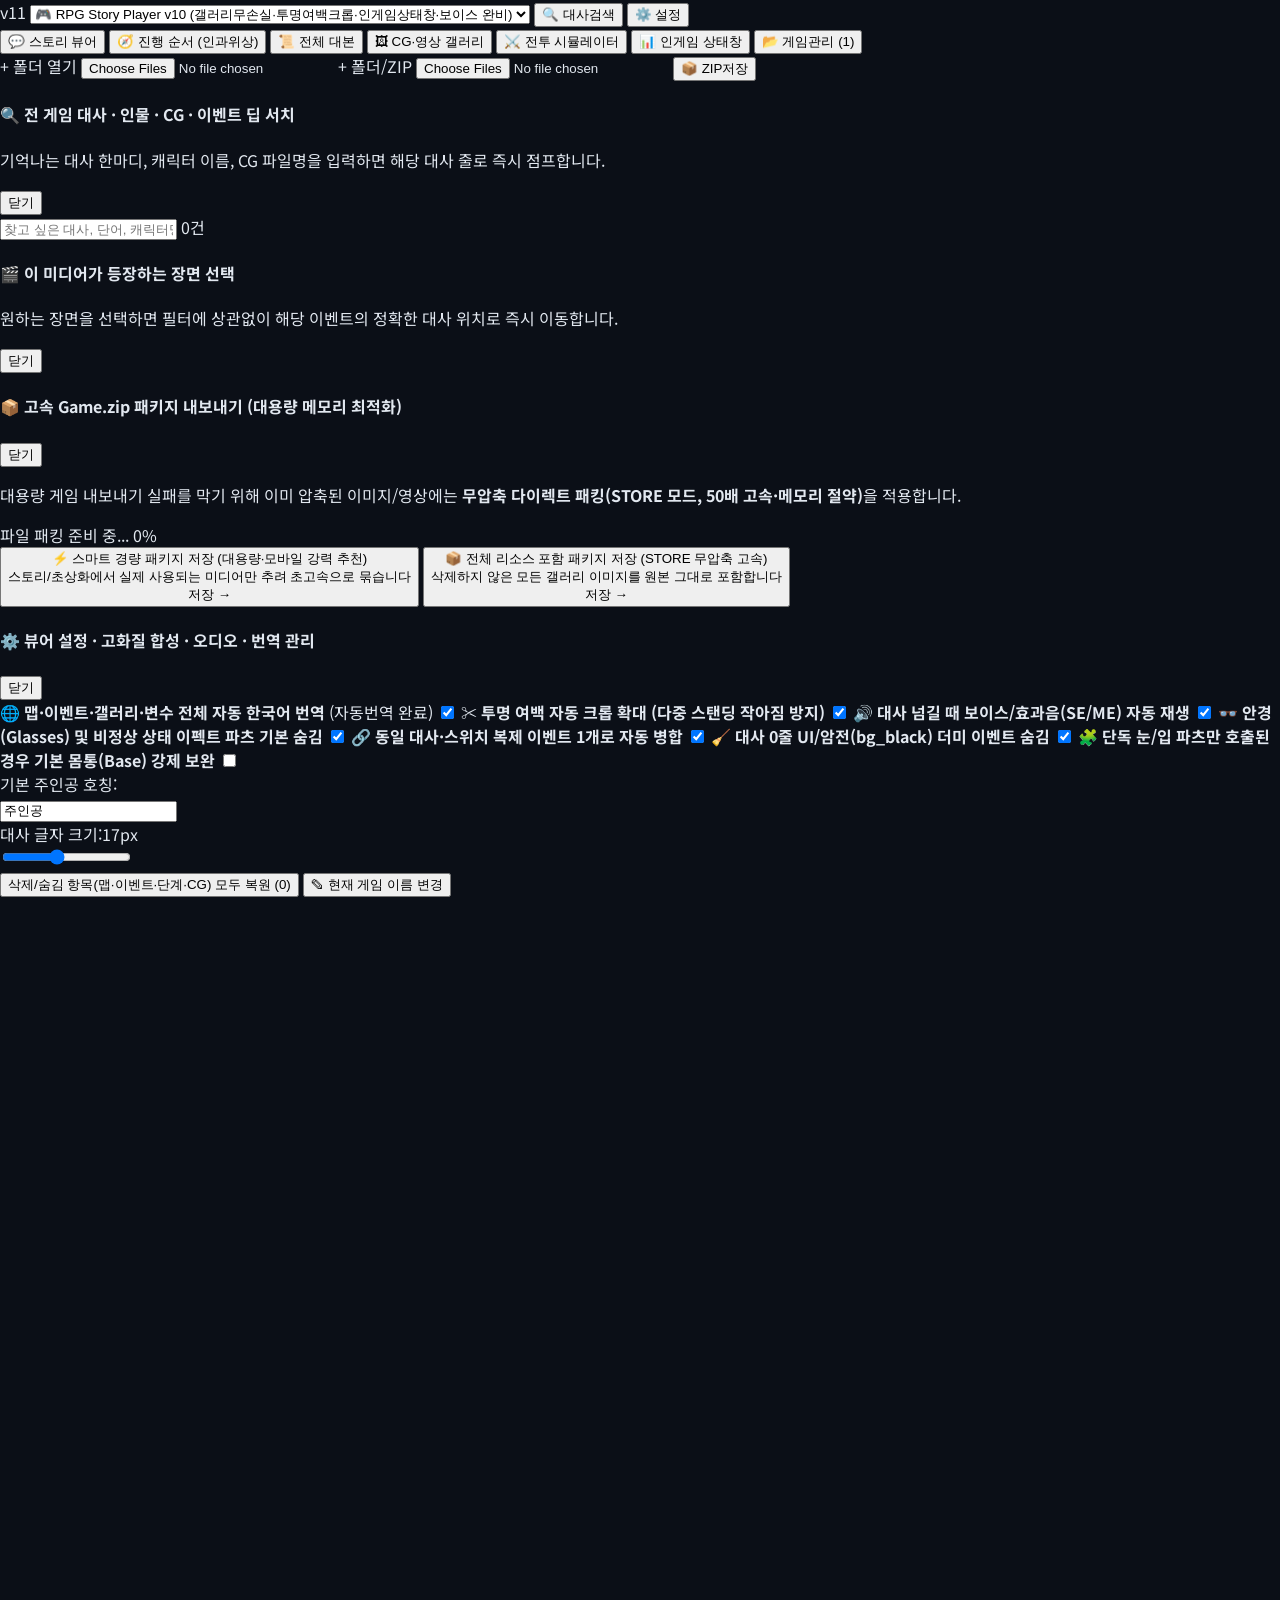
==== index.html @ 140f3ff8 "Add files via upload" ====
<!DOCTYPE html>
<html lang="ko" class="dark">
<head>
  <meta charset="utf-8" />
  <meta name="viewport" content="width=device-width, initial-scale=1.0, maximum-scale=1.0, user-scalable=no, viewport-fit=cover" />
  <meta name="apple-mobile-web-app-capable" content="yes" />
  <meta name="apple-mobile-web-app-status-bar-style" content="black-translucent" />
  <title>RPG Story Player &amp; Extractor Pro v11</title>
  <script src="https://cdn.tailwindcss.com/3.4.17"></script>
  <script src="https://cdn.jsdelivr.net/npm/jszip@3.10.1/dist/jszip.min.js"></script>
  <style>
    @import url('https://fonts.googleapis.com/css2?family=Noto+Sans+KR:wght@400;500;600;700&display=swap');
    :root {
      --dialogue-base-size: 17px;
    }
    @media (max-width: 640px) {
      :root {
        --dialogue-base-size: 14.5px;
      }
    }
    * {
      box-sizing: border-box;
      -webkit-tap-highlight-color: transparent;
      touch-action: manipulation;
    }
    html, body {
      font-family: 'Noto Sans KR', -apple-system, BlinkMacSystemFont, sans-serif;
      background-color: #0b0f17;
      color: #e2e8f0;
      margin: 0;
      padding: 0;
      width: 100%;
      height: 100%;
      overflow-x: hidden;
      overscroll-behavior-y: none;
    }
    ::-webkit-scrollbar { width: 5px; height: 5px; }
    ::-webkit-scrollbar-track { background: rgba(15, 23, 42, 0.5); }
    ::-webkit-scrollbar-thumb { background: rgba(100, 116, 139, 0.5); border-radius: 9999px; }

    .dialogue-box-grid {
      display: grid;
      grid-template-rows: auto minmax(0, 1fr) auto;
      gap: 4px;
      background: linear-gradient(180deg, rgba(15, 23, 42, 0.97) 0%, rgba(9, 13, 22, 0.99) 100%);
      border: 1px solid rgba(99, 102, 241, 0.4);
      box-shadow: 0 8px 24px -4px rgba(0, 0, 0, 0.65);
      border-radius: 14px;
      padding: 8px 12px;
      overflow: hidden;
    }
    .dialogue-box-grid.scene-ended {
      border-color: rgba(16, 185, 129, 0.7);
    }
    .dialogue-scroll-body {
      font-size: var(--dialogue-base-size, 17px);
      line-height: 1.46;
      white-space: pre-wrap;
      overflow-wrap: anywhere;
      overflow-y: auto;
      min-height: 0;
      max-height: 100%;
      padding-right: 4px;
      -webkit-overflow-scrolling: touch;
    }
    .rpg-scale-up-1 { font-size: calc(var(--dialogue-base-size, 17px) * 1.15); line-height: 1.35; font-weight: 600; }
    .rpg-scale-up-2 { font-size: calc(var(--dialogue-base-size, 17px) * 1.28); line-height: 1.28; font-weight: 700; }
    .rpg-scale-down-1 { font-size: calc(var(--dialogue-base-size, 17px) * 0.85); line-height: 1.38; opacity: 0.9; }
    .rpg-scale-down-2 { font-size: calc(var(--dialogue-base-size, 17px) * 0.76); line-height: 1.34; opacity: 0.85; }

    .cg-stage-pure {
      position: relative;
      background: radial-gradient(circle at center, #131b2e 0%, #070a12 100%);
      border: 1px solid rgba(51, 65, 85, 0.65);
      border-radius: 12px;
      overflow: hidden;
      display: flex;
      align-items: center;
      justify-content: center;
      user-select: none;
      -webkit-user-select: none;
    }
  </style>
</head>
<body class="h-[100dvh] flex flex-col bg-[#0b0f17] text-slate-100 overflow-hidden">

  <!-- Slim Top Header -->
  <header class="flex-shrink-0 bg-slate-900/95 border-b border-slate-800 px-2 sm:px-4 py-1.5 z-30">
    <div class="max-w-[1860px] mx-auto flex items-center justify-between gap-1.5">
      <div class="flex items-center gap-1 min-w-0">
        <span class="px-1.5 py-0.5 rounded bg-emerald-600/30 border border-emerald-500/40 text-emerald-300 font-bold text-[10px] sm:text-[11px] flex-shrink-0">v11</span>
        <select id="gameLibrarySelect" class="bg-slate-950 border border-slate-700 rounded-lg px-1.5 py-1 text-xs font-bold text-white focus:outline-none focus:border-indigo-500 max-w-[115px] sm:max-w-[220px] truncate"></select>
        <button id="btnOpenDeepSearchModal" type="button" class="px-2 py-1 rounded-lg bg-indigo-600/30 hover:bg-indigo-600 text-[11px] text-indigo-200 hover:text-white border border-indigo-500/40 font-semibold flex-shrink-0" title="게임 전체 대사·장면·CG 통합 검색">
          🔍 대사검색
        </button>
        <button id="btnOpenSettingsModal" type="button" class="px-2 py-1 rounded-lg bg-slate-800 hover:bg-slate-700 text-[11px] text-slate-200 border border-slate-700 flex-shrink-0">
          ⚙️ 설정
        </button>
      </div>

      <!-- Desktop Navigation Tabs -->
      <div class="hidden lg:flex items-center bg-slate-950/90 p-0.5 rounded-xl border border-slate-800">
        <button id="tabVnMode" type="button" class="px-2.5 py-1 rounded-lg text-xs font-semibold transition bg-indigo-600 text-white shadow">💬 스토리 뷰어</button>
        <button id="tabOrderMode" type="button" class="px-2.5 py-1 rounded-lg text-xs font-semibold transition text-slate-400 hover:text-white">🧭 진행 순서 (인과위상)</button>
        <button id="tabScriptMode" type="button" class="px-2.5 py-1 rounded-lg text-xs font-semibold transition text-slate-400 hover:text-white">📜 전체 대본</button>
        <button id="tabGalleryMode" type="button" class="px-2.5 py-1 rounded-lg text-xs font-semibold transition text-slate-400 hover:text-white">🖼 CG·영상 갤러리</button>
        <button id="tabBattleMode" type="button" class="px-2.5 py-1 rounded-lg text-xs font-semibold transition text-slate-400 hover:text-white">⚔️ 전투 시뮬레이터</button>
        <button id="tabStatusMode" type="button" class="px-2.5 py-1 rounded-lg text-xs font-semibold transition text-slate-400 hover:text-white">📊 인게임 상태창</button>
        <button id="tabLibraryMode" type="button" class="px-2.5 py-1 rounded-lg text-xs font-semibold transition text-slate-400 hover:text-white">📂 게임관리 (<span id="libCountText">1</span>)</button>
      </div>

      <!-- Import / Export Buttons -->
      <div class="flex items-center gap-1 flex-shrink-0">
        <label class="hidden sm:inline-flex cursor-pointer items-center px-2.5 py-1 rounded-lg text-xs font-semibold bg-emerald-600/20 hover:bg-emerald-600/30 text-emerald-300 border border-emerald-500/30">
          <span>+ 폴더 열기</span>
          <input id="folderInput" type="file" webkitdirectory directory multiple class="hidden" />
        </label>
        <label class="cursor-pointer inline-flex items-center px-2 py-1 rounded-lg text-[11px] sm:text-xs font-semibold bg-sky-600/20 hover:bg-sky-600/30 text-sky-300 border border-sky-500/30">
          <span>+ 폴더/ZIP</span>
          <input id="zipInput" type="file" accept=".zip,application/zip,application/octet-stream,*/*" multiple class="hidden" />
        </label>
        <button id="btnOpenExportModal" type="button" class="px-2 py-1 rounded-lg text-[11px] sm:text-xs font-semibold bg-indigo-600/25 hover:bg-indigo-600 text-indigo-200 hover:text-white border border-indigo-500/40">
          📦 ZIP저장
        </button>
      </div>
    </div>
  </header>

  <!-- Toast / Progress Notification -->
  <div id="toastBanner" class="hidden flex-shrink-0 bg-indigo-950/95 border-b border-indigo-500/40 px-3 py-1.5 text-xs text-indigo-200 text-center font-medium z-40"></div>

  <!-- MODAL A: Global Deep Dialogue & Scene Search -->
  <div id="deepSearchModal" class="hidden fixed inset-0 z-50 bg-black/80 backdrop-blur-sm flex items-center justify-center p-3">
    <div class="bg-slate-900 border border-slate-700 rounded-2xl max-w-2xl w-full p-4 space-y-3 shadow-2xl max-h-[86dvh] flex flex-col">
      <div class="flex items-center justify-between border-b border-slate-800 pb-2">
        <div>
          <h4 class="text-sm font-bold text-white">🔍 전 게임 대사 · 인물 · CG · 이벤트 딥 서치</h4>
          <p class="text-[11px] text-slate-400">기억나는 대사 한마디, 캐릭터 이름, CG 파일명을 입력하면 해당 대사 줄로 즉시 점프합니다.</p>
        </div>
        <button id="btnCloseDeepSearchModal" type="button" class="px-2.5 py-1 rounded bg-slate-800 hover:bg-slate-700 text-xs text-slate-300">닫기</button>
      </div>
      <div class="flex items-center gap-2">
        <input id="deepSearchInput" type="text" placeholder="찾고 싶은 대사, 단어, 캐릭터명, CG 이름 입력..." class="flex-1 bg-slate-950 border border-indigo-500/50 rounded-xl px-3 py-2 text-xs sm:text-sm text-white focus:outline-none" />
        <span id="deepSearchCountBadge" class="px-2.5 py-1.5 rounded-lg bg-indigo-600/20 text-indigo-300 text-xs font-bold flex-shrink-0">0건</span>
      </div>
      <div id="deepSearchResultsList" class="flex-1 overflow-y-auto space-y-2 pr-1"></div>
    </div>
  </div>

  <!-- MODAL B: Gallery Multi-Scene Picker Modal -->
  <div id="cgScenesPickerModal" class="hidden fixed inset-0 z-50 bg-black/80 backdrop-blur-sm flex items-center justify-center p-3">
    <div class="bg-slate-900 border border-slate-700 rounded-2xl max-w-lg w-full p-4 space-y-3 shadow-2xl max-h-[82dvh] flex flex-col">
      <div class="flex items-center justify-between border-b border-slate-800 pb-2">
        <div>
          <h4 id="cgScenesPickerTitle" class="text-sm font-bold text-white">🎬 이 미디어가 등장하는 장면 선택</h4>
          <p class="text-[11px] text-slate-400">원하는 장면을 선택하면 필터에 상관없이 해당 이벤트의 정확한 대사 위치로 즉시 이동합니다.</p>
        </div>
        <button id="btnCloseCgScenesPicker" type="button" class="px-2.5 py-1 rounded bg-slate-800 hover:bg-slate-700 text-xs text-slate-300">닫기</button>
      </div>
      <div id="cgScenesPickerList" class="flex-1 overflow-y-auto space-y-2 pr-1"></div>
    </div>
  </div>

  <!-- MODAL 0: High-Speed Large Game ZIP Export Modal -->
  <div id="exportZipModal" class="hidden fixed inset-0 z-50 bg-black/80 backdrop-blur-sm flex items-center justify-center p-3">
    <div class="bg-slate-900 border border-slate-700 rounded-2xl max-w-md w-full p-4 space-y-3.5 shadow-2xl text-xs">
      <div class="flex items-center justify-between border-b border-slate-800 pb-2">
        <h4 class="text-sm font-bold text-white">📦 고속 Game.zip 패키지 내보내기 (대용량 메모리 최적화)</h4>
        <button id="btnCloseExportModal" type="button" class="px-2 py-1 rounded bg-slate-800 hover:bg-slate-700 text-slate-300">닫기</button>
      </div>
      <p class="text-slate-300 leading-relaxed">
        대용량 게임 내보내기 실패를 막기 위해 이미 압축된 이미지/영상에는 <strong>무압축 다이렉트 패킹(STORE 모드, 50배 고속·메모리 절약)</strong>을 적용합니다.
      </p>
      <div id="exportProgressBox" class="hidden bg-slate-950 border border-indigo-500/40 rounded-xl p-3 space-y-1.5">
        <div class="flex justify-between text-indigo-200 font-semibold">
          <span id="exportProgressText">파일 패킹 준비 중...</span>
          <span id="exportProgressPct">0%</span>
        </div>
        <div class="w-full h-2 bg-slate-800 rounded-full overflow-hidden">
          <div id="exportProgressBar" class="h-full bg-indigo-500 transition-all duration-150" style="width:0%"></div>
        </div>
      </div>
      <div class="space-y-2 pt-1">
        <button id="btnExportUsedOnlyZip" type="button" class="w-full py-2.5 px-3 rounded-xl bg-emerald-600 hover:bg-emerald-500 text-white font-bold text-left flex items-center justify-between shadow">
          <div>
            <div>⚡ 스마트 경량 패키지 저장 (대용량·모바일 강력 추천)</div>
            <div class="text-[10px] text-emerald-100 font-normal">스토리/초상화에서 실제 사용되는 미디어만 추려 초고속으로 묶습니다</div>
          </div>
          <span>저장 →</span>
        </button>
        <button id="btnExportFullStoreZip" type="button" class="w-full py-2.5 px-3 rounded-xl bg-indigo-600/30 hover:bg-indigo-600 text-indigo-100 font-bold text-left flex items-center justify-between border border-indigo-500/40">
          <div>
            <div>📦 전체 리소스 포함 패키지 저장 (STORE 무압축 고속)</div>
            <div class="text-[10px] text-slate-300 font-normal">삭제하지 않은 모든 갤러리 이미지를 원본 그대로 포함합니다</div>
          </div>
          <span>저장 →</span>
        </button>
      </div>
    </div>
  </div>

  <!-- MODAL 1: Settings & Filters -->
  <div id="settingsModal" class="hidden fixed inset-0 z-50 bg-black/80 backdrop-blur-sm flex items-center justify-center p-3">
    <div class="bg-slate-900 border border-slate-700 rounded-2xl max-w-lg w-full p-4 space-y-3.5 shadow-2xl max-h-[88dvh] overflow-y-auto text-xs">
      <div class="flex items-center justify-between border-b border-slate-800 pb-2">
        <h4 class="text-sm font-bold text-white">⚙️ 뷰어 설정 · 고화질 합성 · 오디오 · 번역 관리</h4>
        <button id="btnCloseSettingsModal" type="button" class="px-2.5 py-1 rounded bg-slate-800 hover:bg-slate-700 text-slate-300">닫기</button>
      </div>

      <div class="space-y-2">
        <label class="flex items-center justify-between p-2.5 rounded-xl bg-slate-950/80 border border-slate-800 cursor-pointer">
          <span>🌐 <strong>맵·이벤트·갤러리·변수 전체 자동 한국어 번역</strong> (<span id="translationStatusBadge" class="text-indigo-300">준비됨</span>)</span>
          <input id="chkAutoTranslateJp" type="checkbox" checked class="rounded bg-slate-800 border-slate-600 text-indigo-500 w-4 h-4" />
        </label>
        <label class="flex items-center justify-between p-2.5 rounded-xl bg-slate-950/80 border border-slate-800 cursor-pointer">
          <span>✂️ <strong>투명 여백 자동 크롭 확대 (다중 스탠딩 작아짐 방지)</strong></span>
          <input id="chkTrimTransparentBounds" type="checkbox" checked class="rounded bg-slate-800 border-slate-600 text-indigo-500 w-4 h-4" />
        </label>
        <label class="flex items-center justify-between p-2.5 rounded-xl bg-slate-950/80 border border-slate-800 cursor-pointer">
          <span>🔊 <strong>대사 넘길 때 보이스/효과음(SE/ME) 자동 재생</strong></span>
          <input id="chkAutoPlayVoice" type="checkbox" checked class="rounded bg-slate-800 border-slate-600 text-indigo-500 w-4 h-4" />
        </label>
        <label class="flex items-center justify-between p-2.5 rounded-xl bg-slate-950/80 border border-slate-800 cursor-pointer">
          <span>👓 <strong>안경(Glasses) 및 비정상 상태 이펙트 파츠 기본 숨김</strong></span>
          <input id="chkHideGlassesDefault" type="checkbox" checked class="rounded bg-slate-800 border-slate-600 text-indigo-500 w-4 h-4" />
        </label>
        <label class="flex items-center justify-between p-2.5 rounded-xl bg-slate-950/80 border border-slate-800 cursor-pointer">
          <span>🔗 <strong>동일 대사·스위치 복제 이벤트 1개로 자동 병합</strong></span>
          <input id="chkMergeIdenticalEvents" type="checkbox" checked class="rounded bg-slate-800 border-slate-600 text-indigo-500 w-4 h-4" />
        </label>
        <label class="flex items-center justify-between p-2.5 rounded-xl bg-slate-950/80 border border-slate-800 cursor-pointer">
          <span>🧹 <strong>대사 0줄 UI/암전(bg_black) 더미 이벤트 숨김</strong></span>
          <input id="chkHideSystemHudEvents" type="checkbox" checked class="rounded bg-slate-800 border-slate-600 text-indigo-500 w-4 h-4" />
        </label>
        <label class="flex items-center justify-between p-2.5 rounded-xl bg-slate-950/80 border border-slate-800 cursor-pointer">
          <span>🧩 <strong>단독 눈/입 파츠만 호출된 경우 기본 몸통(Base) 강제 보완</strong></span>
          <input id="chkAutoCompleteBaseBody" type="checkbox" class="rounded bg-slate-800 border-slate-600 text-indigo-500 w-4 h-4" />
        </label>

        <div class="grid grid-cols-2 gap-2 pt-1">
          <div class="bg-slate-950/80 border border-slate-800 rounded-xl p-2.5 space-y-1">
            <div class="text-slate-400">기본 주인공 호칭:</div>
            <input id="protagonistNameInput" type="text" value="주인공" class="w-full bg-slate-900 border border-slate-700 rounded px-2 py-1 text-xs text-indigo-200" />
          </div>
          <div class="bg-slate-950/80 border border-slate-800 rounded-xl p-2.5 space-y-1">
            <div class="flex justify-between text-slate-400"><span>대사 글자 크기:</span><span id="fontSizeLabel" class="text-indigo-300 font-mono">17px</span></div>
            <input id="fontSizeSlider" type="range" min="12" max="24" value="17" class="w-full accent-indigo-500" />
          </div>
        </div>

        <div class="flex flex-wrap items-center justify-between gap-2 pt-2 border-t border-slate-800">
          <button id="btnRestoreHidden" type="button" class="px-3 py-1.5 rounded-lg bg-slate-800 hover:bg-slate-700 text-amber-300 border border-amber-500/30">
            삭제/숨김 항목(맵·이벤트·단계·CG) 모두 복원 (<span id="hiddenCountBadge">0</span>)
          </button>
          <button id="btnRenameCurrentGame" type="button" class="px-3 py-1.5 rounded-lg bg-slate-800 hover:bg-slate-700 text-slate-200">
            ✎ 현재 게임 이름 변경
          </button>
        </div>
      </div>
    </div>
  </div>

  <!-- MODAL 2: Categorized Outfit / Part / Layer Customizer Modal -->
  <div id="partsCustomizerModal" class="hidden fixed inset-0 z-50 bg-black/80 backdrop-blur-sm flex items-center justify-center p-3">
    <div class="bg-slate-900 border border-slate-700 rounded-2xl max-w-2xl w-full p-4 space-y-3 shadow-2xl max-h-[86dvh] flex flex-col">
      <div class="flex flex-wrap items-center justify-between gap-2 border-b border-slate-800 pb-2.5">
        <div>
          <h4 class="text-sm font-bold text-white">🎨 멀티 레이어 &amp; 부위별(몸통·의상·팔·눈·입·이펙트) 정밀 조립기</h4>
          <p class="text-[11px] text-slate-400">몸통·양팔·가슴·복장이 누락 없이 합성되며, 원하는 복장 프리셋이나 개별 파츠를 자유롭게 교체/숨김할 수 있습니다.</p>
        </div>
        <div class="flex flex-wrap items-center gap-1.5">
          <button id="btnPresetDefaultOutfit" type="button" class="px-2.5 py-1 rounded bg-emerald-600/30 hover:bg-emerald-600 text-emerald-200 hover:text-white text-xs font-bold">👗 기본 복장</button>
          <button id="btnPresetUnderwearOutfit" type="button" class="px-2.5 py-1 rounded bg-amber-600/30 hover:bg-amber-600 text-amber-200 hover:text-white text-xs font-bold">👙 속옷·파손</button>
          <button id="btnPresetNakedOutfit" type="button" class="px-2.5 py-1 rounded bg-rose-600/30 hover:bg-rose-600 text-rose-200 hover:text-white text-xs font-bold">✨ 전라(Naked)</button>
          <button id="btnResetAllParts" type="button" class="px-2.5 py-1 rounded bg-indigo-600/30 hover:bg-indigo-600 text-indigo-200 hover:text-white text-xs">초기화</button>
          <button id="btnClosePartsModal" type="button" class="px-2.5 py-1 rounded bg-slate-800 hover:bg-slate-700 text-xs text-slate-300">닫기</button>
        </div>
      </div>
      <div id="partsModalContent" class="flex-1 overflow-y-auto space-y-2.5 pr-1"></div>
    </div>
  </div>

  <!-- MODAL 3: Inline Rename Modal -->
  <div id="editModal" class="hidden fixed inset-0 z-50 bg-black/75 backdrop-blur-sm flex items-center justify-center p-4">
    <div class="bg-slate-900 border border-slate-700 rounded-2xl max-w-md w-full p-5 space-y-4 shadow-2xl">
      <h4 id="editModalTitle" class="text-sm font-bold text-white">이름/수치 수정</h4>
      <input id="editModalInput" type="text" class="w-full bg-slate-950 border border-slate-700 rounded-xl px-3.5 py-2 text-sm text-white focus:outline-none focus:border-indigo-500" />
      <div class="flex items-center justify-end gap-2">
        <button id="editModalCancel" type="button" class="px-3.5 py-1.5 rounded-lg bg-slate-800 hover:bg-slate-700 text-xs text-slate-300">취소</button>
        <button id="editModalSave" type="button" class="px-4 py-1.5 rounded-lg bg-indigo-600 hover:bg-indigo-500 text-xs font-bold text-white">저장</button>
      </div>
    </div>
  </div>

  <!-- MODAL 4: Fullscreen CG & Video Lightbox Modal (Supports BOTH Image & Video!) -->
  <div id="cgLightboxModal" class="hidden fixed inset-0 z-50 bg-black/92 backdrop-blur-md flex flex-col items-center justify-center p-3">
    <div class="max-w-5xl w-full flex flex-wrap items-center justify-between gap-2 mb-2">
      <div id="lightboxTitle" class="text-xs sm:text-sm font-bold text-white truncate"></div>
      <div class="flex items-center gap-1.5">
        <button id="lightboxDownloadBtn" type="button" class="px-2.5 py-1 rounded-lg bg-emerald-700 hover:bg-emerald-600 text-xs font-bold text-white">💾 파일 저장</button>
        <button id="lightboxDeleteBtn" type="button" class="px-2.5 py-1 rounded-lg bg-rose-700 hover:bg-rose-600 text-xs font-bold text-white">🗑 삭제</button>
        <button id="lightboxJumpBtn" type="button" class="px-2.5 py-1 rounded-lg bg-indigo-600 hover:bg-indigo-500 text-xs font-bold text-white">등장 씬 이동 →</button>
        <button id="lightboxCloseBtn" type="button" class="px-2.5 py-1 rounded-lg bg-slate-800 hover:bg-slate-700 text-xs text-slate-200">닫기</button>
      </div>
    </div>
    <div class="flex-1 flex items-center justify-center overflow-hidden max-h-[82dvh] w-full">
      <img id="lightboxImg" src="" alt="CG Preview" class="max-w-full max-h-[80dvh] object-contain rounded-xl border border-slate-800" />
      <video id="lightboxVideo" src="" controls playsinline loop class="hidden max-w-full max-h-[80dvh] object-contain rounded-xl border border-slate-800"></video>
    </div>
  </div>

  <!-- MAIN WORKSPACE -->
  <main class="flex-1 max-w-[1860px] w-full mx-auto px-2 sm:px-4 py-1.5 flex flex-col min-h-0 overflow-hidden pb-12 lg:pb-1.5">

    <!-- Mobile Sub-Mode Bar for Maps/Events Tab -->
    <div id="mobileMapsSubNav" class="hidden flex-shrink-0 mb-1.5 bg-slate-900 border border-slate-800 rounded-xl p-1 flex items-center gap-1 text-xs">
      <button type="button" data-mob-map-mode="split" class="flex-1 py-1.5 rounded-lg font-bold bg-indigo-600 text-white">⇅ 장소+이벤트 분할</button>
      <button type="button" data-mob-map-mode="maps_only" class="flex-1 py-1.5 rounded-lg font-semibold text-slate-300">🗺 장소(맵) 전체보기</button>
      <button type="button" data-mob-map-mode="events_only" class="flex-1 py-1.5 rounded-lg font-semibold text-slate-300">🎬 이벤트 전체보기</button>
    </div>

    <div class="flex-1 flex flex-col lg:grid lg:grid-cols-12 gap-2 min-h-0 overflow-hidden">

      <!-- Left Column: Places / Maps -->
      <aside id="panelMaps" class="hidden lg:flex lg:col-span-2 bg-slate-900/80 border border-slate-800 rounded-xl flex-col overflow-hidden min-h-0">
        <div class="p-2 border-b border-slate-800 space-y-1.5 flex-shrink-0">
          <div class="flex items-center justify-between">
            <h2 class="text-[11px] font-bold uppercase tracking-wider text-slate-400">장소 (맵 목록)</h2>
            <span id="mapCountBadge" class="text-[10px] px-1.5 py-0.5 rounded bg-slate-800 text-slate-300">0</span>
          </div>
          <input id="mapSearchInput" type="text" placeholder="한국어 번역명/원문 검색..." class="w-full bg-slate-950 border border-slate-800 rounded-lg px-2 py-1 text-xs text-slate-200 placeholder-slate-500 focus:outline-none focus:border-indigo-500" />
        </div>
        <div id="mapListContainer" class="flex-1 overflow-y-auto p-1.5 space-y-1 min-h-0"></div>
      </aside>

      <!-- Middle Column: Events / Scenes -->
      <aside id="panelEvents" class="hidden lg:flex lg:col-span-3 bg-slate-900/80 border border-slate-800 rounded-xl flex-col overflow-hidden min-h-0">
        <div class="p-2 border-b border-slate-800 space-y-1.5 flex-shrink-0">
          <div class="flex items-center justify-between gap-1">
            <h2 class="text-[11px] font-bold uppercase tracking-wider text-slate-400">스토리 이벤트</h2>
            <span id="eventCountBadge" class="text-[10px] px-1.5 py-0.5 rounded bg-slate-800 text-slate-300">0</span>
          </div>
          <select id="sortOrderModeSelect" class="w-full bg-slate-950 border border-emerald-500/40 rounded-lg px-2 py-1 text-[11px] font-semibold text-emerald-300 focus:outline-none">
            <option value="progress_chain">📈 1. 인과 위상 정렬 (스위치 사슬 + 진행도 + 이동 동선)</option>
            <option value="editor_tree">🗂 2. 제작자 에디터 맵 트리 순서 (MapInfos)</option>
            <option value="cg_recollection">💎 3. 회상방 / 이벤트 CG 번호순 (EV01→EV02)</option>
            <option value="manual_custom">✋ 4. 내 마음대로 순서 편집 (▲/▼ 이동)</option>
          </select>
          <div class="flex items-center gap-1">
            <button id="filterAllScenes" type="button" class="flex-1 py-1 rounded text-[10px] font-semibold bg-indigo-600/30 text-indigo-200 border border-indigo-500/40">전체</button>
            <button id="filterCgScenes" type="button" class="flex-1 py-1 rounded text-[10px] font-semibold bg-slate-800 text-slate-400 hover:text-slate-200">CG/영상</button>
            <button id="filterFavScenes" type="button" class="flex-1 py-1 rounded text-[10px] font-semibold bg-slate-800 text-slate-400 hover:text-slate-200">⭐ 즐겨찾기</button>
          </div>
        </div>
        <div id="eventListContainer" class="flex-1 overflow-y-auto p-1.5 space-y-1.5 min-h-0"></div>
      </aside>

      <!-- Right Column: Main Multi-Tab Container -->
      <section id="panelMainViewer" class="flex-1 flex lg:col-span-7 bg-slate-900/80 border border-slate-800 rounded-xl flex-col overflow-hidden min-h-0 h-full">

        <!-- =============================================================== -->
        <!-- VIEW 1: Story Viewer (VN Mode)                                  -->
        <!-- =============================================================== -->
        <div id="viewVnContainer" class="flex-1 flex flex-col min-h-0 overflow-hidden">
          <div class="flex-shrink-0 px-2.5 py-1.5 bg-slate-950/80 border-b border-slate-800 flex flex-wrap items-center justify-between gap-1.5">
            <div class="flex items-center gap-1 min-w-0">
              <span id="activeOrderBadge" class="px-1.5 py-0.5 text-[10px] font-bold rounded bg-emerald-500/20 text-emerald-300 border border-emerald-500/30 flex-shrink-0">#1</span>
              <h3 id="activeEventTitle" class="text-xs sm:text-sm font-bold text-white truncate max-w-[160px] sm:max-w-[310px]">이벤트를 선택하세요</h3>
              <button id="btnToggleFavEvent" type="button" class="px-1.5 py-0.5 rounded bg-slate-800 hover:bg-slate-700 text-[11px] text-slate-400" title="즐겨찾기">☆</button>
              <button id="btnRenameActiveEvent" type="button" class="px-1.5 py-0.5 rounded bg-slate-800 hover:bg-slate-700 text-[10px] text-slate-300" title="이름 수정">✎</button>
              <button id="btnHideActiveEvent" type="button" class="px-1.5 py-0.5 rounded bg-rose-950/60 hover:bg-rose-900 text-[10px] text-rose-300 border border-rose-500/30" title="이벤트 삭제">✕</button>
            </div>

            <!-- Page (단계) Tabs with Individual Page Delete (✕) + Stage Controls -->
            <div class="flex flex-wrap items-center gap-1 flex-shrink-0">
              <div id="pageTabsContainer" class="flex flex-wrap items-center gap-1"></div>
              <div class="flex items-center bg-slate-900 border border-slate-700 rounded-lg p-0.5 text-[11px]">
                <button id="btnFitContain" type="button" class="px-2 py-0.5 rounded bg-indigo-600 text-white font-bold">📐 맞춤</button>
                <button id="btnFitCover" type="button" class="px-2 py-0.5 rounded text-slate-300 hover:text-white">🖥 채움</button>
                <button id="btnZoomOut" type="button" class="px-2 py-0.5 text-slate-300 hover:text-white font-bold">−</button>
                <button id="btnZoomReset" type="button" class="px-1.5 py-0.5 text-emerald-300 font-mono">100%</button>
                <button id="btnZoomIn" type="button" class="px-2 py-0.5 text-slate-300 hover:text-white font-bold">+</button>
              </div>
              <button id="btnSaveCgSnapshot" type="button" class="px-2 py-1 rounded-lg bg-slate-800 hover:bg-slate-700 text-slate-200 border border-slate-700 text-[11px]">
                📷 저장
              </button>
              <button id="btnOpenPartsModal" type="button" class="px-2.5 py-1 rounded-lg bg-amber-500/25 hover:bg-amber-500/40 text-amber-200 border border-amber-500/50 text-[11px] font-bold transition shadow">
                🎨 의상·파츠 (0)
              </button>
              <button id="btnJumpNextStoryEvent" type="button" class="px-2 py-1 rounded-lg bg-emerald-600/25 hover:bg-emerald-600 text-emerald-200 hover:text-white text-[11px] font-semibold border border-emerald-500/40 transition">
                다음 →
              </button>
            </div>
          </div>

          <!-- Touch-Friendly Inline Layer & Outfit Bar -->
          <div id="inlineLayerQuickBar" class="hidden flex-shrink-0 px-2.5 py-1.5 bg-slate-900/95 border-b border-slate-800/80 flex flex-wrap items-center justify-between gap-1.5 text-[11px]">
            <div class="flex items-center gap-1 flex-shrink-0">
              <span class="text-slate-400 font-semibold text-[10px]">복장:</span>
              <button id="btnQuickOutfitDefault" type="button" class="px-2 py-1 rounded-md bg-emerald-600/25 hover:bg-emerald-600 text-emerald-200 hover:text-white border border-emerald-500/30 font-bold">👗 기본</button>
              <button id="btnQuickOutfitUnder" type="button" class="px-2 py-1 rounded-md bg-amber-600/25 hover:bg-amber-600 text-amber-200 hover:text-white border border-amber-500/30 font-bold">👙 속옷·파손</button>
              <button id="btnQuickOutfitNaked" type="button" class="px-2 py-1 rounded-md bg-rose-600/25 hover:bg-rose-600 text-rose-200 hover:text-white border border-rose-500/30 font-bold">✨ 전라</button>
            </div>
            <div id="inlineLayerChipsList" class="flex items-center gap-1.5 overflow-x-auto py-0.5 max-w-full"></div>
          </div>

          <!-- Live Event Condition Quick-Toggler Bar -->
          <div id="viewerLiveConditionBar" class="hidden flex-shrink-0 px-2.5 py-1 bg-indigo-950/40 border-b border-indigo-500/30 flex items-center gap-1.5 overflow-x-auto text-[11px]"></div>

          <div class="flex-1 flex flex-col p-1.5 sm:p-2.5 gap-1.5 min-h-0 overflow-hidden">
            <div id="cgStageContainer" class="cg-stage-pure flex-1 min-h-[165px] relative">
              <canvas id="cgCanvas" width="1632" height="1248" class="w-full h-full object-contain cursor-grab active:cursor-grabbing" title="마우스 휠: 확대/축소 · 드래그: 화면 이동 · 더블클릭: 전체화면 확대"></canvas>
              <video id="moviePlayer" controls playsinline class="hidden w-full h-full object-contain rounded-lg"></video>

              <!-- Relink / Reload Overlay -->
              <div id="relinkMediaOverlay" class="hidden absolute inset-0 bg-slate-950/90 backdrop-blur-sm flex flex-col items-center justify-center p-4 text-center gap-2.5 z-20">
                <div class="text-xs sm:text-sm font-bold text-amber-300">📂 게임 미디어(이미지/영상) 폴더 또는 ZIP 파일을 선택해 주세요</div>
                <p class="text-[11px] text-slate-300 max-w-md">
                  모바일 사파리 새로고침 등으로 로컬 파일 접근 권한이 초기화된 경우, 아래 버튼으로 폴더나 ZIP을 선택하면 <strong>즉시 이미지가 복구되거나 전체 게임이 새로 로드</strong>됩니다.
                </p>
                <div class="flex items-center gap-2">
                  <label class="cursor-pointer px-3.5 py-2 rounded-xl bg-emerald-600 hover:bg-emerald-500 text-xs font-bold text-white shadow">
                    📂 폴더 선택 (즉시 복구/로드)
                    <input id="relinkFolderInput" type="file" webkitdirectory directory multiple class="hidden" />
                  </label>
                  <label class="cursor-pointer px-3.5 py-2 rounded-xl bg-indigo-600 hover:bg-indigo-500 text-xs font-bold text-white shadow">
                    📦 ZIP 선택 (즉시 복구/로드)
                    <input id="relinkZipInput" type="file" accept=".zip,application/zip,*/*" multiple class="hidden" />
                  </label>
                </div>
              </div>
            </div>

            <!-- Keyframe CG Jump Bar -->
            <div id="sceneKeyframeBar" class="hidden flex-shrink-0 bg-slate-950/90 border border-slate-800 rounded-lg px-2 py-1 flex items-center gap-1.5 overflow-x-auto text-[10px]"></div>

            <div id="branchChoicePanel" class="hidden bg-indigo-950/80 border border-indigo-500/50 rounded-xl p-2 space-y-1.5 flex-shrink-0 max-h-[140px] overflow-y-auto">
              <div class="text-xs font-bold text-indigo-200" id="branchPromptTitle">선택지 / 분기</div>
              <div id="branchButtonsGrid" class="grid grid-cols-1 sm:grid-cols-2 gap-1.5"></div>
            </div>

            <div id="sceneEndBanner" class="hidden bg-emerald-950/75 border border-emerald-500/50 rounded-xl px-3 py-1.5 flex items-center justify-between gap-2 flex-shrink-0">
              <span class="text-xs font-bold text-emerald-200">✓ 이 이벤트의 마지막 대사입니다.</span>
              <button id="btnNextEventFromEnd" type="button" class="px-2.5 py-1 rounded-lg bg-emerald-600 hover:bg-emerald-500 text-xs font-bold text-white shadow">
                다음 추천 이벤트로 이동 →
              </button>
            </div>

            <div id="dialogueBoxPro" class="dialogue-box-grid h-[168px] sm:h-[200px] flex-shrink-0 cursor-pointer">
              <div class="flex items-center justify-between gap-2 border-b border-slate-800/80 pb-1">
                <div class="flex items-center gap-1.5 min-w-0">
                  <span id="speakerBadge" class="px-2 py-0.5 rounded-md bg-indigo-600/30 border border-indigo-400/40 text-indigo-200 font-bold text-xs truncate">
                    내레이션
                  </span>
                  <span id="storyClueText" class="hidden sm:inline text-[10px] text-slate-400 truncate max-w-[280px]"></span>
                  <button id="btnPlayStepVoice" type="button" class="hidden px-2 py-0.5 rounded bg-sky-500/25 hover:bg-sky-500 text-sky-200 hover:text-white border border-sky-500/40 text-[10px] font-bold">
                    🔊 보이스 재생
                  </button>
                  <button id="btnTransferJump" type="button" class="hidden px-2 py-0.5 rounded bg-amber-500/25 hover:bg-amber-500 text-amber-200 hover:text-black border border-amber-500/40 text-[10px] font-bold">
                    🚪 장소 이동 →
                  </button>
                </div>
                <span id="stepCounterText" class="text-xs font-mono text-slate-300 flex-shrink-0">1 / 1</span>
              </div>

              <div class="flex items-start gap-2.5 min-h-0 overflow-hidden">
                <div id="faceBox" class="hidden w-14 h-14 sm:w-20 sm:h-20 rounded-xl bg-slate-800/90 border border-slate-700 flex-shrink-0 flex items-center justify-center overflow-hidden shadow">
                  <canvas id="faceCanvas" width="144" height="144" class="w-full h-full object-cover"></canvas>
                </div>
                <div id="dialogueText" class="dialogue-scroll-body flex-1 text-slate-100 select-text"></div>
              </div>

              <div class="flex items-center justify-between gap-1 pt-1 border-t border-slate-800/80" id="dialogueBottomControls">
                <div class="flex items-center gap-1">
                  <button id="btnFirstStep" type="button" class="px-2 py-1 rounded-lg bg-slate-800 hover:bg-slate-700 text-[11px] text-slate-300">처음</button>
                  <button id="btnPrevStep" type="button" class="px-2.5 py-1 rounded-lg bg-slate-800 hover:bg-slate-700 text-[11px] font-medium text-slate-200">← 이전</button>
                  <button id="btnNextStep" type="button" class="px-3.5 py-1 rounded-lg bg-indigo-600 hover:bg-indigo-500 text-[11px] font-bold text-white shadow">다음 (터치/Space) →</button>
                  <button id="btnToggleAutoPlay" type="button" class="px-2.5 py-1 rounded-lg bg-slate-800 hover:bg-slate-700 text-[11px] text-emerald-300 border border-emerald-500/30">
                    ▶ 오토
                  </button>
                </div>
                <button id="btnSwitchToScript" type="button" class="px-2 py-1 rounded-lg bg-slate-800 hover:bg-slate-700 text-[11px] text-indigo-300 border border-indigo-500/30">
                  전체 대본
                </button>
              </div>
            </div>

          </div>
        </div>

        <!-- =============================================================== -->
        <!-- VIEW 2: Causal DAG Topological Story Progression Order          -->
        <!-- =============================================================== -->
        <div id="viewOrderContainer" class="hidden flex-1 flex flex-col p-3 sm:p-4 overflow-y-auto space-y-2.5">
          <div class="bg-emerald-950/30 border border-emerald-500/30 rounded-xl p-3 space-y-2 flex-shrink-0">
            <div class="flex flex-wrap items-center justify-between gap-2">
              <h4 class="text-xs sm:text-sm font-bold text-emerald-300">🧭 인과 사슬 위상 정렬(Topological DAG) &amp; 4대 스토리 순서 엔진</h4>
              <div class="flex flex-wrap items-center gap-1">
                <button type="button" data-order-mode-btn="progress_chain" class="px-2.5 py-1 rounded-lg text-[11px] font-bold bg-emerald-600 text-white">📈 인과 위상 정렬(스위치·진행도·이동)</button>
                <button type="button" data-order-mode-btn="editor_tree" class="px-2.5 py-1 rounded-lg text-[11px] font-semibold bg-slate-800 text-slate-300">🗂 제작자 에디터 트리순</button>
                <button type="button" data-order-mode-btn="cg_recollection" class="px-2.5 py-1 rounded-lg text-[11px] font-semibold bg-slate-800 text-slate-300">💎 회상방·CG 번호순</button>
                <button type="button" data-order-mode-btn="manual_custom" class="px-2.5 py-1 rounded-lg text-[11px] font-semibold bg-slate-800 text-slate-300">✋ 수동 순서 편집(▲/▼)</button>
              </div>
            </div>
            <p class="text-[11px] text-slate-300">
              <strong>[v10 인과 위상 정렬 알고리즘]</strong> 시작 맵 오프닝에서 출발해 <strong>① 이벤트 A가 켜는 스위치(#9 ON) → 그 스위치를 조건으로 요구하는 다음 맵 이벤트 B(#9 조건) → 이벤트 B가 켜는 스위치(#10 ON)</strong>의 유향 인과 그래프(DAG)와 메인 진행도 변수, 장소 이동(Code 201)을 위상 정렬하여 실제 플레이 동선 그대로 순서를 매깁니다.
            </p>
          </div>
          <div id="storyOrderTimeline" class="space-y-2 pb-6"></div>
        </div>

        <!-- =============================================================== -->
        <!-- VIEW 3: Full Script View                                        -->
        <!-- =============================================================== -->
        <div id="viewScriptContainer" class="hidden flex-1 flex flex-col p-3 sm:p-4 overflow-y-auto space-y-2.5">
          <div class="bg-slate-950/80 border border-slate-800 rounded-xl p-2.5 flex items-center justify-between flex-shrink-0">
            <h4 id="scriptViewTitle" class="text-xs font-bold text-indigo-300 truncate">전체 대본 스트림 모드</h4>
            <button id="btnBackToVnFromScript" type="button" class="px-2.5 py-1 rounded bg-indigo-600 text-white text-xs font-bold">뷰어로 돌아가기</button>
          </div>
          <div id="fullScriptList" class="space-y-2 pb-6"></div>
        </div>

        <!-- =============================================================== -->
        <!-- VIEW 4: Categorized CG & Movie Gallery                          -->
        <!-- =============================================================== -->
        <div id="viewGalleryContainer" class="hidden flex-1 flex flex-col p-3 sm:p-4 overflow-y-auto space-y-2.5">
          <div class="bg-slate-950/80 border border-slate-800 rounded-xl p-2.5 space-y-2 flex-shrink-0">
            <div class="flex flex-wrap items-center justify-between gap-2">
              <div class="flex flex-wrap items-center gap-1">
                <button id="galCatEventCg" type="button" class="px-2.5 py-1 rounded-lg text-xs font-bold bg-indigo-600 text-white">🔥 이벤트·본편 CG (파츠 제외)</button>
                <button id="galCatStanding" type="button" class="px-2.5 py-1 rounded-lg text-xs font-semibold bg-slate-800 text-slate-300 hover:text-white">🧍 기본 스탠딩</button>
                <button id="galCatMovies" type="button" class="px-2.5 py-1 rounded-lg text-xs font-semibold bg-slate-800 text-slate-300 hover:text-white">🎬 동영상</button>
                <button id="galCatAll" type="button" class="px-2.5 py-1 rounded-lg text-xs font-semibold bg-slate-800 text-slate-300 hover:text-white">🧩 파츠 포함 전체</button>
              </div>
              <div class="flex items-center gap-1.5">
                <button id="btnPurgeUnusedCgs" type="button" class="px-2 py-1 rounded-lg bg-rose-900/50 hover:bg-rose-700 text-rose-200 text-[11px] font-semibold border border-rose-500/40">
                  ⚡ 미사용 더미 삭제
                </button>
                <input id="gallerySearchInput" type="text" placeholder="한국어 번역명/원문 검색..." class="bg-slate-900 border border-slate-700 rounded-lg px-2.5 py-1 text-xs text-slate-200 w-40" />
                <span id="galleryTotalBadge" class="px-2 py-1 rounded-lg bg-emerald-500/20 text-emerald-300 text-xs font-semibold">0개</span>
              </div>
            </div>
          </div>
          <div id="galleryGrid" class="grid grid-cols-2 sm:grid-cols-3 xl:grid-cols-4 gap-2.5"></div>
          <div class="py-3 text-center">
            <button id="btnGalleryLoadMore" type="button" class="hidden px-4 py-2 rounded-xl bg-slate-800 hover:bg-slate-700 text-xs font-bold text-indigo-300 border border-indigo-500/30">
              +80장 더 표시하기
            </button>
          </div>
        </div>

        <!-- =============================================================== -->
        <!-- VIEW 5: Multi-Layer Heroine & Cut-In Battle Simulator           -->
        <!-- =============================================================== -->
        <div id="viewBattleContainer" class="hidden flex-1 flex flex-col p-3 gap-2.5 overflow-y-auto">
          <div class="bg-slate-950/90 border border-slate-800 rounded-xl px-3 py-2 flex flex-wrap items-center justify-between gap-2 flex-shrink-0">
            <div class="flex items-center gap-2 min-w-0 flex-1">
              <span class="text-xs font-bold text-rose-400 flex-shrink-0">⚔️ 전투 그룹 / 보스:</span>
              <select id="battleEnemySelect" class="bg-slate-900 border border-slate-700 rounded-lg px-2 py-1 text-xs font-bold text-white flex-1 max-w-xs truncate"></select>
            </div>
            <div class="flex items-center gap-2 min-w-0">
              <span class="text-xs font-bold text-indigo-300 flex-shrink-0">🎨 아군 스탠딩/컷인 선택:</span>
              <select id="battleHeroineCutinSelect" class="bg-slate-900 border border-indigo-500/40 rounded-lg px-2 py-1 text-xs font-bold text-indigo-200 max-w-xs truncate"></select>
            </div>
          </div>

          <div class="cg-stage-pure min-h-[240px] grid grid-cols-1 sm:grid-cols-2 gap-2 p-3 relative flex-shrink-0">
            <div class="flex flex-col items-center justify-center border-r border-slate-800/60 pr-2">
              <div class="text-xs font-bold text-rose-300 mb-1" id="battleStageEnemyName">적 몬스터 / 보스</div>
              <img id="battleStageEnemyImg" src="" alt="Enemy" class="max-h-[195px] object-contain" />
            </div>
            <div class="flex flex-col items-center justify-center pl-2">
              <div class="text-xs font-bold text-indigo-300 mb-1" id="battleStageHeroineState">아군 멀티레이어 스탠딩 / 전투 컷인 CG</div>
              <canvas id="battleHeroineCanvas" width="600" height="450" class="max-h-[195px] w-full object-contain"></canvas>
            </div>
          </div>

          <div class="bg-slate-950/95 border border-indigo-500/40 rounded-xl p-3 space-y-2.5 flex-shrink-0">
            <div id="battleLogMessage" class="text-xs sm:text-sm text-slate-100 min-h-[42px] leading-relaxed bg-slate-900/80 rounded-lg p-2.5 border border-slate-800">
              하단 버튼을 누르거나 아래 목록에서 [전투 패배 씬 / 구속 스킬 이벤트 / 보스전 대화]를 클릭하면 즉시 재생됩니다.
            </div>
            <div class="grid grid-cols-2 sm:grid-cols-4 gap-2">
              <button id="btnBattleNextTurn" type="button" class="py-2 px-3 rounded-xl bg-indigo-600 hover:bg-indigo-500 text-xs font-bold text-white shadow">⚔️ 이 전투 대사 재생</button>
              <button id="btnBattleEnemySkill" type="button" class="py-2 px-3 rounded-xl bg-rose-700 hover:bg-rose-600 text-xs font-bold text-white shadow">💥 적 특수스킬 발동</button>
              <button id="btnBattleStateChange" type="button" class="py-2 px-3 rounded-xl bg-purple-700 hover:bg-purple-600 text-xs font-bold text-white shadow">💫 컷인/복장 파손 전환</button>
              <button id="btnBattleDefeatScene" type="button" class="py-2 px-3 rounded-xl bg-amber-600 hover:bg-amber-500 text-xs font-bold text-white shadow">💔 패배 루트 직행</button>
            </div>
          </div>

          <div class="bg-slate-950/90 border border-slate-800 rounded-xl p-3 space-y-2">
            <h5 class="text-xs font-bold text-rose-300">🔥 이 게임에서 추출된 모든 전투 · 패배(Lose) · 구속 스킬 이벤트 목록 (원클릭 재생)</h5>
            <div id="battleAllScenesGrid" class="grid grid-cols-1 sm:grid-cols-2 gap-2"></div>
          </div>
        </div>

        <!-- =============================================================== -->
        <!-- VIEW 6: In-Game Visual Ero-Status & LOVE Board (image_68d640!)  -->
        <!-- =============================================================== -->
        <div id="viewStatusContainer" class="hidden flex-1 flex flex-col p-3 sm:p-4 overflow-y-auto space-y-3">
          <!-- Heroine Selector Tabs (Deduplicated & Filtered — Zero NPC/Monster Clutter!) -->
          <div class="flex flex-wrap items-center justify-between gap-2 bg-slate-950/90 border border-amber-500/40 rounded-xl px-3 py-2">
            <div class="flex flex-wrap items-center gap-1.5" id="statusActorTabs"></div>
            <div class="flex items-center gap-1.5">
              <select id="statusBgGraphicSelect" class="bg-slate-900 border border-slate-700 rounded-lg px-2 py-1 text-xs text-amber-200 max-w-[210px] truncate">
                <option value="">🎨 인게임 상태창 그래픽 자동매칭</option>
              </select>
              <button id="btnAddCustomStatField" type="button" class="px-2.5 py-1 rounded-lg bg-amber-500/20 hover:bg-amber-500/40 text-amber-200 border border-amber-500/40 text-xs font-bold">
                + 스탯 추가
              </button>
            </div>
          </div>

          <!-- VISUAL IN-GAME STATUS BOARD (Reconstructs the aesthetic layout of image_68d640.jpg!) -->
          <div id="visualStatusBoardContainer" class="rounded-2xl border-2 border-amber-700/60 shadow-2xl overflow-hidden relative" style="background: linear-gradient(135deg, #fdfbf7 0%, #f5ebd6 100%); color: #2d1e12;">
            <div id="visualStatusInnerContent" class="p-3 sm:p-5"></div>
          </div>

          <!-- TOP PRIORITY: Story & Event Unlock Condition Variables -->
          <div class="bg-indigo-950/35 border border-indigo-500/40 rounded-2xl p-3.5 space-y-2.5">
            <div class="flex flex-wrap items-center justify-between gap-2">
              <div>
                <h5 class="text-xs sm:text-sm font-bold text-indigo-200">🎯 스토리·이벤트 해금 핵심 조건 변수 (원클릭 프리셋 · 실시간 재컴파일)</h5>
                <p class="text-[11px] text-slate-300">수치를 바꾸면 상단 인게임 상태창 보드와 스토리 뷰어의 조건 분기·복장이 <strong>즉시 함께 업데이트</strong>됩니다!</p>
              </div>
            </div>
            <div id="conditionVariablesTopGrid" class="grid grid-cols-1 sm:grid-cols-2 gap-2.5"></div>
          </div>

          <!-- Discovered Custom Status / Ero-Status CommonEvents & Menu Graphics -->
          <div class="bg-slate-950/80 border border-slate-800 rounded-xl p-3 space-y-2">
            <h5 class="text-xs font-bold text-amber-300">🖼 감지된 인게임 스테이터스 전용 이벤트 &amp; 원본 배경 그래픽 바로 열기</h5>
            <div id="customStatusScenesList" class="grid grid-cols-1 sm:grid-cols-2 xl:grid-cols-3 gap-2"></div>
          </div>

          <!-- Unlimited Categorized Variables & Switches Editor -->
          <div class="bg-slate-950/80 border border-slate-800 rounded-xl p-3 space-y-2.5">
            <div class="flex flex-wrap items-center justify-between gap-2">
              <div class="flex flex-wrap items-center gap-1">
                <button type="button" data-var-cat="key" class="px-2.5 py-1 rounded-lg text-xs font-bold bg-emerald-600 text-white">🔥 핵심·스테이터스 변수</button>
                <button type="button" data-var-cat="ero" class="px-2.5 py-1 rounded-lg text-xs font-semibold bg-slate-800 text-slate-300 hover:text-white">💗 노출·음란·개발도·횟수</button>
                <button type="button" data-var-cat="progress" class="px-2.5 py-1 rounded-lg text-xs font-semibold bg-slate-800 text-slate-300 hover:text-white">📈 진행도·호감도·명성</button>
                <button type="button" data-var-cat="all" class="px-2.5 py-1 rounded-lg text-xs font-semibold bg-slate-800 text-slate-300 hover:text-white">📋 전체 변수 (무제한)</button>
                <button type="button" data-var-cat="switches" class="px-2.5 py-1 rounded-lg text-xs font-semibold bg-slate-800 text-slate-300 hover:text-white">🔘 핵심 스위치 (ON/OFF)</button>
              </div>
              <input id="varSearchInput" type="text" placeholder="변수/스위치 이름·번호 검색..." class="bg-slate-900 border border-slate-700 rounded px-2.5 py-1 text-xs text-slate-200 w-48" />
            </div>
            <div id="statusVariablesGrid" class="grid grid-cols-1 sm:grid-cols-2 gap-2 max-h-[48dvh] overflow-y-auto pr-1"></div>
          </div>
        </div>

        <!-- =============================================================== -->
        <!-- VIEW 7: Game Library Management                                 -->
        <!-- =============================================================== -->
        <div id="viewLibraryContainer" class="hidden flex-1 flex flex-col p-3 sm:p-4 overflow-y-auto space-y-3">
          <div class="bg-slate-950/80 border border-slate-800 rounded-xl p-3 flex flex-wrap items-center justify-between gap-2 flex-shrink-0">
            <div>
              <h4 class="text-sm font-bold text-indigo-300">📂 게임 라이브러리 &amp; 무손실 영구 저장소(IndexedDB)</h4>
              <p class="text-xs text-slate-400">ZIP 파일로 불러온 게임은 원본 ZIP 핸들이 기기에 통째로 보존되어 모바일 새로고침 후에도 0.1초 만에 자동 복구됩니다.</p>
            </div>
            <label class="cursor-pointer px-3 py-1.5 rounded-lg bg-emerald-600 hover:bg-emerald-500 text-xs font-bold text-white transition">
              + 새 게임 추가
              <input id="libFolderInput" type="file" webkitdirectory directory multiple class="hidden" />
            </label>
          </div>
          <div id="libraryCardsGrid" class="grid grid-cols-1 md:grid-cols-2 gap-3"></div>
        </div>

      </section>
    </div>
  </main>

  <!-- Mobile Bottom Navigation Bar -->
  <nav class="lg:hidden fixed bottom-0 left-0 right-0 z-40 bg-slate-950/98 border-t border-slate-800 grid grid-cols-6 py-1 px-0.5 text-[10px]">
    <button id="mobNavMaps" type="button" class="flex flex-col items-center py-1 text-slate-400"><span>🗺 장소/씬</span></button>
    <button id="mobNavVn" type="button" class="flex flex-col items-center py-1 text-indigo-400 font-bold"><span>💬 뷰어</span></button>
    <button id="mobNavGallery" type="button" class="flex flex-col items-center py-1 text-slate-400"><span>🖼 갤러리</span></button>
    <button id="mobNavBattle" type="button" class="flex flex-col items-center py-1 text-slate-400"><span>⚔️ 전투</span></button>
    <button id="mobNavStatus" type="button" class="flex flex-col items-center py-1 text-slate-400"><span>📊 상태창</span></button>
    <button id="mobNavLibrary" type="button" class="flex flex-col items-center py-1 text-slate-400"><span>📂 관리</span></button>
  </nav>

  <script>
    // =========================================================================
    // 1. UNIVERSAL TRANSLATION ENGINE & ROMAJI HEROINE NAME MAPPER
    // =========================================================================
    const HEROINE_NAME_ALIASES = [
      { keys: ["아리카", "アリカ", "arika"], romaji: ["arika", "アリカ"] },
      { keys: ["리에타", "리에트", "リエッタ", "リエット", "rietta", "riette"], romaji: ["rietta", "riette", "リエッタ"] },
      { keys: ["티나", "ティナ", "tina"], romaji: ["tina", "ティナ"] },
      { keys: ["세실", "セシル", "cecil", "cecile"], romaji: ["cecil", "セシル"] },
      { keys: ["에르케", "엘케", "エールケ", "エルケ", "elke"], romaji: ["elke", "エールケ"] },
      { keys: ["베아트리스", "ベアトリス", "beatrice"], romaji: ["beatrice", "bea", "ベアトリス"] },
      { keys: ["카를라", "칼라", "カルラ", "carla", "karla"], romaji: ["carla", "karla", "カルラ"] },
      { keys: ["레이리", "レイリ", "reiri"], romaji: ["reiri", "レイリ"] },
      { keys: ["스즈리카", "スズリカ", "suzurika"], romaji: ["suzurika", "スズリカ"] },
      { keys: ["아오이", "葵", "aoi"], romaji: ["aoi", "葵"] },
      { keys: ["멜", "メル", "mel", "meru"], romaji: ["mel", "meru", "メル"] }
    ];

    const MULTILINGUAL_KO_DICT = [
      ["メインマップ", "메인 맵"],
      ["サブマップ", "서브 맵"],
      ["フィールド", "필드"],
      ["ワールド", "월드"],
      ["道具屋", "도구점"],
      ["武器屋", "무기점"],
      ["防具屋", "방어구점"],
      ["宿屋", "여관"],
      ["居酒屋", "선술집"],
      ["酒場", "주점"],
      ["民家", "민가"],
      ["村長の家", "촌장의 집"],
      ["村医者の家", "마을 의사의 집"],
      ["海の家", "바다의 집"],
      ["港町", "항구마을"],
      ["花屋", "꽃집"],
      ["盗賊団アジト", "도적단 아지트"],
      ["アジト", "아지트"],
      ["共同住宅", "공동주택"],
      ["小劇場", "소극장"],
      ["下山", "하산"],
      ["教会", "교회"],
      ["懺悔室", "고해실"],
      ["礼拝堂", "예배당"],
      ["監獄", "감옥"],
      ["牢屋", "감옥"],
      ["地下牢", "지하 감옥"],
      ["酒田のマッサージ", "사카타 마사지"],
      ["マッサージ", "마사지"],
      ["旅館", "여관"],
      ["温泉", "온천"],
      ["脱衣所", "탈의실"],
      ["浴場", "목욕탕"],
      ["風呂", "욕실"],
      ["トイレ", "화장실"],
      ["教室", "교실"],
      ["保健室", "보건실"],
      ["職員室", "교무실"],
      ["生徒会室", "학생회실"],
      ["体育館", "체육관"],
      ["部室", "동아리방"],
      ["屋上", "옥상"],
      ["廊下", "복도"],
      ["玄関", "현관"],
      ["寝室", "침실"],
      ["リビング", "거실"],
      ["台所", "부엌"],
      ["キッチン", "주방"],
      ["書斎", "서재"],
      ["地下室", "지하실"],
      ["屋根裏", "다락방"],
      ["路地裏", "뒷골목"],
      ["裏路地", "뒷골목"],
      ["裏町", "뒷골목"],
      ["繁華街", "번화가"],
      ["商店街", "상점가"],
      ["住宅街", "주택가"],
      ["スラム", "슬럼가"],
      ["貧民街", "빈민가"],
      ["歓楽街", "환락가"],
      ["娼館", "창관"],
      ["売春宿", "매춘숙"],
      ["ギルド", "길드"],
      ["冒険者", "모험가"],
      ["訓練場", "훈련장"],
      ["闘技場", "투기장"],
      ["コロシアム", "콜로세움"],
      ["王城", "왕성"],
      ["城下町", "성하마을"],
      ["玉座の間", "알현실"],
      ["兵舎", "병영"],
      ["見張り台", "망루"],
      ["関所", "관문"],
      ["神殿", "신전"],
      ["遺跡", "유적"],
      ["迷宮", "미궁"],
      ["ダンジョン", "던전"],
      ["最初の洞窟", "최초의 동굴"],
      ["洞窟", "동굴"],
      ["鍾乳洞", "종유동"],
      ["坑道", "갱도"],
      ["鉱山", "광산"],
      ["森", "숲"],
      ["森林", "삼림"],
      ["山道", "산길"],
      ["山頂", "산정상"],
      ["草原", "초원"],
      ["砂漠", "사막"],
      ["雪原", "설원"],
      ["海岸", "해안"],
      ["砂浜", "모래사장"],
      ["魔界", "마계"],
      ["魔王城", "마왕성"],
      ["研究所", "연구소"],
      ["実験室", "실험실"],
      ["病院", "병원"],
      ["病室", "병실"],
      ["診察室", "진찰실"],
      ["刑務所", "교도소"],
      ["警察署", "경찰서"],
      ["駅", "역"],
      ["バス停", "버스 정류장"],
      ["公園", "공원"],
      ["神社", "신사"],
      ["境内", "경내"],
      ["自宅", "자택"],
      ["自分の部屋", "내 방"],
      ["回想部屋", "회상방"],
      ["回想ルーム", "회상룸"],
      ["回想", "회상"],
      ["ギャラリー", "갤러리"],
      ["オープニング", "오프닝"],
      ["エンディング", "엔딩"],
      ["プロローグ", "프롤로그"],
      ["エピローグ", "에필로그"],
      ["イベント実行用", "이벤트 실행용"],
      ["イベント用", "이벤트용"],
      ["イベント", "이벤트"],
      ["自動実行", "자동실행"],
      ["並列処理", "병렬처리"],
      ["場所移動", "장소이동"],
      ["移動", "이동"],
      ["扉", "문"],
      ["宝箱", "보물상자"],
      ["階段", "계단"],
      ["入口", "입구"],
      ["出口", "출구"],
      ["広場", "광장"],
      ["中央", "중앙"],
      ["通路", "통로"],
      ["部屋", "방"],
      ["控え室", "대기실"],
      ["更衣室", "탈의실"],
      ["露出レベル", "노출 레벨"],
      ["露出度", "노출도"],
      ["露出", "노출"],
      ["倫理度", "윤리도"],
      ["淫乱度", "음란도"],
      ["淫乱レベル", "음란 레벨"],
      ["淫乱", "음란"],
      ["発情度", "발정도"],
      ["発情", "발정"],
      ["性欲", "성욕"],
      ["乳首開発度", "유두 개발도"],
      ["マンコ開発度", "보지 개발도"],
      ["アナル開発度", "애널 개발도"],
      ["口開発度", "입 개발도"],
      ["開発度", "개발도"],
      ["経験人数", "경험 인원수"],
      ["経験回数", "경험 횟수"],
      ["絶頂回数", "절정 횟수"],
      ["絶頂", "절정"],
      ["中出し回数", "질내사정 횟수"],
      ["中出し", "질내사정"],
      ["膣内射精", "질내사정"],
      ["ぶっかけ", "얼굴사정"],
      ["フェラ回数", "펠라 횟수"],
      ["フェラ", "펠라"],
      ["パイズリ", "파이즈리"],
      ["手コキ", "수음"],
      ["足コキ", "풋잡"],
      ["素股", "스마타"],
      ["アナル回数", "애널 횟수"],
      ["アナル", "애널"],
      ["自慰回数", "자위 횟수"],
      ["オナニー", "자위"],
      ["自慰", "자위"],
      ["ベロチュー回数", "딥키스 횟수"],
      ["キス回数", "키스 횟수"],
      ["正常位", "정상위"],
      ["騎乗位", "기승위"],
      ["後背位", "후배위"],
      ["バック", "후배위"],
      ["輪姦", "윤간"],
      ["陵辱", "능욕"],
      ["レイプ", "강간"],
      ["調教", "조교"],
      ["催眠", "최면"],
      ["触手", "촉수"],
      ["拘束", "구속"],
      ["緊縛", "긴박"],
      ["痴漢", "치한"],
      ["売春回数", "매춘 횟수"],
      ["売春", "매춘"],
      ["敗北回数", "패배 횟수"],
      ["敗北", "패배"],
      ["勝利", "승리"],
      ["逃走", "도주"],
      ["戦闘", "전투"],
      ["ボス", "보스"],
      ["知名度", "지명도"],
      ["評判", "평판"],
      ["好感度", "호감도"],
      ["進行度", "스토리 진행도"],
      ["所持金", "소지금"],
      ["現在の衣装", "현재 복장"],
      ["衣装状態", "의상 상태"],
      ["衣装", "의상"],
      ["服装", "복장"],
      ["着替え", "갈아입기"],
      ["私服", "사복"],
      ["制服", "교복"],
      ["水着", "수영복"],
      ["下着", "속옷"],
      ["全裸", "전라"],
      ["裸", "나체"],
      ["破損", "파손"],
      ["処女", "처녀"],
      ["非処女", "비처녀"],
      ["妊娠", "임신"],
      ["ボテ腹", "만삭"],
      ["母乳", "모유"],
      ["事後", "사후"],
      ["立ち絵ポーズ", "스탠딩 포즈"],
      ["立ち絵", "스탠딩"],
      ["表情", "표정"],
      ["差分", "차분"],
      ["基本", "기본"],
      ["通常", "통상"],
      ["ステータス", "스테이터스"],
      ["プロフィール", "프로필"],
      ["カラオケ", "노래방"],
      ["サボり", "땡땡이"],
      ["アダルトビデオ", "성인비디오"],
      ["おわり", "끝"],
      ["アイコン", "아이콘"],
      ["ハート", "하트"],
      ["泥酔度", "만취도"],
      ["三人の旅立ち", "세 명의 여행"],
      ["リエッタが仲間に", "리에타가 동료로"],
      ["スズリカ", "스즈리카"],
      ["レイリ", "레이리"],
      ["アリカ", "아리카"],
      ["リエッタ", "리에타"],
      ["ティナ", "티나"],
      ["セシル", "세실"],
      ["葵とカケル", "아오이와 카케루"],
      ["葵", "아오이"],
      ["カケル", "카케루"],
      ["新藤", "신도"],
      ["村の", "마을의 "],
      ["町の", "마을의 "],
      ["街の", "거리의 "]
    ];

    const JP_CHAR_REGEX = /[\u3040-\u30ff\u3400-\u4dbf\u4e00-\u9fff]/;
    const translationCache = new Map();

    try {
      const saved = JSON.parse(localStorage.getItem("rpg_ko_trans_cache_v10") || "{}");
      for (const [k, v] of Object.entries(saved)) translationCache.set(k, v);
    } catch (e) {}

    function saveTranslationCache() {
      try {
        const obj = {};
        for (const [k, v] of translationCache.entries()) obj[k] = v;
        localStorage.setItem("rpg_ko_trans_cache_v10", JSON.stringify(obj));
      } catch (e) {}
    }

    function splitIdPrefixAndBody(rawStr) {
      const s = String(rawStr || "").trim();
      const m = s.match(/^((?:🎬\s*)?(?:(?:Map|EV|CE|BTL)\s*)?\d+\s*:\s*)(.+)$/i);
      if (m) return { prefix: m[1], body: m[2].trim() };
      return { prefix: "", body: s };
    }

    function humanizeIdentifier(str) {
      let s = String(str || "");
      s = s.replace(/([a-z])([A-Z])/g, "$1 $2");
      s = s.replace(/_/g, " · ");
      return s;
    }

    function dictionaryTranslate(str) {
      let out = String(str || "");
      for (const [src, ko] of MULTILINGUAL_KO_DICT) {
        if (out.includes(src)) out = out.split(src).join(ko);
      }
      if (!JP_CHAR_REGEX.test(out)) {
        out = humanizeIdentifier(out);
      }
      return out;
    }

    function translateJpName(rawName, customMap, key) {
      if (customMap && key && customMap[key]) return customMap[key];
      const str = String(rawName || "").trim();
      if (!str) return "";
      if (!state.autoTranslateJp) return str;

      const { prefix, body } = splitIdPrefixAndBody(str);
      if (!body) return str;

      if (translationCache.has(body)) {
        const cached = translationCache.get(body);
        return cached && cached !== body ? `${prefix}${cached} (${body})` : `${prefix}${body}`;
      }

      const dictResult = dictionaryTranslate(body);
      if (dictResult !== body) {
        return `${prefix}${dictResult} (${body})`;
      }
      return str;
    }

    async function triggerBackgroundNeuralTranslation(project) {
      if (!project || !state.autoTranslateJp) return;
      const badge = document.getElementById("translationStatusBadge");
      const candidates = new Set();

      for (const m of (project.maps || [])) {
        const { body: mBody } = splitIdPrefixAndBody(m.name);
        if (JP_CHAR_REGEX.test(mBody)) candidates.add(mBody);
        for (const ev of (m.events || [])) {
          const { body: eBody } = splitIdPrefixAndBody(ev.name);
          if (JP_CHAR_REGEX.test(eBody)) candidates.add(eBody);
        }
      }
      let galAdded = 0;
      for (const [k, a] of Object.entries(project.cgAssets || {})) {
        if (k === "__fastIndex" || !a || !a.name || galAdded >= 300) continue;
        if (!isDetachedSubPartFile(a.name) && JP_CHAR_REGEX.test(a.name)) {
          candidates.add(a.name);
          galAdded++;
        }
      }
      for (const vName of Object.values(project.variableNames || {})) {
        if (JP_CHAR_REGEX.test(String(vName || ""))) candidates.add(String(vName).trim());
      }
      for (const sName of Object.values(project.switchNames || {})) {
        if (JP_CHAR_REGEX.test(String(sName || ""))) candidates.add(String(sName).trim());
      }
      for (const tr of (project.battleTroops || [])) {
        const { body: tBody } = splitIdPrefixAndBody(tr.name);
        if (JP_CHAR_REGEX.test(tBody)) candidates.add(tBody);
      }

      const uncached = Array.from(candidates).filter(t => !translationCache.has(t));
      if (uncached.length === 0) {
        if (badge) badge.textContent = "자동번역 완료";
        return;
      }

      for (const src of uncached) {
        const d = dictionaryTranslate(src);
        if (d !== src) translationCache.set(src, d);
      }
      renderMapsList();
      renderEventsList();
      if (state.activeTab === "gallery") renderGalleryView(false);
      if (state.activeTab === "status") renderStatusViewerTab();

      if (badge) badge.textContent = `번역 중 (0/${uncached.length})`;
      const batchSize = 18;
      for (let i = 0; i < uncached.length; i += batchSize) {
        const chunk = uncached.slice(i, i + batchSize);
        try {
          const joined = chunk.join("\n");
          const url = `https://translate.googleapis.com/translate_a/single?client=gtx&sl=auto&tl=ko&dt=t&q=${encodeURIComponent(joined)}`;
          const res = await fetch(url);
          if (res.ok) {
            const data = await res.json();
            const fullKo = (data[0] || []).map(x => x[0]).join("");
            const koLines = fullKo.split("\n");
            chunk.forEach((orig, idx) => {
              const tr = (koLines[idx] || "").trim();
              if (tr) translationCache.set(orig, tr);
            });
          }
        } catch (e) {}
        if (badge) badge.textContent = `번역 중 (${Math.min(uncached.length, i + batchSize)}/${uncached.length})`;
        renderMapsList();
        renderEventsList();
      }
      saveTranslationCache();
      if (badge) badge.textContent = "자동번역 완료";
      renderMapsList();
      renderEventsList();
      renderPageTabs();
      if (state.activeTab === "gallery") renderGalleryView(false);
      if (state.activeTab === "status") renderStatusViewerTab();
      if (state.activeTab === "battle") renderBattleSimulatorTab();
    }

    // =========================================================================
    // 2. DEMO PROJECT GENERATOR
    // =========================================================================
    function createLayeredDemoPartSvg(partType, labelText) {
      let inner = "";
      if (partType === "base") {
        inner = `
          <rect width="1280" height="720" fill="none"/>
          <ellipse cx="640" cy="185" rx="85" ry="90" fill="#cbd5e1"/>
          <path d="M555,155 Q640,70 725,155 L740,260 Q640,220 540,260 Z" fill="#94a3b8"/>
          <rect x="615" y="265" width="50" height="45" rx="12" fill="#fde68a"/>
          <ellipse cx="640" cy="200" rx="62" ry="68" fill="#fde68a"/>
          <path d="M555,305 Q640,290 725,305 L705,470 Q640,485 575,470 Z" fill="#f8fafc" stroke="#475569" stroke-width="4"/>
          <path d="M565,470 L715,470 L745,650 L535,650 Z" fill="#1e293b" stroke="#0f172a" stroke-width="4"/>
        `;
      } else if (partType === "base_naked") {
        inner = `
          <rect width="1280" height="720" fill="none"/>
          <ellipse cx="640" cy="185" rx="85" ry="90" fill="#cbd5e1"/>
          <path d="M555,155 Q640,70 725,155 L740,260 Q640,220 540,260 Z" fill="#94a3b8"/>
          <rect x="615" y="265" width="50" height="45" rx="12" fill="#fde68a"/>
          <ellipse cx="640" cy="200" rx="62" ry="68" fill="#fde68a"/>
          <path d="M555,305 Q640,290 725,305 L715,650 L565,650 Z" fill="#fde68a" stroke="#d97706" stroke-width="3"/>
        `;
      } else if (partType === "arms") {
        inner = `
          <rect width="1280" height="720" fill="none"/>
          <path d="M555,315 L495,460 L535,475 L575,350 Z" fill="#fde68a" stroke="#d97706" stroke-width="3"/>
          <path d="M725,315 L785,460 L745,475 L705,350 Z" fill="#fde68a" stroke="#d97706" stroke-width="3"/>
        `;
      } else if (partType === "face") {
        inner = `
          <rect width="1280" height="720" fill="none"/>
          <path d="M598,178 Q612,170 625,178" stroke="#1e293b" stroke-width="4" fill="none"/>
          <path d="M655,178 Q668,170 682,178" stroke="#1e293b" stroke-width="4" fill="none"/>
          <ellipse cx="612" cy="196" rx="10" ry="13" fill="#4f46e5"/>
          <ellipse cx="668" cy="196" rx="10" ry="13" fill="#4f46e5"/>
          <circle cx="609" cy="192" r="3.5" fill="#ffffff"/>
          <circle cx="665" cy="192" r="3.5" fill="#ffffff"/>
          <path d="M626,232 Q640,244 654,232" stroke="#e11d48" stroke-width="4" fill="none"/>
        `;
      } else if (partType === "event_cg_halfscale") {
        inner = `
          <defs>
            <linearGradient id="bgG" x1="0" y1="0" x2="1" y2="1">
              <stop offset="0%" stop-color="#1e1b4b"/>
              <stop offset="100%" stop-color="#31102f"/>
            </linearGradient>
          </defs>
          <rect width="1632" height="1248" fill="url(#bgG)"/>
          <rect x="40" y="40" width="1552" height="1168" rx="32" fill="none" stroke="#818cf8" stroke-width="8"/>
          <circle cx="816" cy="540" r="240" fill="#4f46e5" opacity="0.35"/>
          <text x="816" y="510" text-anchor="middle" fill="#ffffff" font-family="sans-serif" font-size="64" font-weight="bold">${labelText}</text>
          <text x="816" y="600" text-anchor="middle" fill="#a5b4fc" font-family="sans-serif" font-size="40">v10: 투명여백 자동크롭 · 인게임 상태창 보드 · 갤러리 핀포인트 이동!</text>
        `;
        return "data:image/svg+xml;utf8," + encodeURIComponent(`<svg xmlns="http://www.w3.org/2000/svg" width="1632" height="1248" viewBox="0 0 1632 1248">${inner}</svg>`);
      }
      return "data:image/svg+xml;utf8," + encodeURIComponent(`<svg xmlns="http://www.w3.org/2000/svg" width="1280" height="720" viewBox="0 0 1280 720">${inner}</svg>`);
    }

    function createDemoFaceSheetDataUrl() {
      const colors = ["#4f46e5", "#e11d48", "#059669", "#d97706", "#7c3aed", "#0284c7", "#be123c", "#334155"];
      let rects = "";
      for (let i = 0; i < 8; i++) {
        const x = (i % 4) * 144;
        const y = Math.floor(i / 4) * 144;
        rects += `<g transform="translate(${x},${y})">
          <rect width="144" height="144" fill="${colors[i]}"/>
          <circle cx="72" cy="58" r="28" fill="#fde68a"/>
          <path d="M30,136 Q72,92 114,136" fill="#1e293b"/>
          <text x="72" y="130" text-anchor="middle" fill="#fff" font-size="15" font-family="sans-serif" font-weight="bold">Face #${i}</text>
        </g>`;
      }
      const svg = `<svg xmlns="http://www.w3.org/2000/svg" width="576" height="288" viewBox="0 0 576 288">${rects}</svg>`;
      return "data:image/svg+xml;utf8," + encodeURIComponent(svg);
    }

    // Create a procedural WAV beep/voice tone for the demo so audio playback can be tested immediately!
    function createDemoWavDataUrl() {
      const sampleRate = 22050;
      const numSamples = Math.floor(sampleRate * 0.35);
      const buffer = new ArrayBuffer(44 + numSamples * 2);
      const view = new DataView(buffer);
      const writeStr = (off, s) => { for (let i = 0; i < s.length; i++) view.setUint8(off + i, s.charCodeAt(i)); };
      writeStr(0, "RIFF");
      view.setUint32(4, 36 + numSamples * 2, true);
      writeStr(8, "WAVE");
      writeStr(12, "fmt ");
      view.setUint32(16, 16, true);
      view.setUint16(20, 1, true);
      view.setUint16(22, 1, true);
      view.setUint32(24, sampleRate, true);
      view.setUint32(28, sampleRate * 2, true);
      view.setUint16(32, 2, true);
      view.setUint16(34, 16, true);
      writeStr(36, "data");
      view.setUint32(40, numSamples * 2, true);
      for (let i = 0; i < numSamples; i++) {
        const t = i / sampleRate;
        const env = Math.max(0, 1 - t / 0.35);
        const sample = Math.sin(2 * Math.PI * 523.25 * t) * env * 0.35;
        view.setInt16(44 + i * 2, Math.floor(sample * 32767), true);
      }
      const u8 = new Uint8Array(buffer);
      let bin = "";
      for (let i = 0; i < u8.length; i++) bin += String.fromCharCode(u8[i]);
      return "data:audio/wav;base64," + btoa(bin);
    }

    function buildInitialLibrary() {
      const faceSheet = createDemoFaceSheetDataUrl();
      const demoWav = createDemoWavDataUrl();
      const cgs = {
        "Reiri_Base(Default)": {
          name: "Reiri_Base(Default)", folder: "img/pictures", mediaType: "image",
          label: "레이리 몸통+기본의상", groupPrefix: "Reiri_Base", partCategory: "몸통(Base)",
          blobUrl: createLayeredDemoPartSvg("base", "Base"),
          usedIn: { mapId: 12, eventId: 11, pageIdx: 0, stepIdx: 0 },
          directUsedInList: [
            { mapId: 12, eventId: 11, pageIdx: 0, stepIdx: 0 },
            { mapId: 3, eventId: 7, pageIdx: 0, stepIdx: 1 }
          ],
          usedInList: [
            { mapId: 12, eventId: 11, pageIdx: 0, stepIdx: 0 },
            { mapId: 3, eventId: 7, pageIdx: 0, stepIdx: 1 }
          ]
        },
        "Reiri_Base(FullNaked)": {
          name: "Reiri_Base(FullNaked)", folder: "img/pictures", mediaType: "image",
          label: "레이리 전라 몸통", groupPrefix: "Reiri_Base", partCategory: "몸통(Base)",
          blobUrl: createLayeredDemoPartSvg("base_naked", "Naked"),
          usedIn: { mapId: 12, eventId: 11, pageIdx: 0, stepIdx: 0 },
          directUsedInList: [{ mapId: 12, eventId: 11, pageIdx: 0, stepIdx: 0 }],
          usedInList: [{ mapId: 12, eventId: 11, pageIdx: 0, stepIdx: 0 }]
        },
        "Reiri_Arm(Normal)": {
          name: "Reiri_Arm(Normal)", folder: "img/pictures", mediaType: "image",
          label: "레이리 양팔 파츠", groupPrefix: "Reiri_Arm", partCategory: "팔/자세(Arm)",
          blobUrl: createLayeredDemoPartSvg("arms", "Arms"),
          usedIn: { mapId: 12, eventId: 11, pageIdx: 0, stepIdx: 0 },
          directUsedInList: [{ mapId: 12, eventId: 11, pageIdx: 0, stepIdx: 0 }],
          usedInList: [{ mapId: 12, eventId: 11, pageIdx: 0, stepIdx: 0 }]
        },
        "Reiri_Face(Normal)": {
          name: "Reiri_Face(Normal)", folder: "img/pictures", mediaType: "image",
          label: "레이리 눈·입·표정 파츠", groupPrefix: "Reiri_Face", partCategory: "눈(Eyes)",
          blobUrl: createLayeredDemoPartSvg("face", "Face"),
          usedIn: { mapId: 12, eventId: 11, pageIdx: 0, stepIdx: 0 },
          directUsedInList: [{ mapId: 12, eventId: 11, pageIdx: 0, stepIdx: 0 }],
          usedInList: [{ mapId: 12, eventId: 11, pageIdx: 0, stepIdx: 0 }]
        },
        "EV003_回想CG": {
          name: "EV003_回想CG", folder: "img/pictures", mediaType: "image",
          label: "이벤트 풀스크린 CG", groupPrefix: "EV003_回想CG", partCategory: "기본 이미지",
          blobUrl: createLayeredDemoPartSvg("event_cg_halfscale", "이벤트 풀스크린 CG"),
          usedIn: { mapId: 12, eventId: 11, pageIdx: 0, stepIdx: 1 },
          directUsedInList: [
            { mapId: 12, eventId: 11, pageIdx: 0, stepIdx: 1 },
            { mapId: 3, eventId: 7, pageIdx: 0, stepIdx: 0 }
          ],
          usedInList: [
            { mapId: 12, eventId: 11, pageIdx: 0, stepIdx: 1 },
            { mapId: 3, eventId: 7, pageIdx: 0, stepIdx: 0 }
          ]
        }
      };

      const enemyAssets = {
        "Cerberus": {
          name: "Cerberus", folder: "img/enemies", mediaType: "image",
          blobUrl: createLayeredDemoPartSvg("event_cg_halfscale", "보스 몬스터: 케르베로스")
        }
      };

      const game1 = {
        id: "demo_v10_main",
        title: "RPG Story Player v10 (갤러리무손실·투명여백크롭·인게임상태창·보이스 완비)",
        engine: "RPG Maker MV / MZ / VX Ace",
        startMapId: 12,
        commonEventsMap: {},
        actors: { 1: "아리카", 2: "레이리" },
        actorProfiles: [
          {
            id: 1,
            name: "아리카 (アリカ)",
            nickname: "성기사 히로인",
            className: "성기사",
            age: "20",
            measurements: "T(신장) 161cm · B110(M) W64 H103",
            likes: "쿠르트, 식사(고기&단 것), 정의, 운동",
            dislikes: "비겁하거나 악한 것, 헌팅하는 남성",
            profile: "인게임 스타일 비주얼 스테이터스 보드(📊 인게임 상태창 탭)에서 호감도(LOVE), 윤리도/음란도, 부위별 개발도 및 경험 횟수를 원본 게임 감성 그대로 한눈에 보고 클릭해 수정할 수 있습니다!",
            baseStats: { "Lv": 15, "HP": 1650, "MP": 380, "공격력": 135, "방어력": 108, "마력": 92, "민첩": 124 },
            customMeta: { "신장": "161cm", "쓰리사이즈": "B110(M) W64 H103", "나이": "20세", "경험(질)": "처녀", "경험(애널)": "처녀", "성감대": "클리, 목덜미" },
            portraitCg: "Reiri_Base(Default)",
            standingSnapshot: {
              1: { key: "Reiri_Base(Default)", x: 0, y: 0, origin: 0, scaleX: 100, scaleY: 100, opacity: 255 },
              2: { key: "Reiri_Arm(Normal)", x: 0, y: 0, origin: 0, scaleX: 100, scaleY: 100, opacity: 255 },
              3: { key: "Reiri_Face(Normal)", x: 0, y: 0, origin: 0, scaleX: 100, scaleY: 100, opacity: 255 }
            }
          }
        ],
        variableNames: {
          1: "주인공 호칭",
          5: "進行度",
          8: "쿠르트 호감도 (♥LOVE♥)",
          9: "윤리도 (倫理度)",
          10: "露出レベル",
          11: "淫乱度",
          12: "乳首開発度",
          13: "マンコ開発度",
          14: "アナル開発度",
          15: "口開発度",
          16: "絶頂回数",
          17: "中出し回数",
          18: "自慰回数",
          19: "フェラ回数",
          20: "アナル回数"
        },
        variables: { 1: "레이리", 5: 1, 8: 84, 9: 100, 10: 10, 11: 0, 12: 4, 13: 2, 14: 0, 15: 0, 16: 2, 17: 0, 18: 1, 19: 0, 20: 0 },
        conditionVarSummary: {
          10: { varId: 10, name: "露出レベル", thresholds: [0, 10, 20, 50], eventsCount: 8 },
          11: { varId: 11, name: "淫乱度", thresholds: [0, 25, 50, 100], eventsCount: 5 },
          5: { varId: 5, name: "進行度", thresholds: [1, 2, 3, 4], eventsCount: 12 }
        },
        switchNames: {
          1: "オープニング完了",
          9: "EV002 선행 이벤트 완료",
          10: "露出イベント解禁"
        },
        switches: { 1: true, 9: true, 10: false },
        faceAssets: { "Main_Face": { name: "Main_Face", blobUrl: faceSheet } },
        cgAssets: cgs,
        enemyAssets,
        audioAssets: {
          "Voice_Sample01": { name: "Voice_Sample01", mediaType: "audio", blobUrl: demoWav }
        },
        battleTroops: [
          {
            id: 1,
            name: "BTL001: ケルベロス＆魔物軍団",
            enemyKey: "Cerberus",
            skills: [
              { id: 1, name: "魔物の拘束攻撃", message: "케르베로스가 히로인을 덮쳐 구속했다!" },
              { id: 2, name: "衣装破損ブレス", message: "강력한 브레스에 의해 의상이 파손되었다!" }
            ],
            pages: [
              {
                pageIndex: 1,
                conditionLabel: "전투 개시",
                steps: [
                  {
                    type: "dialogue", speaker: "레이리", faceName: "Main_Face", faceIndex: 0,
                    rawText: "「전방을 막아선 마물들을 돌파한다!」",
                    pictureSnapshot: {
                      1: { key: "Reiri_Base(Default)", x: 0, y: 0, origin: 0, scaleX: 100, scaleY: 100, opacity: 255, variants: ["Reiri_Base(Default)", "Reiri_Base(FullNaked)"] },
                      2: { key: "Reiri_Arm(Normal)", x: 0, y: 0, origin: 0, scaleX: 100, scaleY: 100, opacity: 255 },
                      3: { key: "Reiri_Face(Normal)", x: 0, y: 0, origin: 0, scaleX: 100, scaleY: 100, opacity: 255 }
                    }
                  }
                ]
              }
            ]
          }
        ],
        battleScenesList: [
          { title: "⚔️ 보스전 승리/패배 분기 이벤트 (EV011)", mapId: 12, eventId: 11, pageIdx: 0, stepIdx: 0, badge: "전투 분기" },
          { title: "💔 도구점 패배/특수 이벤트 (EV007)", mapId: 3, eventId: 7, pageIdx: 0, stepIdx: 0, badge: "패배/H씬" }
        ],
        battleSkills: [
          { id: 1, name: "魔物の拘束攻撃", message: "케르베로스가 히로인을 덮쳐 구속했다!" }
        ],
        battleStates: [
          { id: 1, name: "衣装破損", message1: "의상이 파손되어 노출 상태가 되었다!" }
        ],
        maps: [
          {
            id: 12,
            editorOrder: 1,
            name: "012: メインマップ1",
            events: [
              {
                id: 11,
                name: "EV011: イベント実行用",
                storyOrder: 1,
                editorOrder: 1,
                cgOrder: 1,
                manualOrder: 1,
                entryPageVarId: 10,
                entryPageVarVal: 10,
                turnsOnSwitches: [9],
                storyReason: "진행도 [노출 레벨 (露出レベル) = 10] 단계 · 완료 시 스위치 #9 ON",
                pages: [
                  {
                    pageIndex: 1,
                    conditionLabel: "단계 1",
                    rawList: [
                      { code: 111, indent: 0, parameters: [1, 10, 0, 20, 1] },
                      { code: 231, indent: 1, parameters: [1, "Reiri_Base(FullNaked)", 0, 0, 0, 0, 100, 100, 255, 0] },
                      { code: 411, indent: 0, parameters: [] },
                      { code: 231, indent: 1, parameters: [1, "Reiri_Base(Default)", 0, 0, 0, 0, 100, 100, 255, 0] },
                      { code: 412, indent: 0, parameters: [] },
                      { code: 231, indent: 0, parameters: [2, "Reiri_Arm(Normal)", 0, 0, 0, 0, 100, 100, 255, 0] },
                      { code: 231, indent: 0, parameters: [3, "Reiri_Face(Normal)", 0, 0, 0, 0, 100, 100, 255, 0] },
                      { code: 250, indent: 0, parameters: [{ name: "Voice_Sample01", volume: 90, pitch: 100, pan: 0 }] },
                      { code: 101, indent: 0, parameters: ["Main_Face", 0, 0, 2, "레이리"] },
                      { code: 401, indent: 0, parameters: ["1) 갤러리 스크롤 시 이미지가 사라지던 LRU 버그를 완전 제거했습니다!\n2) 파츠 게임에서 팔·가슴·복장이 누락되지 않고 완전체로 조립되며, 투명 여백 자동 크롭으로 다중 스탠딩도 큼직하게 표시됩니다."] },
                      { code: 231, indent: 0, parameters: [1, "EV003_回想CG", 0, 0, 0, 0, 50, 50, 255, 0] },
                      { code: 235, indent: 0, parameters: [2] },
                      { code: 235, indent: 0, parameters: [3] },
                      { code: 101, indent: 0, parameters: ["", 0, 0, 2, "아리카"] },
                      { code: 401, indent: 0, parameters: ["3) 상단 [📊 인게임 상태창] 탭을 눌러보세요! 보내주신 스크린샷처럼 게임 내 개성 있는 에로 스테이터스 & LOVE 보드를 그대로 재현했습니다."] }
                    ],
                    steps: []
                  },
                  {
                    pageIndex: 2,
                    conditionLabel: "단계 2",
                    rawList: [
                      { code: 101, indent: 0, parameters: ["Main_Face", 1, 0, 2, "레이리"] },
                      { code: 401, indent: 0, parameters: ["우측 상단의 [단계 2 ✕] 버튼을 누르면 이벤트 내의 불필요한 단계(Page)도 개별적으로 삭제할 수 있습니다!"] }
                    ],
                    steps: []
                  }
                ]
              }
            ]
          },
          {
            id: 3,
            editorOrder: 2,
            name: "003: 道具屋",
            events: [
              {
                id: 7,
                name: "EV007: 세 명의 여행 (三人の旅立ち)",
                storyOrder: 2,
                editorOrder: 2,
                cgOrder: 2,
                manualOrder: 2,
                entryPageSwitchReq: 9,
                storyReason: "선행: #012맵 EV011 완료(스위치 #9 ON) 후 해금",
                pages: [
                  {
                    pageIndex: 1,
                    conditionLabel: "단계 1",
                    rawList: [
                      { code: 231, indent: 0, parameters: [1, "EV003_回想CG", 0, 0, 0, 0, 50, 50, 255, 0] },
                      { code: 101, indent: 0, parameters: ["", 0, 0, 2, "아리카"] },
                      { code: 401, indent: 0, parameters: ["「……하아…」 (스위치 #9 해금 인과 사슬에 따라 EV011 바로 다음 순서로 정확히 정렬되었습니다!)"] }
                    ],
                    steps: []
                  }
                ]
              }
            ]
          }
        ]
      };

      buildFastAssetLookup(game1.cgAssets);
      buildFastAssetLookup(game1.faceAssets);
      buildFastAssetLookup(game1.audioAssets);
      return [game1];
    }

    // =========================================================================
    // 3. FAST O(1) ASSET LOOKUP INDEXER (NO LRU REVOCATION!)
    // =========================================================================
    function normalizeAssetLookupKey(raw) {
      return String(raw || "")
        .normalize("NFC")
        .toLowerCase()
        .replace(/\.(png|jpg|jpeg|webp|rpgmvp|png_|webm|mp4|ogv|mov|ogg|m4a|wav|mp3|rpgmvo|ogg_|rpgmvm|m4a_)$/i, "")
        .split("/")
        .pop()
        .trim();
    }

    function buildFastAssetLookup(dict) {
      if (!dict) return;
      const exactMap = new Map();
      const prefixList = [];
      const resolvedCache = new Map();
      for (const [k, v] of Object.entries(dict)) {
        if (k === "__fastIndex") continue;
        const cleanK = normalizeAssetLookupKey(k);
        if (cleanK) {
          exactMap.set(cleanK, v);
          prefixList.push([cleanK, v]);
        }
      }
      Object.defineProperty(dict, "__fastIndex", {
        value: { exactMap, prefixList, resolvedCache },
        enumerable: false,
        configurable: true,
        writable: true
      });
    }

    // =========================================================================
    // 4. GLOBAL STATE & CRASH-PROOF INDEXEDDB PERSISTENCE (v10)
    // =========================================================================
    const state = {
      library: [],
      activeGameId: "",
      project: null,
      activeTab: "vn",
      mobileMapMode: "split",
      selectedMapId: 12,
      selectedEventId: 11,
      selectedPageIdx: 0,
      sortOrderMode: "progress_chain",
      sceneFilter: "all",
      galleryCategory: "event_cg",
      statusVarCategory: "key",
      autoTranslateJp: true,
      trimTransparentBounds: true,
      autoPlayVoice: true,
      autoCompleteBaseBody: false,
      hideGlassesDefault: true,
      mergeIdenticalEvents: true,
      hideSystemHudEvents: true,
      protagonistName: "레이리",
      fontSize: 17,
      stageFitMode: "contain",
      stageZoom: 1.0,
      stagePanX: 0,
      stagePanY: 0,
      selectedStatusBgKey: "",
      customMapNames: {},
      customEventNames: {},
      hiddenMaps: new Set(),
      hiddenEvents: new Set(),
      hiddenPages: new Set(), // Supports deleting individual pages (단계) inside an event!
      deletedCgKeys: new Set(),
      favoriteEvents: new Set(),
      activeSteps: [],
      currentStepIndex: 0,
      activePictureSlots: {},
      slotVariantOverrides: {},
      hiddenLayers: new Set(),
      forceShowGlassesSlots: new Set(),
      galleryDisplayLimit: 80,
      selectedStatusActorIdx: 0,
      selectedBattleTroopIdx: 0,
      selectedBattleCutinKey: "__standing__",
      autoPlayTimer: null,
      editModalCallback: null,
      lightboxCgKey: null,
      activeAudioObj: null
    };

    const CAN_PLAY_OGG = Boolean(typeof Audio !== "undefined" && new Audio().canPlayType("audio/ogg"));

    function openGameDbV10() {
      return new Promise((resolve, reject) => {
        if (!window.indexedDB) return reject(new Error("No IndexedDB"));
        const req = window.indexedDB.open("RPGStoryPlayerProDB_v10", 1);
        req.onupgradeneeded = (e) => {
          const db = e.target.result;
          if (!db.objectStoreNames.contains("projects")) db.createObjectStore("projects", { keyPath: "id" });
          if (!db.objectStoreNames.contains("zipFiles")) db.createObjectStore("zipFiles", { keyPath: "id" });
        };
        req.onsuccess = (e) => resolve(e.target.result);
        req.onerror = (e) => reject(e.target.error);
      });
    }

    // Crash-proof persistence: Saves lightweight project metadata + single raw ZIP File Blob (if loaded from ZIP).
    // NEVER decompresses hundreds of images in the background on Mobile Safari!
    async function autoSaveProjectToIndexedDb(proj, rawZipFile = null) {
      setTimeout(async () => {
        try {
          const db = await openGameDbV10();
          const cleanProj = JSON.parse(JSON.stringify(proj, (key, val) => {
            if (key === "zipEntry" || key === "lazyFile" || key === "oggFile" || key === "m4aFile" || key === "oggEntry" || key === "m4aEntry" || key === "rawBytes" || key === "blobUrl" || key === "rawList" || key === "_ceEffectCache" || key === "_directLocKeys") return undefined;
            return val;
          }));

          const tx = db.transaction(["projects", "zipFiles"], "readwrite");
          tx.objectStore("projects").put(cleanProj);
          if (rawZipFile) {
            tx.objectStore("zipFiles").put({ id: proj.id, zipBlob: rawZipFile });
          }
        } catch (e) {}
      }, 300);
    }

    async function autoRestoreFromIndexedDb() {
      try {
        const db = await openGameDbV10();
        const tx = db.transaction(["projects", "zipFiles"], "readonly");
        const projReq = tx.objectStore("projects").getAll();
        const projects = await new Promise((res, rej) => { projReq.onsuccess = () => res(projReq.result); projReq.onerror = rej; });
        if (!Array.isArray(projects) || projects.length === 0) return;

        const zipReq = tx.objectStore("zipFiles").getAll();
        const zipRecords = await new Promise((res, rej) => { zipReq.onsuccess = () => res(zipReq.result); zipReq.onerror = rej; });
        const zipMap = new Map();
        if (Array.isArray(zipRecords)) zipRecords.forEach(r => zipMap.set(r.id, r.zipBlob));

        for (const p of projects) {
          const savedZipBlob = zipMap.get(p.id);
          if (savedZipBlob && window.JSZip) {
            try {
              const zip = await window.JSZip.loadAsync(savedZipBlob);
              reattachZipEntriesToProject(p, zip);
            } catch (e) {}
          }
          buildFastAssetLookup(p.cgAssets);
          buildFastAssetLookup(p.faceAssets);
          buildFastAssetLookup(p.audioAssets);
          if (!state.library.some(x => x.id === p.id)) state.library.unshift(p);
        }
        switchActiveGame(state.library[0].id);
      } catch (e) {}
    }

    function reattachZipEntriesToProject(proj, zip) {
      let linked = 0;
      buildFastAssetLookup(proj.cgAssets);
      buildFastAssetLookup(proj.faceAssets);
      buildFastAssetLookup(proj.audioAssets);

      for (const path of Object.keys(zip.files)) {
        const entry = zip.files[path];
        if (entry.dir) continue;
        const lower = path.toLowerCase();
        if (!/\.(png|jpg|jpeg|webp|rpgmvp|png_|webm|mp4|ogv|mov|ogg|m4a|wav|mp3|rpgmvo|ogg_|rpgmvm|m4a_)$/i.test(lower)) continue;
        let rawName = path.split("/").pop().replace(/\.(png|jpg|jpeg|webp|rpgmvp|png_|webm|mp4|ogv|mov|ogg|m4a|wav|mp3|rpgmvo|ogg_|rpgmvm|m4a_)$/i, "");
        const strippedPrefixName = rawName.replace(/^(?:cg_|face_)/i, "");

        if ((lower.includes("faces/") || rawName.startsWith("face_")) && proj.faceAssets) {
          const fAsset = resolveAssetInDict(strippedPrefixName, proj.faceAssets, true) || resolveAssetInDict(rawName, proj.faceAssets, true);
          if (fAsset) { fAsset.zipEntry = entry; fAsset.blobUrl = null; linked++; continue; }
        }
        if (/\.(ogg|m4a|wav|mp3|rpgmvo|ogg_|rpgmvm|m4a_)$/i.test(lower) && proj.audioAssets) {
          const aAsset = resolveAssetInDict(rawName, proj.audioAssets, true);
          if (aAsset) {
            if (/\.(ogg|rpgmvo|ogg_)$/i.test(lower)) aAsset.oggEntry = entry;
            else aAsset.m4aEntry = entry;
            aAsset.zipEntry = entry;
            aAsset.blobUrl = null;
            linked++;
            continue;
          }
        }
        if (proj.cgAssets) {
          const cAsset = resolveAssetInDict(strippedPrefixName, proj.cgAssets, true) || resolveAssetInDict(rawName, proj.cgAssets, true);
          if (cAsset) { cAsset.zipEntry = entry; cAsset.blobUrl = null; linked++; }
        }
      }
      return linked;
    }

    // Smart Relink: If current project is Demo OR < 3 files match, automatically performs a full load so it NEVER fails with "0개 연결"!
    async function handleRelinkMediaFiles(fileList) {
      const files = Array.from(fileList || []);
      if (!files.length) return;

      if (!state.project || String(state.project.id || "").startsWith("demo_")) {
        if (files.length === 1 && /\.zip$/i.test(files[0].name)) return handleZipFileLoad(files[0]);
        return handleLocalFilesLoad(files);
      }

      let linkedCount = 0;
      if (files.length === 1 && /\.zip$/i.test(files[0].name) && window.JSZip) {
        showToast("ZIP 파일에서 미디어를 재연결하고 있습니다...");
        const zip = await window.JSZip.loadAsync(files[0]);
        linkedCount = reattachZipEntriesToProject(state.project, zip);
        if (linkedCount < 3) {
          // User selected a fresh game ZIP after a session reset -> load the full ZIP!
          document.getElementById("relinkMediaOverlay").classList.add("hidden");
          return handleZipFileLoad(files[0]);
        }
        autoSaveProjectToIndexedDb(state.project, files[0]);
      } else {
        for (const f of files) {
          const rel = (f.webkitRelativePath || f.name).replace(/\\/g, "/");
          const lower = rel.toLowerCase();
          if (!/\.(png|jpg|jpeg|webp|rpgmvp|png_|webm|mp4|ogv|mov|ogg|m4a|wav|mp3|rpgmvo|ogg_|rpgmvm|m4a_)$/i.test(lower)) continue;
          const rawName = rel.split("/").pop().replace(/\.(png|jpg|jpeg|webp|rpgmvp|png_|webm|mp4|ogv|mov|ogg|m4a|wav|mp3|rpgmvo|ogg_|rpgmvm|m4a_)$/i, "");
          const stripped = rawName.replace(/^(?:cg_|face_)/i, "");

          if (lower.includes("faces/") && state.project.faceAssets) {
            const fAsset = resolveAssetInDict(stripped, state.project.faceAssets, true) || resolveAssetInDict(rawName, state.project.faceAssets, true);
            if (fAsset) { fAsset.lazyFile = f; fAsset.blobUrl = null; linkedCount++; continue; }
          }
          if (/\.(ogg|m4a|wav|mp3|rpgmvo|ogg_|rpgmvm|m4a_)$/i.test(lower) && state.project.audioAssets) {
            const aAsset = resolveAssetInDict(rawName, state.project.audioAssets, true);
            if (aAsset) {
              if (/\.(ogg|rpgmvo|ogg_)$/i.test(lower)) aAsset.oggFile = f;
              else aAsset.m4aFile = f;
              aAsset.lazyFile = f;
              aAsset.blobUrl = null;
              linkedCount++;
              continue;
            }
          }
          if (state.project.cgAssets) {
            const cAsset = resolveAssetInDict(stripped, state.project.cgAssets, true) || resolveAssetInDict(rawName, state.project.cgAssets, true);
            if (cAsset) { cAsset.lazyFile = f; cAsset.blobUrl = null; linkedCount++; }
          }
        }
        if (linkedCount < 3) {
          document.getElementById("relinkMediaOverlay").classList.add("hidden");
          return handleLocalFilesLoad(files);
        }
      }

      document.getElementById("relinkMediaOverlay").classList.add("hidden");
      renderCurrentStep();
      if (state.activeTab === "gallery") renderGalleryView(false);
      if (state.activeTab === "status") renderStatusViewerTab();
      if (state.activeTab === "battle") renderBattleSimulatorTab();
      showToast(`✅ 총 ${linkedCount}개의 미디어 파일을 즉시 복구했습니다!`);
    }

    const RPG_COLORS = {
      0: "#ffffff", 1: "#20a0d6", 2: "#ff784c", 3: "#66cc40",
      4: "#99ccff", 5: "#ccc0ff", 6: "#ffffa0", 7: "#808080",
      8: "#c0c0c0", 9: "#2080cc", 10: "#ff3810", 11: "#00a010",
      12: "#3e9ade", 13: "#a098ff", 14: "#ffcc20", 15: "#000000",
      16: "#84aaff", 17: "#ffff40", 18: "#ff2020", 19: "#202040",
      20: "#e08040", 21: "#f0c040", 22: "#4080c0", 23: "#40c0f0",
      24: "#80ff80", 25: "#c08080", 26: "#8080ff", 27: "#ff80ff",
      28: "#00a040", 29: "#00e060", 30: "#a060e0", 31: "#c080ff"
    };

    function showToast(msg) {
      const banner = document.getElementById("toastBanner");
      banner.textContent = msg;
      banner.classList.remove("hidden");
      clearTimeout(window.__toastTimer);
      window.__toastTimer = setTimeout(() => banner.classList.add("hidden"), 4500);
    }

    function escapeHtml(str) {
      return String(str || "")
        .replace(/&/g, "&amp;")
        .replace(/</g, "&lt;")
        .replace(/>/g, "&gt;")
        .replace(/"/g, "&quot;");
    }

    function openEditModal(title, currentVal, onSave) {
      const modal = document.getElementById("editModal");
      document.getElementById("editModalTitle").textContent = title;
      const inputEl = document.getElementById("editModalInput");
      inputEl.value = currentVal || "";
      state.editModalCallback = onSave;
      modal.classList.remove("hidden");
      inputEl.focus();
    }

    // =========================================================================
    // 5. CONTROL CHARACTER PARSER
    // =========================================================================
    function replaceActorAndVarCodes(str) {
      let s = String(str || "");
      s = s.replace(/\\[nN]\[(\d+)\]/g, (_, id) => (state.project.actors && state.project.actors[Number(id)]) || "");
      s = s.replace(/\\[pP]\[(\d+)\]/g, (_, id) => (state.project.actors && state.project.actors[Number(id)]) || state.protagonistName || "");
      s = s.replace(/\\[vV]\[(\d+)\]/g, (_, id) => {
        const v = state.project.variables && state.project.variables[Number(id)];
        if (v !== undefined && v !== null && v !== "") return String(v);
        return "0";
      });
      return s;
    }

    function cleanSpeakerName(rawSpeaker) {
      let s = replaceActorAndVarCodes(rawSpeaker);
      s = s.replace(/\\[A-Za-z_]{1,15}\[[^\]]*\]/g, "");
      s = s.replace(/\\[A-Za-z_]{1,8}(?![A-Za-z0-9_])/g, "");
      return translateJpName(s.trim() || "내레이션");
    }

    function formatRpgText(rawText, defaultSpeaker) {
      let text = String(rawText || "");
      let extractedSpeaker = defaultSpeaker || "";

      const speakerRegex = /\\(?:[nN]|name|kw)<([^>]+)>|<name:([^>]+)>/g;
      let match;
      while ((match = speakerRegex.exec(text)) !== null) {
        extractedSpeaker = match[1] || match[2] || extractedSpeaker;
      }
      text = text.replace(speakerRegex, "");
      text = replaceActorAndVarCodes(text);

      if (state.protagonistName) {
        text = text.replace(/([가-힣],\s*)0([!?.\s])/g, `$1${state.protagonistName}$2`);
      }

      text = text.replace(/\\rb\[([^,\]]+),([^\]]+)\]/gi, "$1($2)");
      text = text.replace(/\\(?!c\[|C\[|fs\[|FS\[)[A-Za-z_]{1,15}\[[^\]]*\]/g, "");
      text = text.replace(/\\[.|!^><]/g, "");
      text = text.replace(/<(?:WordWrap|br|line)>/gi, "");

      const rawLines = text.split("\n");
      let scaleLevel = 0;
      let currentColor = null;

      function openSpan() {
        const classes = [];
        if (scaleLevel === 1) classes.push("rpg-scale-up-1");
        else if (scaleLevel >= 2) classes.push("rpg-scale-up-2");
        else if (scaleLevel === -1) classes.push("rpg-scale-down-1");
        else if (scaleLevel <= -2) classes.push("rpg-scale-down-2");
        const style = currentColor ? `color:${currentColor};` : "";
        return `<span class="${classes.join(" ")}" style="${style}">`;
      }

      const renderedLines = rawLines.map(line => {
        let alignClass = "";
        if (/\\ac(?![a-zA-Z0-9_])/i.test(line)) {
          alignClass = "text-center block w-full";
          line = line.replace(/\\ac(?![a-zA-Z0-9_])/gi, "");
        } else if (/\\ar(?![a-zA-Z0-9_])/i.test(line)) {
          alignClass = "text-right block w-full";
          line = line.replace(/\\ar(?![a-zA-Z0-9_])/gi, "");
        } else if (/\\al(?![a-zA-Z0-9_])/i.test(line)) {
          line = line.replace(/\\al(?![a-zA-Z0-9_])/gi, "");
        }

        line = line.replace(/\\(?!c\[|C\[|fs\[|FS\[|\{|\})[a-zA-Z]{1,8}(?![a-zA-Z0-9_\[])/g, "");

        let lineHtml = openSpan();
        let i = 0;
        while (i < line.length) {
          if (line[i] === "\\") {
            const rest = line.slice(i);
            const colorMatch = rest.match(/^\\[cC]\[(\d+)\]/);
            if (colorMatch) {
              const code = Number(colorMatch[1]);
              currentColor = code === 0 ? null : (RPG_COLORS[code] || "#fbbf24");
              lineHtml += `</span>` + openSpan();
              i += colorMatch[0].length;
              continue;
            }
            const fsMatch = rest.match(/^\\FS\[(\d+)\]/i);
            if (fsMatch) {
              const px = Number(fsMatch[1]);
              scaleLevel = px >= 30 ? 2 : (px >= 24 ? 1 : (px <= 15 ? -1 : 0));
              lineHtml += `</span>` + openSpan();
              i += fsMatch[0].length;
              continue;
            }
            if (rest.startsWith("\\{")) {
              scaleLevel = Math.min(2, scaleLevel + 1);
              lineHtml += `</span>` + openSpan();
              i += 2;
              continue;
            }
            if (rest.startsWith("\\}")) {
              scaleLevel = Math.max(-2, scaleLevel - 1);
              lineHtml += `</span>` + openSpan();
              i += 2;
              continue;
            }
          }
          lineHtml += escapeHtml(line[i]);
          i++;
        }
        lineHtml += "</span>";
        return alignClass ? `<span class="${alignClass}">${lineHtml}</span>` : lineHtml;
      });

      return { speaker: cleanSpeakerName(extractedSpeaker), html: renderedLines.join("<br/>"), plainLength: text.length, lineCount: rawLines.length };
    }

    // =========================================================================
    // 6. SMART PART CATEGORIZER, OPAQUE BOUNDS DETECTOR & COMPOSITING (v10)
    // =========================================================================
    function isDummyBlackOrSystemPicture(picName) {
      const s = String(picName || "").split("/").pop().toLowerCase();
      if (!s) return true;
      return /^(?:bg_black|bg_white|black|white|fade|blank|empty|dummy|none|clear|暗転|黒|白|透明|window|gauge|hud|cursor|number|icon)/i.test(s);
    }

    function isGlassesOrOptionalOverlayName(name) {
      return /(?:^|_)(?:grass|glass|glasses|megane|effect|chinge|bote|seieki|semen|siru|ase|namida|안경|メガネ|汗|涙|鼻血|精液|ボテ)/i.test(String(name || ""));
    }

    function extractCharacterStem(picName) {
      const s = String(picName || "").split("/").pop();
      const under = s.split("_")[0];
      if (under && under.length < s.length) return under.toLowerCase();
      const camel = s.match(/^([A-Z][a-z]+)/);
      if (camel) return camel[1].toLowerCase();
      return s.slice(0, 6).toLowerCase();
    }

    function getBaseStemPrefix(name) {
      const s = String(name || "").split("/").pop();
      const m = s.match(/^(.+?)(?:_[0-9a-zA-Z()]{1,14}|\s*\d+)$/);
      return m ? m[1] : s;
    }

    function getPartCategoryAndPrefix(picName) {
      const s = String(picName || "").split("/").pop();
      const m = s.match(/^([A-Za-z0-9가-힣\u3040-\u30ff\u4e00-\u9fff]+)_([A-Za-z]+)/);
      if (m) {
        const charName = m[1];
        const rawPart = m[2];
        const lowerPart = rawPart.toLowerCase();
        let cat = "기타 파츠";
        if (/^(?:base|zenshin|body|stand|tachie)/i.test(lowerPart)) cat = "몸통(Base)";
        else if (/^(?:bust|opai|cloth|under|armor|dress|sifuku|seifuku|cos|costume|outer|inner|top|bottom|skirt|bra|panty)/i.test(lowerPart)) cat = "복장/가슴(Bust·Cloth)";
        else if (/^(?:arm|hand|pose|ude)/i.test(lowerPart)) cat = "팔/자세(Arm)";
        else if (/^(?:eyes|eye|me|face|hyoujou|kao)/i.test(lowerPart)) cat = "눈(Eyes)";
        else if (/^(?:mouth|kuchi)/i.test(lowerPart)) cat = "입(Mouth)";
        else if (/^(?:cheek|hoho|blush|akamen)/i.test(lowerPart)) cat = "볼홍조(Cheek)";
        else if (/^(?:fronthair|backhair|hair|kami)/i.test(lowerPart)) cat = "머리카락(Hair)";
        else if (/^(?:mayu|brow)/i.test(lowerPart)) cat = "눈썹(Brow)";
        else if (/^(?:grass|glass|glasses|megane|effect|seieki|semen|bote)/i.test(lowerPart)) cat = "안경/이펙트(Acc)";
        return { charName: charName.toLowerCase(), partPrefix: `${charName}_${rawPart}`, category: cat };
      }
      return { charName: extractCharacterStem(s), partPrefix: getBaseStemPrefix(s), category: "기본 이미지" };
    }

    function getVariationPrefix(name) {
      return getPartCategoryAndPrefix(name).partPrefix;
    }

    function scoreDefaultCandidatePriority(name) {
      const s = String(name || "");
      let score = 0;
      if (/default|normal|futu|통상|기본|通常/i.test(s)) score += 100;
      if (/cloth|sifuku|seifuku|armor|dress|uniform/i.test(s)) score += 50;
      if (/0001|_1$|1\(/i.test(s)) score += 20;
      if (/fullnaked|naked|hadaka|全裸|裸|break|damage|chinge|bote|grass|effect|seieki|semen/i.test(s)) score -= 120;
      return score;
    }

    function pickBestDefaultVariant(variantsList, currentKey) {
      if (!Array.isArray(variantsList) || variantsList.length <= 1) return currentKey;
      let best = currentKey;
      let bestScore = scoreDefaultCandidatePriority(currentKey);
      for (const cand of variantsList) {
        const sc = scoreDefaultCandidatePriority(cand);
        if (sc > bestScore) {
          bestScore = sc;
          best = cand;
        }
      }
      return best;
    }

    function isDetachedSubPartFile(picName) {
      const s = String(picName || "");
      return /_(?:eyes|eye|mouth|cheek|mayu|brow|fronthair|backhair|arm|hand|bust|grass|glass|effect|kuchi|hoho|ude|kao|seieki)[0-9_(\b]/i.test(s);
    }

    function resolveAssetInDict(rawName, dict, ignoreDeleted = false) {
      if (!rawName || !dict) return null;
      if (dict[rawName] && (ignoreDeleted || !state.deletedCgKeys.has(rawName))) return dict[rawName];

      if (!dict.__fastIndex) buildFastAssetLookup(dict);
      const cleanTarget = normalizeAssetLookupKey(rawName);
      if (!cleanTarget) return null;

      const exact = dict.__fastIndex.exactMap.get(cleanTarget);
      if (exact && (ignoreDeleted || !state.deletedCgKeys.has(exact.name))) return exact;

      const cacheMap = dict.__fastIndex.resolvedCache;
      if (cacheMap && cacheMap.has(cleanTarget)) {
        const cached = cacheMap.get(cleanTarget);
        if (!cached) return null;
        if (ignoreDeleted || !state.deletedCgKeys.has(cached.name)) return cached;
      }

      const prefixTarget = cleanTarget.replace(/\\v\[\d+\]|\$\{[^}]+\}|_\d+$/gi, "");
      let found = null;
      if (prefixTarget.length >= 3) {
        const exactPfx = dict.__fastIndex.exactMap.get(prefixTarget);
        if (exactPfx && (ignoreDeleted || !state.deletedCgKeys.has(exactPfx.name))) {
          found = exactPfx;
        } else {
          for (const [cleanK, asset] of dict.__fastIndex.prefixList) {
            if (!ignoreDeleted && state.deletedCgKeys.has(asset.name)) continue;
            if (cleanK.startsWith(prefixTarget)) {
              found = asset;
              break;
            }
          }
        }
      }
      if (cacheMap && cacheMap.size < 20000) cacheMap.set(cleanTarget, found);
      return found;
    }

    function resolveCgAssetSmart(rawName) {
      return resolveAssetInDict(rawName, state.project.cgAssets, false);
    }

    const imageCache = new Map();
    const probeCanvas = document.createElement("canvas");
    probeCanvas.width = 96;
    probeCanvas.height = 96;
    const probeCtx = probeCanvas.getContext("2d", { willReadFrequently: true });

    // Computes non-transparent pixel bounding box (normalized 0..1) of an image in < 0.15ms!
    // Solves `image_693327.jpg` where 3 standing sprites had huge transparent margins!
    function getImageOpaqueBounds(img) {
      if (!img || !img.width || !img.height) return { rx0: 0, ry0: 0, rx1: 1, ry1: 1 };
      if (img.__opaqueBounds) return img.__opaqueBounds;
      try {
        const sw = 96, sh = 96;
        probeCtx.clearRect(0, 0, sw, sh);
        probeCtx.drawImage(img, 0, 0, sw, sh);
        const data = probeCtx.getImageData(0, 0, sw, sh).data;
        let minX = sw, minY = sh, maxX = -1, maxY = -1;
        for (let y = 0; y < sh; y++) {
          for (let x = 0; x < sw; x++) {
            const alpha = data[(y * sw + x) * 4 + 3];
            if (alpha > 16) {
              if (x < minX) minX = x;
              if (y < minY) minY = y;
              if (x > maxX) maxX = x;
              if (y > maxY) maxY = y;
            }
          }
        }
        if (maxX >= minX && maxY >= minY) {
          img.__opaqueBounds = {
            rx0: Math.max(0, (minX - 1) / sw),
            ry0: Math.max(0, (minY - 1) / sh),
            rx1: Math.min(1, (maxX + 2) / sw),
            ry1: Math.min(1, (maxY + 2) / sh)
          };
        } else {
          img.__opaqueBounds = { rx0: 0, ry0: 0, rx1: 1, ry1: 1 };
        }
      } catch (e) {
        img.__opaqueBounds = { rx0: 0, ry0: 0, rx1: 1, ry1: 1 };
      }
      return img.__opaqueBounds;
    }

    function getAudioMimeFromFilename(fname) {
      const lower = String(fname || "").toLowerCase();
      if (/\.(m4a|mp4|rpgmvm|m4a_)$/i.test(lower)) return "audio/mp4";
      if (/\.mp3$/i.test(lower)) return "audio/mpeg";
      if (/\.wav$/i.test(lower)) return "audio/wav";
      return "audio/ogg";
    }

    // Fixed in v10: Never revokes active Blob URLs, properly handles Audio (.m4a preferred on iOS/Safari, exact MIME types!), and Video!
    async function ensureAssetBlobUrl(asset) {
      if (!asset) return null;
      if (asset.blobUrl) return asset.blobUrl;

      try {
        // For audio assets, choose m4a on Safari/iOS if available, or ogg on Chrome/Edge!
        if (asset.mediaType === "audio") {
          const chosenFile = (!CAN_PLAY_OGG && asset.m4aFile) ? asset.m4aFile : (asset.oggFile || asset.m4aFile || asset.lazyFile);
          const chosenEntry = (!CAN_PLAY_OGG && asset.m4aEntry) ? asset.m4aEntry : (asset.oggEntry || asset.m4aEntry || asset.zipEntry);

          if (chosenFile) {
            const lower = (chosenFile.name || "").toLowerCase();
            const mime = getAudioMimeFromFilename(lower);
            if (/\.(rpgmvo|ogg_)$/i.test(lower)) {
              const buf = new Uint8Array(await chosenFile.arrayBuffer());
              const dec = decryptRpgmvoBytes(buf);
              asset.blobUrl = URL.createObjectURL(new Blob([dec], { type: "audio/ogg" }));
            } else if (/\.(rpgmvm|m4a_)$/i.test(lower)) {
              const buf = new Uint8Array(await chosenFile.arrayBuffer());
              const dec = decryptRpgmvmBytes(buf);
              asset.blobUrl = URL.createObjectURL(new Blob([dec], { type: "audio/mp4" }));
            } else {
              asset.blobUrl = URL.createObjectURL(new Blob([await chosenFile.arrayBuffer()], { type: mime }));
            }
            return asset.blobUrl;
          }
          if (chosenEntry) {
            const lower = (chosenEntry.name || "").toLowerCase();
            const mime = getAudioMimeFromFilename(lower);
            const u8 = await chosenEntry.async("uint8array");
            if (/\.(rpgmvo|ogg_)$/i.test(lower)) {
              const dec = decryptRpgmvoBytes(u8);
              asset.blobUrl = URL.createObjectURL(new Blob([dec], { type: "audio/ogg" }));
            } else if (/\.(rpgmvm|m4a_)$/i.test(lower)) {
              const dec = decryptRpgmvmBytes(u8);
              asset.blobUrl = URL.createObjectURL(new Blob([dec], { type: "audio/mp4" }));
            } else {
              asset.blobUrl = URL.createObjectURL(new Blob([u8], { type: mime }));
            }
            return asset.blobUrl;
          }
        }

        if (asset.rawBytes) {
          const mime = asset.mediaType === "video" ? "video/webm" : (asset.mediaType === "audio" ? "audio/ogg" : "image/png");
          asset.blobUrl = URL.createObjectURL(new Blob([asset.rawBytes], { type: mime }));
          return asset.blobUrl;
        }
        if (asset.zipEntry) {
          const lower = (asset.zipEntry.name || "").toLowerCase();
          const u8 = await asset.zipEntry.async("uint8array");
          if (/\.(rpgmvp|png_)$/i.test(lower)) {
            const dec = decryptRpgmvpBytes(u8);
            asset.blobUrl = URL.createObjectURL(new Blob([dec], { type: "image/png" }));
          } else if (/\.(rpgmvo|ogg_)$/i.test(lower)) {
            const dec = decryptRpgmvoBytes(u8);
            asset.blobUrl = URL.createObjectURL(new Blob([dec], { type: "audio/ogg" }));
          } else {
            const mime = asset.mediaType === "video"
              ? (lower.endsWith(".mp4") ? "video/mp4" : "video/webm")
              : (lower.endsWith(".jpg") || lower.endsWith(".jpeg") ? "image/jpeg" : "image/png");
            asset.blobUrl = URL.createObjectURL(new Blob([u8], { type: mime }));
          }
          return asset.blobUrl;
        }
        if (asset.lazyFile) {
          const lower = (asset.lazyFile.name || "").toLowerCase();
          if (/\.(rpgmvp|png_)$/i.test(lower)) {
            const buf = new Uint8Array(await asset.lazyFile.arrayBuffer());
            const dec = decryptRpgmvpBytes(buf);
            asset.blobUrl = URL.createObjectURL(new Blob([dec], { type: "image/png" }));
          } else if (/\.(rpgmvo|ogg_)$/i.test(lower)) {
            const buf = new Uint8Array(await asset.lazyFile.arrayBuffer());
            const dec = decryptRpgmvoBytes(buf);
            asset.blobUrl = URL.createObjectURL(new Blob([dec], { type: "audio/ogg" }));
          } else {
            asset.blobUrl = URL.createObjectURL(asset.lazyFile);
          }
          return asset.blobUrl;
        }
      } catch (e) {
        return null;
      }
      return null;
    }

    function loadCachedImage(url) {
      if (imageCache.has(url)) return Promise.resolve(imageCache.get(url));
      return new Promise((resolve) => {
        const img = new Image();
        img.onload = () => {
          imageCache.set(url, img);
          resolve(img);
        };
        img.onerror = () => resolve(null);
        img.src = url;
      });
    }

    function injectMissingCharacterBaseBodies(slotEntries) {
      if (!state.autoCompleteBaseBody) return slotEntries;
      if (slotEntries.length !== 1) return slotEntries;
      const [onlySlot, onlySpec] = slotEntries[0];
      const key = state.slotVariantOverrides[onlySlot] || onlySpec.key;
      if (!isDetachedSubPartFile(key)) return slotEntries;

      const info = getPartCategoryAndPrefix(key);
      const allKeys = Object.keys(state.project.cgAssets || {}).filter(k => k !== "__fastIndex");
      const baseCandidates = allKeys.filter(k => {
        const kl = k.toLowerCase();
        return kl.startsWith(info.charName + "_base") || kl.startsWith(info.charName + "_zenshin");
      });
      if (baseCandidates.length === 0) return slotEntries;

      const bestBase = pickBestDefaultVariant(baseCandidates, baseCandidates[0]);
      return [
        [-10, {
          key: bestBase, x: onlySpec.x || 0, y: onlySpec.y || 0,
          origin: onlySpec.origin || 0, scaleX: onlySpec.scaleX ?? 100,
          scaleY: onlySpec.scaleY ?? 100, opacity: 255, variants: baseCandidates
        }],
        ...slotEntries
      ];
    }

    function applyGlobalOutfitPreset(presetType) {
      const allKeys = Object.keys(state.project.cgAssets || {}).filter(k => k !== "__fastIndex" && !state.deletedCgKeys.has(k));
      let changedCount = 0;

      let slotEntries = Object.entries(state.activePictureSlots || {}).map(([s, sp]) => [Number(s), typeof sp === "string" ? { key: sp } : sp]);
      slotEntries = injectMissingCharacterBaseBodies(slotEntries);

      for (const [slotNum, spec] of slotEntries) {
        if (!spec || !spec.key) continue;
        const curKey = state.slotVariantOverrides[slotNum] || spec.key;
        const partInfo = getPartCategoryAndPrefix(curKey);
        const candidates = new Set(spec.variants || [spec.key]);
        for (const k of allKeys) {
          if (getPartCategoryAndPrefix(k).partPrefix.toLowerCase() === partInfo.partPrefix.toLowerCase()) {
            candidates.add(k);
          }
        }
        const candArr = Array.from(candidates);
        if (candArr.length <= 1) continue;

        let match = null;
        if (presetType === "default") {
          match = pickBestDefaultVariant(candArr, candArr[0]);
        } else if (presetType === "underwear") {
          match = candArr.find(k => /under|inner|bra|panty|break|damage|half|속옷|下着|破損/i.test(k));
        } else if (presetType === "naked") {
          match = candArr.find(k => /fullnaked|naked|hadaka|nude|none|전라|全裸|裸/i.test(k));
        }
        if (match) {
          state.slotVariantOverrides[slotNum] = match;
          changedCount++;
        }
      }

      renderActiveCgStage();
      renderPartsCustomizerModal();
      showToast(changedCount > 0 ? `복장 프리셋을 일괄 변경했습니다 (${changedCount}개 파츠 적용).` : `현재 장면에서 전환 가능한 대체 복장 파츠가 없습니다.`);
    }

    function renderInlineLayerQuickBar(slotEntries) {
      const bar = document.getElementById("inlineLayerQuickBar");
      const chipsBox = document.getElementById("inlineLayerChipsList");
      if (!bar || !chipsBox) return;

      if (!slotEntries || slotEntries.length <= 1) {
        bar.classList.add("hidden");
        return;
      }
      bar.classList.remove("hidden");

      chipsBox.innerHTML = slotEntries.map(([slotNum, spec]) => {
        const effKey = state.slotVariantOverrides[slotNum] || pickBestDefaultVariant(spec.variants, spec.key);
        const info = getPartCategoryAndPrefix(effKey);
        const isHidden = state.hiddenLayers.has(slotNum) || (
          state.hideGlassesDefault &&
          !state.forceShowGlassesSlots.has(slotNum) &&
          (spec.isOptionalAcc || isGlassesOrOptionalOverlayName(effKey))
        );
        const shortLabel = `#${slotNum > 0 ? slotNum : "보완"} ${info.category.split("(")[0]}`;
        return `
          <button type="button" data-quick-toggle-slot="${slotNum}" title="${escapeHtml(effKey)} (터치하여 켜기/끄기)"
            class="px-2.5 py-1 rounded-md border text-[11px] font-semibold flex-shrink-0 transition ${
              isHidden
                ? "bg-slate-950 border-slate-800 text-slate-500 line-through"
                : "bg-indigo-950/75 border-indigo-500/40 text-indigo-200 hover:bg-indigo-800/60"
            }">
            👁 ${escapeHtml(shortLabel)}
          </button>
        `;
      }).join("");

      chipsBox.querySelectorAll("[data-quick-toggle-slot]").forEach(btn => {
        btn.addEventListener("click", () => {
          const sNum = Number(btn.getAttribute("data-quick-toggle-slot"));
          const spec = slotEntries.find(x => x[0] === sNum)?.[1];
          const effKey = state.slotVariantOverrides[sNum] || (spec ? spec.key : "");
          const isGlass = spec?.isOptionalAcc || isGlassesOrOptionalOverlayName(effKey);

          if (isGlass && state.hideGlassesDefault && !state.forceShowGlassesSlots.has(sNum)) {
            state.forceShowGlassesSlots.add(sNum);
            state.hiddenLayers.delete(sNum);
          } else if (state.hiddenLayers.has(sNum)) {
            state.hiddenLayers.delete(sNum);
            if (isGlass) state.forceShowGlassesSlots.add(sNum);
          } else {
            state.hiddenLayers.add(sNum);
            state.forceShowGlassesSlots.delete(sNum);
          }
          renderActiveCgStage();
        });
      });
    }

    // =========================================================================
    // OPAQUE-BOUNDS SMART COMPOSITING STAGE RENDERER (v11 — Async Token Guarded!)
    // =========================================================================
    let currentStageRenderToken = 0;

    async function renderActiveCgStage() {
      const myRenderToken = ++currentStageRenderToken;
      const stageBox = document.getElementById("cgStageContainer");
      const canvas = document.getElementById("cgCanvas");
      const moviePlayer = document.getElementById("moviePlayer");
      const btnParts = document.getElementById("btnOpenPartsModal");
      const zoomBtn = document.getElementById("btnZoomReset");
      const relinkOverlay = document.getElementById("relinkMediaOverlay");
      if (!canvas || !moviePlayer || !stageBox) return;

      if (zoomBtn) zoomBtn.textContent = `${Math.round(state.stageZoom * 100)}%`;

      const dpr = Math.min(window.devicePixelRatio || 1, 2.5);
      const rect = stageBox.getBoundingClientRect();
      const targetW = Math.max(816, Math.round((rect.width || 816) * dpr));
      const targetH = Math.max(624, Math.round((rect.height || 624) * dpr));
      if (canvas.width !== targetW || canvas.height !== targetH) {
        canvas.width = targetW;
        canvas.height = targetH;
      }

      const ctx = canvas.getContext("2d");
      ctx.imageSmoothingEnabled = true;
      ctx.imageSmoothingQuality = "high";
      const w = canvas.width;
      const h = canvas.height;
      ctx.clearRect(0, 0, w, h);

      let slotEntries = Object.entries(state.activePictureSlots || {})
        .map(([slot, spec]) => {
          const obj = typeof spec === "string" ? { key: spec, x: 0, y: 0, origin: 0, scaleX: 100, scaleY: 100, opacity: 255 } : spec;
          return [Number(slot), obj];
        })
        .filter(([, obj]) => obj && obj.key && !isDummyBlackOrSystemPicture(obj.key) && (obj.opacity === undefined || obj.opacity > 0))
        .sort((a, b) => a[0] - b[0]);

      slotEntries = injectMissingCharacterBaseBodies(slotEntries);
      renderInlineLayerQuickBar(slotEntries);

      if (btnParts) {
        btnParts.textContent = `🎨 의상·파츠 (${slotEntries.length})`;
      }

      if (slotEntries.length === 0) {
        if (relinkOverlay) relinkOverlay.classList.add("hidden");
        moviePlayer.pause();
        moviePlayer.classList.add("hidden");
        canvas.classList.remove("hidden");
        ctx.fillStyle = "#070a12";
        ctx.fillRect(0, 0, w, h);
        ctx.fillStyle = "#475569";
        ctx.font = `500 ${Math.round(14 * dpr)}px 'Noto Sans KR', sans-serif`;
        ctx.textAlign = "center";
        ctx.fillText("현재 대사에 지정된 CG나 동영상이 없습니다", w / 2, h / 2);
        return;
      }

      const topSlot = slotEntries[slotEntries.length - 1][0];
      const topObj = slotEntries[slotEntries.length - 1][1];
      const topKey = state.slotVariantOverrides[topSlot] || topObj.key;
      const topAsset = resolveCgAssetSmart(topKey);

      if (topAsset && topAsset.mediaType === "video") {
        const videoUrl = await ensureAssetBlobUrl(topAsset);
        if (!videoUrl && relinkOverlay) {
          relinkOverlay.classList.remove("hidden");
          return;
        }
        if (relinkOverlay) relinkOverlay.classList.add("hidden");
        canvas.classList.add("hidden");
        moviePlayer.classList.remove("hidden");
        if (videoUrl && moviePlayer.src !== videoUrl) {
          moviePlayer.src = videoUrl;
          moviePlayer.play().catch(() => {});
        }
        return;
      }

      moviePlayer.pause();
      moviePlayer.classList.add("hidden");
      canvas.classList.remove("hidden");

      const loadedLayers = [];
      let missingBlobHandleCount = 0;

      for (let idx = 0; idx < slotEntries.length; idx++) {
        const [slotNum, spec] = slotEntries[idx];
        const defaultBestKey = pickBestDefaultVariant(spec.variants, spec.key);
        const effectiveKey = state.slotVariantOverrides[slotNum] || defaultBestKey;

        if (
          state.hideGlassesDefault &&
          !state.forceShowGlassesSlots.has(slotNum) &&
          (spec.isOptionalAcc || isGlassesOrOptionalOverlayName(effectiveKey))
        ) {
          continue;
        }
        if (state.hiddenLayers.has(slotNum)) continue;

        const asset = resolveCgAssetSmart(effectiveKey);
        if (!asset) continue;
        const url = await ensureAssetBlobUrl(asset);
        if (!url) {
          missingBlobHandleCount++;
          continue;
        }
        const img = await loadCachedImage(url);
        if (img && img.width > 0 && img.height > 0) {
          const partInfo = getPartCategoryAndPrefix(effectiveKey);
          const sx = Math.abs((spec.scaleX ?? 100) / 100) || 1;
          const sy = Math.abs((spec.scaleY ?? 100) / 100) || 1;
          const lw = img.width * sx;
          const lh = img.height * sy;
          const rawX = Number(spec.x) || 0;
          const rawY = Number(spec.y) || 0;
          if (rawX < -2500 || rawX > 4500 || rawY < -2500 || rawY > 4500) continue;

          const lx = spec.origin === 1 ? (rawX - lw / 2) : rawX;
          const ly = spec.origin === 1 ? (rawY - lh / 2) : rawY;
          const ob = state.trimTransparentBounds ? getImageOpaqueBounds(img) : { rx0: 0, ry0: 0, rx1: 1, ry1: 1 };

          loadedLayers.push({
            slotNum,
            spec,
            effectiveKey,
            img,
            charStem: partInfo.charName,
            partCategory: partInfo.category,
            sx,
            sy,
            lx,
            ly,
            lw,
            lh,
            visMinX: lx + ob.rx0 * lw,
            visMinY: ly + ob.ry0 * lh,
            visMaxX: lx + ob.rx1 * lw,
            visMaxY: ly + ob.ry1 * lh
          });
        }
      }

      if (myRenderToken !== currentStageRenderToken) return;
      ctx.clearRect(0, 0, w, h);

      if (loadedLayers.length === 0) {
        if (missingBlobHandleCount > 0 && relinkOverlay) {
          relinkOverlay.classList.remove("hidden");
        }
        ctx.fillStyle = "#090d16";
        ctx.fillRect(0, 0, w, h);
        return;
      }
      if (relinkOverlay) relinkOverlay.classList.add("hidden");

      // Compute Union Visible Bounding Box (Using Non-Transparent Pixel Bounds!)
      let minX = Infinity, minY = Infinity, maxX = -Infinity, maxY = -Infinity;
      for (const l of loadedLayers) {
        if (l.visMinX < minX) minX = l.visMinX;
        if (l.visMinY < minY) minY = l.visMinY;
        if (l.visMaxX > maxX) maxX = l.visMaxX;
        if (l.visMaxY > maxY) maxY = l.visMaxY;
      }

      const bboxW = Math.max(64, maxX - minX);
      const bboxH = Math.max(64, maxY - minY);

      const baseFitScale = state.stageFitMode === "cover"
        ? Math.max(w / bboxW, h / bboxH)
        : Math.min((w * 0.96) / bboxW, (h * 0.96) / bboxH);

      const finalScale = baseFitScale * state.stageZoom;
      const totalDrawnW = bboxW * finalScale;
      const totalDrawnH = bboxH * finalScale;
      const offsetX = (w - totalDrawnW) / 2 + state.stagePanX * dpr;
      const offsetY = (h - totalDrawnH) / 2 + state.stagePanY * dpr;

      ctx.imageSmoothingEnabled = true;
      ctx.imageSmoothingQuality = "high";
      for (const item of loadedLayers) {
        const { img, spec, lx, ly, lw, lh } = item;
        ctx.save();
        ctx.globalAlpha = Math.max(0, Math.min(1, (spec.opacity ?? 255) / 255));
        const dx = offsetX + (lx - minX) * finalScale;
        const dy = offsetY + (ly - minY) * finalScale;
        const dw = lw * finalScale;
        const dh = lh * finalScale;
        ctx.drawImage(img, dx, dy, dw, dh);
        ctx.restore();
      }
    }

    function renderPartsCustomizerModal() {
      const container = document.getElementById("partsModalContent");
      let slotEntries = Object.entries(state.activePictureSlots || {})
        .map(([slot, spec]) => {
          const obj = typeof spec === "string" ? { key: spec, x: 0, y: 0, origin: 0, scaleX: 100, scaleY: 100, opacity: 255 } : spec;
          return [Number(slot), obj];
        })
        .filter(([, obj]) => obj && obj.key && !isDummyBlackOrSystemPicture(obj.key))
        .sort((a, b) => a[0] - b[0]);

      slotEntries = injectMissingCharacterBaseBodies(slotEntries);

      if (slotEntries.length === 0) {
        container.innerHTML = `<div class="p-6 text-center text-slate-400 text-xs">현재 대사에 활성화된 스탠딩/CG 레이어가 없습니다.</div>`;
        return;
      }

      const allAssetKeys = Object.keys(state.project.cgAssets || {}).filter(k => k !== "__fastIndex" && !state.deletedCgKeys.has(k));

      container.innerHTML = slotEntries.map(([slotNum, spec]) => {
        const defaultBestKey = pickBestDefaultVariant(spec.variants, spec.key);
        const currentKey = state.slotVariantOverrides[slotNum] || defaultBestKey;
        const partInfo = getPartCategoryAndPrefix(currentKey);
        const isGlassOrAcc = spec.isOptionalAcc || isGlassesOrOptionalOverlayName(currentKey);
        const isHidden = state.hiddenLayers.has(slotNum) || (isGlassOrAcc && state.hideGlassesDefault && !state.forceShowGlassesSlots.has(slotNum));

        const candidateSet = new Set(spec.variants || [spec.key]);
        for (const k of allAssetKeys) {
          const kInfo = getPartCategoryAndPrefix(k);
          if (kInfo.partPrefix.toLowerCase() === partInfo.partPrefix.toLowerCase()) {
            candidateSet.add(k);
          }
        }
        const candidates = Array.from(candidateSet).sort((a, b) => scoreDefaultCandidatePriority(b) - scoreDefaultCandidatePriority(a));

        return `
          <div class="p-3 rounded-xl bg-slate-950/90 border border-slate-800 space-y-2">
            <div class="flex flex-wrap items-center justify-between gap-2">
              <div class="flex items-center gap-2 min-w-0">
                <span class="px-2 py-0.5 rounded bg-indigo-500/20 text-indigo-300 text-[10px] font-mono font-bold">
                  ${slotNum < 0 ? "자동보완 베이스" : `슬롯 #${slotNum}`}
                </span>
                <span class="px-2 py-0.5 rounded bg-amber-500/20 text-amber-300 text-[10px] font-bold">${escapeHtml(partInfo.category)}</span>
                <span class="text-xs font-bold text-white truncate">${escapeHtml(translateJpName(currentKey))}</span>
              </div>
              <button type="button" data-toggle-layer="${slotNum}" data-is-glass="${isGlassOrAcc ? "1" : "0"}" class="px-2.5 py-1 rounded-lg text-[11px] font-bold ${
                isHidden ? "bg-rose-900/60 text-rose-200 border border-rose-500/40" : "bg-emerald-600/30 text-emerald-200 border border-emerald-500/40"
              }">
                ${isHidden ? "👁‍🗨 숨김 상태 (클릭 시 표시)" : "👁 표시 중"}
              </button>
            </div>
            ${candidates.length > 1 ? `
              <div class="flex items-center gap-2">
                <span class="text-[11px] text-slate-400 flex-shrink-0">바리에이션(${candidates.length}종):</span>
                <select data-slot-select="${slotNum}" class="flex-1 bg-slate-900 border border-slate-700 rounded-lg px-2.5 py-1.5 text-xs text-white focus:outline-none focus:border-indigo-500">
                  ${candidates.map(cKey => `
                    <option value="${escapeHtml(cKey)}" ${cKey === currentKey ? "selected" : ""}>
                      ${escapeHtml(translateJpName(cKey))}
                    </option>
                  `).join("")}
                </select>
              </div>
            ` : `<div class="text-[11px] text-slate-500">동일 부위 바리에이션 없음 (단일 파츠)</div>`}
          </div>
        `;
      }).join("");

      container.querySelectorAll("[data-toggle-layer]").forEach(btn => {
        btn.addEventListener("click", () => {
          const slotNum = Number(btn.getAttribute("data-toggle-layer"));
          const isGlass = btn.getAttribute("data-is-glass") === "1";
          if (isGlass && state.hideGlassesDefault && !state.forceShowGlassesSlots.has(slotNum)) {
            state.forceShowGlassesSlots.add(slotNum);
            state.hiddenLayers.delete(slotNum);
          } else if (state.hiddenLayers.has(slotNum)) {
            state.hiddenLayers.delete(slotNum);
            if (isGlass) state.forceShowGlassesSlots.add(slotNum);
          } else {
            state.hiddenLayers.add(slotNum);
            state.forceShowGlassesSlots.delete(slotNum);
          }
          renderActiveCgStage();
          renderPartsCustomizerModal();
        });
      });

      container.querySelectorAll("[data-slot-select]").forEach(sel => {
        sel.addEventListener("change", (e) => {
          const slotNum = Number(sel.getAttribute("data-slot-select"));
          state.slotVariantOverrides[slotNum] = e.target.value;
          state.hiddenLayers.delete(slotNum);
          state.forceShowGlassesSlots.add(slotNum);
          renderActiveCgStage();
          renderPartsCustomizerModal();
        });
      });
    }

    async function renderFacePortrait(step) {
      const faceBox = document.getElementById("faceBox");
      const faceCanvas = document.getElementById("faceCanvas");
      if (!faceBox || !faceCanvas) return;

      if (step && step.faceName) {
        const faceAsset = resolveAssetInDict(step.faceName, state.project.faceAssets, true);
        if (faceAsset) {
          const url = await ensureAssetBlobUrl(faceAsset);
          if (url) {
            const img = await loadCachedImage(url);
            if (img && img.width > 0) {
              faceBox.classList.remove("hidden");
              const ctx = faceCanvas.getContext("2d");
              ctx.clearRect(0, 0, 144, 144);
              const idx = Number(step.faceIndex || 0);
              const fw = Math.floor(img.width / 4) || 144;
              const fh = Math.floor(img.height / 2) || 144;
              const sx = (idx % 4) * fw;
              const sy = Math.floor(idx / 4) * fh;
              ctx.drawImage(img, sx, sy, fw, fh, 0, 0, 144, 144);
              return;
            }
          }
        }
      }
      faceBox.classList.add("hidden");
    }

    // Lightbox Opener Supporting Both Image AND Video (`image_6951cd.png` fix!)
    async function openMediaLightboxModal(assetKeyOrObj, customUrl = null, customTitle = null) {
      const modal = document.getElementById("cgLightboxModal");
      const imgEl = document.getElementById("lightboxImg");
      const vidEl = document.getElementById("lightboxVideo");
      const titleEl = document.getElementById("lightboxTitle");

      vidEl.pause();
      vidEl.src = "";

      if (customUrl) {
        state.lightboxCgKey = null;
        titleEl.textContent = customTitle || "합성 장면 확대";
        vidEl.classList.add("hidden");
        imgEl.classList.remove("hidden");
        imgEl.src = customUrl;
        modal.classList.remove("hidden");
        return;
      }

      const asset = typeof assetKeyOrObj === "string" ? state.project.cgAssets[assetKeyOrObj] : assetKeyOrObj;
      if (!asset) return;
      const url = await ensureAssetBlobUrl(asset);
      if (!url) {
        showToast("미디어 원본 파일 연결이 필요합니다.");
        return;
      }

      state.lightboxCgKey = asset.name;
      titleEl.textContent = translateJpName(asset.name);

      if (asset.mediaType === "video") {
        imgEl.classList.add("hidden");
        vidEl.classList.remove("hidden");
        vidEl.src = url;
        vidEl.play().catch(() => {});
      } else {
        vidEl.classList.add("hidden");
        imgEl.classList.remove("hidden");
        imgEl.src = url;
      }
      modal.classList.remove("hidden");
    }

    // =========================================================================
    // 7. LIVE EVENT RE-COMPILER, NAVIGATION & PAGE DELETION (v10)
    // =========================================================================
    function ensurePageCompiled(ev, pageObj, forceRecompile = false) {
      if (!pageObj) return [];
      if (!forceRecompile && pageObj._compiled && Array.isArray(pageObj.steps)) {
        return pageObj.steps;
      }
      if (Array.isArray(pageObj.rawList) && pageObj.rawList.length > 0) {
        if (!state.project._ceEffectCache) state.project._ceEffectCache = new Map();
        pageObj.steps = parseMvEventCommandsV10(
          pageObj.rawList,
          state.project.commonEventsMap || {},
          state.project.cgAssets || {},
          null,
          null,
          0,
          {},
          {
            vars: { ...(state.project.variables || {}) },
            switches: { ...(state.project.switches || {}) },
            lockedVarBranches: {}
          },
          false,
          state.project._ceEffectCache
        );
      }
      pageObj._compiled = true;
      pageObj._stats = computeStepsStatsRaw(pageObj.steps);
      return pageObj.steps || [];
    }

    function computeStepsStatsRaw(steps) {
      let dialogueCount = 0;
      const cgKeys = new Set();
      let branchCount = 0;

      function walk(arr) {
        for (const s of (arr || [])) {
          if (s.type === "dialogue") {
            dialogueCount++;
            if (s.pictureSnapshot) {
              Object.values(s.pictureSnapshot).forEach(v => {
                const k = typeof v === "string" ? v : v?.key;
                if (k && !isDummyBlackOrSystemPicture(k)) cgKeys.add(k);
              });
            }
          } else if (s.type === "cg" || s.type === "movie") {
            if (s.cgKey && !isDummyBlackOrSystemPicture(s.cgKey)) cgKeys.add(s.cgKey);
          } else if (s.type === "branch") {
            branchCount++;
            for (const opt of (s.options || [])) walk(opt.steps);
          }
        }
      }
      walk(steps);
      return { dialogueCount, cgCount: cgKeys.size, cgKeys: Array.from(cgKeys), branchCount };
    }

    function analyzeStepsStats(stepsOrPage) {
      if (stepsOrPage && !Array.isArray(stepsOrPage) && stepsOrPage._stats) {
        return stepsOrPage._stats;
      }
      const arr = Array.isArray(stepsOrPage) ? stepsOrPage : (stepsOrPage?.steps || []);
      return computeStepsStatsRaw(arr);
    }

    function getValidPages(event, mapId = null) {
      if (!event || !Array.isArray(event.pages)) return [];
      const effMapId = mapId ?? state.selectedMapId;
      for (const p of event.pages) {
        if (!p._compiled) {
          if (Array.isArray(p.steps) && p.steps.length > 0) {
            p._compiled = true;
            if (!p._stats) p._stats = computeStepsStatsRaw(p.steps);
          } else if (Array.isArray(p.rawList) && p.rawList.length > 0) {
            ensurePageCompiled(event, p, false);
          } else {
            p._compiled = true;
            p._stats = computeStepsStatsRaw(p.steps || []);
          }
        } else if (!p._stats) {
          p._stats = computeStepsStatsRaw(p.steps || []);
        }
      }
      const unhidden = event.pages.filter(p => !state.hiddenPages.has(`${state.activeGameId}_p_${effMapId}_${event.id}_${p.pageIndex}`));
      const nonEmpty = unhidden.filter(p => {
        const st = p._stats || analyzeStepsStats(p.steps);
        return st.dialogueCount > 0 || st.cgCount > 0;
      });
      return nonEmpty.length > 0 ? nonEmpty : unhidden.slice(0, 1);
    }

    function getEventContentSignature(ev, mapId) {
      const validPages = getValidPages(ev, mapId);
      const firstLines = [];
      for (const p of validPages) {
        for (const s of (p.steps || [])) {
          if (s.type === "dialogue" && firstLines.length < 3) {
            firstLines.push(s.rawText.trim());
          }
        }
      }
      if (firstLines.length === 0) return null;
      return `${ev.entryPageSwitchReq || 0}_${ev.entryPageVarId || 0}_${ev.entryPageVarVal || 0}::${firstLines.join("|")}`;
    }

    function isHudOrSystemDummyEvent(ev, st) {
      if (st.dialogueCount === 0 && st.cgCount === 0) return true;
      if (ev.isParallelOrHud && st.dialogueCount === 0) return true;
      return false;
    }

    function getEventSortScoreByMode(ev, mode) {
      if (mode === "editor_tree") return ev.editorOrder ?? ev.id;
      if (mode === "cg_recollection") return ev.cgOrder ?? ev.id;
      if (mode === "manual_custom") return ev.manualOrder ?? ev.storyOrder ?? ev.id;
      return ev.storyOrder ?? ev.id;
    }

    function getFilteredAndMergedEvents(map) {
      if (!map || !Array.isArray(map.events)) return [];
      const sigMap = new Map();
      const result = [];

      const rawEvents = [...map.events].sort((a, b) => {
        return getEventSortScoreByMode(a, state.sortOrderMode) - getEventSortScoreByMode(b, state.sortOrderMode);
      });

      for (const ev of rawEvents) {
        if (state.hiddenEvents.has(`${state.activeGameId}_e_${map.id}_${ev.id}`)) continue;
        const validPages = getValidPages(ev, map.id);
        const st = validPages.reduce((acc, p) => {
          const s = analyzeStepsStats(p.steps);
          acc.dialogueCount += s.dialogueCount;
          acc.cgCount += s.cgCount;
          return acc;
        }, { dialogueCount: 0, cgCount: 0 });

        if (state.hideSystemHudEvents && isHudOrSystemDummyEvent(ev, st)) continue;
        if (state.sceneFilter === "cg" && st.cgCount === 0) continue;
        if (state.sceneFilter === "fav" && !state.favoriteEvents.has(`${state.activeGameId}_${map.id}_${ev.id}`)) continue;

        if (state.mergeIdenticalEvents) {
          const sig = getEventContentSignature(ev, map.id);
          if (sig && sigMap.has(sig)) {
            const primary = sigMap.get(sig);
            primary.mergedIds = primary.mergedIds || [primary.id];
            if (!primary.mergedIds.includes(ev.id)) primary.mergedIds.push(ev.id);
            continue;
          }
          const clone = { ...ev, mergedIds: [ev.id] };
          if (sig) sigMap.set(sig, clone);
          result.push(clone);
        } else {
          result.push({ ...ev, mergedIds: [ev.id] });
        }
      }
      return result;
    }

    function getDisplayMapName(m) {
      return translateJpName(m.name, state.customMapNames, `${state.activeGameId}_m_${m.id}`);
    }

    function getDisplayEventName(mapId, ev) {
      const customKey = `${state.activeGameId}_e_${mapId}_${ev.id}`;
      if (state.customEventNames[customKey]) return state.customEventNames[customKey];

      let rawName = ev.name || `EV${String(ev.id).padStart(3, "0")}`;
      if (/^EV\d+:\s*EV\d+$/i.test(rawName)) {
        const validPages = getValidPages(ev, mapId);
        const firstDiag = validPages[0]?.steps?.find(s => s.type === "dialogue");
        if (firstDiag) {
          const cleanLine = String(firstDiag.rawText || "").replace(/\s+/g, " ").replace(/\\[A-Za-z_]+(?:\[[^\]]*\])?/g, "").trim().slice(0, 18);
          const spk = firstDiag.speaker && firstDiag.speaker !== "대사" ? `[${firstDiag.speaker}] ` : "";
          rawName = `EV${String(ev.id).padStart(3, "0")}: ${spk}${cleanLine || "대화 이벤트"}`;
        }
      }

      const base = translateJpName(rawName, state.customEventNames, customKey);
      if (ev.mergedIds && ev.mergedIds.length > 1) {
        return `${base} [동일 ${ev.mergedIds.length}개 병합]`;
      }
      return base;
    }

    function renderLibraryHeaderSelect() {
      const sel = document.getElementById("gameLibrarySelect");
      document.getElementById("libCountText").textContent = String(state.library.length);
      sel.innerHTML = state.library.map(g => `
        <option value="${escapeHtml(g.id)}" ${g.id === state.activeGameId ? "selected" : ""}>
          🎮 ${escapeHtml(g.title)}
        </option>
      `).join("");
    }

    function switchActiveGame(gameId) {
      const found = state.library.find(g => g.id === gameId) || state.library[0];
      if (!found) return;
      state.activeGameId = found.id;
      state.project = found;
      buildFastAssetLookup(found.cgAssets);
      buildFastAssetLookup(found.faceAssets);
      buildFastAssetLookup(found.audioAssets);

      const firstActor = (found.actors && found.actors[1]) || "주인공";
      state.protagonistName = firstActor;
      document.getElementById("protagonistNameInput").value = firstActor;

      const firstMap = (found.maps || [])[0];
      state.selectedMapId = firstMap ? firstMap.id : 1;
      const firstEvs = firstMap ? getFilteredAndMergedEvents(firstMap) : [];
      state.selectedEventId = firstEvs[0] ? firstEvs[0].id : 1;
      state.selectedPageIdx = 0;

      renderLibraryHeaderSelect();
      renderMapsList();
      if (firstEvs[0]) selectEvent(firstEvs[0].id);
      else {
        state.activeSteps = [];
        renderCurrentStep();
      }
      renderGalleryView(true);
      renderBattleSimulatorTab();
      renderStatusViewerTab();
      renderLibraryTab();
      renderStoryOrderTimeline();
      triggerBackgroundNeuralTranslation(found);
    }

    function getCurrentMap() {
      return (state.project.maps || []).find(m => m.id === state.selectedMapId) || (state.project.maps || [])[0];
    }

    // CRITICAL FIX IN v10 (`image_68c6aa.png` -> `image_68c64a.png` bug fix!):
    // Matches `mergedIds` AND falls back to raw `map.events` if the event was filtered out by `sceneFilter`,
    // NEVER blindly returning `mergedList[0]` (`CE004: 테스트 EV1`) when a specific event was requested!
    function getCurrentEvent() {
      const map = getCurrentMap();
      if (!map) return null;
      const mergedList = getFilteredAndMergedEvents(map);
      const exactOrMerged = mergedList.find(e => e.id === state.selectedEventId || (Array.isArray(e.mergedIds) && e.mergedIds.includes(state.selectedEventId)));
      if (exactOrMerged) return exactOrMerged;

      const rawMatch = (map.events || []).find(e => e && e.id === state.selectedEventId);
      if (rawMatch) return rawMatch;

      return mergedList[0] || (map.events || [])[0] || null;
    }

    function updateHiddenCountBadge() {
      const total = state.hiddenMaps.size + state.hiddenEvents.size + state.hiddenPages.size + state.deletedCgKeys.size;
      document.getElementById("hiddenCountBadge").textContent = String(total);
    }

    function renderMapsList() {
      const container = document.getElementById("mapListContainer");
      const query = (document.getElementById("mapSearchInput").value || "").trim().toLowerCase();

      let maps = (state.project.maps || []).filter(m => {
        if (state.hiddenMaps.has(`${state.activeGameId}_m_${m.id}`)) return false;
        const validEvs = getFilteredAndMergedEvents(m);
        if (validEvs.length === 0 && !query && m.id !== state.selectedMapId) return false;
        const dispName = getDisplayMapName(m).toLowerCase();
        if (!query) return true;
        if (dispName.includes(query) || m.name.toLowerCase().includes(query)) return true;
        return validEvs.some(ev => getDisplayEventName(m.id, ev).toLowerCase().includes(query));
      });

      if (state.sortOrderMode === "editor_tree") {
        maps = [...maps].sort((a, b) => (a.editorOrder ?? a.id) - (b.editorOrder ?? b.id));
      } else if (state.sortOrderMode === "cg_recollection") {
        maps = [...maps].sort((a, b) => {
          const aRec = /回想|회상|cg|gallery|memory|room/i.test(a.name) ? -1 : 1;
          const bRec = /回想|회상|cg|gallery|memory|room/i.test(b.name) ? -1 : 1;
          return aRec - bRec;
        });
      }

      document.getElementById("mapCountBadge").textContent = `${maps.length}맵`;

      container.innerHTML = maps.map(m => {
        const isSelected = m.id === state.selectedMapId;
        const disp = getDisplayMapName(m);
        const isStartMap = m.id === state.project.startMapId;
        return `
          <div class="group flex items-center gap-1 rounded-lg px-2.5 py-2 sm:py-1.5 text-xs transition ${
            isSelected ? "bg-indigo-600 text-white font-semibold shadow" : "bg-slate-950/60 hover:bg-slate-800/80 text-slate-300"
          }">
            <button type="button" data-map-id="${m.id}" class="flex-1 text-left truncate flex items-center gap-1 min-w-0">
              ${isStartMap ? `<span class="px-1 py-0.2 rounded bg-emerald-500/30 text-emerald-200 text-[9px] font-bold flex-shrink-0">시작</span>` : ""}
              <span class="truncate">${escapeHtml(disp)}</span>
            </button>
            <button type="button" data-rename-map="${m.id}" class="opacity-70 hover:opacity-100 px-1 text-[10px]">✎</button>
            <button type="button" data-hide-map="${m.id}" class="opacity-70 hover:opacity-100 px-1 text-[10px] text-rose-300">✕</button>
          </div>
        `;
      }).join("");

      container.querySelectorAll("[data-map-id]").forEach(btn => {
        btn.addEventListener("click", () => {
          state.selectedMapId = Number(btn.getAttribute("data-map-id"));
          const map = getCurrentMap();
          const evs = getFilteredAndMergedEvents(map);
          if (evs[0]) selectEvent(evs[0].id);
          renderMapsList();
          if (window.innerWidth < 1024 && state.mobileMapMode === "maps_only") {
            setMobileMapSubMode("events_only");
          }
        });
      });

      container.querySelectorAll("[data-rename-map]").forEach(btn => {
        btn.addEventListener("click", (e) => {
          e.stopPropagation();
          const mapId = Number(btn.getAttribute("data-rename-map"));
          const m = (state.project.maps || []).find(x => x.id === mapId);
          if (!m) return;
          openEditModal("장소 이름 수정", getDisplayMapName(m), (newVal) => {
            if (newVal.trim()) state.customMapNames[`${state.activeGameId}_m_${mapId}`] = newVal.trim();
            renderMapsList();
            renderStoryOrderTimeline();
          });
        });
      });

      container.querySelectorAll("[data-hide-map]").forEach(btn => {
        btn.addEventListener("click", (e) => {
          e.stopPropagation();
          const mapId = Number(btn.getAttribute("data-hide-map"));
          state.hiddenMaps.add(`${state.activeGameId}_m_${mapId}`);
          updateHiddenCountBadge();
          renderMapsList();
          renderStoryOrderTimeline();
        });
      });
    }

    function moveEventManualOrder(map, evId, delta) {
      const evs = getFilteredAndMergedEvents(map);
      const idx = evs.findIndex(e => e.id === evId);
      const targetIdx = idx + delta;
      if (idx < 0 || targetIdx < 0 || targetIdx >= evs.length) return;
      state.sortOrderMode = "manual_custom";
      document.getElementById("sortOrderModeSelect").value = "manual_custom";

      evs.forEach((item, i) => {
        const orig = (map.events || []).find(x => x.id === item.id);
        if (orig) orig.manualOrder = i + 1;
      });
      const origA = (map.events || []).find(x => x.id === evs[idx].id);
      const origB = (map.events || []).find(x => x.id === evs[targetIdx].id);
      if (origA && origB) {
        const tmp = origA.manualOrder;
        origA.manualOrder = origB.manualOrder;
        origB.manualOrder = tmp;
      }
      renderEventsList();
      renderStoryOrderTimeline();
    }

    function renderEventsList() {
      const map = getCurrentMap();
      const container = document.getElementById("eventListContainer");
      if (!map) { container.innerHTML = ""; return; }

      const events = getFilteredAndMergedEvents(map);
      document.getElementById("eventCountBadge").textContent = `${events.length}개`;

      container.innerHTML = events.map((ev, orderIdx) => {
        const validPages = getValidPages(ev, map.id);
        const st = validPages.reduce((acc, p) => {
          const s = analyzeStepsStats(p.steps);
          acc.d += s.dialogueCount;
          s.cgKeys.forEach(k => acc.c.add(k));
          acc.b += s.branchCount;
          return acc;
        }, { d: 0, c: new Set(), b: 0 });

        const isSelected = ev.id === state.selectedEventId || (Array.isArray(ev.mergedIds) && ev.mergedIds.includes(state.selectedEventId));
        const isFav = state.favoriteEvents.has(`${state.activeGameId}_${map.id}_${ev.id}`);
        const dispName = getDisplayEventName(map.id, ev);

        return `
          <div class="p-2.5 sm:p-2 rounded-xl border transition space-y-1 ${
            isSelected ? "bg-indigo-950/75 border-indigo-500/70 text-white shadow" : "bg-slate-950/60 border-slate-800/80 hover:border-slate-700 text-slate-300"
          }">
            <div class="flex items-start justify-between gap-1">
              <button type="button" data-ev-id="${ev.id}" class="flex-1 text-left text-xs font-semibold leading-snug">
                <span class="text-emerald-400 font-mono mr-1">#${orderIdx + 1}</span>${isFav ? "⭐ " : ""}${escapeHtml(dispName)}
              </button>
              <div class="flex items-center gap-0.5 flex-shrink-0">
                <button type="button" data-move-up="${ev.id}" title="순서 위로 올리기" class="px-1 text-[10px] text-slate-400 hover:text-emerald-300">▲</button>
                <button type="button" data-move-down="${ev.id}" title="순서 아래로 내리기" class="px-1 text-[10px] text-slate-400 hover:text-emerald-300">▼</button>
                <button type="button" data-rename-ev="${ev.id}" class="px-1 text-[10px] text-slate-400 hover:text-white">✎</button>
                <button type="button" data-hide-ev="${ev.id}" class="px-1 text-[10px] text-rose-400 hover:text-rose-200">✕</button>
              </div>
            </div>
            <div class="flex flex-wrap items-center gap-1 text-[10px]">
              <span class="px-1.5 py-0.5 rounded bg-slate-800 text-slate-300">대사 ${st.d}줄</span>
              ${st.c.size > 0 ? `<span class="px-1.5 py-0.5 rounded bg-emerald-500/20 text-emerald-300 border border-emerald-500/30">미디어 ${st.c.size}</span>` : ""}
              ${st.b > 0 ? `<span class="px-1.5 py-0.5 rounded bg-amber-500/20 text-amber-300 border border-amber-500/30">분기 ${st.b}</span>` : ""}
            </div>
            ${ev.storyReason ? `<div class="text-[10px] text-indigo-300/80 truncate">🧭 ${escapeHtml(ev.storyReason)}</div>` : ""}
          </div>
        `;
      }).join("");

      container.querySelectorAll("[data-ev-id]").forEach(btn => {
        btn.addEventListener("click", () => {
          selectEvent(Number(btn.getAttribute("data-ev-id")));
          if (window.innerWidth < 1024) switchMainTab("vn");
        });
      });

      container.querySelectorAll("[data-move-up]").forEach(btn => {
        btn.addEventListener("click", (e) => {
          e.stopPropagation();
          moveEventManualOrder(map, Number(btn.getAttribute("data-move-up")), -1);
        });
      });

      container.querySelectorAll("[data-move-down]").forEach(btn => {
        btn.addEventListener("click", (e) => {
          e.stopPropagation();
          moveEventManualOrder(map, Number(btn.getAttribute("data-move-down")), 1);
        });
      });

      container.querySelectorAll("[data-rename-ev]").forEach(btn => {
        btn.addEventListener("click", (e) => {
          e.stopPropagation();
          const evId = Number(btn.getAttribute("data-rename-ev"));
          const ev = events.find(x => x.id === evId);
          if (!ev) return;
          openEditModal("이벤트 이름 수정", getDisplayEventName(map.id, ev), (newVal) => {
            if (newVal.trim()) state.customEventNames[`${state.activeGameId}_e_${map.id}_${evId}`] = newVal.trim();
            renderEventsList();
            renderPageTabs();
            renderStoryOrderTimeline();
          });
        });
      });

      container.querySelectorAll("[data-hide-ev]").forEach(btn => {
        btn.addEventListener("click", (e) => {
          e.stopPropagation();
          const evId = Number(btn.getAttribute("data-hide-ev"));
          const targetEv = events.find(x => x.id === evId);
          const idsToHide = (targetEv && targetEv.mergedIds) ? targetEv.mergedIds : [evId];
          idsToHide.forEach(id => state.hiddenEvents.add(`${state.activeGameId}_e_${map.id}_${id}`));
          updateHiddenCountBadge();
          renderEventsList();
          renderStoryOrderTimeline();
        });
      });
    }

    function selectEvent(eventId, targetPageIdx = 0, targetStepIdx = 0) {
      state.selectedEventId = eventId;
      const map = getCurrentMap();
      if (map) {
        const filtered = getFilteredAndMergedEvents(map);
        const inFiltered = filtered.some(e => e.id === eventId || (Array.isArray(e.mergedIds) && e.mergedIds.includes(eventId)));
        if (!inFiltered && state.sceneFilter !== "all") {
          // Reset scene filter to 'all' so the jumped-to event is visible!
          state.sceneFilter = "all";
          ["filterAllScenes", "filterCgScenes", "filterFavScenes"].forEach(id => {
            const btn = document.getElementById(id);
            if (btn) {
              btn.className = id === "filterAllScenes"
                ? "flex-1 py-1 rounded text-[10px] font-semibold bg-indigo-600/30 text-indigo-200 border border-indigo-500/40"
                : "flex-1 py-1 rounded text-[10px] font-semibold bg-slate-800 text-slate-400 hover:text-slate-200";
            }
          });
        }
      }
      const ev = getCurrentEvent();
      if (!ev) return;
      state.selectedPageIdx = targetPageIdx;
      loadPageSteps(ev, targetPageIdx, targetStepIdx);
      renderEventsList();
      renderPageTabs();
      renderViewerLiveConditionBar(ev);
      renderCurrentStep();
      renderFullScriptView();
    }

    function loadPageSteps(ev, validPageIdx, targetStepIdx = 0) {
      state.activePictureSlots = {};
      state.slotVariantOverrides = {};
      state.hiddenLayers.clear();
      state.forceShowGlassesSlots.clear();

      const validPages = getValidPages(ev);
      const page = validPages[validPageIdx] || validPages[0];
      if (page) {
        ensurePageCompiled(ev, page);
        state.activeSteps = JSON.parse(JSON.stringify(page.steps || []));
      } else {
        state.activeSteps = [];
      }
      state.currentStepIndex = Math.max(0, Math.min(targetStepIdx, Math.max(0, state.activeSteps.length - 1)));
    }

    function renderViewerLiveConditionBar(ev) {
      const bar = document.getElementById("viewerLiveConditionBar");
      if (!bar || !ev) return;

      const validPages = getValidPages(ev);
      const page = validPages[state.selectedPageIdx] || validPages[0];
      const rawList = page?.rawList || [];

      const checkedVars = new Map();
      const checkedSwitches = new Set();

      if (ev.entryPageVarId > 0) {
        checkedVars.set(ev.entryPageVarId, new Set([0, ev.entryPageVarVal || 10]));
      }
      if (ev.entryPageSwitchReq > 0) {
        checkedSwitches.add(ev.entryPageSwitchReq);
      }

      for (const cmd of rawList) {
        if (!cmd || cmd.code !== 111 || !Array.isArray(cmd.parameters)) continue;
        const p = cmd.parameters;
        if (p[0] === 0 && Number(p[1]) > 0) {
          checkedSwitches.add(Number(p[1]));
        } else if (p[0] === 1 && Number(p[1]) > 0 && p[2] === 0) {
          const vId = Number(p[1]);
          const val = Number(p[3] || 0);
          if (!checkedVars.has(vId)) checkedVars.set(vId, new Set([0]));
          checkedVars.get(vId).add(val);
          if (val > 0) checkedVars.get(vId).add(val + 10);
        }
      }

      if (checkedVars.size === 0 && checkedSwitches.size === 0) {
        bar.classList.add("hidden");
        return;
      }

      bar.classList.remove("hidden");
      const varHtml = Array.from(checkedVars.entries()).slice(0, 3).map(([vId, valSet]) => {
        const vName = translateJpName(state.project.variableNames?.[vId] || `변수 #${vId}`);
        const curVal = state.project.variables?.[vId] ?? 0;
        const vals = Array.from(valSet).sort((a, b) => a - b).slice(0, 4);
        return `
          <div class="flex items-center gap-1 bg-slate-900/90 border border-indigo-500/30 rounded-lg px-2 py-0.5 flex-shrink-0">
            <span class="text-indigo-200 font-semibold">${escapeHtml(vName)}:</span>
            ${vals.map(v => `
              <button type="button" data-live-var="${vId},${v}" class="px-1.5 py-0.2 rounded font-mono font-bold ${
                Number(curVal) === v ? "bg-emerald-600 text-white" : "bg-slate-800 text-slate-300 hover:text-white"
              }">${v}</button>
            `).join("")}
          </div>
        `;
      }).join("");

      const swHtml = Array.from(checkedSwitches).slice(0, 3).map(sId => {
        const sName = translateJpName(state.project.switchNames?.[sId] || `스위치 #${sId}`);
        const isOn = Boolean(state.project.switches?.[sId]);
        return `
          <button type="button" data-live-sw="${sId}" class="px-2 py-0.5 rounded-lg border font-semibold flex-shrink-0 ${
            isOn ? "bg-emerald-600/30 border-emerald-500/50 text-emerald-200" : "bg-slate-900 border-slate-700 text-slate-400"
          }">
            🔘 ${escapeHtml(sName)}: ${isOn ? "ON" : "OFF"}
          </button>
        `;
      }).join("");

      bar.innerHTML = `<span class="text-indigo-300 font-bold flex-shrink-0">🎛 실시간 조건 제어:</span>${varHtml}${swHtml}`;

      bar.querySelectorAll("[data-live-var]").forEach(btn => {
        btn.addEventListener("click", () => {
          const [vId, val] = btn.getAttribute("data-live-var").split(",").map(Number);
          state.project.variables[vId] = val;
          reEvaluateCurrentEventWithUpdatedState();
          renderViewerLiveConditionBar(ev);
          showToast(`조건 변수 #${vId} = ${val} 적용 완료!`);
        });
      });

      bar.querySelectorAll("[data-live-sw]").forEach(btn => {
        btn.addEventListener("click", () => {
          const sId = Number(btn.getAttribute("data-live-sw"));
          state.project.switches[sId] = !state.project.switches[sId];
          reEvaluateCurrentEventWithUpdatedState();
          renderViewerLiveConditionBar(ev);
          showToast(`스위치 #${sId} ${state.project.switches[sId] ? "ON" : "OFF"} 적용 완료!`);
        });
      });
    }

    function renderSceneKeyframeBar() {
      const bar = document.getElementById("sceneKeyframeBar");
      if (!bar) return;
      const steps = state.activeSteps || [];
      if (steps.length <= 3) {
        bar.classList.add("hidden");
        return;
      }

      const keyframes = [];
      let prevSig = "";
      for (let idx = 0; idx < steps.length; idx++) {
        const s = steps[idx];
        let sig = "";
        if (s.pictureSnapshot) {
          sig = Object.entries(s.pictureSnapshot)
            .filter(([, v]) => v && v.key && !isDummyBlackOrSystemPicture(v.key))
            .map(([k, v]) => `${k}:${v.key}`)
            .join("|");
        } else if (s.cgKey && !isDummyBlackOrSystemPicture(s.cgKey)) {
          sig = `cg:${s.cgKey}`;
        }
        if ((sig && sig !== prevSig) || idx === 0 || s.type === "branch") {
          prevSig = sig || prevSig;
          let label = `#${idx + 1}`;
          if (s.type === "branch") label += ` ❖분기`;
          else if (s.cgKey) label += ` 🎬${s.cgKey.slice(0, 10)}`;
          else if (s.pictureSnapshot) {
            const keys = Object.values(s.pictureSnapshot).filter(v => v && v.key && !isDummyBlackOrSystemPicture(v.key)).map(v => v.key);
            const mainK = keys.find(k => !isDetachedSubPartFile(k)) || keys[keys.length - 1] || "장면";
            label += ` 🖼${mainK.slice(0, 10)}`;
          } else {
            label += ` 도입`;
          }
          keyframes.push({ stepIdx: idx, label });
        }
      }

      if (keyframes.length <= 1) {
        bar.classList.add("hidden");
        return;
      }

      bar.classList.remove("hidden");
      bar.innerHTML = `<span class="text-slate-400 font-semibold flex-shrink-0">🎬 장면 점프:</span>` +
        keyframes.slice(0, 24).map(kf => {
          const isCur = state.currentStepIndex >= kf.stepIdx;
          return `
            <button type="button" data-kf-jump="${kf.stepIdx}" class="px-2 py-0.5 rounded border flex-shrink-0 transition ${
              state.currentStepIndex === kf.stepIdx
                ? "bg-emerald-600 border-emerald-400 text-white font-bold"
                : isCur
                  ? "bg-slate-800 border-slate-700 text-emerald-300 hover:bg-slate-700"
                  : "bg-slate-900 border-slate-800 text-slate-400 hover:text-white"
            }">
              ${escapeHtml(kf.label)}
            </button>
          `;
        }).join("");

      bar.querySelectorAll("[data-kf-jump]").forEach(btn => {
        btn.addEventListener("click", () => {
          state.currentStepIndex = Number(btn.getAttribute("data-kf-jump"));
          renderCurrentStep();
        });
      });
    }

    // Updated in v10: Supports deleting individual pages (`단계 N ✕`) inside an event!
    function renderPageTabs() {
      const map = getCurrentMap();
      const ev = getCurrentEvent();
      const tabBox = document.getElementById("pageTabsContainer");
      const favBtn = document.getElementById("btnToggleFavEvent");
      if (!ev || !map) { tabBox.innerHTML = ""; return; }

      const isFav = state.favoriteEvents.has(`${state.activeGameId}_${map.id}_${ev.id}`);
      if (favBtn) {
        favBtn.textContent = isFav ? "⭐" : "☆";
        favBtn.className = isFav
          ? "px-1.5 py-0.5 rounded bg-amber-500/20 text-[11px] text-amber-300 border border-amber-500/40"
          : "px-1.5 py-0.5 rounded bg-slate-800 hover:bg-slate-700 text-[11px] text-slate-400";
      }

      const timeline = buildStoryTimeline();
      const foundRank = timeline.find(t => t.mapId === map.id && t.eventId === ev.id);
      document.getElementById("activeOrderBadge").textContent = foundRank ? `#${foundRank.rank}` : `EV${ev.id}`;
      document.getElementById("activeEventTitle").textContent = getDisplayEventName(map.id, ev);
      document.getElementById("storyClueText").textContent = ev.storyReason ? `🧭 ${ev.storyReason}` : "";
      document.getElementById("scriptViewTitle").textContent = `전체 대본: ${getDisplayEventName(map.id, ev)}`;

      const validPages = getValidPages(ev, map.id);
      if (validPages.length <= 1) {
        tabBox.innerHTML = "";
        return;
      }

      tabBox.innerHTML = validPages.map((p, idx) => {
        const isCurrent = idx === state.selectedPageIdx;
        return `
          <div class="inline-flex items-center rounded border transition overflow-hidden ${
            isCurrent ? "bg-indigo-600 border-indigo-400 text-white" : "bg-slate-800 border-slate-700 text-slate-300"
          }">
            <button type="button" data-page-idx="${idx}" class="px-2 py-0.5 text-[10px] font-medium">
              ${escapeHtml(p.conditionLabel || `단계 ${p.pageIndex || (idx + 1)}`)}
            </button>
            <button type="button" data-del-page-idx="${p.pageIndex}" title="이 단계(Page) 삭제" class="px-1 py-0.5 text-[9px] hover:bg-rose-600 hover:text-white opacity-80">✕</button>
          </div>
        `;
      }).join("");

      tabBox.querySelectorAll("[data-page-idx]").forEach(btn => {
        btn.addEventListener("click", () => {
          state.selectedPageIdx = Number(btn.getAttribute("data-page-idx"));
          loadPageSteps(ev, state.selectedPageIdx);
          renderPageTabs();
          renderViewerLiveConditionBar(ev);
          renderCurrentStep();
          renderFullScriptView();
        });
      });

      tabBox.querySelectorAll("[data-del-page-idx]").forEach(btn => {
        btn.addEventListener("click", (e) => {
          e.stopPropagation();
          const pIndex = Number(btn.getAttribute("data-del-page-idx"));
          state.hiddenPages.add(`${state.activeGameId}_p_${map.id}_${ev.id}_${pIndex}`);
          updateHiddenCountBadge();
          state.selectedPageIdx = 0;
          loadPageSteps(ev, 0);
          renderPageTabs();
          renderViewerLiveConditionBar(ev);
          renderCurrentStep();
          renderFullScriptView();
          showToast(`단계 ${pIndex}을(를) 숨김/삭제했습니다 (설정에서 언제든 복원 가능).`);
        });
      });
    }

    function syncPictureSlotsAtStep(stepIndex) {
      state.activePictureSlots = {};
      const steps = state.activeSteps || [];
      for (let i = 0; i <= stepIndex && i < steps.length; i++) {
        const s = steps[i];
        if (s.pictureSnapshot) {
          for (const [slot, val] of Object.entries(s.pictureSnapshot)) {
            if (val === null) delete state.activePictureSlots[slot];
            else state.activePictureSlots[slot] = val;
          }
        }
        if (s.type === "cg" || s.type === "movie") {
          state.activePictureSlots[s.slot || 1] = {
            key: s.cgKey, x: s.x || 0, y: s.y || 0, origin: s.origin || 0,
            scaleX: s.scaleX ?? 100, scaleY: s.scaleY ?? 100, opacity: s.opacity ?? 255
          };
        }
      }
    }

    async function playStepAudioAsset(audioKey, showFeedback = false) {
      if (!audioKey) return;
      const audioAsset = resolveAssetInDict(audioKey, state.project.audioAssets, true);
      if (!audioAsset) {
        if (showFeedback) showToast(`오디오 파일('${audioKey}')이 audio 폴더에 없습니다.`);
        return;
      }
      const url = await ensureAssetBlobUrl(audioAsset);
      if (!url) {
        if (showFeedback) showToast(`오디오 데이터를 읽을 수 없습니다.`);
        return;
      }
      try {
        if (state.activeAudioObj) {
          state.activeAudioObj.pause();
          state.activeAudioObj = null;
        }
        const audio = new Audio(url);
        state.activeAudioObj = audio;
        await audio.play();
      } catch (err) {
        if (showFeedback) {
          showToast(`브라우저 오디오 코덱 제한(${audioKey}): iOS 사파리에서는 .m4a/.mp3 포맷만 지원됩니다.`);
        }
      }
    }

    function renderCurrentStep() {
      const steps = state.activeSteps || [];
      const branchPanel = document.getElementById("branchChoicePanel");
      const branchGrid = document.getElementById("branchButtonsGrid");
      const sceneEndBanner = document.getElementById("sceneEndBanner");
      const dialogueBox = document.getElementById("dialogueBoxPro");
      const dialogueEl = document.getElementById("dialogueText");
      const speakerBadge = document.getElementById("speakerBadge");
      const counterEl = document.getElementById("stepCounterText");
      const btnVoice = document.getElementById("btnPlayStepVoice");
      const btnTransfer = document.getElementById("btnTransferJump");

      btnVoice.classList.add("hidden");
      btnTransfer.classList.add("hidden");

      if (steps.length === 0) {
        branchPanel.classList.add("hidden");
        sceneEndBanner.classList.add("hidden");
        dialogueBox.classList.remove("scene-ended");
        speakerBadge.textContent = "안내";
        counterEl.textContent = "0 / 0";
        dialogueEl.innerHTML = `<span class="text-slate-400">표시할 대사가 없습니다.</span>`;
        state.activePictureSlots = {};
        renderActiveCgStage();
        renderSceneKeyframeBar();
        renderFacePortrait(null);
        return;
      }

      syncPictureSlotsAtStep(state.currentStepIndex);
      renderActiveCgStage();
      renderSceneKeyframeBar();

      const isLastStep = state.currentStepIndex >= steps.length - 1;
      const step = steps[state.currentStepIndex];
      counterEl.textContent = `${state.currentStepIndex + 1} / ${steps.length}`;
      dialogueEl.scrollTop = 0;

      if (isLastStep && step.type !== "branch") {
        sceneEndBanner.classList.remove("hidden");
        dialogueBox.classList.add("scene-ended");
      } else {
        sceneEndBanner.classList.add("hidden");
        dialogueBox.classList.remove("scene-ended");
      }

      if (step.audioKey) {
        btnVoice.classList.remove("hidden");
        btnVoice.textContent = `🔊 ${step.audioKey}`;
        btnVoice.onclick = (e) => {
          e.stopPropagation();
          playStepAudioAsset(step.audioKey, true);
        };
        if (state.autoPlayVoice) {
          playStepAudioAsset(step.audioKey, false);
        }
      }

      if (step.transferMapId) {
        const destMap = (state.project.maps || []).find(m => m.id === Number(step.transferMapId));
        if (destMap) {
          btnTransfer.classList.remove("hidden");
          btnTransfer.textContent = `🚪 ${getDisplayMapName(destMap)} 이동 →`;
          btnTransfer.onclick = (e) => {
            e.stopPropagation();
            state.selectedMapId = destMap.id;
            renderMapsList();
            const firstEvs = getFilteredAndMergedEvents(destMap);
            if (firstEvs[0]) selectEvent(firstEvs[0].id);
          };
        }
      }

      if (step.type === "cg" || step.type === "movie") {
        branchPanel.classList.add("hidden");
        speakerBadge.textContent = step.type === "movie" ? "🎬 동영상" : "CG 연출";
        dialogueEl.innerHTML = `<span class="text-emerald-300 font-semibold">[미디어 표시: ${escapeHtml(translateJpName(step.cgKey))}]</span>`;
        renderFacePortrait(null);
        return;
      }

      if (step.type === "dialogue") {
        branchPanel.classList.add("hidden");
        const parsed = formatRpgText(step.rawText, step.speaker);
        speakerBadge.textContent = parsed.speaker;
        const isMobile = window.innerWidth < 640;
        if (parsed.plainLength > 110 || parsed.lineCount >= 4) {
          dialogueEl.style.fontSize = isMobile ? "12.5px" : `${Math.max(13, state.fontSize - 2.5)}px`;
        } else if (parsed.plainLength > 65 || parsed.lineCount === 3) {
          dialogueEl.style.fontSize = isMobile ? "13.5px" : `${Math.max(14, state.fontSize - 1)}px`;
        } else {
          dialogueEl.style.fontSize = isMobile ? `${Math.min(15, state.fontSize)}px` : `${state.fontSize}px`;
        }
        dialogueEl.innerHTML = parsed.html;
        renderFacePortrait(step);
        return;
      }

      if (step.type === "branch") {
        branchPanel.classList.remove("hidden");
        document.getElementById("branchPromptTitle").textContent = step.branchTitle || "선택지 / 분기";
        speakerBadge.textContent = "분기 선택";
        dialogueEl.innerHTML = `<span class="text-indigo-200 font-medium">위쪽의 선택지 버튼 중 하나를 선택해 스토리를 이어가세요.</span>`;
        renderFacePortrait(null);

        const options = step.options || [];
        branchGrid.innerHTML = options.map((opt, idx) => {
          const st = analyzeStepsStats(opt.steps);
          return `
            <button type="button" data-branch-opt="${idx}" class="text-left p-2.5 rounded-xl bg-slate-900/95 hover:bg-indigo-900/60 border border-indigo-500/40 transition space-y-0.5 shadow">
              <div class="flex items-center justify-between gap-2">
                <span class="text-xs font-bold text-white">${escapeHtml(translateJpName(opt.label))}</span>
                <span class="px-1.5 py-0.5 rounded bg-indigo-500/30 text-indigo-200 text-[10px] font-semibold flex-shrink-0">
                  대사 ${st.dialogueCount} · CG ${st.cgCount}
                </span>
              </div>
              <p class="text-[11px] text-slate-300 truncate">${escapeHtml(opt.preview || "")}</p>
            </button>
          `;
        }).join("");

        branchGrid.querySelectorAll("[data-branch-opt]").forEach(btn => {
          btn.addEventListener("click", () => {
            const optIdx = Number(btn.getAttribute("data-branch-opt"));
            const chosen = options[optIdx];
            if (!chosen) return;
            const newSteps = JSON.parse(JSON.stringify(chosen.steps || []));
            state.activeSteps.splice(state.currentStepIndex, 1, ...newSteps);
            renderCurrentStep();
          });
        });
      }
    }

    // =========================================================================
    // 8. GALLERY, MULTI-LAYER BATTLE SIMULATOR & IN-GAME STATUS BOARD (v10)
    // =========================================================================
    function getEffectiveUsedListForAsset(asset) {
      if (!asset) return [];
      const rawList = (Array.isArray(asset.directUsedInList) && asset.directUsedInList.length > 0)
        ? asset.directUsedInList
        : (Array.isArray(asset.usedInList) && asset.usedInList.length > 0 ? asset.usedInList : (asset.usedIn ? [asset.usedIn] : []));

      // Sort so real map events (`mapId < 9000`) always come before CommonEvents (`mapId === 9000`)!
      return [...rawList].sort((a, b) => {
        const aIsCe = a.mapId >= 9000 ? 1 : 0;
        const bIsCe = b.mapId >= 9000 ? 1 : 0;
        return aIsCe - bIsCe;
      });
    }

    function openCgScenesPickerOrJump(asset) {
      if (!asset) return;
      const list = getEffectiveUsedListForAsset(asset);

      if (list.length === 0) {
        showToast("이 미디어와 연결된 대사 이벤트가 없습니다.");
        return;
      }

      if (list.length === 1) {
        const loc = list[0];
        document.getElementById("cgLightboxModal").classList.add("hidden");
        state.selectedMapId = loc.mapId;
        renderMapsList();
        selectEvent(loc.eventId, loc.pageIdx || 0, loc.stepIdx || 0);
        switchMainTab("vn");
        showToast(`등장 장면(#${loc.stepIdx ? loc.stepIdx + 1 : 1}번째 대사)으로 정확히 이동했습니다!`);
        return;
      }

      const modal = document.getElementById("cgScenesPickerModal");
      document.getElementById("cgScenesPickerTitle").textContent = `🎬 '${translateJpName(asset.name)}' 등장 장면 선택 (${list.length}곳)`;
      const container = document.getElementById("cgScenesPickerList");

      container.innerHTML = list.map((loc, idx) => {
        const mObj = (state.project.maps || []).find(m => m.id === loc.mapId);
        const evObj = mObj?.events?.find(e => e.id === loc.eventId);
        const mapTitle = mObj ? getDisplayMapName(mObj) : `Map #${loc.mapId}`;
        const evTitle = evObj ? getDisplayEventName(loc.mapId, evObj) : `EV #${loc.eventId}`;
        const stepNum = (loc.stepIdx || 0) + 1;
        return `
          <button type="button" data-pick-scene-idx="${idx}" class="w-full text-left p-3 rounded-xl bg-slate-950 hover:bg-indigo-950/70 border border-slate-800 hover:border-indigo-500/50 transition flex items-center justify-between gap-2">
            <div class="min-w-0 flex-1">
              <div class="text-[11px] text-indigo-300 font-semibold">${escapeHtml(mapTitle)}</div>
              <div class="text-xs font-bold text-white truncate">${escapeHtml(evTitle)}</div>
              <div class="text-[10px] text-emerald-300 font-mono mt-0.5">📍 단계 ${(loc.pageIdx || 0) + 1} · ${stepNum}번째 대사로 정확히 이동</div>
            </div>
            <span class="px-2.5 py-1 rounded-lg bg-indigo-600 text-white text-xs font-bold flex-shrink-0">이동 →</span>
          </button>
        `;
      }).join("");

      container.querySelectorAll("[data-pick-scene-idx]").forEach(btn => {
        btn.addEventListener("click", () => {
          const loc = list[Number(btn.getAttribute("data-pick-scene-idx"))];
          modal.classList.add("hidden");
          document.getElementById("cgLightboxModal").classList.add("hidden");
          if (!loc) return;
          state.selectedMapId = loc.mapId;
          renderMapsList();
          selectEvent(loc.eventId, loc.pageIdx || 0, loc.stepIdx || 0);
          switchMainTab("vn");
          showToast(`선택한 등장 장면(${(loc.stepIdx || 0) + 1}번째 대사)으로 이동했습니다!`);
        });
      });

      modal.classList.remove("hidden");
    }

    function getFilteredGalleryAssets() {
      const q = (document.getElementById("gallerySearchInput")?.value || "").trim().toLowerCase();
      const cat = state.galleryCategory;
      return Object.values(state.project.cgAssets || {}).filter(a => {
        if (!a || !a.name || state.deletedCgKeys.has(a.name) || isDummyBlackOrSystemPicture(a.name)) return false;
        const isPart = isDetachedSubPartFile(a.name);
        const isBaseStanding = /(?:_base|_zenshin|sifuku|seifuku|stand|tatie|tachie)/i.test(a.name) && !isPart;

        if (cat === "event_cg" && (isPart || a.mediaType === "video")) return false;
        if (cat === "standing" && !isBaseStanding) return false;
        if (cat === "movies" && a.mediaType !== "video") return false;

        if (!q) return true;
        const koName = translateJpName(a.name).toLowerCase();
        const label = (a.label || "").toLowerCase();
        return a.name.toLowerCase().includes(q) || koName.includes(q) || label.includes(q);
      });
    }

    async function renderGalleryView(resetLimit = true) {
      if (resetLimit) state.galleryDisplayLimit = 80;
      const assets = getFilteredGalleryAssets();
      document.getElementById("galleryTotalBadge").textContent = `총 ${assets.length}개`;
      const grid = document.getElementById("galleryGrid");
      const btnMore = document.getElementById("btnGalleryLoadMore");

      const visibleAssets = assets.slice(0, state.galleryDisplayLimit);
      if (assets.length > state.galleryDisplayLimit) {
        btnMore.classList.remove("hidden");
        btnMore.textContent = `+80장 더 표시하기 (${visibleAssets.length} / ${assets.length})`;
      } else {
        btnMore.classList.add("hidden");
      }

      // Hydrate missing Blob URLs in fast parallel micro-batches of 16 so Gallery renders fast without blocking UI
      const needHydration = visibleAssets.filter(a => !a.blobUrl && (a.lazyFile || a.zipEntry || a.rawBytes));
      for (let b = 0; b < needHydration.length; b += 16) {
        await Promise.all(needHydration.slice(b, b + 16).map(a => ensureAssetBlobUrl(a)));
      }

      grid.innerHTML = visibleAssets.map(a => {
        const displayTitle = translateJpName(a.name);
        const usedList = getEffectiveUsedListForAsset(a);
        const sceneCount = usedList.length;
        return `
          <div class="bg-slate-950/90 border border-slate-800 hover:border-emerald-500/50 rounded-xl overflow-hidden flex flex-col justify-between transition group">
            <div data-lightbox-cg="${escapeHtml(a.name)}" class="cursor-pointer relative h-36 bg-slate-900 flex items-center justify-center overflow-hidden">
              ${a.mediaType === "video" && a.blobUrl
                ? `<video src="${a.blobUrl}#t=0.2" preload="metadata" class="w-full h-full object-contain" muted playsinline></video>`
                : a.blobUrl
                  ? `<img src="${a.blobUrl}" alt="${escapeHtml(a.name)}" loading="lazy" class="w-full h-full object-contain group-hover:scale-105 transition duration-200" />`
                  : `<div class="text-xs text-slate-500">미리보기</div>`
              }
              <span class="absolute top-1.5 left-1.5 px-1.5 py-0.5 rounded bg-black/75 text-[10px] ${sceneCount > 0 ? "text-emerald-300" : "text-amber-300"} font-mono">
                ${a.mediaType === "video" ? (sceneCount > 0 ? `🎬 영상 (${sceneCount}곳)` : "🎬 동영상") : (sceneCount > 0 ? `✓ ${sceneCount}곳 등장` : "미사용 후보")}
              </span>
              <button type="button" data-del-cg="${escapeHtml(a.name)}" class="absolute top-1.5 right-1.5 px-2 py-0.5 rounded bg-rose-700/90 hover:bg-rose-600 text-white text-[10px] font-bold">
                🗑
              </button>
            </div>
            <div class="p-2 space-y-1.5">
              <div class="text-xs font-bold text-white truncate" title="${escapeHtml(displayTitle)}">${escapeHtml(displayTitle)}</div>
              <div class="flex items-center gap-1">
                <button type="button" data-open-cg-vn="${escapeHtml(a.name)}" class="flex-1 py-1 rounded bg-indigo-600/25 hover:bg-indigo-600 text-indigo-200 hover:text-white text-[10px] font-semibold border border-indigo-500/30">
                  뷰어 열기
                </button>
                ${sceneCount > 0 ? `
                  <button type="button" data-jump-cg-key="${escapeHtml(a.name)}" class="flex-1 py-1 rounded bg-emerald-600/25 hover:bg-emerald-600 text-emerald-200 hover:text-white text-[10px] font-semibold border border-emerald-500/30">
                    ${sceneCount > 1 ? `등장 씬 (${sceneCount}곳) ▾` : "등장 씬 이동"}
                  </button>
                ` : ""}
              </div>
            </div>
          </div>
        `;
      }).join("");

      grid.querySelectorAll("[data-del-cg]").forEach(btn => {
        btn.addEventListener("click", (e) => {
          e.stopPropagation();
          state.deletedCgKeys.add(btn.getAttribute("data-del-cg"));
          updateHiddenCountBadge();
          renderGalleryView(false);
          renderActiveCgStage();
        });
      });

      grid.querySelectorAll("[data-lightbox-cg]").forEach(el => {
        el.addEventListener("click", () => {
          const key = el.getAttribute("data-lightbox-cg");
          openMediaLightboxModal(key);
        });
      });

      grid.querySelectorAll("[data-open-cg-vn]").forEach(btn => {
        btn.addEventListener("click", () => {
          const key = btn.getAttribute("data-open-cg-vn");
          state.activePictureSlots = { 1: { key, x: 0, y: 0, origin: 0, scaleX: 100, scaleY: 100, opacity: 255 } };
          switchMainTab("vn");
          renderActiveCgStage();
        });
      });

      grid.querySelectorAll("[data-jump-cg-key]").forEach(btn => {
        btn.addEventListener("click", () => {
          const key = btn.getAttribute("data-jump-cg-key");
          const asset = state.project.cgAssets[key];
          openCgScenesPickerOrJump(asset);
        });
      });
    }

    // Multi-Layer Composite Helper for Any Canvas (Used by Battle Simulator & Visual Status Board!)
    async function drawSnapshotOnCanvas(canvasEl, snapshotObj, fallbackCgKey = null) {
      if (!canvasEl) return;
      const ctx = canvasEl.getContext("2d");
      const w = canvasEl.width;
      const h = canvasEl.height;
      ctx.clearRect(0, 0, w, h);

      let entries = [];
      if (snapshotObj && Object.keys(snapshotObj).length > 0) {
        entries = Object.entries(snapshotObj)
          .filter(([, v]) => v && v.key && !isDummyBlackOrSystemPicture(v.key))
          .map(([k, v]) => [Number(k), v])
          .sort((a, b) => a[0] - b[0]);
      } else if (fallbackCgKey) {
        entries = [[1, { key: fallbackCgKey, x: 0, y: 0, origin: 0, scaleX: 100, scaleY: 100, opacity: 255 }]];
      }

      const loaded = [];
      for (const [, spec] of entries) {
        const asset = resolveCgAssetSmart(spec.key);
        if (!asset || asset.mediaType === "video") continue;
        const url = await ensureAssetBlobUrl(asset);
        if (!url) continue;
        const img = await loadCachedImage(url);
        if (img && img.width > 0) {
          const sx = Math.abs((spec.scaleX ?? 100) / 100) || 1;
          const sy = Math.abs((spec.scaleY ?? 100) / 100) || 1;
          const lw = img.width * sx;
          const lh = img.height * sy;
          const lx = spec.origin === 1 ? ((spec.x || 0) - lw / 2) : (spec.x || 0);
          const ly = spec.origin === 1 ? ((spec.y || 0) - lh / 2) : (spec.y || 0);
          const ob = getImageOpaqueBounds(img);
          loaded.push({
            img, lw, lh, lx, ly,
            visMinX: lx + ob.rx0 * lw,
            visMinY: ly + ob.ry0 * lh,
            visMaxX: lx + ob.rx1 * lw,
            visMaxY: ly + ob.ry1 * lh
          });
        }
      }

      if (loaded.length === 0) return;
      let minX = Infinity, minY = Infinity, maxX = -Infinity, maxY = -Infinity;
      for (const l of loaded) {
        if (l.visMinX < minX) minX = l.visMinX;
        if (l.visMinY < minY) minY = l.visMinY;
        if (l.visMaxX > maxX) maxX = l.visMaxX;
        if (l.visMaxY > maxY) maxY = l.visMaxY;
      }
      const bboxW = Math.max(64, maxX - minX);
      const bboxH = Math.max(64, maxY - minY);
      const scale = Math.min((w * 0.96) / bboxW, (h * 0.96) / bboxH);
      const offX = (w - bboxW * scale) / 2;
      const offY = (h - bboxH * scale) / 2;

      for (const l of loaded) {
        ctx.drawImage(l.img, offX + (l.lx - minX) * scale, offY + (l.ly - minY) * scale, l.lw * scale, l.lh * scale);
      }
    }

    // Upgraded Battle Simulator with Multi-Layer Heroine Canvas & Cut-in Selector!
    async function renderBattleSimulatorTab() {
      const troops = state.project.battleTroops || [];
      const enemyAssets = state.project.enemyAssets || {};
      const sel = document.getElementById("battleEnemySelect");
      const cutinSel = document.getElementById("battleHeroineCutinSelect");
      const heroineCanvas = document.getElementById("battleHeroineCanvas");

      if (troops.length === 0 && Object.keys(enemyAssets).length > 0) {
        Object.keys(enemyAssets).slice(0, 30).forEach((eKey, idx) => {
          troops.push({ id: idx + 1, name: `전투: ${translateJpName(eKey)}`, enemyKey: eKey, pages: [] });
        });
      }

      sel.innerHTML = troops.map((tr, idx) => `
        <option value="${idx}" ${idx === state.selectedBattleTroopIdx ? "selected" : ""}>
          ${escapeHtml(translateJpName(tr.name))}
        </option>
      `).join("");

      const activeTroop = troops[state.selectedBattleTroopIdx] || troops[0];
      const enemyNameEl = document.getElementById("battleStageEnemyName");
      const enemyImgEl = document.getElementById("battleStageEnemyImg");

      if (activeTroop) {
        enemyNameEl.textContent = translateJpName(activeTroop.name);
        const eKey = activeTroop.enemyKey || Object.keys(enemyAssets)[0];
        const eAsset = enemyAssets[eKey];
        if (eAsset) {
          const url = await ensureAssetBlobUrl(eAsset);
          if (url) enemyImgEl.src = url;
        }
      }

      // Collect Battle Cut-in / Damage / Defeat CGs & Heroine Standing Snapshots
      const cutinKeys = Object.keys(state.project.cgAssets || {}).filter(k => {
        if (k === "__fastIndex" || state.deletedCgKeys.has(k) || isDummyBlackOrSystemPicture(k)) return false;
        if (isDetachedSubPartFile(k)) return false;
        return /cutin|battle|damage|break|pinch|bind|defeat|lose|敗北|カットイン|拘束|破損|ev|cg|h/i.test(k);
      }).slice(0, 50);

      if (cutinSel) {
        cutinSel.innerHTML = `<option value="__standing__">🧍 주인공 기본 멀티레이어 스탠딩</option>` +
          cutinKeys.map(k => `<option value="${escapeHtml(k)}" ${state.selectedBattleCutinKey === k ? "selected" : ""}>💥 ${escapeHtml(translateJpName(k))}</option>`).join("");
      }

      const firstProf = (state.project.actorProfiles || [])[0];
      if (state.selectedBattleCutinKey && state.selectedBattleCutinKey !== "__standing__" && state.project.cgAssets[state.selectedBattleCutinKey]) {
        await drawSnapshotOnCanvas(heroineCanvas, null, state.selectedBattleCutinKey);
      } else if (firstProf && firstProf.standingSnapshot) {
        await drawSnapshotOnCanvas(heroineCanvas, firstProf.standingSnapshot, firstProf.portraitCg);
      } else {
        const bestKey = (firstProf && firstProf.portraitCg) || cutinKeys[0] || Object.keys(state.project.cgAssets || {}).find(k => k !== "__fastIndex" && !isDummyBlackOrSystemPicture(k));
        await drawSnapshotOnCanvas(heroineCanvas, null, bestKey);
      }

      const battleList = state.project.battleScenesList || [];
      const grid = document.getElementById("battleAllScenesGrid");
      if (grid) {
        grid.innerHTML = battleList.length > 0 ? battleList.slice(0, 40).map((bItem, idx) => `
          <button type="button" data-battle-scene-idx="${idx}" class="text-left p-2.5 rounded-xl bg-slate-900 hover:bg-rose-950/50 border border-slate-800 hover:border-rose-500/40 transition flex items-center justify-between gap-2">
            <div class="min-w-0 flex-1">
              <span class="px-1.5 py-0.2 rounded bg-rose-500/20 text-rose-300 text-[10px] font-bold">${escapeHtml(bItem.badge || "전투 이벤트")}</span>
              <div class="text-xs font-bold text-white truncate mt-0.5">${escapeHtml(translateJpName(bItem.title))}</div>
            </div>
            <span class="text-xs text-rose-300 font-bold flex-shrink-0">실행 →</span>
          </button>
        `).join("") : `<div class="text-xs text-slate-400 p-2 col-span-full">추출된 별도 전투/패배 분기 이벤트가 없습니다. 상단 전투 행동 버튼을 눌러보세요.</div>`;

        grid.querySelectorAll("[data-battle-scene-idx]").forEach(btn => {
          btn.addEventListener("click", () => {
            const bItem = battleList[Number(btn.getAttribute("data-battle-scene-idx"))];
            if (!bItem) return;
            state.selectedMapId = bItem.mapId;
            renderMapsList();
            selectEvent(bItem.eventId, bItem.pageIdx || 0, bItem.stepIdx || 0);
            switchMainTab("vn");
            showToast(`전투/패배 이벤트 '${translateJpName(bItem.title)}'을(를) 실행했습니다!`);
          });
        });
      }
    }

    function isEroOrBodyVariableName(name) {
      return /露出|倫理|淫乱|発情|性欲|開発|乳首|マンコ|膣|クリ|口|経験|絶頂|中出し|フェラ|アナル|自慰|オナニー|キス|ベロチュー|敗北|売春|処女|妊娠|衣装|服装|下着|全裸|裸|感度|痴漢|陵辱|調教|母乳|ボテ|精液|노출|윤리|음란|발정|성욕|개발|유두|보지|클리|경험|절정|사정|펠라|애널|자위|키스|패배|매춘|처녀|임신|의상|복장|감도|조교|모유/i.test(String(name || ""));
    }

    function isProgressOrAffectionVariableName(name) {
      return /進行|好感|LOVE|評判|知名度|称号|章|ルート|엔딩|진행|호감|평판|지명도|칭호|챕터|루트|달성|공헌|랭크|레벨|level|lv|rank|gold|소지금|所持金|日数|일수/i.test(String(name || ""));
    }

    function isJunkSystemVariableName(name) {
      const s = String(name || "").trim();
      if (!s) return true;
      return /^(?:予備|乱数|一時|座標|X座標|Y座標|マップID|リージョン|立ち絵|ポーズ|temp|tmp|dummy|work|var|실험|더미|임시)[0-9_\s]*$/i.test(s);
    }

    function reEvaluateCurrentEventWithUpdatedState() {
      if (state.project && state.project._ceEffectCache) {
        state.project._ceEffectCache.clear();
      }
      const ev = getCurrentEvent();
      if (ev) {
        const validPages = getValidPages(ev);
        const page = validPages[state.selectedPageIdx] || validPages[0];
        if (page && Array.isArray(page.rawList) && page.rawList.length > 0) {
          ensurePageCompiled(ev, page, true);
          state.activeSteps = JSON.parse(JSON.stringify(page.steps || []));
          state.currentStepIndex = Math.min(state.currentStepIndex, Math.max(0, state.activeSteps.length - 1));
        }
        renderViewerLiveConditionBar(ev);
      }
      renderCurrentStep();
      renderFullScriptView();
    }

    // =========================================================================
    // IN-GAME VISUAL STATUS & LOVE BOARD RENDERER (`image_68d640.jpg` Style!)
    // =========================================================================
    async function renderStatusViewerTab() {
      const profiles = state.project.actorProfiles || [];
      const tabsBox = document.getElementById("statusActorTabs");
      const bgSel = document.getElementById("statusBgGraphicSelect");
      const boardBox = document.getElementById("visualStatusInnerContent");

      tabsBox.innerHTML = profiles.map((prof, idx) => `
        <button type="button" data-status-actor-idx="${idx}" class="px-3 py-1 rounded-xl text-xs font-bold transition ${
          idx === state.selectedStatusActorIdx ? "bg-amber-500 text-black shadow" : "bg-slate-800 text-slate-300 hover:text-white"
        }">
          👤 ${escapeHtml(translateJpName(prof.name))}
        </button>
      `).join("");

      tabsBox.querySelectorAll("[data-status-actor-idx]").forEach(btn => {
        btn.addEventListener("click", () => {
          state.selectedStatusActorIdx = Number(btn.getAttribute("data-status-actor-idx"));
          renderStatusViewerTab();
        });
      });

      // Populate dedicated status graphics dropdown if the game has status/ero/menu pictures
      const statusGraphicKeys = Object.keys(state.project.cgAssets || {}).filter(k => {
        if (k === "__fastIndex" || state.deletedCgKeys.has(k) || isDummyBlackOrSystemPicture(k)) return false;
        return /status|ero|prof|menu|ステ|プロフ/i.test(k);
      });
      if (bgSel) {
        bgSel.innerHTML = `<option value="">🎨 인게임 비주얼 상태창 보드 (기본)</option>` +
          statusGraphicKeys.map(k => `<option value="${escapeHtml(k)}" ${state.selectedStatusBgKey === k ? "selected" : ""}>🖼 원본 상태 그래픽: ${escapeHtml(translateJpName(k))}</option>`).join("");
      }

      const activeProf = profiles[state.selectedStatusActorIdx] || profiles[0];
      if (activeProf && boardBox) {
        const varNames = state.project.variableNames || {};
        const allVarEntries = Object.entries(varNames);

        // Categorize variables into Affection (♥LOVE♥) vs Ethics/Ero Core vs Development/Counts (`image_68d640.jpg` layout!)
        const loveVars = allVarEntries.filter(([, n]) => /好感|LOVE|호감|애정|신뢰|연모/i.test(n)).slice(0, 6);
        const coreHeaderVars = allVarEntries.filter(([, n]) => /倫理|淫乱|露出|発情|윤리|음란|노출|발정|이성/i.test(n)).slice(0, 4);
        const eroBodyVars = allVarEntries.filter(([id, n]) => {
          if (coreHeaderVars.some(c => c[0] === id) || loveVars.some(l => l[0] === id)) return false;
          return isEroOrBodyVariableName(n) || isProgressOrAffectionVariableName(n);
        }).slice(0, 16);

        const metaEntries = Object.entries(activeProf.customMeta || {});
        const baseStatsEntries = Object.entries(activeProf.baseStats || {});

        let customBgHtml = "";
        if (state.selectedStatusBgKey && state.project.cgAssets[state.selectedStatusBgKey]) {
          const bgUrl = await ensureAssetBlobUrl(state.project.cgAssets[state.selectedStatusBgKey]);
          if (bgUrl) {
            customBgHtml = `
              <div class="mb-3 rounded-xl overflow-hidden border-2 border-amber-800/40 bg-black/90 flex items-center justify-center max-h-[340px]">
                <img src="${bgUrl}" alt="Status Graphic" class="max-h-[330px] object-contain" />
              </div>
            `;
          }
        }

        boardBox.innerHTML = `
          ${customBgHtml}
          <div class="grid grid-cols-1 lg:grid-cols-12 gap-4 items-stretch">

            <!-- LEFT COLUMN: ♥LOVE♥ / Affection & Likes/Dislikes Pink Box (Matches image_68d640.jpg Left Side!) -->
            <div class="lg:col-span-3 flex flex-col justify-between gap-2.5">
              <div class="rounded-2xl p-3 border-2 border-[#7a1c4b] shadow-md flex-1 space-y-2" style="background: linear-gradient(180deg, #f07fb8 0%, #e56ca8 100%); color: #ffffff;">
                <div class="text-center font-extrabold text-base tracking-wider drop-shadow" style="text-shadow: 0 2px 4px rgba(0,0,0,0.45);">
                  ♥ LOVE · 호감도 ♥
                </div>
                <div class="space-y-2">
                  ${loveVars.length > 0 ? loveVars.map(([vId, vName]) => {
                    const val = state.project.variables[Number(vId)] ?? 0;
                    return `
                      <button type="button" data-quick-edit-var="${vId}" class="w-full text-left bg-black/20 hover:bg-black/35 rounded-xl p-2 transition border border-white/25">
                        <div class="flex items-center justify-between font-bold text-xs">
                          <span class="truncate">${escapeHtml(translateJpName(vName))} ♥</span>
                          <span class="font-mono text-sm text-yellow-200">✎ ${escapeHtml(String(val))}</span>
                        </div>
                      </button>
                    `;
                  }).join("") : `
                    <div class="bg-black/20 rounded-xl p-2.5 text-xs space-y-1 border border-white/20">
                      <div class="font-bold">♥ 주요 인물 관계 · 평판</div>
                      <p class="text-[11px] text-white/90 leading-snug">${escapeHtml(translateJpName(activeProf.profile || "하단 변수 목록이나 [+ 스탯 추가]로 원하는 관계도를 등록할 수 있습니다."))}</p>
                    </div>
                  `}
                </div>
              </div>

              <!-- Likes / Dislikes / Profile Speech Bubbles -->
              <div class="space-y-1.5 text-xs">
                <div id="btnEditActorProfileText" class="cursor-pointer rounded-xl p-2.5 border-2 border-[#a83868] shadow-sm transition hover:brightness-95" style="background:#fbd0e5; color:#3d1024;" title="클릭하여 프로필/기호 수정">
                  <span class="px-1.5 py-0.5 rounded bg-[#d94682] text-white text-[10px] font-bold mr-1">프로필·특징 ✎</span>
                  <span class="font-semibold leading-snug">${escapeHtml(translateJpName(activeProf.profile || activeProf.likes || "클릭하여 캐릭터 소개나 좋아하는 것/싫어하는 것을 메모하세요."))}</span>
                </div>
              </div>
            </div>

            <!-- CENTER COLUMN: Heroine Full Standing Multi-Layer Canvas / Portrait (Matches image_68d640.jpg Center!) -->
            <div class="lg:col-span-4 flex flex-col items-center justify-center relative rounded-2xl border-2 border-amber-900/25 bg-gradient-to-b from-amber-50/60 to-amber-100/80 p-2 min-h-[300px]">
              <canvas id="statusHeroineCanvas" width="520" height="620" class="max-h-[320px] w-full object-contain drop-shadow-xl"></canvas>
              <div class="mt-1 flex items-center gap-1.5">
                <span class="text-[11px] font-bold text-amber-900/80">${escapeHtml(translateJpName(activeProf.name))}</span>
                <button type="button" id="btnChangeStatusPortrait" class="px-2 py-0.5 rounded bg-amber-900/15 hover:bg-amber-900/30 text-[10px] font-bold text-amber-950">일러스트 변경 ▾</button>
              </div>
            </div>

            <!-- RIGHT COLUMN: Decorative Title Header + Brown Stone Ero-Status Box (Matches image_68d640.jpg Right Side!) -->
            <div class="lg:col-span-5 flex flex-col justify-between gap-2.5">
              <!-- Title, Name, Measurements & Age Header -->
              <div class="rounded-xl border-2 border-amber-800/40 bg-amber-50/90 p-3 flex flex-wrap items-center justify-between gap-2 shadow-sm">
                <div>
                  <button type="button" id="btnEditActorNickname" class="text-xs font-extrabold text-amber-800 hover:underline block">
                    ✎ ${escapeHtml(translateJpName(activeProf.nickname || activeProf.className || "칭호/직업 입력"))}
                  </button>
                  <h4 class="text-xl sm:text-2xl font-black tracking-tight" style="color:#7c1919;">
                    ${escapeHtml(translateJpName(activeProf.name))}
                  </h4>
                </div>
                <div class="text-right rounded-lg px-2.5 py-1.5 text-xs font-bold border border-amber-900/30" style="background:#6e6049; color:#fff9eb;">
                  <div>${escapeHtml(activeProf.measurements || activeProf.customMeta?.["신장"] || "신장 / 쓰리사이즈")}</div>
                  <div class="text-[11px] text-amber-200">${escapeHtml(activeProf.customMeta?.["쓰리사이즈"] || (activeProf.age ? `Age: ${activeProf.age}` : "클릭하여 신체사이즈 수정"))}</div>
                </div>
              </div>

              <!-- Brown Stone Ero-Status & Experience Grid (image_68d640.jpg style!) -->
              <div class="rounded-2xl p-3.5 border-4 border-[#9c8c74] shadow-inner flex-1 space-y-3" style="background: linear-gradient(180deg, #6b5a42 0%, #594a35 100%); color: #fffdf9;">
                <!-- Top Highlight Stats (e.g. ♥윤리도 100 / ♥음란도 0) -->
                ${coreHeaderVars.length > 0 ? `
                  <div class="grid grid-cols-2 gap-2 border-b border-amber-100/25 pb-2.5">
                    ${coreHeaderVars.map(([vId, vName]) => {
                      const val = state.project.variables[Number(vId)] ?? 0;
                      return `
                        <button type="button" data-quick-edit-var="${vId}" class="text-left px-2.5 py-1.5 rounded-xl bg-black/25 hover:bg-black/40 border border-amber-200/20 flex items-center justify-between transition">
                          <span class="text-xs sm:text-sm font-extrabold text-amber-100 truncate">♥ ${escapeHtml(translateJpName(vName))}</span>
                          <span class="text-sm sm:text-base font-black font-mono text-white">✎ ${escapeHtml(String(val))}</span>
                        </button>
                      `;
                    }).join("")}
                  </div>
                ` : ""}

                <!-- Body Development & Experience Counts Grid -->
                <div class="grid grid-cols-2 gap-x-3 gap-y-1.5 text-xs">
                  ${eroBodyVars.map(([vId, vName]) => {
                    const val = state.project.variables[Number(vId)] ?? 0;
                    const unit = /開発|개발| 노출도|율/i.test(vName) ? "%" : (/回数|횟수|경험/i.test(vName) ? "회" : "");
                    return `
                      <button type="button" data-quick-edit-var="${vId}" class="text-left py-1 px-2 rounded-lg hover:bg-black/30 flex items-center justify-between gap-1 border-b border-white/10 transition">
                        <span class="text-amber-100/95 truncate text-[11px]" title="${escapeHtml(vName)}">${escapeHtml(translateJpName(vName))}</span>
                        <span class="font-mono font-bold text-yellow-300 flex-shrink-0">✎ ${escapeHtml(String(val))}${unit}</span>
                      </button>
                    `;
                  }).join("")}

                  ${metaEntries.map(([k, v]) => `
                    <button type="button" data-edit-meta-key="${escapeHtml(k)}" class="text-left py-1 px-2 rounded-lg hover:bg-black/30 flex items-center justify-between gap-1 border-b border-white/10 transition">
                      <span class="text-amber-200/90 truncate text-[11px]">${escapeHtml(translateJpName(k))}</span>
                      <span class="font-bold text-emerald-300 truncate text-[11px]">✎ ${escapeHtml(translateJpName(String(v)))}</span>
                    </button>
                  `).join("")}
                </div>

                <!-- Base RPG Stats Footer Bar -->
                <div class="pt-2 border-t border-amber-100/20 flex flex-wrap items-center justify-between gap-1 text-[10px] text-amber-200/90">
                  ${baseStatsEntries.map(([bKey, bVal]) => `
                    <button type="button" data-edit-base-stat="${escapeHtml(bKey)}" class="px-1.5 py-0.5 rounded bg-black/25 hover:bg-black/45 font-mono">
                      ${escapeHtml(bKey)}: <strong class="text-white">${escapeHtml(String(bVal))}</strong>
                    </button>
                  `).join("")}
                </div>
              </div>
            </div>

          </div>
        `;

        // Render the Heroine's Standing Snapshot or Face onto `#statusHeroineCanvas`!
        const statusCanvas = document.getElementById("statusHeroineCanvas");
        if (statusCanvas) {
          if (activeProf.standingSnapshot && Object.keys(activeProf.standingSnapshot).length > 0) {
            await drawSnapshotOnCanvas(statusCanvas, activeProf.standingSnapshot, activeProf.portraitCg);
          } else if (activeProf.portraitCg && state.project.cgAssets[activeProf.portraitCg]) {
            await drawSnapshotOnCanvas(statusCanvas, null, activeProf.portraitCg);
          } else if (activeProf.faceName && state.project.faceAssets[activeProf.faceName]) {
            const fUrl = await ensureAssetBlobUrl(state.project.faceAssets[activeProf.faceName]);
            if (fUrl) {
              const fImg = await loadCachedImage(fUrl);
              if (fImg) {
                const sCtx = statusCanvas.getContext("2d");
                sCtx.clearRect(0, 0, statusCanvas.width, statusCanvas.height);
                const idx = Number(activeProf.faceIndex || 0);
                const fw = Math.floor(fImg.width / 4) || 144;
                const fh = Math.floor(fImg.height / 2) || 144;
                sCtx.drawImage(fImg, (idx % 4) * fw, Math.floor(idx / 4) * fh, fw, fh, 110, 110, 300, 300);
              }
            }
          }
        }

        document.getElementById("btnChangeStatusPortrait")?.addEventListener("click", () => {
          const allStandings = Object.keys(state.project.cgAssets || {}).filter(k => k !== "__fastIndex" && !isDetachedSubPartFile(k) && !isDummyBlackOrSystemPicture(k));
          openEditModal("변경할 스탠딩/초상화 이미지 파일명 입력", activeProf.portraitCg || allStandings[0] || "", (newVal) => {
            if (newVal.trim()) {
              activeProf.portraitCg = newVal.trim();
              activeProf.standingSnapshot = null;
              renderStatusViewerTab();
            }
          });
        });

        document.getElementById("btnEditActorNickname")?.addEventListener("click", () => {
          openEditModal(`${activeProf.name} 칭호/직업 수정`, activeProf.nickname || activeProf.className || "", (newVal) => {
            activeProf.nickname = newVal.trim();
            renderStatusViewerTab();
          });
        });

        document.getElementById("btnEditActorProfileText")?.addEventListener("click", () => {
          openEditModal(`${activeProf.name} 프로필·특징 수정`, activeProf.profile || "", (newVal) => {
            activeProf.profile = newVal.trim();
            renderStatusViewerTab();
          });
        });

        boardBox.querySelectorAll("[data-edit-base-stat]").forEach(btn => {
          btn.addEventListener("click", () => {
            const k = btn.getAttribute("data-edit-base-stat");
            activeProf.baseStats = activeProf.baseStats || {};
            openEditModal(`'${k}' 능력치 수정`, String(activeProf.baseStats[k] ?? 100), (newVal) => {
              activeProf.baseStats[k] = isNaN(Number(newVal)) ? newVal : Number(newVal);
              renderStatusViewerTab();
            });
          });
        });

        boardBox.querySelectorAll("[data-quick-edit-var]").forEach(btn => {
          btn.addEventListener("click", () => {
            const vId = Number(btn.getAttribute("data-quick-edit-var"));
            const vName = state.project.variableNames[vId] || `변수 #${vId}`;
            const cur = state.project.variables[vId] ?? 0;
            openEditModal(`${translateJpName(vName)} (#${vId}) 수치 직접 입력`, String(cur), (newVal) => {
              state.project.variables[vId] = isNaN(Number(newVal)) ? newVal : Number(newVal);
              reEvaluateCurrentEventWithUpdatedState();
              renderStatusViewerTab();
              showToast(`'${translateJpName(vName)}' 수치를 ${newVal}(으)로 반영했습니다!`);
            });
          });
        });

        boardBox.querySelectorAll("[data-edit-meta-key]").forEach(btn => {
          btn.addEventListener("click", () => {
            const k = btn.getAttribute("data-edit-meta-key");
            openEditModal(`'${k}' 스테이터스 항목 수정`, activeProf.customMeta[k] || "", (newVal) => {
              activeProf.customMeta[k] = newVal.trim();
              renderStatusViewerTab();
            });
          });
        });
      }

      renderConditionVariablesTopGrid();

      const statusScenes = [];
      for (const m of (state.project.maps || [])) {
        for (const ev of (m.events || [])) {
          if (/ステータス|プロフィール|エロステ|状態|衣装|着替え|status|profile|menu|info|스테이터스|프로필|상태|명성|기록|회상|복장/i.test(ev.name)) {
            statusScenes.push({ mapId: m.id, eventId: ev.id, title: getDisplayEventName(m.id, ev), type: "event" });
          }
        }
      }
      for (const k of statusGraphicKeys) {
        statusScenes.push({ cgKey: k, title: `원본 상태 그래픽: ${translateJpName(k)}`, type: "cg" });
      }

      const customBox = document.getElementById("customStatusScenesList");
      customBox.innerHTML = statusScenes.length ? statusScenes.slice(0, 24).map(sc => `
        <button type="button" data-status-jump="${sc.type === "event" ? `ev:${sc.mapId},${sc.eventId}` : `cg:${escapeHtml(sc.cgKey)}`}" class="text-left p-2.5 rounded-xl bg-slate-900 hover:bg-indigo-950/60 border border-slate-800 hover:border-indigo-500/40 transition flex items-center justify-between gap-2">
          <span class="text-xs font-semibold text-slate-200 truncate">${escapeHtml(sc.title)}</span>
          <span class="text-[10px] text-indigo-300 flex-shrink-0">열기 →</span>
        </button>
      `).join("") : `<div class="text-xs text-slate-400 p-2 col-span-full">상단 인게임 비주얼 스테이터스 보드에서 모든 호감도·개발도·횟수 변수를 직접 클릭해 수정할 수 있습니다.</div>`;

      customBox.querySelectorAll("[data-status-jump]").forEach(btn => {
        btn.addEventListener("click", () => {
          const val = btn.getAttribute("data-status-jump");
          if (val.startsWith("ev:")) {
            const [mId, eId] = val.slice(3).split(",").map(Number);
            state.selectedMapId = mId;
            renderMapsList();
            selectEvent(eId);
            switchMainTab("vn");
          } else {
            const key = val.slice(3);
            state.selectedStatusBgKey = key;
            renderStatusViewerTab();
          }
        });
      });

      renderStatusVariablesList();
    }

    function renderConditionVariablesTopGrid() {
      const box = document.getElementById("conditionVariablesTopGrid");
      if (!box) return;
      const condSummary = state.project.conditionVarSummary || {};
      const entries = Object.values(condSummary).sort((a, b) => (b.eventsCount || 0) - (a.eventsCount || 0));

      if (entries.length === 0) {
        box.innerHTML = `<div class="text-xs text-slate-400 col-span-full">하단 변수 목록에서 모든 수치를 직접 조작할 수 있습니다.</div>`;
        return;
      }

      box.innerHTML = entries.slice(0, 14).map(item => {
        const vId = item.varId;
        const curVal = state.project.variables[vId] ?? 0;
        const thresholds = Array.from(new Set([0, ...(item.thresholds || []), 100])).sort((a, b) => a - b).slice(0, 7);
        return `
          <div class="p-3 rounded-xl bg-slate-900/95 border border-indigo-500/30 space-y-2">
            <div class="flex items-center justify-between gap-2">
              <div class="min-w-0">
                <span class="text-[10px] font-mono text-indigo-300">핵심 변수 #${String(vId).padStart(4, "0")} · 이벤트 ${item.eventsCount || 1}곳 연동</span>
                <div class="text-xs font-bold text-white truncate">${escapeHtml(translateJpName(item.name))}</div>
              </div>
              <div class="flex items-center gap-1 flex-shrink-0">
                <button type="button" data-cond-var-delta="${vId},-5" class="px-1.5 py-0.5 rounded bg-slate-800 hover:bg-slate-700 text-[10px] text-slate-300">-5</button>
                <input type="text" data-cond-var-input="${vId}" value="${escapeHtml(String(curVal))}" class="w-14 bg-slate-950 border border-indigo-500/50 rounded px-1.5 py-0.5 text-xs text-emerald-300 font-mono text-center font-bold" />
                <button type="button" data-cond-var-delta="${vId},5" class="px-1.5 py-0.5 rounded bg-slate-800 hover:bg-slate-700 text-[10px] text-emerald-300">+5</button>
              </div>
            </div>
            <div class="flex flex-wrap items-center gap-1">
              <span class="text-[10px] text-slate-400 mr-1">목표 단계:</span>
              ${thresholds.map(th => `
                <button type="button" data-cond-var-preset="${vId},${th}" class="px-2 py-0.5 rounded text-[10px] font-mono font-bold transition ${
                  Number(curVal) === th ? "bg-emerald-600 text-white shadow" : "bg-slate-800 hover:bg-indigo-600/40 text-slate-300"
                }">
                  ${th}
                </button>
              `).join("")}
            </div>
          </div>
        `;
      }).join("");

      box.querySelectorAll("[data-cond-var-preset]").forEach(btn => {
        btn.addEventListener("click", () => {
          const [vId, val] = btn.getAttribute("data-cond-var-preset").split(",").map(Number);
          state.project.variables[vId] = val;
          reEvaluateCurrentEventWithUpdatedState();
          renderStatusViewerTab();
          showToast(`변수 #${vId} 수치를 목표 단계 [${val}](으)로 변경하고 이벤트를 재컴파일했습니다!`);
        });
      });

      box.querySelectorAll("[data-cond-var-delta]").forEach(btn => {
        btn.addEventListener("click", () => {
          const [vId, delta] = btn.getAttribute("data-cond-var-delta").split(",").map(Number);
          state.project.variables[vId] = (Number(state.project.variables[vId]) || 0) + delta;
          reEvaluateCurrentEventWithUpdatedState();
          renderStatusViewerTab();
        });
      });

      box.querySelectorAll("[data-cond-var-input]").forEach(inp => {
        inp.addEventListener("change", (e) => {
          const vId = Number(inp.getAttribute("data-cond-var-input"));
          const raw = e.target.value.trim();
          state.project.variables[vId] = isNaN(Number(raw)) ? raw : Number(raw);
          reEvaluateCurrentEventWithUpdatedState();
          renderStatusViewerTab();
        });
      });
    }

    function renderStatusVariablesList() {
      const q = (document.getElementById("varSearchInput")?.value || "").trim().toLowerCase();
      const cat = state.statusVarCategory || "key";
      const box = document.getElementById("statusVariablesGrid");
      if (!box) return;

      if (cat === "switches") {
        const swNames = state.project.switchNames || {};
        const swEntries = Object.entries(swNames).filter(([id, name]) => {
          if (!name) return false;
          const ko = translateJpName(name).toLowerCase();
          return !q || ko.includes(q) || name.toLowerCase().includes(q) || String(id).includes(q);
        });

        box.innerHTML = swEntries.slice(0, 300).map(([id, name]) => {
          const isOn = Boolean(state.project.switches && state.project.switches[Number(id)]);
          return `
            <div class="p-2.5 rounded-xl bg-slate-900/90 border border-slate-800 flex items-center justify-between gap-2">
              <div class="min-w-0 flex-1">
                <div class="text-[10px] text-slate-500 font-mono">스위치 #${String(id).padStart(4, "0")}</div>
                <div class="text-xs font-semibold text-slate-200 truncate">${escapeHtml(translateJpName(name))}</div>
              </div>
              <button type="button" data-toggle-sw="${id}" class="px-3 py-1 rounded-lg text-xs font-bold transition ${
                isOn ? "bg-emerald-600 text-white shadow" : "bg-slate-800 text-slate-400 hover:text-white"
              }">
                ${isOn ? "ON (켜짐)" : "OFF (꺼짐)"}
              </button>
            </div>
          `;
        }).join("") || `<div class="text-xs text-slate-400 p-4 col-span-full">일치하는 스위치가 없습니다.</div>`;

        box.querySelectorAll("[data-toggle-sw]").forEach(btn => {
          btn.addEventListener("click", () => {
            const sId = Number(btn.getAttribute("data-toggle-sw"));
            state.project.switches = state.project.switches || {};
            state.project.switches[sId] = !state.project.switches[sId];
            reEvaluateCurrentEventWithUpdatedState();
            renderStatusVariablesList();
          });
        });
        return;
      }

      const varNames = state.project.variableNames || {};
      const condSummary = state.project.conditionVarSummary || {};

      const entries = Object.entries(varNames).filter(([id, name]) => {
        if (!name) return false;
        const numId = Number(id);
        const ko = translateJpName(name).toLowerCase();
        const matchesQuery = !q || ko.includes(q) || name.toLowerCase().includes(q) || String(id).includes(q);
        if (!matchesQuery) return false;

        if (cat === "ero") return isEroOrBodyVariableName(name) || isEroOrBodyVariableName(ko);
        if (cat === "progress") return isProgressOrAffectionVariableName(name) || isProgressOrAffectionVariableName(ko);
        if (cat === "key") {
          return Boolean(condSummary[numId]) || isEroOrBodyVariableName(name) || isProgressOrAffectionVariableName(name) || !isJunkSystemVariableName(name);
        }
        return true;
      });

      entries.sort((a, b) => {
        const idA = Number(a[0]), idB = Number(b[0]);
        const scoreA = (condSummary[idA] ? 1000 : 0) + (isEroOrBodyVariableName(a[1]) ? 500 : 0) + (isProgressOrAffectionVariableName(a[1]) ? 300 : 0) - idA * 0.001;
        const scoreB = (condSummary[idB] ? 1000 : 0) + (isEroOrBodyVariableName(b[1]) ? 500 : 0) + (isProgressOrAffectionVariableName(b[1]) ? 300 : 0) - idB * 0.001;
        return scoreB - scoreA;
      });

      box.innerHTML = entries.slice(0, 400).map(([id, name]) => {
        const curVal = state.project.variables[Number(id)] ?? 0;
        const isCond = Boolean(condSummary[Number(id)]);
        return `
          <div class="p-2.5 rounded-xl bg-slate-900/90 border ${isCond ? "border-indigo-500/40" : "border-slate-800"} flex flex-wrap items-center justify-between gap-2">
            <div class="min-w-0 flex-1">
              <div class="flex items-center gap-1.5">
                <span class="text-[10px] text-slate-500 font-mono">변수 #${String(id).padStart(4, "0")}</span>
                ${isCond ? `<span class="px-1.5 py-0.2 rounded bg-indigo-500/20 text-indigo-300 text-[9px] font-bold">조건연동</span>` : ""}
              </div>
              <div class="text-xs font-semibold text-slate-200 truncate" title="${escapeHtml(name)}">${escapeHtml(translateJpName(name))}</div>
            </div>
            <div class="flex items-center gap-1">
              <button type="button" data-var-delta="${id},-10" class="px-1.5 py-1 rounded bg-slate-800 hover:bg-slate-700 text-[10px] text-slate-300">-10</button>
              <button type="button" data-var-delta="${id},-1" class="px-1.5 py-1 rounded bg-slate-800 hover:bg-slate-700 text-[10px] text-slate-300">-1</button>
              <input type="text" data-var-id="${id}" value="${escapeHtml(String(curVal))}" class="w-16 bg-slate-950 border border-slate-700 rounded-lg px-2 py-1 text-xs text-emerald-300 font-mono text-center font-bold" />
              <button type="button" data-var-delta="${id},1" class="px-1.5 py-1 rounded bg-slate-800 hover:bg-slate-700 text-[10px] text-emerald-300">+1</button>
              <button type="button" data-var-delta="${id},10" class="px-1.5 py-1 rounded bg-slate-800 hover:bg-slate-700 text-[10px] text-emerald-300">+10</button>
            </div>
          </div>
        `;
      }).join("") || `<div class="text-xs text-slate-400 p-4 col-span-full">해당 카테고리에 일치하는 변수가 없습니다. [📋 전체 변수] 탭을 눌러보세요.</div>`;

      box.querySelectorAll("[data-var-id]").forEach(inp => {
        inp.addEventListener("change", (e) => {
          const vId = Number(inp.getAttribute("data-var-id"));
          const raw = e.target.value.trim();
          state.project.variables[vId] = isNaN(Number(raw)) ? raw : Number(raw);
          reEvaluateCurrentEventWithUpdatedState();
          renderStatusViewerTab();
          showToast(`변수 #${vId} 수치를 '${raw}'(으)로 수정했습니다.`);
        });
      });

      box.querySelectorAll("[data-var-delta]").forEach(btn => {
        btn.addEventListener("click", () => {
          const [vId, delta] = btn.getAttribute("data-var-delta").split(",").map(Number);
          const cur = Number(state.project.variables[vId]) || 0;
          state.project.variables[vId] = cur + delta;
          reEvaluateCurrentEventWithUpdatedState();
          renderStatusViewerTab();
        });
      });
    }

    function buildStoryTimeline() {
      const items = [];
      const mode = state.sortOrderMode;
      for (const m of (state.project.maps || [])) {
        if (state.hiddenMaps.has(`${state.activeGameId}_m_${m.id}`)) continue;
        const evs = getFilteredAndMergedEvents(m);
        for (const ev of evs) {
          const validPages = getValidPages(ev, m.id);
          if (!validPages.length) continue;
          const st = analyzeStepsStats(validPages[0].steps);
          if (st.dialogueCount === 0 && st.cgCount === 0) continue;
          items.push({
            mapId: m.id,
            mapName: getDisplayMapName(m),
            eventId: ev.id,
            eventName: getDisplayEventName(m.id, ev),
            sortScore: getEventSortScoreByMode(ev, mode),
            storyReason: ev.storyReason || `장소 #${m.id} 스토리`,
            stats: st
          });
        }
      }
      items.sort((a, b) => a.sortScore - b.sortScore);
      items.forEach((it, idx) => { it.rank = idx + 1; });
      return items;
    }

    function advanceNextStoryEvent() {
      const map = getCurrentMap();
      const ev = getCurrentEvent();
      const timeline = buildStoryTimeline();
      if (!timeline.length) return;
      const curIdx = timeline.findIndex(t => map && ev && t.mapId === map.id && (t.eventId === ev.id || (ev.mergedIds && ev.mergedIds.includes(t.eventId))));
      const nextItem = timeline[(curIdx + 1) % timeline.length];
      if (nextItem) {
        state.selectedMapId = nextItem.mapId;
        renderMapsList();
        selectEvent(nextItem.eventId);
        showToast(`다음 스토리(#${nextItem.rank}: ${nextItem.eventName})로 이동했습니다.`);
      }
    }

    function renderStoryOrderTimeline() {
      const timeline = buildStoryTimeline();
      const box = document.getElementById("storyOrderTimeline");
      if (!timeline.length) {
        box.innerHTML = `<div class="p-6 text-center text-slate-400 text-xs">추론 가능한 이벤트가 없습니다.</div>`;
        return;
      }

      box.innerHTML = timeline.map(item => `
        <div class="bg-slate-950/85 border border-slate-800 hover:border-emerald-500/50 rounded-xl p-3 flex flex-wrap items-center justify-between gap-2 transition">
          <div class="space-y-0.5 min-w-0 flex-1">
            <div class="flex flex-wrap items-center gap-2">
              <span class="px-2 py-0.5 rounded bg-emerald-500/20 text-emerald-300 text-xs font-bold font-mono">#${item.rank}</span>
              <span class="text-xs text-slate-400">${escapeHtml(item.mapName)}</span>
              <span class="text-xs sm:text-sm font-bold text-white truncate">${escapeHtml(item.eventName)}</span>
            </div>
            <div class="text-[11px] text-indigo-300 truncate">🧭 ${escapeHtml(item.storyReason)} (대사 ${item.stats.dialogueCount}줄 · 미디어 ${item.stats.cgCount}개)</div>
          </div>
          <button type="button" data-timeline-map="${item.mapId}" data-timeline-ev="${item.eventId}" class="px-3 py-1 rounded-lg bg-indigo-600 hover:bg-indigo-500 text-xs font-bold text-white">
            감상하기 →
          </button>
        </div>
      `).join("");

      box.querySelectorAll("[data-timeline-ev]").forEach(btn => {
        btn.addEventListener("click", () => {
          state.selectedMapId = Number(btn.getAttribute("data-timeline-map"));
          renderMapsList();
          selectEvent(Number(btn.getAttribute("data-timeline-ev")));
          switchMainTab("vn");
        });
      });
    }

    function renderFullScriptView() {
      const ev = getCurrentEvent();
      const container = document.getElementById("fullScriptList");
      if (!ev) { container.innerHTML = ""; return; }
      const validPages = getValidPages(ev);
      const page = validPages[state.selectedPageIdx] || validPages[0];
      if (!page || !page.steps || !page.steps.length) {
        container.innerHTML = `<div class="p-6 text-center text-slate-400 text-xs">이 이벤트에는 대사가 없습니다.</div>`;
        return;
      }

      function renderNodes(steps) {
        return (steps || []).map(s => {
          if (s.type === "dialogue") {
            const parsed = formatRpgText(s.rawText, s.speaker);
            return `
              <div class="bg-slate-950/80 border border-slate-800/90 rounded-xl p-3 space-y-1">
                <div class="flex items-center justify-between">
                  <span class="px-2 py-0.5 rounded bg-indigo-500/20 text-indigo-300 text-xs font-bold">${escapeHtml(parsed.speaker)}</span>
                </div>
                <div class="text-slate-100 leading-relaxed" style="font-size: var(--dialogue-base-size, 17px);">${parsed.html}</div>
              </div>
            `;
          }
          if (s.type === "branch") {
            return `
              <div class="border-l-4 border-amber-500 bg-amber-950/15 rounded-r-xl p-2.5 space-y-2">
                <div class="text-xs font-bold text-amber-300">❖ ${escapeHtml(s.branchTitle || "선택지 / 분기")}</div>
                <div class="space-y-2 pl-2">
                  ${(s.options || []).map(opt => `
                    <div class="bg-slate-900/80 border border-amber-500/30 rounded-xl p-2.5 space-y-1.5">
                      <div class="text-xs font-bold text-amber-200">▶ ${escapeHtml(translateJpName(opt.label))}</div>
                      <div class="space-y-1.5">${renderNodes(opt.steps)}</div>
                    </div>
                  `).join("")}
                </div>
              </div>
            `;
          }
          return "";
        }).join("");
      }

      container.innerHTML = renderNodes(page.steps);
    }

    function executeGlobalDeepSearch() {
      const q = (document.getElementById("deepSearchInput")?.value || "").trim().toLowerCase();
      const listEl = document.getElementById("deepSearchResultsList");
      const badgeEl = document.getElementById("deepSearchCountBadge");
      if (!listEl || !badgeEl) return;

      if (!q) {
        badgeEl.textContent = "0건";
        listEl.innerHTML = `<div class="p-6 text-center text-slate-400 text-xs">찾고 싶은 대사, 단어, 캐릭터명, 또는 CG 파일명을 입력하세요.</div>`;
        return;
      }

      const matches = [];
      for (const m of (state.project.maps || [])) {
        if (state.hiddenMaps.has(`${state.activeGameId}_m_${m.id}`)) continue;
        const mTitle = getDisplayMapName(m);
        for (const ev of (m.events || [])) {
          if (state.hiddenEvents.has(`${state.activeGameId}_e_${m.id}_${ev.id}`)) continue;
          const evTitle = getDisplayEventName(m.id, ev);
          const validPages = getValidPages(ev, m.id);
          validPages.forEach((p, pIdx) => {
            (p.steps || []).forEach((s, sIdx) => {
              if (matches.length >= 120) return;
              if (s.type === "dialogue") {
                const raw = String(s.rawText || "");
                const spk = String(s.speaker || "");
                if (raw.toLowerCase().includes(q) || spk.toLowerCase().includes(q) || evTitle.toLowerCase().includes(q)) {
                  matches.push({
                    mapId: m.id,
                    mapTitle: mTitle,
                    eventId: ev.id,
                    eventTitle: evTitle,
                    pageIdx: pIdx,
                    stepIdx: sIdx,
                    speaker: cleanSpeakerName(spk),
                    snippet: raw.replace(/\s+/g, " ").slice(0, 95)
                  });
                }
              }
            });
          });
        }
      }

      badgeEl.textContent = `${matches.length}${matches.length >= 120 ? "+" : ""}건`;
      listEl.innerHTML = matches.length ? matches.map((hit, idx) => `
        <button type="button" data-deep-hit-idx="${idx}" class="w-full text-left p-3 rounded-xl bg-slate-950 hover:bg-indigo-950/70 border border-slate-800 hover:border-indigo-500/50 transition space-y-1">
          <div class="flex items-center justify-between gap-2 text-[11px]">
            <span class="text-indigo-300 font-semibold truncate">${escapeHtml(hit.mapTitle)} · ${escapeHtml(hit.eventTitle)}</span>
            <span class="text-emerald-300 font-mono flex-shrink-0">#${hit.stepIdx + 1}번째 대사 이동 →</span>
          </div>
          <div class="text-xs text-slate-200">
            <strong class="text-amber-300 mr-1">[${escapeHtml(hit.speaker)}]</strong>${escapeHtml(hit.snippet)}
          </div>
        </button>
      `).join("") : `<div class="p-6 text-center text-slate-400 text-xs">'${escapeHtml(q)}'에 대한 대사 검색 결과가 없습니다.</div>`;

      listEl.querySelectorAll("[data-deep-hit-idx]").forEach(btn => {
        btn.addEventListener("click", () => {
          const hit = matches[Number(btn.getAttribute("data-deep-hit-idx"))];
          if (!hit) return;
          document.getElementById("deepSearchModal").classList.add("hidden");
          state.selectedMapId = hit.mapId;
          renderMapsList();
          selectEvent(hit.eventId, hit.pageIdx, hit.stepIdx);
          switchMainTab("vn");
          showToast(`검색된 대사(#${hit.stepIdx + 1}번째 줄)로 정확히 점프했습니다!`);
        });
      });
    }

    function renderLibraryTab() {
      const grid = document.getElementById("libraryCardsGrid");
      grid.innerHTML = state.library.map(g => {
        const isCurrent = g.id === state.activeGameId;
        const cgCount = Object.keys(g.cgAssets || {}).filter(k => k !== "__fastIndex" && !state.deletedCgKeys.has(k)).length;
        const mapCount = (g.maps || []).length;
        return `
          <div class="p-4 rounded-xl border transition space-y-2.5 ${
            isCurrent ? "bg-indigo-950/50 border-indigo-500" : "bg-slate-950/80 border-slate-800"
          }">
            <div class="flex items-start justify-between gap-2">
              <div>
                <span class="px-2 py-0.5 rounded bg-indigo-500/20 text-indigo-300 text-[10px] font-bold">${escapeHtml(g.engine || "RPG Maker")}</span>
                <h5 class="text-sm font-bold text-white mt-1">${escapeHtml(g.title)}</h5>
              </div>
              <div class="text-xs text-slate-400 font-mono">맵 ${mapCount} · 미디어 ${cgCount}</div>
            </div>
            <div class="flex flex-wrap items-center gap-2">
              <button type="button" data-lib-select="${escapeHtml(g.id)}" class="px-3 py-1.5 rounded-lg bg-indigo-600 hover:bg-indigo-500 text-xs font-bold text-white">이 게임 열기</button>
              <button type="button" data-lib-rename="${escapeHtml(g.id)}" class="px-3 py-1.5 rounded-lg bg-slate-800 hover:bg-slate-700 text-xs text-slate-200">✎ 이름 변경</button>
              ${state.library.length > 1 ? `<button type="button" data-lib-delete="${escapeHtml(g.id)}" class="px-3 py-1.5 rounded-lg bg-rose-950/70 hover:bg-rose-900 text-xs text-rose-300 border border-rose-500/30">🗑 삭제</button>` : ""}
            </div>
          </div>
        `;
      }).join("");

      grid.querySelectorAll("[data-lib-select]").forEach(btn => {
        btn.addEventListener("click", () => {
          switchActiveGame(btn.getAttribute("data-lib-select"));
          switchMainTab("vn");
        });
      });

      grid.querySelectorAll("[data-lib-rename]").forEach(btn => {
        btn.addEventListener("click", () => {
          const gId = btn.getAttribute("data-lib-rename");
          const g = state.library.find(x => x.id === gId);
          if (!g) return;
          openEditModal("게임 이름 변경", g.title, (newVal) => {
            if (newVal.trim()) g.title = newVal.trim();
            renderLibraryHeaderSelect();
            renderLibraryTab();
          });
        });
      });

      grid.querySelectorAll("[data-lib-delete]").forEach(btn => {
        btn.addEventListener("click", () => {
          const gId = btn.getAttribute("data-lib-delete");
          if (state.library.length <= 1) return;
          state.library = state.library.filter(x => x.id !== gId);
          if (state.activeGameId === gId) switchActiveGame(state.library[0].id);
          else { renderLibraryHeaderSelect(); renderLibraryTab(); }
        });
      });
    }

    // =========================================================================
    // 9. PARSER v10 (Complete Part Retention + Scrolling Text + Video Scanner!)
    // =========================================================================
    const PNG_HEADER_16 = new Uint8Array([
      0x89, 0x50, 0x4E, 0x47, 0x0D, 0x0A, 0x1A, 0x0A,
      0x00, 0x00, 0x00, 0x0D, 0x49, 0x48, 0x44, 0x52
    ]);
    const OGG_HEADER_14 = new Uint8Array([
      0x4F, 0x67, 0x67, 0x53, 0x00, 0x02, 0x00, 0x00,
      0x00, 0x00, 0x00, 0x00, 0x00, 0x00
    ]);
    const M4A_HEADER_16 = new Uint8Array([
      0x00, 0x00, 0x00, 0x20, 0x66, 0x74, 0x79, 0x70,
      0x4D, 0x34, 0x41, 0x20, 0x00, 0x00, 0x00, 0x00
    ]);

    function decryptRpgmvpBytes(u8) {
      if (u8.length > 32 && u8[0] === 0x52 && u8[1] === 0x50 && u8[2] === 0x47 && u8[3] === 0x4D && u8[4] === 0x56) {
        const body = u8.slice(16);
        for (let i = 0; i < 16; i++) body[i] = PNG_HEADER_16[i];
        return body;
      }
      return u8;
    }

    function decryptRpgmvoBytes(u8) {
      if (u8.length > 32 && u8[0] === 0x52 && u8[1] === 0x50 && u8[2] === 0x47 && u8[3] === 0x4D && u8[4] === 0x56) {
        const body = u8.slice(16);
        for (let i = 0; i < 14; i++) body[i] = OGG_HEADER_14[i];
        return body;
      }
      return u8;
    }

    function decryptRpgmvmBytes(u8) {
      if (u8.length > 32 && u8[0] === 0x52 && u8[1] === 0x50 && u8[2] === 0x47 && u8[3] === 0x4D && u8[4] === 0x56) {
        const body = u8.slice(16);
        for (let i = 0; i < 16; i++) body[i] = M4A_HEADER_16[i];
        return body;
      }
      return u8;
    }

    function clonePicMapFast(picMap) {
      const out = {};
      for (const k in picMap) {
        const v = picMap[k];
        if (v === null) out[k] = null;
        else if (v) out[k] = { ...v, variants: v.variants ? [...v.variants] : [v.key] };
      }
      return out;
    }

    function evaluateBranchInSimState(p, simVars, simSwitches) {
      const condType = p[0];
      if (condType === 0) {
        const swVal = Boolean(simSwitches[p[1]]);
        return p[2] === 0 ? swVal : !swVal;
      }
      if (condType === 1) {
        const v1 = Number(simVars[p[1]] || 0);
        const v2 = p[2] === 0 ? Number(p[3] || 0) : Number(simVars[p[3]] || 0);
        switch (p[4]) {
          case 0: return v1 === v2;
          case 1: return v1 >= v2;
          case 2: return v1 <= v2;
          case 3: return v1 > v2;
          case 4: return v1 < v2;
          case 5: return v1 !== v2;
          default: return v1 === v2;
        }
      }
      // Self Switch OFF (`p[2] === 1`) or Actor in Party (`condType === 4 && p[2] === 0`) defaults to true!
      if (condType === 2) return p[2] === 1;
      if (condType === 4 && p[2] === 0) return true;
      return false;
    }

    // FIXED IN v10 (`image_6933fa.jpg` Dragon Conquista Missing Arms Fix!):
    // - When `isWinningBranch === true`: sets active slots and handles `null` (Erase Picture).
    // - When `isWinningBranch === false`:
    //   1) If `targetPending` ALREADY has a slot for the same character & part category (e.g. `레이리` already has `몸통(Base)` or `복장/가슴(Bust·Cloth)`),
    //      OR if `bSpec.key` is an standalone non-part character (`기본 이미지`), it ONLY appends to `.variants` and NEVER creates a phantom duplicate character!
    //   2) However, if `bSpec.key` IS a character sub-part (`팔/자세(Arm)`, `복장/가슴(Bust·Cloth)`, `눈(Eyes)`, `입(Mouth)`, `머리카락(Hair)`) for a character whose `몸통(Base)` is ALREADY in `targetPending`, AND that character is still MISSING that body part category (`!hasCategoryForChar`), it ACCEPTS the slot so her arms/bust/clothes are NEVER left missing!
    function mergePictureSnapshotsV10(targetPending, branchPending, isWinningBranch) {
      for (const [slot, bSpec] of Object.entries(branchPending)) {
        if (bSpec === null) {
          if (isWinningBranch) targetPending[slot] = null;
          continue;
        }
        if (!bSpec || !bSpec.key || isDummyBlackOrSystemPicture(bSpec.key)) continue;

        if (targetPending[slot] && targetPending[slot] !== null) {
          const existing = targetPending[slot];
          existing.variants = existing.variants || [existing.key];
          if (!existing.variants.includes(bSpec.key)) existing.variants.push(bSpec.key);
          if (Array.isArray(bSpec.variants)) {
            for (const v of bSpec.variants) {
              if (!existing.variants.includes(v)) existing.variants.push(v);
            }
          }
          if (isWinningBranch) {
            existing.key = pickBestDefaultVariant(existing.variants, bSpec.key);
            existing.x = bSpec.x;
            existing.y = bSpec.y;
            existing.origin = bSpec.origin;
            existing.scaleX = bSpec.scaleX;
            existing.scaleY = bSpec.scaleY;
            existing.opacity = bSpec.opacity;
          } else {
            existing.key = pickBestDefaultVariant(existing.variants, existing.key);
          }
          continue;
        }

        // Slot does NOT exist in targetPending yet:
        if (isWinningBranch) {
          targetPending[slot] = { ...bSpec, variants: bSpec.variants ? [...bSpec.variants] : [bSpec.key] };
          continue;
        }

        // `isWinningBranch === false`:
        const bInfo = getPartCategoryAndPrefix(bSpec.key);
        if (bInfo.category === "기본 이미지" || bInfo.category === "몸통(Base)" || isGlassesOrOptionalOverlayName(bSpec.key)) {
          // Never add a new standalone character or second base body from a false branch!
          continue;
        }

        // Check if this character (`bInfo.charName`) is ALREADY active on stage (has a slot in `targetPending`),
        // and check if she already has a slot for `bInfo.category` (e.g., `팔/자세(Arm)` or `복장/가슴(Bust·Cloth)`):
        let charExistsOnStage = false;
        let existingCategorySlotSpec = null;
        for (const [, exSpec] of Object.entries(targetPending)) {
          if (!exSpec || !exSpec.key) continue;
          const exInfo = getPartCategoryAndPrefix(exSpec.key);
          if (exInfo.charName === bInfo.charName) {
            charExistsOnStage = true;
            if (exInfo.category === bInfo.category) {
              existingCategorySlotSpec = exSpec;
              break;
            }
          }
        }

        if (existingCategorySlotSpec) {
          existingCategorySlotSpec.variants = existingCategorySlotSpec.variants || [existingCategorySlotSpec.key];
          if (!existingCategorySlotSpec.variants.includes(bSpec.key)) existingCategorySlotSpec.variants.push(bSpec.key);
          existingCategorySlotSpec.key = pickBestDefaultVariant(existingCategorySlotSpec.variants, existingCategorySlotSpec.key);
        } else if (charExistsOnStage) {
          // Character is on stage (e.g. Reiri's Body is on Slot #17), and she is missing her Arms (`팔/자세`) or Bust (`복장/가슴`)!
          // Accept this part slot so her arms/bust are never missing!
          targetPending[slot] = {
            ...bSpec,
            key: pickBestDefaultVariant(bSpec.variants || [bSpec.key], bSpec.key),
            variants: bSpec.variants ? [...bSpec.variants] : [bSpec.key]
          };
        }
      }
    }

    function parseMvEventCommandsV10(
      list,
      commonEventsMap,
      cgAssetsDict,
      usageTracker,
      metaTracker,
      ceDepth = 0,
      pendingPictures = {},
      simState = null,
      inConditionalBranch = false,
      ceEffectCache = null,
      activeCeStack = null,
      opsBudget = null
    ) {
      if (!Array.isArray(list) || ceDepth > 4) return [];
      if (!simState) simState = { vars: {}, switches: {}, lockedVarBranches: {} };
      if (!activeCeStack) activeCeStack = new Set();
      if (!opsBudget) opsBudget = { count: 0, max: 5000 };

      const steps = [];
      let i = 0;
      let pendingAudioKey = null;
      let pendingTransferMapId = null;

      while (i < list.length) {
        if (++opsBudget.count > opsBudget.max) break;
        const cmd = list[i];
        if (!cmd) { i++; continue; }
        const code = cmd.code;
        const p = cmd.parameters || [];

        if (code === 121) {
          const startSw = Number(p[0]) || 0;
          const endSw = Number(p[1]) || startSw;
          const isTurnOn = (p[2] === 0);
          if (startSw > 0 && endSw - startSw <= 50) {
            for (let sId = startSw; sId <= endSw; sId++) {
              simState.switches[sId] = isTurnOn;
              if (isTurnOn && metaTracker && ceDepth <= 1 && metaTracker.turnsOnSwitches) {
                metaTracker.turnsOnSwitches.add(sId);
              }
            }
          }
          i++;
          continue;
        }

        if (code === 122) {
          const startVar = Number(p[0]) || 0;
          const endVar = Number(p[1]) || startVar;
          const op = Number(p[2]) || 0;
          const operandType = Number(p[3]) || 0;
          if (startVar > 0 && endVar - startVar <= 50 && operandType === 0) {
            const val = Number(p[4]) || 0;
            for (let vId = startVar; vId <= endVar; vId++) {
              const cur = Number(simState.vars[vId] || 0);
              if (op === 0) simState.vars[vId] = val;
              else if (op === 1) simState.vars[vId] = cur + val;
              else if (op === 2) simState.vars[vId] = cur - val;
              if (metaTracker && ceDepth <= 1 && metaTracker.setsVars) {
                metaTracker.setsVars.set(vId, { op, val, result: simState.vars[vId] });
              }
            }
          }
          i++;
          continue;
        }

        if (code === 201) {
          if (p[0] === 0 && p[1]) {
            const targetMapId = Number(p[1]);
            if (metaTracker && ceDepth <= 1 && metaTracker.transfersToMaps) {
              metaTracker.transfersToMaps.add(targetMapId);
            }
            pendingTransferMapId = targetMapId;
            if (steps.length > 0 && steps[steps.length - 1].type === "dialogue") {
              steps[steps.length - 1].transferMapId = targetMapId;
            }
          }
          i++;
          continue;
        }

        if (code === 250 || code === 249 || code === 241 || code === 245) {
          const audioObj = p[0];
          if (audioObj && audioObj.name && (code === 250 || code === 249)) {
            pendingAudioKey = String(audioObj.name).trim();
          }
          i++;
          continue;
        }

        if (code === 231) {
          const slotNum = Number(p[0]) || 1;
          let picName = String(p[1] || "").trim();
          picName = picName.replace(/\\[vV]\[(\d+)\]/g, (_, vId) => String(simState.vars[Number(vId)] ?? 1));

          const origin = Number(p[2]) || 0;
          const coordMode = Number(p[3]) || 0;
          const x = coordMode === 0 ? (Number(p[4]) || 0) : (Number(simState.vars[p[4]]) || 0);
          const y = coordMode === 0 ? (Number(p[5]) || 0) : (Number(simState.vars[p[5]]) || 0);
          const scaleX = Number(p[6] ?? 100);
          const scaleY = Number(p[7] ?? 100);
          const opacity = Number(p[8] ?? 255);

          if (picName && !isDummyBlackOrSystemPicture(picName)) {
            if (usageTracker) usageTracker(picName, steps.length);
            if (metaTracker && metaTracker.usedCgs) metaTracker.usedCgs.add(picName);
            const prevVariants = (pendingPictures[slotNum] && pendingPictures[slotNum].variants) ? [...pendingPictures[slotNum].variants] : [];
            if (!prevVariants.includes(picName)) prevVariants.push(picName);
            pendingPictures[slotNum] = {
              key: picName, origin, x, y, scaleX, scaleY, opacity,
              isOptionalAcc: isGlassesOrOptionalOverlayName(picName),
              variants: prevVariants
            };
          }
          i++;
          continue;
        }

        if (code === 232) {
          const slotNum = Number(p[0]) || 1;
          if (pendingPictures[slotNum]) {
            const coordMode = Number(p[3]) || 0;
            pendingPictures[slotNum].x = coordMode === 0 ? (Number(p[4]) || 0) : (Number(simState.vars[p[4]]) || 0);
            pendingPictures[slotNum].y = coordMode === 0 ? (Number(p[5]) || 0) : (Number(simState.vars[p[5]]) || 0);
            pendingPictures[slotNum].scaleX = Number(p[6] ?? 100);
            pendingPictures[slotNum].scaleY = Number(p[7] ?? 100);
            pendingPictures[slotNum].opacity = Number(p[8] ?? 255);
          }
          i++;
          continue;
        }

        if (code === 235) {
          const slotNum = Number(p[0]) || 1;
          pendingPictures[slotNum] = null;
          i++;
          continue;
        }

        if (code === 261) {
          const movieName = String(p[0] || "").trim();
          if (movieName) {
            if (usageTracker) usageTracker(movieName, steps.length);
            if (metaTracker && metaTracker.usedCgs) metaTracker.usedCgs.add(movieName);
            steps.push({ type: "movie", slot: 1, cgKey: movieName, source: "Code 261 (Play Movie)" });
          }
          i++;
          continue;
        }

        if (code === 105) {
          const lines = [];
          i++;
          while (i < list.length && list[i] && list[i].code === 405) {
            lines.push(list[i].parameters[0] || "");
            i++;
          }
          if (lines.length > 0) {
            const snapshotCopy = clonePicMapFast(pendingPictures);
            if (usageTracker) {
              for (const val of Object.values(pendingPictures)) {
                if (val && val.key) usageTracker(val.key, steps.length);
              }
            }
            steps.push({
              type: "dialogue",
              speaker: "스크롤 내레이션",
              faceName: "",
              faceIndex: 0,
              audioKey: pendingAudioKey,
              transferMapId: pendingTransferMapId,
              rawText: lines.join("\n"),
              source: "Code 105/405",
              pictureSnapshot: snapshotCopy
            });
            pendingAudioKey = null;
            pendingTransferMapId = null;
          }
          continue;
        }

        if (code === 101) {
          const faceName = String(p[0] || "").trim();
          const faceIndex = Number(p[1] || 0);
          const speakerFromParam = p[4] || "";
          const lines = [];
          i++;
          while (i < list.length && list[i] && list[i].code === 401) {
            lines.push(list[i].parameters[0] || "");
            i++;
          }
          const snapshotCopy = clonePicMapFast(pendingPictures);
          if (usageTracker) {
            for (const val of Object.values(pendingPictures)) {
              if (val && val.key) usageTracker(val.key, steps.length);
            }
          }
          for (const k of Object.keys(pendingPictures)) {
            if (pendingPictures[k] === null) delete pendingPictures[k];
          }
          steps.push({
            type: "dialogue",
            speaker: speakerFromParam || "대사",
            faceName,
            faceIndex,
            faceColor: "#6366f1",
            audioKey: pendingAudioKey,
            transferMapId: pendingTransferMapId,
            rawText: lines.join("\n"),
            source: "Code 101/401",
            pictureSnapshot: snapshotCopy
          });
          pendingAudioKey = null;
          pendingTransferMapId = null;
          continue;
        }

        if (code === 102) {
          const choiceLabels = Array.isArray(p[0]) ? p[0] : [];
          const indent = cmd.indent;
          const options = [];
          let currentChoiceLabel = "";
          let currentChoiceCmds = [];
          i++;

          const flushChoice = () => {
            if (!currentChoiceCmds.length || opsBudget.count > opsBudget.max) return;
            const subPending = clonePicMapFast(pendingPictures);
            const subSteps = parseMvEventCommandsV10(currentChoiceCmds, commonEventsMap, cgAssetsDict, usageTracker, metaTracker, ceDepth, subPending, {
              vars: { ...simState.vars }, switches: { ...simState.switches }, lockedVarBranches: { ...simState.lockedVarBranches }
            }, true, ceEffectCache, activeCeStack, opsBudget);
            const st = analyzeStepsStats(subSteps);
            if (st.dialogueCount > 0) {
              options.push({
                label: `선택: ${currentChoiceLabel}`,
                preview: (subSteps.find(s => s.type === "dialogue")?.rawText || "").slice(0, 45),
                steps: subSteps
              });
            } else {
              mergePictureSnapshotsV10(pendingPictures, subPending, false);
            }
          };

          while (i < list.length) {
            const cur = list[i];
            if (!cur) { i++; continue; }
            if (cur.indent === indent && cur.code === 402) {
              flushChoice();
              const cIdx = Number(cur.parameters?.[0] || 0);
              currentChoiceLabel = cur.parameters?.[1] || choiceLabels[cIdx] || `선택지 #${cIdx + 1}`;
              currentChoiceCmds = [];
              i++;
              continue;
            }
            if (cur.indent === indent && cur.code === 403) {
              flushChoice();
              currentChoiceLabel = "취소 시";
              currentChoiceCmds = [];
              i++;
              continue;
            }
            if (cur.indent === indent && cur.code === 404) {
              flushChoice();
              i++;
              break;
            }
            currentChoiceCmds.push(cur);
            i++;
          }

          if (options.length === 1) steps.push(...options[0].steps);
          else if (options.length > 1) {
            steps.push({ type: "branch", branchTitle: "플레이어 선택지 (Code 102)", options });
          }
          continue;
        }

        if (code === 301) {
          if (metaTracker && ceDepth === 0) metaTracker.hasBattleProcessing = true;
          const indent = cmd.indent;
          const options = [];
          let curBattleLabel = "";
          let curBattleCmds = [];
          i++;

          const flushBattle = () => {
            if (!curBattleCmds.length || opsBudget.count > opsBudget.max) return;
            const subPending = clonePicMapFast(pendingPictures);
            const subSteps = parseMvEventCommandsV10(curBattleCmds, commonEventsMap, cgAssetsDict, usageTracker, metaTracker, ceDepth, subPending, {
              vars: { ...simState.vars }, switches: { ...simState.switches }, lockedVarBranches: {}
            }, true, ceEffectCache, activeCeStack, opsBudget);
            const st = analyzeStepsStats(subSteps);
            if (st.dialogueCount > 0 || st.cgCount > 0) {
              options.push({
                label: curBattleLabel,
                preview: (subSteps.find(s => s.type === "dialogue")?.rawText || "").slice(0, 45),
                steps: subSteps
              });
            }
          };

          while (i < list.length) {
            const cur = list[i];
            if (!cur) { i++; continue; }
            if (cur.indent === indent && cur.code === 601) { flushBattle(); curBattleLabel = "⚔️ 전투 승리 시"; curBattleCmds = []; i++; continue; }
            if (cur.indent === indent && cur.code === 602) { flushBattle(); curBattleLabel = "🏃 전투 도주 시"; curBattleCmds = []; i++; continue; }
            if (cur.indent === indent && cur.code === 603) {
              flushBattle();
              curBattleLabel = "💔 전투 패배 시 이벤트";
              curBattleCmds = [];
              if (metaTracker && ceDepth === 0) metaTracker.hasDefeatBranch = true;
              i++;
              continue;
            }
            if (cur.indent === indent && cur.code === 604) { flushBattle(); i++; break; }
            curBattleCmds.push(cur);
            i++;
          }

          if (options.length === 1) steps.push(...options[0].steps);
          else if (options.length > 1) {
            steps.push({ type: "branch", branchTitle: "⚔️ 전투 결과 분기", options });
          }
          continue;
        }

        if (code === 111) {
          const indent = cmd.indent;
          const thenCmds = [];
          const elseCmds = [];
          let inElse = false;
          i++;
          while (i < list.length) {
            const cur = list[i];
            if (!cur) { i++; continue; }
            if (cur.indent === indent && cur.code === 411) { inElse = true; i++; continue; }
            if (cur.indent === indent && cur.code === 412) { i++; break; }
            if (!inElse) thenCmds.push(cur);
            else elseCmds.push(cur);
            i++;
          }

          if (ceDepth === 0 && p[0] === 1 && p[2] === 0 && Number(p[1]) > 0 && metaTracker) {
            const vId = Number(p[1]);
            const vVal = Number(p[3] || 0);
            if (!metaTracker.firstVarCond && vVal > 0) {
              metaTracker.firstVarCond = { varId: vId, val: vVal };
            }
            if (metaTracker.varThresholds) {
              if (!metaTracker.varThresholds.has(vId)) metaTracker.varThresholds.set(vId, new Set());
              metaTracker.varThresholds.get(vId).add(vVal);
            }
          }

          let condMet = evaluateBranchInSimState(p, simState.vars, simState.switches);

          if (p[0] === 1 && p[2] === 0 && p[4] === 0) {
            const varId = Number(p[1]);
            const targetVal = Number(p[3] || 0);
            if (simState.vars[varId] === undefined) {
              if (simState.lockedVarBranches[varId] === undefined) {
                simState.lockedVarBranches[varId] = targetVal;
              }
              condMet = (simState.lockedVarBranches[varId] === targetVal);
            }
          }

          const thenPending = clonePicMapFast(pendingPictures);
          const elsePending = clonePicMapFast(pendingPictures);

          const thenSteps = parseMvEventCommandsV10(thenCmds, commonEventsMap, cgAssetsDict, usageTracker, metaTracker, ceDepth, thenPending, {
            vars: { ...simState.vars }, switches: { ...simState.switches }, lockedVarBranches: { ...simState.lockedVarBranches }
          }, true, ceEffectCache, activeCeStack, opsBudget);

          const elseSteps = (elseCmds.length > 0 && opsBudget.count <= opsBudget.max)
            ? parseMvEventCommandsV10(elseCmds, commonEventsMap, cgAssetsDict, usageTracker, metaTracker, ceDepth, elsePending, {
                vars: { ...simState.vars }, switches: { ...simState.switches }, lockedVarBranches: { ...simState.lockedVarBranches }
              }, true, ceEffectCache, activeCeStack, opsBudget)
            : [];

          const thenSt = analyzeStepsStats(thenSteps);
          const elseSt = analyzeStepsStats(elseSteps);

          if (thenSt.dialogueCount === 0 && elseSt.dialogueCount === 0) {
            mergePictureSnapshotsV10(pendingPictures, thenPending, condMet);
            if (elseCmds.length > 0) {
              mergePictureSnapshotsV10(pendingPictures, elsePending, !condMet);
            }
            continue;
          }
          if (elseSt.dialogueCount === 0) {
            mergePictureSnapshotsV10(pendingPictures, thenPending, condMet);
            if (elseCmds.length > 0) mergePictureSnapshotsV10(pendingPictures, elsePending, !condMet);
            steps.push(...thenSteps);
            continue;
          }
          if (thenSt.dialogueCount === 0) {
            mergePictureSnapshotsV10(pendingPictures, elsePending, !condMet);
            mergePictureSnapshotsV10(pendingPictures, thenPending, condMet);
            steps.push(...elseSteps);
            continue;
          }

          steps.push({
            type: "branch",
            branchTitle: "스토리 조건 분기",
            options: [
              {
                label: "조건 성립 루트",
                preview: (thenSteps.find(s => s.type === "dialogue")?.rawText || "").slice(0, 45),
                steps: thenSteps
              },
              {
                label: "그외 조건 루트",
                preview: (elseSteps.find(s => s.type === "dialogue")?.rawText || "").slice(0, 45),
                steps: elseSteps
              }
            ]
          });
          continue;
        }

        // Helper for executing CommonEvent (Code 117 or Plugin CallCommon) with Cycle Prevention & Unconditional O(1) Effect Caching!
        const executeCommonEventCall = (ceId) => {
          if (!ceId || activeCeStack.has(ceId) || ceDepth >= 4) return;
          if (metaTracker && metaTracker.calledCommonEvents) metaTracker.calledCommonEvents.add(ceId);
          const ce = commonEventsMap[ceId];
          if (!ce || !Array.isArray(ce.list)) return;

          // Check O(1) pure-setup cache first!
          if (ceEffectCache && ceEffectCache.has(ceId)) {
            const cached = ceEffectCache.get(ceId);
            if (cached.isPurePictureSetup) {
              mergePictureSnapshotsV10(pendingPictures, cached.pictureOut, true);
              if (usageTracker && cached.usedCgs) {
                for (const cgName of cached.usedCgs) usageTracker(cgName, steps.length);
              }
              if (metaTracker && ceDepth <= 1) {
                if (cached.turnsOnSwitches && metaTracker.turnsOnSwitches) {
                  for (const sId of cached.turnsOnSwitches) metaTracker.turnsOnSwitches.add(sId);
                }
                if (cached.transfersToMaps && metaTracker.transfersToMaps) {
                  for (const mId of cached.transfersToMaps) metaTracker.transfersToMaps.add(mId);
                }
              }
              return;
            }
          }

          activeCeStack.add(ceId);

          // If not yet in ceEffectCache, evaluate once with an isolated picture map to see if it's a pure picture/system setup CE!
          if (ceEffectCache && !ceEffectCache.has(ceId)) {
            const isoPic = {};
            const isoMeta = {
              turnsOnSwitches: new Set(),
              transfersToMaps: new Set(),
              calledCommonEvents: new Set(),
              setsVars: new Map(),
              usedCgs: new Set()
            };
            const isoBudget = { count: 0, max: 3500 };
            const isoSteps = parseMvEventCommandsV10(
              ce.list,
              commonEventsMap,
              cgAssetsDict,
              null,
              isoMeta,
              ceDepth + 1,
              isoPic,
              { vars: { ...simState.vars }, switches: { ...simState.switches }, lockedVarBranches: { ...simState.lockedVarBranches } },
              inConditionalBranch,
              ceEffectCache,
              activeCeStack,
              isoBudget
            );

            if (isoSteps.length === 0) {
              ceEffectCache.set(ceId, {
                isPurePictureSetup: true,
                pictureOut: clonePicMapFast(isoPic),
                usedCgs: isoMeta.usedCgs,
                turnsOnSwitches: isoMeta.turnsOnSwitches,
                transfersToMaps: isoMeta.transfersToMaps
              });
              mergePictureSnapshotsV10(pendingPictures, isoPic, true);
              if (usageTracker && isoMeta.usedCgs) {
                for (const cgName of isoMeta.usedCgs) usageTracker(cgName, steps.length);
              }
              if (metaTracker && ceDepth <= 1) {
                for (const sId of isoMeta.turnsOnSwitches) metaTracker.turnsOnSwitches?.add(sId);
                for (const mId of isoMeta.transfersToMaps) metaTracker.transfersToMaps?.add(mId);
              }
              activeCeStack.delete(ceId);
              return;
            } else {
              ceEffectCache.set(ceId, { isPurePictureSetup: false });
            }
          }

          const ceOutPic = clonePicMapFast(pendingPictures);
          const subSteps = parseMvEventCommandsV10(
            ce.list,
            commonEventsMap,
            cgAssetsDict,
            usageTracker,
            metaTracker,
            ceDepth + 1,
            ceOutPic,
            simState,
            inConditionalBranch,
            ceEffectCache,
            activeCeStack,
            opsBudget
          );
          mergePictureSnapshotsV10(pendingPictures, ceOutPic, true);
          steps.push(...subSteps);
          activeCeStack.delete(ceId);
        };

        if (code === 117) {
          executeCommonEventCall(Number(p[0]));
          i++;
          continue;
        }

        if (code === 355 || code === 356 || code === 357) {
          let scriptText = "";
          if (code === 355) {
            scriptText = String(p[0] || "");
            while (i + 1 < list.length && list[i + 1] && list[i + 1].code === 655) {
              i++;
              scriptText += "\n" + String(list[i].parameters?.[0] || "");
            }
          } else if (code === 356) {
            scriptText = String(p[0] || "");
          } else {
            scriptText = JSON.stringify(p);
          }

          if (scriptText.includes("setValue")) {
            const varSetRegex = /\$gameVariables\.setValue\(\s*(\d+)\s*,\s*(-?\d+)\s*\)/g;
            let vm;
            while ((vm = varSetRegex.exec(scriptText)) !== null) {
              const vId = Number(vm[1]);
              const vVal = Number(vm[2]);
              simState.vars[vId] = vVal;
              if (metaTracker && ceDepth <= 1 && metaTracker.setsVars) {
                metaTracker.setsVars.set(vId, { op: 0, val: vVal, result: vVal });
              }
            }
          }
          if (/erasePicture/i.test(scriptText)) {
            const eraseMatch = scriptText.match(/erasePicture\(\s*(\d+)\s*\)/i);
            if (eraseMatch) {
              pendingPictures[Number(eraseMatch[1]) || 1] = null;
            }
          }
          if (/showPicture/i.test(scriptText)) {
            const showPicMatch = scriptText.match(/showPicture\(\s*(\d+)\s*,\s*["']([^"']+)["']/i);
            if (showPicMatch) {
              const sNum = Number(showPicMatch[1]) || 1;
              const pName = showPicMatch[2].trim();
              if (!isDummyBlackOrSystemPicture(pName)) {
                if (usageTracker) usageTracker(pName, steps.length);
                if (metaTracker && metaTracker.usedCgs) metaTracker.usedCgs.add(pName);
                pendingPictures[sNum] = { key: pName, origin: 0, x: 0, y: 0, scaleX: 100, scaleY: 100, opacity: 255, variants: [pName] };
              }
            }
          }
          // Fast scan for video/CG asset tokens only when scriptText is concise (< 400 chars)
          if (cgAssetsDict && cgAssetsDict.__fastIndex && scriptText.length < 400) {
            const tokens = scriptText.match(/[A-Za-z0-9가-힣\u3040-\u30ff\u4e00-\u9fff_-]{3,}/g) || [];
            for (const tk of tokens) {
              const hit = cgAssetsDict.__fastIndex.exactMap.get(tk.normalize("NFC").toLowerCase());
              if (hit && !isDummyBlackOrSystemPicture(hit.name)) {
                if (usageTracker) usageTracker(hit.name, steps.length);
                if (metaTracker && metaTracker.usedCgs) metaTracker.usedCgs.add(hit.name);
                if (hit.mediaType === "video") {
                  steps.push({ type: "movie", slot: 1, cgKey: hit.name, source: "Plugin/Script Video" });
                }
              }
            }
          }
          const ceMatch = scriptText.match(/(?:reserveCommonEvent|CallCommon|CCT)\s*(?:\(\s*|\s+)(\d+)/i);
          if (ceMatch) {
            executeCommonEventCall(Number(ceMatch[1]));
          }
          i++;
          continue;
        }

        i++;
      }

      if (steps.length === 0 && Object.keys(pendingPictures).length > 0 && ceDepth === 0) {
        const validKeys = Object.entries(pendingPictures).filter(([, v]) => v && v.key && !isDummyBlackOrSystemPicture(v.key));
        if (validKeys.length > 0) {
          const topEntry = validKeys[validKeys.length - 1][1];
          steps.push({
            type: "cg",
            slot: 1,
            cgKey: topEntry.key,
            pictureSnapshot: clonePicMapFast(pendingPictures),
            source: "단독 CG 연출"
          });
        }
      }

      return steps;
    }

    function isKnownRpgDataJsonFile(lowerPath) {
      if (!lowerPath.endsWith(".json")) return false;
      if (lowerPath.includes("package.json") || lowerPath.includes("tsconfig") || lowerPath.includes("manifest")) return false;
      const fname = lowerPath.split("/").pop();
      if (lowerPath.includes("/data/") || lowerPath.startsWith("data/") || !lowerPath.includes("/")) return true;
      return /^(?:actors|classes|skills|items|weapons|armors|enemies|troops|states|animations|tilesets|commonevents|system|mapinfos|map\d+)\.json$/i.test(fname);
    }

    function isGameCgOrStandingPath(lowerPath) {
      if (!/\.(png|jpg|jpeg|webp|rpgmvp|png_)$/i.test(lowerPath)) return false;
      if (
        lowerPath.includes("tilesets/") ||
        lowerPath.includes("animations/") ||
        lowerPath.includes("system/") ||
        lowerPath.includes("characters/") ||
        lowerPath.includes("battlebacks") ||
        lowerPath.includes("titles2/") ||
        lowerPath.includes("icon/")
      ) {
        return false;
      }
      return (
        lowerPath.includes("pictures/") ||
        lowerPath.includes("parallaxes/") ||
        lowerPath.includes("titles1/") ||
        lowerPath.includes("menu/") ||
        lowerPath.includes("status/") ||
        lowerPath.includes("tachie/") ||
        lowerPath.includes("stand/") ||
        lowerPath.includes("bust/") ||
        lowerPath.includes("cg/") ||
        lowerPath.includes("ero/") ||
        lowerPath.includes("cutin/") ||
        lowerPath.includes("fgimage/") ||
        lowerPath.includes("sv_actors/") ||
        lowerPath.includes("img/") ||
        lowerPath.includes("graphics/")
      );
    }

    async function handleLocalFilesLoad(fileList) {
      try {
        const files = Array.from(fileList || []);
        if (!files.length) return;
        if (files.length === 1 && /\.zip$/i.test(files[0].name)) {
          return handleZipFileLoad(files[0]);
        }
        const t0 = performance.now();
        showToast(`🚀 고속 로더: 총 ${files.length}개 파일을 분류하고 있습니다...`);
        await new Promise(r => setTimeout(r, 0));

        const jsonFiles = {};
        const cgAssets = {};
        const enemyAssets = {};
        const faceAssets = {};
        const audioAssets = {};
        let pluginsJsText = "";

        const jsonFileObjs = [];

        for (const f of files) {
          const rel = (f.webkitRelativePath || f.name).replace(/\\/g, "/");
          const lower = rel.toLowerCase();

          if (lower.endsWith("js/plugins.js") || lower === "plugins.js") {
            try { pluginsJsText = await f.text(); } catch (e) {}
          } else if (isKnownRpgDataJsonFile(lower)) {
            jsonFileObjs.push({ name: rel.split("/").pop().toLowerCase(), file: f });
          } else if (lower.includes("faces/") && /\.(png|jpg|jpeg|webp|rpgmvp|png_)$/i.test(lower)) {
            const rawName = rel.split("/").pop().replace(/\.(png|jpg|jpeg|webp|rpgmvp|png_)$/i, "");
            faceAssets[rawName] = { name: rawName, lazyFile: f, blobUrl: null };
          } else if ((lower.includes("enemies/") || lower.includes("sv_enemies/")) && /\.(png|jpg|jpeg|webp|rpgmvp|png_)$/i.test(lower)) {
            const rawName = rel.split("/").pop().replace(/\.(png|jpg|jpeg|webp|rpgmvp|png_)$/i, "");
            enemyAssets[rawName] = { name: rawName, folder: "img/enemies", mediaType: "image", lazyFile: f, blobUrl: null };
          } else if (isGameCgOrStandingPath(lower)) {
            const rawName = rel.split("/").pop().replace(/\.(png|jpg|jpeg|webp|rpgmvp|png_)$/i, "");
            const partInfo = getPartCategoryAndPrefix(rawName);
            cgAssets[rawName] = {
              name: rawName,
              folder: "img/pictures",
              mediaType: "image",
              label: rawName,
              groupPrefix: partInfo.partPrefix,
              partCategory: partInfo.category,
              isGlassesOrAcc: isGlassesOrOptionalOverlayName(rawName),
              lazyFile: f,
              blobUrl: null,
              directUsedInList: [],
              usedInList: []
            };
          } else if ((lower.includes("movies/") || lower.includes("video/")) && /\.(webm|mp4|ogv|mov)$/i.test(lower)) {
            const rawName = rel.split("/").pop().replace(/\.(webm|mp4|ogv|mov)$/i, "");
            cgAssets[rawName] = {
              name: rawName, folder: "movies", mediaType: "video", label: `🎬 ${rawName}`,
              groupPrefix: rawName, partCategory: "동영상", lazyFile: f, blobUrl: null,
              directUsedInList: [], usedInList: []
            };
          } else if ((lower.includes("audio/") || lower.includes("se/") || lower.includes("me/") || lower.includes("bgs/") || lower.includes("voice/")) && /\.(ogg|m4a|wav|mp3|rpgmvo|ogg_|rpgmvm|m4a_)$/i.test(lower)) {
            const rawName = rel.split("/").pop().replace(/\.(ogg|m4a|wav|mp3|rpgmvo|ogg_|rpgmvm|m4a_)$/i, "");
            if (!audioAssets[rawName]) {
              audioAssets[rawName] = { name: rawName, mediaType: "audio", lazyFile: f, oggFile: null, m4aFile: null, blobUrl: null };
            }
            if (/\.(ogg|rpgmvo|ogg_)$/i.test(lower)) audioAssets[rawName].oggFile = f;
            else audioAssets[rawName].m4aFile = f;
          }
        }

        showToast(`📂 JSON 데이터 파일(${jsonFileObjs.length}개)을 읽고 있습니다...`);
        await new Promise(r => setTimeout(r, 0));

        for (let b = 0; b < jsonFileObjs.length; b += 30) {
          await Promise.all(jsonFileObjs.slice(b, b + 30).map(async (item) => {
            try {
              jsonFiles[item.name] = JSON.parse(await item.file.text());
            } catch (e) {}
          }));
        }

        buildFastAssetLookup(cgAssets);
        buildFastAssetLookup(faceAssets);
        buildFastAssetLookup(audioAssets);

        await registerParsedGameProject(
          jsonFiles, cgAssets, enemyAssets, faceAssets, audioAssets,
          files[0]?.webkitRelativePath?.split("/")[0] || "로컬 게임 프로젝트",
          pluginsJsText,
          Math.round(performance.now() - t0),
          null
        );
      } catch (err) {
        showToast(`게임 로딩 중 예외 발생: ${err.message}`);
      }
    }

    async function handleZipFileLoad(file) {
      if (!file || !window.JSZip) return;
      showToast(`📦 ZIP 패키지(${file.name}) 인덱스를 분석하고 있습니다...`);
      await new Promise(r => setTimeout(r, 0));
      try {
        const t0 = performance.now();
        const zip = await window.JSZip.loadAsync(file);
        if (zip.files["story_package.json"]) {
          const pkgJson = JSON.parse(await zip.files["story_package.json"].async("string"));
          for (const [, asset] of Object.entries(pkgJson.cgAssets || {})) {
            if (asset && asset.zipPath && zip.files[asset.zipPath]) {
              asset.zipEntry = zip.files[asset.zipPath];
            }
          }
          for (const [, fAsset] of Object.entries(pkgJson.faceAssets || {})) {
            if (fAsset && fAsset.zipPath && zip.files[fAsset.zipPath]) {
              fAsset.zipEntry = zip.files[fAsset.zipPath];
            }
          }
          pkgJson.id = "game_" + Date.now();
          buildFastAssetLookup(pkgJson.cgAssets);
          buildFastAssetLookup(pkgJson.faceAssets);
          buildFastAssetLookup(pkgJson.audioAssets);
          state.library.unshift(pkgJson);
          switchActiveGame(pkgJson.id);
          autoSaveProjectToIndexedDb(pkgJson, file);
          showToast(`'${pkgJson.title}' 패키지를 로드했습니다!`);
          return;
        }

        const jsonFiles = {};
        const cgAssets = {};
        const enemyAssets = {};
        const faceAssets = {};
        const audioAssets = {};
        let pluginsJsText = "";

        const jsonEntries = [];

        for (const path of Object.keys(zip.files)) {
          const entry = zip.files[path];
          if (entry.dir) continue;
          const lower = path.replace(/\\/g, "/").toLowerCase();
          if (lower.endsWith("js/plugins.js") || lower === "plugins.js") {
            try { pluginsJsText = await entry.async("string"); } catch (e) {}
          } else if (isKnownRpgDataJsonFile(lower)) {
            jsonEntries.push({ name: lower.split("/").pop(), entry });
          } else if (lower.includes("faces/") && /\.(png|jpg|jpeg|webp|rpgmvp|png_)$/i.test(lower)) {
            const rawName = path.split("/").pop().replace(/\.(png|jpg|jpeg|webp|rpgmvp|png_)$/i, "");
            faceAssets[rawName] = { name: rawName, zipEntry: entry, blobUrl: null };
          } else if ((lower.includes("enemies/") || lower.includes("sv_enemies/")) && /\.(png|jpg|jpeg|webp|rpgmvp|png_)$/i.test(lower)) {
            const rawName = path.split("/").pop().replace(/\.(png|jpg|jpeg|webp|rpgmvp|png_)$/i, "");
            enemyAssets[rawName] = { name: rawName, folder: "img/enemies", mediaType: "image", zipEntry: entry, blobUrl: null };
          } else if (isGameCgOrStandingPath(lower)) {
            const rawName = path.split("/").pop().replace(/\.(png|jpg|jpeg|webp|rpgmvp|png_)$/i, "");
            const partInfo = getPartCategoryAndPrefix(rawName);
            cgAssets[rawName] = {
              name: rawName, folder: "img/pictures", mediaType: "image", label: rawName,
              groupPrefix: partInfo.partPrefix, partCategory: partInfo.category,
              isGlassesOrAcc: isGlassesOrOptionalOverlayName(rawName),
              zipEntry: entry, blobUrl: null, directUsedInList: [], usedInList: []
            };
          } else if ((lower.includes("movies/") || lower.includes("video/")) && /\.(webm|mp4|ogv|mov)$/i.test(lower)) {
            const rawName = path.split("/").pop().replace(/\.(webm|mp4|ogv|mov)$/i, "");
            cgAssets[rawName] = {
              name: rawName, folder: "movies", mediaType: "video", label: `🎬 ${rawName}`,
              groupPrefix: rawName, partCategory: "동영상",
              zipEntry: entry, blobUrl: null, directUsedInList: [], usedInList: []
            };
          } else if ((lower.includes("audio/") || lower.includes("se/") || lower.includes("me/") || lower.includes("bgs/") || lower.includes("voice/")) && /\.(ogg|m4a|wav|mp3|rpgmvo|ogg_|rpgmvm|m4a_)$/i.test(lower)) {
            const rawName = path.split("/").pop().replace(/\.(ogg|m4a|wav|mp3|rpgmvo|ogg_|rpgmvm|m4a_)$/i, "");
            if (!audioAssets[rawName]) {
              audioAssets[rawName] = { name: rawName, mediaType: "audio", zipEntry: entry, oggEntry: null, m4aEntry: null, blobUrl: null };
            }
            if (/\.(ogg|rpgmvo|ogg_)$/i.test(lower)) audioAssets[rawName].oggEntry = entry;
            else audioAssets[rawName].m4aEntry = entry;
          }
        }

        showToast(`📦 ZIP 내 JSON 데이터(${jsonEntries.length}개)를 압축 해제하고 있습니다...`);
        await new Promise(r => setTimeout(r, 0));

        for (let b = 0; b < jsonEntries.length; b += 30) {
          await Promise.all(jsonEntries.slice(b, b + 30).map(async (item) => {
            try {
              jsonFiles[item.name] = JSON.parse(await item.entry.async("string"));
            } catch (e) {}
          }));
        }

        buildFastAssetLookup(cgAssets);
        buildFastAssetLookup(faceAssets);
        buildFastAssetLookup(audioAssets);
        await registerParsedGameProject(
          jsonFiles, cgAssets, enemyAssets, faceAssets, audioAssets,
          file.name.replace(/\.zip$/i, ""),
          pluginsJsText,
          Math.round(performance.now() - t0),
          file
        );
      } catch (err) {
        showToast(`ZIP 로드 오류: ${err.message}`);
      }
    }

    function isNonStoryTempOrPoseVarName(vName) {
      return /立ち絵|ポーズ|表情|衣装|服装|座標|X座標|Y座標|乱数|一時|予備|マップID|リージョン|temp|tmp|pose|stand|face|cloth|coord/i.test(String(vName || ""));
    }

    function isNpcOrMonsterOrDummyActorName(name) {
      const s = String(name || "").trim();
      if (!s) return true;
      return /테스트|더미|예비|마을\s*사람|부랑자|들개|뚱보|가난해|묘한|남자|여자아이|슬라임|고블린|병사|도적|몬스터|テスト|ダミー|予備|村人|男|犬|モンスター|兵士/i.test(s);
    }

    function findHeroineRomajiCandidates(actorName) {
      const clean = String(actorName || "").replace(/\([^)]*\)/g, "").trim().toLowerCase();
      const out = [clean];
      for (const entry of HEROINE_NAME_ALIASES) {
        if (entry.keys.some(k => clean.includes(k.toLowerCase()))) {
          out.push(...entry.romaji);
        }
      }
      return Array.from(new Set(out)).filter(Boolean);
    }

    function buildPageConditionSummaryLabel(pageIdx, pageObj, variableNames) {
      const pNum = pageIdx + 1;
      if (!pageObj) return `단계 ${pNum}`;
      const c = pageObj.conditions || {};
      const tags = [];
      if (c.variableValid && c.variableId) {
        const vName = translateJpName(variableNames[c.variableId] || `변수#${c.variableId}`).slice(0, 7);
        tags.push(`${vName}≥${c.variableValue || 0}`);
      }
      if (c.switch1Valid && c.switch1Id) tags.push(`SW#${c.switch1Id}`);
      else if (c.switch2Valid && c.switch2Id) tags.push(`SW#${c.switch2Id}`);
      if (c.selfSwitchValid && c.selfSwitchCh) tags.push(`셀프${c.selfSwitchCh}`);
      if (pageObj.trigger === 3 && tags.length === 0) tags.push("자동");
      return tags.length > 0 ? `단계 ${pNum} (${tags.join("·")})` : `단계 ${pNum}`;
    }

    async function registerParsedGameProject(jsonFiles, cgAssets, enemyAssets, faceAssets, audioAssets, fallbackTitle, pluginsJsText = "", loadMs = 0, rawZipFile = null) {
      const sys = jsonFiles["system.json"] || {};
      const mapInfos = jsonFiles["mapinfos.json"] || {};
      const commonEventsArr = jsonFiles["commonevents.json"] || [];
      const troopsArr = jsonFiles["troops.json"] || [];
      const enemiesArr = jsonFiles["enemies.json"] || [];
      const skillsArr = jsonFiles["skills.json"] || [];
      const statesArr = jsonFiles["states.json"] || [];
      const actorsArr = jsonFiles["actors.json"] || [];
      const classesArr = jsonFiles["classes.json"] || [];

      const commonEventsMap = {};
      if (Array.isArray(commonEventsArr)) {
        commonEventsArr.forEach(ce => { if (ce && ce.id) commonEventsMap[ce.id] = ce; });
      }
      const classesObjMap = {};
      if (Array.isArray(classesArr)) {
        classesArr.forEach(cl => { if (cl && cl.id) classesObjMap[cl.id] = cl; });
      }
      const enemiesMap = {};
      if (Array.isArray(enemiesArr)) {
        enemiesArr.forEach(en => { if (en && en.id) enemiesMap[en.id] = en; });
      }
      const skillsMap = {};
      if (Array.isArray(skillsArr)) {
        skillsArr.forEach(sk => { if (sk && sk.id) skillsMap[sk.id] = sk; });
      }

      const variableNames = {};
      const initialVariables = {};
      if (Array.isArray(sys.variables)) {
        sys.variables.forEach((vName, idx) => {
          if (idx > 0 && vName && String(vName).trim()) {
            const cleanV = String(vName).trim();
            variableNames[idx] = cleanV;
            if (/倫理|윤리/i.test(cleanV)) initialVariables[idx] = 100;
          }
        });
      }

      const switchNames = {};
      if (Array.isArray(sys.switches)) {
        sys.switches.forEach((sName, idx) => {
          if (idx > 0 && sName && String(sName).trim()) {
            switchNames[idx] = String(sName).trim();
          }
        });
      }

      const extractedPluginStatusMeta = {};
      if (pluginsJsText && pluginsJsText.length < 300000) {
        const vLabelRegex = /([^\s"'\\<>:;,\n]{2,18})[\s:：]*\\[vV]\[(\d+)\]/g;
        let pm;
        while ((pm = vLabelRegex.exec(pluginsJsText)) !== null) {
          const label = pm[1].trim();
          const vId = Number(pm[2]);
          if (vId > 0 && !variableNames[vId]) variableNames[vId] = label;
          extractedPluginStatusMeta[label] = `변수 #${vId} (${variableNames[vId] || label})`;
        }
      }

      if (Array.isArray(commonEventsArr)) {
        for (const ce of commonEventsArr) {
          if (!ce || !Array.isArray(ce.list)) continue;
          for (const cmd of ce.list) {
            if (!cmd || !Array.isArray(cmd.parameters)) continue;
            if (cmd.code === 401 || cmd.code === 356 || cmd.code === 355) {
              const s = String(cmd.parameters[0] || "");
              if (s.length < 300 && s.includes("[")) {
                const m = s.match(/([가-힣\u3040-\u30ff\u4e00-\u9fffA-Za-z]{2,14})[\s:：]*\\[vV]\[(\d+)\]/);
                if (m) {
                  const label = m[1].trim();
                  const vId = Number(m[2]);
                  if (vId > 0 && (!variableNames[vId] || isJunkSystemVariableName(variableNames[vId]))) {
                    variableNames[vId] = label;
                  }
                }
              }
            }
          }
        }
      }

      const allCgKeys = Object.keys(cgAssets).filter(k => k !== "__fastIndex" && !isDummyBlackOrSystemPicture(k));
      const actorsMap = {};
      const deduplicatedHeroines = new Map();

      if (Array.isArray(actorsArr)) {
        actorsArr.forEach(ac => {
          if (!ac || !ac.id) return;
          if (ac.name) actorsMap[ac.id] = ac.name;
          const rawName = String(ac.name || "").trim();
          if (!rawName) return;

          if (ac.id > 1 && isNpcOrMonsterOrDummyActorName(rawName)) return;

          const baseHeroineName = rawName.replace(/\s*[(（][^)）]*(?:전라|속옷|수영복|파손|알몸|사복|교복|裸|下着|水着|私服)[^)）]*[)）]/gi, "").trim();
          if (deduplicatedHeroines.has(baseHeroineName)) {
            const existing = deduplicatedHeroines.get(baseHeroineName);
            if (!existing.profile && ac.profile) existing.profile = ac.profile;
            if (!existing.faceName && ac.faceName) { existing.faceName = ac.faceName; existing.faceIndex = ac.faceIndex || 0; }
            return;
          }

          const customMeta = { ...extractedPluginStatusMeta };
          const noteStr = String(ac.note || "");
          const tagRegex = /<([^:>]+):([^>]+)>/g;
          let m;
          while ((m = tagRegex.exec(noteStr)) !== null) {
            const k = m[1].trim();
            const v = m[2].trim();
            if (!/^(?:stand|equip|skill|ic|ani|se|state)/i.test(k)) {
              customMeta[k] = v;
            }
          }

          const clObj = classesObjMap[ac.classId] || {};
          const lv = Math.max(1, Number(ac.initialLevel) || 1);
          const pArr = Array.isArray(clObj.params) ? clObj.params : [];
          const baseStats = {
            "Lv": lv,
            "HP": (pArr[0] && pArr[0][lv]) || 500,
            "MP": (pArr[1] && pArr[1][lv]) || 120,
            "공격력": (pArr[2] && pArr[2][lv]) || 45,
            "방어력": (pArr[3] && pArr[3][lv]) || 38,
            "마력": (pArr[4] && pArr[4][lv]) || 40,
            "민첩": (pArr[6] && pArr[6][lv]) || 42
          };

          const searchTokens = findHeroineRomajiCandidates(baseHeroineName);
          const faceStem = String(ac.faceName || "").split("_")[0].toLowerCase();
          if (faceStem && faceStem.length >= 3 && !/^(?:actor|face|main|hero|sub)/i.test(faceStem)) {
            searchTokens.push(faceStem);
          }

          const matchedCgCandidates = allCgKeys.filter(k => {
            if (isDetachedSubPartFile(k)) return false;
            const kl = k.toLowerCase();
            return searchTokens.some(tk => tk.length >= 2 && kl.includes(tk));
          });

          const bestCg = matchedCgCandidates.length > 0
            ? pickBestDefaultVariant(matchedCgCandidates, matchedCgCandidates[0])
            : null;

          deduplicatedHeroines.set(baseHeroineName, {
            id: ac.id,
            name: baseHeroineName,
            nickname: ac.nickname || "",
            className: clObj.name || "주인공",
            profile: ac.profile || "",
            faceName: ac.faceName || "",
            faceIndex: ac.faceIndex || 0,
            baseStats,
            customMeta,
            portraitCg: bestCg,
            standingSnapshot: null
          });
        });
      }

      const actorProfiles = Array.from(deduplicatedHeroines.values()).slice(0, 10);
      if (actorProfiles.length === 0) {
        actorProfiles.push({
          id: 1,
          name: sys.gameTitle || "주인공",
          nickname: "",
          className: "주인공",
          profile: "",
          baseStats: { "Lv": 1, "HP": 500, "MP": 100, "공격력": 50, "방어력": 40, "마력": 40, "민첩": 45 },
          customMeta: { ...extractedPluginStatusMeta },
          portraitCg: allCgKeys.find(k => !isDetachedSubPartFile(k)) || null,
          standingSnapshot: null
        });
      }

      if (actorsMap[1]) {
        state.protagonistName = actorsMap[1];
        document.getElementById("protagonistNameInput").value = actorsMap[1];
      }

      const prefixToAssetKeys = new Map();
      for (const k of allCgKeys) {
        const a = cgAssets[k];
        const pfx = a.groupPrefix || getVariationPrefix(k);
        if (!prefixToAssetKeys.has(pfx)) prefixToAssetKeys.set(pfx, []);
        prefixToAssetKeys.get(pfx).push(k);
      }

      // Fast O(1) Direct Scene Linker during parsing (Sibling propagation is done in a single O(N) post-pass!)
      function markAssetDirectUsedFast(rawKey, locObj) {
        if (!rawKey || isDummyBlackOrSystemPicture(rawKey)) return;
        const asset = resolveAssetInDict(rawKey, cgAssets, true);
        if (!asset) return;
        if (!asset.usedIn) asset.usedIn = locObj;

        if (!asset._directLocKeys) asset._directLocKeys = new Set();
        const locKey = `${locObj.mapId}_${locObj.eventId}_${locObj.pageIdx}`;
        if (asset._directLocKeys.has(locKey)) return;
        asset._directLocKeys.add(locKey);

        asset.directUsedInList = asset.directUsedInList || [];
        if (asset.directUsedInList.length < 30) {
          asset.directUsedInList.push(locObj);
        }
        asset.usedInList = asset.usedInList || [];
        if (asset.usedInList.length < 30) {
          asset.usedInList.push(locObj);
        }
      }

      const startMapId = Number(sys.startMapId) || 1;
      const globalCalledCommonEvents = new Set();
      const rawMapRecords = new Map();
      const ceEffectCache = new Map();
      const conditionVarSummary = {};
      const battleScenesList = [];

      function recordVarConditionUsage(varId, val) {
        if (!varId || varId <= 0) return;
        const vName = variableNames[varId] || "";
        if (isNonStoryTempOrPoseVarName(vName)) return;
        if (!conditionVarSummary[varId]) {
          conditionVarSummary[varId] = {
            varId,
            name: vName || `진행/조건 변수 #${varId}`,
            thresholdsSet: new Set([0]),
            eventsCount: 0
          };
        }
        conditionVarSummary[varId].thresholdsSet.add(Number(val) || 0);
        conditionVarSummary[varId].eventsCount++;
      }

      const mapFileEntries = Object.entries(jsonFiles).filter(([fname, data]) => /^map\d+\.json$/i.test(fname) && data && Array.isArray(data.events));

      for (let mIdx = 0; mIdx < mapFileEntries.length; mIdx++) {
        const [fname, data] = mapFileEntries[mIdx];
        if (mIdx > 0 && mIdx % 25 === 0) {
          showToast(`⚡ 맵 이벤트 및 스토리 인과관계 고속 분석 중... (${mIdx} / ${mapFileEntries.length} 맵)`);
          await new Promise(r => setTimeout(r, 0));
        }
        const m = fname.match(/^map(\d+)\.json$/i);
        const mapId = Number(m[1]);
        const mInfo = mapInfos[mapId] || {};
        const mapTitle = mInfo.name || data.displayName || `Map ${String(mapId).padStart(3, "0")}`;
        const editorMapOrder = Number(mInfo.order) || mapId;
        const events = [];

        for (const ev of data.events) {
          if (!ev) continue;
          const metaTracker = {
            turnsOnSwitches: new Set(),
            transfersToMaps: new Set(),
            calledCommonEvents: new Set(),
            firstVarCond: null,
            varThresholds: new Map(),
            setsVars: new Map(),
            usedCgs: new Set(),
            hasBattleProcessing: false,
            hasDefeatBranch: false
          };
          let entryPageSwitchReq = null;
          let entryPageVarId = 0;
          let entryPageVarVal = 0;
          let entryPageAutorun = false;
          let isParallel = false;

          const pages = (ev.pages || []).map((p, idx) => {
            if (p.trigger === 4) isParallel = true;
            const c = p.conditions || {};
            if (c.variableValid && c.variableId) {
              recordVarConditionUsage(Number(c.variableId), Number(c.variableValue || 0));
            }
            const steps = parseMvEventCommandsV10(
              p.list || [],
              commonEventsMap,
              cgAssets,
              (usedCgName, stepIdx) => markAssetDirectUsedFast(usedCgName, { mapId, eventId: ev.id, pageIdx: idx, stepIdx: stepIdx || 0 }),
              metaTracker,
              0,
              {},
              null,
              false,
              ceEffectCache
            );
            const st = computeStepsStatsRaw(steps);

            for (const s of steps) {
              if (s.pictureSnapshot && Object.keys(s.pictureSnapshot).length >= 1) {
                for (const prof of actorProfiles) {
                  if (prof.standingSnapshot) continue;
                  const tokens = findHeroineRomajiCandidates(prof.name);
                  const matchesHeroine = Object.values(s.pictureSnapshot).some(v => v && v.key && tokens.some(tk => tk.length >= 2 && v.key.toLowerCase().includes(tk)));
                  if (matchesHeroine) {
                    prof.standingSnapshot = clonePicMapFast(s.pictureSnapshot);
                  }
                }
              }
            }

            if ((st.dialogueCount > 0 || st.cgCount > 0) && entryPageSwitchReq === null) {
              if (p.trigger === 3) entryPageAutorun = true;
              if (c.variableValid && c.variableId && !isNonStoryTempOrPoseVarName(variableNames[c.variableId])) {
                entryPageVarId = Number(c.variableId);
                entryPageVarVal = Number(c.variableValue || 0);
              } else if (metaTracker.firstVarCond && !isNonStoryTempOrPoseVarName(variableNames[metaTracker.firstVarCond.varId])) {
                entryPageVarId = metaTracker.firstVarCond.varId;
                entryPageVarVal = metaTracker.firstVarCond.val;
              }
              if (c.switch1Valid && c.switch1Id) entryPageSwitchReq = Number(c.switch1Id);
              else if (c.switch2Valid && c.switch2Id) entryPageSwitchReq = Number(c.switch2Id);
              else entryPageSwitchReq = 0;
            }
            return {
              pageIndex: idx + 1,
              conditionLabel: buildPageConditionSummaryLabel(idx, p, variableNames),
              rawList: p.list || [],
              steps,
              _compiled: true,
              _stats: st
            };
          });

          for (const [vId, thSet] of metaTracker.varThresholds.entries()) {
            for (const vVal of thSet) recordVarConditionUsage(vId, vVal);
          }

          metaTracker.calledCommonEvents.forEach(id => globalCalledCommonEvents.add(id));
          const totalStats = pages.reduce((acc, p) => {
            const st = p._stats || analyzeStepsStats(p.steps);
            acc.d += st.dialogueCount;
            acc.c += st.cgCount;
            return acc;
          }, { d: 0, c: 0 });

          const evNumMatch = String(ev.name || "").match(/(?:ev|cg|h|scene|회상|이벤트)\s*0*(\d+)/i);
          const cgSeqNum = evNumMatch ? Number(evNumMatch[1]) : (totalStats.c > 0 ? ev.id : 5000 + ev.id);

          const setsVarValues = {};
          for (const [vId, vMod] of metaTracker.setsVars.entries()) {
            setsVarValues[vId] = vMod;
          }

          const isAmbientOneLinerNpc = (
            totalStats.d > 0 &&
            totalStats.d <= 2 &&
            totalStats.c === 0 &&
            !entryPageAutorun &&
            (entryPageSwitchReq || 0) === 0 &&
            entryPageVarId === 0 &&
            metaTracker.turnsOnSwitches.size === 0 &&
            metaTracker.transfersToMaps.size === 0 &&
            metaTracker.setsVars.size === 0
          );

          const evRecord = {
            id: ev.id,
            mapId,
            name: `EV${String(ev.id).padStart(3, "0")}: ${ev.name || `EV${String(ev.id).padStart(3, "0")}`}`,
            isParallelOrHud: isParallel || totalStats.d === 0,
            isAmbientOneLinerNpc,
            entryPageSwitchReq: entryPageSwitchReq || 0,
            entryPageVarId,
            entryPageVarVal,
            entryPageAutorun,
            turnsOnSwitches: Array.from(metaTracker.turnsOnSwitches),
            transfersToMaps: Array.from(metaTracker.transfersToMaps),
            setsVarValues,
            totalDialogue: totalStats.d,
            totalCg: totalStats.c,
            editorOrder: editorMapOrder * 1000 + ev.id,
            cgOrder: (totalStats.c > 0 ? 0 : 100000) + cgSeqNum * 100 + ev.id,
            manualOrder: editorMapOrder * 1000 + ev.id,
            storyOrder: 999999,
            storyReason: "",
            pages
          };
          events.push(evRecord);

          if ((metaTracker.hasBattleProcessing || metaTracker.hasDefeatBranch || /敗北|戦闘|ボス|패배|전투|보스|lose|defeat/i.test(ev.name || "")) && totalStats.d > 0) {
            battleScenesList.push({
              title: `${mapTitle} · EV${String(ev.id).padStart(3, "0")}: ${ev.name || ""}`,
              mapId,
              eventId: ev.id,
              pageIdx: 0,
              stepIdx: 0,
              badge: metaTracker.hasDefeatBranch ? "💔 패배 분기 포함" : "⚔️ 전투 이벤트"
            });
          }
        }

        if (events.length > 0) {
          rawMapRecords.set(mapId, { id: mapId, editorOrder: editorMapOrder, name: `${String(mapId).padStart(3, "0")}: ${mapTitle}`, events });
        }
      }

      const standaloneCeEvents = [];
      for (const ce of Object.values(commonEventsMap)) {
        if (!ce) continue;
        const isTestOrDummyCe = /テスト|ダミー|予備|デバッグ|test|debug|dummy/i.test(ce.name || "");
        const isStatusOrRecollectionOrBattleCe = /ステータス|プロフィール|エロステ|回想|衣装|敗北|戦闘|拘束|status|profile|ero|memory|cg|defeat|battle/i.test(ce.name || "");
        if (globalCalledCommonEvents.has(ce.id) && !isStatusOrRecollectionOrBattleCe) continue;
        const metaTracker = { turnsOnSwitches: new Set(), transfersToMaps: new Set(), calledCommonEvents: new Set(), firstVarCond: null, varThresholds: new Map(), setsVars: new Map(), usedCgs: new Set() };
        const steps = parseMvEventCommandsV10(
          ce.list || [],
          commonEventsMap,
          cgAssets,
          isTestOrDummyCe ? null : (usedCgName, stepIdx) => markAssetDirectUsedFast(usedCgName, { mapId: 9000, eventId: ce.id, pageIdx: 0, stepIdx: stepIdx || 0 }),
          metaTracker,
          0,
          {},
          null,
          false,
          ceEffectCache
        );
        const st = computeStepsStatsRaw(steps);
        if (st.dialogueCount > 0 || st.cgCount > 0) {
          standaloneCeEvents.push({
            id: ce.id,
            mapId: 9000,
            name: `CE${String(ce.id).padStart(3, "0")}: ${ce.name || "공통 이벤트"}`,
            isParallelOrHud: st.dialogueCount === 0,
            entryPageSwitchReq: ce.switchId || 0,
            entryPageVarId: 0,
            entryPageVarVal: 0,
            entryPageAutorun: false,
            turnsOnSwitches: Array.from(metaTracker.turnsOnSwitches),
            transfersToMaps: Array.from(metaTracker.transfersToMaps),
            totalDialogue: st.dialogueCount,
            totalCg: st.cgCount,
            editorOrder: 900000 + ce.id,
            cgOrder: (st.cgCount > 0 ? 500 : 900000) + ce.id,
            manualOrder: 900000 + ce.id,
            storyOrder: 800000 + ce.id,
            storyReason: "공통 스토리/스테이터스/스킬 연동 이벤트",
            pages: [{ pageIndex: 1, conditionLabel: "단계 1", rawList: ce.list || [], steps, _compiled: true, _stats: st }]
          });

          if (/敗北|戦闘|拘束|패배|전투|구속|스킬|lose|defeat/i.test(ce.name || "") && st.dialogueCount > 0) {
            battleScenesList.push({
              title: `CE${String(ce.id).padStart(3, "0")}: ${ce.name || "공통 전투 이벤트"}`,
              mapId: 9000,
              eventId: ce.id,
              pageIdx: 0,
              stepIdx: 0,
              badge: "💥 전투/구속 커먼"
            });
          }
        }
      }
      if (standaloneCeEvents.length > 0) {
        rawMapRecords.set(9000, { id: 9000, editorOrder: 9000, name: "900: 공통 스토리 & 스테이터스 (CommonEvents)", events: standaloneCeEvents });
      }

      const battleTroops = [];
      if (Array.isArray(troopsArr)) {
        for (const tr of troopsArr) {
          if (!tr || !tr.id || !Array.isArray(tr.pages)) continue;
          const firstMem = (tr.members || [])[0];
          const enemyObj = firstMem ? enemiesMap[firstMem.enemyId] : null;
          const enemyKey = enemyObj ? enemyObj.battlerName : Object.keys(enemyAssets)[0];
          const enemySkills = [];
          if (enemyObj && Array.isArray(enemyObj.actions)) {
            for (const act of enemyObj.actions) {
              const sk = skillsMap[act.skillId];
              if (sk && sk.id > 2 && sk.name) {
                enemySkills.push({ id: sk.id, name: sk.name, message: sk.message1 || sk.description || "" });
              }
            }
          }
          const validPages = [];
          tr.pages.forEach((p, idx) => {
            const steps = parseMvEventCommandsV10(
              p.list || [],
              commonEventsMap,
              cgAssets,
              (usedCgName, stepIdx) => markAssetDirectUsedFast(usedCgName, { mapId: 9500, eventId: tr.id, pageIdx: idx, stepIdx: stepIdx || 0 }),
              null,
              0,
              {},
              null,
              false,
              ceEffectCache
            );
            const st = computeStepsStatsRaw(steps);
            if (st.dialogueCount > 0 || st.cgCount > 0) {
              validPages.push({ pageIndex: idx + 1, conditionLabel: `전투 단계 ${idx + 1}`, rawList: p.list || [], steps, _compiled: true, _stats: st });
            }
          });
          if (validPages.length > 0 || enemyKey) {
            battleTroops.push({ id: tr.id, name: `BTL${String(tr.id).padStart(3, "0")}: ${tr.name || "전투"}`, enemyKey, skills: enemySkills, pages: validPages });
          }
        }
      }

      // Single O(N) Post-Pass: Propagate `usedInList` to sibling variations that had no direct reference
      for (const k of allCgKeys) {
        const asset = cgAssets[k];
        if (!asset || !asset.directUsedInList || asset.directUsedInList.length === 0) continue;
        const pfx = asset.groupPrefix || getVariationPrefix(asset.name);
        for (const sibKey of (prefixToAssetKeys.get(pfx) || [])) {
          const sib = cgAssets[sibKey];
          if (!sib || sib === asset) continue;
          if (!sib.usedIn) sib.usedIn = asset.directUsedInList[0];
          sib.usedInList = sib.usedInList || [];
          for (const locObj of asset.directUsedInList) {
            if (sib.usedInList.length < 15 && !sib.usedInList.some(x => x.mapId === locObj.mapId && x.eventId === locObj.eventId && x.pageIdx === locObj.pageIdx)) {
              sib.usedInList.push(locObj);
            }
          }
        }
      }

      const battleSkills = [];
      if (Array.isArray(skillsArr)) {
        for (const sk of skillsArr) {
          if (!sk || !sk.id || !sk.name) continue;
          const ceEffect = (sk.effects || []).find(ef => ef && ef.code === 44 && ef.dataId);
          if (ceEffect) {
            battleSkills.push({
              id: sk.id, name: sk.name, message: sk.message1 || sk.description || "",
              linkedEvent: { mapId: 9000, eventId: ceEffect.dataId }
            });
          } else if (sk.id > 3 && sk.message1) {
            battleSkills.push({
              id: sk.id, name: sk.name, message: sk.message1
            });
          }
        }
      }

      const battleStates = [];
      if (Array.isArray(statesArr)) {
        for (const st of statesArr) {
          if (st && st.id && st.name && (st.message1 || st.note)) {
            battleStates.push({ id: st.id, name: st.name, message1: st.message1 || "" });
          }
        }
      }

      const finalCondSummary = {};
      for (const [vId, obj] of Object.entries(conditionVarSummary)) {
        finalCondSummary[vId] = {
          varId: obj.varId,
          name: obj.name,
          thresholds: Array.from(obj.thresholdsSet).sort((a, b) => a - b),
          eventsCount: obj.eventsCount
        };
      }

      // =====================================================================
      // v11 ENHANCED CAUSAL DAG TOPOLOGICAL STORY ORDER ENGINE!
      // Connects:
      // 1) Switch Unlock Chains (`u` turns ON Switch S -> `v` requires Switch S)
      // 2) Variable Progression Chains (`u` sets/increments Var V -> `v` requires next Var V threshold)
      // 3) Map Transfer Chains (`u` transfers to Map M -> Autorun/Opening events on Map M)
      // 4) Prioritizes Core Story & CG Events ahead of 1-line Ambient Town NPCs
      // =====================================================================
      const switchUnlockedBy = new Map();
      const switchToConsumerEvents = new Map();
      const varValueToConsumerEvents = new Map();
      const allStoryEvents = [];

      for (const m of rawMapRecords.values()) {
        if (m.id >= 9000) continue;
        for (const ev of m.events) {
          if (ev.totalDialogue === 0) {
            ev.storyOrder = 950000 + m.id * 100 + ev.id;
            ev.storyReason = "대사 없음 (단독 연출)";
            continue;
          }
          allStoryEvents.push(ev);
          for (const swId of (ev.turnsOnSwitches || [])) {
            if (!switchUnlockedBy.has(swId)) switchUnlockedBy.set(swId, ev);
          }
          if (ev.entryPageSwitchReq > 0) {
            if (!switchToConsumerEvents.has(ev.entryPageSwitchReq)) switchToConsumerEvents.set(ev.entryPageSwitchReq, []);
            switchToConsumerEvents.get(ev.entryPageSwitchReq).push(ev);
          }
          if (ev.entryPageVarId > 0 && ev.entryPageVarVal > 0) {
            const vk = `${ev.entryPageVarId}_${ev.entryPageVarVal}`;
            if (!varValueToConsumerEvents.has(vk)) varValueToConsumerEvents.set(vk, []);
            varValueToConsumerEvents.get(vk).push(ev);
          }
        }
      }

      let mainProgressVarId = 0;
      let maxDistinctThresholds = 0;
      for (const [vId, cInfo] of Object.entries(finalCondSummary)) {
        const vName = cInfo.name || "";
        if (isEroOrBodyVariableName(vName)) continue;
        const score = cInfo.thresholds.length * (/進行|章|メイン|ストーリー|진행|챕터|메인|스토리|progress|chapter|story/i.test(vName) ? 5 : 1);
        if (score > maxDistinctThresholds) {
          maxDistinctThresholds = score;
          mainProgressVarId = Number(vId);
        }
      }

      const mapVisitRank = new Map();
      const mapQueue = [startMapId];
      mapVisitRank.set(startMapId, 1);
      while (mapQueue.length > 0) {
        const curMId = mapQueue.shift();
        const curM = rawMapRecords.get(curMId);
        if (!curM) continue;
        for (const ev of curM.events) {
          for (const nextMId of (ev.transfersToMaps || [])) {
            if (rawMapRecords.has(nextMId) && !mapVisitRank.has(nextMId)) {
              mapVisitRank.set(nextMId, mapVisitRank.size + 1);
              mapQueue.push(nextMId);
            }
          }
        }
      }

      function computeBaseHeuristicScore(ev) {
        const mRank = mapVisitRank.get(ev.mapId) || (200 + (rawMapRecords.get(ev.mapId)?.editorOrder || ev.mapId));
        let score = mRank * 1000 + ev.id;
        if (ev.isAmbientOneLinerNpc) score += 350000;
        if (ev.mapId === startMapId && ev.entryPageAutorun && ev.entryPageSwitchReq === 0) score -= 500000;
        else if (ev.entryPageAutorun && ev.entryPageSwitchReq === 0) score -= 50000;
        if (mainProgressVarId > 0 && ev.entryPageVarId === mainProgressVarId && ev.entryPageVarVal > 0) {
          score = ev.entryPageVarVal * 10000 + mRank * 100 + ev.id;
        } else if (ev.entryPageSwitchReq > 0) {
          score += ev.entryPageSwitchReq * 50;
        }
        return score;
      }

      const visitedEvKeys = new Set();
      const orderedPlaythrough = [];
      const sortedCandidates = [...allStoryEvents].sort((a, b) => computeBaseHeuristicScore(a) - computeBaseHeuristicScore(b));

      function visitCausalChain(ev) {
        const key = `${ev.mapId}_${ev.id}`;
        if (visitedEvKeys.has(key)) return;
        visitedEvKeys.add(key);
        orderedPlaythrough.push(ev);

        const children = [];
        // 1. Direct Switch Unlock Edges
        for (const swId of (ev.turnsOnSwitches || [])) {
          for (const childEv of (switchToConsumerEvents.get(swId) || [])) {
            if (!visitedEvKeys.has(`${childEv.mapId}_${childEv.id}`)) {
              children.push(childEv);
            }
          }
        }
        // 2. Direct Variable Progression Edges (`ev` sets Var V = X or increments Var V from entryPageVarVal)
        if (ev.setsVarValues) {
          for (const [vIdStr, vMod] of Object.entries(ev.setsVarValues)) {
            const vId = Number(vIdStr);
            const targetVal = vMod.op === 1 && ev.entryPageVarId === vId
              ? (ev.entryPageVarVal + vMod.val)
              : vMod.result;
            for (const childEv of (varValueToConsumerEvents.get(`${vId}_${targetVal}`) || [])) {
              if (!visitedEvKeys.has(`${childEv.mapId}_${childEv.id}`)) {
                children.push(childEv);
              }
            }
          }
        }
        // 3. Direct Map Transfer Edges to Autorun / Opening Events on Destination Map
        for (const destMapId of (ev.transfersToMaps || [])) {
          const destMap = rawMapRecords.get(destMapId);
          if (destMap) {
            for (const destEv of destMap.events) {
              if (destEv.totalDialogue > 0 && destEv.entryPageAutorun && destEv.entryPageSwitchReq === 0 && !visitedEvKeys.has(`${destEv.mapId}_${destEv.id}`)) {
                children.push(destEv);
              }
            }
          }
        }
        children.sort((a, b) => computeBaseHeuristicScore(a) - computeBaseHeuristicScore(b));
        for (const ch of children) visitCausalChain(ch);
      }

      for (const cand of sortedCandidates) {
        if (cand.entryPageSwitchReq > 0 && switchUnlockedBy.has(cand.entryPageSwitchReq)) {
          const parentEv = switchUnlockedBy.get(cand.entryPageSwitchReq);
          if (parentEv && !visitedEvKeys.has(`${parentEv.mapId}_${parentEv.id}`)) {
            visitCausalChain(parentEv);
          }
        }
        visitCausalChain(cand);
      }

      orderedPlaythrough.forEach((ev, idx) => {
        ev.storyOrder = (idx + 1) * 10;
      });

      const sortedMaps = Array.from(rawMapRecords.values()).sort((a, b) => {
        if (a.id === startMapId) return -1;
        if (b.id === startMapId) return 1;
        const rA = mapVisitRank.get(a.id) || (500 + (a.editorOrder || a.id));
        const rB = mapVisitRank.get(b.id) || (500 + (b.editorOrder || b.id));
        return rA - rB;
      });

      for (const m of sortedMaps) {
        m.events.sort((a, b) => a.storyOrder - b.storyOrder);
        for (const ev of m.events) {
          if (ev.totalDialogue === 0 || m.id >= 9000) continue;
          const parts = [];
          if (ev.entryPageVarId > 0) {
            const vLabel = variableNames[ev.entryPageVarId] || `변수 #${ev.entryPageVarId}`;
            parts.push(`진행도 [${translateJpName(vLabel)} = ${ev.entryPageVarVal}] 단계`);
          } else if (m.id === startMapId && ev.entryPageAutorun && ev.entryPageSwitchReq === 0) {
            parts.push("시작 맵 오프닝 자동 실행");
          } else if (ev.entryPageSwitchReq > 0) {
            const parent = switchUnlockedBy.get(ev.entryPageSwitchReq);
            if (parent) parts.push(`선행: #${String(parent.mapId).padStart(3, "0")}맵 EV${String(parent.id).padStart(3, "0")} 완료(스위치 #${ev.entryPageSwitchReq} ON) 후 해금`);
            else parts.push(`스위치 #${String(ev.entryPageSwitchReq).padStart(4, "0")} ON 조건`);
          } else if (ev.entryPageAutorun) {
            parts.push("맵 진입 시 자동 실행(Autorun)");
          } else if (ev.isAmbientOneLinerNpc) {
            parts.push("일상/단문 NPC 대화");
          } else {
            parts.push("조건 없이 즉시 진행 가능");
          }
          if (ev.turnsOnSwitches?.length) parts.push(`완료 시 스위치 #${ev.turnsOnSwitches.slice(0, 2).join(", #")} ON`);
          if (ev.transfersToMaps?.length) parts.push(`장소 이동 → #${String(ev.transfersToMaps[0]).padStart(3, "0")}번 맵`);
          ev.storyReason = parts.join(" · ");
        }
      }

      if (sortedMaps.length === 0) {
        showToast("유효한 MapXXX.json 데이터를 찾지 못했습니다. 게임 폴더(또는 www/data 폴더)가 맞는지 확인해 주세요.");
        return;
      }

      const newGame = {
        id: "game_" + Date.now(),
        title: sys.gameTitle || fallbackTitle,
        engine: "RPG Maker MV/MZ",
        startMapId,
        commonEventsMap,
        _ceEffectCache: ceEffectCache,
        actors: actorsMap,
        actorProfiles,
        variableNames,
        variables: initialVariables,
        conditionVarSummary: finalCondSummary,
        switchNames,
        switches: {},
        faceAssets,
        cgAssets,
        enemyAssets,
        audioAssets,
        battleTroops,
        battleScenesList,
        battleSkills,
        battleStates,
        maps: sortedMaps
      };

      state.library.unshift(newGame);
      switchActiveGame(newGame.id);
      autoSaveProjectToIndexedDb(newGame, rawZipFile);
      showToast(`⚡ '${newGame.title}' 로드 완료! (${loadMs ? (loadMs / 1000).toFixed(1) + "초 · " : ""}맵 ${sortedMaps.length}개 · 미디어 ${allCgKeys.length}개)`);
    }

    // =========================================================================
    // 10. HIGH-SPEED LARGE GAME ZIP EXPORTER
    // =========================================================================
    async function executeHighSpeedZipExport(usedMediaOnly) {
      if (!window.JSZip) return;
      const progBox = document.getElementById("exportProgressBox");
      const progText = document.getElementById("exportProgressText");
      const progPct = document.getElementById("exportProgressPct");
      const progBar = document.getElementById("exportProgressBar");
      progBox.classList.remove("hidden");

      try {
        const zip = new window.JSZip();
        const exportProj = JSON.parse(JSON.stringify(state.project, (key, val) => {
          if (key === "zipEntry" || key === "lazyFile" || key === "oggFile" || key === "m4aFile" || key === "oggEntry" || key === "m4aEntry" || key === "rawBytes" || key === "blobUrl") return undefined;
          return val;
        }));

        for (const delKey of state.deletedCgKeys) {
          if (exportProj.cgAssets) delete exportProj.cgAssets[delKey];
        }

        const cgEntries = Object.entries(state.project.cgAssets || {}).filter(([k, a]) => {
          if (k === "__fastIndex" || !a || state.deletedCgKeys.has(k)) return false;
          if (usedMediaOnly && !a.usedIn) {
            delete exportProj.cgAssets[k];
            return false;
          }
          return true;
        });

        const totalItems = cgEntries.length + Object.keys(state.project.faceAssets || {}).length;
        let doneItems = 0;

        for (const [k, origAsset] of cgEntries) {
          doneItems++;
          if (doneItems % 10 === 0 || doneItems === totalItems) {
            const pct = Math.round((doneItems / Math.max(1, totalItems)) * 90);
            progText.textContent = `미디어 패킹 중 (${doneItems} / ${totalItems})...`;
            progPct.textContent = `${pct}%`;
            progBar.style.width = `${pct}%`;
            await new Promise(r => setTimeout(r, 0));
          }

          try {
            let bytes = origAsset.rawBytes || null;
            if (!bytes && origAsset.lazyFile) {
              const rawBuf = new Uint8Array(await origAsset.lazyFile.arrayBuffer());
              const lower = (origAsset.lazyFile.name || "").toLowerCase();
              bytes = /\.(rpgmvp|png_)$/i.test(lower) ? decryptRpgmvpBytes(rawBuf) : rawBuf;
            } else if (!bytes && origAsset.zipEntry) {
              const rawBuf = await origAsset.zipEntry.async("uint8array");
              const lower = (origAsset.zipEntry.name || "").toLowerCase();
              bytes = /\.(rpgmvp|png_)$/i.test(lower) ? decryptRpgmvpBytes(rawBuf) : rawBuf;
            } else if (!bytes && origAsset.blobUrl && !origAsset.blobUrl.startsWith("data:")) {
              const resp = await fetch(origAsset.blobUrl);
              bytes = new Uint8Array(await resp.arrayBuffer());
            }
            if (bytes && exportProj.cgAssets[k]) {
              const ext = origAsset.mediaType === "video" ? "webm" : "png";
              const zPath = `media/cg_${k}.${ext}`;
              zip.file(zPath, bytes, { compression: "STORE" });
              exportProj.cgAssets[k].zipPath = zPath;
            }
          } catch (e) {}
        }

        for (const [k, origFace] of Object.entries(state.project.faceAssets || {})) {
          if (k === "__fastIndex" || !exportProj.faceAssets || !exportProj.faceAssets[k]) continue;
          try {
            let bytes = origFace.rawBytes || null;
            if (!bytes && origFace.lazyFile) {
              const rawBuf = new Uint8Array(await origFace.lazyFile.arrayBuffer());
              const lower = (origFace.lazyFile.name || "").toLowerCase();
              bytes = /\.(rpgmvp|png_)$/i.test(lower) ? decryptRpgmvpBytes(rawBuf) : rawBuf;
            } else if (!bytes && origFace.zipEntry) {
              const rawBuf = await origFace.zipEntry.async("uint8array");
              const lower = (origFace.zipEntry.name || "").toLowerCase();
              bytes = /\.(rpgmvp|png_)$/i.test(lower) ? decryptRpgmvpBytes(rawBuf) : rawBuf;
            } else if (!bytes && origFace.blobUrl && !origFace.blobUrl.startsWith("data:")) {
              const resp = await fetch(origFace.blobUrl);
              bytes = new Uint8Array(await resp.arrayBuffer());
            }
            if (bytes) {
              const zPath = `media/face_${k}.png`;
              zip.file(zPath, bytes, { compression: "STORE" });
              exportProj.faceAssets[k].zipPath = zPath;
            }
          } catch (e) {}
        }

        progText.textContent = "스토리 대본 인덱싱 및 최종 ZIP 파일 생성 중...";
        progPct.textContent = "95%";
        progBar.style.width = "95%";

        zip.file("story_package.json", JSON.stringify(exportProj), { compression: "DEFLATE" });
        const blob = await zip.generateAsync({ type: "blob", compression: "STORE" });

        progPct.textContent = "100%";
        progBar.style.width = "100%";

        const url = URL.createObjectURL(blob);
        const a = document.createElement("a");
        a.href = url;
        const suffix = usedMediaOnly ? "SmartPack" : "FullPack";
        a.download = `${(state.project.title || "Game").replace(/[^a-zA-Z0-9가-힣_-]/g, "_")}_${suffix}.zip`;
        document.body.appendChild(a);
        a.click();
        a.remove();
        setTimeout(() => URL.revokeObjectURL(url), 10000);
        document.getElementById("exportZipModal").classList.add("hidden");
        progBox.classList.add("hidden");
        showToast("대용량 고속 Game.zip 패키지 저장이 완료되었습니다!");
      } catch (err) {
        progBox.classList.add("hidden");
        showToast(`내보내기 오류: ${err.message}`);
      }
    }

    // =========================================================================
    // 11. MOBILE SUB-MODE LAYOUT & EVENT LISTENERS
    // =========================================================================
    function setMobileMapSubMode(mode) {
      state.mobileMapMode = mode;
      document.querySelectorAll("[data-mob-map-mode]").forEach(btn => {
        const m = btn.getAttribute("data-mob-map-mode");
        btn.className = m === mode
          ? "flex-1 py-1.5 rounded-lg font-bold bg-indigo-600 text-white"
          : "flex-1 py-1.5 rounded-lg font-semibold text-slate-300";
      });
      if (state.activeTab === "maps_mobile") {
        applyMobilePanelVisibility("maps_mobile");
      }
    }

    function applyMobilePanelVisibility(tab) {
      const pMaps = document.getElementById("panelMaps");
      const pEvents = document.getElementById("panelEvents");
      const pMain = document.getElementById("panelMainViewer");
      const subNav = document.getElementById("mobileMapsSubNav");

      if (window.innerWidth >= 1024) {
        if (subNav) subNav.classList.add("hidden");
        pMaps.className = "hidden lg:flex lg:col-span-2 bg-slate-900/80 border border-slate-800 rounded-xl flex-col overflow-hidden min-h-0";
        pEvents.className = "hidden lg:flex lg:col-span-3 bg-slate-900/80 border border-slate-800 rounded-xl flex-col overflow-hidden min-h-0";
        pMain.className = "flex-1 flex lg:col-span-7 bg-slate-900/80 border border-slate-800 rounded-xl flex-col overflow-hidden min-h-0 h-full";
        return;
      }

      if (tab === "maps_mobile") {
        if (subNav) subNav.classList.remove("hidden");
        pMain.classList.add("hidden");
        pMain.classList.remove("flex");

        if (state.mobileMapMode === "maps_only") {
          pMaps.className = "flex-1 flex bg-slate-900/80 border border-slate-800 rounded-xl flex-col overflow-hidden min-h-0";
          pEvents.className = "hidden";
        } else if (state.mobileMapMode === "events_only") {
          pMaps.className = "hidden";
          pEvents.className = "flex-1 flex bg-slate-900/80 border border-slate-800 rounded-xl flex-col overflow-hidden min-h-0";
        } else {
          pMaps.className = "h-[42%] flex-shrink-0 flex bg-slate-900/80 border border-slate-800 rounded-xl flex-col overflow-hidden min-h-0";
          pEvents.className = "flex-1 flex bg-slate-900/80 border border-slate-800 rounded-xl flex-col overflow-hidden min-h-0";
        }
      } else {
        if (subNav) subNav.classList.add("hidden");
        pMaps.className = "hidden lg:flex lg:col-span-2 bg-slate-900/80 border border-slate-800 rounded-xl flex-col overflow-hidden min-h-0";
        pEvents.className = "hidden lg:flex lg:col-span-3 bg-slate-900/80 border border-slate-800 rounded-xl flex-col overflow-hidden min-h-0";
        pMain.className = "flex-1 flex lg:col-span-7 bg-slate-900/80 border border-slate-800 rounded-xl flex-col overflow-hidden min-h-0 h-full";
      }
    }

    function switchMainTab(tab) {
      state.activeTab = tab;
      const views = {
        vn: ["tabVnMode", "viewVnContainer"],
        order: ["tabOrderMode", "viewOrderContainer"],
        script: ["tabScriptMode", "viewScriptContainer"],
        gallery: ["tabGalleryMode", "viewGalleryContainer"],
        battle: ["tabBattleMode", "viewBattleContainer"],
        status: ["tabStatusMode", "viewStatusContainer"],
        library: ["tabLibraryMode", "viewLibraryContainer"]
      };

      for (const [k, [btnId, viewId]] of Object.entries(views)) {
        const btn = document.getElementById(btnId);
        const view = document.getElementById(viewId);
        if (btn) {
          btn.className = k === tab
            ? "px-2.5 py-1 rounded-lg text-xs font-semibold transition bg-indigo-600 text-white shadow"
            : "px-2.5 py-1 rounded-lg text-xs font-semibold transition text-slate-400 hover:text-white";
        }
        if (view) {
          if (k === tab) view.classList.remove("hidden");
          else view.classList.add("hidden");
        }
      }

      const mobBtns = {
        maps_mobile: "mobNavMaps",
        vn: "mobNavVn",
        gallery: "mobNavGallery",
        battle: "mobNavBattle",
        status: "mobNavStatus",
        library: "mobNavLibrary"
      };
      for (const [k, mId] of Object.entries(mobBtns)) {
        const mb = document.getElementById(mId);
        if (mb) {
          mb.className = k === tab
            ? "flex flex-col items-center py-1 text-indigo-400 font-bold"
            : "flex flex-col items-center py-1 text-slate-400";
        }
      }

      applyMobilePanelVisibility(tab);

      if (tab === "vn") renderActiveCgStage();
      if (tab === "order") renderStoryOrderTimeline();
      if (tab === "script") renderFullScriptView();
      if (tab === "gallery") renderGalleryView(false);
      if (tab === "battle") renderBattleSimulatorTab();
      if (tab === "status") renderStatusViewerTab();
      if (tab === "library") renderLibraryTab();
    }

    function stepForward() {
      if (state.currentStepIndex < state.activeSteps.length - 1) {
        state.currentStepIndex++;
        renderCurrentStep();
      } else {
        document.getElementById("sceneEndBanner").classList.remove("hidden");
        if (state.autoPlayTimer) toggleAutoPlay(false);
      }
    }

    function toggleAutoPlay(forceState) {
      const btn = document.getElementById("btnToggleAutoPlay");
      const nextState = forceState !== undefined ? forceState : !state.autoPlayTimer;
      clearInterval(state.autoPlayTimer);
      state.autoPlayTimer = null;
      if (nextState) {
        btn.textContent = "⏸ 오토중";
        btn.className = "px-2.5 py-1 rounded-lg bg-emerald-600 text-white text-[11px] font-bold";
        state.autoPlayTimer = setInterval(() => {
          if (state.activeTab === "vn") stepForward();
        }, 2200);
      } else {
        btn.textContent = "▶ 오토";
        btn.className = "px-2.5 py-1 rounded-lg bg-slate-800 hover:bg-slate-700 text-[11px] text-emerald-300 border border-emerald-500/30";
      }
    }

    function setSortOrderMode(mode) {
      state.sortOrderMode = mode;
      document.getElementById("sortOrderModeSelect").value = mode;
      document.querySelectorAll("[data-order-mode-btn]").forEach(btn => {
        const bMode = btn.getAttribute("data-order-mode-btn");
        btn.className = bMode === mode
          ? "px-2.5 py-1 rounded-lg text-[11px] font-bold bg-emerald-600 text-white"
          : "px-2.5 py-1 rounded-lg text-[11px] font-semibold bg-slate-800 text-slate-300 hover:text-white";
      });
      renderMapsList();
      renderEventsList();
      renderStoryOrderTimeline();
    }

    window.addEventListener("DOMContentLoaded", () => {
      const initialLib = buildInitialLibrary();
      state.library = initialLib;
      state.activeGameId = initialLib[0].id;
      state.project = initialLib[0];

      autoRestoreFromIndexedDb();

      document.getElementById("tabVnMode").addEventListener("click", () => switchMainTab("vn"));
      document.getElementById("tabOrderMode").addEventListener("click", () => switchMainTab("order"));
      document.getElementById("tabScriptMode").addEventListener("click", () => switchMainTab("script"));
      document.getElementById("tabGalleryMode").addEventListener("click", () => switchMainTab("gallery"));
      document.getElementById("tabBattleMode").addEventListener("click", () => switchMainTab("battle"));
      document.getElementById("tabStatusMode").addEventListener("click", () => switchMainTab("status"));
      document.getElementById("tabLibraryMode").addEventListener("click", () => switchMainTab("library"));
      document.getElementById("btnSwitchToScript").addEventListener("click", () => switchMainTab("script"));
      document.getElementById("btnBackToVnFromScript").addEventListener("click", () => switchMainTab("vn"));

      document.getElementById("mobNavMaps").addEventListener("click", () => switchMainTab("maps_mobile"));
      document.getElementById("mobNavVn").addEventListener("click", () => switchMainTab("vn"));
      document.getElementById("mobNavGallery").addEventListener("click", () => switchMainTab("gallery"));
      document.getElementById("mobNavBattle").addEventListener("click", () => switchMainTab("battle"));
      document.getElementById("mobNavStatus").addEventListener("click", () => switchMainTab("status"));
      document.getElementById("mobNavLibrary").addEventListener("click", () => switchMainTab("library"));

      document.querySelectorAll("[data-mob-map-mode]").forEach(btn => {
        btn.addEventListener("click", () => setMobileMapSubMode(btn.getAttribute("data-mob-map-mode")));
      });

      document.getElementById("btnOpenDeepSearchModal").addEventListener("click", () => {
        document.getElementById("deepSearchModal").classList.remove("hidden");
        executeGlobalDeepSearch();
        document.getElementById("deepSearchInput").focus();
      });
      document.getElementById("btnCloseDeepSearchModal").addEventListener("click", () => {
        document.getElementById("deepSearchModal").classList.add("hidden");
      });
      document.getElementById("deepSearchInput").addEventListener("input", () => executeGlobalDeepSearch());

      document.getElementById("btnCloseCgScenesPicker").addEventListener("click", () => {
        document.getElementById("cgScenesPickerModal").classList.add("hidden");
      });

      document.getElementById("relinkFolderInput").addEventListener("change", (e) => {
        const files = Array.from(e.target.files || []);
        e.target.value = "";
        handleRelinkMediaFiles(files);
      });
      document.getElementById("relinkZipInput").addEventListener("change", (e) => {
        const files = Array.from(e.target.files || []);
        e.target.value = "";
        handleRelinkMediaFiles(files);
      });

      document.getElementById("btnFitContain").addEventListener("click", () => {
        state.stageFitMode = "contain";
        state.stageZoom = 1.0;
        state.stagePanX = 0;
        state.stagePanY = 0;
        document.getElementById("btnFitContain").className = "px-2 py-0.5 rounded bg-indigo-600 text-white font-bold";
        document.getElementById("btnFitCover").className = "px-2 py-0.5 rounded text-slate-300 hover:text-white";
        renderActiveCgStage();
      });
      document.getElementById("btnFitCover").addEventListener("click", () => {
        state.stageFitMode = "cover";
        state.stageZoom = 1.0;
        state.stagePanX = 0;
        state.stagePanY = 0;
        document.getElementById("btnFitCover").className = "px-2 py-0.5 rounded bg-indigo-600 text-white font-bold";
        document.getElementById("btnFitContain").className = "px-2 py-0.5 rounded text-slate-300 hover:text-white";
        renderActiveCgStage();
      });
      document.getElementById("btnZoomIn").addEventListener("click", () => {
        state.stageZoom = Math.min(3.0, Number((state.stageZoom + 0.15).toFixed(2)));
        renderActiveCgStage();
      });
      document.getElementById("btnZoomOut").addEventListener("click", () => {
        state.stageZoom = Math.max(0.5, Number((state.stageZoom - 0.15).toFixed(2)));
        renderActiveCgStage();
      });
      document.getElementById("btnZoomReset").addEventListener("click", () => {
        state.stageZoom = 1.0;
        state.stagePanX = 0;
        state.stagePanY = 0;
        renderActiveCgStage();
      });

      const cgCanvas = document.getElementById("cgCanvas");
      let isDraggingStage = false;
      let dragStartX = 0, dragStartY = 0, panStartX = 0, panStartY = 0;

      cgCanvas.addEventListener("wheel", (e) => {
        e.preventDefault();
        const delta = e.deltaY < 0 ? 0.12 : -0.12;
        state.stageZoom = Math.max(0.5, Math.min(3.5, Number((state.stageZoom + delta).toFixed(2))));
        renderActiveCgStage();
      }, { passive: false });

      cgCanvas.addEventListener("mousedown", (e) => {
        if (e.button !== 0) return;
        isDraggingStage = true;
        dragStartX = e.clientX;
        dragStartY = e.clientY;
        panStartX = state.stagePanX;
        panStartY = state.stagePanY;
      });
      window.addEventListener("mousemove", (e) => {
        if (!isDraggingStage) return;
        state.stagePanX = panStartX + (e.clientX - dragStartX);
        state.stagePanY = panStartY + (e.clientY - dragStartY);
        renderActiveCgStage();
      });
      window.addEventListener("mouseup", () => {
        isDraggingStage = false;
      });
      cgCanvas.addEventListener("dblclick", (e) => {
        e.stopPropagation();
        const canvas = document.getElementById("cgCanvas");
        if (!canvas) return;
        const url = canvas.toDataURL("image/png");
        openMediaLightboxModal(null, url, document.getElementById("activeEventTitle").textContent || "합성 장면 확대");
      });

      document.getElementById("btnQuickOutfitDefault").addEventListener("click", () => applyGlobalOutfitPreset("default"));
      document.getElementById("btnQuickOutfitUnder").addEventListener("click", () => applyGlobalOutfitPreset("underwear"));
      document.getElementById("btnQuickOutfitNaked").addEventListener("click", () => applyGlobalOutfitPreset("naked"));
      document.getElementById("btnPresetDefaultOutfit").addEventListener("click", () => applyGlobalOutfitPreset("default"));
      document.getElementById("btnPresetUnderwearOutfit").addEventListener("click", () => applyGlobalOutfitPreset("underwear"));
      document.getElementById("btnPresetNakedOutfit").addEventListener("click", () => applyGlobalOutfitPreset("naked"));

      document.querySelectorAll("[data-var-cat]").forEach(btn => {
        btn.addEventListener("click", () => {
          state.statusVarCategory = btn.getAttribute("data-var-cat");
          document.querySelectorAll("[data-var-cat]").forEach(b => {
            b.className = b.getAttribute("data-var-cat") === state.statusVarCategory
              ? "px-2.5 py-1 rounded-lg text-xs font-bold bg-emerald-600 text-white"
              : "px-2.5 py-1 rounded-lg text-xs font-semibold bg-slate-800 text-slate-300 hover:text-white";
          });
          renderStatusVariablesList();
        });
      });

      document.getElementById("statusBgGraphicSelect")?.addEventListener("change", (e) => {
        state.selectedStatusBgKey = e.target.value;
        renderStatusViewerTab();
      });

      document.getElementById("sortOrderModeSelect").addEventListener("change", (e) => setSortOrderMode(e.target.value));
      document.querySelectorAll("[data-order-mode-btn]").forEach(btn => {
        btn.addEventListener("click", () => setSortOrderMode(btn.getAttribute("data-order-mode-btn")));
      });

      document.getElementById("btnAddCustomStatField").addEventListener("click", () => {
        const profiles = state.project.actorProfiles || [];
        const activeProf = profiles[state.selectedStatusActorIdx] || profiles[0];
        if (!activeProf) return;
        openEditModal("새 스테이터스 항목 추가 ('항목명: 수치' 형태로 입력)", "노출 레벨: 10", (val) => {
          const parts = val.split(":");
          const k = (parts[0] || "새 스탯").trim();
          const v = (parts.slice(1).join(":") || "0").trim();
          activeProf.customMeta = activeProf.customMeta || {};
          activeProf.customMeta[k] = v;
          renderStatusViewerTab();
        });
      });

      document.getElementById("btnOpenExportModal").addEventListener("click", () => {
        document.getElementById("exportZipModal").classList.remove("hidden");
      });
      document.getElementById("btnCloseExportModal").addEventListener("click", () => {
        document.getElementById("exportZipModal").classList.add("hidden");
      });
      document.getElementById("btnExportUsedOnlyZip").addEventListener("click", () => executeHighSpeedZipExport(true));
      document.getElementById("btnExportFullStoreZip").addEventListener("click", () => executeHighSpeedZipExport(false));

      document.getElementById("btnOpenSettingsModal").addEventListener("click", () => {
        document.getElementById("settingsModal").classList.remove("hidden");
      });
      document.getElementById("btnCloseSettingsModal").addEventListener("click", () => {
        document.getElementById("settingsModal").classList.add("hidden");
      });

      document.getElementById("btnOpenPartsModal").addEventListener("click", () => {
        renderPartsCustomizerModal();
        document.getElementById("partsCustomizerModal").classList.remove("hidden");
      });
      document.getElementById("btnClosePartsModal").addEventListener("click", () => {
        document.getElementById("partsCustomizerModal").classList.add("hidden");
      });
      document.getElementById("btnResetAllParts").addEventListener("click", () => {
        state.slotVariantOverrides = {};
        state.hiddenLayers.clear();
        state.forceShowGlassesSlots.clear();
        renderActiveCgStage();
        renderPartsCustomizerModal();
      });

      document.getElementById("btnSaveCgSnapshot").addEventListener("click", () => {
        const canvas = document.getElementById("cgCanvas");
        if (!canvas) return;
        const url = canvas.toDataURL("image/png");
        const a = document.createElement("a");
        a.href = url;
        a.download = `CG_Snapshot_${Date.now()}.png`;
        document.body.appendChild(a);
        a.click();
        a.remove();
        showToast("현재 합성된 고화질 CG를 PNG 이미지로 저장했습니다!");
      });
      document.getElementById("lightboxDownloadBtn").addEventListener("click", () => {
        const vidEl = document.getElementById("lightboxVideo");
        const imgEl = document.getElementById("lightboxImg");
        const src = (!vidEl.classList.contains("hidden") && vidEl.src) ? vidEl.src : imgEl.src;
        if (!src) return;
        const ext = (!vidEl.classList.contains("hidden") && vidEl.src) ? "webm" : "png";
        const a = document.createElement("a");
        a.href = src;
        a.download = `${state.lightboxCgKey || "Media"}.${ext}`;
        document.body.appendChild(a);
        a.click();
        a.remove();
      });

      document.getElementById("btnToggleFavEvent").addEventListener("click", () => {
        const map = getCurrentMap();
        const ev = getCurrentEvent();
        if (!map || !ev) return;
        const favKey = `${state.activeGameId}_${map.id}_${ev.id}`;
        if (state.favoriteEvents.has(favKey)) state.favoriteEvents.delete(favKey);
        else state.favoriteEvents.add(favKey);
        renderPageTabs();
        renderEventsList();
      });
      document.getElementById("btnToggleAutoPlay").addEventListener("click", () => toggleAutoPlay());

      const setGalleryCat = (cat) => {
        state.galleryCategory = cat;
        const catBtns = {
          event_cg: "galCatEventCg",
          standing: "galCatStanding",
          movies: "galCatMovies",
          all: "galCatAll"
        };
        for (const [k, bId] of Object.entries(catBtns)) {
          const b = document.getElementById(bId);
          b.className = k === cat
            ? "px-2.5 py-1 rounded-lg text-xs font-bold bg-indigo-600 text-white"
            : "px-2.5 py-1 rounded-lg text-xs font-semibold bg-slate-800 text-slate-300 hover:text-white";
        }
        renderGalleryView(true);
      };
      document.getElementById("galCatEventCg").addEventListener("click", () => setGalleryCat("event_cg"));
      document.getElementById("galCatStanding").addEventListener("click", () => setGalleryCat("standing"));
      document.getElementById("galCatMovies").addEventListener("click", () => setGalleryCat("movies"));
      document.getElementById("galCatAll").addEventListener("click", () => setGalleryCat("all"));

      document.getElementById("btnGalleryLoadMore").addEventListener("click", () => {
        state.galleryDisplayLimit += 80;
        renderGalleryView(false);
      });
      document.getElementById("viewGalleryContainer").addEventListener("scroll", (e) => {
        const el = e.target;
        if (el.scrollTop + el.clientHeight >= el.scrollHeight - 220) {
          const total = getFilteredGalleryAssets().length;
          if (state.galleryDisplayLimit < total) {
            state.galleryDisplayLimit += 60;
            renderGalleryView(false);
          }
        }
      });

      document.getElementById("battleEnemySelect").addEventListener("change", (e) => {
        state.selectedBattleTroopIdx = Number(e.target.value);
        renderBattleSimulatorTab();
      });
      document.getElementById("battleHeroineCutinSelect")?.addEventListener("change", (e) => {
        state.selectedBattleCutinKey = e.target.value;
        renderBattleSimulatorTab();
      });
      document.getElementById("btnBattleNextTurn").addEventListener("click", () => {
        const troops = state.project.battleTroops || [];
        const tr = troops[state.selectedBattleTroopIdx] || troops[0];
        if (tr && tr.pages && tr.pages[0]) {
          ensurePageCompiled(tr, tr.pages[0]);
          state.activeSteps = JSON.parse(JSON.stringify(tr.pages[0].steps || []));
          state.currentStepIndex = 0;
          document.getElementById("activeEventTitle").textContent = translateJpName(tr.name);
          switchMainTab("vn");
          renderCurrentStep();
        } else {
          const bList = state.project.battleScenesList || [];
          if (bList[0]) {
            state.selectedMapId = bList[0].mapId;
            renderMapsList();
            selectEvent(bList[0].eventId, bList[0].pageIdx || 0, bList[0].stepIdx || 0);
            switchMainTab("vn");
          } else {
            document.getElementById("battleLogMessage").textContent = "전투 턴 진행: 적과 대치하며 공방을 주고받습니다!";
          }
        }
      });
      document.getElementById("btnBattleEnemySkill").addEventListener("click", async () => {
        const troops = state.project.battleTroops || [];
        const tr = troops[state.selectedBattleTroopIdx] || troops[0];
        const trSkills = (tr && tr.skills && tr.skills.length) ? tr.skills : (state.project.battleSkills || []);
        const sk = trSkills[Math.floor(Math.random() * Math.max(1, trSkills.length))];
        if (sk && sk.linkedEvent) {
          state.selectedMapId = sk.linkedEvent.mapId;
          renderMapsList();
          selectEvent(sk.linkedEvent.eventId);
          switchMainTab("vn");
        } else {
          document.getElementById("battleLogMessage").textContent = sk
            ? `💥 적 특수 스킬 발동: [${translateJpName(sk.name)}] — ${translateJpName(sk.message || "특수 구속 공격!")}`
            : "💥 적이 특수 구속/상태이상 스킬을 발동했습니다!";
          const cutinSel = document.getElementById("battleHeroineCutinSelect");
          if (cutinSel && cutinSel.options.length > 1) {
            const nextIdx = (cutinSel.selectedIndex + 1) % cutinSel.options.length;
            cutinSel.selectedIndex = nextIdx;
            state.selectedBattleCutinKey = cutinSel.value;
            renderBattleSimulatorTab();
          }
        }
      });
      document.getElementById("btnBattleStateChange").addEventListener("click", async () => {
        const states = state.project.battleStates || [];
        const st = states[Math.floor(Math.random() * Math.max(1, states.length))];
        document.getElementById("battleLogMessage").textContent = st
          ? `💫 상태이상/컷인 전환: [${translateJpName(st.name)}] ${translateJpName(st.message1 || "")}`
          : "💫 캐릭터의 전투 컷인/복장 상태가 전환되었습니다!";
        const cutinSel = document.getElementById("battleHeroineCutinSelect");
        if (cutinSel && cutinSel.options.length > 1) {
          const nextIdx = (cutinSel.selectedIndex + 1) % cutinSel.options.length;
          cutinSel.selectedIndex = nextIdx;
          state.selectedBattleCutinKey = cutinSel.value;
          renderBattleSimulatorTab();
        }
      });
      document.getElementById("btnBattleDefeatScene").addEventListener("click", () => {
        const bList = state.project.battleScenesList || [];
        const defeatItem = bList.find(x => /패배|敗北|lose|defeat/i.test(x.title || x.badge)) || bList[0];
        if (defeatItem) {
          state.selectedMapId = defeatItem.mapId;
          renderMapsList();
          selectEvent(defeatItem.eventId, defeatItem.pageIdx || 0, defeatItem.stepIdx || 0);
          switchMainTab("vn");
          showToast(`패배/전투 이벤트 '${translateJpName(defeatItem.title)}'을(를) 실행했습니다!`);
          return;
        }
        document.getElementById("btnBattleNextTurn").click();
      });

      document.getElementById("btnPurgeUnusedCgs").addEventListener("click", () => {
        let count = 0;
        for (const [k, asset] of Object.entries(state.project.cgAssets || {})) {
          if (k !== "__fastIndex" && asset && getEffectiveUsedListForAsset(asset).length === 0 && !state.deletedCgKeys.has(k)) {
            state.deletedCgKeys.add(k);
            count++;
          }
        }
        updateHiddenCountBadge();
        renderGalleryView(false);
        showToast(count > 0 ? `미사용 더미 미디어 ${count}개를 삭제했습니다.` : `미사용 더미 미디어가 없습니다.`);
      });

      document.getElementById("lightboxDeleteBtn").addEventListener("click", () => {
        if (!state.lightboxCgKey) return;
        state.deletedCgKeys.add(state.lightboxCgKey);
        document.getElementById("cgLightboxModal").classList.add("hidden");
        updateHiddenCountBadge();
        renderGalleryView(false);
        renderActiveCgStage();
      });

      document.getElementById("gameLibrarySelect").addEventListener("change", (e) => switchActiveGame(e.target.value));
      document.getElementById("btnRenameCurrentGame").addEventListener("click", () => {
        openEditModal("현재 게임 이름 수정", state.project.title, (newVal) => {
          if (newVal.trim()) {
            state.project.title = newVal.trim();
            renderLibraryHeaderSelect();
            renderLibraryTab();
            autoSaveProjectToIndexedDb(state.project);
          }
        });
      });

      document.getElementById("btnRenameActiveEvent").addEventListener("click", () => {
        const map = getCurrentMap();
        const ev = getCurrentEvent();
        if (!map || !ev) return;
        const key = `${state.activeGameId}_e_${map.id}_${ev.id}`;
        openEditModal("현재 이벤트 이름 수정", getDisplayEventName(map.id, ev), (newVal) => {
          if (newVal.trim()) state.customEventNames[key] = newVal.trim();
          renderEventsList();
          renderPageTabs();
          renderStoryOrderTimeline();
        });
      });

      document.getElementById("btnHideActiveEvent").addEventListener("click", () => {
        const map = getCurrentMap();
        const ev = getCurrentEvent();
        if (!map || !ev) return;
        const idsToHide = ev.mergedIds || [ev.id];
        idsToHide.forEach(id => state.hiddenEvents.add(`${state.activeGameId}_e_${map.id}_${id}`));
        updateHiddenCountBadge();
        renderEventsList();
        renderStoryOrderTimeline();
        const remaining = getFilteredAndMergedEvents(map);
        if (remaining[0]) selectEvent(remaining[0].id);
      });

      document.getElementById("btnRestoreHidden").addEventListener("click", () => {
        state.hiddenMaps.clear();
        state.hiddenEvents.clear();
        state.hiddenPages.clear();
        state.deletedCgKeys.clear();
        updateHiddenCountBadge();
        renderMapsList();
        renderEventsList();
        renderPageTabs();
        renderGalleryView(false);
        renderStoryOrderTimeline();
        showToast("삭제/숨김 처리했던 모든 맵·이벤트·단계·이미지를 복원했습니다.");
      });

      document.getElementById("editModalCancel").addEventListener("click", () => {
        document.getElementById("editModal").classList.add("hidden");
      });
      document.getElementById("editModalSave").addEventListener("click", () => {
        const val = document.getElementById("editModalInput").value;
        document.getElementById("editModal").classList.add("hidden");
        if (state.editModalCallback) state.editModalCallback(val);
      });

      document.getElementById("lightboxCloseBtn").addEventListener("click", () => {
        const vidEl = document.getElementById("lightboxVideo");
        if (vidEl) vidEl.pause();
        document.getElementById("cgLightboxModal").classList.add("hidden");
      });
      document.getElementById("lightboxJumpBtn").addEventListener("click", () => {
        const vidEl = document.getElementById("lightboxVideo");
        if (vidEl) vidEl.pause();
        const asset = state.project.cgAssets[state.lightboxCgKey];
        openCgScenesPickerOrJump(asset);
      });

      const dBox = document.getElementById("dialogueBoxPro");
      dBox.addEventListener("click", (e) => {
        e.stopPropagation();
        stepForward();
      });
      document.getElementById("dialogueBottomControls").addEventListener("click", (e) => {
        e.stopPropagation();
      });
      document.getElementById("btnFirstStep").addEventListener("click", () => {
        const ev = getCurrentEvent();
        if (ev) loadPageSteps(ev, state.selectedPageIdx);
        renderCurrentStep();
      });
      document.getElementById("btnPrevStep").addEventListener("click", () => {
        if (state.currentStepIndex > 0) {
          state.currentStepIndex--;
          renderCurrentStep();
        }
      });
      document.getElementById("btnNextStep").addEventListener("click", () => stepForward());
      document.getElementById("btnNextEventFromEnd").addEventListener("click", () => advanceNextStoryEvent());
      document.getElementById("btnJumpNextStoryEvent").addEventListener("click", () => advanceNextStoryEvent());

      window.addEventListener("resize", () => {
        applyMobilePanelVisibility(state.activeTab);
        renderActiveCgStage();
      });
      window.addEventListener("keydown", (e) => {
        if (e.key === "Escape") {
          const vidEl = document.getElementById("lightboxVideo");
          if (vidEl) vidEl.pause();
          document.getElementById("cgLightboxModal").classList.add("hidden");
          document.getElementById("editModal").classList.add("hidden");
          document.getElementById("settingsModal").classList.add("hidden");
          document.getElementById("partsCustomizerModal").classList.add("hidden");
          document.getElementById("exportZipModal").classList.add("hidden");
          document.getElementById("deepSearchModal").classList.add("hidden");
          document.getElementById("cgScenesPickerModal").classList.add("hidden");
          return;
        }
        const tag = (e.target && e.target.tagName) || "";
        if (tag === "INPUT" || tag === "TEXTAREA" || tag === "SELECT") return;

        if (e.key === " " || e.code === "Space") {
          e.preventDefault();
          if (state.activeTab === "vn") stepForward();
        } else if (e.key === "ArrowRight") {
          if (state.activeTab === "vn") { e.preventDefault(); stepForward(); }
        } else if (e.key === "ArrowLeft") {
          if (state.activeTab === "vn" && state.currentStepIndex > 0) {
            e.preventDefault();
            state.currentStepIndex--;
            renderCurrentStep();
          }
        }
      });

      document.getElementById("chkAutoCompleteBaseBody").addEventListener("change", (e) => {
        state.autoCompleteBaseBody = e.target.checked;
        renderActiveCgStage();
      });
      document.getElementById("chkTrimTransparentBounds").addEventListener("change", (e) => {
        state.trimTransparentBounds = e.target.checked;
        renderActiveCgStage();
      });
      document.getElementById("chkAutoPlayVoice").addEventListener("change", (e) => {
        state.autoPlayVoice = e.target.checked;
      });
      document.getElementById("chkHideGlassesDefault").addEventListener("change", (e) => {
        state.hideGlassesDefault = e.target.checked;
        renderActiveCgStage();
      });
      document.getElementById("chkAutoTranslateJp").addEventListener("change", (e) => {
        state.autoTranslateJp = e.target.checked;
        if (state.autoTranslateJp) triggerBackgroundNeuralTranslation(state.project);
        renderMapsList();
        renderEventsList();
        renderPageTabs();
        renderCurrentStep();
      });
      document.getElementById("chkMergeIdenticalEvents").addEventListener("change", (e) => {
        state.mergeIdenticalEvents = e.target.checked;
        renderEventsList();
        renderStoryOrderTimeline();
      });
      document.getElementById("chkHideSystemHudEvents").addEventListener("change", (e) => {
        state.hideSystemHudEvents = e.target.checked;
        renderMapsList();
        renderEventsList();
        renderStoryOrderTimeline();
      });
      document.getElementById("protagonistNameInput").addEventListener("input", (e) => {
        state.protagonistName = e.target.value.trim() || "주인공";
        renderCurrentStep();
      });
      document.getElementById("fontSizeSlider").addEventListener("input", (e) => {
        const val = Number(e.target.value);
        state.fontSize = val;
        document.documentElement.style.setProperty("--dialogue-base-size", `${val}px`);
        document.getElementById("fontSizeLabel").textContent = `${val}px`;
        renderCurrentStep();
      });

      const setSceneFilter = (f) => {
        state.sceneFilter = f;
        ["filterAllScenes", "filterCgScenes", "filterFavScenes"].forEach(id => {
          const btn = document.getElementById(id);
          const active = (id === "filterAllScenes" && f === "all") ||
                         (id === "filterCgScenes" && f === "cg") ||
                         (id === "filterFavScenes" && f === "fav");
          btn.className = active
            ? "flex-1 py-1 rounded text-[10px] font-semibold bg-indigo-600/30 text-indigo-200 border border-indigo-500/40"
            : "flex-1 py-1 rounded text-[10px] font-semibold bg-slate-800 text-slate-400 hover:text-slate-200";
        });
        renderEventsList();
      };
      document.getElementById("filterAllScenes").addEventListener("click", () => setSceneFilter("all"));
      document.getElementById("filterCgScenes").addEventListener("click", () => setSceneFilter("cg"));
      document.getElementById("filterFavScenes").addEventListener("click", () => setSceneFilter("fav"));

      document.getElementById("mapSearchInput").addEventListener("input", () => renderMapsList());
      document.getElementById("gallerySearchInput").addEventListener("input", () => renderGalleryView(true));
      document.getElementById("varSearchInput").addEventListener("input", () => renderStatusVariablesList());

      document.getElementById("folderInput").addEventListener("change", (e) => {
        const files = Array.from(e.target.files || []);
        e.target.value = "";
        handleLocalFilesLoad(files);
      });
      document.getElementById("libFolderInput").addEventListener("change", (e) => {
        const files = Array.from(e.target.files || []);
        e.target.value = "";
        handleLocalFilesLoad(files);
      });
      document.getElementById("zipInput").addEventListener("change", (e) => {
        const files = Array.from(e.target.files || []);
        e.target.value = "";
        if (!files.length) return;
        if (files.length === 1 && /\.zip$/i.test(files[0].name)) {
          handleZipFileLoad(files[0]);
        } else {
          handleLocalFilesLoad(files);
        }
      });

      // Initialize UI
      renderLibraryHeaderSelect();
      renderMapsList();
      selectEvent(11);
      renderGalleryView(true);
      renderBattleSimulatorTab();
      renderStatusViewerTab();
      renderLibraryTab();
      renderStoryOrderTimeline();
      triggerBackgroundNeuralTranslation(state.project);
    });
  </script>
</body>
</html>
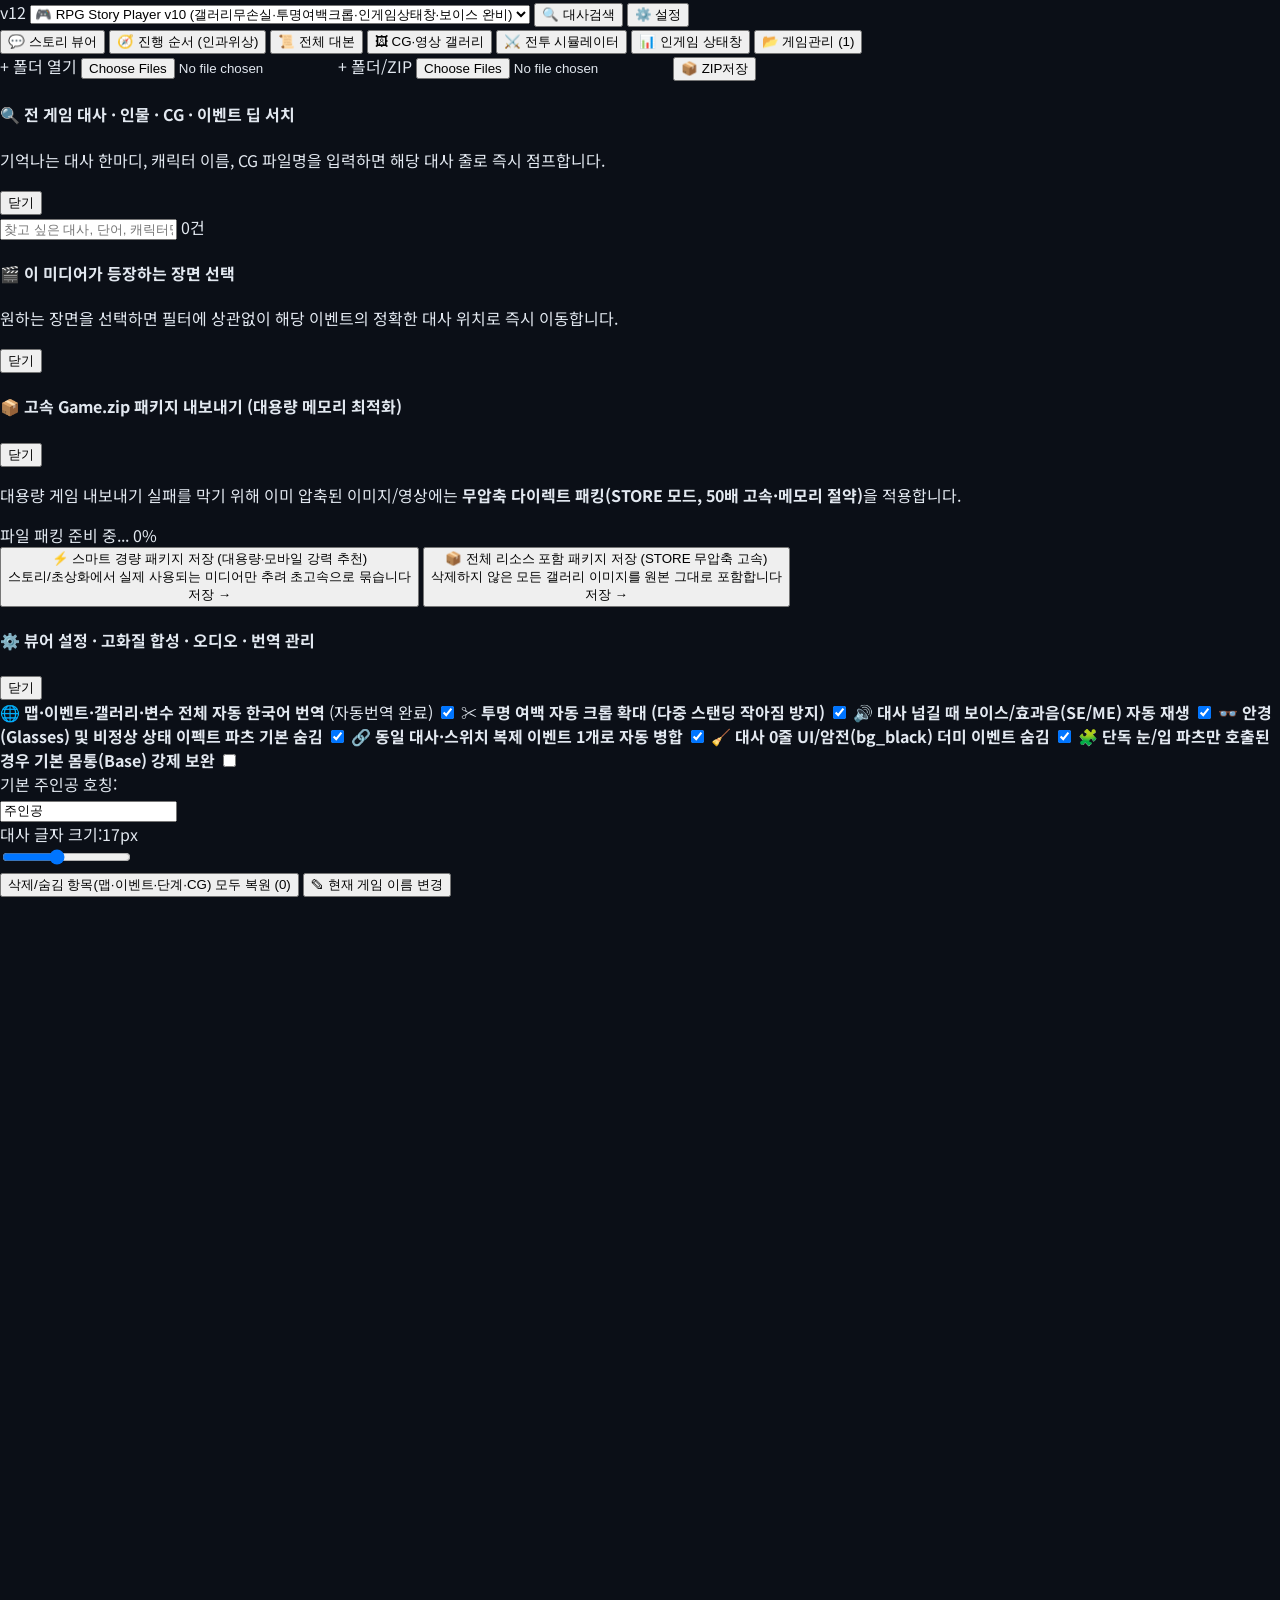
==== commit 71f13484: "Add files via upload" ====
--- a/index.html
+++ b/index.html
@@ -5,7 +5,7 @@
   <meta name="viewport" content="width=device-width, initial-scale=1.0, maximum-scale=1.0, user-scalable=no, viewport-fit=cover" />
   <meta name="apple-mobile-web-app-capable" content="yes" />
   <meta name="apple-mobile-web-app-status-bar-style" content="black-translucent" />
-  <title>RPG Story Player &amp; Extractor Pro v11</title>
+  <title>RPG Story Player &amp; Extractor Pro v12</title>
   <script src="https://cdn.tailwindcss.com/3.4.17"></script>
   <script src="https://cdn.jsdelivr.net/npm/jszip@3.10.1/dist/jszip.min.js"></script>
   <style>
@@ -88,7 +88,7 @@
   <header class="flex-shrink-0 bg-slate-900/95 border-b border-slate-800 px-2 sm:px-4 py-1.5 z-30">
     <div class="max-w-[1860px] mx-auto flex items-center justify-between gap-1.5">
       <div class="flex items-center gap-1 min-w-0">
-        <span class="px-1.5 py-0.5 rounded bg-emerald-600/30 border border-emerald-500/40 text-emerald-300 font-bold text-[10px] sm:text-[11px] flex-shrink-0">v11</span>
+        <span class="px-1.5 py-0.5 rounded bg-emerald-600/30 border border-emerald-500/40 text-emerald-300 font-bold text-[10px] sm:text-[11px] flex-shrink-0">v12</span>
         <select id="gameLibrarySelect" class="bg-slate-950 border border-slate-700 rounded-lg px-1.5 py-1 text-xs font-bold text-white focus:outline-none focus:border-indigo-500 max-w-[115px] sm:max-w-[220px] truncate"></select>
         <button id="btnOpenDeepSearchModal" type="button" class="px-2 py-1 rounded-lg bg-indigo-600/30 hover:bg-indigo-600 text-[11px] text-indigo-200 hover:text-white border border-indigo-500/40 font-semibold flex-shrink-0" title="게임 전체 대사·장면·CG 통합 검색">
           🔍 대사검색
@@ -596,13 +596,13 @@
         <!-- =============================================================== -->
         <!-- VIEW 6: In-Game Visual Ero-Status & LOVE Board (image_68d640!)  -->
         <!-- =============================================================== -->
-        <div id="viewStatusContainer" class="hidden flex-1 flex flex-col p-3 sm:p-4 overflow-y-auto space-y-3">
-          <!-- Heroine Selector Tabs (Deduplicated & Filtered — Zero NPC/Monster Clutter!) -->
-          <div class="flex flex-wrap items-center justify-between gap-2 bg-slate-950/90 border border-amber-500/40 rounded-xl px-3 py-2">
+        <div id="viewStatusContainer" class="hidden flex-1 block p-3 sm:p-4 overflow-y-auto space-y-3">
+          <!-- Heroine Selector Tabs (Deduplicated & Auto-Selected Heroine!) -->
+          <div class="flex flex-wrap items-center justify-between gap-2 bg-slate-950/90 border border-amber-500/40 rounded-xl px-3 py-2 flex-shrink-0">
             <div class="flex flex-wrap items-center gap-1.5" id="statusActorTabs"></div>
             <div class="flex items-center gap-1.5">
-              <select id="statusBgGraphicSelect" class="bg-slate-900 border border-slate-700 rounded-lg px-2 py-1 text-xs text-amber-200 max-w-[210px] truncate">
-                <option value="">🎨 인게임 상태창 그래픽 자동매칭</option>
+              <select id="statusBgGraphicSelect" class="bg-slate-900 border border-slate-700 rounded-lg px-2 py-1 text-xs text-amber-200 max-w-[230px] truncate">
+                <option value="">🎨 인게임 상태창 통합 보드 (자동합성)</option>
               </select>
               <button id="btnAddCustomStatField" type="button" class="px-2.5 py-1 rounded-lg bg-amber-500/20 hover:bg-amber-500/40 text-amber-200 border border-amber-500/40 text-xs font-bold">
                 + 스탯 추가
@@ -610,42 +610,41 @@
             </div>
           </div>
 
-          <!-- VISUAL IN-GAME STATUS BOARD (Reconstructs the aesthetic layout of image_68d640.jpg!) -->
-          <div id="visualStatusBoardContainer" class="rounded-2xl border-2 border-amber-700/60 shadow-2xl overflow-hidden relative" style="background: linear-gradient(135deg, #fdfbf7 0%, #f5ebd6 100%); color: #2d1e12;">
+          <!-- VISUAL IN-GAME STATUS BOARD (NEVER collapses! Reconstructs the full integrated layout of image_68d640.jpg!) -->
+          <div id="visualStatusBoardContainer" class="flex-shrink-0 rounded-2xl border-2 border-amber-700/70 shadow-2xl relative min-h-[480px]" style="background: linear-gradient(135deg, #fdfbf7 0%, #f5ebd6 100%); color: #2d1e12;">
             <div id="visualStatusInnerContent" class="p-3 sm:p-5"></div>
           </div>
 
-          <!-- TOP PRIORITY: Story & Event Unlock Condition Variables -->
-          <div class="bg-indigo-950/35 border border-indigo-500/40 rounded-2xl p-3.5 space-y-2.5">
-            <div class="flex flex-wrap items-center justify-between gap-2">
-              <div>
-                <h5 class="text-xs sm:text-sm font-bold text-indigo-200">🎯 스토리·이벤트 해금 핵심 조건 변수 (원클릭 프리셋 · 실시간 재컴파일)</h5>
-                <p class="text-[11px] text-slate-300">수치를 바꾸면 상단 인게임 상태창 보드와 스토리 뷰어의 조건 분기·복장이 <strong>즉시 함께 업데이트</strong>됩니다!</p>
+          <!-- Optional Collapsible Drawer for Raw Variable / Switch Editing (Hidden by default so the Visual Status Screen is clean!) -->
+          <details class="bg-slate-950/85 border border-slate-800 rounded-xl p-3">
+            <summary class="cursor-pointer text-xs font-bold text-slate-300 hover:text-white select-none flex items-center justify-between">
+              <span>🛠️ 고급 제어판: 원본 변수 · 스위치 · 스테이터스 이벤트 목록 펼치기 (클릭)</span>
+              <span class="text-[11px] text-indigo-300">상단 보드에서 수치를 직접 클릭해도 수정됩니다 ▾</span>
+            </summary>
+            <div class="mt-3 space-y-3 border-t border-slate-800 pt-3">
+              <div class="bg-slate-900/80 border border-slate-800 rounded-xl p-2.5 space-y-2">
+                <h5 class="text-xs font-bold text-amber-300">🖼 감지된 인게임 스테이터스 전용 커먼이벤트 &amp; 원본 레이어 그래픽</h5>
+                <div id="customStatusScenesList" class="grid grid-cols-1 sm:grid-cols-2 xl:grid-cols-3 gap-2"></div>
+              </div>
+              <div class="bg-indigo-950/35 border border-indigo-500/40 rounded-xl p-2.5 space-y-2">
+                <h5 class="text-xs font-bold text-indigo-200">🎯 스토리·이벤트 해금 조건 변수</h5>
+                <div id="conditionVariablesTopGrid" class="grid grid-cols-1 sm:grid-cols-2 gap-2"></div>
+              </div>
+              <div class="space-y-2">
+                <div class="flex flex-wrap items-center justify-between gap-2">
+                  <div class="flex flex-wrap items-center gap-1">
+                    <button type="button" data-var-cat="key" class="px-2.5 py-1 rounded-lg text-xs font-bold bg-emerald-600 text-white">🔥 핵심·스테이터스 변수</button>
+                    <button type="button" data-var-cat="ero" class="px-2.5 py-1 rounded-lg text-xs font-semibold bg-slate-800 text-slate-300 hover:text-white">💗 노출·음란·개발도·횟수</button>
+                    <button type="button" data-var-cat="progress" class="px-2.5 py-1 rounded-lg text-xs font-semibold bg-slate-800 text-slate-300 hover:text-white">📈 진행도·호감도·명성</button>
+                    <button type="button" data-var-cat="all" class="px-2.5 py-1 rounded-lg text-xs font-semibold bg-slate-800 text-slate-300 hover:text-white">📋 전체 변수 (무제한)</button>
+                    <button type="button" data-var-cat="switches" class="px-2.5 py-1 rounded-lg text-xs font-semibold bg-slate-800 text-slate-300 hover:text-white">🔘 핵심 스위치 (ON/OFF)</button>
+                  </div>
+                  <input id="varSearchInput" type="text" placeholder="변수/스위치 이름·번호 검색..." class="bg-slate-900 border border-slate-700 rounded px-2.5 py-1 text-xs text-slate-200 w-48" />
+                </div>
+                <div id="statusVariablesGrid" class="grid grid-cols-1 sm:grid-cols-2 gap-2 max-h-[42dvh] overflow-y-auto pr-1"></div>
               </div>
             </div>
-            <div id="conditionVariablesTopGrid" class="grid grid-cols-1 sm:grid-cols-2 gap-2.5"></div>
-          </div>
-
-          <!-- Discovered Custom Status / Ero-Status CommonEvents & Menu Graphics -->
-          <div class="bg-slate-950/80 border border-slate-800 rounded-xl p-3 space-y-2">
-            <h5 class="text-xs font-bold text-amber-300">🖼 감지된 인게임 스테이터스 전용 이벤트 &amp; 원본 배경 그래픽 바로 열기</h5>
-            <div id="customStatusScenesList" class="grid grid-cols-1 sm:grid-cols-2 xl:grid-cols-3 gap-2"></div>
-          </div>
-
-          <!-- Unlimited Categorized Variables & Switches Editor -->
-          <div class="bg-slate-950/80 border border-slate-800 rounded-xl p-3 space-y-2.5">
-            <div class="flex flex-wrap items-center justify-between gap-2">
-              <div class="flex flex-wrap items-center gap-1">
-                <button type="button" data-var-cat="key" class="px-2.5 py-1 rounded-lg text-xs font-bold bg-emerald-600 text-white">🔥 핵심·스테이터스 변수</button>
-                <button type="button" data-var-cat="ero" class="px-2.5 py-1 rounded-lg text-xs font-semibold bg-slate-800 text-slate-300 hover:text-white">💗 노출·음란·개발도·횟수</button>
-                <button type="button" data-var-cat="progress" class="px-2.5 py-1 rounded-lg text-xs font-semibold bg-slate-800 text-slate-300 hover:text-white">📈 진행도·호감도·명성</button>
-                <button type="button" data-var-cat="all" class="px-2.5 py-1 rounded-lg text-xs font-semibold bg-slate-800 text-slate-300 hover:text-white">📋 전체 변수 (무제한)</button>
-                <button type="button" data-var-cat="switches" class="px-2.5 py-1 rounded-lg text-xs font-semibold bg-slate-800 text-slate-300 hover:text-white">🔘 핵심 스위치 (ON/OFF)</button>
-              </div>
-              <input id="varSearchInput" type="text" placeholder="변수/스위치 이름·번호 검색..." class="bg-slate-900 border border-slate-700 rounded px-2.5 py-1 text-xs text-slate-200 w-48" />
-            </div>
-            <div id="statusVariablesGrid" class="grid grid-cols-1 sm:grid-cols-2 gap-2 max-h-[48dvh] overflow-y-auto pr-1"></div>
-          </div>
+          </details>
         </div>
 
         <!-- =============================================================== -->
@@ -684,17 +683,20 @@
     // 1. UNIVERSAL TRANSLATION ENGINE & ROMAJI HEROINE NAME MAPPER
     // =========================================================================
     const HEROINE_NAME_ALIASES = [
-      { keys: ["아리카", "アリカ", "arika"], romaji: ["arika", "アリカ"] },
-      { keys: ["리에타", "리에트", "リエッタ", "リエット", "rietta", "riette"], romaji: ["rietta", "riette", "リエッタ"] },
-      { keys: ["티나", "ティナ", "tina"], romaji: ["tina", "ティナ"] },
-      { keys: ["세실", "セシル", "cecil", "cecile"], romaji: ["cecil", "セシル"] },
-      { keys: ["에르케", "엘케", "エールケ", "エルケ", "elke"], romaji: ["elke", "エールケ"] },
-      { keys: ["베아트리스", "ベアトリス", "beatrice"], romaji: ["beatrice", "bea", "ベアトリス"] },
-      { keys: ["카를라", "칼라", "カルラ", "carla", "karla"], romaji: ["carla", "karla", "カルラ"] },
-      { keys: ["레이리", "レイリ", "reiri"], romaji: ["reiri", "レイリ"] },
-      { keys: ["스즈리카", "スズリカ", "suzurika"], romaji: ["suzurika", "スズリカ"] },
-      { keys: ["아오이", "葵", "aoi"], romaji: ["aoi", "葵"] },
-      { keys: ["멜", "メル", "mel", "meru"], romaji: ["mel", "meru", "メル"] }
+      { keys: ["아리카", "アリカ", "arika"], romaji: ["arika", "erostaab", "ab0", "ab1", "アリカ"], jp: "アリカ" },
+      { keys: ["리에타", "리에트", "リエッタ", "リエット", "rietta", "riette"], romaji: ["rietta", "riette", "erostarb", "rb0", "rb1", "リエッタ"], jp: "リエッタ" },
+      { keys: ["테레나", "テレーナ", "terena", "telena"], romaji: ["terena", "telena", "erostatb", "tb0", "tb1", "テレーナ"], jp: "テレーナ" },
+      { keys: ["아트라", "アトラ", "atla", "atra"], romaji: ["atla", "atra", "アトラ"], jp: "アトラ" },
+      { keys: ["힐다", "ヒルダ", "hilda"], romaji: ["hilda", "ヒルダ"], jp: "ヒルダ" },
+      { keys: ["티나", "ティナ", "tina"], romaji: ["tina", "ティナ"], jp: "ティナ" },
+      { keys: ["세실", "セシル", "cecil", "cecile"], romaji: ["cecil", "セシル"], jp: "セシル" },
+      { keys: ["에르케", "엘케", "エールケ", "エルケ", "elke"], romaji: ["elke", "エールケ"], jp: "エールケ" },
+      { keys: ["베아트리스", "ベアトリス", "beatrice"], romaji: ["beatrice", "bea", "ベアトリス"], jp: "ベアトリス" },
+      { keys: ["카를라", "칼라", "カルラ", "carla", "karla"], romaji: ["carla", "karla", "カルラ"], jp: "カルラ" },
+      { keys: ["레이리", "レイリ", "reiri"], romaji: ["reiri", "レイリ"], jp: "レイリ" },
+      { keys: ["스즈리카", "スズリカ", "suzurika"], romaji: ["suzurika", "スズリカ"], jp: "スズリカ" },
+      { keys: ["아오이", "葵", "aoi"], romaji: ["aoi", "葵"], jp: "葵" },
+      { keys: ["멜", "メル", "mel", "meru"], romaji: ["mel", "meru", "メル"], jp: "メル" }
     ];
 
     const MULTILINGUAL_KO_DICT = [
@@ -1457,27 +1459,57 @@
       return String(raw || "")
         .normalize("NFC")
         .toLowerCase()
+        .replace(/\\/g, "/")
         .replace(/\.(png|jpg|jpeg|webp|rpgmvp|png_|webm|mp4|ogv|mov|ogg|m4a|wav|mp3|rpgmvo|ogg_|rpgmvm|m4a_)$/i, "")
         .split("/")
         .pop()
         .trim();
     }
 
+    function normalizeAssetRelativeKey(raw) {
+      return String(raw || "")
+        .normalize("NFC")
+        .toLowerCase()
+        .replace(/\\/g, "/")
+        .replace(/\.(png|jpg|jpeg|webp|rpgmvp|png_|webm|mp4|ogv|mov|ogg|m4a|wav|mp3|rpgmvo|ogg_|rpgmvm|m4a_)$/i, "")
+        .replace(/^\/+/, "")
+        .trim();
+    }
+
+    function getNormalizedSeriesKey(raw) {
+      const base = normalizeAssetLookupKey(raw);
+      // Normalizes spaces (including full-width Japanese space \u3000) and trailing/middle digits (e.g. 居酒屋　雨2 -> 居酒屋雨#)
+      return base
+        .replace(/[\s\u3000_\-]+/g, "")
+        .replace(/[0-9０-９]+/g, "#");
+    }
+
     function buildFastAssetLookup(dict) {
       if (!dict) return;
       const exactMap = new Map();
+      const zeroStrippedMap = new Map();
+      const seriesMap = new Map();
       const prefixList = [];
       const resolvedCache = new Map();
       for (const [k, v] of Object.entries(dict)) {
-        if (k === "__fastIndex") continue;
-        const cleanK = normalizeAssetLookupKey(k);
-        if (cleanK) {
-          exactMap.set(cleanK, v);
-          prefixList.push([cleanK, v]);
+        if (k === "__fastIndex" || !v) continue;
+        const relK = normalizeAssetRelativeKey(k);
+        const baseK = normalizeAssetLookupKey(k);
+        if (relK) exactMap.set(relK, v);
+        if (baseK) {
+          if (!exactMap.has(baseK)) exactMap.set(baseK, v);
+          const zKey = baseK.replace(/0+(\d+)/g, "$1");
+          if (!zeroStrippedMap.has(zKey)) zeroStrippedMap.set(zKey, v);
+          const sKey = getNormalizedSeriesKey(baseK);
+          if (sKey) {
+            if (!seriesMap.has(sKey)) seriesMap.set(sKey, []);
+            seriesMap.get(sKey).push(v);
+          }
+          prefixList.push([baseK, v]);
         }
       }
       Object.defineProperty(dict, "__fastIndex", {
-        value: { exactMap, prefixList, resolvedCache },
+        value: { exactMap, zeroStrippedMap, seriesMap, prefixList, resolvedCache },
         enumerable: false,
         configurable: true,
         writable: true
@@ -1861,7 +1893,7 @@
     function isDummyBlackOrSystemPicture(picName) {
       const s = String(picName || "").split("/").pop().toLowerCase();
       if (!s) return true;
-      return /^(?:bg_black|bg_white|black|white|fade|blank|empty|dummy|none|clear|暗転|黒|白|透明|window|gauge|hud|cursor|number|icon)/i.test(s);
+      return /^(?:bg_black|bg_white|black|white|fade|blank|empty|dummy|none|clear|暗転|黒|白|透明|window|mapui|msgwin|meswin|talkwin|textbox|fukidashi|ui_frame|mes_frame|msg_frame|win_bg|mes_bg|gauge|hud|cursor|number|icon)/i.test(s);
     }
 
     function isGlassesOrOptionalOverlayName(name) {
@@ -1883,6 +1915,9 @@
       return m ? m[1] : s;
     }
 
+    // FIXED IN v12 (`image_5d8081.jpg` Dragon Conquista Reiri Missing Arms / Bust Fix!):
+    // Separates Bust (`가슴`), Under (`속옷`), Cloth (`복장`), FrontHair (`앞머리`), BackHair (`뒷머리`), Face (`얼굴`), Eyes (`눈`), Arm (`팔/자세`)
+    // into distinct categories so `Reiri_Bust` (#18) and `Reiri_Cloth` (#19) or `FrontHair` and `BackHair` NEVER swallow each other!
     function getPartCategoryAndPrefix(picName) {
       const s = String(picName || "").split("/").pop();
       const m = s.match(/^([A-Za-z0-9가-힣\u3040-\u30ff\u4e00-\u9fff]+)_([A-Za-z]+)/);
@@ -1890,14 +1925,19 @@
         const charName = m[1];
         const rawPart = m[2];
         const lowerPart = rawPart.toLowerCase();
-        let cat = "기타 파츠";
+        let cat = `파츠(${rawPart})`;
         if (/^(?:base|zenshin|body|stand|tachie)/i.test(lowerPart)) cat = "몸통(Base)";
-        else if (/^(?:bust|opai|cloth|under|armor|dress|sifuku|seifuku|cos|costume|outer|inner|top|bottom|skirt|bra|panty)/i.test(lowerPart)) cat = "복장/가슴(Bust·Cloth)";
-        else if (/^(?:arm|hand|pose|ude)/i.test(lowerPart)) cat = "팔/자세(Arm)";
-        else if (/^(?:eyes|eye|me|face|hyoujou|kao)/i.test(lowerPart)) cat = "눈(Eyes)";
+        else if (/^(?:bust|opai|oppai|mune|chest|tits)/i.test(lowerPart)) cat = "가슴(Bust)";
+        else if (/^(?:under|inner|bra|panty|shitagi)/i.test(lowerPart)) cat = "속옷(Under)";
+        else if (/^(?:cloth|armor|dress|sifuku|seifuku|cos|costume|outer|top|bottom|skirt|fuku)/i.test(lowerPart)) cat = "복장(Cloth)";
+        else if (/^(?:arm|hand|pose|ude|leftarm|rightarm|arml|armr)/i.test(lowerPart)) cat = "팔/자세(Arm)";
+        else if (/^(?:eyes|eye|me)/i.test(lowerPart)) cat = "눈(Eyes)";
+        else if (/^(?:face|hyoujou|kao|head)/i.test(lowerPart)) cat = "얼굴(Face)";
         else if (/^(?:mouth|kuchi)/i.test(lowerPart)) cat = "입(Mouth)";
         else if (/^(?:cheek|hoho|blush|akamen)/i.test(lowerPart)) cat = "볼홍조(Cheek)";
-        else if (/^(?:fronthair|backhair|hair|kami)/i.test(lowerPart)) cat = "머리카락(Hair)";
+        else if (/^(?:fronthair|maegami)/i.test(lowerPart)) cat = "앞머리(FrontHair)";
+        else if (/^(?:backhair|ushirogami)/i.test(lowerPart)) cat = "뒷머리(BackHair)";
+        else if (/^(?:hair|kami)/i.test(lowerPart)) cat = "머리카락(Hair)";
         else if (/^(?:mayu|brow)/i.test(lowerPart)) cat = "눈썹(Brow)";
         else if (/^(?:grass|glass|glasses|megane|effect|seieki|semen|bote)/i.test(lowerPart)) cat = "안경/이펙트(Acc)";
         return { charName: charName.toLowerCase(), partPrefix: `${charName}_${rawPart}`, category: cat };
@@ -1943,22 +1983,30 @@
       if (dict[rawName] && (ignoreDeleted || !state.deletedCgKeys.has(rawName))) return dict[rawName];
 
       if (!dict.__fastIndex) buildFastAssetLookup(dict);
+      const relTarget = normalizeAssetRelativeKey(rawName);
       const cleanTarget = normalizeAssetLookupKey(rawName);
       if (!cleanTarget) return null;
 
+      const exactRel = dict.__fastIndex.exactMap.get(relTarget);
+      if (exactRel && (ignoreDeleted || !state.deletedCgKeys.has(exactRel.name))) return exactRel;
+
       const exact = dict.__fastIndex.exactMap.get(cleanTarget);
       if (exact && (ignoreDeleted || !state.deletedCgKeys.has(exact.name))) return exact;
 
+      const zTarget = cleanTarget.replace(/0+(\d+)/g, "$1");
+      const zMatch = dict.__fastIndex.zeroStrippedMap?.get(zTarget);
+      if (zMatch && (ignoreDeleted || !state.deletedCgKeys.has(zMatch.name))) return zMatch;
+
       const cacheMap = dict.__fastIndex.resolvedCache;
-      if (cacheMap && cacheMap.has(cleanTarget)) {
-        const cached = cacheMap.get(cleanTarget);
+      if (cacheMap && cacheMap.has(relTarget)) {
+        const cached = cacheMap.get(relTarget);
         if (!cached) return null;
         if (ignoreDeleted || !state.deletedCgKeys.has(cached.name)) return cached;
       }
 
-      const prefixTarget = cleanTarget.replace(/\\v\[\d+\]|\$\{[^}]+\}|_\d+$/gi, "");
+      const prefixTarget = cleanTarget.replace(/\\v\[\d+\]|\$\{[^}]+\}|_?\d+$/gi, "");
       let found = null;
-      if (prefixTarget.length >= 3) {
+      if (prefixTarget.length >= 2) {
         const exactPfx = dict.__fastIndex.exactMap.get(prefixTarget);
         if (exactPfx && (ignoreDeleted || !state.deletedCgKeys.has(exactPfx.name))) {
           found = exactPfx;
@@ -1972,8 +2020,34 @@
           }
         }
       }
-      if (cacheMap && cacheMap.size < 20000) cacheMap.set(cleanTarget, found);
+      if (cacheMap && cacheMap.size < 20000) cacheMap.set(relTarget, found);
       return found;
+    }
+
+    function resolveDynamicVarAssetCandidates(rawPattern, dict) {
+      if (!rawPattern || !dict) return [];
+      if (!dict.__fastIndex) buildFastAssetLookup(dict);
+      if (!/\\[vV]\[\d+\]|\$\{[^}]+\}/.test(rawPattern)) {
+        const single = resolveAssetInDict(rawPattern, dict, true);
+        return single ? [single.name] : [];
+      }
+      const basePat = normalizeAssetLookupKey(rawPattern);
+      const regexStr = "^" + basePat
+        .replace(/\\[vV]\[\d+\]|\$\{[^}]+\}/g, "@@VAR@@")
+        .replace(/[.*+?^${}()|[\]\\]/g, "\\$&")
+        .replace(/@@VAR@@/g, "[0-9a-zA-Z_-]+") + "$";
+      try {
+        const rx = new RegExp(regexStr, "i");
+        const matches = [];
+        for (const [cleanK, asset] of dict.__fastIndex.prefixList) {
+          if (rx.test(cleanK) && !isDummyBlackOrSystemPicture(asset.name)) {
+            matches.push(asset.name);
+          }
+        }
+        return matches;
+      } catch (e) {
+        return [];
+      }
     }
 
     function resolveCgAssetSmart(rawName) {
@@ -2132,15 +2206,82 @@
       });
     }
 
+    // Upgraded in v12 (`image_5d8081.jpg` Dragon Conquista Reiri Missing Arms Fix!):
+    // 1) Never summons a phantom character that isn't on stage.
+    // 2) For every character whose `몸통(Base)` IS ALREADY on stage (e.g. `#17 Reiri_Base`), checks if she is missing any essential sub-parts
+    //    (`팔/자세(Arm)`, `가슴(Bust)`, `입(Mouth)`, `눈(Eyes)`) that exist in `cgAssets` for her character prefix, and attaches them at her `몸통(Base)` coordinates!
     function injectMissingCharacterBaseBodies(slotEntries) {
-      if (!state.autoCompleteBaseBody) return slotEntries;
-      if (slotEntries.length !== 1) return slotEntries;
+      if (!slotEntries || slotEntries.length === 0) return slotEntries;
+      const cgAssets = state.project?.cgAssets || {};
+      const allKeys = Object.keys(cgAssets).filter(k => k !== "__fastIndex" && !state.deletedCgKeys.has(k) && !isDummyBlackOrSystemPicture(k));
+      if (allKeys.length === 0) return slotEntries;
+
+      // Build map of characters whose `몸통(Base)` is currently on stage
+      const onStageChars = new Map();
+      for (const [slotNum, spec] of slotEntries) {
+        if (!spec || !spec.key) continue;
+        const effKey = state.slotVariantOverrides[slotNum] || spec.key;
+        const info = getPartCategoryAndPrefix(effKey);
+        if (info.category === "몸통(Base)") {
+          onStageChars.set(info.charName, { baseSlot: slotNum, baseSpec: spec, presentCategories: new Set(["몸통(Base)"]), presentPrefixes: new Set([info.partPrefix.toLowerCase()]) });
+        }
+      }
+
+      if (onStageChars.size > 0) {
+        for (const [slotNum, spec] of slotEntries) {
+          if (!spec || !spec.key) continue;
+          const effKey = state.slotVariantOverrides[slotNum] || spec.key;
+          const info = getPartCategoryAndPrefix(effKey);
+          const charEntry = onStageChars.get(info.charName);
+          if (charEntry) {
+            charEntry.presentCategories.add(info.category);
+            charEntry.presentPrefixes.add(info.partPrefix.toLowerCase());
+          }
+        }
+
+        const result = [...slotEntries];
+        let syntheticOffset = 0.1;
+        const essentialCategories = ["가슴(Bust)", "복장(Cloth)", "팔/자세(Arm)", "얼굴(Face)", "눈(Eyes)", "입(Mouth)", "앞머리(FrontHair)"];
+
+        for (const [charName, charData] of onStageChars.entries()) {
+          for (const reqCat of essentialCategories) {
+            if (charData.presentCategories.has(reqCat)) continue;
+            // Check if `cgAssets` has files for `(charName, reqCat)`
+            const matchingKeys = allKeys.filter(k => {
+              const kInfo = getPartCategoryAndPrefix(k);
+              return kInfo.charName === charName && kInfo.category === reqCat;
+            });
+            if (matchingKeys.length > 0) {
+              const bestKey = pickBestDefaultVariant(matchingKeys, matchingKeys[0]);
+              const bSpec = charData.baseSpec;
+              const synSlot = Number((charData.baseSlot + syntheticOffset).toFixed(2));
+              syntheticOffset += 0.1;
+              result.push([
+                synSlot,
+                {
+                  key: bestKey,
+                  x: bSpec.x || 0,
+                  y: bSpec.y || 0,
+                  origin: bSpec.origin || 0,
+                  scaleX: bSpec.scaleX ?? 100,
+                  scaleY: bSpec.scaleY ?? 100,
+                  opacity: bSpec.opacity ?? 255,
+                  variants: matchingKeys
+                }
+              ]);
+              charData.presentCategories.add(reqCat);
+            }
+          }
+        }
+        return result.sort((a, b) => a[0] - b[0]);
+      }
+
+      if (!state.autoCompleteBaseBody || slotEntries.length !== 1) return slotEntries;
       const [onlySlot, onlySpec] = slotEntries[0];
       const key = state.slotVariantOverrides[onlySlot] || onlySpec.key;
       if (!isDetachedSubPartFile(key)) return slotEntries;
 
       const info = getPartCategoryAndPrefix(key);
-      const allKeys = Object.keys(state.project.cgAssets || {}).filter(k => k !== "__fastIndex");
       const baseCandidates = allKeys.filter(k => {
         const kl = k.toLowerCase();
         return kl.startsWith(info.charName + "_base") || kl.startsWith(info.charName + "_zenshin");
@@ -3078,14 +3219,13 @@
       });
     }
 
-    function selectEvent(eventId, targetPageIdx = 0, targetStepIdx = 0) {
+    function selectEvent(eventId, targetPageIdx = 0, targetStepIdx = 0, fallbackAsset = null) {
       state.selectedEventId = eventId;
       const map = getCurrentMap();
       if (map) {
         const filtered = getFilteredAndMergedEvents(map);
         const inFiltered = filtered.some(e => e.id === eventId || (Array.isArray(e.mergedIds) && e.mergedIds.includes(eventId)));
         if (!inFiltered && state.sceneFilter !== "all") {
-          // Reset scene filter to 'all' so the jumped-to event is visible!
           state.sceneFilter = "all";
           ["filterAllScenes", "filterCgScenes", "filterFavScenes"].forEach(id => {
             const btn = document.getElementById(id);
@@ -3099,8 +3239,7 @@
       }
       const ev = getCurrentEvent();
       if (!ev) return;
-      state.selectedPageIdx = targetPageIdx;
-      loadPageSteps(ev, targetPageIdx, targetStepIdx);
+      loadPageSteps(ev, targetPageIdx, targetStepIdx, fallbackAsset);
       renderEventsList();
       renderPageTabs();
       renderViewerLiveConditionBar(ev);
@@ -3108,19 +3247,38 @@
       renderFullScriptView();
     }
 
-    function loadPageSteps(ev, validPageIdx, targetStepIdx = 0) {
+    function loadPageSteps(ev, validPageIdx, targetStepIdx = 0, fallbackAsset = null) {
       state.activePictureSlots = {};
       state.slotVariantOverrides = {};
       state.hiddenLayers.clear();
       state.forceShowGlassesSlots.clear();
 
       const validPages = getValidPages(ev);
-      const page = validPages[validPageIdx] || validPages[0];
+      // Match either exact index in `validPages` OR matching raw `pageIndex === validPageIdx + 1`
+      let matchedTabIdx = validPageIdx;
+      const byRawIdx = validPages.findIndex(p => p.pageIndex === validPageIdx + 1);
+      if (byRawIdx !== -1) matchedTabIdx = byRawIdx;
+      else if (!validPages[matchedTabIdx]) matchedTabIdx = 0;
+
+      state.selectedPageIdx = matchedTabIdx;
+      const page = validPages[matchedTabIdx] || validPages[0];
       if (page) {
         ensurePageCompiled(ev, page);
         state.activeSteps = JSON.parse(JSON.stringify(page.steps || []));
       } else {
         state.activeSteps = [];
+      }
+
+      if (state.activeSteps.length === 0 && fallbackAsset) {
+        state.activeSteps = [{
+          type: fallbackAsset.mediaType === "video" ? "movie" : "cg",
+          slot: 1,
+          cgKey: fallbackAsset.name,
+          pictureSnapshot: {
+            1: { key: fallbackAsset.name, x: 0, y: 0, origin: 0, scaleX: 100, scaleY: 100, opacity: 255, variants: [fallbackAsset.name] }
+          },
+          source: "갤러리 장면 직접 표시"
+        }];
       }
       state.currentStepIndex = Math.max(0, Math.min(targetStepIdx, Math.max(0, state.activeSteps.length - 1)));
     }
@@ -3537,14 +3695,34 @@
     // =========================================================================
     // 8. GALLERY, MULTI-LAYER BATTLE SIMULATOR & IN-GAME STATUS BOARD (v10)
     // =========================================================================
+    // Upgraded in v12 (`image_5d8026.png` & `image_5d7fe0.png` fix!):
+    // Filters out dead links (`EV #1061` not in `maps` or events with 0 valid steps), and prioritizes real dialogue events!
     function getEffectiveUsedListForAsset(asset) {
       if (!asset) return [];
-      const rawList = (Array.isArray(asset.directUsedInList) && asset.directUsedInList.length > 0)
-        ? asset.directUsedInList
-        : (Array.isArray(asset.usedInList) && asset.usedInList.length > 0 ? asset.usedInList : (asset.usedIn ? [asset.usedIn] : []));
-
-      // Sort so real map events (`mapId < 9000`) always come before CommonEvents (`mapId === 9000`)!
-      return [...rawList].sort((a, b) => {
+      const maps = state.project?.maps || [];
+      const combined = [
+        ...(Array.isArray(asset.directUsedInList) ? asset.directUsedInList : []),
+        ...(Array.isArray(asset.usedInList) ? asset.usedInList : []),
+        ...(asset.usedIn ? [asset.usedIn] : [])
+      ];
+
+      const seen = new Set();
+      const verified = [];
+      for (const loc of combined) {
+        if (!loc) continue;
+        const key = `${loc.mapId}_${loc.eventId}_${loc.pageIdx || 0}`;
+        if (seen.has(key)) continue;
+        const mObj = maps.find(m => m.id === loc.mapId);
+        if (!mObj) continue;
+        const evObj = (mObj.events || []).find(e => e && e.id === loc.eventId);
+        if (!evObj) continue;
+        if ((evObj.totalDialogue || 0) === 0 && (evObj.totalCg || 0) === 0) continue;
+        seen.add(key);
+        verified.push({ ...loc, _hasDialogue: (evObj.totalDialogue || 0) > 0 ? 1 : 0 });
+      }
+
+      return verified.sort((a, b) => {
+        if (b._hasDialogue !== a._hasDialogue) return b._hasDialogue - a._hasDialogue;
         const aIsCe = a.mapId >= 9000 ? 1 : 0;
         const bIsCe = b.mapId >= 9000 ? 1 : 0;
         return aIsCe - bIsCe;
@@ -3556,7 +3734,12 @@
       const list = getEffectiveUsedListForAsset(asset);
 
       if (list.length === 0) {
-        showToast("이 미디어와 연결된 대사 이벤트가 없습니다.");
+        // Even if not linked to a dialogue event, open directly on the Viewer stage so user can view it immediately!
+        document.getElementById("cgLightboxModal").classList.add("hidden");
+        state.activePictureSlots = { 1: { key: asset.name, x: 0, y: 0, origin: 0, scaleX: 100, scaleY: 100, opacity: 255, variants: [asset.name] } };
+        switchMainTab("vn");
+        renderActiveCgStage();
+        showToast(`'${translateJpName(asset.name)}' 미디어를 스토리 뷰어 화면에 표시했습니다.`);
         return;
       }
 
@@ -3565,9 +3748,9 @@
         document.getElementById("cgLightboxModal").classList.add("hidden");
         state.selectedMapId = loc.mapId;
         renderMapsList();
-        selectEvent(loc.eventId, loc.pageIdx || 0, loc.stepIdx || 0);
+        selectEvent(loc.eventId, loc.pageIdx || 0, loc.stepIdx || 0, asset);
         switchMainTab("vn");
-        showToast(`등장 장면(#${loc.stepIdx ? loc.stepIdx + 1 : 1}번째 대사)으로 정확히 이동했습니다!`);
+        showToast(`등장 장면(#${loc.stepIdx ? loc.stepIdx + 1 : 1}번째 장면)으로 정확히 이동했습니다!`);
         return;
       }
 
@@ -3586,7 +3769,7 @@
             <div class="min-w-0 flex-1">
               <div class="text-[11px] text-indigo-300 font-semibold">${escapeHtml(mapTitle)}</div>
               <div class="text-xs font-bold text-white truncate">${escapeHtml(evTitle)}</div>
-              <div class="text-[10px] text-emerald-300 font-mono mt-0.5">📍 단계 ${(loc.pageIdx || 0) + 1} · ${stepNum}번째 대사로 정확히 이동</div>
+              <div class="text-[10px] text-emerald-300 font-mono mt-0.5">📍 단계 ${(loc.pageIdx || 0) + 1} · ${stepNum}번째 대사/장면으로 이동</div>
             </div>
             <span class="px-2.5 py-1 rounded-lg bg-indigo-600 text-white text-xs font-bold flex-shrink-0">이동 →</span>
           </button>
@@ -3601,9 +3784,9 @@
           if (!loc) return;
           state.selectedMapId = loc.mapId;
           renderMapsList();
-          selectEvent(loc.eventId, loc.pageIdx || 0, loc.stepIdx || 0);
+          selectEvent(loc.eventId, loc.pageIdx || 0, loc.stepIdx || 0, asset);
           switchMainTab("vn");
-          showToast(`선택한 등장 장면(${(loc.stepIdx || 0) + 1}번째 대사)으로 이동했습니다!`);
+          showToast(`선택한 등장 장면(${(loc.stepIdx || 0) + 1}번째 장면)으로 이동했습니다!`);
         });
       });
 
@@ -3903,6 +4086,83 @@
     // =========================================================================
     // IN-GAME VISUAL STATUS & LOVE BOARD RENDERER (`image_68d640.jpg` Style!)
     // =========================================================================
+    // Per-Heroine Variable Block & Name Matcher (`image_5d6dde.png` -> `image_68d640.jpg` Fix!):
+    // Automatically isolates variables belonging to `activeProf` (e.g., Arika's #11~#30 vs Rietta's #31~#50 vs Terena's #51~#70)!
+    function getHeroineSpecificVariables(activeProf, allProfiles, varNames) {
+      const allEntries = Object.entries(varNames || {}).map(([id, n]) => [Number(id), String(n || "").trim()]);
+      if (!activeProf || allEntries.length === 0) return allEntries;
+
+      const getTokensForProf = (p) => {
+        const clean = String(p.name || "").replace(/\([^)]*\)/g, "").trim();
+        const tokens = [clean.toLowerCase()];
+        for (const al of HEROINE_NAME_ALIASES) {
+          if (al.keys.some(k => clean.toLowerCase().includes(k.toLowerCase()))) {
+            tokens.push(...al.keys.map(x => x.toLowerCase()));
+            if (al.jp) tokens.push(al.jp.toLowerCase());
+          }
+        }
+        return Array.from(new Set(tokens)).filter(t => t.length >= 2);
+      };
+
+      const myTokens = getTokensForProf(activeProf);
+      const otherTokens = [];
+      for (const p of (allProfiles || [])) {
+        if (p.id === activeProf.id || p.name === activeProf.name) continue;
+        otherTokens.push(...getTokensForProf(p));
+      }
+
+      // Detect if the game uses repeating contiguous variable blocks per heroine (e.g. #13 Arika, #33 Rietta, #53 Terena -> stride 20!)
+      const profAnchors = [];
+      for (const p of (allProfiles || [])) {
+        const pTokens = getTokensForProf(p);
+        const firstMatch = allEntries.find(([, vName]) => {
+          const vl = vName.toLowerCase();
+          return pTokens.some(tk => vl.startsWith(tk) || vl.includes(tk));
+        });
+        if (firstMatch) {
+          profAnchors.push({ profName: p.name, firstVarId: firstMatch[0] });
+        }
+      }
+      profAnchors.sort((a, b) => a.firstVarId - b.firstVarId);
+
+      let myBlockRange = null;
+      const myAnchorIdx = profAnchors.findIndex(a => a.profName === activeProf.name);
+      if (myAnchorIdx !== -1 && profAnchors.length >= 2) {
+        const stride = myAnchorIdx + 1 < profAnchors.length
+          ? (profAnchors[myAnchorIdx + 1].firstVarId - profAnchors[myAnchorIdx].firstVarId)
+          : (profAnchors[myAnchorIdx].firstVarId - profAnchors[myAnchorIdx - 1].firstVarId);
+        if (stride >= 8 && stride <= 50) {
+          const blockStart = Math.max(1, profAnchors[myAnchorIdx].firstVarId - 2);
+          const blockEnd = blockStart + stride - 1;
+          myBlockRange = [blockStart, blockEnd];
+        }
+      }
+
+      const matched = allEntries.filter(([vId, vName]) => {
+        const vl = vName.toLowerCase();
+        // Explicitly matches active heroine's name
+        if (myTokens.some(tk => vl.includes(tk))) return true;
+        // Explicitly matches ANOTHER heroine's name -> exclude!
+        if (otherTokens.some(tk => vl.includes(tk))) return false;
+        // Inside active heroine's contiguous variable block!
+        if (myBlockRange && vId >= myBlockRange[0] && vId <= myBlockRange[1]) return true;
+        // If no heroine blocks exist, include general ero/affection variables
+        if (profAnchors.length <= 1) return true;
+        return false;
+      });
+
+      return matched.length > 0 ? matched : allEntries;
+    }
+
+    function stripHeroinePrefixFromVarLabel(varName, heroineName) {
+      let s = translateJpName(varName);
+      const cleanH = translateJpName(heroineName).replace(/\([^)]*\)/g, "").trim();
+      if (cleanH && s.startsWith(cleanH)) {
+        s = s.slice(cleanH.length).trim();
+      }
+      return s || translateJpName(varName);
+    }
+
     async function renderStatusViewerTab() {
       const profiles = state.project.actorProfiles || [];
       const tabsBox = document.getElementById("statusActorTabs");
@@ -3910,8 +4170,8 @@
       const boardBox = document.getElementById("visualStatusInnerContent");
 
       tabsBox.innerHTML = profiles.map((prof, idx) => `
-        <button type="button" data-status-actor-idx="${idx}" class="px-3 py-1 rounded-xl text-xs font-bold transition ${
-          idx === state.selectedStatusActorIdx ? "bg-amber-500 text-black shadow" : "bg-slate-800 text-slate-300 hover:text-white"
+        <button type="button" data-status-actor-idx="${idx}" class="px-3 py-1.5 rounded-xl text-xs font-bold transition ${
+          idx === state.selectedStatusActorIdx ? "bg-amber-500 text-black shadow-md scale-105" : "bg-slate-800 text-slate-300 hover:text-white"
         }">
           👤 ${escapeHtml(translateJpName(prof.name))}
         </button>
@@ -3924,28 +4184,32 @@
         });
       });
 
-      // Populate dedicated status graphics dropdown if the game has status/ero/menu pictures
       const statusGraphicKeys = Object.keys(state.project.cgAssets || {}).filter(k => {
         if (k === "__fastIndex" || state.deletedCgKeys.has(k) || isDummyBlackOrSystemPicture(k)) return false;
         return /status|ero|prof|menu|ステ|プロフ/i.test(k);
       });
       if (bgSel) {
-        bgSel.innerHTML = `<option value="">🎨 인게임 비주얼 상태창 보드 (기본)</option>` +
+        bgSel.innerHTML = `<option value="">🎨 인게임 상태창 통합 보드 (자동합성)</option>` +
           statusGraphicKeys.map(k => `<option value="${escapeHtml(k)}" ${state.selectedStatusBgKey === k ? "selected" : ""}>🖼 원본 상태 그래픽: ${escapeHtml(translateJpName(k))}</option>`).join("");
       }
 
       const activeProf = profiles[state.selectedStatusActorIdx] || profiles[0];
       if (activeProf && boardBox) {
         const varNames = state.project.variableNames || {};
-        const allVarEntries = Object.entries(varNames);
-
-        // Categorize variables into Affection (♥LOVE♥) vs Ethics/Ero Core vs Development/Counts (`image_68d640.jpg` layout!)
-        const loveVars = allVarEntries.filter(([, n]) => /好感|LOVE|호감|애정|신뢰|연모/i.test(n)).slice(0, 6);
-        const coreHeaderVars = allVarEntries.filter(([, n]) => /倫理|淫乱|露出|発情|윤리|음란|노출|발정|이성/i.test(n)).slice(0, 4);
-        const eroBodyVars = allVarEntries.filter(([id, n]) => {
+        const heroineVarEntries = getHeroineSpecificVariables(activeProf, profiles, varNames);
+
+        const loveVars = heroineVarEntries.filter(([, n]) => /好感|LOVE|호감|애정|신뢰|연모/i.test(n)).slice(0, 6);
+        const coreHeaderVars = heroineVarEntries.filter(([, n]) => /倫理|淫乱|露出|発情|윤리|음란|노출|발정|이성/i.test(n)).slice(0, 4);
+        const eroBodyVars = heroineVarEntries.filter(([id, n]) => {
           if (coreHeaderVars.some(c => c[0] === id) || loveVars.some(l => l[0] === id)) return false;
           return isEroOrBodyVariableName(n) || isProgressOrAffectionVariableName(n);
-        }).slice(0, 16);
+        }).slice(0, 18);
+
+        // If coreHeaderVars is empty, provide default Ethics 100 / Lewdness 0 display so the board always looks complete like `image_68d640.jpg`!
+        const effectiveHeaderVars = coreHeaderVars.length > 0 ? coreHeaderVars : [
+          [-1, "윤리도 (倫理度)"],
+          [-2, "음란도 (淫乱度)"]
+        ];
 
         const metaEntries = Object.entries(activeProf.customMeta || {});
         const baseStatsEntries = Object.entries(activeProf.baseStats || {});
@@ -3955,8 +4219,8 @@
           const bgUrl = await ensureAssetBlobUrl(state.project.cgAssets[state.selectedStatusBgKey]);
           if (bgUrl) {
             customBgHtml = `
-              <div class="mb-3 rounded-xl overflow-hidden border-2 border-amber-800/40 bg-black/90 flex items-center justify-center max-h-[340px]">
-                <img src="${bgUrl}" alt="Status Graphic" class="max-h-[330px] object-contain" />
+              <div class="mb-3 rounded-xl overflow-hidden border-2 border-amber-800/40 bg-black/90 flex items-center justify-center max-h-[360px]">
+                <img src="${bgUrl}" alt="Status Graphic" class="max-h-[350px] object-contain" />
               </div>
             `;
           }
@@ -3966,93 +4230,97 @@
           ${customBgHtml}
           <div class="grid grid-cols-1 lg:grid-cols-12 gap-4 items-stretch">
 
-            <!-- LEFT COLUMN: ♥LOVE♥ / Affection & Likes/Dislikes Pink Box (Matches image_68d640.jpg Left Side!) -->
+            <!-- LEFT COLUMN: ♥LOVE♥ / Affection & Likes/Dislikes Pink Box (Exact image_68d640.jpg Left Side!) -->
             <div class="lg:col-span-3 flex flex-col justify-between gap-2.5">
-              <div class="rounded-2xl p-3 border-2 border-[#7a1c4b] shadow-md flex-1 space-y-2" style="background: linear-gradient(180deg, #f07fb8 0%, #e56ca8 100%); color: #ffffff;">
+              <div class="rounded-2xl p-3.5 border-2 border-[#7a1c4b] shadow-md flex-1 space-y-2.5" style="background: linear-gradient(180deg, #f07fb8 0%, #e56ca8 100%); color: #ffffff;">
                 <div class="text-center font-extrabold text-base tracking-wider drop-shadow" style="text-shadow: 0 2px 4px rgba(0,0,0,0.45);">
                   ♥ LOVE · 호감도 ♥
                 </div>
                 <div class="space-y-2">
                   ${loveVars.length > 0 ? loveVars.map(([vId, vName]) => {
-                    const val = state.project.variables[Number(vId)] ?? 0;
+                    const val = Number(state.project.variables[Number(vId)] ?? 0);
+                    const pct = Math.max(0, Math.min(100, val));
+                    const shortLabel = stripHeroinePrefixFromVarLabel(vName, activeProf.name);
                     return `
-                      <button type="button" data-quick-edit-var="${vId}" class="w-full text-left bg-black/20 hover:bg-black/35 rounded-xl p-2 transition border border-white/25">
+                      <button type="button" data-quick-edit-var="${vId}" class="w-full text-left bg-black/25 hover:bg-black/40 rounded-xl p-2 transition border border-white/25 space-y-1">
                         <div class="flex items-center justify-between font-bold text-xs">
-                          <span class="truncate">${escapeHtml(translateJpName(vName))} ♥</span>
+                          <span class="truncate">♥ ${escapeHtml(shortLabel)}</span>
                           <span class="font-mono text-sm text-yellow-200">✎ ${escapeHtml(String(val))}</span>
+                        </div>
+                        <div class="w-full h-2 rounded-full bg-black/40 overflow-hidden p-0.5">
+                          <div class="h-full rounded-full transition-all" style="width:${pct}%; background: linear-gradient(90deg, #ffea79, #ff3b8d);"></div>
                         </div>
                       </button>
                     `;
                   }).join("") : `
                     <div class="bg-black/20 rounded-xl p-2.5 text-xs space-y-1 border border-white/20">
-                      <div class="font-bold">♥ 주요 인물 관계 · 평판</div>
-                      <p class="text-[11px] text-white/90 leading-snug">${escapeHtml(translateJpName(activeProf.profile || "하단 변수 목록이나 [+ 스탯 추가]로 원하는 관계도를 등록할 수 있습니다."))}</p>
+                      <div class="font-bold">♥ 주요 인물 관계 · 호감도</div>
+                      <p class="text-[11px] text-white/90 leading-snug">${escapeHtml(translateJpName(activeProf.profile || "상단 [+ 스탯 추가] 버튼으로 원하는 호감도나 특징을 자유롭게 추가할 수 있습니다."))}</p>
                     </div>
                   `}
                 </div>
               </div>
 
-              <!-- Likes / Dislikes / Profile Speech Bubbles -->
+              <!-- Likes / Dislikes / Profile Speech Box -->
               <div class="space-y-1.5 text-xs">
                 <div id="btnEditActorProfileText" class="cursor-pointer rounded-xl p-2.5 border-2 border-[#a83868] shadow-sm transition hover:brightness-95" style="background:#fbd0e5; color:#3d1024;" title="클릭하여 프로필/기호 수정">
-                  <span class="px-1.5 py-0.5 rounded bg-[#d94682] text-white text-[10px] font-bold mr-1">프로필·특징 ✎</span>
-                  <span class="font-semibold leading-snug">${escapeHtml(translateJpName(activeProf.profile || activeProf.likes || "클릭하여 캐릭터 소개나 좋아하는 것/싫어하는 것을 메모하세요."))}</span>
+                  <span class="px-1.5 py-0.5 rounded bg-[#d94682] text-white text-[10px] font-bold mr-1">프로필·기호 ✎</span>
+                  <span class="font-semibold leading-snug">${escapeHtml(translateJpName(activeProf.profile || activeProf.likes || "클릭하여 이 캐릭터의 프로필·좋아하는 것/싫어하는 것을 메모하세요."))}</span>
                 </div>
               </div>
             </div>
 
-            <!-- CENTER COLUMN: Heroine Full Standing Multi-Layer Canvas / Portrait (Matches image_68d640.jpg Center!) -->
-            <div class="lg:col-span-4 flex flex-col items-center justify-center relative rounded-2xl border-2 border-amber-900/25 bg-gradient-to-b from-amber-50/60 to-amber-100/80 p-2 min-h-[300px]">
-              <canvas id="statusHeroineCanvas" width="520" height="620" class="max-h-[320px] w-full object-contain drop-shadow-xl"></canvas>
-              <div class="mt-1 flex items-center gap-1.5">
-                <span class="text-[11px] font-bold text-amber-900/80">${escapeHtml(translateJpName(activeProf.name))}</span>
-                <button type="button" id="btnChangeStatusPortrait" class="px-2 py-0.5 rounded bg-amber-900/15 hover:bg-amber-900/30 text-[10px] font-bold text-amber-950">일러스트 변경 ▾</button>
+            <!-- CENTER COLUMN: Heroine Full Standing / Ero-Status Graphic Canvas (Exact image_68d640.jpg Center!) -->
+            <div class="lg:col-span-4 flex flex-col items-center justify-center relative rounded-2xl border-2 border-amber-900/25 bg-gradient-to-b from-amber-50/70 to-amber-100/90 p-2 min-h-[340px]">
+              <canvas id="statusHeroineCanvas" width="540" height="640" class="max-h-[360px] w-full object-contain drop-shadow-xl"></canvas>
+              <div class="mt-1.5 flex flex-wrap items-center justify-center gap-1.5">
+                <span class="text-xs font-extrabold text-amber-950">${escapeHtml(translateJpName(activeProf.name))}</span>
+                <button type="button" id="btnCycleStatusPortrait" class="px-2 py-0.5 rounded bg-amber-900/20 hover:bg-amber-900/35 text-[10px] font-bold text-amber-950">🔄 다른 스탠딩 전환</button>
+                <button type="button" id="btnChangeStatusPortrait" class="px-2 py-0.5 rounded bg-amber-900/15 hover:bg-amber-900/30 text-[10px] font-bold text-amber-950">직접 지정 ✎</button>
               </div>
             </div>
 
-            <!-- RIGHT COLUMN: Decorative Title Header + Brown Stone Ero-Status Box (Matches image_68d640.jpg Right Side!) -->
+            <!-- RIGHT COLUMN: Decorative Title Header + Brown Stone Ero-Status Box (Exact image_68d640.jpg Right Side!) -->
             <div class="lg:col-span-5 flex flex-col justify-between gap-2.5">
-              <!-- Title, Name, Measurements & Age Header -->
-              <div class="rounded-xl border-2 border-amber-800/40 bg-amber-50/90 p-3 flex flex-wrap items-center justify-between gap-2 shadow-sm">
+              <div class="rounded-xl border-2 border-amber-800/40 bg-amber-50/95 p-3 flex flex-wrap items-center justify-between gap-2 shadow-sm">
                 <div>
                   <button type="button" id="btnEditActorNickname" class="text-xs font-extrabold text-amber-800 hover:underline block">
-                    ✎ ${escapeHtml(translateJpName(activeProf.nickname || activeProf.className || "칭호/직업 입력"))}
+                    ✎ ${escapeHtml(translateJpName(activeProf.nickname || activeProf.className || "성기사 히로인"))}
                   </button>
                   <h4 class="text-xl sm:text-2xl font-black tracking-tight" style="color:#7c1919;">
                     ${escapeHtml(translateJpName(activeProf.name))}
                   </h4>
                 </div>
                 <div class="text-right rounded-lg px-2.5 py-1.5 text-xs font-bold border border-amber-900/30" style="background:#6e6049; color:#fff9eb;">
-                  <div>${escapeHtml(activeProf.measurements || activeProf.customMeta?.["신장"] || "신장 / 쓰리사이즈")}</div>
-                  <div class="text-[11px] text-amber-200">${escapeHtml(activeProf.customMeta?.["쓰리사이즈"] || (activeProf.age ? `Age: ${activeProf.age}` : "클릭하여 신체사이즈 수정"))}</div>
+                  <div>${escapeHtml(activeProf.measurements || activeProf.customMeta?.["신장"] || "T(신장) · 쓰리사이즈")}</div>
+                  <div class="text-[11px] text-amber-200">${escapeHtml(activeProf.customMeta?.["쓰리사이즈"] || (activeProf.age ? `Age: ${activeProf.age}` : "우측 상단 [+ 스탯 추가]로 등록"))}</div>
                 </div>
               </div>
 
               <!-- Brown Stone Ero-Status & Experience Grid (image_68d640.jpg style!) -->
               <div class="rounded-2xl p-3.5 border-4 border-[#9c8c74] shadow-inner flex-1 space-y-3" style="background: linear-gradient(180deg, #6b5a42 0%, #594a35 100%); color: #fffdf9;">
-                <!-- Top Highlight Stats (e.g. ♥윤리도 100 / ♥음란도 0) -->
-                ${coreHeaderVars.length > 0 ? `
-                  <div class="grid grid-cols-2 gap-2 border-b border-amber-100/25 pb-2.5">
-                    ${coreHeaderVars.map(([vId, vName]) => {
-                      const val = state.project.variables[Number(vId)] ?? 0;
-                      return `
-                        <button type="button" data-quick-edit-var="${vId}" class="text-left px-2.5 py-1.5 rounded-xl bg-black/25 hover:bg-black/40 border border-amber-200/20 flex items-center justify-between transition">
-                          <span class="text-xs sm:text-sm font-extrabold text-amber-100 truncate">♥ ${escapeHtml(translateJpName(vName))}</span>
-                          <span class="text-sm sm:text-base font-black font-mono text-white">✎ ${escapeHtml(String(val))}</span>
-                        </button>
-                      `;
-                    }).join("")}
-                  </div>
-                ` : ""}
+                <div class="grid grid-cols-2 gap-2 border-b border-amber-100/25 pb-2.5">
+                  ${effectiveHeaderVars.map(([vId, vName]) => {
+                    const val = vId > 0 ? (state.project.variables[Number(vId)] ?? 0) : (vId === -1 ? (activeProf.customMeta?.["윤리도"] ?? 100) : (activeProf.customMeta?.["음란도"] ?? 0));
+                    const shortLabel = stripHeroinePrefixFromVarLabel(vName, activeProf.name);
+                    return `
+                      <button type="button" ${vId > 0 ? `data-quick-edit-var="${vId}"` : `data-edit-meta-key="${vId === -1 ? "윤리도" : "음란도"}"`} class="text-left px-2.5 py-1.5 rounded-xl bg-black/25 hover:bg-black/40 border border-amber-200/20 flex items-center justify-between transition">
+                        <span class="text-xs sm:text-sm font-extrabold text-amber-100 truncate">♥ ${escapeHtml(shortLabel)}</span>
+                        <span class="text-sm sm:text-base font-black font-mono text-white">✎ ${escapeHtml(String(val))}</span>
+                      </button>
+                    `;
+                  }).join("")}
+                </div>
 
                 <!-- Body Development & Experience Counts Grid -->
                 <div class="grid grid-cols-2 gap-x-3 gap-y-1.5 text-xs">
                   ${eroBodyVars.map(([vId, vName]) => {
                     const val = state.project.variables[Number(vId)] ?? 0;
-                    const unit = /開発|개발| 노출도|율/i.test(vName) ? "%" : (/回数|횟수|경험/i.test(vName) ? "회" : "");
+                    const shortLabel = stripHeroinePrefixFromVarLabel(vName, activeProf.name);
+                    const unit = /開発|개발|노출도|율/i.test(vName) ? "%" : (/回数|횟수|경험/i.test(vName) ? "회" : "");
                     return `
                       <button type="button" data-quick-edit-var="${vId}" class="text-left py-1 px-2 rounded-lg hover:bg-black/30 flex items-center justify-between gap-1 border-b border-white/10 transition">
-                        <span class="text-amber-100/95 truncate text-[11px]" title="${escapeHtml(vName)}">${escapeHtml(translateJpName(vName))}</span>
+                        <span class="text-amber-100/95 truncate text-[11px]" title="${escapeHtml(vName)}">${escapeHtml(shortLabel)}</span>
                         <span class="font-mono font-bold text-yellow-300 flex-shrink-0">✎ ${escapeHtml(String(val))}${unit}</span>
                       </button>
                     `;
@@ -4080,10 +4348,12 @@
           </div>
         `;
 
-        // Render the Heroine's Standing Snapshot or Face onto `#statusHeroineCanvas`!
+        // Render the Heroine's Ero-Status Portrait (`eroStaAb01`, etc.) or Multi-Layer Standing onto `#statusHeroineCanvas`!
         const statusCanvas = document.getElementById("statusHeroineCanvas");
         if (statusCanvas) {
-          if (activeProf.standingSnapshot && Object.keys(activeProf.standingSnapshot).length > 0) {
+          if (activeProf.eroStatusCg && state.project.cgAssets[activeProf.eroStatusCg]) {
+            await drawSnapshotOnCanvas(statusCanvas, null, activeProf.eroStatusCg);
+          } else if (activeProf.standingSnapshot && Object.keys(activeProf.standingSnapshot).length > 0) {
             await drawSnapshotOnCanvas(statusCanvas, activeProf.standingSnapshot, activeProf.portraitCg);
           } else if (activeProf.portraitCg && state.project.cgAssets[activeProf.portraitCg]) {
             await drawSnapshotOnCanvas(statusCanvas, null, activeProf.portraitCg);
@@ -4103,10 +4373,24 @@
           }
         }
 
+        document.getElementById("btnCycleStatusPortrait")?.addEventListener("click", () => {
+          const candidates = (activeProf.candidateCgs && activeProf.candidateCgs.length > 0)
+            ? activeProf.candidateCgs
+            : Object.keys(state.project.cgAssets || {}).filter(k => k !== "__fastIndex" && !isDetachedSubPartFile(k) && !isDummyBlackOrSystemPicture(k));
+          if (!candidates.length) return;
+          const cur = activeProf.eroStatusCg || activeProf.portraitCg || candidates[0];
+          const nextIdx = (candidates.indexOf(cur) + 1) % candidates.length;
+          activeProf.eroStatusCg = candidates[nextIdx];
+          activeProf.portraitCg = candidates[nextIdx];
+          activeProf.standingSnapshot = null;
+          renderStatusViewerTab();
+        });
+
         document.getElementById("btnChangeStatusPortrait")?.addEventListener("click", () => {
           const allStandings = Object.keys(state.project.cgAssets || {}).filter(k => k !== "__fastIndex" && !isDetachedSubPartFile(k) && !isDummyBlackOrSystemPicture(k));
-          openEditModal("변경할 스탠딩/초상화 이미지 파일명 입력", activeProf.portraitCg || allStandings[0] || "", (newVal) => {
+          openEditModal("변경할 스탠딩/초상화 이미지 파일명 입력", activeProf.eroStatusCg || activeProf.portraitCg || allStandings[0] || "", (newVal) => {
             if (newVal.trim()) {
+              activeProf.eroStatusCg = newVal.trim();
               activeProf.portraitCg = newVal.trim();
               activeProf.standingSnapshot = null;
               renderStatusViewerTab();
@@ -4156,21 +4440,21 @@
         boardBox.querySelectorAll("[data-edit-meta-key]").forEach(btn => {
           btn.addEventListener("click", () => {
             const k = btn.getAttribute("data-edit-meta-key");
-            openEditModal(`'${k}' 스테이터스 항목 수정`, activeProf.customMeta[k] || "", (newVal) => {
-              activeProf.customMeta[k] = newVal.trim();
+            activeProf.customMeta = activeProf.customMeta || {};
+            openEditModal(`'${translateJpName(k)}' 수치/상태 수정`, String(activeProf.customMeta[k] || ""), (newVal) => {
+              activeProf.customMeta[k] = newVal;
               renderStatusViewerTab();
             });
           });
         });
       }
 
-      renderConditionVariablesTopGrid();
-
+      const customBox = document.getElementById("customStatusScenesList");
       const statusScenes = [];
       for (const m of (state.project.maps || [])) {
         for (const ev of (m.events || [])) {
-          if (/ステータス|プロフィール|エロステ|状態|衣装|着替え|status|profile|menu|info|스테이터스|프로필|상태|명성|기록|회상|복장/i.test(ev.name)) {
-            statusScenes.push({ mapId: m.id, eventId: ev.id, title: getDisplayEventName(m.id, ev), type: "event" });
+          if (/ステータス|プロフィール|エロステ|상태|스테이터스|프로필|status|profile|ero/i.test(ev.name)) {
+            statusScenes.push({ mapId: m.id, evId: ev.id, title: getDisplayEventName(m.id, ev), type: "event" });
           }
         }
       }
@@ -4178,10 +4462,9 @@
         statusScenes.push({ cgKey: k, title: `원본 상태 그래픽: ${translateJpName(k)}`, type: "cg" });
       }
 
-      const customBox = document.getElementById("customStatusScenesList");
-      customBox.innerHTML = statusScenes.length ? statusScenes.slice(0, 24).map(sc => `
-        <button type="button" data-status-jump="${sc.type === "event" ? `ev:${sc.mapId},${sc.eventId}` : `cg:${escapeHtml(sc.cgKey)}`}" class="text-left p-2.5 rounded-xl bg-slate-900 hover:bg-indigo-950/60 border border-slate-800 hover:border-indigo-500/40 transition flex items-center justify-between gap-2">
-          <span class="text-xs font-semibold text-slate-200 truncate">${escapeHtml(sc.title)}</span>
+      customBox.innerHTML = statusScenes.length > 0 ? statusScenes.slice(0, 12).map((sc) => `
+        <button type="button" data-status-jump="${sc.type === "event" ? `ev:${sc.mapId}:${sc.evId}` : `cg:${sc.cgKey}`}" class="p-2.5 rounded-xl bg-slate-900 hover:bg-indigo-950/60 border border-slate-800 hover:border-amber-500/40 text-left flex items-center justify-between gap-2 transition">
+          <span class="text-xs font-bold text-amber-200 truncate">${escapeHtml(sc.title)}</span>
           <span class="text-[10px] text-indigo-300 flex-shrink-0">열기 →</span>
         </button>
       `).join("") : `<div class="text-xs text-slate-400 p-2 col-span-full">상단 인게임 비주얼 스테이터스 보드에서 모든 호감도·개발도·횟수 변수를 직접 클릭해 수정할 수 있습니다.</div>`;
@@ -4190,10 +4473,10 @@
         btn.addEventListener("click", () => {
           const val = btn.getAttribute("data-status-jump");
           if (val.startsWith("ev:")) {
-            const [mId, eId] = val.slice(3).split(",").map(Number);
-            state.selectedMapId = mId;
+            const [, mId, eId] = val.split(":");
+            state.selectedMapId = Number(mId);
             renderMapsList();
-            selectEvent(eId);
+            selectEvent(Number(eId));
             switchMainTab("vn");
           } else {
             const key = val.slice(3);
@@ -4203,6 +4486,7 @@
         });
       });
 
+      renderConditionVariablesTopGrid();
       renderStatusVariablesList();
     }
 
@@ -4725,10 +5009,118 @@
     //   1) If `targetPending` ALREADY has a slot for the same character & part category (e.g. `레이리` already has `몸통(Base)` or `복장/가슴(Bust·Cloth)`),
     //      OR if `bSpec.key` is an standalone non-part character (`기본 이미지`), it ONLY appends to `.variants` and NEVER creates a phantom duplicate character!
     //   2) However, if `bSpec.key` IS a character sub-part (`팔/자세(Arm)`, `복장/가슴(Bust·Cloth)`, `눈(Eyes)`, `입(Mouth)`, `머리카락(Hair)`) for a character whose `몸통(Base)` is ALREADY in `targetPending`, AND that character is still MISSING that body part category (`!hasCategoryForChar`), it ACCEPTS the slot so her arms/bust/clothes are NEVER left missing!
-    function mergePictureSnapshotsV10(targetPending, branchPending, isWinningBranch) {
+    // =========================================================================
+    // ZERO-RAM SLICE-BASED STREAMING ZIP ARCHIVE FOR MOBILE SAFARI (v12)
+    // =========================================================================
+    // Instead of `JSZip.loadAsync(file)` allocating a 1GB ArrayBuffer in RAM (which crashes iOS Safari),
+    // `openZipArchiveSmart` reads ONLY the ZIP Central Directory at the end of the file via `file.slice()`
+    // and decompresses individual entries on demand via native `DecompressionStream("deflate-raw")`!
+    async function openZipArchiveSmart(file) {
+      if (typeof DecompressionStream !== "undefined" && file && typeof file.slice === "function" && file.size > 0) {
+        try {
+          const fileSize = file.size;
+          const tailLen = Math.min(fileSize, 65558);
+          const tailBuf = await file.slice(fileSize - tailLen, fileSize).arrayBuffer();
+          const tailView = new DataView(tailBuf);
+          let eocdPos = -1;
+          for (let pos = tailLen - 22; pos >= 0; pos--) {
+            if (tailView.getUint32(pos, true) === 0x06054b50) {
+              eocdPos = pos;
+              break;
+            }
+          }
+          if (eocdPos !== -1) {
+            const cdSize = tailView.getUint32(eocdPos + 12, true);
+            const cdOffset = tailView.getUint32(eocdPos + 16, true);
+            if (cdSize !== 0xffffffff && cdOffset !== 0xffffffff && cdOffset + cdSize <= fileSize) {
+              const cdBuf = await file.slice(cdOffset, cdOffset + cdSize).arrayBuffer();
+              const cdView = new DataView(cdBuf);
+              const cdBytes = new Uint8Array(cdBuf);
+              const utf8Dec = new TextDecoder("utf-8");
+              let sjisDec = null;
+              try { sjisDec = new TextDecoder("shift-jis"); } catch (e) {}
+
+              const files = {};
+              let p = 0;
+              while (p + 46 <= cdSize) {
+                if (cdView.getUint32(p, true) !== 0x02014b50) break;
+                const flags = cdView.getUint16(p + 8, true);
+                const compMethod = cdView.getUint16(p + 10, true);
+                const compSize = cdView.getUint32(p + 20, true);
+                const uncompSize = cdView.getUint32(p + 24, true);
+                const nameLen = cdView.getUint16(p + 28, true);
+                const extraLen = cdView.getUint16(p + 30, true);
+                const commentLen = cdView.getUint16(p + 32, true);
+                const localHeaderOffset = cdView.getUint32(p + 42, true);
+
+                const nameSlice = cdBytes.subarray(p + 46, p + 46 + nameLen);
+                const isUtf8 = (flags & 0x800) !== 0;
+                let entryName = utf8Dec.decode(nameSlice);
+                if (!isUtf8 && entryName.includes("\ufffd") && sjisDec) {
+                  entryName = sjisDec.decode(nameSlice);
+                }
+                entryName = entryName.replace(/\\/g, "/");
+                const isDir = entryName.endsWith("/");
+
+                files[entryName] = {
+                  name: entryName,
+                  dir: isDir,
+                  _compMethod: compMethod,
+                  _compSize: compSize,
+                  _uncompSize: uncompSize,
+                  _localOffset: localHeaderOffset,
+                  async: async function(outType) {
+                    const lhBuf = await file.slice(this._localOffset, this._localOffset + 30).arrayBuffer();
+                    const lhView = new DataView(lhBuf);
+                    if (lhView.getUint32(0, true) !== 0x04034b50) {
+                      throw new Error("Invalid local ZIP header");
+                    }
+                    const lNameLen = lhView.getUint16(26, true);
+                    const lExtraLen = lhView.getUint16(28, true);
+                    const dataStart = this._localOffset + 30 + lNameLen + lExtraLen;
+                    const dataBlob = file.slice(dataStart, dataStart + this._compSize);
+
+                    let rawAb;
+                    if (this._compMethod === 0) {
+                      rawAb = await dataBlob.arrayBuffer();
+                    } else if (this._compMethod === 8) {
+                      const ds = new DecompressionStream("deflate-raw");
+                      const decompressedStream = dataBlob.stream().pipeThrough(ds);
+                      rawAb = await new Response(decompressedStream).arrayBuffer();
+                    } else {
+                      throw new Error("Unsupported ZIP compression method: " + this._compMethod);
+                    }
+
+                    if (outType === "string") {
+                      return utf8Dec.decode(rawAb);
+                    }
+                    return new Uint8Array(rawAb);
+                  }
+                };
+
+                p += 46 + nameLen + extraLen + commentLen;
+              }
+              if (Object.keys(files).length > 0) {
+                return { files, isStreamingSliceZip: true };
+              }
+            }
+          }
+        } catch (streamZipErr) {
+          // Fallback to JSZip below if non-standard ZIP
+        }
+      }
+      return await window.JSZip.loadAsync(file);
+    }
+
+    // =========================================================================
+    // SMART MULTI-LAYER & PAPER-DOLL SNAPSHOT MERGER (v12)
+    // Solves BOTH `image_5d8081.jpg` (Dragon Conquista Reiri Missing Arms/Bust)
+    // AND `image_5d665c.jpg` (`벽 엉덩이 고블린` Missing Heroine/Wall Layers)!
+    // =========================================================================
+    function mergePictureSnapshotsV10(targetPending, branchPending, isWinningBranch, allowErase = true) {
       for (const [slot, bSpec] of Object.entries(branchPending)) {
         if (bSpec === null) {
-          if (isWinningBranch) targetPending[slot] = null;
+          if (isWinningBranch && allowErase) targetPending[slot] = null;
           continue;
         }
         if (!bSpec || !bSpec.key || isDummyBlackOrSystemPicture(bSpec.key)) continue;
@@ -4749,51 +5141,58 @@
             existing.origin = bSpec.origin;
             existing.scaleX = bSpec.scaleX;
             existing.scaleY = bSpec.scaleY;
-            existing.opacity = bSpec.opacity;
+            existing.opacity = (bSpec.opacity !== undefined && bSpec.opacity > 0) ? bSpec.opacity : (existing.opacity || 255);
           } else {
             existing.key = pickBestDefaultVariant(existing.variants, existing.key);
+            if (!existing.opacity || existing.opacity <= 0) existing.opacity = bSpec.opacity || 255;
           }
           continue;
         }
 
-        // Slot does NOT exist in targetPending yet:
+        // `targetPending[slot]` does NOT exist yet!
         if (isWinningBranch) {
-          targetPending[slot] = { ...bSpec, variants: bSpec.variants ? [...bSpec.variants] : [bSpec.key] };
+          targetPending[slot] = {
+            ...bSpec,
+            opacity: (bSpec.opacity !== undefined && bSpec.opacity > 0) ? bSpec.opacity : 255,
+            variants: bSpec.variants ? [...bSpec.variants] : [bSpec.key]
+          };
           continue;
         }
 
         // `isWinningBranch === false`:
+        if (isGlassesOrOptionalOverlayName(bSpec.key)) {
+          continue;
+        }
+
         const bInfo = getPartCategoryAndPrefix(bSpec.key);
-        if (bInfo.category === "기본 이미지" || bInfo.category === "몸통(Base)" || isGlassesOrOptionalOverlayName(bSpec.key)) {
-          // Never add a new standalone character or second base body from a false branch!
-          continue;
-        }
-
-        // Check if this character (`bInfo.charName`) is ALREADY active on stage (has a slot in `targetPending`),
-        // and check if she already has a slot for `bInfo.category` (e.g., `팔/자세(Arm)` or `복장/가슴(Bust·Cloth)`):
-        let charExistsOnStage = false;
-        let existingCategorySlotSpec = null;
-        for (const [, exSpec] of Object.entries(targetPending)) {
-          if (!exSpec || !exSpec.key) continue;
-          const exInfo = getPartCategoryAndPrefix(exSpec.key);
-          if (exInfo.charName === bInfo.charName) {
-            charExistsOnStage = true;
-            if (exInfo.category === bInfo.category) {
-              existingCategorySlotSpec = exSpec;
+        // Only merge across different slot numbers if another slot ALREADY holds the EXACT SAME `partPrefix`
+        // (e.g., `Reiri_Arm` == `Reiri_Arm`), NEVER merge `Reiri_Bust` (#18) into `Reiri_Cloth` (#19)!
+        let existingSamePrefixSpec = null;
+        if (bInfo.category !== "기본 이미지") {
+          for (const [, exSpec] of Object.entries(targetPending)) {
+            if (!exSpec || !exSpec.key) continue;
+            const exInfo = getPartCategoryAndPrefix(exSpec.key);
+            if (exInfo.partPrefix.toLowerCase() === bInfo.partPrefix.toLowerCase()) {
+              existingSamePrefixSpec = exSpec;
               break;
             }
           }
         }
 
-        if (existingCategorySlotSpec) {
-          existingCategorySlotSpec.variants = existingCategorySlotSpec.variants || [existingCategorySlotSpec.key];
-          if (!existingCategorySlotSpec.variants.includes(bSpec.key)) existingCategorySlotSpec.variants.push(bSpec.key);
-          existingCategorySlotSpec.key = pickBestDefaultVariant(existingCategorySlotSpec.variants, existingCategorySlotSpec.key);
-        } else if (charExistsOnStage) {
-          // Character is on stage (e.g. Reiri's Body is on Slot #17), and she is missing her Arms (`팔/자세`) or Bust (`복장/가슴`)!
-          // Accept this part slot so her arms/bust are never missing!
+        if (existingSamePrefixSpec) {
+          existingSamePrefixSpec.variants = existingSamePrefixSpec.variants || [existingSamePrefixSpec.key];
+          if (!existingSamePrefixSpec.variants.includes(bSpec.key)) existingSamePrefixSpec.variants.push(bSpec.key);
+          if (Array.isArray(bSpec.variants)) {
+            for (const v of bSpec.variants) {
+              if (!existingSamePrefixSpec.variants.includes(v)) existingSamePrefixSpec.variants.push(v);
+            }
+          }
+          existingSamePrefixSpec.key = pickBestDefaultVariant(existingSamePrefixSpec.variants, existingSamePrefixSpec.key);
+        } else {
+          // Accept this slot so NO layer (whether `Reiri_Arm` on #18/#28 or the heroine/wall layers in `벽 엉덩이 고블린` EV078!) is ever dropped!
           targetPending[slot] = {
             ...bSpec,
+            opacity: (bSpec.opacity !== undefined && bSpec.opacity > 0) ? bSpec.opacity : 255,
             key: pickBestDefaultVariant(bSpec.variants || [bSpec.key], bSpec.key),
             variants: bSpec.variants ? [...bSpec.variants] : [bSpec.key]
           };
@@ -4818,12 +5217,22 @@
       if (!Array.isArray(list) || ceDepth > 4) return [];
       if (!simState) simState = { vars: {}, switches: {}, lockedVarBranches: {} };
       if (!activeCeStack) activeCeStack = new Set();
-      if (!opsBudget) opsBudget = { count: 0, max: 5000 };
+      if (!opsBudget) opsBudget = { count: 0, max: 6500 };
 
       const steps = [];
       let i = 0;
       let pendingAudioKey = null;
       let pendingTransferMapId = null;
+      let lastNonEmptyPictures = {};
+      let hadWaitSinceLastCgFlush = false;
+      let hadDialogueSinceLastPic = true;
+
+      const updateLastNonEmptyPictures = () => {
+        const validEntries = Object.entries(pendingPictures).filter(([, v]) => v && v.key && !isDummyBlackOrSystemPicture(v.key));
+        if (validEntries.length > 0) {
+          lastNonEmptyPictures = clonePicMapFast(pendingPictures);
+        }
+      };
 
       while (i < list.length) {
         if (++opsBudget.count > opsBudget.max) break;
@@ -4831,6 +5240,12 @@
         if (!cmd) { i++; continue; }
         const code = cmd.code;
         const p = cmd.parameters || [];
+
+        if (code === 230) {
+          hadWaitSinceLastCgFlush = true;
+          i++;
+          continue;
+        }
 
         if (code === 121) {
           const startSw = Number(p[0]) || 0;
@@ -4848,13 +5263,18 @@
           continue;
         }
 
+        // Upgraded in v12: Supports `operandType === 0` (Constant), `operandType === 1` (Variable Copy!), and `operandType === 2` (Random min..max)!
         if (code === 122) {
           const startVar = Number(p[0]) || 0;
           const endVar = Number(p[1]) || startVar;
           const op = Number(p[2]) || 0;
           const operandType = Number(p[3]) || 0;
-          if (startVar > 0 && endVar - startVar <= 50 && operandType === 0) {
-            const val = Number(p[4]) || 0;
+          if (startVar > 0 && endVar - startVar <= 50 && (operandType === 0 || operandType === 1 || operandType === 2)) {
+            let val = 0;
+            if (operandType === 0) val = Number(p[4]) || 0;
+            else if (operandType === 1) val = Number(simState.vars[Number(p[4])] ?? 1);
+            else if (operandType === 2) val = Number(p[4]) || 1;
+
             for (let vId = startVar; vId <= endVar; vId++) {
               const cur = Number(simState.vars[vId] || 0);
               if (op === 0) simState.vars[vId] = val;
@@ -4895,8 +5315,23 @@
 
         if (code === 231) {
           const slotNum = Number(p[0]) || 1;
-          let picName = String(p[1] || "").trim();
-          picName = picName.replace(/\\[vV]\[(\d+)\]/g, (_, vId) => String(simState.vars[Number(vId)] ?? 1));
+          const rawPicParam = String(p[1] || "").trim();
+          let picName = rawPicParam.replace(/\\[vV]\[(\d+)\]/g, (_, vId) => {
+            const curV = simState.vars[Number(vId)];
+            return (curV !== undefined && curV !== null && Number(curV) > 0) ? String(curV) : "1";
+          });
+
+          let dynamicVariants = [];
+          if (/\\[vV]\[\d+\]|\$\{[^}]+\}/.test(rawPicParam) && cgAssetsDict) {
+            dynamicVariants = resolveDynamicVarAssetCandidates(rawPicParam, cgAssetsDict);
+            if (dynamicVariants.length > 0) {
+              const resolvedDirect = resolveAssetInDict(picName, cgAssetsDict, true);
+              picName = resolvedDirect ? resolvedDirect.name : pickBestDefaultVariant(dynamicVariants, dynamicVariants[0]);
+            }
+          } else if (cgAssetsDict) {
+            const resolvedDirect = resolveAssetInDict(picName, cgAssetsDict, true);
+            if (resolvedDirect) picName = resolvedDirect.name;
+          }
 
           const origin = Number(p[2]) || 0;
           const coordMode = Number(p[3]) || 0;
@@ -4904,18 +5339,51 @@
           const y = coordMode === 0 ? (Number(p[5]) || 0) : (Number(simState.vars[p[5]]) || 0);
           const scaleX = Number(p[6] ?? 100);
           const scaleY = Number(p[7] ?? 100);
-          const opacity = Number(p[8] ?? 255);
+          const rawOpacity = Number(p[8] ?? 255);
+          const opacity = rawOpacity > 0 ? rawOpacity : 255;
 
           if (picName && !isDummyBlackOrSystemPicture(picName)) {
-            if (usageTracker) usageTracker(picName, steps.length);
-            if (metaTracker && metaTracker.usedCgs) metaTracker.usedCgs.add(picName);
+            // If this slot already had a full-screen CG and is being replaced after a Wait (`Code 230`) without dialogue in between (like `Prison01` -> `Prison02`),
+            // emit a CG step for the previous state so sequential CG animations are each viewable!
+            if (
+              ceDepth === 0 &&
+              hadWaitSinceLastCgFlush &&
+              !hadDialogueSinceLastPic &&
+              pendingPictures[slotNum] &&
+              pendingPictures[slotNum].key &&
+              pendingPictures[slotNum].key !== picName &&
+              !isDetachedSubPartFile(picName)
+            ) {
+              steps.push({
+                type: "cg",
+                slot: slotNum,
+                cgKey: pendingPictures[slotNum].key,
+                pictureSnapshot: clonePicMapFast(pendingPictures),
+                source: "연속 CG 연출"
+              });
+              hadWaitSinceLastCgFlush = false;
+            }
+
+            if (usageTracker) {
+              usageTracker(picName, steps.length);
+              for (const dv of dynamicVariants) usageTracker(dv, steps.length);
+            }
+            if (metaTracker && metaTracker.usedCgs) {
+              metaTracker.usedCgs.add(picName);
+              for (const dv of dynamicVariants) metaTracker.usedCgs.add(dv);
+            }
             const prevVariants = (pendingPictures[slotNum] && pendingPictures[slotNum].variants) ? [...pendingPictures[slotNum].variants] : [];
             if (!prevVariants.includes(picName)) prevVariants.push(picName);
+            for (const dv of dynamicVariants) {
+              if (!prevVariants.includes(dv)) prevVariants.push(dv);
+            }
             pendingPictures[slotNum] = {
               key: picName, origin, x, y, scaleX, scaleY, opacity,
               isOptionalAcc: isGlassesOrOptionalOverlayName(picName),
               variants: prevVariants
             };
+            hadDialogueSinceLastPic = false;
+            updateLastNonEmptyPictures();
           }
           i++;
           continue;
@@ -4929,7 +5397,9 @@
             pendingPictures[slotNum].y = coordMode === 0 ? (Number(p[5]) || 0) : (Number(simState.vars[p[5]]) || 0);
             pendingPictures[slotNum].scaleX = Number(p[6] ?? 100);
             pendingPictures[slotNum].scaleY = Number(p[7] ?? 100);
-            pendingPictures[slotNum].opacity = Number(p[8] ?? 255);
+            const newOp = Number(p[8] ?? 255);
+            if (newOp > 0) pendingPictures[slotNum].opacity = newOp;
+            updateLastNonEmptyPictures();
           }
           i++;
           continue;
@@ -4937,17 +5407,44 @@
 
         if (code === 235) {
           const slotNum = Number(p[0]) || 1;
+          updateLastNonEmptyPictures();
           pendingPictures[slotNum] = null;
           i++;
           continue;
         }
 
         if (code === 261) {
-          const movieName = String(p[0] || "").trim();
-          if (movieName) {
-            if (usageTracker) usageTracker(movieName, steps.length);
-            if (metaTracker && metaTracker.usedCgs) metaTracker.usedCgs.add(movieName);
-            steps.push({ type: "movie", slot: 1, cgKey: movieName, source: "Code 261 (Play Movie)" });
+          const rawMovie = String(p[0] || "").trim();
+          if (rawMovie) {
+            let movieName = rawMovie.replace(/\\[vV]\[(\d+)\]/g, (_, vId) => String(simState.vars[Number(vId)] || 1));
+            const resolvedMovie = cgAssetsDict ? resolveAssetInDict(movieName, cgAssetsDict, true) : null;
+            if (resolvedMovie) movieName = resolvedMovie.name;
+
+            // Also find all series sibling movies (e.g. `居酒屋　雨1`, `居酒屋　雨2`, `居酒屋　雨3` in `image_5d70e0.png`!)
+            const sKey = getNormalizedSeriesKey(movieName);
+            const seriesSiblings = (cgAssetsDict && cgAssetsDict.__fastIndex && cgAssetsDict.__fastIndex.seriesMap?.get(sKey)) || [];
+            const movieVariants = [movieName];
+            for (const sib of seriesSiblings) {
+              if (sib && sib.mediaType === "video" && !movieVariants.includes(sib.name)) {
+                movieVariants.push(sib.name);
+              }
+            }
+
+            if (usageTracker) {
+              for (const mv of movieVariants) usageTracker(mv, steps.length);
+            }
+            if (metaTracker && metaTracker.usedCgs) {
+              for (const mv of movieVariants) metaTracker.usedCgs.add(mv);
+            }
+            steps.push({
+              type: "movie",
+              slot: 1,
+              cgKey: movieName,
+              pictureSnapshot: {
+                1: { key: movieName, x: 0, y: 0, origin: 0, scaleX: 100, scaleY: 100, opacity: 255, variants: movieVariants }
+              },
+              source: "Code 261 (Play Movie)"
+            });
           }
           i++;
           continue;
@@ -4980,6 +5477,7 @@
             });
             pendingAudioKey = null;
             pendingTransferMapId = null;
+            hadDialogueSinceLastPic = true;
           }
           continue;
         }
@@ -5017,6 +5515,7 @@
           });
           pendingAudioKey = null;
           pendingTransferMapId = null;
+          hadDialogueSinceLastPic = true;
           continue;
         }
 
@@ -5035,15 +5534,15 @@
               vars: { ...simState.vars }, switches: { ...simState.switches }, lockedVarBranches: { ...simState.lockedVarBranches }
             }, true, ceEffectCache, activeCeStack, opsBudget);
             const st = analyzeStepsStats(subSteps);
-            if (st.dialogueCount > 0) {
+            if (st.dialogueCount > 0 || st.cgCount > 0) {
               options.push({
                 label: `선택: ${currentChoiceLabel}`,
                 preview: (subSteps.find(s => s.type === "dialogue")?.rawText || "").slice(0, 45),
                 steps: subSteps
               });
-            } else {
-              mergePictureSnapshotsV10(pendingPictures, subPending, false);
             }
+            mergePictureSnapshotsV10(pendingPictures, subPending, false, false);
+            updateLastNonEmptyPictures();
           };
 
           while (i < list.length) {
@@ -5075,7 +5574,12 @@
 
           if (options.length === 1) steps.push(...options[0].steps);
           else if (options.length > 1) {
-            steps.push({ type: "branch", branchTitle: "플레이어 선택지 (Code 102)", options });
+            steps.push({
+              type: "branch",
+              branchTitle: "플레이어 선택지 (Code 102)",
+              pictureSnapshot: clonePicMapFast(pendingPictures),
+              options
+            });
           }
           continue;
         }
@@ -5102,6 +5606,8 @@
                 steps: subSteps
               });
             }
+            mergePictureSnapshotsV10(pendingPictures, subPending, false, false);
+            updateLastNonEmptyPictures();
           };
 
           while (i < list.length) {
@@ -5124,7 +5630,12 @@
 
           if (options.length === 1) steps.push(...options[0].steps);
           else if (options.length > 1) {
-            steps.push({ type: "branch", branchTitle: "⚔️ 전투 결과 분기", options });
+            steps.push({
+              type: "branch",
+              branchTitle: "⚔️ 전투 결과 분기",
+              pictureSnapshot: clonePicMapFast(pendingPictures),
+              options
+            });
           }
           continue;
         }
@@ -5159,14 +5670,17 @@
 
           let condMet = evaluateBranchInSimState(p, simState.vars, simState.switches);
 
-          if (p[0] === 1 && p[2] === 0 && p[4] === 0) {
+          // Never lock to `0` (`targetVal > 0`) so an initial `If (Var == 0)` check doesn't block `If (Var == 1)`!
+          if (p[0] === 1 && p[2] === 0 && (p[4] === 0 || p[4] === 1)) {
             const varId = Number(p[1]);
             const targetVal = Number(p[3] || 0);
-            if (simState.vars[varId] === undefined) {
+            if ((simState.vars[varId] === undefined || simState.vars[varId] === 0) && targetVal > 0) {
               if (simState.lockedVarBranches[varId] === undefined) {
                 simState.lockedVarBranches[varId] = targetVal;
               }
-              condMet = (simState.lockedVarBranches[varId] === targetVal);
+              condMet = p[4] === 1
+                ? (simState.lockedVarBranches[varId] >= targetVal)
+                : (simState.lockedVarBranches[varId] === targetVal);
             }
           }
 
@@ -5186,29 +5700,40 @@
           const thenSt = analyzeStepsStats(thenSteps);
           const elseSt = analyzeStepsStats(elseSteps);
 
+          // Never let an `Else: Erase Picture` (`elsePending[slot] === null` when `!condMet`) wipe out a slot that `thenPending` just showed!
           if (thenSt.dialogueCount === 0 && elseSt.dialogueCount === 0) {
-            mergePictureSnapshotsV10(pendingPictures, thenPending, condMet);
+            mergePictureSnapshotsV10(pendingPictures, thenPending, condMet, condMet);
             if (elseCmds.length > 0) {
-              mergePictureSnapshotsV10(pendingPictures, elsePending, !condMet);
+              mergePictureSnapshotsV10(pendingPictures, elsePending, !condMet, false);
             }
+            updateLastNonEmptyPictures();
             continue;
           }
           if (elseSt.dialogueCount === 0) {
-            mergePictureSnapshotsV10(pendingPictures, thenPending, condMet);
-            if (elseCmds.length > 0) mergePictureSnapshotsV10(pendingPictures, elsePending, !condMet);
+            mergePictureSnapshotsV10(pendingPictures, thenPending, condMet, condMet);
+            if (elseCmds.length > 0) mergePictureSnapshotsV10(pendingPictures, elsePending, !condMet, false);
+            updateLastNonEmptyPictures();
             steps.push(...thenSteps);
             continue;
           }
           if (thenSt.dialogueCount === 0) {
-            mergePictureSnapshotsV10(pendingPictures, elsePending, !condMet);
-            mergePictureSnapshotsV10(pendingPictures, thenPending, condMet);
+            mergePictureSnapshotsV10(pendingPictures, elsePending, !condMet, !condMet);
+            mergePictureSnapshotsV10(pendingPictures, thenPending, condMet, false);
+            updateLastNonEmptyPictures();
             steps.push(...elseSteps);
             continue;
           }
+
+          // BOTH `then` and `else` have dialogue (`#5 ❖분기` in `image_5d665c.jpg`!):
+          // Merge both branches' picture snapshots into `pendingPictures` AND attach `pictureSnapshot` directly onto the `branch` step!
+          mergePictureSnapshotsV10(pendingPictures, thenPending, condMet, false);
+          mergePictureSnapshotsV10(pendingPictures, elsePending, !condMet, false);
+          updateLastNonEmptyPictures();
 
           steps.push({
             type: "branch",
             branchTitle: "스토리 조건 분기",
+            pictureSnapshot: clonePicMapFast(pendingPictures),
             options: [
               {
                 label: "조건 성립 루트",
@@ -5225,18 +5750,17 @@
           continue;
         }
 
-        // Helper for executing CommonEvent (Code 117 or Plugin CallCommon) with Cycle Prevention & Unconditional O(1) Effect Caching!
         const executeCommonEventCall = (ceId) => {
           if (!ceId || activeCeStack.has(ceId) || ceDepth >= 4) return;
           if (metaTracker && metaTracker.calledCommonEvents) metaTracker.calledCommonEvents.add(ceId);
           const ce = commonEventsMap[ceId];
           if (!ce || !Array.isArray(ce.list)) return;
 
-          // Check O(1) pure-setup cache first!
           if (ceEffectCache && ceEffectCache.has(ceId)) {
             const cached = ceEffectCache.get(ceId);
             if (cached.isPurePictureSetup) {
-              mergePictureSnapshotsV10(pendingPictures, cached.pictureOut, true);
+              mergePictureSnapshotsV10(pendingPictures, cached.pictureOut, true, false);
+              updateLastNonEmptyPictures();
               if (usageTracker && cached.usedCgs) {
                 for (const cgName of cached.usedCgs) usageTracker(cgName, steps.length);
               }
@@ -5254,7 +5778,6 @@
 
           activeCeStack.add(ceId);
 
-          // If not yet in ceEffectCache, evaluate once with an isolated picture map to see if it's a pure picture/system setup CE!
           if (ceEffectCache && !ceEffectCache.has(ceId)) {
             const isoPic = {};
             const isoMeta = {
@@ -5264,7 +5787,7 @@
               setsVars: new Map(),
               usedCgs: new Set()
             };
-            const isoBudget = { count: 0, max: 3500 };
+            const isoBudget = { count: 0, max: 4500 };
             const isoSteps = parseMvEventCommandsV10(
               ce.list,
               commonEventsMap,
@@ -5288,7 +5811,8 @@
                 turnsOnSwitches: isoMeta.turnsOnSwitches,
                 transfersToMaps: isoMeta.transfersToMaps
               });
-              mergePictureSnapshotsV10(pendingPictures, isoPic, true);
+              mergePictureSnapshotsV10(pendingPictures, isoPic, true, false);
+              updateLastNonEmptyPictures();
               if (usageTracker && isoMeta.usedCgs) {
                 for (const cgName of isoMeta.usedCgs) usageTracker(cgName, steps.length);
               }
@@ -5318,7 +5842,8 @@
             activeCeStack,
             opsBudget
           );
-          mergePictureSnapshotsV10(pendingPictures, ceOutPic, true);
+          mergePictureSnapshotsV10(pendingPictures, ceOutPic, true, false);
+          updateLastNonEmptyPictures();
           steps.push(...subSteps);
           activeCeStack.delete(ceId);
         };
@@ -5358,6 +5883,7 @@
           if (/erasePicture/i.test(scriptText)) {
             const eraseMatch = scriptText.match(/erasePicture\(\s*(\d+)\s*\)/i);
             if (eraseMatch) {
+              updateLastNonEmptyPictures();
               pendingPictures[Number(eraseMatch[1]) || 1] = null;
             }
           }
@@ -5370,24 +5896,82 @@
                 if (usageTracker) usageTracker(pName, steps.length);
                 if (metaTracker && metaTracker.usedCgs) metaTracker.usedCgs.add(pName);
                 pendingPictures[sNum] = { key: pName, origin: 0, x: 0, y: 0, scaleX: 100, scaleY: 100, opacity: 255, variants: [pName] };
+                updateLastNonEmptyPictures();
               }
             }
           }
-          // Fast scan for video/CG asset tokens only when scriptText is concise (< 400 chars)
-          if (cgAssetsDict && cgAssetsDict.__fastIndex && scriptText.length < 400) {
-            const tokens = scriptText.match(/[A-Za-z0-9가-힣\u3040-\u30ff\u4e00-\u9fff_-]{3,}/g) || [];
-            for (const tk of tokens) {
-              const hit = cgAssetsDict.__fastIndex.exactMap.get(tk.normalize("NFC").toLowerCase());
+
+          // Upgraded in v12 (`image_5d70e0.png` & `image_5d8026.png` fix!):
+          // 1) Matches quoted strings OR space-containing movie/CG names (like `"居酒屋　雨2　主人公"`),
+          // 2) Also registers matched image CGs into `pendingPictures` so plugin-driven CG events (`Prison02`, etc.) actually display the image on stage!
+          if (cgAssetsDict && cgAssetsDict.__fastIndex && scriptText.length < 600) {
+            const candidateTokens = new Set();
+            // Extract quoted strings (which may contain spaces `\u3000` / ` `!)
+            const quotedRegex = /["'「]([^"'」\n]{2,80})["'」]/g;
+            let qm;
+            while ((qm = quotedRegex.exec(scriptText)) !== null) {
+              candidateTokens.add(qm[1].trim());
+            }
+            // Extract space-separated and full-line tokens
+            const wordTokens = scriptText.match(/[A-Za-z0-9가-힣\u3040-\u30ff\u4e00-\u9fff_\-\u3000 ]{3,}/g) || [];
+            for (const wt of wordTokens) {
+              candidateTokens.add(wt.trim());
+              for (const sub of wt.split(/[\s\u3000]+/)) {
+                if (sub.length >= 3) candidateTokens.add(sub);
+              }
+            }
+
+            let pluginSlotCounter = 50;
+            for (const tk of candidateTokens) {
+              const hit = resolveAssetInDict(tk, cgAssetsDict, true);
               if (hit && !isDummyBlackOrSystemPicture(hit.name)) {
-                if (usageTracker) usageTracker(hit.name, steps.length);
-                if (metaTracker && metaTracker.usedCgs) metaTracker.usedCgs.add(hit.name);
+                const sKey = getNormalizedSeriesKey(hit.name);
+                const seriesSibs = cgAssetsDict.__fastIndex.seriesMap?.get(sKey) || [hit];
+
+                if (usageTracker) {
+                  usageTracker(hit.name, steps.length);
+                  for (const sib of seriesSibs) {
+                    if (sib && sib.mediaType === "video") usageTracker(sib.name, steps.length);
+                  }
+                }
+                if (metaTracker && metaTracker.usedCgs) {
+                  metaTracker.usedCgs.add(hit.name);
+                  for (const sib of seriesSibs) {
+                    if (sib && sib.mediaType === "video") metaTracker.usedCgs.add(sib.name);
+                  }
+                }
+
                 if (hit.mediaType === "video") {
-                  steps.push({ type: "movie", slot: 1, cgKey: hit.name, source: "Plugin/Script Video" });
+                  const vVariants = seriesSibs.filter(s => s && s.mediaType === "video").map(s => s.name);
+                  if (!vVariants.includes(hit.name)) vVariants.unshift(hit.name);
+                  steps.push({
+                    type: "movie",
+                    slot: 1,
+                    cgKey: hit.name,
+                    pictureSnapshot: {
+                      1: { key: hit.name, x: 0, y: 0, origin: 0, scaleX: 100, scaleY: 100, opacity: 255, variants: vVariants }
+                    },
+                    source: "Plugin/Script Video"
+                  });
+                } else {
+                  const slotToUse = pluginSlotCounter++;
+                  pendingPictures[slotToUse] = {
+                    key: hit.name,
+                    origin: 0,
+                    x: 0,
+                    y: 0,
+                    scaleX: 100,
+                    scaleY: 100,
+                    opacity: 255,
+                    variants: [hit.name]
+                  };
+                  updateLastNonEmptyPictures();
                 }
               }
             }
           }
-          const ceMatch = scriptText.match(/(?:reserveCommonEvent|CallCommon|CCT)\s*(?:\(\s*|\s+)(\d+)/i);
+
+          const ceMatch = scriptText.match(/(?:reserveCommonEvent|CallCommon|P_CALL_CE|CALL_COMMON|CCT|commonEventId["'\s:]+)\s*(?:\(\s*|\s+|["']?)(\d+)/i);
           if (ceMatch) {
             executeCommonEventCall(Number(ceMatch[1]));
           }
@@ -5398,15 +5982,23 @@
         i++;
       }
 
-      if (steps.length === 0 && Object.keys(pendingPictures).length > 0 && ceDepth === 0) {
-        const validKeys = Object.entries(pendingPictures).filter(([, v]) => v && v.key && !isDummyBlackOrSystemPicture(v.key));
-        if (validKeys.length > 0) {
-          const topEntry = validKeys[validKeys.length - 1][1];
+      // Guaranteed Non-Empty Cutscene Step (`image_5d7fe0.png` `0 / 0` Fix!):
+      // Even if an event ended with `Code 235 (Erase Picture)` so `pendingPictures` became empty,
+      // `lastNonEmptyPictures` preserves the CGs shown during the event so `steps` is NEVER empty!
+      if (steps.length === 0 && ceDepth === 0) {
+        const activeEntries = Object.entries(pendingPictures).filter(([, v]) => v && v.key && !isDummyBlackOrSystemPicture(v.key));
+        const fallbackEntries = activeEntries.length > 0
+          ? activeEntries
+          : Object.entries(lastNonEmptyPictures).filter(([, v]) => v && v.key && !isDummyBlackOrSystemPicture(v.key));
+        const snapToUse = activeEntries.length > 0 ? pendingPictures : lastNonEmptyPictures;
+
+        if (fallbackEntries.length > 0) {
+          const topEntry = fallbackEntries[fallbackEntries.length - 1][1];
           steps.push({
             type: "cg",
             slot: 1,
             cgKey: topEntry.key,
-            pictureSnapshot: clonePicMapFast(pendingPictures),
+            pictureSnapshot: clonePicMapFast(snapToUse),
             source: "단독 CG 연출"
           });
         }
@@ -5455,6 +6047,19 @@
       );
     }
 
+    // Extracts a collision-free asset key: if inside a subfolder of `pictures/` (e.g. `img/pictures/100Atla/01.png`),
+    // returns `"100Atla/01"` if `"01"` already exists in `cgAssets`, or `"01"` if unique!
+    function extractCollisionFreeAssetKey(relPath, cgAssets) {
+      const cleanRel = relPath.replace(/\\/g, "/");
+      const baseName = cleanRel.split("/").pop().replace(/\.(png|jpg|jpeg|webp|rpgmvp|png_|webm|mp4|ogv|mov)$/i, "");
+      const picMatch = cleanRel.match(/(?:pictures|cg|stand|tachie|fgimage)\/(.+)\.(?:png|jpg|jpeg|webp|rpgmvp|png_)$/i);
+      const subRel = picMatch ? picMatch[1] : baseName;
+      if (subRel.includes("/") && (cgAssets[baseName] || /^(?:\d+|base|body|arm|face|eye|mouth|cloth|bg)$/i.test(baseName))) {
+        return subRel;
+      }
+      return baseName;
+    }
+
     async function handleLocalFilesLoad(fileList) {
       try {
         const files = Array.from(fileList || []);
@@ -5473,7 +6078,8 @@
         const audioAssets = {};
         let pluginsJsText = "";
 
-        const jsonFileObjs = [];
+        const coreJsonObjs = [];
+        const mapJsonObjs = [];
 
         for (const f of files) {
           const rel = (f.webkitRelativePath || f.name).replace(/\\/g, "/");
@@ -5482,7 +6088,12 @@
           if (lower.endsWith("js/plugins.js") || lower === "plugins.js") {
             try { pluginsJsText = await f.text(); } catch (e) {}
           } else if (isKnownRpgDataJsonFile(lower)) {
-            jsonFileObjs.push({ name: rel.split("/").pop().toLowerCase(), file: f });
+            const fname = rel.split("/").pop().toLowerCase();
+            if (/^map\d+\.json$/i.test(fname)) {
+              mapJsonObjs.push({ name: fname, file: f });
+            } else {
+              coreJsonObjs.push({ name: fname, file: f });
+            }
           } else if (lower.includes("faces/") && /\.(png|jpg|jpeg|webp|rpgmvp|png_)$/i.test(lower)) {
             const rawName = rel.split("/").pop().replace(/\.(png|jpg|jpeg|webp|rpgmvp|png_)$/i, "");
             faceAssets[rawName] = { name: rawName, lazyFile: f, blobUrl: null };
@@ -5490,7 +6101,7 @@
             const rawName = rel.split("/").pop().replace(/\.(png|jpg|jpeg|webp|rpgmvp|png_)$/i, "");
             enemyAssets[rawName] = { name: rawName, folder: "img/enemies", mediaType: "image", lazyFile: f, blobUrl: null };
           } else if (isGameCgOrStandingPath(lower)) {
-            const rawName = rel.split("/").pop().replace(/\.(png|jpg|jpeg|webp|rpgmvp|png_)$/i, "");
+            const rawName = extractCollisionFreeAssetKey(rel, cgAssets);
             const partInfo = getPartCategoryAndPrefix(rawName);
             cgAssets[rawName] = {
               name: rawName,
@@ -5498,6 +6109,7 @@
               mediaType: "image",
               label: rawName,
               groupPrefix: partInfo.partPrefix,
+              seriesKey: getNormalizedSeriesKey(rawName),
               partCategory: partInfo.category,
               isGlassesOrAcc: isGlassesOrOptionalOverlayName(rawName),
               lazyFile: f,
@@ -5509,7 +6121,9 @@
             const rawName = rel.split("/").pop().replace(/\.(webm|mp4|ogv|mov)$/i, "");
             cgAssets[rawName] = {
               name: rawName, folder: "movies", mediaType: "video", label: `🎬 ${rawName}`,
-              groupPrefix: rawName, partCategory: "동영상", lazyFile: f, blobUrl: null,
+              groupPrefix: getNormalizedSeriesKey(rawName),
+              seriesKey: getNormalizedSeriesKey(rawName),
+              partCategory: "동영상", lazyFile: f, blobUrl: null,
               directUsedInList: [], usedInList: []
             };
           } else if ((lower.includes("audio/") || lower.includes("se/") || lower.includes("me/") || lower.includes("bgs/") || lower.includes("voice/")) && /\.(ogg|m4a|wav|mp3|rpgmvo|ogg_|rpgmvm|m4a_)$/i.test(lower)) {
@@ -5522,23 +6136,18 @@
           }
         }
 
-        showToast(`📂 JSON 데이터 파일(${jsonFileObjs.length}개)을 읽고 있습니다...`);
-        await new Promise(r => setTimeout(r, 0));
-
-        for (let b = 0; b < jsonFileObjs.length; b += 30) {
-          await Promise.all(jsonFileObjs.slice(b, b + 30).map(async (item) => {
-            try {
-              jsonFiles[item.name] = JSON.parse(await item.file.text());
-            } catch (e) {}
-          }));
-        }
+        await Promise.all(coreJsonObjs.map(async (item) => {
+          try {
+            jsonFiles[item.name] = JSON.parse(await item.file.text());
+          } catch (e) {}
+        }));
 
         buildFastAssetLookup(cgAssets);
         buildFastAssetLookup(faceAssets);
         buildFastAssetLookup(audioAssets);
 
         await registerParsedGameProject(
-          jsonFiles, cgAssets, enemyAssets, faceAssets, audioAssets,
+          jsonFiles, mapJsonObjs, cgAssets, enemyAssets, faceAssets, audioAssets,
           files[0]?.webkitRelativePath?.split("/")[0] || "로컬 게임 프로젝트",
           pluginsJsText,
           Math.round(performance.now() - t0),
@@ -5550,12 +6159,12 @@
     }
 
     async function handleZipFileLoad(file) {
-      if (!file || !window.JSZip) return;
-      showToast(`📦 ZIP 패키지(${file.name}) 인덱스를 분석하고 있습니다...`);
+      if (!file) return;
+      showToast(`📦 ZIP 패키지(${file.name})를 저메모리 스트리밍 모드로 인덱싱 중입니다...`);
       await new Promise(r => setTimeout(r, 0));
       try {
         const t0 = performance.now();
-        const zip = await window.JSZip.loadAsync(file);
+        const zip = await openZipArchiveSmart(file);
         if (zip.files["story_package.json"]) {
           const pkgJson = JSON.parse(await zip.files["story_package.json"].async("string"));
           for (const [, asset] of Object.entries(pkgJson.cgAssets || {})) {
@@ -5586,40 +6195,51 @@
         const audioAssets = {};
         let pluginsJsText = "";
 
-        const jsonEntries = [];
+        const coreJsonEntries = [];
+        const mapJsonEntries = [];
 
         for (const path of Object.keys(zip.files)) {
           const entry = zip.files[path];
           if (entry.dir) continue;
-          const lower = path.replace(/\\/g, "/").toLowerCase();
+          const cleanPath = path.replace(/\\/g, "/");
+          const lower = cleanPath.toLowerCase();
           if (lower.endsWith("js/plugins.js") || lower === "plugins.js") {
             try { pluginsJsText = await entry.async("string"); } catch (e) {}
           } else if (isKnownRpgDataJsonFile(lower)) {
-            jsonEntries.push({ name: lower.split("/").pop(), entry });
+            const fname = lower.split("/").pop();
+            if (/^map\d+\.json$/i.test(fname)) {
+              mapJsonEntries.push({ name: fname, entry });
+            } else {
+              coreJsonEntries.push({ name: fname, entry });
+            }
           } else if (lower.includes("faces/") && /\.(png|jpg|jpeg|webp|rpgmvp|png_)$/i.test(lower)) {
-            const rawName = path.split("/").pop().replace(/\.(png|jpg|jpeg|webp|rpgmvp|png_)$/i, "");
+            const rawName = cleanPath.split("/").pop().replace(/\.(png|jpg|jpeg|webp|rpgmvp|png_)$/i, "");
             faceAssets[rawName] = { name: rawName, zipEntry: entry, blobUrl: null };
           } else if ((lower.includes("enemies/") || lower.includes("sv_enemies/")) && /\.(png|jpg|jpeg|webp|rpgmvp|png_)$/i.test(lower)) {
-            const rawName = path.split("/").pop().replace(/\.(png|jpg|jpeg|webp|rpgmvp|png_)$/i, "");
+            const rawName = cleanPath.split("/").pop().replace(/\.(png|jpg|jpeg|webp|rpgmvp|png_)$/i, "");
             enemyAssets[rawName] = { name: rawName, folder: "img/enemies", mediaType: "image", zipEntry: entry, blobUrl: null };
           } else if (isGameCgOrStandingPath(lower)) {
-            const rawName = path.split("/").pop().replace(/\.(png|jpg|jpeg|webp|rpgmvp|png_)$/i, "");
+            const rawName = extractCollisionFreeAssetKey(cleanPath, cgAssets);
             const partInfo = getPartCategoryAndPrefix(rawName);
             cgAssets[rawName] = {
               name: rawName, folder: "img/pictures", mediaType: "image", label: rawName,
-              groupPrefix: partInfo.partPrefix, partCategory: partInfo.category,
+              groupPrefix: partInfo.partPrefix,
+              seriesKey: getNormalizedSeriesKey(rawName),
+              partCategory: partInfo.category,
               isGlassesOrAcc: isGlassesOrOptionalOverlayName(rawName),
               zipEntry: entry, blobUrl: null, directUsedInList: [], usedInList: []
             };
           } else if ((lower.includes("movies/") || lower.includes("video/")) && /\.(webm|mp4|ogv|mov)$/i.test(lower)) {
-            const rawName = path.split("/").pop().replace(/\.(webm|mp4|ogv|mov)$/i, "");
+            const rawName = cleanPath.split("/").pop().replace(/\.(webm|mp4|ogv|mov)$/i, "");
             cgAssets[rawName] = {
               name: rawName, folder: "movies", mediaType: "video", label: `🎬 ${rawName}`,
-              groupPrefix: rawName, partCategory: "동영상",
+              groupPrefix: getNormalizedSeriesKey(rawName),
+              seriesKey: getNormalizedSeriesKey(rawName),
+              partCategory: "동영상",
               zipEntry: entry, blobUrl: null, directUsedInList: [], usedInList: []
             };
           } else if ((lower.includes("audio/") || lower.includes("se/") || lower.includes("me/") || lower.includes("bgs/") || lower.includes("voice/")) && /\.(ogg|m4a|wav|mp3|rpgmvo|ogg_|rpgmvm|m4a_)$/i.test(lower)) {
-            const rawName = path.split("/").pop().replace(/\.(ogg|m4a|wav|mp3|rpgmvo|ogg_|rpgmvm|m4a_)$/i, "");
+            const rawName = cleanPath.split("/").pop().replace(/\.(ogg|m4a|wav|mp3|rpgmvo|ogg_|rpgmvm|m4a_)$/i, "");
             if (!audioAssets[rawName]) {
               audioAssets[rawName] = { name: rawName, mediaType: "audio", zipEntry: entry, oggEntry: null, m4aEntry: null, blobUrl: null };
             }
@@ -5628,22 +6248,17 @@
           }
         }
 
-        showToast(`📦 ZIP 내 JSON 데이터(${jsonEntries.length}개)를 압축 해제하고 있습니다...`);
-        await new Promise(r => setTimeout(r, 0));
-
-        for (let b = 0; b < jsonEntries.length; b += 30) {
-          await Promise.all(jsonEntries.slice(b, b + 30).map(async (item) => {
-            try {
-              jsonFiles[item.name] = JSON.parse(await item.entry.async("string"));
-            } catch (e) {}
-          }));
-        }
+        await Promise.all(coreJsonEntries.map(async (item) => {
+          try {
+            jsonFiles[item.name] = JSON.parse(await item.entry.async("string"));
+          } catch (e) {}
+        }));
 
         buildFastAssetLookup(cgAssets);
         buildFastAssetLookup(faceAssets);
         buildFastAssetLookup(audioAssets);
         await registerParsedGameProject(
-          jsonFiles, cgAssets, enemyAssets, faceAssets, audioAssets,
+          jsonFiles, mapJsonEntries, cgAssets, enemyAssets, faceAssets, audioAssets,
           file.name.replace(/\.zip$/i, ""),
           pluginsJsText,
           Math.round(performance.now() - t0),
@@ -5661,7 +6276,7 @@
     function isNpcOrMonsterOrDummyActorName(name) {
       const s = String(name || "").trim();
       if (!s) return true;
-      return /테스트|더미|예비|마을\s*사람|부랑자|들개|뚱보|가난해|묘한|남자|여자아이|슬라임|고블린|병사|도적|몬스터|テスト|ダミー|予備|村人|男|犬|モンスター|兵士/i.test(s);
+      return /영혼|魂|soul|분신|테스트|더미|예비|마을\s*사람|부랑자|들개|뚱보|가난해|묘한|남자|여자아이|슬라임|고블린|병사|도적|몬스터|テスト|ダミー|予備|村人|男|犬|モンスター|兵士/i.test(s);
     }
 
     function findHeroineRomajiCandidates(actorName) {
@@ -5691,7 +6306,22 @@
       return tags.length > 0 ? `단계 ${pNum} (${tags.join("·")})` : `단계 ${pNum}`;
     }
 
-    async function registerParsedGameProject(jsonFiles, cgAssets, enemyAssets, faceAssets, audioAssets, fallbackTitle, pluginsJsText = "", loadMs = 0, rawZipFile = null) {
+    async function registerParsedGameProject(jsonFiles, mapDescriptors, cgAssets, enemyAssets, faceAssets, audioAssets, fallbackTitle, pluginsJsText = "", loadMs = 0, rawZipFile = null) {
+      // Backwards compatibility if mapDescriptors is not an array (e.g. if called with old signature)
+      if (!Array.isArray(mapDescriptors)) {
+        rawZipFile = loadMs;
+        loadMs = pluginsJsText;
+        pluginsJsText = fallbackTitle;
+        fallbackTitle = audioAssets;
+        audioAssets = faceAssets;
+        faceAssets = enemyAssets;
+        enemyAssets = cgAssets;
+        cgAssets = mapDescriptors;
+        mapDescriptors = Object.entries(jsonFiles)
+          .filter(([k, v]) => /^map\d+\.json$/i.test(k) && v)
+          .map(([k, v]) => ({ name: k, parsedData: v }));
+      }
+
       const sys = jsonFiles["system.json"] || {};
       const mapInfos = jsonFiles["mapinfos.json"] || {};
       const commonEventsArr = jsonFiles["commonevents.json"] || [];
@@ -5785,7 +6415,7 @@
           const rawName = String(ac.name || "").trim();
           if (!rawName) return;
 
-          if (ac.id > 1 && isNpcOrMonsterOrDummyActorName(rawName)) return;
+          if (isNpcOrMonsterOrDummyActorName(rawName)) return;
 
           const baseHeroineName = rawName.replace(/\s*[(（][^)）]*(?:전라|속옷|수영복|파손|알몸|사복|교복|裸|下着|水着|私服)[^)）]*[)）]/gi, "").trim();
           if (deduplicatedHeroines.has(baseHeroineName)) {
@@ -5832,9 +6462,18 @@
             return searchTokens.some(tk => tk.length >= 2 && kl.includes(tk));
           });
 
-          const bestCg = matchedCgCandidates.length > 0
+          // Specifically check for dedicated Ero-Status portraits like `eroStaAb01` (Arika), `eroStaRb01` (Rietta), `eroStaTb01` (Terena)!
+          const eroStatusCg = matchedCgCandidates.find(k => /erosta|status|prof|ステ|プロフ/i.test(k) && !/back/i.test(k)) || null;
+          const bestCg = eroStatusCg || (matchedCgCandidates.length > 0
             ? pickBestDefaultVariant(matchedCgCandidates, matchedCgCandidates[0])
-            : null;
+            : null);
+
+          // Count how many Ero/Affection variables in `System.json` explicitly reference this character
+          const allVarVals = Object.values(variableNames);
+          const eroVarMatchCount = allVarVals.filter(vn => {
+            const vnl = String(vn || "").toLowerCase();
+            return searchTokens.some(tk => tk.length >= 2 && vnl.includes(tk));
+          }).length;
 
           deduplicatedHeroines.set(baseHeroineName, {
             id: ac.id,
@@ -5846,13 +6485,21 @@
             faceIndex: ac.faceIndex || 0,
             baseStats,
             customMeta,
+            eroStatusCg,
             portraitCg: bestCg,
-            standingSnapshot: null
+            candidateCgs: matchedCgCandidates,
+            standingSnapshot: null,
+            _hasEroStatus: (eroStatusCg || eroVarMatchCount > 0) ? 1 : 0,
+            _eroPriority: (eroStatusCg ? 500 : 0) + eroVarMatchCount * 20 + (bestCg ? 10 : 0)
           });
         });
       }
 
-      const actorProfiles = Array.from(deduplicatedHeroines.values()).slice(0, 10);
+      // Sort heroines so characters with actual Ero-Status graphics/variables (`아리카`, `리에타`, `테레나`) come BEFORE male protagonists (`쿠르트`), while preserving `Actors.json` heroine order (`a.id - b.id`)!
+      const actorProfiles = Array.from(deduplicatedHeroines.values())
+        .sort((a, b) => (b._hasEroStatus - a._hasEroStatus) || (a.id - b.id))
+        .slice(0, 10);
+
       if (actorProfiles.length === 0) {
         actorProfiles.push({
           id: 1,
@@ -5867,20 +6514,28 @@
         });
       }
 
+      state.selectedStatusActorIdx = 0;
+
       if (actorsMap[1]) {
         state.protagonistName = actorsMap[1];
         document.getElementById("protagonistNameInput").value = actorsMap[1];
       }
 
       const prefixToAssetKeys = new Map();
+      const seriesToAssetKeys = new Map();
       for (const k of allCgKeys) {
         const a = cgAssets[k];
         const pfx = a.groupPrefix || getVariationPrefix(k);
         if (!prefixToAssetKeys.has(pfx)) prefixToAssetKeys.set(pfx, []);
         prefixToAssetKeys.get(pfx).push(k);
-      }
-
-      // Fast O(1) Direct Scene Linker during parsing (Sibling propagation is done in a single O(N) post-pass!)
+
+        const sKey = a.seriesKey || getNormalizedSeriesKey(k);
+        if (sKey) {
+          if (!seriesToAssetKeys.has(sKey)) seriesToAssetKeys.set(sKey, []);
+          seriesToAssetKeys.get(sKey).push(k);
+        }
+      }
+
       function markAssetDirectUsedFast(rawKey, locObj) {
         if (!rawKey || isDummyBlackOrSystemPicture(rawKey)) return;
         const asset = resolveAssetInDict(rawKey, cgAssets, true);
@@ -5904,6 +6559,7 @@
 
       const startMapId = Number(sys.startMapId) || 1;
       const globalCalledCommonEvents = new Set();
+      const ceToCallingMapEvents = new Map();
       const rawMapRecords = new Map();
       const ceEffectCache = new Map();
       const conditionVarSummary = {};
@@ -5925,166 +6581,192 @@
         conditionVarSummary[varId].eventsCount++;
       }
 
-      const mapFileEntries = Object.entries(jsonFiles).filter(([fname, data]) => /^map\d+\.json$/i.test(fname) && data && Array.isArray(data.events));
-
-      for (let mIdx = 0; mIdx < mapFileEntries.length; mIdx++) {
-        const [fname, data] = mapFileEntries[mIdx];
-        if (mIdx > 0 && mIdx % 25 === 0) {
-          showToast(`⚡ 맵 이벤트 및 스토리 인과관계 고속 분석 중... (${mIdx} / ${mapFileEntries.length} 맵)`);
+      const totalMapCount = mapDescriptors.length;
+      const isLargeMobileGame = totalMapCount > 80;
+
+      // Stream & parse `MapXXX.json` in memory-safe batches of 15 maps, freeing each raw JSON AST immediately!
+      for (let bStart = 0; bStart < totalMapCount; bStart += 15) {
+        const batch = mapDescriptors.slice(bStart, bStart + 15);
+        if (bStart > 0) {
+          showToast(`⚡ 맵 이벤트 스트리밍 분석 중... (${bStart} / ${totalMapCount} 맵)`);
           await new Promise(r => setTimeout(r, 0));
         }
-        const m = fname.match(/^map(\d+)\.json$/i);
-        const mapId = Number(m[1]);
-        const mInfo = mapInfos[mapId] || {};
-        const mapTitle = mInfo.name || data.displayName || `Map ${String(mapId).padStart(3, "0")}`;
-        const editorMapOrder = Number(mInfo.order) || mapId;
-        const events = [];
-
-        for (const ev of data.events) {
-          if (!ev) continue;
-          const metaTracker = {
-            turnsOnSwitches: new Set(),
-            transfersToMaps: new Set(),
-            calledCommonEvents: new Set(),
-            firstVarCond: null,
-            varThresholds: new Map(),
-            setsVars: new Map(),
-            usedCgs: new Set(),
-            hasBattleProcessing: false,
-            hasDefeatBranch: false
-          };
-          let entryPageSwitchReq = null;
-          let entryPageVarId = 0;
-          let entryPageVarVal = 0;
-          let entryPageAutorun = false;
-          let isParallel = false;
-
-          const pages = (ev.pages || []).map((p, idx) => {
-            if (p.trigger === 4) isParallel = true;
-            const c = p.conditions || {};
-            if (c.variableValid && c.variableId) {
-              recordVarConditionUsage(Number(c.variableId), Number(c.variableValue || 0));
-            }
-            const steps = parseMvEventCommandsV10(
-              p.list || [],
-              commonEventsMap,
-              cgAssets,
-              (usedCgName, stepIdx) => markAssetDirectUsedFast(usedCgName, { mapId, eventId: ev.id, pageIdx: idx, stepIdx: stepIdx || 0 }),
-              metaTracker,
-              0,
-              {},
-              null,
-              false,
-              ceEffectCache
-            );
-            const st = computeStepsStatsRaw(steps);
-
-            for (const s of steps) {
-              if (s.pictureSnapshot && Object.keys(s.pictureSnapshot).length >= 1) {
-                for (const prof of actorProfiles) {
-                  if (prof.standingSnapshot) continue;
-                  const tokens = findHeroineRomajiCandidates(prof.name);
-                  const matchesHeroine = Object.values(s.pictureSnapshot).some(v => v && v.key && tokens.some(tk => tk.length >= 2 && v.key.toLowerCase().includes(tk)));
-                  if (matchesHeroine) {
-                    prof.standingSnapshot = clonePicMapFast(s.pictureSnapshot);
+
+        const loadedBatch = await Promise.all(batch.map(async (desc) => {
+          if (desc.parsedData) return { name: desc.name, data: desc.parsedData };
+          try {
+            const rawStr = desc.file ? await desc.file.text() : await desc.entry.async("string");
+            return { name: desc.name, data: JSON.parse(rawStr) };
+          } catch (e) {
+            return null;
+          }
+        }));
+
+        for (const item of loadedBatch) {
+          if (!item || !item.data || !Array.isArray(item.data.events)) continue;
+          const fname = item.name;
+          const data = item.data;
+          const m = fname.match(/^map(\d+)\.json$/i);
+          if (!m) continue;
+          const mapId = Number(m[1]);
+          const mInfo = mapInfos[mapId] || {};
+          const mapTitle = mInfo.name || data.displayName || `Map ${String(mapId).padStart(3, "0")}`;
+          const editorMapOrder = Number(mInfo.order) || mapId;
+          const events = [];
+
+          for (const ev of data.events) {
+            if (!ev) continue;
+            const metaTracker = {
+              turnsOnSwitches: new Set(),
+              transfersToMaps: new Set(),
+              calledCommonEvents: new Set(),
+              firstVarCond: null,
+              varThresholds: new Map(),
+              setsVars: new Map(),
+              usedCgs: new Set(),
+              hasBattleProcessing: false,
+              hasDefeatBranch: false
+            };
+            let entryPageSwitchReq = null;
+            let entryPageVarId = 0;
+            let entryPageVarVal = 0;
+            let entryPageAutorun = false;
+            let isParallel = false;
+
+            const pages = (ev.pages || []).map((p, idx) => {
+              if (p.trigger === 4) isParallel = true;
+              const c = p.conditions || {};
+              if (c.variableValid && c.variableId) {
+                recordVarConditionUsage(Number(c.variableId), Number(c.variableValue || 0));
+              }
+              const steps = parseMvEventCommandsV10(
+                p.list || [],
+                commonEventsMap,
+                cgAssets,
+                (usedCgName, stepIdx) => markAssetDirectUsedFast(usedCgName, { mapId, eventId: ev.id, pageIdx: idx, stepIdx: stepIdx || 0 }),
+                metaTracker,
+                0,
+                {},
+                null,
+                false,
+                ceEffectCache
+              );
+              const st = computeStepsStatsRaw(steps);
+
+              for (const s of steps) {
+                if (s.pictureSnapshot && Object.keys(s.pictureSnapshot).length >= 1) {
+                  for (const prof of actorProfiles) {
+                    if (prof.standingSnapshot) continue;
+                    const tokens = findHeroineRomajiCandidates(prof.name);
+                    const matchesHeroine = Object.values(s.pictureSnapshot).some(v => v && v.key && tokens.some(tk => tk.length >= 2 && v.key.toLowerCase().includes(tk)));
+                    if (matchesHeroine) {
+                      prof.standingSnapshot = clonePicMapFast(s.pictureSnapshot);
+                    }
                   }
                 }
               }
+
+              if ((st.dialogueCount > 0 || st.cgCount > 0) && entryPageSwitchReq === null) {
+                if (p.trigger === 3) entryPageAutorun = true;
+                if (c.variableValid && c.variableId && !isNonStoryTempOrPoseVarName(variableNames[c.variableId])) {
+                  entryPageVarId = Number(c.variableId);
+                  entryPageVarVal = Number(c.variableValue || 0);
+                } else if (metaTracker.firstVarCond && !isNonStoryTempOrPoseVarName(variableNames[metaTracker.firstVarCond.varId])) {
+                  entryPageVarId = metaTracker.firstVarCond.varId;
+                  entryPageVarVal = metaTracker.firstVarCond.val;
+                }
+                if (c.switch1Valid && c.switch1Id) entryPageSwitchReq = Number(c.switch1Id);
+                else if (c.switch2Valid && c.switch2Id) entryPageSwitchReq = Number(c.switch2Id);
+                else entryPageSwitchReq = 0;
+              }
+              const keepRawList = (st.dialogueCount > 0 || st.cgCount > 0) && (!isLargeMobileGame || (p.list && p.list.length < 400));
+              return {
+                pageIndex: idx + 1,
+                conditionLabel: buildPageConditionSummaryLabel(idx, p, variableNames),
+                rawList: keepRawList ? (p.list || []) : [],
+                steps,
+                _compiled: true,
+                _stats: st
+              };
+            });
+
+            for (const [vId, thSet] of metaTracker.varThresholds.entries()) {
+              for (const vVal of thSet) recordVarConditionUsage(vId, vVal);
             }
 
-            if ((st.dialogueCount > 0 || st.cgCount > 0) && entryPageSwitchReq === null) {
-              if (p.trigger === 3) entryPageAutorun = true;
-              if (c.variableValid && c.variableId && !isNonStoryTempOrPoseVarName(variableNames[c.variableId])) {
-                entryPageVarId = Number(c.variableId);
-                entryPageVarVal = Number(c.variableValue || 0);
-              } else if (metaTracker.firstVarCond && !isNonStoryTempOrPoseVarName(variableNames[metaTracker.firstVarCond.varId])) {
-                entryPageVarId = metaTracker.firstVarCond.varId;
-                entryPageVarVal = metaTracker.firstVarCond.val;
-              }
-              if (c.switch1Valid && c.switch1Id) entryPageSwitchReq = Number(c.switch1Id);
-              else if (c.switch2Valid && c.switch2Id) entryPageSwitchReq = Number(c.switch2Id);
-              else entryPageSwitchReq = 0;
+            metaTracker.calledCommonEvents.forEach(ceId => {
+              globalCalledCommonEvents.add(ceId);
+              if (!ceToCallingMapEvents.has(ceId)) ceToCallingMapEvents.set(ceId, []);
+              const callers = ceToCallingMapEvents.get(ceId);
+              if (callers.length < 10) callers.push({ mapId, eventId: ev.id, pageIdx: 0, stepIdx: 0 });
+            });
+
+            const totalStats = pages.reduce((acc, p) => {
+              const st = p._stats || analyzeStepsStats(p.steps);
+              acc.d += st.dialogueCount;
+              acc.c += st.cgCount;
+              return acc;
+            }, { d: 0, c: 0 });
+
+            const evNumMatch = String(ev.name || "").match(/(?:ev|cg|h|scene|회상|이벤트)\s*0*(\d+)/i);
+            const cgSeqNum = evNumMatch ? Number(evNumMatch[1]) : (totalStats.c > 0 ? ev.id : 5000 + ev.id);
+
+            const setsVarValues = {};
+            for (const [vId, vMod] of metaTracker.setsVars.entries()) {
+              setsVarValues[vId] = vMod;
             }
-            return {
-              pageIndex: idx + 1,
-              conditionLabel: buildPageConditionSummaryLabel(idx, p, variableNames),
-              rawList: p.list || [],
-              steps,
-              _compiled: true,
-              _stats: st
+
+            const isAmbientOneLinerNpc = (
+              totalStats.d > 0 &&
+              totalStats.d <= 2 &&
+              totalStats.c === 0 &&
+              !entryPageAutorun &&
+              (entryPageSwitchReq || 0) === 0 &&
+              entryPageVarId === 0 &&
+              metaTracker.turnsOnSwitches.size === 0 &&
+              metaTracker.transfersToMaps.size === 0 &&
+              metaTracker.setsVars.size === 0
+            );
+
+            const evRecord = {
+              id: ev.id,
+              mapId,
+              name: `EV${String(ev.id).padStart(3, "0")}: ${ev.name || `EV${String(ev.id).padStart(3, "0")}`}`,
+              isParallelOrHud: isParallel && totalStats.d === 0 && totalStats.c === 0,
+              isAmbientOneLinerNpc,
+              entryPageSwitchReq: entryPageSwitchReq || 0,
+              entryPageVarId,
+              entryPageVarVal,
+              entryPageAutorun,
+              turnsOnSwitches: Array.from(metaTracker.turnsOnSwitches),
+              transfersToMaps: Array.from(metaTracker.transfersToMaps),
+              setsVarValues,
+              totalDialogue: totalStats.d,
+              totalCg: totalStats.c,
+              editorOrder: editorMapOrder * 1000 + ev.id,
+              cgOrder: (totalStats.c > 0 ? 0 : 100000) + cgSeqNum * 100 + ev.id,
+              manualOrder: editorMapOrder * 1000 + ev.id,
+              storyOrder: 999999,
+              storyReason: "",
+              pages
             };
-          });
-
-          for (const [vId, thSet] of metaTracker.varThresholds.entries()) {
-            for (const vVal of thSet) recordVarConditionUsage(vId, vVal);
-          }
-
-          metaTracker.calledCommonEvents.forEach(id => globalCalledCommonEvents.add(id));
-          const totalStats = pages.reduce((acc, p) => {
-            const st = p._stats || analyzeStepsStats(p.steps);
-            acc.d += st.dialogueCount;
-            acc.c += st.cgCount;
-            return acc;
-          }, { d: 0, c: 0 });
-
-          const evNumMatch = String(ev.name || "").match(/(?:ev|cg|h|scene|회상|이벤트)\s*0*(\d+)/i);
-          const cgSeqNum = evNumMatch ? Number(evNumMatch[1]) : (totalStats.c > 0 ? ev.id : 5000 + ev.id);
-
-          const setsVarValues = {};
-          for (const [vId, vMod] of metaTracker.setsVars.entries()) {
-            setsVarValues[vId] = vMod;
-          }
-
-          const isAmbientOneLinerNpc = (
-            totalStats.d > 0 &&
-            totalStats.d <= 2 &&
-            totalStats.c === 0 &&
-            !entryPageAutorun &&
-            (entryPageSwitchReq || 0) === 0 &&
-            entryPageVarId === 0 &&
-            metaTracker.turnsOnSwitches.size === 0 &&
-            metaTracker.transfersToMaps.size === 0 &&
-            metaTracker.setsVars.size === 0
-          );
-
-          const evRecord = {
-            id: ev.id,
-            mapId,
-            name: `EV${String(ev.id).padStart(3, "0")}: ${ev.name || `EV${String(ev.id).padStart(3, "0")}`}`,
-            isParallelOrHud: isParallel || totalStats.d === 0,
-            isAmbientOneLinerNpc,
-            entryPageSwitchReq: entryPageSwitchReq || 0,
-            entryPageVarId,
-            entryPageVarVal,
-            entryPageAutorun,
-            turnsOnSwitches: Array.from(metaTracker.turnsOnSwitches),
-            transfersToMaps: Array.from(metaTracker.transfersToMaps),
-            setsVarValues,
-            totalDialogue: totalStats.d,
-            totalCg: totalStats.c,
-            editorOrder: editorMapOrder * 1000 + ev.id,
-            cgOrder: (totalStats.c > 0 ? 0 : 100000) + cgSeqNum * 100 + ev.id,
-            manualOrder: editorMapOrder * 1000 + ev.id,
-            storyOrder: 999999,
-            storyReason: "",
-            pages
-          };
-          events.push(evRecord);
-
-          if ((metaTracker.hasBattleProcessing || metaTracker.hasDefeatBranch || /敗北|戦闘|ボス|패배|전투|보스|lose|defeat/i.test(ev.name || "")) && totalStats.d > 0) {
-            battleScenesList.push({
-              title: `${mapTitle} · EV${String(ev.id).padStart(3, "0")}: ${ev.name || ""}`,
-              mapId,
-              eventId: ev.id,
-              pageIdx: 0,
-              stepIdx: 0,
-              badge: metaTracker.hasDefeatBranch ? "💔 패배 분기 포함" : "⚔️ 전투 이벤트"
-            });
-          }
-        }
-
-        if (events.length > 0) {
-          rawMapRecords.set(mapId, { id: mapId, editorOrder: editorMapOrder, name: `${String(mapId).padStart(3, "0")}: ${mapTitle}`, events });
+            events.push(evRecord);
+
+            if ((metaTracker.hasBattleProcessing || metaTracker.hasDefeatBranch || /敗北|戦闘|ボス|패배|전투|보스|lose|defeat/i.test(ev.name || "")) && totalStats.d > 0) {
+              battleScenesList.push({
+                title: `${mapTitle} · EV${String(ev.id).padStart(3, "0")}: ${ev.name || ""}`,
+                mapId,
+                eventId: ev.id,
+                pageIdx: 0,
+                stepIdx: 0,
+                badge: metaTracker.hasDefeatBranch ? "💔 패배 분기 포함" : "⚔️ 전투 이벤트"
+              });
+            }
+          }
+
+          if (events.length > 0) {
+            rawMapRecords.set(mapId, { id: mapId, editorOrder: editorMapOrder, name: `${String(mapId).padStart(3, "0")}: ${mapTitle}`, events });
+          }
         }
       }
 
@@ -6092,14 +6774,19 @@
       for (const ce of Object.values(commonEventsMap)) {
         if (!ce) continue;
         const isTestOrDummyCe = /テスト|ダミー|予備|デバッグ|test|debug|dummy/i.test(ce.name || "");
-        const isStatusOrRecollectionOrBattleCe = /ステータス|プロフィール|エロステ|回想|衣装|敗北|戦闘|拘束|status|profile|ero|memory|cg|defeat|battle/i.test(ce.name || "");
-        if (globalCalledCommonEvents.has(ce.id) && !isStatusOrRecollectionOrBattleCe) continue;
         const metaTracker = { turnsOnSwitches: new Set(), transfersToMaps: new Set(), calledCommonEvents: new Set(), firstVarCond: null, varThresholds: new Map(), setsVars: new Map(), usedCgs: new Set() };
         const steps = parseMvEventCommandsV10(
           ce.list || [],
           commonEventsMap,
           cgAssets,
-          isTestOrDummyCe ? null : (usedCgName, stepIdx) => markAssetDirectUsedFast(usedCgName, { mapId: 9000, eventId: ce.id, pageIdx: 0, stepIdx: stepIdx || 0 }),
+          isTestOrDummyCe ? null : (usedCgName, stepIdx) => {
+            // If this CE was called by Map Events, link the CG to those calling Map Events FIRST!
+            const callers = ceToCallingMapEvents.get(ce.id) || [];
+            for (const callerLoc of callers) {
+              markAssetDirectUsedFast(usedCgName, callerLoc);
+            }
+            markAssetDirectUsedFast(usedCgName, { mapId: 9000, eventId: ce.id, pageIdx: 0, stepIdx: stepIdx || 0 });
+          },
           metaTracker,
           0,
           {},
@@ -6108,12 +6795,13 @@
           ceEffectCache
         );
         const st = computeStepsStatsRaw(steps);
-        if (st.dialogueCount > 0 || st.cgCount > 0) {
+        const isStatusOrRecollectionOrBattleCe = /ステータス|プロフィール|エロステ|回想|衣装|敗北|戦闘|拘束|status|profile|ero|memory|cg|defeat|battle/i.test(ce.name || "");
+        if ((st.dialogueCount > 0 || st.cgCount > 0) && (!globalCalledCommonEvents.has(ce.id) || isStatusOrRecollectionOrBattleCe || st.cgCount > 0)) {
           standaloneCeEvents.push({
             id: ce.id,
             mapId: 9000,
             name: `CE${String(ce.id).padStart(3, "0")}: ${ce.name || "공통 이벤트"}`,
-            isParallelOrHud: st.dialogueCount === 0,
+            isParallelOrHud: st.dialogueCount === 0 && st.cgCount === 0,
             entryPageSwitchReq: ce.switchId || 0,
             entryPageVarId: 0,
             entryPageVarVal: 0,
@@ -6126,7 +6814,7 @@
             cgOrder: (st.cgCount > 0 ? 500 : 900000) + ce.id,
             manualOrder: 900000 + ce.id,
             storyOrder: 800000 + ce.id,
-            storyReason: "공통 스토리/스테이터스/스킬 연동 이벤트",
+            storyReason: "공통 스토리/스테이터스/CG 연동 이벤트",
             pages: [{ pageIndex: 1, conditionLabel: "단계 1", rawList: ce.list || [], steps, _compiled: true, _stats: st }]
           });
 
@@ -6187,12 +6875,17 @@
         }
       }
 
-      // Single O(N) Post-Pass: Propagate `usedInList` to sibling variations that had no direct reference
+      // Single O(N) Post-Pass: Propagate `usedInList` across both `prefixToAssetKeys` AND `seriesToAssetKeys` (for `居酒屋　雨2, 3`, `Prison02`, etc.!)
       for (const k of allCgKeys) {
         const asset = cgAssets[k];
         if (!asset || !asset.directUsedInList || asset.directUsedInList.length === 0) continue;
         const pfx = asset.groupPrefix || getVariationPrefix(asset.name);
-        for (const sibKey of (prefixToAssetKeys.get(pfx) || [])) {
+        const sKey = asset.seriesKey || getNormalizedSeriesKey(asset.name);
+        const sibPool = new Set([
+          ...(prefixToAssetKeys.get(pfx) || []),
+          ...(seriesToAssetKeys.get(sKey) || [])
+        ]);
+        for (const sibKey of sibPool) {
           const sib = cgAssets[sibKey];
           if (!sib || sib === asset) continue;
           if (!sib.usedIn) sib.usedIn = asset.directUsedInList[0];
@@ -6243,12 +6936,7 @@
       }
 
       // =====================================================================
-      // v11 ENHANCED CAUSAL DAG TOPOLOGICAL STORY ORDER ENGINE!
-      // Connects:
-      // 1) Switch Unlock Chains (`u` turns ON Switch S -> `v` requires Switch S)
-      // 2) Variable Progression Chains (`u` sets/increments Var V -> `v` requires next Var V threshold)
-      // 3) Map Transfer Chains (`u` transfers to Map M -> Autorun/Opening events on Map M)
-      // 4) Prioritizes Core Story & CG Events ahead of 1-line Ambient Town NPCs
+      // v12 CAUSAL DAG TOPOLOGICAL STORY ORDER ENGINE
       // =====================================================================
       const switchUnlockedBy = new Map();
       const switchToConsumerEvents = new Map();
@@ -6258,7 +6946,7 @@
       for (const m of rawMapRecords.values()) {
         if (m.id >= 9000) continue;
         for (const ev of m.events) {
-          if (ev.totalDialogue === 0) {
+          if (ev.totalDialogue === 0 && ev.totalCg === 0) {
             ev.storyOrder = 950000 + m.id * 100 + ev.id;
             ev.storyReason = "대사 없음 (단독 연출)";
             continue;
@@ -6333,7 +7021,6 @@
         orderedPlaythrough.push(ev);
 
         const children = [];
-        // 1. Direct Switch Unlock Edges
         for (const swId of (ev.turnsOnSwitches || [])) {
           for (const childEv of (switchToConsumerEvents.get(swId) || [])) {
             if (!visitedEvKeys.has(`${childEv.mapId}_${childEv.id}`)) {
@@ -6341,7 +7028,6 @@
             }
           }
         }
-        // 2. Direct Variable Progression Edges (`ev` sets Var V = X or increments Var V from entryPageVarVal)
         if (ev.setsVarValues) {
           for (const [vIdStr, vMod] of Object.entries(ev.setsVarValues)) {
             const vId = Number(vIdStr);
@@ -6355,7 +7041,6 @@
             }
           }
         }
-        // 3. Direct Map Transfer Edges to Autorun / Opening Events on Destination Map
         for (const destMapId of (ev.transfersToMaps || [])) {
           const destMap = rawMapRecords.get(destMapId);
           if (destMap) {
@@ -6395,7 +7080,7 @@
       for (const m of sortedMaps) {
         m.events.sort((a, b) => a.storyOrder - b.storyOrder);
         for (const ev of m.events) {
-          if (ev.totalDialogue === 0 || m.id >= 9000) continue;
+          if ((ev.totalDialogue === 0 && ev.totalCg === 0) || m.id >= 9000) continue;
           const parts = [];
           if (ev.entryPageVarId > 0) {
             const vLabel = variableNames[ev.entryPageVarId] || `변수 #${ev.entryPageVarId}`;
@@ -6451,7 +7136,18 @@
 
       state.library.unshift(newGame);
       switchActiveGame(newGame.id);
-      autoSaveProjectToIndexedDb(newGame, rawZipFile);
+      if (!isLargeMobileGame) {
+        autoSaveProjectToIndexedDb(newGame, rawZipFile);
+      } else if (rawZipFile) {
+        // On huge 300+ map games on mobile, save only the raw ZIP file handle without cloning 300 maps via JSON.stringify!
+        setTimeout(async () => {
+          try {
+            const db = await openGameDbV10();
+            const tx = db.transaction(["zipFiles"], "readwrite");
+            tx.objectStore("zipFiles").put({ id: newGame.id, zipBlob: rawZipFile });
+          } catch (e) {}
+        }, 300);
+      }
       showToast(`⚡ '${newGame.title}' 로드 완료! (${loadMs ? (loadMs / 1000).toFixed(1) + "초 · " : ""}맵 ${sortedMaps.length}개 · 미디어 ${allCgKeys.length}개)`);
     }
 
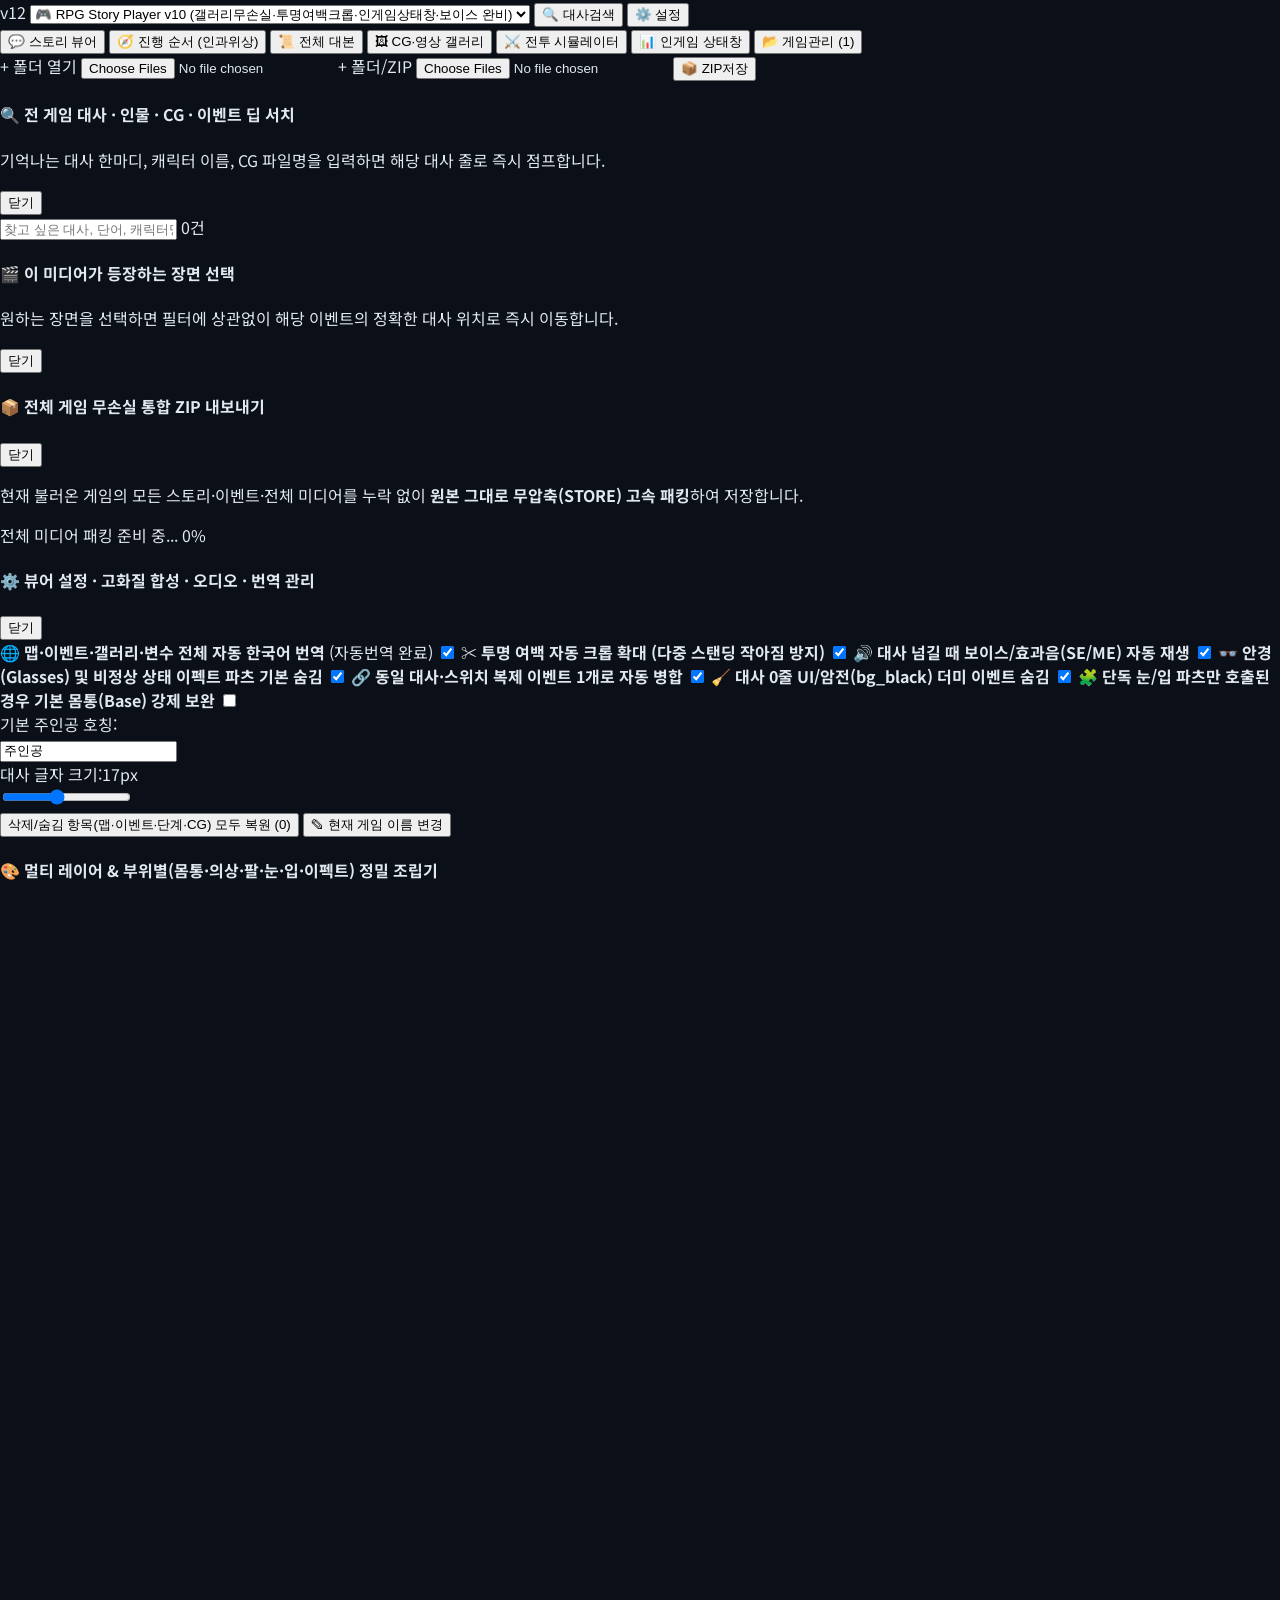
==== commit 2813be47: "Add files via upload" ====
--- a/index.html
+++ b/index.html
@@ -161,40 +161,24 @@
     </div>
   </div>
 
-  <!-- MODAL 0: High-Speed Large Game ZIP Export Modal -->
+  <!-- MODAL 0: Unified Full Lossless Game ZIP Export Progress Modal -->
   <div id="exportZipModal" class="hidden fixed inset-0 z-50 bg-black/80 backdrop-blur-sm flex items-center justify-center p-3">
     <div class="bg-slate-900 border border-slate-700 rounded-2xl max-w-md w-full p-4 space-y-3.5 shadow-2xl text-xs">
       <div class="flex items-center justify-between border-b border-slate-800 pb-2">
-        <h4 class="text-sm font-bold text-white">📦 고속 Game.zip 패키지 내보내기 (대용량 메모리 최적화)</h4>
+        <h4 class="text-sm font-bold text-white">📦 전체 게임 무손실 통합 ZIP 내보내기</h4>
         <button id="btnCloseExportModal" type="button" class="px-2 py-1 rounded bg-slate-800 hover:bg-slate-700 text-slate-300">닫기</button>
       </div>
       <p class="text-slate-300 leading-relaxed">
-        대용량 게임 내보내기 실패를 막기 위해 이미 압축된 이미지/영상에는 <strong>무압축 다이렉트 패킹(STORE 모드, 50배 고속·메모리 절약)</strong>을 적용합니다.
+        현재 불러온 게임의 모든 스토리·이벤트·전체 미디어를 누락 없이 <strong>원본 그대로 무압축(STORE) 고속 패킹</strong>하여 저장합니다.
       </p>
-      <div id="exportProgressBox" class="hidden bg-slate-950 border border-indigo-500/40 rounded-xl p-3 space-y-1.5">
+      <div id="exportProgressBox" class="bg-slate-950 border border-indigo-500/40 rounded-xl p-3 space-y-1.5">
         <div class="flex justify-between text-indigo-200 font-semibold">
-          <span id="exportProgressText">파일 패킹 준비 중...</span>
+          <span id="exportProgressText">전체 미디어 패킹 준비 중...</span>
           <span id="exportProgressPct">0%</span>
         </div>
-        <div class="w-full h-2 bg-slate-800 rounded-full overflow-hidden">
-          <div id="exportProgressBar" class="h-full bg-indigo-500 transition-all duration-150" style="width:0%"></div>
+        <div class="w-full h-2.5 bg-slate-800 rounded-full overflow-hidden">
+          <div id="exportProgressBar" class="h-full bg-emerald-500 transition-all duration-150" style="width:0%"></div>
         </div>
-      </div>
-      <div class="space-y-2 pt-1">
-        <button id="btnExportUsedOnlyZip" type="button" class="w-full py-2.5 px-3 rounded-xl bg-emerald-600 hover:bg-emerald-500 text-white font-bold text-left flex items-center justify-between shadow">
-          <div>
-            <div>⚡ 스마트 경량 패키지 저장 (대용량·모바일 강력 추천)</div>
-            <div class="text-[10px] text-emerald-100 font-normal">스토리/초상화에서 실제 사용되는 미디어만 추려 초고속으로 묶습니다</div>
-          </div>
-          <span>저장 →</span>
-        </button>
-        <button id="btnExportFullStoreZip" type="button" class="w-full py-2.5 px-3 rounded-xl bg-indigo-600/30 hover:bg-indigo-600 text-indigo-100 font-bold text-left flex items-center justify-between border border-indigo-500/40">
-          <div>
-            <div>📦 전체 리소스 포함 패키지 저장 (STORE 무압축 고속)</div>
-            <div class="text-[10px] text-slate-300 font-normal">삭제하지 않은 모든 갤러리 이미지를 원본 그대로 포함합니다</div>
-          </div>
-          <span>저장 →</span>
-        </button>
       </div>
     </div>
   </div>
@@ -527,10 +511,10 @@
           <div class="bg-slate-950/80 border border-slate-800 rounded-xl p-2.5 space-y-2 flex-shrink-0">
             <div class="flex flex-wrap items-center justify-between gap-2">
               <div class="flex flex-wrap items-center gap-1">
-                <button id="galCatEventCg" type="button" class="px-2.5 py-1 rounded-lg text-xs font-bold bg-indigo-600 text-white">🔥 이벤트·본편 CG (파츠 제외)</button>
+                <button id="galCatAll" type="button" class="px-2.5 py-1 rounded-lg text-xs font-bold bg-indigo-600 text-white">🗂 전체 표시 (기본)</button>
+                <button id="galCatEventCg" type="button" class="px-2.5 py-1 rounded-lg text-xs font-semibold bg-slate-800 text-slate-300 hover:text-white">🔥 이벤트·본편 CG</button>
                 <button id="galCatStanding" type="button" class="px-2.5 py-1 rounded-lg text-xs font-semibold bg-slate-800 text-slate-300 hover:text-white">🧍 기본 스탠딩</button>
                 <button id="galCatMovies" type="button" class="px-2.5 py-1 rounded-lg text-xs font-semibold bg-slate-800 text-slate-300 hover:text-white">🎬 동영상</button>
-                <button id="galCatAll" type="button" class="px-2.5 py-1 rounded-lg text-xs font-semibold bg-slate-800 text-slate-300 hover:text-white">🧩 파츠 포함 전체</button>
               </div>
               <div class="flex items-center gap-1.5">
                 <button id="btnPurgeUnusedCgs" type="button" class="px-2 py-1 rounded-lg bg-rose-900/50 hover:bg-rose-700 text-rose-200 text-[11px] font-semibold border border-rose-500/40">
@@ -610,9 +594,9 @@
             </div>
           </div>
 
-          <!-- VISUAL IN-GAME STATUS BOARD (NEVER collapses! Reconstructs the full integrated layout of image_68d640.jpg!) -->
-          <div id="visualStatusBoardContainer" class="flex-shrink-0 rounded-2xl border-2 border-amber-700/70 shadow-2xl relative min-h-[480px]" style="background: linear-gradient(135deg, #fdfbf7 0%, #f5ebd6 100%); color: #2d1e12;">
-            <div id="visualStatusInnerContent" class="p-3 sm:p-5"></div>
+          <!-- GAME-SPECIFIC NATIVE IN-GAME STATUS SCREEN & ADAPTIVE DASHBOARD -->
+          <div id="visualStatusBoardContainer" class="flex-shrink-0 rounded-2xl border border-indigo-500/40 bg-slate-950/90 shadow-2xl relative min-h-[480px] text-slate-100">
+            <div id="visualStatusInnerContent" class="p-3 sm:p-4"></div>
           </div>
 
           <!-- Optional Collapsible Drawer for Raw Variable / Switch Editing (Hidden by default so the Visual Status Screen is clean!) -->
@@ -942,7 +926,94 @@
       ["新藤", "신도"],
       ["村の", "마을의 "],
       ["町の", "마을의 "],
-      ["街の", "거리의 "]
+      ["街の", "거리의 "],
+      ["胸あき", "가슴트임"],
+      ["あえぎ", "신음"],
+      ["手コキ", "대딸"],
+      ["足コキ", "풋잡"],
+      ["パイズリ", "파이즈리"],
+      ["フェラ", "펠라"],
+      ["イラマ", "이라마치오"],
+      ["中出し", "질내사정"],
+      ["絶頂", "절정"],
+      ["凌辱", "능욕"],
+      ["調教", "조교"],
+      ["拘束", "구속"],
+      ["触手", "촉수"],
+      ["催眠", "최면"],
+      ["敗北", "패배"],
+      ["輪姦", "윤간"],
+      ["痴漢", "치한"],
+      ["露出", "노출"],
+      ["売春", "매춘"],
+      ["居酒屋", "선술집"],
+      ["回覧板", "회람판"],
+      ["ビデオ", "비디오"],
+      ["モザイク", "모자이크"],
+      ["主人公", "주인공"],
+      ["メイド", "메이드"],
+      ["バニー", "바니"],
+      ["ナース", "간호사"],
+      ["シスター", "수녀"],
+      ["ビキニ", "비키니"],
+      ["踊り子", "무희"],
+      ["囚人", "죄수"],
+      ["看守", "간수"],
+      ["盗賊", "도적"],
+      ["山賊", "산적"],
+      ["ゴブリン", "고블린"],
+      ["オーク", "오크"],
+      ["スライム", "슬라임"],
+      ["メルメイア", "메르메이아"],
+      ["マキナ", "마키나"],
+      ["Reiri", "레이리"],
+      ["Suzurika", "스즈리카"],
+      ["Mermeia", "메르메이아"],
+      ["Makina", "마키나"],
+      ["ShoulderArmor", "어깨갑옷"],
+      ["FullNaked", "전라"],
+      ["UnderWear", "속옷"],
+      ["MicroBikini", "마이크로비키니"],
+      ["FaceCutin", "얼굴컷인"],
+      ["Cutin", "컷인"],
+      ["Prisoner", "죄수복"],
+      ["Prison", "감옥"],
+      ["Hospital", "병원"],
+      ["Waitress", "서빙복"],
+      ["Sister", "수녀복"],
+      ["Nurse", "간호사복"],
+      ["Bunny", "바니걸"],
+      ["Bikini", "비키니"],
+      ["Odoriko", "무희복"],
+      ["Armor", "갑옷"],
+      ["Cloth", "의상"],
+      ["Naked", "나체"],
+      ["Zenshin", "전신"],
+      ["Bust", "가슴"],
+      ["Base", "베이스"],
+      ["Front", "전면"],
+      ["Under", "하단"],
+      ["Arm", "팔"],
+      ["Eyes", "눈"],
+      ["Mouth", "입"],
+      ["Cheek", "볼홍조"],
+      ["Face", "표정"],
+      ["Sweat", "땀"],
+      ["Smile", "미소"],
+      ["Serious", "진지"],
+      ["Surprise", "놀람"],
+      ["Anger", "분노"],
+      ["Shy", "수줍음"],
+      ["Cry", "울음"],
+      ["Default", "기본"],
+      ["Virgin", "처녀"],
+      ["Pregnant", "임신"],
+      ["Semen", "정액"],
+      ["Vagina", "자궁단면"],
+      ["Stamp", "스탬프"],
+      ["Title", "칭호"],
+      ["Rate", "평가"],
+      ["PageIcon", "페이지아이콘"]
     ];
 
     const JP_CHAR_REGEX = /[\u3040-\u30ff\u3400-\u4dbf\u4e00-\u9fff]/;
@@ -1022,8 +1093,8 @@
       }
       let galAdded = 0;
       for (const [k, a] of Object.entries(project.cgAssets || {})) {
-        if (k === "__fastIndex" || !a || !a.name || galAdded >= 300) continue;
-        if (!isDetachedSubPartFile(a.name) && JP_CHAR_REGEX.test(a.name)) {
+        if (k === "__fastIndex" || !a || !a.name || galAdded >= 1000) continue;
+        if (JP_CHAR_REGEX.test(a.name)) {
           candidates.add(a.name);
           galAdded++;
         }
@@ -1045,10 +1116,6 @@
         return;
       }
 
-      for (const src of uncached) {
-        const d = dictionaryTranslate(src);
-        if (d !== src) translationCache.set(src, d);
-      }
       renderMapsList();
       renderEventsList();
       if (state.activeTab === "gallery") renderGalleryView(false);
@@ -1530,8 +1597,9 @@
       selectedPageIdx: 0,
       sortOrderMode: "progress_chain",
       sceneFilter: "all",
-      galleryCategory: "event_cg",
+      galleryCategory: "all",
       statusVarCategory: "key",
+      selectedNativeStatusPageIdx: 0,
       autoTranslateJp: true,
       trimTransparentBounds: true,
       autoPlayVoice: true,
@@ -1585,21 +1653,53 @@
       });
     }
 
-    // Crash-proof persistence: Saves lightweight project metadata + single raw ZIP File Blob (if loaded from ZIP).
-    // NEVER decompresses hundreds of images in the background on Mobile Safari!
+    // Upgraded in v13: Persists lightweight project metadata AND native Structured-Clone File/Blob handles
+    // (`zipBlob` for ZIPs, plus `cgFiles`, `faceFiles`, `enemyFiles`, `audioOggFiles`, `audioM4aFiles` for Folder loads)
+    // so closing and reopening the Windows EXE or browser retains 100% of images without reloading!
     async function autoSaveProjectToIndexedDb(proj, rawZipFile = null) {
       setTimeout(async () => {
         try {
           const db = await openGameDbV10();
+          const cgFiles = {};
+          const faceFiles = {};
+          const enemyFiles = {};
+          const audioOggFiles = {};
+          const audioM4aFiles = {};
+          let hasFolderFiles = false;
+
+          for (const [k, a] of Object.entries(proj.cgAssets || {})) {
+            if (k !== "__fastIndex" && a && a.lazyFile) { cgFiles[k] = a.lazyFile; hasFolderFiles = true; }
+          }
+          for (const [k, a] of Object.entries(proj.faceAssets || {})) {
+            if (k !== "__fastIndex" && a && a.lazyFile) { faceFiles[k] = a.lazyFile; hasFolderFiles = true; }
+          }
+          for (const [k, a] of Object.entries(proj.enemyAssets || {})) {
+            if (k !== "__fastIndex" && a && a.lazyFile) { enemyFiles[k] = a.lazyFile; hasFolderFiles = true; }
+          }
+          for (const [k, a] of Object.entries(proj.audioAssets || {})) {
+            if (k !== "__fastIndex" && a) {
+              if (a.oggFile) { audioOggFiles[k] = a.oggFile; hasFolderFiles = true; }
+              if (a.m4aFile) { audioM4aFiles[k] = a.m4aFile; hasFolderFiles = true; }
+            }
+          }
+
           const cleanProj = JSON.parse(JSON.stringify(proj, (key, val) => {
-            if (key === "zipEntry" || key === "lazyFile" || key === "oggFile" || key === "m4aFile" || key === "oggEntry" || key === "m4aEntry" || key === "rawBytes" || key === "blobUrl" || key === "rawList" || key === "_ceEffectCache" || key === "_directLocKeys") return undefined;
+            if (key === "zipEntry" || key === "lazyFile" || key === "oggFile" || key === "m4aFile" || key === "oggEntry" || key === "m4aEntry" || key === "rawBytes" || key === "blobUrl" || key === "_ceEffectCache" || key === "_directLocKeys") return undefined;
             return val;
           }));
 
           const tx = db.transaction(["projects", "zipFiles"], "readwrite");
           tx.objectStore("projects").put(cleanProj);
-          if (rawZipFile) {
-            tx.objectStore("zipFiles").put({ id: proj.id, zipBlob: rawZipFile });
+          if (rawZipFile || hasFolderFiles) {
+            tx.objectStore("zipFiles").put({
+              id: proj.id,
+              zipBlob: rawZipFile || null,
+              cgFiles: hasFolderFiles ? cgFiles : null,
+              faceFiles: hasFolderFiles ? faceFiles : null,
+              enemyFiles: hasFolderFiles ? enemyFiles : null,
+              audioOggFiles: hasFolderFiles ? audioOggFiles : null,
+              audioM4aFiles: hasFolderFiles ? audioM4aFiles : null
+            });
           }
         } catch (e) {}
       }, 300);
@@ -1615,16 +1715,43 @@
 
         const zipReq = tx.objectStore("zipFiles").getAll();
         const zipRecords = await new Promise((res, rej) => { zipReq.onsuccess = () => res(zipReq.result); zipReq.onerror = rej; });
-        const zipMap = new Map();
-        if (Array.isArray(zipRecords)) zipRecords.forEach(r => zipMap.set(r.id, r.zipBlob));
+        const mediaMap = new Map();
+        if (Array.isArray(zipRecords)) zipRecords.forEach(r => mediaMap.set(r.id, r));
 
         for (const p of projects) {
-          const savedZipBlob = zipMap.get(p.id);
-          if (savedZipBlob && window.JSZip) {
-            try {
-              const zip = await window.JSZip.loadAsync(savedZipBlob);
-              reattachZipEntriesToProject(p, zip);
-            } catch (e) {}
+          const savedMedia = mediaMap.get(p.id);
+          if (savedMedia) {
+            if (savedMedia.zipBlob) {
+              try {
+                const zip = await openZipArchiveSmart(savedMedia.zipBlob);
+                reattachZipEntriesToProject(p, zip);
+              } catch (e) {}
+            }
+            if (savedMedia.cgFiles && p.cgAssets) {
+              for (const [k, f] of Object.entries(savedMedia.cgFiles)) {
+                if (p.cgAssets[k]) p.cgAssets[k].lazyFile = f;
+              }
+            }
+            if (savedMedia.faceFiles && p.faceAssets) {
+              for (const [k, f] of Object.entries(savedMedia.faceFiles)) {
+                if (p.faceAssets[k]) p.faceAssets[k].lazyFile = f;
+              }
+            }
+            if (savedMedia.enemyFiles && p.enemyAssets) {
+              for (const [k, f] of Object.entries(savedMedia.enemyFiles)) {
+                if (p.enemyAssets[k]) p.enemyAssets[k].lazyFile = f;
+              }
+            }
+            if (savedMedia.audioOggFiles && p.audioAssets) {
+              for (const [k, f] of Object.entries(savedMedia.audioOggFiles)) {
+                if (p.audioAssets[k]) { p.audioAssets[k].oggFile = f; p.audioAssets[k].lazyFile = f; }
+              }
+            }
+            if (savedMedia.audioM4aFiles && p.audioAssets) {
+              for (const [k, f] of Object.entries(savedMedia.audioM4aFiles)) {
+                if (p.audioAssets[k]) { p.audioAssets[k].m4aFile = f; if (!p.audioAssets[k].lazyFile) p.audioAssets[k].lazyFile = f; }
+              }
+            }
           }
           buildFastAssetLookup(p.cgAssets);
           buildFastAssetLookup(p.faceAssets);
@@ -1685,7 +1812,7 @@
       let linkedCount = 0;
       if (files.length === 1 && /\.zip$/i.test(files[0].name) && window.JSZip) {
         showToast("ZIP 파일에서 미디어를 재연결하고 있습니다...");
-        const zip = await window.JSZip.loadAsync(files[0]);
+        const zip = await openZipArchiveSmart(files[0]);
         linkedCount = reattachZipEntriesToProject(state.project, zip);
         if (linkedCount < 3) {
           // User selected a fresh game ZIP after a session reset -> load the full ZIP!
@@ -2430,7 +2557,7 @@
           const obj = typeof spec === "string" ? { key: spec, x: 0, y: 0, origin: 0, scaleX: 100, scaleY: 100, opacity: 255 } : spec;
           return [Number(slot), obj];
         })
-        .filter(([, obj]) => obj && obj.key && !isDummyBlackOrSystemPicture(obj.key) && (obj.opacity === undefined || obj.opacity > 0))
+        .filter(([, obj]) => obj && (obj.isTextPicture || (obj.key && !isDummyBlackOrSystemPicture(obj.key))) && (obj.opacity === undefined || obj.opacity > 0))
         .sort((a, b) => a[0] - b[0]);
 
       slotEntries = injectMissingCharacterBaseBodies(slotEntries);
@@ -2484,6 +2611,25 @@
 
       for (let idx = 0; idx < slotEntries.length; idx++) {
         const [slotNum, spec] = slotEntries[idx];
+        if (state.hiddenLayers.has(slotNum)) continue;
+        if (spec.isTextPicture) {
+          const rawX = Number(spec.x) || 0;
+          const rawY = Number(spec.y) || 0;
+          loadedLayers.push({
+            slotNum,
+            spec,
+            isTextPicture: true,
+            lx: rawX,
+            ly: rawY,
+            lw: 240,
+            lh: 40,
+            visMinX: rawX,
+            visMinY: rawY,
+            visMaxX: rawX + 200,
+            visMaxY: rawY + 36
+          });
+          continue;
+        }
         const defaultBestKey = pickBestDefaultVariant(spec.variants, spec.key);
         const effectiveKey = state.slotVariantOverrides[slotNum] || defaultBestKey;
 
@@ -2494,7 +2640,6 @@
         ) {
           continue;
         }
-        if (state.hiddenLayers.has(slotNum)) continue;
 
         const asset = resolveCgAssetSmart(effectiveKey);
         if (!asset) continue;
@@ -2577,14 +2722,18 @@
       ctx.imageSmoothingEnabled = true;
       ctx.imageSmoothingQuality = "high";
       for (const item of loadedLayers) {
-        const { img, spec, lx, ly, lw, lh } = item;
+        const { img, spec, lx, ly, lw, lh, isTextPicture } = item;
         ctx.save();
         ctx.globalAlpha = Math.max(0, Math.min(1, (spec.opacity ?? 255) / 255));
         const dx = offsetX + (lx - minX) * finalScale;
         const dy = offsetY + (ly - minY) * finalScale;
-        const dw = lw * finalScale;
-        const dh = lh * finalScale;
-        ctx.drawImage(img, dx, dy, dw, dh);
+        if (isTextPicture) {
+          drawDTextLayerOnCanvas(ctx, spec, dx, dy, finalScale);
+        } else if (img) {
+          const dw = lw * finalScale;
+          const dh = lh * finalScale;
+          ctx.drawImage(img, dx, dy, dw, dh);
+        }
         ctx.restore();
       }
     }
@@ -3905,8 +4054,51 @@
       });
     }
 
-    // Multi-Layer Composite Helper for Any Canvas (Used by Battle Simulator & Visual Status Board!)
-    async function drawSnapshotOnCanvas(canvasEl, snapshotObj, fallbackCgKey = null) {
+    // Renders DTextPicture (`Code 357 DTextPicture` / `Code 356 D_TEXT`) strings with \V[n], \N[n], \c[n], \oc[n], \{, \}
+    function drawDTextLayerOnCanvas(ctx, spec, dx, dy, scale) {
+      if (!spec || !spec.dText) return;
+      let raw = replaceActorAndVarCodes(String(spec.dText || ""));
+      let fillColor = "#ffffff";
+      let strokeColor = "rgba(0, 0, 0, 0.92)";
+      const cMatch = raw.match(/\\[cC]\[(\d+)\]/);
+      if (cMatch) {
+        const cIdx = Number(cMatch[1]);
+        if (RPG_COLORS[cIdx]) fillColor = RPG_COLORS[cIdx];
+      }
+      const ocMatch = raw.match(/\\oc\[(\d+)\]/i);
+      if (ocMatch) {
+        const ocIdx = Number(ocMatch[1]);
+        if (RPG_COLORS[ocIdx]) strokeColor = RPG_COLORS[ocIdx];
+      }
+      let baseFontSize = Number(spec.fontSize) || 24;
+      if (/\\\{/.test(raw)) baseFontSize += 4;
+      if (/\\\}/.test(raw)) baseFontSize = Math.max(12, baseFontSize - 3);
+
+      const cleanText = raw
+        .replace(/\\[A-Za-z_]+\[[^\]]*\]/g, "")
+        .replace(/\\[{}|!^><.]/g, "");
+
+      const lines = cleanText.split(/\r?\n/);
+      const scaledFontPx = Math.max(10, Math.round(baseFontSize * scale));
+      ctx.font = `700 ${scaledFontPx}px 'Noto Sans KR', sans-serif`;
+      ctx.textBaseline = "top";
+      ctx.textAlign = "left";
+      ctx.lineJoin = "round";
+      ctx.lineWidth = Math.max(2.5, scaledFontPx * 0.16);
+      ctx.strokeStyle = strokeColor;
+      ctx.fillStyle = fillColor;
+
+      const lineH = Math.round(scaledFontPx * 1.32);
+      for (let idx = 0; idx < lines.length; idx++) {
+        const lineStr = lines[idx];
+        const yPos = dy + idx * lineH;
+        ctx.strokeText(lineStr, dx, yPos);
+        ctx.fillText(lineStr, dx, yPos);
+      }
+    }
+
+    // Multi-Layer Composite Helper for Any Canvas (Supports both Opaque-Cropped Character Sprites AND Full-Screen Native Status Canvases with DTextPicture!)
+    async function drawSnapshotOnCanvas(canvasEl, snapshotObj, fallbackCgKey = null, preserveFullScreenCoords = false) {
       if (!canvasEl) return;
       const ctx = canvasEl.getContext("2d");
       const w = canvasEl.width;
@@ -3916,7 +4108,7 @@
       let entries = [];
       if (snapshotObj && Object.keys(snapshotObj).length > 0) {
         entries = Object.entries(snapshotObj)
-          .filter(([, v]) => v && v.key && !isDummyBlackOrSystemPicture(v.key))
+          .filter(([, v]) => v && (v.isTextPicture || (v.key && !isDummyBlackOrSystemPicture(v.key))))
           .map(([k, v]) => [Number(k), v])
           .sort((a, b) => a[0] - b[0]);
       } else if (fallbackCgKey) {
@@ -3925,6 +4117,23 @@
 
       const loaded = [];
       for (const [, spec] of entries) {
+        if (spec.isTextPicture) {
+          const lx = Number(spec.x) || 0;
+          const ly = Number(spec.y) || 0;
+          loaded.push({
+            isTextPicture: true,
+            spec,
+            lx,
+            ly,
+            lw: 220,
+            lh: 36,
+            visMinX: lx,
+            visMinY: ly,
+            visMaxX: lx + 180,
+            visMaxY: ly + 32
+          });
+          continue;
+        }
         const asset = resolveCgAssetSmart(spec.key);
         if (!asset || asset.mediaType === "video") continue;
         const url = await ensureAssetBlobUrl(asset);
@@ -3937,9 +4146,9 @@
           const lh = img.height * sy;
           const lx = spec.origin === 1 ? ((spec.x || 0) - lw / 2) : (spec.x || 0);
           const ly = spec.origin === 1 ? ((spec.y || 0) - lh / 2) : (spec.y || 0);
-          const ob = getImageOpaqueBounds(img);
+          const ob = preserveFullScreenCoords ? { rx0: 0, ry0: 0, rx1: 1, ry1: 1 } : getImageOpaqueBounds(img);
           loaded.push({
-            img, lw, lh, lx, ly,
+            img, spec, lw, lh, lx, ly,
             visMinX: lx + ob.rx0 * lw,
             visMinY: ly + ob.ry0 * lh,
             visMaxX: lx + ob.rx1 * lw,
@@ -3949,21 +4158,34 @@
       }
 
       if (loaded.length === 0) return;
-      let minX = Infinity, minY = Infinity, maxX = -Infinity, maxY = -Infinity;
+      let minX = preserveFullScreenCoords ? 0 : Infinity;
+      let minY = preserveFullScreenCoords ? 0 : Infinity;
+      let maxX = preserveFullScreenCoords ? 1280 : -Infinity;
+      let maxY = preserveFullScreenCoords ? 720 : -Infinity;
+
       for (const l of loaded) {
-        if (l.visMinX < minX) minX = l.visMinX;
-        if (l.visMinY < minY) minY = l.visMinY;
-        if (l.visMaxX > maxX) maxX = l.visMaxX;
-        if (l.visMaxY > maxY) maxY = l.visMaxY;
+        if (!preserveFullScreenCoords) {
+          if (l.visMinX < minX) minX = l.visMinX;
+          if (l.visMinY < minY) minY = l.visMinY;
+        }
+        if (!l.isTextPicture) {
+          if (l.visMaxX > maxX) maxX = l.visMaxX;
+          if (l.visMaxY > maxY) maxY = l.visMaxY;
+        }
       }
       const bboxW = Math.max(64, maxX - minX);
       const bboxH = Math.max(64, maxY - minY);
-      const scale = Math.min((w * 0.96) / bboxW, (h * 0.96) / bboxH);
+      const padRatio = preserveFullScreenCoords ? 0.99 : 0.96;
+      const scale = Math.min((w * padRatio) / bboxW, (h * padRatio) / bboxH);
       const offX = (w - bboxW * scale) / 2;
       const offY = (h - bboxH * scale) / 2;
 
       for (const l of loaded) {
-        ctx.drawImage(l.img, offX + (l.lx - minX) * scale, offY + (l.ly - minY) * scale, l.lw * scale, l.lh * scale);
+        if (l.isTextPicture) {
+          drawDTextLayerOnCanvas(ctx, l.spec, offX + (l.lx - minX) * scale, offY + (l.ly - minY) * scale, scale);
+        } else if (l.img) {
+          ctx.drawImage(l.img, offX + (l.lx - minX) * scale, offY + (l.ly - minY) * scale, l.lw * scale, l.lh * scale);
+        }
       }
     }
 
@@ -4163,12 +4385,386 @@
       return s || translateJpName(varName);
     }
 
+    // =========================================================================
+    // v13 GAME-SPECIFIC NATIVE IN-GAME STATUS SCREEN ENGINE
+    // Executes each game's actual Status CommonEvents (`CE #39: 스테이터스 표시1`, `CE #40: 스테이터스 표시2`, `CE #41: 스테이터스 표시3`, `CE220: 에로스테 화면`, etc.)
+    // with real `DTextPicture` coordinates, background graphics (`Prof_Base`, `H-Prof1_Base1`, `H-Prof2_Base1`, `eroStaBack01`),
+    // `CharacterPictureManager` menu portraits, and `ExtraWindow` / `System.json` parameters!
+    // =========================================================================
+    function executeNativeStatusCeSnapshot(ceId) {
+      const ce = state.project?.commonEventsMap?.[ceId];
+      if (!ce || !Array.isArray(ce.list)) return { snapshot: {}, referencedVars: [], referencedSwitches: [] };
+
+      const simVars = { ...(state.project.variables || {}) };
+      const simSwitches = { ...(state.project.switches || {}) };
+      const refVars = new Set();
+      const refSwitches = new Set();
+      const slots = {};
+      let pendingDText = null;
+
+      function runList(list, depth = 0) {
+        if (!Array.isArray(list) || depth > 5) return;
+        const branchStack = [];
+        for (let i = 0; i < list.length; i++) {
+          const cmd = list[i];
+          if (!cmd) continue;
+          const indent = cmd.indent || 0;
+          while (branchStack.length > 0 && branchStack[branchStack.length - 1].indent >= indent) {
+            if (branchStack[branchStack.length - 1].indent === indent && (cmd.code === 411 || cmd.code === 412)) break;
+            branchStack.pop();
+          }
+
+          if (cmd.code === 111) {
+            const parentActive = branchStack.every(b => b.active);
+            const p = cmd.parameters || [];
+            if (p[0] === 0 && Number(p[1]) > 0) refSwitches.add(Number(p[1]));
+            if (p[0] === 1 && Number(p[1]) > 0) refVars.add(Number(p[1]));
+            let cond = false;
+            if (parentActive) {
+              cond = evaluateBranchInSimState(p, simVars, simSwitches);
+            }
+            branchStack.push({ indent, active: parentActive && cond, condMet: cond, parentActive });
+            continue;
+          }
+          if (cmd.code === 411) {
+            if (branchStack.length > 0 && branchStack[branchStack.length - 1].indent === indent) {
+              const top = branchStack[branchStack.length - 1];
+              top.active = top.parentActive && !top.condMet;
+            }
+            continue;
+          }
+          if (cmd.code === 412) {
+            if (branchStack.length > 0 && branchStack[branchStack.length - 1].indent === indent) {
+              branchStack.pop();
+            }
+            continue;
+          }
+
+          if (!branchStack.every(b => b.active)) continue;
+
+          const p = cmd.parameters || [];
+          if (cmd.code === 119) {
+            const labelName = String(p[0] || "");
+            const targetIdx = list.findIndex(c => c && c.code === 118 && String(c.parameters?.[0] || "") === labelName);
+            if (targetIdx >= 0) {
+              i = targetIdx;
+              branchStack.length = 0;
+              continue;
+            }
+          } else if (cmd.code === 121) {
+            const s1 = Number(p[0]) || 0, s2 = Number(p[1]) || s1, isOn = (p[2] === 0);
+            for (let s = s1; s <= s2; s++) simSwitches[s] = isOn;
+          } else if (cmd.code === 122) {
+            const v1 = Number(p[0]) || 0, v2 = Number(p[1]) || v1, op = Number(p[2]) || 0, opType = Number(p[3]) || 0;
+            if (opType === 0 || opType === 1) {
+              const rhs = opType === 0 ? (Number(p[4]) || 0) : (Number(simVars[Number(p[4])] || 0));
+              if (opType === 1 && Number(p[4]) > 0) refVars.add(Number(p[4]));
+              for (let v = v1; v <= v2; v++) {
+                refVars.add(v);
+                const cur = Number(simVars[v] || 0);
+                if (op === 0) simVars[v] = rhs;
+                else if (op === 1) simVars[v] = cur + rhs;
+                else if (op === 2) simVars[v] = cur - rhs;
+              }
+            }
+          } else if (cmd.code === 357 && (p[0] === "DTextPicture" || p[1] === "dText" || p[1] === "set")) {
+            const args = p[3] || {};
+            const txt = String(args.text || "");
+            const vMatches = txt.matchAll(/\\[vV]\[(\d+)\]/g);
+            for (const vm of vMatches) refVars.add(Number(vm[1]));
+            pendingDText = { text: txt, fontSize: parseInt(args.fontSize || "24", 10) || 24 };
+          } else if (cmd.code === 356) {
+            const s = String(p[0] || "").trim();
+            const dtMatch = s.match(/^(?:D_TEXT|TEXT_PICTURE)\s+(.+?)(?:\s+(\d{2}))?$/i);
+            if (dtMatch) {
+              const txt = dtMatch[1];
+              const vMatches = txt.matchAll(/\\[vV]\[(\d+)\]/g);
+              for (const vm of vMatches) refVars.add(Number(vm[1]));
+              const fSize = dtMatch[2] ? parseInt(dtMatch[2], 10) : (pendingDText?.fontSize || 24);
+              pendingDText = {
+                text: pendingDText ? (pendingDText.text + "\n" + txt) : txt,
+                fontSize: fSize
+              };
+            }
+          } else if (cmd.code === 231) {
+            const slot = Number(p[0]) || 1;
+            const rawName = String(p[1] || "").trim();
+            const origin = Number(p[2]) || 0;
+            const coordMode = Number(p[3]) || 0;
+            const x = coordMode === 0 ? (Number(p[4]) || 0) : (Number(simVars[p[4]]) || 0);
+            const y = coordMode === 0 ? (Number(p[5]) || 0) : (Number(simVars[p[5]]) || 0);
+            const scaleX = Number(p[6] ?? 100);
+            const scaleY = Number(p[7] ?? 100);
+            const opacity = Number(p[8] ?? 255) || 255;
+
+            if (!rawName && pendingDText) {
+              slots[slot] = {
+                key: "__dtext__",
+                isTextPicture: true,
+                dText: pendingDText.text,
+                fontSize: pendingDText.fontSize,
+                origin, x, y, scaleX, scaleY, opacity
+              };
+              pendingDText = null;
+            } else if (rawName) {
+              pendingDText = null;
+              let resolvedName = rawName.replace(/\\[vV]\[(\d+)\]/g, (_, vId) => {
+                refVars.add(Number(vId));
+                return String(simVars[Number(vId)] || 1);
+              });
+              const asset = resolveCgAssetSmart(resolvedName);
+              if (asset) resolvedName = asset.name;
+              slots[slot] = { key: resolvedName, origin, x, y, scaleX, scaleY, opacity };
+            }
+          } else if (cmd.code === 235) {
+            delete slots[Number(p[0]) || 1];
+          } else if (cmd.code === 117) {
+            const subCe = state.project?.commonEventsMap?.[Number(p[0])];
+            if (subCe && Array.isArray(subCe.list)) {
+              runList(subCe.list, depth + 1);
+            }
+          }
+        }
+      }
+
+      runList(ce.list, 0);
+
+      for (const [k, v] of Object.entries(simVars)) {
+        state.project.variables[k] = v;
+      }
+
+      const hasProfBase = Object.values(slots).some(s => s && /^Prof_Base$/i.test(String(s.key || "")));
+      if (hasProfBase && state.project.menuCharacterLayers) {
+        const isSecondHeroine = Boolean(simSwitches[202]);
+        const targetActorId = isSecondHeroine ? 3 : 1;
+        const cpmLayers = state.project.menuCharacterLayers[targetActorId] || state.project.menuCharacterLayers[1] || [];
+        let extraSlot = 80;
+        for (const layer of cpmLayers) {
+          const asset = resolveCgAssetSmart(layer.fileName);
+          if (asset) {
+            slots[extraSlot++] = {
+              key: asset.name,
+              origin: 0,
+              x: Number(layer.x) || 0,
+              y: Number(layer.y) || 0,
+              scaleX: 100,
+              scaleY: 100,
+              opacity: 255
+            };
+          }
+        }
+      }
+
+      return {
+        snapshot: slots,
+        referencedVars: Array.from(refVars).filter(v => v > 0),
+        referencedSwitches: Array.from(refSwitches).filter(s => s > 0)
+      };
+    }
+
     async function renderStatusViewerTab() {
       const profiles = state.project.actorProfiles || [];
       const tabsBox = document.getElementById("statusActorTabs");
       const bgSel = document.getElementById("statusBgGraphicSelect");
       const boardBox = document.getElementById("visualStatusInnerContent");
-
+      const nativePages = state.project.nativeStatusPages || [];
+
+      const statusGraphicKeys = Object.keys(state.project.cgAssets || {}).filter(k => {
+        if (k === "__fastIndex" || state.deletedCgKeys.has(k) || isDummyBlackOrSystemPicture(k)) return false;
+        return /status|ero|prof|menu|ステ|プロフ/i.test(k);
+      });
+      if (bgSel) {
+        bgSel.innerHTML = `<option value="">🎨 게임 고유 스테이터스 화면 (자동 감지)</option>` +
+          statusGraphicKeys.map(k => `<option value="${escapeHtml(k)}" ${state.selectedStatusBgKey === k ? "selected" : ""}>🖼 원본 상태 그래픽: ${escapeHtml(translateJpName(k))}</option>`).join("");
+      }
+
+      // MODE A: GAME HAS NATIVE GRAPHICAL STATUS COMMONEVENTS
+      if (nativePages.length > 0 && !state.selectedStatusBgKey) {
+        if (state.selectedNativeStatusPageIdx >= nativePages.length) state.selectedNativeStatusPageIdx = 0;
+        const activePage = nativePages[state.selectedNativeStatusPageIdx] || nativePages[0];
+        const execResult = executeNativeStatusCeSnapshot(activePage.ceId);
+
+        const charModeSwitches = execResult.referencedSwitches.filter(sId => {
+          const sName = state.project.switchNames?.[sId] || "";
+          return /操作|조작|캐릭터|주인공|変更|切替|모드/i.test(sName) || sId === 202;
+        });
+
+        tabsBox.innerHTML = nativePages.map((pg, idx) => `
+          <button type="button" data-native-status-page="${idx}" class="px-3 py-1.5 rounded-xl text-xs font-bold transition ${
+            idx === state.selectedNativeStatusPageIdx
+              ? "bg-emerald-500 text-black shadow-md scale-105"
+              : "bg-slate-800 text-slate-300 hover:text-white"
+          }">
+            📄 ${escapeHtml(translateJpName(pg.title))}
+          </button>
+        `).join("") + charModeSwitches.map(sId => {
+          const isOn = Boolean(state.project.switches?.[sId]);
+          const sName = translateJpName(state.project.switchNames?.[sId] || `캐릭터 전환 SW#${sId}`);
+          return `
+            <button type="button" data-native-char-sw="${sId}" class="px-3 py-1.5 rounded-xl text-xs font-bold border transition ${
+              isOn
+                ? "bg-amber-500 text-black border-amber-300 shadow-md"
+                : "bg-indigo-950/80 text-indigo-200 border-indigo-500/40 hover:bg-indigo-900"
+            }">
+              🔄 ${escapeHtml(sName)}: ${isOn ? "ON" : "OFF (기본 주인공)"}
+            </button>
+          `;
+        }).join("");
+
+        tabsBox.querySelectorAll("[data-native-status-page]").forEach(btn => {
+          btn.addEventListener("click", () => {
+            state.selectedNativeStatusPageIdx = Number(btn.getAttribute("data-native-status-page"));
+            renderStatusViewerTab();
+          });
+        });
+        tabsBox.querySelectorAll("[data-native-char-sw]").forEach(btn => {
+          btn.addEventListener("click", () => {
+            const sId = Number(btn.getAttribute("data-native-char-sw"));
+            state.project.switches[sId] = !state.project.switches[sId];
+            reEvaluateCurrentEventWithUpdatedState();
+            renderStatusViewerTab();
+          });
+        });
+
+        const pageVars = execResult.referencedVars.filter(vId => !isJunkSystemVariableName(state.project.variableNames?.[vId] || `변수#${vId}`));
+        const pageSwitches = execResult.referencedSwitches;
+        const extraWindows = state.project.extraWindowConfigs || [];
+
+        boardBox.innerHTML = `
+          <div class="grid grid-cols-1 xl:grid-cols-12 gap-4 items-start">
+            <div class="xl:col-span-8 flex flex-col items-center bg-black/95 rounded-2xl border-2 border-indigo-500/40 p-2 shadow-2xl">
+              <div class="w-full flex flex-wrap items-center justify-between gap-2 px-2 pb-2 border-b border-slate-800 text-xs">
+                <div class="flex items-center gap-2">
+                  <span class="px-2 py-0.5 rounded bg-emerald-500/20 text-emerald-300 font-bold">🎮 원본 인게임 스테이터스 렌더러</span>
+                  <span class="font-bold text-white">${escapeHtml(translateJpName(activePage.title))} (CE #${activePage.ceId})</span>
+                </div>
+                <div class="flex items-center gap-1">
+                  ${nativePages.map((pg, idx) => `
+                    <button type="button" data-native-status-page-sub="${idx}" class="px-2.5 py-0.5 rounded text-[11px] font-bold ${
+                      idx === state.selectedNativeStatusPageIdx ? "bg-indigo-600 text-white" : "bg-slate-800 text-slate-400 hover:text-white"
+                    }">${idx + 1}P</button>
+                  `).join("")}
+                </div>
+              </div>
+              <canvas id="gameNativeStatusCanvas" width="1280" height="720" class="w-full h-auto max-h-[560px] object-contain rounded-xl mt-1 cursor-pointer" title="더블클릭하면 전체화면으로 확대됩니다"></canvas>
+              <div class="w-full flex items-center justify-between px-2 pt-1.5 text-[11px] text-slate-400">
+                <span>💡 우측 패널에서 변수/스위치를 바꾸면 인게임 상태창 그래픽·도장·단면도·수치가 즉시 바뀝니다!</span>
+                <button type="button" id="btnZoomNativeStatusCanvas" class="text-indigo-300 hover:text-white font-semibold">🔍 크게 보기</button>
+              </div>
+            </div>
+
+            <div class="xl:col-span-4 space-y-3 max-h-[620px] overflow-y-auto pr-1">
+              ${pageSwitches.length > 0 ? `
+                <div class="bg-slate-900/95 border border-amber-500/30 rounded-xl p-3 space-y-2">
+                  <div class="text-xs font-bold text-amber-300">🔘 이 페이지 연동 스위치 (처녀/임신/캐릭터 전환 등)</div>
+                  <div class="grid grid-cols-2 gap-1.5">
+                    ${pageSwitches.map(sId => {
+                      const isOn = Boolean(state.project.switches?.[sId]);
+                      const sName = translateJpName(state.project.switchNames?.[sId] || `스위치 #${sId}`);
+                      return `
+                        <button type="button" data-native-toggle-sw="${sId}" class="px-2.5 py-1.5 rounded-lg text-left text-[11px] font-bold border transition flex items-center justify-between gap-1 ${
+                          isOn ? "bg-emerald-600/30 border-emerald-500/60 text-emerald-200" : "bg-slate-950 border-slate-800 text-slate-400 hover:text-white"
+                        }">
+                          <span class="truncate" title="${escapeHtml(sName)}">${escapeHtml(sName)}</span>
+                          <span class="font-mono flex-shrink-0">${isOn ? "ON" : "OFF"}</span>
+                        </button>
+                      `;
+                    }).join("")}
+                  </div>
+                </div>
+              ` : ""}
+
+              <div class="bg-slate-900/95 border border-indigo-500/30 rounded-xl p-3 space-y-2">
+                <div class="flex items-center justify-between">
+                  <span class="text-xs font-bold text-indigo-300">📊 이 페이지 표시 수치 (${pageVars.length}개 · 클릭/직접입력)</span>
+                </div>
+                <div class="space-y-1.5">
+                  ${pageVars.map(vId => {
+                    const vName = translateJpName(state.project.variableNames?.[vId] || `변수 #${vId}`);
+                    const curVal = state.project.variables?.[vId] ?? 0;
+                    return `
+                      <div class="flex items-center justify-between gap-2 bg-slate-950/90 border border-slate-800 rounded-lg px-2.5 py-1.5">
+                        <div class="min-w-0 flex-1">
+                          <span class="text-[10px] font-mono text-slate-500">#${vId}</span>
+                          <span class="text-xs font-semibold text-slate-200 truncate ml-1" title="${escapeHtml(vName)}">${escapeHtml(vName)}</span>
+                        </div>
+                        <div class="flex items-center gap-1 flex-shrink-0">
+                          <button type="button" data-native-var-delta="${vId},-1" class="px-1.5 py-0.5 rounded bg-slate-800 hover:bg-slate-700 text-[10px] text-slate-300">-1</button>
+                          <input type="text" data-native-var-inp="${vId}" value="${escapeHtml(String(curVal))}" class="w-14 bg-slate-900 border border-indigo-500/40 rounded px-1.5 py-0.5 text-xs text-emerald-300 font-mono text-center font-bold" />
+                          <button type="button" data-native-var-delta="${vId},1" class="px-1.5 py-0.5 rounded bg-slate-800 hover:bg-slate-700 text-[10px] text-emerald-300">+1</button>
+                          <button type="button" data-native-var-delta="${vId},10" class="px-1.5 py-0.5 rounded bg-slate-800 hover:bg-slate-700 text-[10px] text-amber-300">+10</button>
+                        </div>
+                      </div>
+                    `;
+                  }).join("")}
+                </div>
+              </div>
+
+              ${extraWindows.length > 0 ? `
+                <div class="bg-slate-900/95 border border-emerald-500/30 rounded-xl p-3 space-y-1.5">
+                  <div class="text-xs font-bold text-emerald-300">🪟 플러그인 추가 스테이터스 창 (ExtraWindow)</div>
+                  ${extraWindows.map(ew => {
+                    const formatted = formatRpgText(ew.text, "");
+                    return `<div class="bg-slate-950/90 border border-slate-800 rounded-lg p-2.5 text-xs font-mono text-slate-200 leading-relaxed">${formatted.html}</div>`;
+                  }).join("")}
+                </div>
+              ` : ""}
+            </div>
+          </div>
+        `;
+
+        const nativeCanvas = document.getElementById("gameNativeStatusCanvas");
+        if (nativeCanvas) {
+          await drawSnapshotOnCanvas(nativeCanvas, execResult.snapshot, null, true);
+          const openZoom = () => {
+            const dataUrl = nativeCanvas.toDataURL("image/png");
+            openMediaLightboxModal(null, dataUrl, translateJpName(activePage.title));
+          };
+          nativeCanvas.addEventListener("dblclick", openZoom);
+          document.getElementById("btnZoomNativeStatusCanvas")?.addEventListener("click", openZoom);
+        }
+
+        boardBox.querySelectorAll("[data-native-status-page-sub]").forEach(btn => {
+          btn.addEventListener("click", () => {
+            state.selectedNativeStatusPageIdx = Number(btn.getAttribute("data-native-status-page-sub"));
+            renderStatusViewerTab();
+          });
+        });
+
+        boardBox.querySelectorAll("[data-native-toggle-sw]").forEach(btn => {
+          btn.addEventListener("click", () => {
+            const sId = Number(btn.getAttribute("data-native-toggle-sw"));
+            state.project.switches[sId] = !state.project.switches[sId];
+            reEvaluateCurrentEventWithUpdatedState();
+            renderStatusViewerTab();
+          });
+        });
+
+        boardBox.querySelectorAll("[data-native-var-delta]").forEach(btn => {
+          btn.addEventListener("click", () => {
+            const [vId, delta] = btn.getAttribute("data-native-var-delta").split(",").map(Number);
+            state.project.variables[vId] = (Number(state.project.variables[vId]) || 0) + delta;
+            reEvaluateCurrentEventWithUpdatedState();
+            renderStatusViewerTab();
+          });
+        });
+
+        boardBox.querySelectorAll("[data-native-var-inp]").forEach(inp => {
+          inp.addEventListener("change", (e) => {
+            const vId = Number(inp.getAttribute("data-native-var-inp"));
+            const raw = e.target.value.trim();
+            state.project.variables[vId] = isNaN(Number(raw)) ? raw : Number(raw);
+            reEvaluateCurrentEventWithUpdatedState();
+            renderStatusViewerTab();
+          });
+        });
+
+        renderConditionVariablesTopGrid();
+        renderStatusVariablesList();
+        return;
+      }
+
+      // MODE B: ADAPTIVE GAME-SPECIFIC STATUS DASHBOARD
       tabsBox.innerHTML = profiles.map((prof, idx) => `
         <button type="button" data-status-actor-idx="${idx}" class="px-3 py-1.5 rounded-xl text-xs font-bold transition ${
           idx === state.selectedStatusActorIdx ? "bg-amber-500 text-black shadow-md scale-105" : "bg-slate-800 text-slate-300 hover:text-white"
@@ -4184,43 +4780,23 @@
         });
       });
 
-      const statusGraphicKeys = Object.keys(state.project.cgAssets || {}).filter(k => {
-        if (k === "__fastIndex" || state.deletedCgKeys.has(k) || isDummyBlackOrSystemPicture(k)) return false;
-        return /status|ero|prof|menu|ステ|プロフ/i.test(k);
-      });
-      if (bgSel) {
-        bgSel.innerHTML = `<option value="">🎨 인게임 상태창 통합 보드 (자동합성)</option>` +
-          statusGraphicKeys.map(k => `<option value="${escapeHtml(k)}" ${state.selectedStatusBgKey === k ? "selected" : ""}>🖼 원본 상태 그래픽: ${escapeHtml(translateJpName(k))}</option>`).join("");
-      }
-
       const activeProf = profiles[state.selectedStatusActorIdx] || profiles[0];
       if (activeProf && boardBox) {
         const varNames = state.project.variableNames || {};
         const heroineVarEntries = getHeroineSpecificVariables(activeProf, profiles, varNames);
-
-        const loveVars = heroineVarEntries.filter(([, n]) => /好感|LOVE|호감|애정|신뢰|연모/i.test(n)).slice(0, 6);
-        const coreHeaderVars = heroineVarEntries.filter(([, n]) => /倫理|淫乱|露出|発情|윤리|음란|노출|발정|이성/i.test(n)).slice(0, 4);
-        const eroBodyVars = heroineVarEntries.filter(([id, n]) => {
-          if (coreHeaderVars.some(c => c[0] === id) || loveVars.some(l => l[0] === id)) return false;
-          return isEroOrBodyVariableName(n) || isProgressOrAffectionVariableName(n);
-        }).slice(0, 18);
-
-        // If coreHeaderVars is empty, provide default Ethics 100 / Lewdness 0 display so the board always looks complete like `image_68d640.jpg`!
-        const effectiveHeaderVars = coreHeaderVars.length > 0 ? coreHeaderVars : [
-          [-1, "윤리도 (倫理度)"],
-          [-2, "음란도 (淫乱度)"]
-        ];
-
+        const eroAndBodyVars = heroineVarEntries.filter(([, n]) => isEroOrBodyVariableName(n)).slice(0, 24);
+        const progressAndAffVars = heroineVarEntries.filter(([id, n]) => !eroAndBodyVars.some(e => e[0] === id) && isProgressOrAffectionVariableName(n)).slice(0, 14);
         const metaEntries = Object.entries(activeProf.customMeta || {});
         const baseStatsEntries = Object.entries(activeProf.baseStats || {});
+        const extraWindows = state.project.extraWindowConfigs || [];
 
         let customBgHtml = "";
         if (state.selectedStatusBgKey && state.project.cgAssets[state.selectedStatusBgKey]) {
           const bgUrl = await ensureAssetBlobUrl(state.project.cgAssets[state.selectedStatusBgKey]);
           if (bgUrl) {
             customBgHtml = `
-              <div class="mb-3 rounded-xl overflow-hidden border-2 border-amber-800/40 bg-black/90 flex items-center justify-center max-h-[360px]">
-                <img src="${bgUrl}" alt="Status Graphic" class="max-h-[350px] object-contain" />
+              <div class="mb-3 rounded-xl overflow-hidden border border-indigo-500/40 bg-black/90 flex items-center justify-center max-h-[380px]">
+                <img src="${bgUrl}" alt="Status Graphic" class="max-h-[370px] object-contain" />
               </div>
             `;
           }
@@ -4229,126 +4805,85 @@
         boardBox.innerHTML = `
           ${customBgHtml}
           <div class="grid grid-cols-1 lg:grid-cols-12 gap-4 items-stretch">
-
-            <!-- LEFT COLUMN: ♥LOVE♥ / Affection & Likes/Dislikes Pink Box (Exact image_68d640.jpg Left Side!) -->
-            <div class="lg:col-span-3 flex flex-col justify-between gap-2.5">
-              <div class="rounded-2xl p-3.5 border-2 border-[#7a1c4b] shadow-md flex-1 space-y-2.5" style="background: linear-gradient(180deg, #f07fb8 0%, #e56ca8 100%); color: #ffffff;">
-                <div class="text-center font-extrabold text-base tracking-wider drop-shadow" style="text-shadow: 0 2px 4px rgba(0,0,0,0.45);">
-                  ♥ LOVE · 호감도 ♥
+            <div class="lg:col-span-4 flex flex-col items-center justify-between rounded-2xl border border-slate-800 bg-slate-900/90 p-3 min-h-[360px]">
+              <div class="w-full flex items-center justify-between border-b border-slate-800 pb-2">
+                <div>
+                  <span class="text-[11px] text-indigo-300 font-bold">${escapeHtml(translateJpName(activeProf.nickname || activeProf.className || "주인공"))}</span>
+                  <h4 class="text-lg font-extrabold text-white">${escapeHtml(translateJpName(activeProf.name))}</h4>
                 </div>
-                <div class="space-y-2">
-                  ${loveVars.length > 0 ? loveVars.map(([vId, vName]) => {
-                    const val = Number(state.project.variables[Number(vId)] ?? 0);
-                    const pct = Math.max(0, Math.min(100, val));
-                    const shortLabel = stripHeroinePrefixFromVarLabel(vName, activeProf.name);
-                    return `
-                      <button type="button" data-quick-edit-var="${vId}" class="w-full text-left bg-black/25 hover:bg-black/40 rounded-xl p-2 transition border border-white/25 space-y-1">
-                        <div class="flex items-center justify-between font-bold text-xs">
-                          <span class="truncate">♥ ${escapeHtml(shortLabel)}</span>
-                          <span class="font-mono text-sm text-yellow-200">✎ ${escapeHtml(String(val))}</span>
-                        </div>
-                        <div class="w-full h-2 rounded-full bg-black/40 overflow-hidden p-0.5">
-                          <div class="h-full rounded-full transition-all" style="width:${pct}%; background: linear-gradient(90deg, #ffea79, #ff3b8d);"></div>
-                        </div>
-                      </button>
-                    `;
-                  }).join("") : `
-                    <div class="bg-black/20 rounded-xl p-2.5 text-xs space-y-1 border border-white/20">
-                      <div class="font-bold">♥ 주요 인물 관계 · 호감도</div>
-                      <p class="text-[11px] text-white/90 leading-snug">${escapeHtml(translateJpName(activeProf.profile || "상단 [+ 스탯 추가] 버튼으로 원하는 호감도나 특징을 자유롭게 추가할 수 있습니다."))}</p>
-                    </div>
-                  `}
+                <div class="flex items-center gap-1">
+                  <button type="button" id="btnCycleStatusPortrait" class="px-2 py-1 rounded bg-slate-800 hover:bg-slate-700 text-[10px] font-bold text-indigo-200">🔄 스탠딩 전환</button>
+                  <button type="button" id="btnChangeStatusPortrait" class="px-2 py-1 rounded bg-slate-800 hover:bg-slate-700 text-[10px] font-bold text-slate-300">직접 지정 ✎</button>
                 </div>
               </div>
-
-              <!-- Likes / Dislikes / Profile Speech Box -->
-              <div class="space-y-1.5 text-xs">
-                <div id="btnEditActorProfileText" class="cursor-pointer rounded-xl p-2.5 border-2 border-[#a83868] shadow-sm transition hover:brightness-95" style="background:#fbd0e5; color:#3d1024;" title="클릭하여 프로필/기호 수정">
-                  <span class="px-1.5 py-0.5 rounded bg-[#d94682] text-white text-[10px] font-bold mr-1">프로필·기호 ✎</span>
-                  <span class="font-semibold leading-snug">${escapeHtml(translateJpName(activeProf.profile || activeProf.likes || "클릭하여 이 캐릭터의 프로필·좋아하는 것/싫어하는 것을 메모하세요."))}</span>
-                </div>
+              <canvas id="statusHeroineCanvas" width="540" height="640" class="max-h-[360px] w-full object-contain my-2"></canvas>
+              <div class="w-full flex flex-wrap items-center justify-between gap-1 pt-2 border-t border-slate-800 text-[11px]">
+                ${baseStatsEntries.map(([bKey, bVal]) => `
+                  <button type="button" data-edit-base-stat="${escapeHtml(bKey)}" class="px-2 py-0.5 rounded bg-slate-950 hover:bg-slate-800 text-slate-300 font-mono">
+                    ${escapeHtml(bKey)}: <strong class="text-emerald-300">${escapeHtml(String(bVal))}</strong>
+                  </button>
+                `).join("")}
               </div>
             </div>
 
-            <!-- CENTER COLUMN: Heroine Full Standing / Ero-Status Graphic Canvas (Exact image_68d640.jpg Center!) -->
-            <div class="lg:col-span-4 flex flex-col items-center justify-center relative rounded-2xl border-2 border-amber-900/25 bg-gradient-to-b from-amber-50/70 to-amber-100/90 p-2 min-h-[340px]">
-              <canvas id="statusHeroineCanvas" width="540" height="640" class="max-h-[360px] w-full object-contain drop-shadow-xl"></canvas>
-              <div class="mt-1.5 flex flex-wrap items-center justify-center gap-1.5">
-                <span class="text-xs font-extrabold text-amber-950">${escapeHtml(translateJpName(activeProf.name))}</span>
-                <button type="button" id="btnCycleStatusPortrait" class="px-2 py-0.5 rounded bg-amber-900/20 hover:bg-amber-900/35 text-[10px] font-bold text-amber-950">🔄 다른 스탠딩 전환</button>
-                <button type="button" id="btnChangeStatusPortrait" class="px-2 py-0.5 rounded bg-amber-900/15 hover:bg-amber-900/30 text-[10px] font-bold text-amber-950">직접 지정 ✎</button>
-              </div>
+            <div class="lg:col-span-8 flex flex-col gap-3">
+              ${activeProf.profile || metaEntries.length > 0 || extraWindows.length > 0 ? `
+                <div class="rounded-2xl border border-slate-800 bg-slate-900/90 p-3.5 space-y-2">
+                  <div class="text-xs font-bold text-amber-300">📋 게임 내 캐릭터 프로필 &amp; 플러그인 고유 스탯</div>
+                  ${activeProf.profile ? `<p id="btnEditActorProfileText" class="text-xs text-slate-200 leading-relaxed cursor-pointer hover:text-white">${escapeHtml(translateJpName(activeProf.profile))}</p>` : ""}
+                  ${metaEntries.length > 0 ? `
+                    <div class="grid grid-cols-2 sm:grid-cols-3 gap-2 pt-1">
+                      ${metaEntries.map(([k, v]) => `
+                        <button type="button" data-edit-meta-key="${escapeHtml(k)}" class="text-left p-2 rounded-xl bg-slate-950 hover:bg-slate-800 border border-slate-800 flex items-center justify-between gap-1">
+                          <span class="text-[11px] text-slate-400 truncate">${escapeHtml(translateJpName(k))}</span>
+                          <span class="text-xs font-bold text-emerald-300 truncate">✎ ${escapeHtml(translateJpName(String(v)))}</span>
+                        </button>
+                      `).join("")}
+                    </div>
+                  ` : ""}
+                  ${extraWindows.map(ew => `<div class="bg-slate-950 border border-slate-800 rounded-xl p-2.5 text-xs font-mono text-slate-200">${formatRpgText(ew.text, "").html}</div>`).join("")}
+                </div>
+              ` : ""}
+
+              ${eroAndBodyVars.length > 0 ? `
+                <div class="rounded-2xl border border-rose-500/30 bg-slate-900/90 p-3.5 space-y-2">
+                  <div class="text-xs font-bold text-rose-300">💗 이 게임의 고유 에로·신체·경험 스테이터스 (${eroAndBodyVars.length}개 · 클릭하여 수정)</div>
+                  <div class="grid grid-cols-2 sm:grid-cols-3 gap-2">
+                    ${eroAndBodyVars.map(([vId, vName]) => {
+                      const val = state.project.variables[Number(vId)] ?? 0;
+                      const shortLabel = stripHeroinePrefixFromVarLabel(vName, activeProf.name);
+                      return `
+                        <button type="button" data-quick-edit-var="${vId}" class="text-left p-2 rounded-xl bg-slate-950 hover:bg-rose-950/40 border border-slate-800 hover:border-rose-500/40 flex items-center justify-between gap-1 transition">
+                          <span class="text-[11px] text-slate-300 truncate" title="${escapeHtml(vName)}">${escapeHtml(shortLabel)}</span>
+                          <span class="font-mono text-xs font-bold text-rose-300 flex-shrink-0">✎ ${escapeHtml(String(val))}</span>
+                        </button>
+                      `;
+                    }).join("")}
+                  </div>
+                </div>
+              ` : ""}
+
+              ${progressAndAffVars.length > 0 ? `
+                <div class="rounded-2xl border border-indigo-500/30 bg-slate-900/90 p-3.5 space-y-2">
+                  <div class="text-xs font-bold text-indigo-300">📈 이 게임의 진행도·호감도·평판 스테이터스 (${progressAndAffVars.length}개)</div>
+                  <div class="grid grid-cols-2 sm:grid-cols-3 gap-2">
+                    ${progressAndAffVars.map(([vId, vName]) => {
+                      const val = state.project.variables[Number(vId)] ?? 0;
+                      const shortLabel = stripHeroinePrefixFromVarLabel(vName, activeProf.name);
+                      return `
+                        <button type="button" data-quick-edit-var="${vId}" class="text-left p-2 rounded-xl bg-slate-950 hover:bg-indigo-950/40 border border-slate-800 hover:border-indigo-500/40 flex items-center justify-between gap-1 transition">
+                          <span class="text-[11px] text-slate-300 truncate" title="${escapeHtml(vName)}">${escapeHtml(shortLabel)}</span>
+                          <span class="font-mono text-xs font-bold text-emerald-300 flex-shrink-0">✎ ${escapeHtml(String(val))}</span>
+                        </button>
+                      `;
+                    }).join("")}
+                  </div>
+                </div>
+              ` : ""}
             </div>
-
-            <!-- RIGHT COLUMN: Decorative Title Header + Brown Stone Ero-Status Box (Exact image_68d640.jpg Right Side!) -->
-            <div class="lg:col-span-5 flex flex-col justify-between gap-2.5">
-              <div class="rounded-xl border-2 border-amber-800/40 bg-amber-50/95 p-3 flex flex-wrap items-center justify-between gap-2 shadow-sm">
-                <div>
-                  <button type="button" id="btnEditActorNickname" class="text-xs font-extrabold text-amber-800 hover:underline block">
-                    ✎ ${escapeHtml(translateJpName(activeProf.nickname || activeProf.className || "성기사 히로인"))}
-                  </button>
-                  <h4 class="text-xl sm:text-2xl font-black tracking-tight" style="color:#7c1919;">
-                    ${escapeHtml(translateJpName(activeProf.name))}
-                  </h4>
-                </div>
-                <div class="text-right rounded-lg px-2.5 py-1.5 text-xs font-bold border border-amber-900/30" style="background:#6e6049; color:#fff9eb;">
-                  <div>${escapeHtml(activeProf.measurements || activeProf.customMeta?.["신장"] || "T(신장) · 쓰리사이즈")}</div>
-                  <div class="text-[11px] text-amber-200">${escapeHtml(activeProf.customMeta?.["쓰리사이즈"] || (activeProf.age ? `Age: ${activeProf.age}` : "우측 상단 [+ 스탯 추가]로 등록"))}</div>
-                </div>
-              </div>
-
-              <!-- Brown Stone Ero-Status & Experience Grid (image_68d640.jpg style!) -->
-              <div class="rounded-2xl p-3.5 border-4 border-[#9c8c74] shadow-inner flex-1 space-y-3" style="background: linear-gradient(180deg, #6b5a42 0%, #594a35 100%); color: #fffdf9;">
-                <div class="grid grid-cols-2 gap-2 border-b border-amber-100/25 pb-2.5">
-                  ${effectiveHeaderVars.map(([vId, vName]) => {
-                    const val = vId > 0 ? (state.project.variables[Number(vId)] ?? 0) : (vId === -1 ? (activeProf.customMeta?.["윤리도"] ?? 100) : (activeProf.customMeta?.["음란도"] ?? 0));
-                    const shortLabel = stripHeroinePrefixFromVarLabel(vName, activeProf.name);
-                    return `
-                      <button type="button" ${vId > 0 ? `data-quick-edit-var="${vId}"` : `data-edit-meta-key="${vId === -1 ? "윤리도" : "음란도"}"`} class="text-left px-2.5 py-1.5 rounded-xl bg-black/25 hover:bg-black/40 border border-amber-200/20 flex items-center justify-between transition">
-                        <span class="text-xs sm:text-sm font-extrabold text-amber-100 truncate">♥ ${escapeHtml(shortLabel)}</span>
-                        <span class="text-sm sm:text-base font-black font-mono text-white">✎ ${escapeHtml(String(val))}</span>
-                      </button>
-                    `;
-                  }).join("")}
-                </div>
-
-                <!-- Body Development & Experience Counts Grid -->
-                <div class="grid grid-cols-2 gap-x-3 gap-y-1.5 text-xs">
-                  ${eroBodyVars.map(([vId, vName]) => {
-                    const val = state.project.variables[Number(vId)] ?? 0;
-                    const shortLabel = stripHeroinePrefixFromVarLabel(vName, activeProf.name);
-                    const unit = /開発|개발|노출도|율/i.test(vName) ? "%" : (/回数|횟수|경험/i.test(vName) ? "회" : "");
-                    return `
-                      <button type="button" data-quick-edit-var="${vId}" class="text-left py-1 px-2 rounded-lg hover:bg-black/30 flex items-center justify-between gap-1 border-b border-white/10 transition">
-                        <span class="text-amber-100/95 truncate text-[11px]" title="${escapeHtml(vName)}">${escapeHtml(shortLabel)}</span>
-                        <span class="font-mono font-bold text-yellow-300 flex-shrink-0">✎ ${escapeHtml(String(val))}${unit}</span>
-                      </button>
-                    `;
-                  }).join("")}
-
-                  ${metaEntries.map(([k, v]) => `
-                    <button type="button" data-edit-meta-key="${escapeHtml(k)}" class="text-left py-1 px-2 rounded-lg hover:bg-black/30 flex items-center justify-between gap-1 border-b border-white/10 transition">
-                      <span class="text-amber-200/90 truncate text-[11px]">${escapeHtml(translateJpName(k))}</span>
-                      <span class="font-bold text-emerald-300 truncate text-[11px]">✎ ${escapeHtml(translateJpName(String(v)))}</span>
-                    </button>
-                  `).join("")}
-                </div>
-
-                <!-- Base RPG Stats Footer Bar -->
-                <div class="pt-2 border-t border-amber-100/20 flex flex-wrap items-center justify-between gap-1 text-[10px] text-amber-200/90">
-                  ${baseStatsEntries.map(([bKey, bVal]) => `
-                    <button type="button" data-edit-base-stat="${escapeHtml(bKey)}" class="px-1.5 py-0.5 rounded bg-black/25 hover:bg-black/45 font-mono">
-                      ${escapeHtml(bKey)}: <strong class="text-white">${escapeHtml(String(bVal))}</strong>
-                    </button>
-                  `).join("")}
-                </div>
-              </div>
-            </div>
-
           </div>
         `;
 
-        // Render the Heroine's Ero-Status Portrait (`eroStaAb01`, etc.) or Multi-Layer Standing onto `#statusHeroineCanvas`!
         const statusCanvas = document.getElementById("statusHeroineCanvas");
         if (statusCanvas) {
           if (activeProf.eroStatusCg && state.project.cgAssets[activeProf.eroStatusCg]) {
@@ -4357,19 +4892,6 @@
             await drawSnapshotOnCanvas(statusCanvas, activeProf.standingSnapshot, activeProf.portraitCg);
           } else if (activeProf.portraitCg && state.project.cgAssets[activeProf.portraitCg]) {
             await drawSnapshotOnCanvas(statusCanvas, null, activeProf.portraitCg);
-          } else if (activeProf.faceName && state.project.faceAssets[activeProf.faceName]) {
-            const fUrl = await ensureAssetBlobUrl(state.project.faceAssets[activeProf.faceName]);
-            if (fUrl) {
-              const fImg = await loadCachedImage(fUrl);
-              if (fImg) {
-                const sCtx = statusCanvas.getContext("2d");
-                sCtx.clearRect(0, 0, statusCanvas.width, statusCanvas.height);
-                const idx = Number(activeProf.faceIndex || 0);
-                const fw = Math.floor(fImg.width / 4) || 144;
-                const fh = Math.floor(fImg.height / 2) || 144;
-                sCtx.drawImage(fImg, (idx % 4) * fw, Math.floor(idx / 4) * fh, fw, fh, 110, 110, 300, 300);
-              }
-            }
           }
         }
 
@@ -4395,13 +4917,6 @@
               activeProf.standingSnapshot = null;
               renderStatusViewerTab();
             }
-          });
-        });
-
-        document.getElementById("btnEditActorNickname")?.addEventListener("click", () => {
-          openEditModal(`${activeProf.name} 칭호/직업 수정`, activeProf.nickname || activeProf.className || "", (newVal) => {
-            activeProf.nickname = newVal.trim();
-            renderStatusViewerTab();
           });
         });
 
@@ -4462,29 +4977,31 @@
         statusScenes.push({ cgKey: k, title: `원본 상태 그래픽: ${translateJpName(k)}`, type: "cg" });
       }
 
-      customBox.innerHTML = statusScenes.length > 0 ? statusScenes.slice(0, 12).map((sc) => `
-        <button type="button" data-status-jump="${sc.type === "event" ? `ev:${sc.mapId}:${sc.evId}` : `cg:${sc.cgKey}`}" class="p-2.5 rounded-xl bg-slate-900 hover:bg-indigo-950/60 border border-slate-800 hover:border-amber-500/40 text-left flex items-center justify-between gap-2 transition">
-          <span class="text-xs font-bold text-amber-200 truncate">${escapeHtml(sc.title)}</span>
-          <span class="text-[10px] text-indigo-300 flex-shrink-0">열기 →</span>
-        </button>
-      `).join("") : `<div class="text-xs text-slate-400 p-2 col-span-full">상단 인게임 비주얼 스테이터스 보드에서 모든 호감도·개발도·횟수 변수를 직접 클릭해 수정할 수 있습니다.</div>`;
-
-      customBox.querySelectorAll("[data-status-jump]").forEach(btn => {
-        btn.addEventListener("click", () => {
-          const val = btn.getAttribute("data-status-jump");
-          if (val.startsWith("ev:")) {
-            const [, mId, eId] = val.split(":");
-            state.selectedMapId = Number(mId);
-            renderMapsList();
-            selectEvent(Number(eId));
-            switchMainTab("vn");
-          } else {
-            const key = val.slice(3);
-            state.selectedStatusBgKey = key;
-            renderStatusViewerTab();
-          }
+      if (customBox) {
+        customBox.innerHTML = statusScenes.length > 0 ? statusScenes.slice(0, 12).map((sc) => `
+          <button type="button" data-status-jump="${sc.type === "event" ? `ev:${sc.mapId}:${sc.evId}` : `cg:${sc.cgKey}`}" class="p-2.5 rounded-xl bg-slate-900 hover:bg-indigo-950/60 border border-slate-800 hover:border-amber-500/40 text-left flex items-center justify-between gap-2 transition">
+            <span class="text-xs font-bold text-amber-200 truncate">${escapeHtml(sc.title)}</span>
+            <span class="text-[10px] text-indigo-300 flex-shrink-0">열기 →</span>
+          </button>
+        `).join("") : `<div class="text-xs text-slate-400 p-2 col-span-full">상단 스테이터스 화면에서 모든 변수를 직접 클릭해 수정할 수 있습니다.</div>`;
+
+        customBox.querySelectorAll("[data-status-jump]").forEach(btn => {
+          btn.addEventListener("click", () => {
+            const val = btn.getAttribute("data-status-jump");
+            if (val.startsWith("ev:")) {
+              const [, mId, eId] = val.split(":");
+              state.selectedMapId = Number(mId);
+              renderMapsList();
+              selectEvent(Number(eId));
+              switchMainTab("vn");
+            } else {
+              const key = val.slice(3);
+              state.selectedStatusBgKey = key;
+              renderStatusViewerTab();
+            }
+          });
         });
-      });
+      }
 
       renderConditionVariablesTopGrid();
       renderStatusVariablesList();
@@ -5015,6 +5532,40 @@
     // Instead of `JSZip.loadAsync(file)` allocating a 1GB ArrayBuffer in RAM (which crashes iOS Safari),
     // `openZipArchiveSmart` reads ONLY the ZIP Central Directory at the end of the file via `file.slice()`
     // and decompresses individual entries on demand via native `DecompressionStream("deflate-raw")`!
+    const _utf8FatalDec = new TextDecoder("utf-8", { fatal: true });
+    const _utf8LooseDec = new TextDecoder("utf-8");
+    let _eucKrDec = null;
+    let _sjisDec = null;
+    try { _eucKrDec = new TextDecoder("euc-kr"); } catch (e) {}
+    try { _sjisDec = new TextDecoder("shift-jis"); } catch (e) {}
+
+    function scoreDecodedZipFilename(s) {
+      let score = 0;
+      for (let i = 0; i < s.length; i++) {
+        const code = s.charCodeAt(i);
+        if (code === 0xfffd || (code >= 0xe000 && code <= 0xf8ff)) score -= 60;
+        else if (code >= 0xff61 && code <= 0xff9f) score -= 16; // half-width katakana mojibake (`ｫ皚､ｫﾉ｡｡ﾘｪ｢ｪｭ`)
+        else if (code >= 0xac00 && code <= 0xd7a3) score += 10; // Hangul
+        else if (code >= 0x3040 && code <= 0x30ff) score += 10; // Full-width Hiragana/Katakana
+        else if (code === 0x3000) score += 8; // Full-width space `　`
+        else if (code >= 0x4e00 && code <= 0x9fff) score += 2; // CJK Kanji
+      }
+      return score;
+    }
+
+    function decodeZipFilenameSmart(u8, isUtf8Flag = false) {
+      const bytes = u8 instanceof Uint8Array ? u8 : new Uint8Array(u8);
+      try {
+        return _utf8FatalDec.decode(bytes).normalize("NFC");
+      } catch (e) {}
+      const sKr = _eucKrDec ? _eucKrDec.decode(bytes) : "";
+      const sJp = _sjisDec ? _sjisDec.decode(bytes) : "";
+      if (sKr && sJp) {
+        return (scoreDecodedZipFilename(sKr) >= scoreDecodedZipFilename(sJp) ? sKr : sJp).normalize("NFC");
+      }
+      return (sKr || sJp || _utf8LooseDec.decode(bytes)).normalize("NFC");
+    }
+
     async function openZipArchiveSmart(file) {
       if (typeof DecompressionStream !== "undefined" && file && typeof file.slice === "function" && file.size > 0) {
         try {
@@ -5036,9 +5587,7 @@
               const cdBuf = await file.slice(cdOffset, cdOffset + cdSize).arrayBuffer();
               const cdView = new DataView(cdBuf);
               const cdBytes = new Uint8Array(cdBuf);
-              const utf8Dec = new TextDecoder("utf-8");
-              let sjisDec = null;
-              try { sjisDec = new TextDecoder("shift-jis"); } catch (e) {}
+              const utf8Dec = _utf8LooseDec;
 
               const files = {};
               let p = 0;
@@ -5055,11 +5604,7 @@
 
                 const nameSlice = cdBytes.subarray(p + 46, p + 46 + nameLen);
                 const isUtf8 = (flags & 0x800) !== 0;
-                let entryName = utf8Dec.decode(nameSlice);
-                if (!isUtf8 && entryName.includes("\ufffd") && sjisDec) {
-                  entryName = sjisDec.decode(nameSlice);
-                }
-                entryName = entryName.replace(/\\/g, "/");
+                const entryName = decodeZipFilenameSmart(nameSlice, isUtf8).replace(/\\/g, "/");
                 const isDir = entryName.endsWith("/");
 
                 files[entryName] = {
@@ -5109,7 +5654,7 @@
           // Fallback to JSZip below if non-standard ZIP
         }
       }
-      return await window.JSZip.loadAsync(file);
+      return await window.JSZip.loadAsync(file, { decodeFileName: (b) => decodeZipFilenameSmart(b, false) });
     }
 
     // =========================================================================
@@ -5123,9 +5668,16 @@
           if (isWinningBranch && allowErase) targetPending[slot] = null;
           continue;
         }
-        if (!bSpec || !bSpec.key || isDummyBlackOrSystemPicture(bSpec.key)) continue;
-
-        if (targetPending[slot] && targetPending[slot] !== null) {
+        if (!bSpec || (!bSpec.isTextPicture && (!bSpec.key || isDummyBlackOrSystemPicture(bSpec.key)))) continue;
+
+        if (bSpec.isTextPicture) {
+          if (isWinningBranch) {
+            targetPending[slot] = { ...bSpec };
+          }
+          continue;
+        }
+
+        if (targetPending[slot] && targetPending[slot] !== null && !targetPending[slot].isTextPicture) {
           const existing = targetPending[slot];
           existing.variants = existing.variants || [existing.key];
           if (!existing.variants.includes(bSpec.key)) existing.variants.push(bSpec.key);
@@ -5135,7 +5687,7 @@
             }
           }
           if (isWinningBranch) {
-            existing.key = pickBestDefaultVariant(existing.variants, bSpec.key);
+            existing.key = bSpec.key;
             existing.x = bSpec.x;
             existing.y = bSpec.y;
             existing.origin = bSpec.origin;
@@ -5143,7 +5695,6 @@
             existing.scaleY = bSpec.scaleY;
             existing.opacity = (bSpec.opacity !== undefined && bSpec.opacity > 0) ? bSpec.opacity : (existing.opacity || 255);
           } else {
-            existing.key = pickBestDefaultVariant(existing.variants, existing.key);
             if (!existing.opacity || existing.opacity <= 0) existing.opacity = bSpec.opacity || 255;
           }
           continue;
@@ -5160,44 +5711,36 @@
         }
 
         // `isWinningBranch === false`:
+        // Only attach alternative variants onto an existing slot that holds the same `partPrefix`;
+        // do NOT overwrite winning branch slots or resurrect erased standing sprites!
         if (isGlassesOrOptionalOverlayName(bSpec.key)) {
           continue;
         }
-
         const bInfo = getPartCategoryAndPrefix(bSpec.key);
-        // Only merge across different slot numbers if another slot ALREADY holds the EXACT SAME `partPrefix`
-        // (e.g., `Reiri_Arm` == `Reiri_Arm`), NEVER merge `Reiri_Bust` (#18) into `Reiri_Cloth` (#19)!
-        let existingSamePrefixSpec = null;
         if (bInfo.category !== "기본 이미지") {
           for (const [, exSpec] of Object.entries(targetPending)) {
-            if (!exSpec || !exSpec.key) continue;
+            if (!exSpec || !exSpec.key || exSpec.isTextPicture) continue;
             const exInfo = getPartCategoryAndPrefix(exSpec.key);
             if (exInfo.partPrefix.toLowerCase() === bInfo.partPrefix.toLowerCase()) {
-              existingSamePrefixSpec = exSpec;
+              exSpec.variants = exSpec.variants || [exSpec.key];
+              if (!exSpec.variants.includes(bSpec.key)) exSpec.variants.push(bSpec.key);
+              if (Array.isArray(bSpec.variants)) {
+                for (const v of bSpec.variants) {
+                  if (!exSpec.variants.includes(v)) exSpec.variants.push(v);
+                }
+              }
               break;
             }
           }
         }
-
-        if (existingSamePrefixSpec) {
-          existingSamePrefixSpec.variants = existingSamePrefixSpec.variants || [existingSamePrefixSpec.key];
-          if (!existingSamePrefixSpec.variants.includes(bSpec.key)) existingSamePrefixSpec.variants.push(bSpec.key);
-          if (Array.isArray(bSpec.variants)) {
-            for (const v of bSpec.variants) {
-              if (!existingSamePrefixSpec.variants.includes(v)) existingSamePrefixSpec.variants.push(v);
-            }
-          }
-          existingSamePrefixSpec.key = pickBestDefaultVariant(existingSamePrefixSpec.variants, existingSamePrefixSpec.key);
-        } else {
-          // Accept this slot so NO layer (whether `Reiri_Arm` on #18/#28 or the heroine/wall layers in `벽 엉덩이 고블린` EV078!) is ever dropped!
-          targetPending[slot] = {
-            ...bSpec,
-            opacity: (bSpec.opacity !== undefined && bSpec.opacity > 0) ? bSpec.opacity : 255,
-            key: pickBestDefaultVariant(bSpec.variants || [bSpec.key], bSpec.key),
-            variants: bSpec.variants ? [...bSpec.variants] : [bSpec.key]
-          };
-        }
-      }
+      }
+    }
+
+    function isStandingOrTachieFileName(name) {
+      const s = String(name || "").split("/").pop();
+      if (!s) return false;
+      if (isDetachedSubPartFile(s)) return true;
+      return /(?:_tat|_stand|_tachie|_base|_zenshin|tachie|stand|스탠딩|立ち絵)/i.test(s);
     }
 
     function parseMvEventCommandsV10(
@@ -5223,15 +5766,36 @@
       let i = 0;
       let pendingAudioKey = null;
       let pendingTransferMapId = null;
+      let pendingDText = null;
       let lastNonEmptyPictures = {};
       let hadWaitSinceLastCgFlush = false;
       let hadDialogueSinceLastPic = true;
+      const slotsUpdatedInCurrentStep = new Set();
 
       const updateLastNonEmptyPictures = () => {
-        const validEntries = Object.entries(pendingPictures).filter(([, v]) => v && v.key && !isDummyBlackOrSystemPicture(v.key));
+        const validEntries = Object.entries(pendingPictures).filter(([, v]) => v && (v.isTextPicture || (v.key && !isDummyBlackOrSystemPicture(v.key))));
         if (validEntries.length > 0) {
           lastNonEmptyPictures = clonePicMapFast(pendingPictures);
         }
+      };
+
+      // Clean up stale standing sprites (`makina_tat` on Slot #6) when a full-screen Event CG (`makina15_0` on Slot #1) is active (`image_5baf1f.jpg` fix!)
+      const buildCleanStepSnapshot = () => {
+        const snap = clonePicMapFast(pendingPictures);
+        const lowSlotEventCg = Object.entries(snap).find(([sNum, sp]) => {
+          const n = Number(sNum);
+          return n >= 1 && n <= 4 && sp && sp.key && !sp.isTextPicture && !isDummyBlackOrSystemPicture(sp.key) && !isStandingOrTachieFileName(sp.key) && /(?:ev|cg|h_|scene|\d{2}_\d)/i.test(sp.key);
+        });
+        if (lowSlotEventCg) {
+          for (const [sNum, sp] of Object.entries(snap)) {
+            const n = Number(sNum);
+            if (n > Number(lowSlotEventCg[0]) && sp && sp.key && isStandingOrTachieFileName(sp.key) && !slotsUpdatedInCurrentStep.has(n)) {
+              delete snap[sNum];
+              delete pendingPictures[sNum];
+            }
+          }
+        }
+        return snap;
       };
 
       while (i < list.length) {
@@ -5243,6 +5807,19 @@
 
         if (code === 230) {
           hadWaitSinceLastCgFlush = true;
+          i++;
+          continue;
+        }
+
+        if (code === 119) {
+          const labelName = String(p[0] || "");
+          if (labelName) {
+            const targetIdx = list.findIndex((c, idx) => idx > i && c && c.code === 118 && String(c.parameters?.[0] || "") === labelName);
+            if (targetIdx > i) {
+              i = targetIdx + 1;
+              continue;
+            }
+          }
           i++;
           continue;
         }
@@ -5263,7 +5840,6 @@
           continue;
         }
 
-        // Upgraded in v12: Supports `operandType === 0` (Constant), `operandType === 1` (Variable Copy!), and `operandType === 2` (Random min..max)!
         if (code === 122) {
           const startVar = Number(p[0]) || 0;
           const endVar = Number(p[1]) || startVar;
@@ -5272,7 +5848,7 @@
           if (startVar > 0 && endVar - startVar <= 50 && (operandType === 0 || operandType === 1 || operandType === 2)) {
             let val = 0;
             if (operandType === 0) val = Number(p[4]) || 0;
-            else if (operandType === 1) val = Number(simState.vars[Number(p[4])] ?? 1);
+            else if (operandType === 1) val = Number(simState.vars[Number(p[4])] ?? 0);
             else if (operandType === 2) val = Number(p[4]) || 1;
 
             for (let vId = startVar; vId <= endVar; vId++) {
@@ -5316,23 +5892,6 @@
         if (code === 231) {
           const slotNum = Number(p[0]) || 1;
           const rawPicParam = String(p[1] || "").trim();
-          let picName = rawPicParam.replace(/\\[vV]\[(\d+)\]/g, (_, vId) => {
-            const curV = simState.vars[Number(vId)];
-            return (curV !== undefined && curV !== null && Number(curV) > 0) ? String(curV) : "1";
-          });
-
-          let dynamicVariants = [];
-          if (/\\[vV]\[\d+\]|\$\{[^}]+\}/.test(rawPicParam) && cgAssetsDict) {
-            dynamicVariants = resolveDynamicVarAssetCandidates(rawPicParam, cgAssetsDict);
-            if (dynamicVariants.length > 0) {
-              const resolvedDirect = resolveAssetInDict(picName, cgAssetsDict, true);
-              picName = resolvedDirect ? resolvedDirect.name : pickBestDefaultVariant(dynamicVariants, dynamicVariants[0]);
-            }
-          } else if (cgAssetsDict) {
-            const resolvedDirect = resolveAssetInDict(picName, cgAssetsDict, true);
-            if (resolvedDirect) picName = resolvedDirect.name;
-          }
-
           const origin = Number(p[2]) || 0;
           const coordMode = Number(p[3]) || 0;
           const x = coordMode === 0 ? (Number(p[4]) || 0) : (Number(simState.vars[p[4]]) || 0);
@@ -5342,9 +5901,40 @@
           const rawOpacity = Number(p[8] ?? 255);
           const opacity = rawOpacity > 0 ? rawOpacity : 255;
 
+          if (!rawPicParam && pendingDText) {
+            pendingPictures[slotNum] = {
+              key: "__dtext__",
+              isTextPicture: true,
+              dText: pendingDText.text,
+              fontSize: pendingDText.fontSize,
+              origin, x, y, scaleX, scaleY, opacity
+            };
+            pendingDText = null;
+            slotsUpdatedInCurrentStep.add(slotNum);
+            updateLastNonEmptyPictures();
+            i++;
+            continue;
+          }
+          pendingDText = null;
+
+          let picName = rawPicParam.replace(/\\[vV]\[(\d+)\]/g, (_, vId) => {
+            const curV = simState.vars[Number(vId)];
+            return (curV !== undefined && curV !== null && Number(curV) > 0) ? String(curV) : "1";
+          });
+
+          let dynamicVariants = [];
+          if (/\\[vV]\[\d+\]|\$\{[^}]+\}/.test(rawPicParam) && cgAssetsDict) {
+            dynamicVariants = resolveDynamicVarAssetCandidates(rawPicParam, cgAssetsDict);
+            if (dynamicVariants.length > 0) {
+              const resolvedDirect = resolveAssetInDict(picName, cgAssetsDict, true);
+              picName = resolvedDirect ? resolvedDirect.name : pickBestDefaultVariant(dynamicVariants, dynamicVariants[0]);
+            }
+          } else if (cgAssetsDict) {
+            const resolvedDirect = resolveAssetInDict(picName, cgAssetsDict, true);
+            if (resolvedDirect) picName = resolvedDirect.name;
+          }
+
           if (picName && !isDummyBlackOrSystemPicture(picName)) {
-            // If this slot already had a full-screen CG and is being replaced after a Wait (`Code 230`) without dialogue in between (like `Prison01` -> `Prison02`),
-            // emit a CG step for the previous state so sequential CG animations are each viewable!
             if (
               ceDepth === 0 &&
               hadWaitSinceLastCgFlush &&
@@ -5358,7 +5948,7 @@
                 type: "cg",
                 slot: slotNum,
                 cgKey: pendingPictures[slotNum].key,
-                pictureSnapshot: clonePicMapFast(pendingPictures),
+                pictureSnapshot: buildCleanStepSnapshot(),
                 source: "연속 CG 연출"
               });
               hadWaitSinceLastCgFlush = false;
@@ -5382,6 +5972,7 @@
               isOptionalAcc: isGlassesOrOptionalOverlayName(picName),
               variants: prevVariants
             };
+            slotsUpdatedInCurrentStep.add(slotNum);
             hadDialogueSinceLastPic = false;
             updateLastNonEmptyPictures();
           }
@@ -5409,6 +6000,7 @@
           const slotNum = Number(p[0]) || 1;
           updateLastNonEmptyPictures();
           pendingPictures[slotNum] = null;
+          slotsUpdatedInCurrentStep.delete(slotNum);
           i++;
           continue;
         }
@@ -5420,7 +6012,6 @@
             const resolvedMovie = cgAssetsDict ? resolveAssetInDict(movieName, cgAssetsDict, true) : null;
             if (resolvedMovie) movieName = resolvedMovie.name;
 
-            // Also find all series sibling movies (e.g. `居酒屋　雨1`, `居酒屋　雨2`, `居酒屋　雨3` in `image_5d70e0.png`!)
             const sKey = getNormalizedSeriesKey(movieName);
             const seriesSiblings = (cgAssetsDict && cgAssetsDict.__fastIndex && cgAssetsDict.__fastIndex.seriesMap?.get(sKey)) || [];
             const movieVariants = [movieName];
@@ -5458,10 +6049,10 @@
             i++;
           }
           if (lines.length > 0) {
-            const snapshotCopy = clonePicMapFast(pendingPictures);
+            const snapshotCopy = buildCleanStepSnapshot();
             if (usageTracker) {
-              for (const val of Object.values(pendingPictures)) {
-                if (val && val.key) usageTracker(val.key, steps.length);
+              for (const val of Object.values(snapshotCopy)) {
+                if (val && val.key && !val.isTextPicture) usageTracker(val.key, steps.length);
               }
             }
             steps.push({
@@ -5478,6 +6069,7 @@
             pendingAudioKey = null;
             pendingTransferMapId = null;
             hadDialogueSinceLastPic = true;
+            slotsUpdatedInCurrentStep.clear();
           }
           continue;
         }
@@ -5492,10 +6084,10 @@
             lines.push(list[i].parameters[0] || "");
             i++;
           }
-          const snapshotCopy = clonePicMapFast(pendingPictures);
+          const snapshotCopy = buildCleanStepSnapshot();
           if (usageTracker) {
-            for (const val of Object.values(pendingPictures)) {
-              if (val && val.key) usageTracker(val.key, steps.length);
+            for (const val of Object.values(snapshotCopy)) {
+              if (val && val.key && !val.isTextPicture) usageTracker(val.key, steps.length);
             }
           }
           for (const k of Object.keys(pendingPictures)) {
@@ -5516,6 +6108,7 @@
           pendingAudioKey = null;
           pendingTransferMapId = null;
           hadDialogueSinceLastPic = true;
+          slotsUpdatedInCurrentStep.clear();
           continue;
         }
 
@@ -5531,7 +6124,7 @@
             if (!currentChoiceCmds.length || opsBudget.count > opsBudget.max) return;
             const subPending = clonePicMapFast(pendingPictures);
             const subSteps = parseMvEventCommandsV10(currentChoiceCmds, commonEventsMap, cgAssetsDict, usageTracker, metaTracker, ceDepth, subPending, {
-              vars: { ...simState.vars }, switches: { ...simState.switches }, lockedVarBranches: { ...simState.lockedVarBranches }
+              vars: { ...simState.vars }, switches: { ...simState.switches }, lockedVarBranches: {}
             }, true, ceEffectCache, activeCeStack, opsBudget);
             const st = analyzeStepsStats(subSteps);
             if (st.dialogueCount > 0 || st.cgCount > 0) {
@@ -5577,7 +6170,7 @@
             steps.push({
               type: "branch",
               branchTitle: "플레이어 선택지 (Code 102)",
-              pictureSnapshot: clonePicMapFast(pendingPictures),
+              pictureSnapshot: buildCleanStepSnapshot(),
               options
             });
           }
@@ -5633,7 +6226,7 @@
             steps.push({
               type: "branch",
               branchTitle: "⚔️ 전투 결과 분기",
-              pictureSnapshot: clonePicMapFast(pendingPictures),
+              pictureSnapshot: buildCleanStepSnapshot(),
               options
             });
           }
@@ -5668,19 +6261,20 @@
             }
           }
 
-          let condMet = evaluateBranchInSimState(p, simState.vars, simState.switches);
-
-          // Never lock to `0` (`targetVal > 0`) so an initial `If (Var == 0)` check doesn't block `If (Var == 1)`!
-          if (p[0] === 1 && p[2] === 0 && (p[4] === 0 || p[4] === 1)) {
-            const varId = Number(p[1]);
-            const targetVal = Number(p[3] || 0);
-            if ((simState.vars[varId] === undefined || simState.vars[varId] === 0) && targetVal > 0) {
-              if (simState.lockedVarBranches[varId] === undefined) {
-                simState.lockedVarBranches[varId] = targetVal;
+          // FIXED IN v13 (`image_5c0939.jpg` Reiri Upper Arm Fix!):
+          // Never auto-lock `Variable #10 == 4 (FullNaked)` or `Variable #8 == 1 (Dummy)` to `true` when the variable is `0`!
+          const condMet = evaluateBranchInSimState(p, simState.vars, simState.switches);
+
+          // Handle `Jump to Label (Code 119)` inside a winning `If` branch (e.g. `If Switch #202 == ON -> Jump to Label "メルメイア"` in CE #39/#40/#41!)
+          const activeBranchCmds = condMet ? thenCmds : elseCmds;
+          if (activeBranchCmds.length > 0 && activeBranchCmds.length <= 3 && activeBranchCmds[0].code === 119) {
+            const jumpLabel = String(activeBranchCmds[0].parameters?.[0] || "");
+            if (jumpLabel) {
+              const targetIdx = list.findIndex((c, idx) => idx >= i && c && c.code === 118 && String(c.parameters?.[0] || "") === jumpLabel);
+              if (targetIdx >= i) {
+                i = targetIdx + 1;
+                continue;
               }
-              condMet = p[4] === 1
-                ? (simState.lockedVarBranches[varId] >= targetVal)
-                : (simState.lockedVarBranches[varId] === targetVal);
             }
           }
 
@@ -5688,52 +6282,73 @@
           const elsePending = clonePicMapFast(pendingPictures);
 
           const thenSteps = parseMvEventCommandsV10(thenCmds, commonEventsMap, cgAssetsDict, usageTracker, metaTracker, ceDepth, thenPending, {
-            vars: { ...simState.vars }, switches: { ...simState.switches }, lockedVarBranches: { ...simState.lockedVarBranches }
+            vars: { ...simState.vars }, switches: { ...simState.switches }, lockedVarBranches: {}
           }, true, ceEffectCache, activeCeStack, opsBudget);
 
           const elseSteps = (elseCmds.length > 0 && opsBudget.count <= opsBudget.max)
             ? parseMvEventCommandsV10(elseCmds, commonEventsMap, cgAssetsDict, usageTracker, metaTracker, ceDepth, elsePending, {
-                vars: { ...simState.vars }, switches: { ...simState.switches }, lockedVarBranches: { ...simState.lockedVarBranches }
+                vars: { ...simState.vars }, switches: { ...simState.switches }, lockedVarBranches: {}
               }, true, ceEffectCache, activeCeStack, opsBudget)
             : [];
 
           const thenSt = analyzeStepsStats(thenSteps);
           const elseSt = analyzeStepsStats(elseSteps);
 
-          // Never let an `Else: Erase Picture` (`elsePending[slot] === null` when `!condMet`) wipe out a slot that `thenPending` just showed!
+          // FIXED IN v13 (`image_5c0939.jpg` & `image_5baf1f.jpg`):
+          // Winning branch (`condMet` for `then`, `!condMet` for `else`) MUST be merged FIRST with `allowErase = true`,
+          // and non-winning branch merged second with `allowErase = false`!
           if (thenSt.dialogueCount === 0 && elseSt.dialogueCount === 0) {
-            mergePictureSnapshotsV10(pendingPictures, thenPending, condMet, condMet);
-            if (elseCmds.length > 0) {
-              mergePictureSnapshotsV10(pendingPictures, elsePending, !condMet, false);
+            if (condMet) {
+              mergePictureSnapshotsV10(pendingPictures, thenPending, true, true);
+              if (elseCmds.length > 0) mergePictureSnapshotsV10(pendingPictures, elsePending, false, false);
+            } else {
+              if (elseCmds.length > 0) mergePictureSnapshotsV10(pendingPictures, elsePending, true, true);
+              mergePictureSnapshotsV10(pendingPictures, thenPending, false, false);
+            }
+            for (const [k, v] of Object.entries(pendingPictures)) {
+              if (v && v.key) slotsUpdatedInCurrentStep.add(Number(k));
             }
             updateLastNonEmptyPictures();
             continue;
           }
           if (elseSt.dialogueCount === 0) {
-            mergePictureSnapshotsV10(pendingPictures, thenPending, condMet, condMet);
-            if (elseCmds.length > 0) mergePictureSnapshotsV10(pendingPictures, elsePending, !condMet, false);
+            if (condMet) {
+              mergePictureSnapshotsV10(pendingPictures, thenPending, true, true);
+              if (elseCmds.length > 0) mergePictureSnapshotsV10(pendingPictures, elsePending, false, false);
+            } else {
+              if (elseCmds.length > 0) mergePictureSnapshotsV10(pendingPictures, elsePending, true, true);
+              mergePictureSnapshotsV10(pendingPictures, thenPending, false, false);
+            }
             updateLastNonEmptyPictures();
             steps.push(...thenSteps);
             continue;
           }
           if (thenSt.dialogueCount === 0) {
-            mergePictureSnapshotsV10(pendingPictures, elsePending, !condMet, !condMet);
-            mergePictureSnapshotsV10(pendingPictures, thenPending, condMet, false);
+            if (!condMet) {
+              mergePictureSnapshotsV10(pendingPictures, elsePending, true, true);
+              mergePictureSnapshotsV10(pendingPictures, thenPending, false, false);
+            } else {
+              mergePictureSnapshotsV10(pendingPictures, thenPending, true, true);
+              mergePictureSnapshotsV10(pendingPictures, elsePending, false, false);
+            }
             updateLastNonEmptyPictures();
             steps.push(...elseSteps);
             continue;
           }
 
-          // BOTH `then` and `else` have dialogue (`#5 ❖분기` in `image_5d665c.jpg`!):
-          // Merge both branches' picture snapshots into `pendingPictures` AND attach `pictureSnapshot` directly onto the `branch` step!
-          mergePictureSnapshotsV10(pendingPictures, thenPending, condMet, false);
-          mergePictureSnapshotsV10(pendingPictures, elsePending, !condMet, false);
+          if (condMet) {
+            mergePictureSnapshotsV10(pendingPictures, thenPending, true, true);
+            mergePictureSnapshotsV10(pendingPictures, elsePending, false, false);
+          } else {
+            mergePictureSnapshotsV10(pendingPictures, elsePending, true, true);
+            mergePictureSnapshotsV10(pendingPictures, thenPending, false, false);
+          }
           updateLastNonEmptyPictures();
 
           steps.push({
             type: "branch",
             branchTitle: "스토리 조건 분기",
-            pictureSnapshot: clonePicMapFast(pendingPictures),
+            pictureSnapshot: buildCleanStepSnapshot(),
             options: [
               {
                 label: "조건 성립 루트",
@@ -5759,17 +6374,31 @@
           if (ceEffectCache && ceEffectCache.has(ceId)) {
             const cached = ceEffectCache.get(ceId);
             if (cached.isPurePictureSetup) {
-              mergePictureSnapshotsV10(pendingPictures, cached.pictureOut, true, false);
+              mergePictureSnapshotsV10(pendingPictures, cached.pictureOut, true, true);
+              for (const [k, v] of Object.entries(cached.pictureOut)) {
+                if (v && v.key) slotsUpdatedInCurrentStep.add(Number(k));
+              }
+              if (cached.setsVars) {
+                for (const [vId, vMod] of cached.setsVars.entries()) simState.vars[vId] = vMod.result;
+              }
+              if (cached.turnsOnSwitches) {
+                for (const sId of cached.turnsOnSwitches) simState.switches[sId] = true;
+              }
               updateLastNonEmptyPictures();
               if (usageTracker && cached.usedCgs) {
                 for (const cgName of cached.usedCgs) usageTracker(cgName, steps.length);
               }
-              if (metaTracker && ceDepth <= 1) {
-                if (cached.turnsOnSwitches && metaTracker.turnsOnSwitches) {
-                  for (const sId of cached.turnsOnSwitches) metaTracker.turnsOnSwitches.add(sId);
+              if (metaTracker) {
+                if (cached.calledCommonEvents && metaTracker.calledCommonEvents) {
+                  for (const subCeId of cached.calledCommonEvents) metaTracker.calledCommonEvents.add(subCeId);
                 }
-                if (cached.transfersToMaps && metaTracker.transfersToMaps) {
-                  for (const mId of cached.transfersToMaps) metaTracker.transfersToMaps.add(mId);
+                if (ceDepth <= 1) {
+                  if (cached.turnsOnSwitches && metaTracker.turnsOnSwitches) {
+                    for (const sId of cached.turnsOnSwitches) metaTracker.turnsOnSwitches.add(sId);
+                  }
+                  if (cached.transfersToMaps && metaTracker.transfersToMaps) {
+                    for (const mId of cached.transfersToMaps) metaTracker.transfersToMaps.add(mId);
+                  }
                 }
               }
               return;
@@ -5788,7 +6417,15 @@
               usedCgs: new Set()
             };
             const isoBudget = { count: 0, max: 4500 };
-            const isoSteps = parseMvEventCommandsV10(
+            const isoSim = { vars: { ...simState.vars }, switches: { ...simState.switches }, lockedVarBranches: {} };
+
+            for (const c of ce.list) {
+              if (c && c.code === 235 && c.indent === 0) {
+                isoPic[Number(c.parameters?.[0]) || 1] = null;
+              }
+            }
+
+            let isoSteps = parseMvEventCommandsV10(
               ce.list,
               commonEventsMap,
               cgAssetsDict,
@@ -5796,12 +6433,33 @@
               isoMeta,
               ceDepth + 1,
               isoPic,
-              { vars: { ...simState.vars }, switches: { ...simState.switches }, lockedVarBranches: { ...simState.lockedVarBranches } },
+              isoSim,
               inConditionalBranch,
               ceEffectCache,
               activeCeStack,
               isoBudget
             );
+
+            const nonNullIsoSlots = Object.values(isoPic).filter(v => v && v.key);
+            if (
+              isoSteps.length === 0 &&
+              nonNullIsoSlots.length <= 1 &&
+              ce.list.length > 30 &&
+              ce.list[0]?.code === 111 &&
+              ce.list[0]?.parameters?.[0] === 0 &&
+              ce.list[0]?.parameters?.[2] === 0
+            ) {
+              const firstOutfitSw = Number(ce.list[0].parameters[1]);
+              if (firstOutfitSw > 0 && !isoSim.switches[firstOutfitSw]) {
+                const retryPic = {};
+                const retrySim = { vars: { ...simState.vars }, switches: { ...simState.switches, [firstOutfitSw]: true }, lockedVarBranches: {} };
+                const retryBudget = { count: 0, max: 4500 };
+                parseMvEventCommandsV10(ce.list, commonEventsMap, cgAssetsDict, null, isoMeta, ceDepth + 1, retryPic, retrySim, inConditionalBranch, ceEffectCache, activeCeStack, retryBudget);
+                if (Object.values(retryPic).filter(v => v && v.key).length > nonNullIsoSlots.length) {
+                  Object.assign(isoPic, retryPic);
+                }
+              }
+            }
 
             if (isoSteps.length === 0) {
               ceEffectCache.set(ceId, {
@@ -5809,16 +6467,26 @@
                 pictureOut: clonePicMapFast(isoPic),
                 usedCgs: isoMeta.usedCgs,
                 turnsOnSwitches: isoMeta.turnsOnSwitches,
-                transfersToMaps: isoMeta.transfersToMaps
+                transfersToMaps: isoMeta.transfersToMaps,
+                calledCommonEvents: isoMeta.calledCommonEvents,
+                setsVars: isoMeta.setsVars
               });
-              mergePictureSnapshotsV10(pendingPictures, isoPic, true, false);
+              mergePictureSnapshotsV10(pendingPictures, isoPic, true, true);
+              for (const [k, v] of Object.entries(isoPic)) {
+                if (v && v.key) slotsUpdatedInCurrentStep.add(Number(k));
+              }
+              for (const [vId, vMod] of isoMeta.setsVars.entries()) simState.vars[vId] = vMod.result;
+              for (const sId of isoMeta.turnsOnSwitches) simState.switches[sId] = true;
               updateLastNonEmptyPictures();
               if (usageTracker && isoMeta.usedCgs) {
                 for (const cgName of isoMeta.usedCgs) usageTracker(cgName, steps.length);
               }
-              if (metaTracker && ceDepth <= 1) {
-                for (const sId of isoMeta.turnsOnSwitches) metaTracker.turnsOnSwitches?.add(sId);
-                for (const mId of isoMeta.transfersToMaps) metaTracker.transfersToMaps?.add(mId);
+              if (metaTracker) {
+                for (const subCeId of isoMeta.calledCommonEvents) metaTracker.calledCommonEvents?.add(subCeId);
+                if (ceDepth <= 1) {
+                  for (const sId of isoMeta.turnsOnSwitches) metaTracker.turnsOnSwitches?.add(sId);
+                  for (const mId of isoMeta.transfersToMaps) metaTracker.transfersToMaps?.add(mId);
+                }
               }
               activeCeStack.delete(ceId);
               return;
@@ -5842,7 +6510,10 @@
             activeCeStack,
             opsBudget
           );
-          mergePictureSnapshotsV10(pendingPictures, ceOutPic, true, false);
+          mergePictureSnapshotsV10(pendingPictures, ceOutPic, true, true);
+          for (const [k, v] of Object.entries(ceOutPic)) {
+            if (v && v.key) slotsUpdatedInCurrentStep.add(Number(k));
+          }
           updateLastNonEmptyPictures();
           steps.push(...subSteps);
           activeCeStack.delete(ceId);
@@ -5855,6 +6526,30 @@
         }
 
         if (code === 355 || code === 356 || code === 357) {
+          if (code === 357 && (p[0] === "DTextPicture" || p[1] === "dText" || p[1] === "set")) {
+            const args = p[3] || {};
+            pendingDText = {
+              text: String(args.text || ""),
+              fontSize: parseInt(args.fontSize || "24", 10) || 24
+            };
+            i++;
+            continue;
+          }
+          if (code === 356) {
+            const rawPluginCmd = String(p[0] || "").trim();
+            const dtMatch = rawPluginCmd.match(/^(?:D_TEXT|TEXT_PICTURE)\s+(.+?)(?:\s+(\d{2}))?$/i);
+            if (dtMatch) {
+              const txt = dtMatch[1];
+              const fSize = dtMatch[2] ? parseInt(dtMatch[2], 10) : (pendingDText?.fontSize || 24);
+              pendingDText = {
+                text: pendingDText ? (pendingDText.text + "\n" + txt) : txt,
+                fontSize: fSize
+              };
+              i++;
+              continue;
+            }
+          }
+
           let scriptText = "";
           if (code === 355) {
             scriptText = String(p[0] || "");
@@ -5896,23 +6591,19 @@
                 if (usageTracker) usageTracker(pName, steps.length);
                 if (metaTracker && metaTracker.usedCgs) metaTracker.usedCgs.add(pName);
                 pendingPictures[sNum] = { key: pName, origin: 0, x: 0, y: 0, scaleX: 100, scaleY: 100, opacity: 255, variants: [pName] };
+                slotsUpdatedInCurrentStep.add(sNum);
                 updateLastNonEmptyPictures();
               }
             }
           }
 
-          // Upgraded in v12 (`image_5d70e0.png` & `image_5d8026.png` fix!):
-          // 1) Matches quoted strings OR space-containing movie/CG names (like `"居酒屋　雨2　主人公"`),
-          // 2) Also registers matched image CGs into `pendingPictures` so plugin-driven CG events (`Prison02`, etc.) actually display the image on stage!
           if (cgAssetsDict && cgAssetsDict.__fastIndex && scriptText.length < 600) {
             const candidateTokens = new Set();
-            // Extract quoted strings (which may contain spaces `\u3000` / ` `!)
             const quotedRegex = /["'「]([^"'」\n]{2,80})["'」]/g;
             let qm;
             while ((qm = quotedRegex.exec(scriptText)) !== null) {
               candidateTokens.add(qm[1].trim());
             }
-            // Extract space-separated and full-line tokens
             const wordTokens = scriptText.match(/[A-Za-z0-9가-힣\u3040-\u30ff\u4e00-\u9fff_\-\u3000 ]{3,}/g) || [];
             for (const wt of wordTokens) {
               candidateTokens.add(wt.trim());
@@ -5965,6 +6656,7 @@
                     opacity: 255,
                     variants: [hit.name]
                   };
+                  slotsUpdatedInCurrentStep.add(slotToUse);
                   updateLastNonEmptyPictures();
                 }
               }
@@ -5982,22 +6674,19 @@
         i++;
       }
 
-      // Guaranteed Non-Empty Cutscene Step (`image_5d7fe0.png` `0 / 0` Fix!):
-      // Even if an event ended with `Code 235 (Erase Picture)` so `pendingPictures` became empty,
-      // `lastNonEmptyPictures` preserves the CGs shown during the event so `steps` is NEVER empty!
       if (steps.length === 0 && ceDepth === 0) {
-        const activeEntries = Object.entries(pendingPictures).filter(([, v]) => v && v.key && !isDummyBlackOrSystemPicture(v.key));
+        const activeEntries = Object.entries(pendingPictures).filter(([, v]) => v && (v.isTextPicture || (v.key && !isDummyBlackOrSystemPicture(v.key))));
         const fallbackEntries = activeEntries.length > 0
           ? activeEntries
-          : Object.entries(lastNonEmptyPictures).filter(([, v]) => v && v.key && !isDummyBlackOrSystemPicture(v.key));
+          : Object.entries(lastNonEmptyPictures).filter(([, v]) => v && (v.isTextPicture || (v.key && !isDummyBlackOrSystemPicture(v.key))));
         const snapToUse = activeEntries.length > 0 ? pendingPictures : lastNonEmptyPictures;
 
         if (fallbackEntries.length > 0) {
-          const topEntry = fallbackEntries[fallbackEntries.length - 1][1];
+          const topImageEntry = [...fallbackEntries].reverse().find(([, v]) => v && v.key && !v.isTextPicture) || fallbackEntries[fallbackEntries.length - 1];
           steps.push({
             type: "cg",
             slot: 1,
-            cgKey: topEntry.key,
+            cgKey: topImageEntry[1].key || "스테이터스 화면",
             pictureSnapshot: clonePicMapFast(snapToUse),
             source: "단독 CG 연출"
           });
@@ -6362,23 +7051,103 @@
       }
 
       const switchNames = {};
+      const initialSwitches = {};
       if (Array.isArray(sys.switches)) {
         sys.switches.forEach((sName, idx) => {
           if (idx > 0 && sName && String(sName).trim()) {
-            switchNames[idx] = String(sName).trim();
+            const cleanS = String(sName).trim();
+            switchNames[idx] = cleanS;
+            if (/^(?:通常服|기본\s*복장|평상복)$/i.test(cleanS)) initialSwitches[idx] = true;
           }
         });
       }
 
       const extractedPluginStatusMeta = {};
-      if (pluginsJsText && pluginsJsText.length < 300000) {
-        const vLabelRegex = /([^\s"'\\<>:;,\n]{2,18})[\s:：]*\\[vV]\[(\d+)\]/g;
-        let pm;
-        while ((pm = vLabelRegex.exec(pluginsJsText)) !== null) {
-          const label = pm[1].trim();
-          const vId = Number(pm[2]);
-          if (vId > 0 && !variableNames[vId]) variableNames[vId] = label;
-          extractedPluginStatusMeta[label] = `변수 #${vId} (${variableNames[vId] || label})`;
+      const menuCharacterLayers = {};
+      const extraWindowConfigs = [];
+      if (pluginsJsText) {
+        try {
+          const jsonStart = pluginsJsText.indexOf("[");
+          const jsonEnd = pluginsJsText.lastIndexOf("]");
+          if (jsonStart !== -1 && jsonEnd > jsonStart) {
+            const pluginsArr = JSON.parse(pluginsJsText.slice(jsonStart, jsonEnd + 1));
+            const mainActor = actorsArr && actorsArr[1];
+            const equippedArmorIds = new Set(Array.isArray(mainActor?.equips) ? mainActor.equips.slice(1) : []);
+            const equippedWeaponIds = new Set(Array.isArray(mainActor?.equips) ? [mainActor.equips[0]] : []);
+
+            for (const pl of pluginsArr) {
+              if (!pl || !pl.status || !pl.parameters) continue;
+              if (pl.name === "TriggerOnEquipAndState" && pl.parameters.list) {
+                const rawList = JSON.parse(pl.parameters.list);
+                for (const rawItem of rawList) {
+                  const item = JSON.parse(rawItem);
+                  const aId = parseInt(item.armorId || "0", 10);
+                  const wId = parseInt(item.weaponId || "0", 10);
+                  if ((aId > 0 && equippedArmorIds.has(aId)) || (wId > 0 && equippedWeaponIds.has(wId))) {
+                    const subList = JSON.parse(item.list || "[]").map(s => JSON.parse(s));
+                    for (const s of subList) {
+                      const swId = parseInt(s.targetSwitch || "0", 10);
+                      if (swId > 0) initialSwitches[swId] = true;
+                    }
+                  }
+                }
+              } else if (pl.name === "CharacterPictureManager" && pl.parameters.PictureList) {
+                const rawPicList = JSON.parse(pl.parameters.PictureList);
+                for (const rawItem of rawPicList) {
+                  const item = JSON.parse(rawItem);
+                  const acId = parseInt(item.ActorId || "1", 10) || 1;
+                  const px = parseInt(item.X || "0", 10) || 0;
+                  const py = parseInt(item.Y || "0", 10) || 0;
+                  const files = JSON.parse(item.FileList || "[]").map(f => JSON.parse(f));
+                  if (files.length > 0) {
+                    const preferred = files.find(f => /cloth|default|zenshin|stage1|normal/i.test(f.FileName || "")) || files[0];
+                    if (preferred && preferred.FileName) {
+                      if (!menuCharacterLayers[acId]) menuCharacterLayers[acId] = [];
+                      menuCharacterLayers[acId].push({ fileName: preferred.FileName, x: px, y: py });
+                    }
+                  }
+                }
+              } else if (pl.name === "ExtraWindow" && pl.parameters.WindowList) {
+                const rawWinList = JSON.parse(pl.parameters.WindowList);
+                for (const rawW of rawWinList) {
+                  const wObj = JSON.parse(rawW);
+                  if (wObj && wObj.Text) {
+                    extraWindowConfigs.push({ scene: wObj.SceneName || "", text: String(wObj.Text) });
+                  }
+                }
+              }
+            }
+          }
+        } catch (e) {}
+
+        if (pluginsJsText.length < 300000) {
+          const vLabelRegex = /([^\s"'\\<>:;,\n]{2,18})[\s:：]*\\[vV]\[(\d+)\]/g;
+          let pm;
+          while ((pm = vLabelRegex.exec(pluginsJsText)) !== null) {
+            const label = pm[1].trim();
+            const vId = Number(pm[2]);
+            if (vId > 0 && !variableNames[vId]) variableNames[vId] = label;
+            extractedPluginStatusMeta[label] = `변수 #${vId} (${variableNames[vId] || label})`;
+          }
+        }
+      }
+
+      if (Array.isArray(commonEventsArr)) {
+        for (const ce of commonEventsArr) {
+          if (!ce || !ce.name || !Array.isArray(ce.list)) continue;
+          if (/초기\s*설정|初期設定|initial\s*set/i.test(ce.name) && ce.list.length <= 80) {
+            for (const cmd of ce.list) {
+              if (!cmd || cmd.indent > 0) continue;
+              const p = cmd.parameters || [];
+              if (cmd.code === 121) {
+                const s1 = Number(p[0]) || 0, s2 = Number(p[1]) || s1, isOn = (p[2] === 0);
+                for (let s = s1; s <= s2; s++) initialSwitches[s] = isOn;
+              } else if (cmd.code === 122 && Number(p[2]) === 0 && Number(p[3]) === 0) {
+                const v1 = Number(p[0]) || 0, v2 = Number(p[1]) || v1, val = Number(p[4]) || 0;
+                for (let v = v1; v <= v2; v++) initialVariables[v] = val;
+              }
+            }
+          }
         }
       }
 
@@ -6647,7 +7416,7 @@
                 metaTracker,
                 0,
                 {},
-                null,
+                { vars: { ...initialVariables }, switches: { ...initialSwitches }, lockedVarBranches: {} },
                 false,
                 ceEffectCache
               );
@@ -6770,38 +7539,97 @@
         }
       }
 
+      const ceDirectChildren = new Map();
+      for (const ce of Object.values(commonEventsMap)) {
+        if (!ce || !Array.isArray(ce.list)) continue;
+        const children = new Set();
+        for (const cmd of ce.list) {
+          if (cmd && cmd.code === 117 && Number(cmd.parameters?.[0]) > 0) {
+            children.add(Number(cmd.parameters[0]));
+          }
+        }
+        ceDirectChildren.set(ce.id, children);
+      }
+      for (let hop = 0; hop < 4; hop++) {
+        for (const [parentCeId, children] of ceDirectChildren.entries()) {
+          const parentCallers = ceToCallingMapEvents.get(parentCeId);
+          if (!parentCallers || parentCallers.length === 0) continue;
+          for (const childCeId of children) {
+            globalCalledCommonEvents.add(childCeId);
+            if (!ceToCallingMapEvents.has(childCeId)) ceToCallingMapEvents.set(childCeId, []);
+            const childCallers = ceToCallingMapEvents.get(childCeId);
+            for (const loc of parentCallers) {
+              if (childCallers.length < 12 && !childCallers.some(x => x.mapId === loc.mapId && x.eventId === loc.eventId)) {
+                childCallers.push(loc);
+              }
+            }
+          }
+        }
+      }
+
+      const nativeStatusPages = [];
+      for (const ce of Object.values(commonEventsMap)) {
+        if (!ce || !ce.name || !Array.isArray(ce.list)) continue;
+        const ceName = String(ce.name).trim();
+        if (/소거|消去|초기\s*설정|初期設定|취득|取得|첫\s*상대|최근\s*상대|한마디|칭호\s*표시/i.test(ceName)) continue;
+        if (/스테이터스\s*표시\d+|스테이터스\s*화면|에로\s*스테|ステータス\s*表示\d+|ステータス\s*画面|エロステ画面|status\s*screen/i.test(ceName)) {
+          const showPicCount = ce.list.filter(c => c && c.code === 231).length;
+          if (showPicCount >= 3) {
+            nativeStatusPages.push({ ceId: ce.id, title: ceName, showPicCount });
+          }
+        }
+      }
+      if (nativeStatusPages.length === 0) {
+        for (const ce of Object.values(commonEventsMap)) {
+          if (!ce || !ce.name || !Array.isArray(ce.list)) continue;
+          const ceName = String(ce.name).trim();
+          if (/소거|消去|초기\s*설정|初期設定|취득|取得/i.test(ceName)) continue;
+          if (/스테이터스|프로필|에로스테|ステータス|プロフィール|エロステ/i.test(ceName)) {
+            const showPicCount = ce.list.filter(c => c && c.code === 231).length;
+            if (showPicCount >= 4) {
+              nativeStatusPages.push({ ceId: ce.id, title: ceName, showPicCount });
+            }
+          }
+        }
+      }
+      nativeStatusPages.sort((a, b) => a.ceId - b.ceId);
+
       const standaloneCeEvents = [];
       for (const ce of Object.values(commonEventsMap)) {
         if (!ce) continue;
         const isTestOrDummyCe = /テスト|ダミー|予備|デバッグ|test|debug|dummy/i.test(ce.name || "");
         const metaTracker = { turnsOnSwitches: new Set(), transfersToMaps: new Set(), calledCommonEvents: new Set(), firstVarCond: null, varThresholds: new Map(), setsVars: new Map(), usedCgs: new Set() };
+        const callers = ceToCallingMapEvents.get(ce.id) || [];
+        const isStatusOrRecollectionCe = /ステータス|プロフィール|エロステ|回想|스테이터스|프로필|에로스테|회상/i.test(ce.name || "") && !/소거|消去|취득|取得/i.test(ce.name || "");
+
         const steps = parseMvEventCommandsV10(
           ce.list || [],
           commonEventsMap,
           cgAssets,
           isTestOrDummyCe ? null : (usedCgName, stepIdx) => {
-            // If this CE was called by Map Events, link the CG to those calling Map Events FIRST!
-            const callers = ceToCallingMapEvents.get(ce.id) || [];
             for (const callerLoc of callers) {
               markAssetDirectUsedFast(usedCgName, callerLoc);
             }
-            markAssetDirectUsedFast(usedCgName, { mapId: 9000, eventId: ce.id, pageIdx: 0, stepIdx: stepIdx || 0 });
           },
           metaTracker,
           0,
           {},
-          null,
+          { vars: { ...initialVariables }, switches: { ...initialSwitches }, lockedVarBranches: {} },
           false,
           ceEffectCache
         );
         const st = computeStepsStatsRaw(steps);
-        const isStatusOrRecollectionOrBattleCe = /ステータス|プロフィール|エロステ|回想|衣装|敗北|戦闘|拘束|status|profile|ero|memory|cg|defeat|battle/i.test(ce.name || "");
-        if ((st.dialogueCount > 0 || st.cgCount > 0) && (!globalCalledCommonEvents.has(ce.id) || isStatusOrRecollectionOrBattleCe || st.cgCount > 0)) {
+
+        const shouldIncludeIn900 = !isTestOrDummyCe && (st.dialogueCount > 0 || (isStatusOrRecollectionCe && st.cgCount > 0));
+        if (shouldIncludeIn900) {
+          for (const cgKey of st.cgKeys) {
+            markAssetDirectUsedFast(cgKey, { mapId: 9000, eventId: ce.id, pageIdx: 0, stepIdx: 0 });
+          }
           standaloneCeEvents.push({
             id: ce.id,
             mapId: 9000,
             name: `CE${String(ce.id).padStart(3, "0")}: ${ce.name || "공통 이벤트"}`,
-            isParallelOrHud: st.dialogueCount === 0 && st.cgCount === 0,
+            isParallelOrHud: false,
             entryPageSwitchReq: ce.switchId || 0,
             entryPageVarId: 0,
             entryPageVarVal: 0,
@@ -6814,7 +7642,7 @@
             cgOrder: (st.cgCount > 0 ? 500 : 900000) + ce.id,
             manualOrder: 900000 + ce.id,
             storyOrder: 800000 + ce.id,
-            storyReason: "공통 스토리/스테이터스/CG 연동 이벤트",
+            storyReason: "공통 스토리/스테이터스 이벤트",
             pages: [{ pageIndex: 1, conditionLabel: "단계 1", rawList: ce.list || [], steps, _compiled: true, _stats: st }]
           });
 
@@ -7122,7 +7950,10 @@
         variables: initialVariables,
         conditionVarSummary: finalCondSummary,
         switchNames,
-        switches: {},
+        switches: initialSwitches,
+        nativeStatusPages,
+        menuCharacterLayers,
+        extraWindowConfigs,
         faceAssets,
         cgAssets,
         enemyAssets,
@@ -7136,7 +7967,8 @@
 
       state.library.unshift(newGame);
       switchActiveGame(newGame.id);
-      if (!isLargeMobileGame) {
+      const isMobileDevice = /iPhone|iPad|iPod|Android/i.test(navigator.userAgent || "");
+      if (!isMobileDevice || !isLargeMobileGame) {
         autoSaveProjectToIndexedDb(newGame, rawZipFile);
       } else if (rawZipFile) {
         // On huge 300+ map games on mobile, save only the raw ZIP file handle without cloning 300 maps via JSON.stringify!
@@ -7586,12 +8418,11 @@
 
       document.getElementById("btnOpenExportModal").addEventListener("click", () => {
         document.getElementById("exportZipModal").classList.remove("hidden");
+        executeHighSpeedZipExport(false);
       });
       document.getElementById("btnCloseExportModal").addEventListener("click", () => {
         document.getElementById("exportZipModal").classList.add("hidden");
       });
-      document.getElementById("btnExportUsedOnlyZip").addEventListener("click", () => executeHighSpeedZipExport(true));
-      document.getElementById("btnExportFullStoreZip").addEventListener("click", () => executeHighSpeedZipExport(false));
 
       document.getElementById("btnOpenSettingsModal").addEventListener("click", () => {
         document.getElementById("settingsModal").classList.remove("hidden");
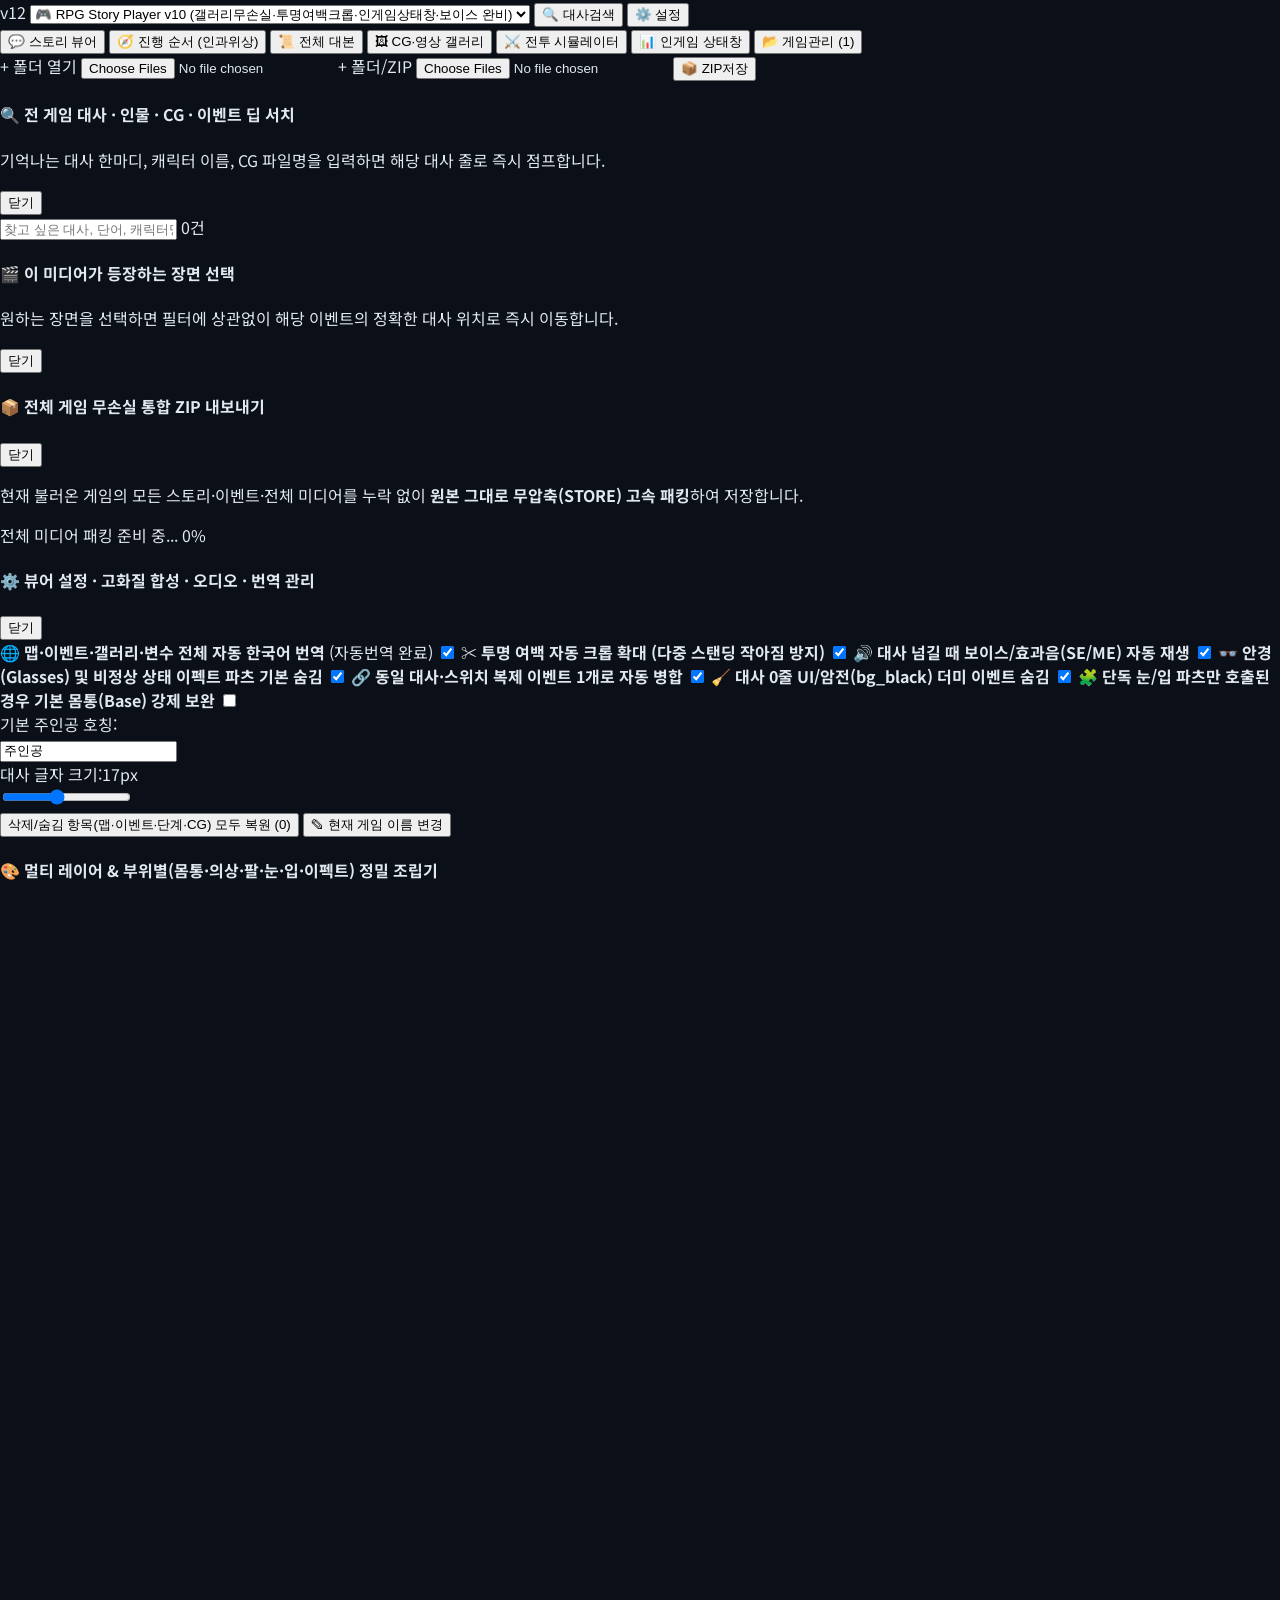
==== commit 61ba3681: "Add files via upload" ====
--- a/index.html
+++ b/index.html
@@ -1544,9 +1544,15 @@
     }
 
     function getNormalizedSeriesKey(raw) {
-      const base = normalizeAssetLookupKey(raw);
-      // Normalizes spaces (including full-width Japanese space \u3000) and trailing/middle digits (e.g. 居酒屋　雨2 -> 居酒屋雨#)
-      return base
+      const rel = normalizeAssetRelativeKey(raw);
+      if (!rel) return "";
+      if (rel.includes("/")) {
+        const idx = rel.lastIndexOf("/");
+        const dirPart = rel.slice(0, idx + 1).replace(/[\s\u3000]+/g, "");
+        const leafPart = rel.slice(idx + 1).replace(/[\s\u3000_\-]+/g, "").replace(/[0-9０-９]+/g, "#");
+        return dirPart + leafPart;
+      }
+      return rel
         .replace(/[\s\u3000_\-]+/g, "")
         .replace(/[0-9０-９]+/g, "#");
     }
@@ -2018,17 +2024,25 @@
     // 6. SMART PART CATEGORIZER, OPAQUE BOUNDS DETECTOR & COMPOSITING (v10)
     // =========================================================================
     function isDummyBlackOrSystemPicture(picName) {
-      const s = String(picName || "").split("/").pop().toLowerCase();
+      const full = String(picName || "").replace(/\\/g, "/").toLowerCase();
+      const s = full.split("/").pop();
       if (!s) return true;
-      return /^(?:bg_black|bg_white|black|white|fade|blank|empty|dummy|none|clear|暗転|黒|白|透明|window|mapui|msgwin|meswin|talkwin|textbox|fukidashi|ui_frame|mes_frame|msg_frame|win_bg|mes_bg|gauge|hud|cursor|number|icon)/i.test(s);
+      if (/^(?:system_ui|mapui|battle_ui|system_event_window|onomatope|backeffect00blank)/i.test(s)) return true;
+      if (/(?:_hud\d*|^hud_|^ui_frame|^mes_frame|^msg_frame)/i.test(s)) return true;
+      return /^(?:bg_black|bg_white|black|white|darkness|fade|blank|empty|dummy|none|clear|暗転|黒|白|透明|window|msgwin|meswin|talkwin|textbox|fukidashi|win_bg|mes_bg|gauge|hud|cursor|number|icon|coin|cup)$/i.test(s);
     }
 
     function isGlassesOrOptionalOverlayName(name) {
-      return /(?:^|_)(?:grass|glass|glasses|megane|effect|chinge|bote|seieki|semen|siru|ase|namida|안경|メガネ|汗|涙|鼻血|精液|ボテ)/i.test(String(name || ""));
+      return /(?:^|_|\/)(?:grass|glass|glasses|megane|effect|option|chinge|bote|seieki|semen|siru|ase|namida|debuff|안경|メガネ|汗|涙|鼻血|精液|ボテ)/i.test(String(name || ""));
     }
 
     function extractCharacterStem(picName) {
-      const s = String(picName || "").split("/").pop();
+      const norm = String(picName || "").replace(/\\/g, "/");
+      if (norm.includes("/")) {
+        const firstSeg = norm.split("/")[0];
+        if (/standing/i.test(firstSeg)) return firstSeg.toLowerCase();
+      }
+      const s = norm.split("/").pop();
       const under = s.split("_")[0];
       if (under && under.length < s.length) return under.toLowerCase();
       const camel = s.match(/^([A-Z][a-z]+)/);
@@ -2037,18 +2051,69 @@
     }
 
     function getBaseStemPrefix(name) {
-      const s = String(name || "").split("/").pop();
-      const m = s.match(/^(.+?)(?:_[0-9a-zA-Z()]{1,14}|\s*\d+)$/);
-      return m ? m[1] : s;
-    }
-
-    // FIXED IN v12 (`image_5d8081.jpg` Dragon Conquista Reiri Missing Arms / Bust Fix!):
-    // Separates Bust (`가슴`), Under (`속옷`), Cloth (`복장`), FrontHair (`앞머리`), BackHair (`뒷머리`), Face (`얼굴`), Eyes (`눈`), Arm (`팔/자세`)
-    // into distinct categories so `Reiri_Bust` (#18) and `Reiri_Cloth` (#19) or `FrontHair` and `BackHair` NEVER swallow each other!
+      const norm = String(name || "").replace(/\\/g, "/");
+      const dirPrefix = norm.includes("/") ? norm.slice(0, norm.lastIndexOf("/") + 1) : "";
+      const s = norm.split("/").pop();
+      const m = s.match(/^(.+?)(?:_[0-9a-zA-Z()]{1,14}|\s*\d+|[0-9]+)$/);
+      const stem = (m && m[1].length >= 2) ? m[1] : (dirPrefix ? norm.slice(0, norm.lastIndexOf("/")) : s);
+      return dirPrefix ? (m && m[1].length >= 2 ? dirPrefix + m[1] : norm.slice(0, norm.lastIndexOf("/"))) : stem;
+    }
+
     function getPartCategoryAndPrefix(picName) {
-      const s = String(picName || "").split("/").pop();
+      const norm = String(picName || "").replace(/\\/g, "/");
+      const dirPrefix = norm.includes("/") ? norm.slice(0, norm.lastIndexOf("/")) : "";
+      const s = norm.split("/").pop();
+
+      // 1) Folder-based Standing Parts (e.g. `100Standing_Heroine/Body/...`, `MOD/Hair/A1`)
+      if (dirPrefix) {
+        const folderParts = dirPrefix.split("/");
+        const leafFolder = folderParts[folderParts.length - 1].toLowerCase();
+        const rootFolder = folderParts[0].toLowerCase();
+        if (/standing/i.test(rootFolder) || /^(?:hair|body|cloth|eyes|eyebrows|mouth|option|specialface)$/i.test(leafFolder)) {
+          let cat = `파츠(${leafFolder})`;
+          if (leafFolder === "body") cat = "몸통(Base)";
+          else if (leafFolder === "cloth") cat = "복장(Cloth)";
+          else if (leafFolder === "eyes" || leafFolder === "eye") cat = "눈(Eyes)";
+          else if (leafFolder === "eyebrows" || leafFolder === "eyeblow") cat = "눈썹(Brow)";
+          else if (leafFolder === "mouth") cat = "입(Mouth)";
+          else if (leafFolder === "hair") cat = "머리카락(Hair)";
+          else if (leafFolder === "option" || leafFolder === "specialface" || leafFolder.startsWith("back")) cat = "안경/이펙트(Acc)";
+          return { charName: rootFolder, partPrefix: dirPrefix, category: cat };
+        }
+      }
+
+      // 2) Unholy Maiden `chara_heroine_battle*`, `chara_face*`, `chara_battle_armor*`, `chara_debuff*`
+      if (/^chara_heroine_battle[16789]|^chara_heroine_battle11/i.test(s)) {
+        return { charName: "chara_heroine", partPrefix: "chara_heroine_body", category: "몸통(Base)" };
+      }
+      if (/^chara_heroine_battle[23]$/i.test(s)) {
+        return { charName: "chara_heroine", partPrefix: "chara_heroine_skin", category: "피부(Skin)" };
+      }
+      if (/^chara_face\d+|^chara_battle_zach(?:_a\d|[3456])?$/i.test(s)) {
+        return { charName: "chara_heroine", partPrefix: "chara_heroine_face", category: "얼굴(Face)" };
+      }
+      if (/^chara_battle_armor_leotard|^chara_heroine_battle1[02345]/i.test(s)) {
+        return { charName: "chara_heroine", partPrefix: "chara_heroine_under", category: "속옷(Under)" };
+      }
+      if (/^chara_battle_armor_(?!leotard)/i.test(s)) {
+        return { charName: "chara_heroine", partPrefix: "chara_heroine_armor", category: "복장(Cloth)" };
+      }
+      if (/^chara_battle_head_/i.test(s)) {
+        return { charName: "chara_heroine", partPrefix: "chara_heroine_head", category: "머리장식(Head)" };
+      }
+      if (/^chara_battle_ssword|^chara_battle_axe|^chara_battle_spear/i.test(s)) {
+        return { charName: "chara_heroine", partPrefix: "chara_heroine_weapon", category: "무기(Weapon)" };
+      }
+      if (/^chara_battle_shield_/i.test(s)) {
+        return { charName: "chara_heroine", partPrefix: "chara_heroine_shield", category: "방패(Shield)" };
+      }
+      if (/^chara_debuff\d+|^chara_battle_zach2$/i.test(s)) {
+        return { charName: "chara_heroine", partPrefix: s.replace(/\d+$/, ""), category: "안경/이펙트(Acc)" };
+      }
+
+      // 3) Standard `CharName_PartName_01` (Dragon Conquista etc.)
       const m = s.match(/^([A-Za-z0-9가-힣\u3040-\u30ff\u4e00-\u9fff]+)_([A-Za-z]+)/);
-      if (m) {
+      if (m && !/^(?:cgevent|mod|system|battle|ero|ev\d+)/i.test(m[1])) {
         const charName = m[1];
         const rawPart = m[2];
         const lowerPart = rawPart.toLowerCase();
@@ -2067,9 +2132,11 @@
         else if (/^(?:hair|kami)/i.test(lowerPart)) cat = "머리카락(Hair)";
         else if (/^(?:mayu|brow)/i.test(lowerPart)) cat = "눈썹(Brow)";
         else if (/^(?:grass|glass|glasses|megane|effect|seieki|semen|bote)/i.test(lowerPart)) cat = "안경/이펙트(Acc)";
-        return { charName: charName.toLowerCase(), partPrefix: `${charName}_${rawPart}`, category: cat };
-      }
-      return { charName: extractCharacterStem(s), partPrefix: getBaseStemPrefix(s), category: "기본 이미지" };
+        const fullPrefix = dirPrefix ? `${dirPrefix}/${charName}_${rawPart}` : `${charName}_${rawPart}`;
+        return { charName: charName.toLowerCase(), partPrefix: fullPrefix, category: cat };
+      }
+
+      return { charName: extractCharacterStem(norm), partPrefix: getBaseStemPrefix(norm), category: "기본 이미지" };
     }
 
     function getVariationPrefix(name) {
@@ -2470,14 +2537,17 @@
       const chipsBox = document.getElementById("inlineLayerChipsList");
       if (!bar || !chipsBox) return;
 
-      if (!slotEntries || slotEntries.length <= 1) {
+      const visualEntries = (slotEntries || []).filter(([, sp]) => sp && !sp.isTextPicture && sp.key);
+      if (visualEntries.length <= 1) {
         bar.classList.add("hidden");
         return;
       }
       bar.classList.remove("hidden");
 
-      chipsBox.innerHTML = slotEntries.map(([slotNum, spec]) => {
+      chipsBox.innerHTML = visualEntries.map(([slotNum, spec]) => {
         const effKey = state.slotVariantOverrides[slotNum] || pickBestDefaultVariant(spec.variants, spec.key);
+        const asset = resolveCgAssetSmart(effKey);
+        const thumbUrl = asset?.blobUrl || "";
         const info = getPartCategoryAndPrefix(effKey);
         const isHidden = state.hiddenLayers.has(slotNum) || (
           state.hideGlassesDefault &&
@@ -2486,21 +2556,43 @@
         );
         const shortLabel = `#${slotNum > 0 ? slotNum : "보완"} ${info.category.split("(")[0]}`;
         return `
-          <button type="button" data-quick-toggle-slot="${slotNum}" title="${escapeHtml(effKey)} (터치하여 켜기/끄기)"
-            class="px-2.5 py-1 rounded-md border text-[11px] font-semibold flex-shrink-0 transition ${
+          <button type="button" data-quick-toggle-slot="${slotNum}" title="${escapeHtml(translateJpName(effKey))} (터치하여 켜기/끄기)"
+            class="px-2 py-1 rounded-md border text-[11px] font-semibold flex-shrink-0 inline-flex items-center gap-1.5 transition ${
               isHidden
-                ? "bg-slate-950 border-slate-800 text-slate-500 line-through"
+                ? "bg-slate-950 border-slate-800 text-slate-500 line-through opacity-60"
                 : "bg-indigo-950/75 border-indigo-500/40 text-indigo-200 hover:bg-indigo-800/60"
             }">
-            👁 ${escapeHtml(shortLabel)}
+            <span class="w-5 h-5 rounded bg-slate-900 border border-slate-700 overflow-hidden flex items-center justify-center flex-shrink-0">
+              ${thumbUrl
+                ? `<img src="${thumbUrl}" data-quick-thumb-key="${escapeHtml(effKey)}" class="w-full h-full object-contain" alt="" />`
+                : `<img data-quick-thumb-key="${escapeHtml(effKey)}" class="w-full h-full object-contain hidden" alt="" />`
+              }
+            </span>
+            <span>👁 ${escapeHtml(shortLabel)}</span>
           </button>
         `;
       }).join("");
 
+      // Hydrate any missing chip thumbnails asynchronously
+      visualEntries.forEach(async ([, spec], idx) => {
+        const slotNum = visualEntries[idx][0];
+        const effKey = state.slotVariantOverrides[slotNum] || pickBestDefaultVariant(spec.variants, spec.key);
+        const asset = resolveCgAssetSmart(effKey);
+        if (asset && !asset.blobUrl) {
+          const url = await ensureAssetBlobUrl(asset);
+          if (url) {
+            chipsBox.querySelectorAll(`[data-quick-thumb-key="${CSS.escape(effKey)}"]`).forEach(img => {
+              img.src = url;
+              img.classList.remove("hidden");
+            });
+          }
+        }
+      });
+
       chipsBox.querySelectorAll("[data-quick-toggle-slot]").forEach(btn => {
         btn.addEventListener("click", () => {
           const sNum = Number(btn.getAttribute("data-quick-toggle-slot"));
-          const spec = slotEntries.find(x => x[0] === sNum)?.[1];
+          const spec = visualEntries.find(x => x[0] === sNum)?.[1];
           const effKey = state.slotVariantOverrides[sNum] || (spec ? spec.key : "");
           const isGlass = spec?.isOptionalAcc || isGlassesOrOptionalOverlayName(effKey);
 
@@ -2738,14 +2830,14 @@
       }
     }
 
-    function renderPartsCustomizerModal() {
+    async function renderPartsCustomizerModal() {
       const container = document.getElementById("partsModalContent");
       let slotEntries = Object.entries(state.activePictureSlots || {})
         .map(([slot, spec]) => {
           const obj = typeof spec === "string" ? { key: spec, x: 0, y: 0, origin: 0, scaleX: 100, scaleY: 100, opacity: 255 } : spec;
           return [Number(slot), obj];
         })
-        .filter(([, obj]) => obj && obj.key && !isDummyBlackOrSystemPicture(obj.key))
+        .filter(([, obj]) => obj && !obj.isTextPicture && obj.key && !isDummyBlackOrSystemPicture(obj.key))
         .sort((a, b) => a[0] - b[0]);
 
       slotEntries = injectMissingCharacterBaseBodies(slotEntries);
@@ -2756,10 +2848,15 @@
       }
 
       const allAssetKeys = Object.keys(state.project.cgAssets || {}).filter(k => k !== "__fastIndex" && !state.deletedCgKeys.has(k));
+      const thumbKeysToHydrate = new Set();
 
       container.innerHTML = slotEntries.map(([slotNum, spec]) => {
         const defaultBestKey = pickBestDefaultVariant(spec.variants, spec.key);
         const currentKey = state.slotVariantOverrides[slotNum] || defaultBestKey;
+        const curAsset = resolveCgAssetSmart(currentKey);
+        const curThumbUrl = curAsset?.blobUrl || "";
+        thumbKeysToHydrate.add(currentKey);
+
         const partInfo = getPartCategoryAndPrefix(currentKey);
         const isGlassOrAcc = spec.isOptionalAcc || isGlassesOrOptionalOverlayName(currentKey);
         const isHidden = state.hiddenLayers.has(slotNum) || (isGlassOrAcc && state.hideGlassesDefault && !state.forceShowGlassesSlots.has(slotNum));
@@ -2772,33 +2869,71 @@
           }
         }
         const candidates = Array.from(candidateSet).sort((a, b) => scoreDefaultCandidatePriority(b) - scoreDefaultCandidatePriority(a));
+        const thumbCandidates = candidates.slice(0, 24);
+        for (const tk of thumbCandidates) thumbKeysToHydrate.add(tk);
 
         return `
-          <div class="p-3 rounded-xl bg-slate-950/90 border border-slate-800 space-y-2">
+          <div class="p-3 rounded-xl bg-slate-950/90 border border-slate-800 space-y-2.5">
             <div class="flex flex-wrap items-center justify-between gap-2">
-              <div class="flex items-center gap-2 min-w-0">
-                <span class="px-2 py-0.5 rounded bg-indigo-500/20 text-indigo-300 text-[10px] font-mono font-bold">
-                  ${slotNum < 0 ? "자동보완 베이스" : `슬롯 #${slotNum}`}
-                </span>
-                <span class="px-2 py-0.5 rounded bg-amber-500/20 text-amber-300 text-[10px] font-bold">${escapeHtml(partInfo.category)}</span>
-                <span class="text-xs font-bold text-white truncate">${escapeHtml(translateJpName(currentKey))}</span>
+              <div class="flex items-center gap-2.5 min-w-0">
+                <div class="w-14 h-14 rounded-lg bg-slate-900 border border-indigo-500/40 overflow-hidden flex items-center justify-center flex-shrink-0 shadow-inner">
+                  ${curThumbUrl
+                    ? `<img src="${curThumbUrl}" data-part-modal-thumb="${escapeHtml(currentKey)}" class="w-full h-full object-contain" alt="" />`
+                    : `<img data-part-modal-thumb="${escapeHtml(currentKey)}" class="w-full h-full object-contain hidden" alt="" />`
+                  }
+                </div>
+                <div class="min-w-0 space-y-1">
+                  <div class="flex flex-wrap items-center gap-1.5">
+                    <span class="px-2 py-0.5 rounded bg-indigo-500/20 text-indigo-300 text-[10px] font-mono font-bold">
+                      ${slotNum < 0 ? "자동보완 베이스" : `슬롯 #${slotNum}`}
+                    </span>
+                    <span class="px-2 py-0.5 rounded bg-amber-500/20 text-amber-300 text-[10px] font-bold">${escapeHtml(partInfo.category)}</span>
+                  </div>
+                  <div class="text-xs font-bold text-white truncate" title="${escapeHtml(currentKey)}">${escapeHtml(translateJpName(currentKey))}</div>
+                </div>
               </div>
-              <button type="button" data-toggle-layer="${slotNum}" data-is-glass="${isGlassOrAcc ? "1" : "0"}" class="px-2.5 py-1 rounded-lg text-[11px] font-bold ${
+              <button type="button" data-toggle-layer="${slotNum}" data-is-glass="${isGlassOrAcc ? "1" : "0"}" class="px-2.5 py-1.5 rounded-lg text-[11px] font-bold flex-shrink-0 ${
                 isHidden ? "bg-rose-900/60 text-rose-200 border border-rose-500/40" : "bg-emerald-600/30 text-emerald-200 border border-emerald-500/40"
               }">
                 ${isHidden ? "👁‍🗨 숨김 상태 (클릭 시 표시)" : "👁 표시 중"}
               </button>
             </div>
             ${candidates.length > 1 ? `
-              <div class="flex items-center gap-2">
-                <span class="text-[11px] text-slate-400 flex-shrink-0">바리에이션(${candidates.length}종):</span>
-                <select data-slot-select="${slotNum}" class="flex-1 bg-slate-900 border border-slate-700 rounded-lg px-2.5 py-1.5 text-xs text-white focus:outline-none focus:border-indigo-500">
-                  ${candidates.map(cKey => `
-                    <option value="${escapeHtml(cKey)}" ${cKey === currentKey ? "selected" : ""}>
-                      ${escapeHtml(translateJpName(cKey))}
-                    </option>
-                  `).join("")}
-                </select>
+              <div class="space-y-2">
+                <div class="flex items-center gap-2">
+                  <span class="text-[11px] text-slate-400 flex-shrink-0">바리에이션(${candidates.length}종):</span>
+                  <select data-slot-select="${slotNum}" class="flex-1 bg-slate-900 border border-slate-700 rounded-lg px-2.5 py-1.5 text-xs text-white focus:outline-none focus:border-indigo-500">
+                    ${candidates.map(cKey => `
+                      <option value="${escapeHtml(cKey)}" ${cKey === currentKey ? "selected" : ""}>
+                        ${escapeHtml(translateJpName(cKey))}
+                      </option>
+                    `).join("")}
+                  </select>
+                </div>
+                <div class="flex items-center gap-1.5 overflow-x-auto pb-1 pt-0.5">
+                  ${thumbCandidates.map(cKey => {
+                    const cAsset = resolveCgAssetSmart(cKey);
+                    const cUrl = cAsset?.blobUrl || "";
+                    const isSelected = cKey === currentKey;
+                    const shortName = translateJpName(cKey.split("/").pop() || cKey).slice(-12);
+                    return `
+                      <button type="button" data-slot-thumb-pick="${slotNum}" data-variant-key="${escapeHtml(cKey)}" title="${escapeHtml(translateJpName(cKey))}"
+                        class="flex-shrink-0 w-16 p-1 rounded-lg border text-center transition flex flex-col items-center gap-1 ${
+                          isSelected
+                            ? "bg-indigo-950/90 border-emerald-400 ring-1 ring-emerald-400/60"
+                            : "bg-slate-900/80 border-slate-800 hover:border-indigo-500/50"
+                        }">
+                        <div class="w-12 h-12 rounded bg-slate-950 flex items-center justify-center overflow-hidden">
+                          ${cUrl
+                            ? `<img src="${cUrl}" data-part-modal-thumb="${escapeHtml(cKey)}" class="w-full h-full object-contain" alt="" />`
+                            : `<img data-part-modal-thumb="${escapeHtml(cKey)}" class="w-full h-full object-contain hidden" alt="" />`
+                          }
+                        </div>
+                        <span class="text-[9px] text-slate-300 truncate w-full">${escapeHtml(shortName)}</span>
+                      </button>
+                    `;
+                  }).join("")}
+                </div>
               </div>
             ` : `<div class="text-[11px] text-slate-500">동일 부위 바리에이션 없음 (단일 파츠)</div>`}
           </div>
@@ -2834,6 +2969,33 @@
           renderPartsCustomizerModal();
         });
       });
+
+      container.querySelectorAll("[data-slot-thumb-pick]").forEach(btn => {
+        btn.addEventListener("click", () => {
+          const slotNum = Number(btn.getAttribute("data-slot-thumb-pick"));
+          const vKey = btn.getAttribute("data-variant-key");
+          if (!vKey) return;
+          state.slotVariantOverrides[slotNum] = vKey;
+          state.hiddenLayers.delete(slotNum);
+          state.forceShowGlassesSlots.add(slotNum);
+          renderActiveCgStage();
+          renderPartsCustomizerModal();
+        });
+      });
+
+      // Hydrate missing thumbnails in the background and populate `<img>` tags in-place
+      for (const tk of thumbKeysToHydrate) {
+        const asset = resolveCgAssetSmart(tk);
+        if (asset && !asset.blobUrl) {
+          ensureAssetBlobUrl(asset).then(url => {
+            if (!url) return;
+            container.querySelectorAll(`[data-part-modal-thumb="${CSS.escape(tk)}"]`).forEach(img => {
+              img.src = url;
+              img.classList.remove("hidden");
+            });
+          });
+        }
+      }
     }
 
     async function renderFacePortrait(step) {
@@ -2999,26 +3161,59 @@
         const st = p._stats || analyzeStepsStats(p.steps);
         return st.dialogueCount > 0 || st.cgCount > 0;
       });
+      if (nonEmpty.length > 1) {
+        const unlockedOnly = nonEmpty.filter(p => {
+          const st = p._stats || analyzeStepsStats(p.steps);
+          if (st.dialogueCount <= 1 && st.cgCount === 0) {
+            const firstTxt = String(p.steps?.[0]?.rawText || "").trim();
+            if (/^(?:미개방|未開放|잠겨|잠김|아직\s*개방|해금되지|locked)/i.test(firstTxt)) return false;
+          }
+          return true;
+        });
+        if (unlockedOnly.length > 0) return unlockedOnly;
+      }
       return nonEmpty.length > 0 ? nonEmpty : unhidden.slice(0, 1);
     }
 
-    function getEventContentSignature(ev, mapId) {
+    function extractEventDialogueList(ev, mapId) {
       const validPages = getValidPages(ev, mapId);
-      const firstLines = [];
+      const lines = [];
       for (const p of validPages) {
         for (const s of (p.steps || [])) {
-          if (s.type === "dialogue" && firstLines.length < 3) {
-            firstLines.push(s.rawText.trim());
-          }
-        }
-      }
+          if (s.type === "dialogue" && s.rawText) {
+            const norm = String(s.rawText).replace(/\s+/g, " ").trim();
+            if (norm) lines.push(norm);
+          } else if (s.type === "branch" && Array.isArray(s.options)) {
+            lines.push("BR:" + s.options.map(o => o.label).join(","));
+          }
+          if (lines.length >= 12) break;
+        }
+        if (lines.length >= 12) break;
+      }
+      return lines;
+    }
+
+    function getEventContentSignature(ev, mapId) {
+      const firstLines = extractEventDialogueList(ev, mapId).slice(0, 3);
       if (firstLines.length === 0) return null;
       return `${ev.entryPageSwitchReq || 0}_${ev.entryPageVarId || 0}_${ev.entryPageVarVal || 0}::${firstLines.join("|")}`;
     }
 
-    function isHudOrSystemDummyEvent(ev, st) {
+    function isSystemMapInitEventName(name) {
+      const s = String(name || "");
+      return /ダンジョンスタートアップ|ダンジョン開始処理|街中屋内移動直後処理|던전\s*스타트업|던전\s*개시\s*처리|거리\s*실내\s*이동\s*직후\s*처리|맵\s*이동\s*직후\s*처리|マップ移動直後処理|イベントストッパー|シンボル非追跡|隠密シンボル|デバッグ|debug/i.test(s);
+    }
+
+    function isHudOrSystemDummyEvent(ev, st, mapName = "") {
       if (st.dialogueCount === 0 && st.cgCount === 0) return true;
       if (ev.isParallelOrHud && st.dialogueCount === 0) return true;
+      if (isSystemMapInitEventName(ev.name)) return true;
+      // Filter out 0-dialogue events on normal maps (`2층 아이템 항아리` etc.) unless on a Recollection/Gallery/OP/ED map or event
+      if (st.dialogueCount === 0) {
+        const combinedTitle = `${mapName} ${ev.name || ""}`;
+        const isRecollectionOrCgScene = /回想|회상|갤러리|cg|gallery|memory|room|op|오프닝|オープニング|ed|엔딩|エンディング/i.test(combinedTitle);
+        if (!isRecollectionOrCgScene) return true;
+      }
       return false;
     }
 
@@ -3029,9 +3224,19 @@
       return ev.storyOrder ?? ev.id;
     }
 
+    function isDialoguePrefixOrSubset(shortLines, longLines) {
+      if (!shortLines.length || !longLines.length || shortLines.length > longLines.length) return false;
+      if (shortLines[0].length < 8 && shortLines.length === 1 && longLines.length > 1) return false;
+      for (let i = 0; i < shortLines.length; i++) {
+        if (shortLines[i] !== longLines[i]) return false;
+      }
+      return true;
+    }
+
     function getFilteredAndMergedEvents(map) {
       if (!map || !Array.isArray(map.events)) return [];
       const sigMap = new Map();
+      const condBucketMap = new Map();
       const result = [];
 
       const rawEvents = [...map.events].sort((a, b) => {
@@ -3048,20 +3253,59 @@
           return acc;
         }, { dialogueCount: 0, cgCount: 0 });
 
-        if (state.hideSystemHudEvents && isHudOrSystemDummyEvent(ev, st)) continue;
+        if (state.hideSystemHudEvents && isHudOrSystemDummyEvent(ev, st, map.name || "")) continue;
         if (state.sceneFilter === "cg" && st.cgCount === 0) continue;
         if (state.sceneFilter === "fav" && !state.favoriteEvents.has(`${state.activeGameId}_${map.id}_${ev.id}`)) continue;
 
         if (state.mergeIdenticalEvents) {
-          const sig = getEventContentSignature(ev, map.id);
+          const dLines = extractEventDialogueList(ev, map.id);
+          const condKey = `${ev.entryPageSwitchReq || 0}_${ev.entryPageVarId || 0}_${ev.entryPageVarVal || 0}`;
+          const sig = dLines.length > 0 ? `${condKey}::${dLines.slice(0, 3).join("|")}` : null;
+
           if (sig && sigMap.has(sig)) {
             const primary = sigMap.get(sig);
-            primary.mergedIds = primary.mergedIds || [primary.id];
-            if (!primary.mergedIds.includes(ev.id)) primary.mergedIds.push(ev.id);
+            const primLines = primary._dLines || [];
+            // If `ev` has MORE dialogue lines than `primary` (`EV149` vs `EV150`), upgrade `primary` in-place to `ev`'s fuller content!
+            if (dLines.length > primLines.length) {
+              const mergedIds = primary.mergedIds ? [...primary.mergedIds] : [primary.id];
+              if (!mergedIds.includes(ev.id)) mergedIds.push(ev.id);
+              Object.assign(primary, ev, { mergedIds, _dLines: dLines });
+            } else {
+              primary.mergedIds = primary.mergedIds || [primary.id];
+              if (!primary.mergedIds.includes(ev.id)) primary.mergedIds.push(ev.id);
+            }
             continue;
           }
-          const clone = { ...ev, mergedIds: [ev.id] };
+
+          // Prefix / Subset Dialogue Merger (`image_4c2f1e.png`: `EV149` with 2 boxes vs `EV150..153` with 1 box of the same opening dialogue!)
+          if (dLines.length > 0 && condBucketMap.has(condKey)) {
+            const bucket = condBucketMap.get(condKey);
+            let mergedIntoExisting = false;
+            for (const existing of bucket) {
+              const exLines = existing._dLines || [];
+              if (isDialoguePrefixOrSubset(dLines, exLines)) {
+                existing.mergedIds = existing.mergedIds || [existing.id];
+                if (!existing.mergedIds.includes(ev.id)) existing.mergedIds.push(ev.id);
+                mergedIntoExisting = true;
+                break;
+              } else if (isDialoguePrefixOrSubset(exLines, dLines)) {
+                const mergedIds = existing.mergedIds ? [...existing.mergedIds] : [existing.id];
+                if (!mergedIds.includes(ev.id)) mergedIds.push(ev.id);
+                Object.assign(existing, ev, { mergedIds, _dLines: dLines });
+                if (sig) sigMap.set(sig, existing);
+                mergedIntoExisting = true;
+                break;
+              }
+            }
+            if (mergedIntoExisting) continue;
+          }
+
+          const clone = { ...ev, mergedIds: [ev.id], _dLines: dLines };
           if (sig) sigMap.set(sig, clone);
+          if (dLines.length > 0) {
+            if (!condBucketMap.has(condKey)) condBucketMap.set(condKey, []);
+            condBucketMap.get(condKey).push(clone);
+          }
           result.push(clone);
         } else {
           result.push({ ...ev, mergedIds: [ev.id] });
@@ -3089,7 +3333,13 @@
         }
       }
 
-      const base = translateJpName(rawName, state.customEventNames, customKey);
+      let base = translateJpName(rawName, state.customEventNames, customKey);
+      if (ev.entryPageVarId > 0 && ev.entryPageVarVal > 0 && state.project?.variableNames) {
+        const vLabel = translateJpName(state.project.variableNames[ev.entryPageVarId] || `변수#${ev.entryPageVarId}`).replace(/\([^)]*\)/g, "").trim();
+        base += ` [${vLabel}≥${ev.entryPageVarVal}]`;
+      } else if (ev.entryPageAutorun && !/자동|OP|오프닝/i.test(base)) {
+        base += ` [자동실행]`;
+      }
       if (ev.mergedIds && ev.mergedIds.length > 1) {
         return `${base} [동일 ${ev.mergedIds.length}개 병합]`;
       }
@@ -3663,20 +3913,38 @@
     function syncPictureSlotsAtStep(stepIndex) {
       state.activePictureSlots = {};
       const steps = state.activeSteps || [];
-      for (let i = 0; i <= stepIndex && i < steps.length; i++) {
-        const s = steps[i];
-        if (s.pictureSnapshot) {
-          for (const [slot, val] of Object.entries(s.pictureSnapshot)) {
-            if (val === null) delete state.activePictureSlots[slot];
-            else state.activePictureSlots[slot] = val;
-          }
-        }
-        if (s.type === "cg" || s.type === "movie") {
-          state.activePictureSlots[s.slot || 1] = {
-            key: s.cgKey, x: s.x || 0, y: s.y || 0, origin: s.origin || 0,
-            scaleX: s.scaleX ?? 100, scaleY: s.scaleY ?? 100, opacity: s.opacity ?? 255
-          };
-        }
+      if (!steps.length) return;
+      const targetIdx = Math.max(0, Math.min(stepIndex, steps.length - 1));
+      const curStep = steps[targetIdx];
+
+      // Each step's `pictureSnapshot` is already the complete active picture state at that moment!
+      // Using `curStep.pictureSnapshot` directly prevents erased/branch-local/superseded CGs from earlier steps from sticking on screen!
+      if (curStep && curStep.pictureSnapshot && Object.keys(curStep.pictureSnapshot).length > 0) {
+        for (const [slot, val] of Object.entries(curStep.pictureSnapshot)) {
+          if (val !== null && val !== undefined) {
+            state.activePictureSlots[slot] = val;
+          }
+        }
+      } else {
+        // Fallback: look backwards for the nearest step with a snapshot
+        for (let i = targetIdx; i >= 0; i--) {
+          const s = steps[i];
+          if (s && s.pictureSnapshot && Object.keys(s.pictureSnapshot).length > 0) {
+            for (const [slot, val] of Object.entries(s.pictureSnapshot)) {
+              if (val !== null && val !== undefined) {
+                state.activePictureSlots[slot] = val;
+              }
+            }
+            break;
+          }
+        }
+      }
+      if (curStep && (curStep.type === "cg" || curStep.type === "movie") && curStep.cgKey) {
+        state.activePictureSlots[curStep.slot || 1] = {
+          key: curStep.cgKey, x: curStep.x || 0, y: curStep.y || 0, origin: curStep.origin || 0,
+          scaleX: curStep.scaleX ?? 100, scaleY: curStep.scaleY ?? 100, opacity: curStep.opacity ?? 255,
+          variants: curStep.pictureSnapshot?.[curStep.slot || 1]?.variants || [curStep.cgKey]
+        };
       }
     }
 
@@ -4391,16 +4659,68 @@
     // with real `DTextPicture` coordinates, background graphics (`Prof_Base`, `H-Prof1_Base1`, `H-Prof2_Base1`, `eroStaBack01`),
     // `CharacterPictureManager` menu portraits, and `ExtraWindow` / `System.json` parameters!
     // =========================================================================
-    function executeNativeStatusCeSnapshot(ceId) {
-      const ce = state.project?.commonEventsMap?.[ceId];
-      if (!ce || !Array.isArray(ce.list)) return { snapshot: {}, referencedVars: [], referencedSwitches: [] };
-
-      const simVars = { ...(state.project.variables || {}) };
-      const simSwitches = { ...(state.project.switches || {}) };
+    function executeNativeStatusCeSnapshot(ceId, activePageObj = null) {
+      const simVars = { ...(state.project?.variables || {}) };
+      const simSwitches = { ...(state.project?.switches || {}) };
       const refVars = new Set();
       const refSwitches = new Set();
       const slots = {};
       let pendingDText = null;
+
+      // Architecture 3: Prison Hero `SceneLewdStatus` (`lewd_status/background`, `lewd_status/body/stage_1..4`, `LewdStatus.json`)
+      if (activePageObj && activePageObj.type === "scene_lewd_status") {
+        const txtRes = state.project?.textResourcesMap || {};
+        const stageVarId = Number(activePageObj.lewdStageVar || 122);
+        const lv1VarId = Number(activePageObj.lewdLevel1Var || 124);
+        const lv2VarId = Number(activePageObj.lewdLevel2Var || 123);
+        refVars.add(stageVarId);
+        refVars.add(lv1VarId);
+        refVars.add(lv2VarId);
+
+        const curStage = Math.max(1, Math.min(4, Number(activePageObj.stageOverride || simVars[stageVarId] || 1)));
+        const partKey = state.selectedLewdBodyPart || "PUSSY";
+        const partDefs = {
+          PUSSY:   { label: txtRes["0900-011-n011-0"] || "용사의 보지", texts: ["0910-001-n001-0","0910-002-n002-0","0910-003-n003-0","0910-004-n004-0"] },
+          BREASTS: { label: txtRes["0900-012-n012-0"] || "용사의 가슴", texts: ["0920-001-n001-0","0920-002-n002-0","0920-003-n003-0","0920-004-n004-0"] },
+          BUTT:    { label: txtRes["0900-013-n013-0"] || "용사의 엉덩이", texts: ["0930-001-n001-0","0930-002-n002-0","0930-003-n003-0","0930-004-n004-0"] },
+          MOUTH:   { label: txtRes["0900-014-n014-0"] || "용사의 입", texts: ["0940-001-n001-0","0940-002-n002-0","0940-003-n003-0","0940-004-n004-0"] },
+          WOMB:    { label: txtRes["0900-017-n017-0"] || "용사의 자궁", texts: ["0950-001-n001-0","0950-002-n002-0","0950-003-n003-0","0950-004-n004-0"] },
+          MIND:    { label: txtRes["0900-018-n018-0"] || "용사의 정신", texts: ["0960-001-n001-0","0960-002-n002-0","0960-003-n003-0","0960-004-n004-0"] }
+        };
+        const activePart = partDefs[partKey] || partDefs.PUSSY;
+        const descTextRaw = txtRes[activePart.texts[curStage - 1]] || "";
+        // Wrap description text cleanly at 25 chars per line
+        const wrappedLines = [];
+        for (let idx = 0; idx < descTextRaw.length; idx += 25) {
+          wrappedLines.push(descTextRaw.slice(idx, idx + 25));
+        }
+
+        const bgAsset = resolveCgAssetSmart("lewd_status/background");
+        if (bgAsset) slots[1] = { key: bgAsset.name, origin: 0, x: 0, y: 0, scaleX: 100, scaleY: 100, opacity: 255 };
+        const bodyBgAsset = resolveCgAssetSmart("lewd_status/body_background");
+        if (bodyBgAsset) slots[2] = { key: bodyBgAsset.name, origin: 0, x: 840, y: 20, scaleX: 66, scaleY: 66, opacity: 255 };
+        const stageBodyAsset = resolveCgAssetSmart(`lewd_status/body/stage_${curStage}`) || resolveCgAssetSmart("100Standing_Heroine/Body/HeroineBody00NudeNormal");
+        if (stageBodyAsset) slots[3] = { key: stageBodyAsset.name, origin: 0, x: 690, y: -40, scaleX: 55, scaleY: 55, opacity: 255 };
+        const frameAsset = resolveCgAssetSmart("lewd_status/frame");
+        if (frameAsset) slots[4] = { key: frameAsset.name, origin: 0, x: 0, y: 0, scaleX: 66, scaleY: 66, opacity: 255 };
+
+        const titleStr = txtRes["0900-003-n003-0"] || "죄수 번호 4608";
+        slots[10] = { key: "__dtext__", isTextPicture: true, dText: `\C[14]【${titleStr}】 — 에로스테 ${curStage}단계 (${activePart.label})`, fontSize: 28, origin: 0, x: 36, y: 26, scaleX: 100, scaleY: 100, opacity: 255 };
+        const menuLines = Object.entries(partDefs).map(([k, pd]) => k === partKey ? `▶ \C[17]${pd.label}\\C[0]` : `   ${pd.label}`).join("\n\n");
+        slots[11] = { key: "__dtext__", isTextPicture: true, dText: menuLines, fontSize: 22, origin: 0, x: 36, y: 105, scaleX: 100, scaleY: 100, opacity: 255 };
+        slots[12] = { key: "__dtext__", isTextPicture: true, dText: wrappedLines.join("\n"), fontSize: 19, origin: 0, x: 360, y: 100, scaleX: 100, scaleY: 100, opacity: 255 };
+        const lv1Label = txtRes["0900-030-n030-0"] || "용사 레벨";
+        const lv2Label = txtRes["0900-031-n031-0"] || "창부 레벨";
+        slots[13] = {
+          key: "__dtext__", isTextPicture: true,
+          dText: `\\C[6]${lv1Label}: ${simVars[lv1VarId] ?? 50}   \\C[27]${lv2Label}: ${simVars[lv2VarId] ?? 0}   \C[14]수감 기록 단계: Stage ${curStage}/4`,
+          fontSize: 22, origin: 0, x: 36, y: 635, scaleX: 100, scaleY: 100, opacity: 255
+        };
+        return { snapshot: slots, referencedVars: Array.from(refVars), referencedSwitches: Array.from(refSwitches), isSceneLewdStatus: true, curStage };
+      }
+
+      const ce = state.project?.commonEventsMap?.[ceId];
+      if (!ce || !Array.isArray(ce.list)) return { snapshot: {}, referencedVars: [], referencedSwitches: [] };
 
       function runList(list, depth = 0) {
         if (!Array.isArray(list) || depth > 5) return;
@@ -4409,6 +4729,14 @@
           const cmd = list[i];
           if (!cmd) continue;
           const indent = cmd.indent || 0;
+          if (cmd.code === 109) {
+            i++;
+            while (i < list.length) {
+              if (list[i] && list[i].code === 409 && (list[i].indent || 0) === indent) break;
+              i++;
+            }
+            continue;
+          }
           while (branchStack.length > 0 && branchStack[branchStack.length - 1].indent >= indent) {
             if (branchStack[branchStack.length - 1].indent === indent && (cmd.code === 411 || cmd.code === 412)) break;
             branchStack.pop();
@@ -4456,15 +4784,17 @@
             for (let s = s1; s <= s2; s++) simSwitches[s] = isOn;
           } else if (cmd.code === 122) {
             const v1 = Number(p[0]) || 0, v2 = Number(p[1]) || v1, op = Number(p[2]) || 0, opType = Number(p[3]) || 0;
-            if (opType === 0 || opType === 1) {
-              const rhs = opType === 0 ? (Number(p[4]) || 0) : (Number(simVars[Number(p[4])] || 0));
-              if (opType === 1 && Number(p[4]) > 0) refVars.add(Number(p[4]));
+            if (opType === 0 || opType === 1 || opType === 2 || opType === 4) {
+              let rhs = 0;
+              if (opType === 0) rhs = Number(p[4]) || 0;
+              else if (opType === 1) { rhs = simVars[Number(p[4])] ?? 0; if (Number(p[4]) > 0) refVars.add(Number(p[4])); }
+              else if (opType === 2) rhs = Number.isFinite(Number(p[4])) ? Number(p[4]) : 0;
+              else if (opType === 4) rhs = evalScriptOperandValue(p[4], simVars);
               for (let v = v1; v <= v2; v++) {
-                refVars.add(v);
-                const cur = Number(simVars[v] || 0);
-                if (op === 0) simVars[v] = rhs;
-                else if (op === 1) simVars[v] = cur + rhs;
-                else if (op === 2) simVars[v] = cur - rhs;
+                if (typeof rhs === "number") refVars.add(v);
+                if (op === 0 || typeof rhs === "string") simVars[v] = rhs;
+                else if (op === 1) simVars[v] = (Number(simVars[v]) || 0) + Number(rhs);
+                else if (op === 2) simVars[v] = (Number(simVars[v]) || 0) - Number(rhs);
               }
             }
           } else if (cmd.code === 357 && (p[0] === "DTextPicture" || p[1] === "dText" || p[1] === "set")) {
@@ -4527,10 +4857,75 @@
         }
       }
 
+      // Architecture 2: Unholy Maiden `Scene_oristatus` (Run CE#112 Achieve Refresh + CE#96 Rank Assessment + CE#282 Eroste UI)
+      if (activePageObj && activePageObj.type === "unholy_oristatus") {
+        // Pre-populate experience labels #221..#243 so even 0x counts show their Korean names clearly
+        const expLabelMap = {
+          221: "절정:", 223: "자위:", 225: "항문:", 227: "장난감:",
+          229: "섹스:", 231: "구강:", 233: "매춘:", 235: "질내사정:",
+          237: "노출:", 239: "정액 삼키기:", 241: "배뇨:", 243: "배변:"
+        };
+        for (const [lk, lv] of Object.entries(expLabelMap)) {
+          if (!simVars[lk]) simVars[lk] = lv;
+        }
+        if (!simVars[249]) simVars[249] = (Number(simVars[230]) > 0) ? "\\C[27]비처녀 (개통 완료)\\C[0]" : "\\C[6]처녀 (순결)\\C[0]";
+        if (!simVars[250]) simVars[250] = (Number(simVars[81]) >= 50) ? "\\C[27]음란에 눈뜬 몸\\C[0]" : "이성 유지 중";
+        if (!simVars[248]) simVars[248] = `음란도 ${Number(simVars[81] || 0)}% · 성적 매력 ${Number(simVars[260] || 0)}`;
+        const ce96 = state.project?.commonEventsMap?.[96];
+        if (ce96 && Array.isArray(ce96.list)) runList(ce96.list, 0);
+        const ce112 = state.project?.commonEventsMap?.[112];
+        if (ce112 && Array.isArray(ce112.list)) runList(ce112.list, 0);
+      }
+
       runList(ce.list, 0);
 
       for (const [k, v] of Object.entries(simVars)) {
         state.project.variables[k] = v;
+      }
+
+      if (activePageObj && activePageObj.type === "unholy_oristatus") {
+        [81, 202, 260, 201, 222, 224, 226, 228, 230, 232, 234, 236, 238, 240, 242, 244, 41, 42, 43, 44, 45, 46, 561, 183].forEach(v => refVars.add(v));
+        const bgUi = resolveCgAssetSmart("mapui_menu");
+        if (bgUi) slots[1] = { key: bgUi.name, origin: 0, x: 0, y: 0, scaleX: 100, scaleY: 100, opacity: 255 };
+        // Compose CharacterPictureManager Heroine Standing Layers on the right
+        if (state.project.menuCharacterLayers && state.project.menuCharacterLayers[1]) {
+          let extraSlot = 20;
+          for (const layer of state.project.menuCharacterLayers[1]) {
+            const asset = resolveCgAssetSmart(layer.fileName);
+            if (asset) {
+              slots[extraSlot++] = { key: asset.name, origin: 0, x: 420, y: 0, scaleX: 100, scaleY: 100, opacity: 255 };
+            }
+          }
+        }
+        // Compose Scene_oristatus left-side windows
+        slots[60] = {
+          key: "__dtext__", isTextPicture: true,
+          dText: `\C[14]【신체 이력 & 상태 (Scene_oristatus)】\\C[0]\n${simVars[249] || ""}\n${simVars[250] || ""} (${simVars[248] || ""})
+\\C[6]교섭력: ${simVars[202] || 0}  \\C[27]성적 매력: ${simVars[260] || 0}  \C[2]자위력: ${simVars[201] || 0}`,
+          fontSize: 21, origin: 0, x: 28, y: 24, scaleX: 100, scaleY: 100, opacity: 255
+        };
+        slots[61] = {
+          key: "__dtext__", isTextPicture: true,
+          dText: `\\C[27]【성경험 카운트 (Achieve Refresh)】\\C[0]
+` +
+            `절정: ${simVars[222] || 0}회   자위: ${simVars[224] || 0}회   섹스: ${simVars[230] || 0}회
+` +
+            `질내사정: ${simVars[236] || 0}회   구강: ${simVars[232] || 0}회   항문: ${simVars[226] || 0}회
+` +
+            `매춘: ${simVars[234] || 0}회   장난감: ${simVars[228] || 0}회   노출: ${simVars[238] || 0}회
+` +
+            `정액삼킴: ${simVars[240] || 0}회   배뇨: ${simVars[242] || 0}회   배변: ${simVars[244] || 0}회`,
+          fontSize: 21, origin: 0, x: 28, y: 195, scaleX: 100, scaleY: 100, opacity: 255
+        };
+        slots[62] = {
+          key: "__dtext__", isTextPicture: true,
+          dText: `\C[17]【전투 능력 랭크 (CE #96) & 부위 개발도】\\C[0]
+` +
+            `근력(${simVars[41] || 0}): ${simVars[461] || "F"}  기량(${simVars[42] || 0}): ${simVars[462] || "F"}  민첩(${simVars[43] || 0}): ${simVars[463] || "F"}\n` +
+            `지성(${simVars[44] || 0}): ${simVars[464] || "F"}  체력(${simVars[45] || 0}): ${simVars[465] || "F"}  정신(${simVars[466] || 0}): ${simVars[466] || "F"}\n` +
+            `음란도: ${simVars[81] || 0}%   발정률: ${simVars[203] || 0}%   피로도: ${simVars[47] || 0}%`,
+          fontSize: 21, origin: 0, x: 28, y: 415, scaleX: 100, scaleY: 100, opacity: 255
+        };
       }
 
       const hasProfBase = Object.values(slots).some(s => s && /^Prof_Base$/i.test(String(s.key || "")));
@@ -4582,7 +4977,7 @@
       if (nativePages.length > 0 && !state.selectedStatusBgKey) {
         if (state.selectedNativeStatusPageIdx >= nativePages.length) state.selectedNativeStatusPageIdx = 0;
         const activePage = nativePages[state.selectedNativeStatusPageIdx] || nativePages[0];
-        const execResult = executeNativeStatusCeSnapshot(activePage.ceId);
+        const execResult = executeNativeStatusCeSnapshot(activePage.ceId, activePage);
 
         const charModeSwitches = execResult.referencedSwitches.filter(sId => {
           const sName = state.project.switchNames?.[sId] || "";
@@ -4638,7 +5033,15 @@
                   <span class="px-2 py-0.5 rounded bg-emerald-500/20 text-emerald-300 font-bold">🎮 원본 인게임 스테이터스 렌더러</span>
                   <span class="font-bold text-white">${escapeHtml(translateJpName(activePage.title))} (CE #${activePage.ceId})</span>
                 </div>
-                <div class="flex items-center gap-1">
+                <div class="flex flex-wrap items-center gap-1">
+                  ${execResult.isSceneLewdStatus ? [
+                    ["PUSSY", "보지"], ["BREASTS", "가슴"], ["BUTT", "엉덩이"],
+                    ["MOUTH", "입"], ["WOMB", "자궁"], ["MIND", "정신"]
+                  ].map(([pk, pl]) => `
+                    <button type="button" data-lewd-part-btn="${pk}" class="px-2 py-0.5 rounded text-[11px] font-bold ${
+                      (state.selectedLewdBodyPart || "PUSSY") === pk ? "bg-rose-600 text-white" : "bg-slate-800 text-slate-300 hover:text-white"
+                    }">${pl}</button>
+                  `).join("") : ""}
                   ${nativePages.map((pg, idx) => `
                     <button type="button" data-native-status-page-sub="${idx}" class="px-2.5 py-0.5 rounded text-[11px] font-bold ${
                       idx === state.selectedNativeStatusPageIdx ? "bg-indigo-600 text-white" : "bg-slate-800 text-slate-400 hover:text-white"
@@ -4724,6 +5127,12 @@
           document.getElementById("btnZoomNativeStatusCanvas")?.addEventListener("click", openZoom);
         }
 
+        boardBox.querySelectorAll("[data-lewd-part-btn]").forEach(btn => {
+          btn.addEventListener("click", () => {
+            state.selectedLewdBodyPart = btn.getAttribute("data-lewd-part-btn");
+            renderStatusViewerTab();
+          });
+        });
         boardBox.querySelectorAll("[data-native-status-page-sub]").forEach(btn => {
           btn.addEventListener("click", () => {
             state.selectedNativeStatusPageIdx = Number(btn.getAttribute("data-native-status-page-sub"));
@@ -5502,8 +5911,15 @@
         return p[2] === 0 ? swVal : !swVal;
       }
       if (condType === 1) {
-        const v1 = Number(simVars[p[1]] || 0);
-        const v2 = p[2] === 0 ? Number(p[3] || 0) : Number(simVars[p[3]] || 0);
+        const rawV1 = simVars[p[1]];
+        const rawV2 = p[2] === 0 ? p[3] : simVars[p[3]];
+        if (typeof rawV1 === "string" || typeof rawV2 === "string") {
+          const s1 = String(rawV1 ?? "");
+          const s2 = String(rawV2 ?? "");
+          return p[4] === 5 ? s1 !== s2 : s1 === s2;
+        }
+        const v1 = Number(rawV1 || 0);
+        const v2 = Number(rawV2 || 0);
         switch (p[4]) {
           case 0: return v1 === v2;
           case 1: return v1 >= v2;
@@ -5514,10 +5930,56 @@
           default: return v1 === v2;
         }
       }
-      // Self Switch OFF (`p[2] === 1`) or Actor in Party (`condType === 4 && p[2] === 0`) defaults to true!
       if (condType === 2) return p[2] === 1;
-      if (condType === 4 && p[2] === 0) return true;
+      if (condType === 4) {
+        // p[2] === 0: Actor in Party -> Only Protagonist (Actor #1) is in party by default (prevents CE#341 dumping all 15 companion farewells!)
+        if (p[2] === 0) return Number(p[1]) === 1;
+        // p[2] === 2 (Name), 3 (Skill learned), 4 (Weapon): return true so skill-unlocked scenes (e.g. Map055 EV#140) are accessible
+        if (p[2] === 2 || p[2] === 3 || p[2] === 4) return true;
+        // p[2] === 5 (Armor like Slave Mask #608) or p[2] === 6 (Abnormal State like #11 Petrified, #117 Slime, #128 Futanari): false by default
+        return false;
+      }
+      if (condType === 7 || condType === 8 || condType === 9 || condType === 10) return true;
+      if (condType === 12) {
+        const sc = String(p[1] || "");
+        if (/getSelfVariable|Math\.random|randomInt|!\$gameParty\.inBattle/i.test(sc)) return true;
+        return false;
+      }
       return false;
+    }
+
+    function evalScriptOperandValue(rawExpr, simVars) {
+      const s = String(rawExpr ?? "").trim();
+      if (!s) return 0;
+      if ((s.startsWith("`") && s.endsWith("`")) || (s.startsWith("'") && s.endsWith("'")) || (s.startsWith('"') && s.endsWith('"'))) {
+        return s.slice(1, -1).replace(/\\n/g, "\n").replace(/\\\\/g, "\\");
+      }
+      if (/Math\.randomInt|Math\.random/i.test(s)) return 0;
+      const num = Number(s);
+      if (!isNaN(num)) return num;
+      return s;
+    }
+
+    function substituteSimVarsInText(rawStr, simVars) {
+      if (!rawStr) return "";
+      return String(rawStr).replace(/\\[vV]\[(\d+)\]/g, (full, idStr) => {
+        const vId = Number(idStr);
+        const val = simVars ? simVars[vId] : undefined;
+        if (typeof val === "string" && val.length > 0) return val;
+        if (typeof val === "number" && (vId === 91 || vId === 372 || vId === 373 || val !== 0)) return String(val);
+        return full;
+      });
+    }
+
+    function cleanChoiceOptionLabel(rawLabel, simVars) {
+      let s = substituteSimVarsInText(String(rawLabel || ""), simVars);
+      s = s
+        .replace(/(?:en|if)\s*\([^)]*\)/gi, "")
+        .replace(/\\[iIcC]\[\d+\]/g, "")
+        .replace(/\\fs\[\d+\]/gi, "")
+        .replace(/\\[><^!.|{}]/g, "")
+        .trim();
+      return s || String(rawLabel || "").trim();
     }
 
     // FIXED IN v10 (`image_6933fa.jpg` Dragon Conquista Missing Arms Fix!):
@@ -5779,24 +6241,106 @@
         }
       };
 
-      // Clean up stale standing sprites (`makina_tat` on Slot #6) when a full-screen Event CG (`makina15_0` on Slot #1) is active (`image_5baf1f.jpg` fix!)
+      const syncAdvCharacterToPictures = () => {
+        const advCfg = simState.advConfig || state.project?.advCharactersConfig;
+        if (!advCfg || !simState.advState) return;
+        for (let s = 101; s <= 116; s++) delete pendingPictures[s];
+        const activeKey = simState.advState.activeKey;
+        if (!activeKey) return;
+        const charDef = advCfg[activeKey];
+        const charState = simState.advState.chars?.[activeKey];
+        if (!charDef || !charState || !charState.visible) return;
+        const partOrder = ["back1", "back2", "body", "cloth", "eyeblow", "eye", "mouth", "hair", "option1", "option2", "option3", "option4", "option5", "option6", "option7", "option8"];
+        let slotNum = 101;
+        for (const pName of partOrder) {
+          const pSt = charState.parts[pName];
+          const pArr = charDef.parts[pName];
+          if (!pSt || !pSt.visible || !Array.isArray(pArr) || pSt.index < 0 || pSt.index >= pArr.length) continue;
+          let rawKey = pArr[pSt.index];
+          if (!rawKey || isDummyBlackOrSystemPicture(rawKey)) continue;
+          const resolved = cgAssetsDict ? resolveAssetInDict(rawKey, cgAssetsDict, true) : null;
+          if (resolved) rawKey = resolved.name;
+          const allVariants = pArr.filter(x => x && !isDummyBlackOrSystemPicture(x));
+          if (usageTracker) usageTracker(rawKey, steps.length);
+          if (metaTracker && metaTracker.usedCgs) metaTracker.usedCgs.add(rawKey);
+          pendingPictures[slotNum] = {
+            key: rawKey, origin: 0, x: 0, y: 0, scaleX: 100, scaleY: 100, opacity: 255,
+            isOptionalAcc: pName.startsWith("option") || pName.startsWith("back"),
+            variants: allVariants.length > 0 ? allVariants : [rawKey]
+          };
+          slotsUpdatedInCurrentStep.add(slotNum);
+          slotNum++;
+        }
+      };
+
+      const ensureAdvCharInitialized = (charKey) => {
+        const advCfg = simState.advConfig || state.project?.advCharactersConfig;
+        if (!advCfg || !advCfg[charKey]) return null;
+        if (!simState.advState) simState.advState = { activeKey: null, chars: {} };
+        if (!simState.advState.chars[charKey]) {
+          const def = advCfg[charKey];
+          const parts = {};
+          for (const k of Object.keys(def.parts || {})) {
+            const isCore = (k === "body" || k === "eyeblow" || k === "eye" || k === "mouth" || k === "hair" || (k === "cloth" && Number(simState.vars[203] ?? 1) > 0));
+            const defaultIdx = (k === "cloth" && Number(simState.vars[203] ?? 1) > 0) ? Math.max(0, Number(simState.vars[203] || 1) - 1) : 0;
+            parts[k] = { index: defaultIdx, visible: isCore && (def.parts[k]?.length > 0) };
+          }
+          if (def.presets && def.presets["全体リセット"]) {
+            for (const pr of def.presets["全体リセット"]) {
+              if (pr.part === "cloth" && Number(simState.vars[203] ?? 1) > 0) {
+                parts.cloth = { index: Math.max(0, Number(simState.vars[203] || 1) - 1), visible: true };
+              } else {
+                parts[pr.part] = { index: Math.max(0, Number(pr.index || 1) - 1), visible: pr.visible === "true" || pr.visible === true };
+              }
+            }
+          }
+          simState.advState.chars[charKey] = { visible: false, parts };
+        }
+        return simState.advState.chars[charKey];
+      };
+
       const buildCleanStepSnapshot = () => {
         const snap = clonePicMapFast(pendingPictures);
         const lowSlotEventCg = Object.entries(snap).find(([sNum, sp]) => {
           const n = Number(sNum);
-          return n >= 1 && n <= 4 && sp && sp.key && !sp.isTextPicture && !isDummyBlackOrSystemPicture(sp.key) && !isStandingOrTachieFileName(sp.key) && /(?:ev|cg|h_|scene|\d{2}_\d)/i.test(sp.key);
+          return n >= 1 && n <= 9 && sp && sp.key && !sp.isTextPicture && !isDummyBlackOrSystemPicture(sp.key) && !isStandingOrTachieFileName(sp.key) && !/^300background\//i.test(sp.key) && /(?:200eventcg|ev|cg|h_|scene|\d{2}_\d)/i.test(sp.key);
         });
         if (lowSlotEventCg) {
           for (const [sNum, sp] of Object.entries(snap)) {
             const n = Number(sNum);
-            if (n > Number(lowSlotEventCg[0]) && sp && sp.key && isStandingOrTachieFileName(sp.key) && !slotsUpdatedInCurrentStep.has(n)) {
+            if (((n > Number(lowSlotEventCg[0]) && isStandingOrTachieFileName(sp?.key)) || (n >= 101 && n <= 116)) && !slotsUpdatedInCurrentStep.has(n)) {
               delete snap[sNum];
-              delete pendingPictures[sNum];
+              if (n < 101) delete pendingPictures[sNum];
+            }
+          }
+        }
+        // Unholy Maiden CharacterPictureManager standing fallback: when Switch #57 is ON and no CG/standing is currently on stage, show Heroine standing layers
+        const cpmLayers = simState.cpmLayers || state.project?.menuCharacterLayers?.[1];
+        if (cpmLayers && cpmLayers.length > 0 && simState.switches[57] !== false && !simState.switches[22]) {
+          const hasAnyVisual = Object.values(snap).some(sp => sp && sp.key && !sp.isTextPicture && !isDummyBlackOrSystemPicture(sp.key));
+          if (!hasAnyVisual) {
+            let cSlot = 201;
+            for (const layer of cpmLayers) {
+              let fName = layer.fileName;
+              if (layer.isFace && Number(simState.vars[183]) > 0) {
+                const faceMap = { 1: "chara_battle_zach3", 2: "chara_battle_zach4", 3: "chara_battle_zach5", 4: "chara_battle_zach6", 5: "chara_face7", 6: "chara_face8", 7: "chara_face9", 8: "chara_face10", 9: "chara_face11", 10: "chara_face12", 11: "chara_face13", 13: "chara_face15", 14: "chara_face17" };
+                if (faceMap[Number(simState.vars[183])]) fName = faceMap[Number(simState.vars[183])];
+              }
+              const resolved = cgAssetsDict ? resolveAssetInDict(fName, cgAssetsDict, true) : null;
+              const finalKey = resolved ? resolved.name : fName;
+              if (finalKey && (!cgAssetsDict || cgAssetsDict[finalKey])) {
+                snap[cSlot++] = {
+                  key: finalKey, origin: 0, x: Number(layer.x) || 0, y: Number(layer.y) || 0, scaleX: 100, scaleY: 100, opacity: 255,
+                  variants: layer.variants || [finalKey]
+                };
+              }
             }
           }
         }
         return snap;
       };
+
+      const unmetFallbackBranches = [];
 
       while (i < list.length) {
         if (++opsBudget.count > opsBudget.max) break;
@@ -5804,6 +6348,21 @@
         if (!cmd) { i++; continue; }
         const code = cmd.code;
         const p = cmd.parameters || [];
+
+        // RPG Maker MZ Code 109 (Skip) .. Code 409 (End Skip) disabled block!
+        // Prevents commented-out developer scratchpads (e.g. CE #1 lines 0..228 in Unholy Maiden) from executing!
+        if (code === 109) {
+          const skipIndent = cmd.indent;
+          i++;
+          while (i < list.length) {
+            if (list[i] && list[i].code === 409 && list[i].indent === skipIndent) {
+              i++;
+              break;
+            }
+            i++;
+          }
+          continue;
+        }
 
         if (code === 230) {
           hadWaitSinceLastCgFlush = true;
@@ -5840,24 +6399,53 @@
           continue;
         }
 
+        if (code === 104) {
+          const targetVarId = Number(p[0]) || 0;
+          if (targetVarId > 0) {
+            const expectedVal = simState.expectedItemVarValues?.[targetVarId];
+            if (expectedVal !== undefined) {
+              simState.vars[targetVarId] = expectedVal;
+            } else {
+              for (let look = i + 1; look < Math.min(list.length, i + 15); look++) {
+                const lc = list[look];
+                if (lc && lc.code === 111 && lc.parameters?.[0] === 1 && Number(lc.parameters?.[1]) === targetVarId && Number(lc.parameters?.[3]) > 0) {
+                  simState.vars[targetVarId] = Number(lc.parameters[3]);
+                  break;
+                }
+              }
+            }
+          }
+          i++;
+          continue;
+        }
+
         if (code === 122) {
           const startVar = Number(p[0]) || 0;
           const endVar = Number(p[1]) || startVar;
           const op = Number(p[2]) || 0;
           const operandType = Number(p[3]) || 0;
-          if (startVar > 0 && endVar - startVar <= 50 && (operandType === 0 || operandType === 1 || operandType === 2)) {
+          if (startVar > 0 && endVar - startVar <= 50 && (operandType === 0 || operandType === 1 || operandType === 2 || operandType === 3 || operandType === 4)) {
             let val = 0;
             if (operandType === 0) val = Number(p[4]) || 0;
-            else if (operandType === 1) val = Number(simState.vars[Number(p[4])] ?? 0);
-            else if (operandType === 2) val = Number(p[4]) || 1;
+            else if (operandType === 1) val = simState.vars[Number(p[4])] ?? 0;
+            else if (operandType === 2) val = Number.isFinite(Number(p[4])) ? Number(p[4]) : 0;
+            else if (operandType === 3) val = 1;
+            else if (operandType === 4) val = evalScriptOperandValue(p[4], simState.vars);
 
             for (let vId = startVar; vId <= endVar; vId++) {
-              const cur = Number(simState.vars[vId] || 0);
-              if (op === 0) simState.vars[vId] = val;
-              else if (op === 1) simState.vars[vId] = cur + val;
-              else if (op === 2) simState.vars[vId] = cur - val;
-              if (metaTracker && ceDepth <= 1 && metaTracker.setsVars) {
-                metaTracker.setsVars.set(vId, { op, val, result: simState.vars[vId] });
+              if (typeof val === "string") {
+                simState.vars[vId] = val;
+              } else {
+                const cur = Number(simState.vars[vId] || 0);
+                if (op === 0) simState.vars[vId] = val;
+                else if (op === 1) simState.vars[vId] = cur + val;
+                else if (op === 2) simState.vars[vId] = cur - val;
+                else if (op === 3) simState.vars[vId] = cur * val;
+                else if (op === 4 && val !== 0) simState.vars[vId] = Math.trunc(cur / val);
+                else if (op === 5 && val !== 0) simState.vars[vId] = cur % val;
+              }
+              if (metaTracker && ceDepth <= 1 && metaTracker.setsVars && typeof simState.vars[vId] === "number") {
+                metaTracker.setsVars.set(vId, { op, val: Number(val) || 0, result: simState.vars[vId] });
               }
             }
           }
@@ -5902,20 +6490,31 @@
           const opacity = rawOpacity > 0 ? rawOpacity : 255;
 
           if (!rawPicParam && pendingDText) {
-            pendingPictures[slotNum] = {
-              key: "__dtext__",
-              isTextPicture: true,
-              dText: pendingDText.text,
-              fontSize: pendingDText.fontSize,
-              origin, x, y, scaleX, scaleY, opacity
-            };
+            // In Story Viewer (`parseMvEventCommandsV10`), skip HUD DTextPicture overlays (`Slots #51..#59` like `0/150%` Fatigue or Eroste side HUD);
+            // Status screens use `executeNativeStatusCeSnapshot` which renders all DTextPictures natively!
+            const isStatusOrRecCe = slotNum < 50 && ceDepth === 0;
+            if (isStatusOrRecCe) {
+              pendingPictures[slotNum] = {
+                key: "__dtext__",
+                isTextPicture: true,
+                dText: substituteSimVarsInText(pendingDText.text, simState.vars),
+                fontSize: pendingDText.fontSize,
+                origin, x, y, scaleX, scaleY, opacity
+              };
+              slotsUpdatedInCurrentStep.add(slotNum);
+              updateLastNonEmptyPictures();
+            }
             pendingDText = null;
-            slotsUpdatedInCurrentStep.add(slotNum);
-            updateLastNonEmptyPictures();
             i++;
             continue;
           }
           pendingDText = null;
+          if (!rawPicParam) {
+            pendingPictures[slotNum] = null;
+            slotsUpdatedInCurrentStep.delete(slotNum);
+            i++;
+            continue;
+          }
 
           let picName = rawPicParam.replace(/\\[vV]\[(\d+)\]/g, (_, vId) => {
             const curV = simState.vars[Number(vId)];
@@ -5967,6 +6566,27 @@
             for (const dv of dynamicVariants) {
               if (!prevVariants.includes(dv)) prevVariants.push(dv);
             }
+            // Cross-Fade Slot Anti-Overlap (`#80 -> #81 -> #82 -> #83` in Unholy Maiden CE#240, CE#340, CE#358):
+            // When a new full-frame image of the same series is placed on a higher/different slot, clear earlier slots of the same series!
+            const newPartCat = getPartCategoryAndPrefix(picName).category;
+            const newSeriesKey = getNormalizedSeriesKey(picName);
+            const isExOverlay = /(?:_ex\d*|onomatope)$/i.test(picName);
+            if (newPartCat === "기본 이미지" && !isExOverlay && newSeriesKey) {
+              for (const [exSlotStr, exSpec] of Object.entries(pendingPictures)) {
+                const exSlot = Number(exSlotStr);
+                if (exSlot === slotNum || !exSpec || !exSpec.key || exSpec.isTextPicture) continue;
+                if (/(?:_ex\d*|onomatope)$/i.test(exSpec.key)) continue;
+                const exCat = getPartCategoryAndPrefix(exSpec.key).category;
+                if (exCat === "기본 이미지") {
+                  const exSeries = getNormalizedSeriesKey(exSpec.key);
+                  if (exSeries === newSeriesKey || (exSlot >= 60 && slotNum >= 60 && /^(?:cgevent_|mod\/scenes\/|200eventcg\/)/i.test(picName) && /^(?:cgevent_|mod\/scenes\/|200eventcg\/)/i.test(exSpec.key) && !slotsUpdatedInCurrentStep.has(exSlot))) {
+                    pendingPictures[exSlot] = null;
+                    slotsUpdatedInCurrentStep.delete(exSlot);
+                  }
+                }
+              }
+            }
+
             pendingPictures[slotNum] = {
               key: picName, origin, x, y, scaleX, scaleY, opacity,
               isOptionalAcc: isGlassesOrOptionalOverlayName(picName),
@@ -5975,6 +6595,9 @@
             slotsUpdatedInCurrentStep.add(slotNum);
             hadDialogueSinceLastPic = false;
             updateLastNonEmptyPictures();
+          } else {
+            pendingPictures[slotNum] = null;
+            slotsUpdatedInCurrentStep.delete(slotNum);
           }
           i++;
           continue;
@@ -6093,15 +6716,24 @@
           for (const k of Object.keys(pendingPictures)) {
             if (pendingPictures[k] === null) delete pendingPictures[k];
           }
+          const resolvedSpeaker = substituteSimVarsInText(speakerFromParam, simState.vars) || "대사";
+          const rawJoined = lines.join("\n");
+          let resolvedText = substituteSimVarsInText(rawJoined, simState.vars);
+          const singleVarMatch = rawJoined.trim().match(/^\\[vV]\[(\d+)\]$/);
+          if (singleVarMatch && simState.varStringAlternatives?.[Number(singleVarMatch[1])]?.length > 1) {
+            const altList = simState.varStringAlternatives[Number(singleVarMatch[1])];
+            resolvedText = altList[0] + "\n\C[16]─── [인사말/대사 바리에이션 " + altList.length + "종] ───\\C[0]\n" +
+              altList.slice(1).map((t, idx) => `• ${t.replace(/\n/g, " ")}`).join("\n");
+          }
           steps.push({
             type: "dialogue",
-            speaker: speakerFromParam || "대사",
+            speaker: resolvedSpeaker,
             faceName,
             faceIndex,
             faceColor: "#6366f1",
             audioKey: pendingAudioKey,
             transferMapId: pendingTransferMapId,
-            rawText: lines.join("\n"),
+            rawText: resolvedText,
             source: "Code 101/401",
             pictureSnapshot: snapshotCopy
           });
@@ -6124,12 +6756,16 @@
             if (!currentChoiceCmds.length || opsBudget.count > opsBudget.max) return;
             const subPending = clonePicMapFast(pendingPictures);
             const subSteps = parseMvEventCommandsV10(currentChoiceCmds, commonEventsMap, cgAssetsDict, usageTracker, metaTracker, ceDepth, subPending, {
-              vars: { ...simState.vars }, switches: { ...simState.switches }, lockedVarBranches: {}
+              ...simState,
+              vars: { ...simState.vars },
+              switches: { ...simState.switches },
+              lockedVarBranches: {}
             }, true, ceEffectCache, activeCeStack, opsBudget);
             const st = analyzeStepsStats(subSteps);
             if (st.dialogueCount > 0 || st.cgCount > 0) {
+              const cleanedLbl = cleanChoiceOptionLabel(currentChoiceLabel, simState.vars);
               options.push({
-                label: `선택: ${currentChoiceLabel}`,
+                label: `선택: ${cleanedLbl}`,
                 preview: (subSteps.find(s => s.type === "dialogue")?.rawText || "").slice(0, 45),
                 steps: subSteps
               });
@@ -6278,25 +6914,58 @@
             }
           }
 
+          // Guard clause check: if `elseCmds` (or `thenCmds`) ends with `Jump to Label "end"` (code 119) or `Exit Event Processing` (code 115) and has <= 4 commands,
+          // ensure we don't accidentally jump to "end" when the other branch is empty (meaning fallthrough to the rest of the event!)
           const thenPending = clonePicMapFast(pendingPictures);
           const elsePending = clonePicMapFast(pendingPictures);
-
-          const thenSteps = parseMvEventCommandsV10(thenCmds, commonEventsMap, cgAssetsDict, usageTracker, metaTracker, ceDepth, thenPending, {
-            vars: { ...simState.vars }, switches: { ...simState.switches }, lockedVarBranches: {}
-          }, true, ceEffectCache, activeCeStack, opsBudget);
+          const thenSimState = {
+            ...simState,
+            vars: { ...simState.vars },
+            switches: { ...simState.switches },
+            lockedVarBranches: {}
+          };
+          const elseSimState = {
+            ...simState,
+            vars: { ...simState.vars },
+            switches: { ...simState.switches },
+            lockedVarBranches: {}
+          };
+
+          const thenSteps = parseMvEventCommandsV10(thenCmds, commonEventsMap, cgAssetsDict, usageTracker, metaTracker, ceDepth, thenPending, thenSimState, true, ceEffectCache, activeCeStack, opsBudget);
 
           const elseSteps = (elseCmds.length > 0 && opsBudget.count <= opsBudget.max)
-            ? parseMvEventCommandsV10(elseCmds, commonEventsMap, cgAssetsDict, usageTracker, metaTracker, ceDepth, elsePending, {
-                vars: { ...simState.vars }, switches: { ...simState.switches }, lockedVarBranches: {}
-              }, true, ceEffectCache, activeCeStack, opsBudget)
+            ? parseMvEventCommandsV10(elseCmds, commonEventsMap, cgAssetsDict, usageTracker, metaTracker, ceDepth, elsePending, elseSimState, true, ceEffectCache, activeCeStack, opsBudget)
             : [];
+
+          // Collect string variable alternatives (e.g. Var #439 random greetings across `If Var #88 == 0..10`)
+          for (const [vk, vv] of Object.entries(thenSimState.vars)) {
+            if (typeof vv === "string" && vv.length > 0 && vv !== simState.vars[vk]) {
+              if (!simState.varStringAlternatives) simState.varStringAlternatives = {};
+              if (!simState.varStringAlternatives[vk]) {
+                simState.varStringAlternatives[vk] = [];
+                if (typeof simState.vars[vk] === "string" && simState.vars[vk]) simState.varStringAlternatives[vk].push(simState.vars[vk]);
+              }
+              if (!simState.varStringAlternatives[vk].includes(vv)) simState.varStringAlternatives[vk].push(vv);
+            }
+          }
+
+          // Propagate variable & switch updates from the winning branch back into `simState`!
+          if (condMet) {
+            Object.assign(simState.vars, thenSimState.vars);
+            Object.assign(simState.switches, thenSimState.switches);
+            if (thenSimState.advState) simState.advState = thenSimState.advState;
+          } else if (elseCmds.length > 0) {
+            Object.assign(simState.vars, elseSimState.vars);
+            Object.assign(simState.switches, elseSimState.switches);
+            if (elseSimState.advState) simState.advState = elseSimState.advState;
+          }
 
           const thenSt = analyzeStepsStats(thenSteps);
           const elseSt = analyzeStepsStats(elseSteps);
 
-          // FIXED IN v13 (`image_5c0939.jpg` & `image_5baf1f.jpg`):
-          // Winning branch (`condMet` for `then`, `!condMet` for `else`) MUST be merged FIRST with `allowErase = true`,
-          // and non-winning branch merged second with `allowErase = false`!
+          // FIXED IN v15:
+          // 1) When `thenSt.dialogueCount === 0 && elseSt.dialogueCount === 0`:
+          //    Only apply picture changes if `condMet` is true (or `elseCmds.length > 0` when `!condMet`), and only attach same-character part variants from the non-winning branch.
           if (thenSt.dialogueCount === 0 && elseSt.dialogueCount === 0) {
             if (condMet) {
               mergePictureSnapshotsV10(pendingPictures, thenPending, true, true);
@@ -6315,12 +6984,25 @@
             if (condMet) {
               mergePictureSnapshotsV10(pendingPictures, thenPending, true, true);
               if (elseCmds.length > 0) mergePictureSnapshotsV10(pendingPictures, elsePending, false, false);
-            } else {
-              if (elseCmds.length > 0) mergePictureSnapshotsV10(pendingPictures, elsePending, true, true);
-              mergePictureSnapshotsV10(pendingPictures, thenPending, false, false);
-            }
+              updateLastNonEmptyPictures();
+              steps.push(...thenSteps);
+              continue;
+            }
+            // `condMet === false` and `elseSt.dialogueCount === 0`:
+            // Do NOT unconditionally push `thenSteps` when `condMet === false`!
+            // Inside Common Events (`ceDepth > 0`) or for Party/Actor/Script checks (`p[0] === 4` or `p[0] === 12`), an unmet `If` without `Else` MUST be skipped
+            // so `CE #31` (Slime/Petrification/Urination), `CE #341` (15 Companion Farewells), `CE #510` (Random 0..5), and `Map055 EV#142` don't dump unmet branches!
+            if (elseCmds.length > 0) {
+              mergePictureSnapshotsV10(pendingPictures, elsePending, true, true);
+            }
+            mergePictureSnapshotsV10(pendingPictures, thenPending, false, false);
             updateLastNonEmptyPictures();
-            steps.push(...thenSteps);
+            if (ceDepth === 0 && p[0] !== 4 && p[0] !== 12 && thenSt.dialogueCount > 0) {
+              let condLabel = `추가 조건 분기 #${unmetFallbackBranches.length + 1}`;
+              if (p[0] === 0) condLabel = `스위치 #${p[1]} ${p[2] === 0 ? "ON" : "OFF"} 분기`;
+              else if (p[0] === 1) condLabel = `변수 #${p[1]} (${p[3]}) 조건 분기`;
+              unmetFallbackBranches.push({ label: condLabel, steps: thenSteps, pending: thenPending });
+            }
             continue;
           }
           if (thenSt.dialogueCount === 0) {
@@ -6367,9 +7049,15 @@
 
         const executeCommonEventCall = (ceId) => {
           if (!ceId || activeCeStack.has(ceId) || ceDepth >= 4) return;
-          if (metaTracker && metaTracker.calledCommonEvents) metaTracker.calledCommonEvents.add(ceId);
           const ce = commonEventsMap[ceId];
           if (!ce || !Array.isArray(ce.list)) return;
+          const ceName = String(ce.name || "");
+          // Skip H-option chastity rejection checks (`CE #360, #361, #365`), companion breakup hook (`CE #341`),
+          // dungeon/indoor step post-processors (`CE #9, #10, #31, #32, #33, #36, #363`), and Eroste side HUD (`CE #282`) during story playback!
+          if (/H\s*option\s*rejection|H選択肢拒否|Breaking\s*Up\s*with\s*Your\s*Peers|仲間と別れる際の処理|Immediately\s*after\s*moving|移動直後処理|time\s*management\s*system|時間管理システム|Fatigue\s*result\s*processing|疲労結果処理|Display\s*of\s*Eroste\s*UI|エロステUIの表示/i.test(ceName)) {
+            return;
+          }
+          if (metaTracker && metaTracker.calledCommonEvents) metaTracker.calledCommonEvents.add(ceId);
 
           if (ceEffectCache && ceEffectCache.has(ceId)) {
             const cached = ceEffectCache.get(ceId);
@@ -6417,7 +7105,7 @@
               usedCgs: new Set()
             };
             const isoBudget = { count: 0, max: 4500 };
-            const isoSim = { vars: { ...simState.vars }, switches: { ...simState.switches }, lockedVarBranches: {} };
+            const isoSim = { ...simState, vars: { ...simState.vars }, switches: { ...simState.switches }, lockedVarBranches: {} };
 
             for (const c of ce.list) {
               if (c && c.code === 235 && c.indent === 0) {
@@ -6452,7 +7140,7 @@
               const firstOutfitSw = Number(ce.list[0].parameters[1]);
               if (firstOutfitSw > 0 && !isoSim.switches[firstOutfitSw]) {
                 const retryPic = {};
-                const retrySim = { vars: { ...simState.vars }, switches: { ...simState.switches, [firstOutfitSw]: true }, lockedVarBranches: {} };
+                const retrySim = { ...simState, vars: { ...simState.vars }, switches: { ...simState.switches, [firstOutfitSw]: true }, lockedVarBranches: {} };
                 const retryBudget = { count: 0, max: 4500 };
                 parseMvEventCommandsV10(ce.list, commonEventsMap, cgAssetsDict, null, isoMeta, ceDepth + 1, retryPic, retrySim, inConditionalBranch, ceEffectCache, activeCeStack, retryBudget);
                 if (Object.values(retryPic).filter(v => v && v.key).length > nonNullIsoSlots.length) {
@@ -6520,6 +7208,17 @@
         };
 
         if (code === 117) {
+          // Look ahead 1..8 commands for `If Var #X == ItemID` (e.g. `EV#46: 힐다` checking `If Var #292 == 448` right after `Call CE #103`)
+          for (let look = i + 1; look < Math.min(list.length, i + 10); look++) {
+            const lc = list[look];
+            if (lc && lc.code === 111 && lc.parameters?.[0] === 1 && lc.parameters?.[2] === 0 && Number(lc.parameters?.[3]) > 0) {
+              const checkVarId = Number(lc.parameters[1]);
+              const checkVal = Number(lc.parameters[3]);
+              if (!simState.expectedItemVarValues) simState.expectedItemVarValues = {};
+              simState.expectedItemVarValues[checkVarId] = checkVal;
+              break;
+            }
+          }
           executeCommonEventCall(Number(p[0]));
           i++;
           continue;
@@ -6534,6 +7233,239 @@
             };
             i++;
             continue;
+          }
+
+          if (code === 357 && p[0] === "MessageSelectPicture" && p[1] === "SET_UP") {
+            try {
+              const args = p[3] || {};
+              const idList = JSON.parse(args.pictureIdList || "[]").map(Number);
+              if (idList.length > 1) {
+                for (let idx = 1; idx < idList.length; idx++) {
+                  pendingPictures[idList[idx]] = null;
+                }
+                updateLastNonEmptyPictures();
+              }
+            } catch (e) {}
+            i++;
+            continue;
+          }
+
+          if (code === 357 && p[0] === "MNKR_TMLogWindowMZ" && p[1] === "addLog") {
+            const args = p[3] || {};
+            const logText = substituteSimVarsInText(String(args.text || "").trim(), simState.vars);
+            // Skip guard-clause failure logs that are immediately followed by Jump to Label "end" (code 119)
+            let isGuardAbort = false;
+            for (let look = i + 1; look < Math.min(list.length, i + 4); look++) {
+              if (list[look] && list[look].code === 119) { isGuardAbort = true; break; }
+            }
+            if (logText && !isGuardAbort && ceDepth === 0) {
+              steps.push({
+                type: "dialogue",
+                speaker: "📋 행동 결과",
+                faceName: "",
+                faceIndex: 0,
+                rawText: logText,
+                source: "TMLogWindowMZ",
+                pictureSnapshot: buildCleanStepSnapshot()
+              });
+            }
+            i++;
+            continue;
+          }
+
+          if (code === 357 && (String(p[0] || "").includes("AdvExtention") || p[1] === "message" || p[1] === "showCharacter" || p[1] === "hideCharacter" || p[1] === "hideAllCharacter" || p[1] === "setCharacterPartIndex" || p[1] === "setCharacterParts" || p[1] === "callPreset" || p[1] === "resetCharacter" || p[1] === "runEffect" || p[1] === "showEffectPicture" || p[1] === "advLeave")) {
+            const cmdName = String(p[1] || "");
+            const args = (p[3] && typeof p[3] === "object") ? p[3] : {};
+            const advCfg = simState.advConfig || state.project?.advCharactersConfig;
+
+            // Consume following 657 comment lines and extract fallback JP character name if needed
+            let commentCharName = "";
+            while (i + 1 < list.length && list[i + 1] && list[i + 1].code === 657) {
+              i++;
+              const cLine = String(list[i].parameters?.[0] || "");
+              const mName = cLine.match(/^対象キャラ名\s*=\s*(.+)$/);
+              if (mName && mName[1].trim()) commentCharName = mName[1].trim();
+            }
+
+            const resolveAdvCharKey = () => {
+              if (!advCfg) return null;
+              const rawN = String(args.name || "").trim();
+              const acId = Number(args.actor || 0);
+              if (rawN && advCfg[`name:${rawN}`]) return `name:${rawN}`;
+              if (commentCharName && advCfg[`name:${commentCharName}`]) return `name:${commentCharName}`;
+              if (acId > 0 && advCfg[`actor:${acId}`]) return `actor:${acId}`;
+              if (rawN) {
+                const normN = rawN.replace(/\s+/g, "");
+                for (const k of Object.keys(advCfg)) {
+                  if (k.replace(/\s+/g, "").includes(normN)) return k;
+                }
+              }
+              return acId > 0 ? `actor:${acId}` : (simState.advState?.activeKey || "actor:1");
+            };
+
+            if (cmdName === "showCharacter") {
+              const ck = resolveAdvCharKey();
+              const chSt = ck ? ensureAdvCharInitialized(ck) : null;
+              if (chSt) {
+                chSt.visible = true;
+                simState.advState.activeKey = ck;
+                syncAdvCharacterToPictures();
+                updateLastNonEmptyPictures();
+              }
+              i++;
+              continue;
+            }
+            if (cmdName === "hideCharacter" || cmdName === "hideAllCharacter" || cmdName === "advLeave") {
+              if (cmdName === "hideAllCharacter" || cmdName === "advLeave") {
+                if (simState.advState) {
+                  simState.advState.activeKey = null;
+                  for (const ch of Object.values(simState.advState.chars || {})) ch.visible = false;
+                }
+                for (let s = 101; s <= 116; s++) delete pendingPictures[s];
+              } else {
+                const ck = resolveAdvCharKey();
+                if (ck && simState.advState?.chars?.[ck]) {
+                  simState.advState.chars[ck].visible = false;
+                  if (simState.advState.activeKey === ck) {
+                    const anotherVisible = Object.entries(simState.advState.chars).find(([, v]) => v && v.visible);
+                    simState.advState.activeKey = anotherVisible ? anotherVisible[0] : null;
+                  }
+                  syncAdvCharacterToPictures();
+                }
+              }
+              i++;
+              continue;
+            }
+            if (cmdName === "setCharacterPartIndex") {
+              const ck = resolveAdvCharKey();
+              const chSt = ck ? ensureAdvCharInitialized(ck) : null;
+              if (chSt && args.part) {
+                const idx = Math.max(0, (Number(args.index) || 1) - 1);
+                const vis = args.visible === "true" || args.visible === true;
+                chSt.parts[args.part] = { index: idx, visible: vis };
+                if (!simState.advState.activeKey) {
+                  chSt.visible = true;
+                  simState.advState.activeKey = ck;
+                }
+                syncAdvCharacterToPictures();
+                updateLastNonEmptyPictures();
+              }
+              i++;
+              continue;
+            }
+            if (cmdName === "setCharacterParts") {
+              const ck = resolveAdvCharKey();
+              const chSt = ck ? ensureAdvCharInitialized(ck) : null;
+              if (chSt && args.parts) {
+                try {
+                  const pList = typeof args.parts === "string" ? JSON.parse(args.parts) : args.parts;
+                  for (const rawP of pList) {
+                    const po = typeof rawP === "string" ? JSON.parse(rawP) : (rawP._parameter || rawP);
+                    if (po && po.part) {
+                      chSt.parts[po.part] = { index: Math.max(0, (Number(po.index) || 1) - 1), visible: po.visible === "true" || po.visible === true };
+                    }
+                  }
+                  if (!simState.advState.activeKey) { chSt.visible = true; simState.advState.activeKey = ck; }
+                  syncAdvCharacterToPictures();
+                  updateLastNonEmptyPictures();
+                } catch (e) {}
+              }
+              i++;
+              continue;
+            }
+            if (cmdName === "callPreset" || cmdName === "resetCharacter") {
+              const ck = resolveAdvCharKey();
+              const chSt = ck ? ensureAdvCharInitialized(ck) : null;
+              const pName = cmdName === "resetCharacter" ? "全体リセット" : String(args.presetName || "全体リセット");
+              const presetArr = advCfg?.[ck]?.presets?.[pName];
+              if (chSt && Array.isArray(presetArr)) {
+                for (const po of presetArr) {
+                  if (po.part === "cloth" && pName === "全体リセット" && Number(simState.vars[203] ?? 1) > 0) {
+                    chSt.parts.cloth = { index: Math.max(0, Number(simState.vars[203] || 1) - 1), visible: true };
+                  } else {
+                    chSt.parts[po.part] = { index: Math.max(0, (Number(po.index) || 1) - 1), visible: po.visible === "true" || po.visible === true };
+                  }
+                }
+                if (!simState.advState.activeKey) { chSt.visible = true; simState.advState.activeKey = ck; }
+                syncAdvCharacterToPictures();
+                updateLastNonEmptyPictures();
+              }
+              i++;
+              continue;
+            }
+            if (cmdName === "runEffect" || cmdName === "showEffectPicture") {
+              const rawPic = cmdName === "runEffect" ? String(args.picture || "").trim() : String(simState.vars[11] || "").trim();
+              const slotNum = Number(cmdName === "runEffect" ? args.pictureId : simState.vars[12]) || 5;
+              if (rawPic && !isDummyBlackOrSystemPicture(rawPic)) {
+                const resolved = cgAssetsDict ? resolveAssetInDict(rawPic, cgAssetsDict, true) : null;
+                const finalPic = resolved ? resolved.name : rawPic;
+                if (usageTracker) usageTracker(finalPic, steps.length);
+                if (metaTracker && metaTracker.usedCgs) metaTracker.usedCgs.add(finalPic);
+                pendingPictures[slotNum] = { key: finalPic, origin: 0, x: 0, y: 0, scaleX: 100, scaleY: 100, opacity: 255, variants: [finalPic] };
+                slotsUpdatedInCurrentStep.add(slotNum);
+                updateLastNonEmptyPictures();
+              }
+              i++;
+              continue;
+            }
+            if (cmdName === "message") {
+              const txtRes = simState.textResources || state.project?.textResourcesMap || {};
+              const lbl = String(args.label || "").trim();
+              let rawMsg = String(args.text || "").trim();
+              if (!rawMsg && lbl && txtRes[lbl]) rawMsg = String(txtRes[lbl]).trim();
+              if (!rawMsg && args.comment) rawMsg = String(args.comment).trim();
+              if (rawMsg) {
+                if (args.preset && String(args.preset).trim()) {
+                  const ck = resolveAdvCharKey();
+                  const chSt = ck ? ensureAdvCharInitialized(ck) : null;
+                  const presetArr = advCfg?.[ck]?.presets?.[String(args.preset).trim()];
+                  if (chSt && Array.isArray(presetArr)) {
+                    for (const po of presetArr) {
+                      chSt.parts[po.part] = { index: Math.max(0, (Number(po.index) || 1) - 1), visible: po.visible === "true" || po.visible === true };
+                    }
+                    chSt.visible = true;
+                    simState.advState.activeKey = ck;
+                    syncAdvCharacterToPictures();
+                  }
+                } else if (args.autoActivate !== "false" && (Number(args.actor) > 0 || args.name)) {
+                  const ck = resolveAdvCharKey();
+                  if (ck && advCfg?.[ck] && !simState.advState?.activeKey) {
+                    const chSt = ensureAdvCharInitialized(ck);
+                    if (chSt) {
+                      chSt.visible = true;
+                      simState.advState.activeKey = ck;
+                      syncAdvCharacterToPictures();
+                    }
+                  }
+                }
+                const spk = String(args.altName || args.name || (Number(args.actor) === 1 ? "시르셰" : Number(args.actor) === 2 ? "리노" : Number(args.actor) === 3 ? "보로게즈" : "") || "대사").trim();
+                const voiceKey = String(args.voice || (args.useVoice !== "false" && lbl ? lbl : "") || pendingAudioKey || "").trim() || null;
+                const snapshotCopy = buildCleanStepSnapshot();
+                if (usageTracker) {
+                  for (const val of Object.values(snapshotCopy)) {
+                    if (val && val.key && !val.isTextPicture) usageTracker(val.key, steps.length);
+                  }
+                }
+                steps.push({
+                  type: "dialogue",
+                  speaker: substituteSimVarsInText(spk, simState.vars),
+                  faceName: "",
+                  faceIndex: 0,
+                  faceColor: "#6366f1",
+                  audioKey: voiceKey,
+                  transferMapId: pendingTransferMapId,
+                  rawText: substituteSimVarsInText(rawMsg, simState.vars),
+                  source: "AdvExtention",
+                  pictureSnapshot: snapshotCopy
+                });
+                pendingAudioKey = null;
+                pendingTransferMapId = null;
+                hadDialogueSinceLastPic = true;
+                slotsUpdatedInCurrentStep.clear();
+              }
+              i++;
+              continue;
+            }
           }
           if (code === 356) {
             const rawPluginCmd = String(p[0] || "").trim();
@@ -6576,10 +7508,23 @@
             }
           }
           if (/erasePicture/i.test(scriptText)) {
-            const eraseMatch = scriptText.match(/erasePicture\(\s*(\d+)\s*\)/i);
-            if (eraseMatch) {
+            const loopEraseMatch = scriptText.match(/for\s*\([^;]*?(\d+)\s*;[^;]*?<=?\s*(\d+)[^)]*\)\s*\{?\s*\$gameScreen\.erasePicture/i);
+            if (loopEraseMatch) {
               updateLastNonEmptyPictures();
-              pendingPictures[Number(eraseMatch[1]) || 1] = null;
+              const startSlot = Number(loopEraseMatch[1]) || 1;
+              const endSlot = Math.min(200, Number(loopEraseMatch[2]) || startSlot);
+              for (let s = startSlot; s <= endSlot; s++) {
+                pendingPictures[s] = null;
+                slotsUpdatedInCurrentStep.delete(s);
+              }
+            } else {
+              const eraseMatch = scriptText.match(/erasePicture\(\s*(\d+)\s*\)/i);
+              if (eraseMatch) {
+                updateLastNonEmptyPictures();
+                const s = Number(eraseMatch[1]) || 1;
+                pendingPictures[s] = null;
+                slotsUpdatedInCurrentStep.delete(s);
+              }
             }
           }
           if (/showPicture/i.test(scriptText)) {
@@ -6588,37 +7533,44 @@
               const sNum = Number(showPicMatch[1]) || 1;
               const pName = showPicMatch[2].trim();
               if (!isDummyBlackOrSystemPicture(pName)) {
-                if (usageTracker) usageTracker(pName, steps.length);
-                if (metaTracker && metaTracker.usedCgs) metaTracker.usedCgs.add(pName);
-                pendingPictures[sNum] = { key: pName, origin: 0, x: 0, y: 0, scaleX: 100, scaleY: 100, opacity: 255, variants: [pName] };
+                const resolved = cgAssetsDict ? resolveAssetInDict(pName, cgAssetsDict, true) : null;
+                const finalKey = resolved ? resolved.name : pName;
+                if (usageTracker) usageTracker(finalKey, steps.length);
+                if (metaTracker && metaTracker.usedCgs) metaTracker.usedCgs.add(finalKey);
+                pendingPictures[sNum] = { key: finalKey, origin: 0, x: 0, y: 0, scaleX: 100, scaleY: 100, opacity: 255, variants: [finalKey] };
                 slotsUpdatedInCurrentStep.add(sNum);
                 updateLastNonEmptyPictures();
               }
             }
           }
 
-          if (cgAssetsDict && cgAssetsDict.__fastIndex && scriptText.length < 600) {
+          // Strict Zero-False-Positive Video/Picture Plugin Matcher (v15):
+          // Never tokenizes math/variable scripts (`controlSelfVariable`, `MPP_MapLight`, `PictureControlExtend`) into numbers like `"1"` or `"100"`!
+          const isNonMediaPlugin = /^(?:MPP_|MNKR_|PANDA_|SimpleVoice|ParallelBgs|FilterController|PictureControlExtend|Torigoya|TRP_)/i.test(String(p[0] || "")) ||
+            /controlSelfVariable|setDarkness|clearParamPlus|SceneManager/i.test(scriptText);
+          if (!isNonMediaPlugin && cgAssetsDict && cgAssetsDict.__fastIndex && scriptText.length < 500 && /movie|video|play|pict|cg|anime|cutin/i.test(scriptText)) {
             const candidateTokens = new Set();
-            const quotedRegex = /["'「]([^"'」\n]{2,80})["'」]/g;
+            const quotedRegex = /["'「]([^"'」\n]{3,80})["'」]/g;
             let qm;
             while ((qm = quotedRegex.exec(scriptText)) !== null) {
-              candidateTokens.add(qm[1].trim());
-            }
-            const wordTokens = scriptText.match(/[A-Za-z0-9가-힣\u3040-\u30ff\u4e00-\u9fff_\-\u3000 ]{3,}/g) || [];
-            for (const wt of wordTokens) {
-              candidateTokens.add(wt.trim());
-              for (const sub of wt.split(/[\s\u3000]+/)) {
-                if (sub.length >= 3) candidateTokens.add(sub);
+              const tok = qm[1].trim();
+              if (/[A-Za-z가-힣\u3040-\u30ff\u4e00-\u9fff]/.test(tok) && !/^(?:true|false|null|none|default|normal|wait|loop)$/i.test(tok)) {
+                candidateTokens.add(tok);
               }
             }
-
-            let pluginSlotCounter = 50;
+            if (code === 356) {
+              for (const sub of scriptText.split(/[\s\u3000]+/).slice(1)) {
+                if (sub.length >= 4 && /[A-Za-z가-힣\u3040-\u30ff\u4e00-\u9fff]/.test(sub)) {
+                  candidateTokens.add(sub);
+                }
+              }
+            }
+
             for (const tk of candidateTokens) {
               const hit = resolveAssetInDict(tk, cgAssetsDict, true);
-              if (hit && !isDummyBlackOrSystemPicture(hit.name)) {
+              if (hit && hit.mediaType === "video" && !isDummyBlackOrSystemPicture(hit.name)) {
                 const sKey = getNormalizedSeriesKey(hit.name);
                 const seriesSibs = cgAssetsDict.__fastIndex.seriesMap?.get(sKey) || [hit];
-
                 if (usageTracker) {
                   usageTracker(hit.name, steps.length);
                   for (const sib of seriesSibs) {
@@ -6631,34 +7583,17 @@
                     if (sib && sib.mediaType === "video") metaTracker.usedCgs.add(sib.name);
                   }
                 }
-
-                if (hit.mediaType === "video") {
-                  const vVariants = seriesSibs.filter(s => s && s.mediaType === "video").map(s => s.name);
-                  if (!vVariants.includes(hit.name)) vVariants.unshift(hit.name);
-                  steps.push({
-                    type: "movie",
-                    slot: 1,
-                    cgKey: hit.name,
-                    pictureSnapshot: {
-                      1: { key: hit.name, x: 0, y: 0, origin: 0, scaleX: 100, scaleY: 100, opacity: 255, variants: vVariants }
-                    },
-                    source: "Plugin/Script Video"
-                  });
-                } else {
-                  const slotToUse = pluginSlotCounter++;
-                  pendingPictures[slotToUse] = {
-                    key: hit.name,
-                    origin: 0,
-                    x: 0,
-                    y: 0,
-                    scaleX: 100,
-                    scaleY: 100,
-                    opacity: 255,
-                    variants: [hit.name]
-                  };
-                  slotsUpdatedInCurrentStep.add(slotToUse);
-                  updateLastNonEmptyPictures();
-                }
+                const vVariants = seriesSibs.filter(s => s && s.mediaType === "video").map(s => s.name);
+                if (!vVariants.includes(hit.name)) vVariants.unshift(hit.name);
+                steps.push({
+                  type: "movie",
+                  slot: 1,
+                  cgKey: hit.name,
+                  pictureSnapshot: {
+                    1: { key: hit.name, x: 0, y: 0, origin: 0, scaleX: 100, scaleY: 100, opacity: 255, variants: vVariants }
+                  },
+                  source: "Plugin/Script Video"
+                });
               }
             }
           }
@@ -6674,11 +7609,41 @@
         i++;
       }
 
-      if (steps.length === 0 && ceDepth === 0) {
-        const activeEntries = Object.entries(pendingPictures).filter(([, v]) => v && (v.isTextPicture || (v.key && !isDummyBlackOrSystemPicture(v.key))));
+      if (ceDepth === 0 && !inConditionalBranch && unmetFallbackBranches.length > 0) {
+        if (!steps.some(s => s.type === "dialogue")) {
+          if (unmetFallbackBranches.length === 1) {
+            steps.push(...unmetFallbackBranches[0].steps);
+          } else {
+            steps.push({
+              type: "branch",
+              branchTitle: `조건별 스토리 분기 (${unmetFallbackBranches.length}종)`,
+              pictureSnapshot: buildCleanStepSnapshot(),
+              options: unmetFallbackBranches.map((fb, idx) => ({
+                label: fb.label || `조건 분기 #${idx + 1}`,
+                preview: (fb.steps.find(s => s.type === "dialogue")?.rawText || "").slice(0, 45),
+                steps: fb.steps
+              }))
+            });
+          }
+        } else if (unmetFallbackBranches.length <= 10) {
+          steps.push({
+            type: "branch",
+            branchTitle: `다른 조건·진행도 분기 대사 (${unmetFallbackBranches.length}종)`,
+            pictureSnapshot: buildCleanStepSnapshot(),
+            options: unmetFallbackBranches.map((fb, idx) => ({
+              label: fb.label || `조건 분기 #${idx + 1}`,
+              preview: (fb.steps.find(s => s.type === "dialogue")?.rawText || "").slice(0, 45),
+              steps: fb.steps
+            }))
+          });
+        }
+      }
+
+      if (steps.length === 0 && ceDepth === 0 && !inConditionalBranch) {
+        const activeEntries = Object.entries(pendingPictures).filter(([k, v]) => Number(k) < 200 && v && (v.isTextPicture || (v.key && !isDummyBlackOrSystemPicture(v.key))));
         const fallbackEntries = activeEntries.length > 0
           ? activeEntries
-          : Object.entries(lastNonEmptyPictures).filter(([, v]) => v && (v.isTextPicture || (v.key && !isDummyBlackOrSystemPicture(v.key))));
+          : Object.entries(lastNonEmptyPictures).filter(([k, v]) => Number(k) < 200 && v && (v.isTextPicture || (v.key && !isDummyBlackOrSystemPicture(v.key))));
         const snapToUse = activeEntries.length > 0 ? pendingPictures : lastNonEmptyPictures;
 
         if (fallbackEntries.length > 0) {
@@ -6706,6 +7671,9 @@
 
     function isGameCgOrStandingPath(lowerPath) {
       if (!/\.(png|jpg|jpeg|webp|rpgmvp|png_)$/i.test(lowerPath)) return false;
+      if (lowerPath.includes("system/lewd_status/") || lowerPath.includes("system/status/") || lowerPath.includes("system/erostatus/")) {
+        return true;
+      }
       if (
         lowerPath.includes("tilesets/") ||
         lowerPath.includes("animations/") ||
@@ -6741,9 +7709,12 @@
     function extractCollisionFreeAssetKey(relPath, cgAssets) {
       const cleanRel = relPath.replace(/\\/g, "/");
       const baseName = cleanRel.split("/").pop().replace(/\.(png|jpg|jpeg|webp|rpgmvp|png_|webm|mp4|ogv|mov)$/i, "");
+      const sysMatch = cleanRel.match(/system\/(lewd_status\/.+)\.(?:png|jpg|jpeg|webp|rpgmvp|png_)$/i);
+      if (sysMatch) return sysMatch[1];
       const picMatch = cleanRel.match(/(?:pictures|cg|stand|tachie|fgimage)\/(.+)\.(?:png|jpg|jpeg|webp|rpgmvp|png_)$/i);
       const subRel = picMatch ? picMatch[1] : baseName;
-      if (subRel.includes("/") && (cgAssets[baseName] || /^(?:\d+|base|body|arm|face|eye|mouth|cloth|bg)$/i.test(baseName))) {
+      // Always preserve subfolder paths inside `img/pictures/` (e.g. `MOD/Scenes/Sauna/1/1`, `200EventCG/03Guards/MobGangbang/MobGangbang_01`)!
+      if (subRel.includes("/")) {
         return subRel;
       }
       return baseName;
@@ -7038,6 +8009,18 @@
         skillsArr.forEach(sk => { if (sk && sk.id) skillsMap[sk.id] = sk; });
       }
 
+      // Build `textResourcesMap` from any external localization/resource JSONs (e.g. `data/resources/ja-JP/*.json` in Prison Hero)
+      const textResourcesMap = {};
+      for (const [jfName, jfData] of Object.entries(jsonFiles)) {
+        if (!jfData || typeof jfData !== "object" || Array.isArray(jfData)) continue;
+        if (/^(?:system|mapinfos|map\d+)\.json$/i.test(jfName)) continue;
+        for (const [rk, rv] of Object.entries(jfData)) {
+          if (typeof rv === "string" && rk !== "version" && rk !== "language" && rk !== "game") {
+            textResourcesMap[rk] = rv;
+          }
+        }
+      }
+
       const variableNames = {};
       const initialVariables = {};
       if (Array.isArray(sys.variables)) {
@@ -7046,6 +8029,9 @@
             const cleanV = String(vName).trim();
             variableNames[idx] = cleanV;
             if (/倫理|윤리/i.test(cleanV)) initialVariables[idx] = 100;
+            if (/^(?:服装変数|복장\s*변수)$/i.test(cleanV)) initialVariables[idx] = 1;
+            if (/^(?:エロステ段階|에로스테\s*단계)$/i.test(cleanV)) initialVariables[idx] = 1;
+            if (/^(?:勇者レベル|용사\s*레벨)$/i.test(cleanV)) initialVariables[idx] = 50;
           }
         });
       }
@@ -7065,6 +8051,11 @@
       const extractedPluginStatusMeta = {};
       const menuCharacterLayers = {};
       const extraWindowConfigs = [];
+      const advCharactersConfig = {};
+      let sceneLewdStatusConfig = null;
+      let hasUnholyOriStatus = false;
+      let templateMapId = 0;
+
       if (pluginsJsText) {
         try {
           const jsonStart = pluginsJsText.indexOf("[");
@@ -7091,19 +8082,78 @@
                     }
                   }
                 }
+              } else if (pl.name === "TemplateEvent" && pl.parameters.TemplateMapId) {
+                templateMapId = parseInt(pl.parameters.TemplateMapId || "0", 10) || 0;
+              } else if (pl.name === "SceneCustomMenu" && pl.parameters.Scenes) {
+                if (String(pl.parameters.Scenes).includes("Scene_oristatus")) {
+                  hasUnholyOriStatus = true;
+                }
+              } else if (pl.name === "SceneLewdStatus") {
+                sceneLewdStatusConfig = {
+                  lewdStageVar: parseInt(pl.parameters.lewdStage || "122", 10) || 122,
+                  lewdLevel1Var: parseInt(pl.parameters.lewdLevel1 || "124", 10) || 124,
+                  lewdLevel2Var: parseInt(pl.parameters.lewdLevel2 || "123", 10) || 123
+                };
+              } else if (pl.name === "AdvExtention" && pl.parameters.characters) {
+                const rawChars = JSON.parse(pl.parameters.characters || "[]");
+                const jpAliasMap = {
+                  "시르셰 검 소환": "シルシェ剣召喚",
+                  "시르셰 전투삽입": "シルシェ戦闘挿入",
+                  "시르셰 전투 항복": "シルシェ戦闘降伏",
+                  "시르셰 전투데미지": "シルシェ戦闘ダメージ",
+                  "시르셰 도게자": "シルシェ土下座"
+                };
+                for (const rc of rawChars) {
+                  const ch = JSON.parse(rc);
+                  const acId = parseInt(ch.actor || "0", 10) || 0;
+                  const chName = String(ch.name || "").trim();
+                  const parts = {};
+                  for (const pk of ["back1","back2","body","cloth","eyeblow","eye","mouth","hair","option1","option2","option3","option4","option5","option6","option7","option8"]) {
+                    try { parts[pk] = JSON.parse(ch[pk] || "[]"); } catch (e) { parts[pk] = []; }
+                  }
+                  const presets = {};
+                  try {
+                    const rawPr = JSON.parse(ch.presets || "[]");
+                    for (const rpr of rawPr) {
+                      const po = JSON.parse(rpr);
+                      if (po && po.name) {
+                        presets[po.name] = JSON.parse(po.parts || "[]").map(x => JSON.parse(x));
+                      }
+                    }
+                  } catch (e) {}
+                  const entryObj = { actorId: acId, name: chName, parts, presets };
+                  if (acId > 0) advCharactersConfig[`actor:${acId}`] = entryObj;
+                  if (chName) {
+                    advCharactersConfig[`name:${chName}`] = entryObj;
+                    if (jpAliasMap[chName]) advCharactersConfig[`name:${jpAliasMap[chName]}`] = entryObj;
+                  }
+                }
               } else if (pl.name === "CharacterPictureManager" && pl.parameters.PictureList) {
+                if (pl.parameters.SceneList && String(pl.parameters.SceneList).includes('"ShowPictureSwitch":"57"')) {
+                  initialSwitches[57] = true;
+                }
                 const rawPicList = JSON.parse(pl.parameters.PictureList);
                 for (const rawItem of rawPicList) {
                   const item = JSON.parse(rawItem);
+                  const layerName = String(item.Name || "");
+                  // Skip UI frames, debuff-only layers, and weapon/shield/bag/wanted-poster layers in default standing preview
+                  if (/背景UI|スキン2|スキン3|カバン|頭防具|武器|盾|指名手配/i.test(layerName)) continue;
                   const acId = parseInt(item.ActorId || "1", 10) || 1;
                   const px = parseInt(item.X || "0", 10) || 0;
                   const py = parseInt(item.Y || "0", 10) || 0;
-                  const files = JSON.parse(item.FileList || "[]").map(f => JSON.parse(f));
+                  const files = JSON.parse(item.FileList || "[]").map(f => JSON.parse(f)).filter(f => f && f.FileName && !isDummyBlackOrSystemPicture(f.FileName));
                   if (files.length > 0) {
-                    const preferred = files.find(f => /cloth|default|zenshin|stage1|normal/i.test(f.FileName || "")) || files[0];
+                    let preferred = files.find(f => /chara_face1$|chara_battle_armor_0001$|chara_battle_armor_leotard0$|MOD\/Hair\/A1$|chara_heroine_battle[12]$|cloth|default|zenshin|stage1|normal/i.test(f.FileName || "")) || files[0];
                     if (preferred && preferred.FileName) {
                       if (!menuCharacterLayers[acId]) menuCharacterLayers[acId] = [];
-                      menuCharacterLayers[acId].push({ fileName: preferred.FileName, x: px, y: py });
+                      const allVariants = Array.from(new Set(files.map(f => f.FileName)));
+                      menuCharacterLayers[acId].push({
+                        fileName: preferred.FileName,
+                        x: px,
+                        y: py,
+                        isFace: /フェイシャル|face/i.test(layerName),
+                        variants: allVariants
+                      });
                     }
                   }
                 }
@@ -7353,6 +8403,23 @@
       const totalMapCount = mapDescriptors.length;
       const isLargeMobileGame = totalMapCount > 80;
 
+      // Pre-load TemplateMap (`Map040.json` in Unholy Maiden) if `TemplateEvent.js` is active
+      const templateEventsMap = {};
+      if (templateMapId > 0) {
+        const teName = `map${String(templateMapId).padStart(3, "0")}.json`;
+        const teDesc = mapDescriptors.find(d => d && d.name && d.name.toLowerCase() === teName);
+        if (teDesc) {
+          try {
+            const teData = teDesc.parsedData || JSON.parse(teDesc.file ? await teDesc.file.text() : await teDesc.entry.async("string"));
+            if (teData && Array.isArray(teData.events)) {
+              for (const tev of teData.events) {
+                if (tev && tev.id) templateEventsMap[tev.id] = tev;
+              }
+            }
+          } catch (e) {}
+        }
+      }
+
       // Stream & parse `MapXXX.json` in memory-safe batches of 15 maps, freeing each raw JSON AST immediately!
       for (let bStart = 0; bStart < totalMapCount; bStart += 15) {
         const batch = mapDescriptors.slice(bStart, bStart + 15);
@@ -7402,7 +8469,17 @@
             let entryPageAutorun = false;
             let isParallel = false;
 
-            const pages = (ev.pages || []).map((p, idx) => {
+            // TemplateEvent (`<TE:id>`) inheritance when event has no commands of its own
+            let effectivePages = ev.pages || [];
+            const teMatch = String(ev.note || "").match(/<TE:(\d+)>/i);
+            if (teMatch && templateEventsMap[Number(teMatch[1])]) {
+              const hasOwnCmds = effectivePages.some(p => (p.list || []).some(c => c && c.code !== 0 && c.code !== 108));
+              if (!hasOwnCmds) {
+                effectivePages = templateEventsMap[Number(teMatch[1])].pages || effectivePages;
+              }
+            }
+
+            const pages = effectivePages.map((p, idx) => {
               if (p.trigger === 4) isParallel = true;
               const c = p.conditions || {};
               if (c.variableValid && c.variableId) {
@@ -7416,7 +8493,14 @@
                 metaTracker,
                 0,
                 {},
-                { vars: { ...initialVariables }, switches: { ...initialSwitches }, lockedVarBranches: {} },
+                {
+                  vars: { ...initialVariables },
+                  switches: { ...initialSwitches },
+                  lockedVarBranches: {},
+                  textResources: textResourcesMap,
+                  advConfig: advCharactersConfig,
+                  cpmLayers: menuCharacterLayers[1] || null
+                },
                 false,
                 ceEffectCache
               );
@@ -7440,7 +8524,7 @@
                 if (c.variableValid && c.variableId && !isNonStoryTempOrPoseVarName(variableNames[c.variableId])) {
                   entryPageVarId = Number(c.variableId);
                   entryPageVarVal = Number(c.variableValue || 0);
-                } else if (metaTracker.firstVarCond && !isNonStoryTempOrPoseVarName(variableNames[metaTracker.firstVarCond.varId])) {
+                } else if (metaTracker.firstVarCond && /進行|章|メイン|ストーリー|진행|챕터|메인|스토리|progress|chapter|story/i.test(variableNames[metaTracker.firstVarCond.varId] || "")) {
                   entryPageVarId = metaTracker.firstVarCond.varId;
                   entryPageVarVal = metaTracker.firstVarCond.val;
                 }
@@ -7593,6 +8677,27 @@
         }
       }
       nativeStatusPages.sort((a, b) => a.ceId - b.ceId);
+      if (hasUnholyOriStatus || /Eroste UI/i.test(commonEventsMap[282]?.name || "")) {
+        nativeStatusPages.unshift({
+          type: "unholy_oristatus",
+          ceId: 282,
+          title: "인게임 오리지널 스테이터스 (신체 이력·성경험·개발 랭크)",
+          showPicCount: 10
+        });
+      }
+      if (sceneLewdStatusConfig) {
+        [1, 2, 3, 4].forEach(stg => {
+          nativeStatusPages.push({
+            type: "scene_lewd_status",
+            ceId: 900 + stg,
+            stageOverride: stg,
+            lewdStageVar: sceneLewdStatusConfig.lewdStageVar,
+            lewdLevel1Var: sceneLewdStatusConfig.lewdLevel1Var,
+            lewdLevel2Var: sceneLewdStatusConfig.lewdLevel2Var,
+            title: `감옥용사 에로스테 화면 (Stage ${stg}단계)`
+          });
+        });
+      }
 
       const standaloneCeEvents = [];
       for (const ce of Object.values(commonEventsMap)) {
@@ -7614,7 +8719,14 @@
           metaTracker,
           0,
           {},
-          { vars: { ...initialVariables }, switches: { ...initialSwitches }, lockedVarBranches: {} },
+          {
+            vars: { ...initialVariables },
+            switches: { ...initialSwitches },
+            lockedVarBranches: {},
+            textResources: textResourcesMap,
+            advConfig: advCharactersConfig,
+            cpmLayers: menuCharacterLayers[1] || null
+          },
           false,
           ceEffectCache
         );
@@ -7807,6 +8919,25 @@
         }
       }
 
+      function computeMapProgressionTier(mObj) {
+        if (!mObj) return 500;
+        if (mObj.id === startMapId) return 1;
+        const mName = String(mObj.name || "");
+        if (/回想|회상|갤러리|cg|gallery|memory|room|기적의\s*방|추억/i.test(mName)) return 850;
+        if (/テスト|ダミー|デバッグ|템플릿|테스트|더미|디버그|template|debug|test/i.test(mName)) return 950;
+        if (/OP|오프닝|オープニング|프롤로그|プロローグ|튜토리얼|チュートリアル|キャラクターメイク|캐릭터\s*생성/i.test(mName)) return 5;
+        if (/ED|엔딩|エンディング|에필로그|エピローグ/i.test(mName)) return 780;
+        // Town / Base camp hubs come early
+        if (/拠点|キャンプ|酒場|教会|宿|길드|거점|캠프|술집|주점|성당|교회|여관|상점가|상층구|중층구|하층구/i.test(mName)) return 25;
+        // Explicit Floor / Layer numbers (`1層`/`1층`/`B1F` -> `2層`/`2층` -> `3層`/`3층` -> `4層`/`4층`)
+        if (/一層|1層|1층|지하\s*1층|1F|B1F/i.test(mName)) return 60;
+        if (/二層|2層|2층|지하\s*2층|2F|B2F|헤구이|ヘグイ/i.test(mName)) return 110;
+        if (/三層|3層|3층|지하\s*3층|3F|B3F/i.test(mName)) return 160;
+        if (/四層|4層|4층|지하\s*4층|4F|B4F/i.test(mName)) return 210;
+        if (/五層|5層|5층|심층|최심부|보스|마왕|深層|最深部|ボス/i.test(mName)) return 260;
+        return 140;
+      }
+
       const mapVisitRank = new Map();
       const mapQueue = [startMapId];
       mapVisitRank.set(startMapId, 1);
@@ -7814,26 +8945,63 @@
         const curMId = mapQueue.shift();
         const curM = rawMapRecords.get(curMId);
         if (!curM) continue;
+        const nextCandidates = [];
         for (const ev of curM.events) {
           for (const nextMId of (ev.transfersToMaps || [])) {
             if (rawMapRecords.has(nextMId) && !mapVisitRank.has(nextMId)) {
-              mapVisitRank.set(nextMId, mapVisitRank.size + 1);
-              mapQueue.push(nextMId);
-            }
-          }
-        }
+              nextCandidates.push(nextMId);
+            }
+          }
+        }
+        nextCandidates.sort((a, b) => computeMapProgressionTier(rawMapRecords.get(a)) - computeMapProgressionTier(rawMapRecords.get(b)) || (a - b));
+        for (const nextMId of nextCandidates) {
+          if (!mapVisitRank.has(nextMId)) {
+            mapVisitRank.set(nextMId, mapVisitRank.size + 1);
+            mapQueue.push(nextMId);
+          }
+        }
+      }
+
+      // Assign deterministic progression rank to maps not directly reached via static Code 201 transfer
+      const unvisitedMaps = Array.from(rawMapRecords.values())
+        .filter(m => m.id < 9000 && !mapVisitRank.has(m.id))
+        .sort((a, b) => {
+          const tA = computeMapProgressionTier(a);
+          const tB = computeMapProgressionTier(b);
+          if (tA !== tB) return tA - tB;
+          return (a.editorOrder || a.id) - (b.editorOrder || b.id);
+        });
+      for (const um of unvisitedMaps) {
+        mapVisitRank.set(um.id, mapVisitRank.size + 1);
       }
 
       function computeBaseHeuristicScore(ev) {
-        const mRank = mapVisitRank.get(ev.mapId) || (200 + (rawMapRecords.get(ev.mapId)?.editorOrder || ev.mapId));
-        let score = mRank * 1000 + ev.id;
-        if (ev.isAmbientOneLinerNpc) score += 350000;
-        if (ev.mapId === startMapId && ev.entryPageAutorun && ev.entryPageSwitchReq === 0) score -= 500000;
-        else if (ev.entryPageAutorun && ev.entryPageSwitchReq === 0) score -= 50000;
+        const mObj = rawMapRecords.get(ev.mapId);
+        const mTier = computeMapProgressionTier(mObj);
+        const mRank = mapVisitRank.get(ev.mapId) || (200 + (mObj?.editorOrder || ev.mapId));
+        let score = mTier * 1500 + mRank * 600 + ev.id;
+
+        if (isSystemMapInitEventName(ev.name)) {
+          score += 900000;
+        } else if (ev.isAmbientOneLinerNpc) {
+          score += 400000;
+        } else if (ev.totalDialogue <= 2 && ev.totalCg === 0 && !ev.entryPageAutorun && (ev.turnsOnSwitches?.length || 0) === 0) {
+          score += 220000;
+        } else if (ev.totalDialogue >= 15 || ev.totalCg > 0 || (ev.pages?.length || 0) >= 3) {
+          // Prioritize rich multi-stage NPC / Boss / Story events over minor map objects
+          score -= 15000;
+        }
+
+        if (ev.mapId === startMapId && ev.entryPageAutorun && ev.entryPageSwitchReq === 0) score -= 600000;
+        else if (ev.entryPageAutorun && ev.entryPageSwitchReq === 0 && !isSystemMapInitEventName(ev.name)) score -= 45000;
+        else if (/(?:^|:\s*)(?:OP|오프닝|オープニング|キャラクターメイク|캐릭터\s*생성|復活処理|부활\s*처리)/i.test(ev.name || "")) score -= 35000;
+
         if (mainProgressVarId > 0 && ev.entryPageVarId === mainProgressVarId && ev.entryPageVarVal > 0) {
-          score = ev.entryPageVarVal * 10000 + mRank * 100 + ev.id;
+          score = ev.entryPageVarVal * 12000 + mRank * 100 + ev.id;
+        } else if (ev.entryPageVarId > 0 && ev.entryPageVarVal > 0) {
+          score += Math.min(ev.entryPageVarVal * 1800, 90000);
         } else if (ev.entryPageSwitchReq > 0) {
-          score += ev.entryPageSwitchReq * 50;
+          score += Math.min(ev.entryPageSwitchReq * 20, 18000);
         }
         return score;
       }
@@ -7900,6 +9068,10 @@
       const sortedMaps = Array.from(rawMapRecords.values()).sort((a, b) => {
         if (a.id === startMapId) return -1;
         if (b.id === startMapId) return 1;
+        if ((a.id >= 9000) !== (b.id >= 9000)) return a.id >= 9000 ? 1 : -1;
+        const tA = computeMapProgressionTier(a);
+        const tB = computeMapProgressionTier(b);
+        if (Math.abs(tA - tB) >= 40) return tA - tB;
         const rA = mapVisitRank.get(a.id) || (500 + (a.editorOrder || a.id));
         const rB = mapVisitRank.get(b.id) || (500 + (b.editorOrder || b.id));
         return rA - rB;
@@ -7954,6 +9126,8 @@
         nativeStatusPages,
         menuCharacterLayers,
         extraWindowConfigs,
+        textResourcesMap,
+        advCharactersConfig,
         faceAssets,
         cgAssets,
         enemyAssets,
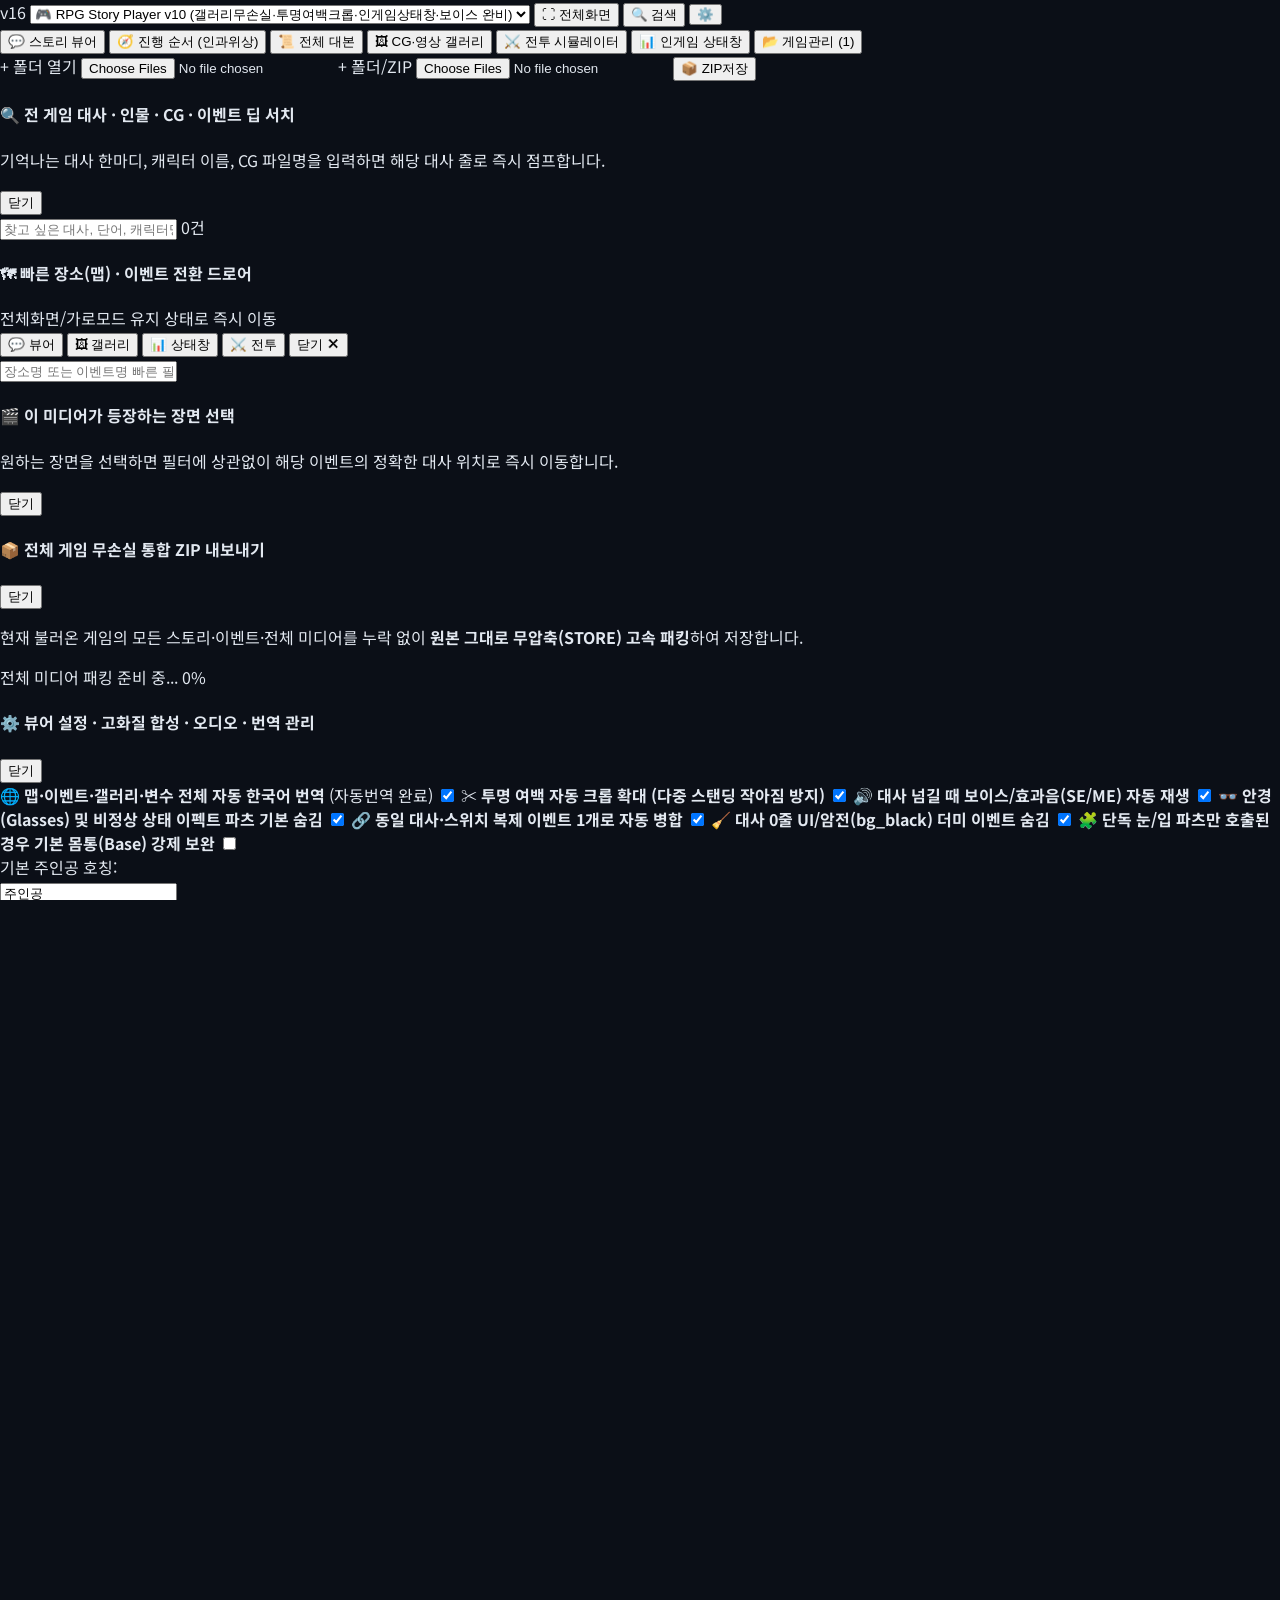
==== commit 8395f540: "Add files via upload" ====
--- a/index.html
+++ b/index.html
@@ -4,8 +4,11 @@
   <meta charset="utf-8" />
   <meta name="viewport" content="width=device-width, initial-scale=1.0, maximum-scale=1.0, user-scalable=no, viewport-fit=cover" />
   <meta name="apple-mobile-web-app-capable" content="yes" />
+  <meta name="mobile-web-app-capable" content="yes" />
   <meta name="apple-mobile-web-app-status-bar-style" content="black-translucent" />
-  <title>RPG Story Player &amp; Extractor Pro v12</title>
+  <meta name="theme-color" content="#0b0f17" />
+  <link rel="manifest" href="manifest.json" />
+  <title>RPG Story Player &amp; Extractor Pro v16</title>
   <script src="https://cdn.tailwindcss.com/3.4.17"></script>
   <script src="https://cdn.jsdelivr.net/npm/jszip@3.10.1/dist/jszip.min.js"></script>
   <style>
@@ -80,6 +83,98 @@
       user-select: none;
       -webkit-user-select: none;
     }
+
+    /* v16 Mobile Fullscreen & Landscape Split-View Modes */
+    body.immersive-fullscreen-mode > header,
+    body.immersive-fullscreen-mode > nav#mobileBottomNav {
+      display: none !important;
+    }
+    body.immersive-fullscreen-mode > main {
+      padding: 2px !important;
+      max-width: 100vw !important;
+    }
+    body.immersive-fullscreen-mode #viewerTopHeaderBar {
+      display: none !important;
+    }
+    body.immersive-fullscreen-mode #fullscreenFloatingHud {
+      display: flex !important;
+    }
+
+    /* Landscape Split-View Cinema Mode (auto on mobile landscape or manual toggle) */
+    @media (max-height: 580px) and (orientation: landscape) {
+      body:not(.force-portrait-stack) > header {
+        padding-top: 2px !important;
+        padding-bottom: 2px !important;
+      }
+      body:not(.force-portrait-stack) > nav#mobileBottomNav {
+        display: none !important;
+      }
+      body:not(.force-portrait-stack) > main {
+        padding-bottom: 2px !important;
+      }
+      body:not(.force-portrait-stack) #viewerTopHeaderBar {
+        padding-top: 3px !important;
+        padding-bottom: 3px !important;
+      }
+      body:not(.force-portrait-stack) #vnStageAndDialogueWrapper {
+        flex-direction: row !important;
+        align-items: stretch !important;
+      }
+      body:not(.force-portrait-stack) #cgStageContainer {
+        flex: 1 1 60% !important;
+        min-height: 0 !important;
+        height: 100% !important;
+      }
+      body:not(.force-portrait-stack) #vnRightDialogueColumn {
+        width: 40% !important;
+        max-width: 420px !important;
+        height: 100% !important;
+        display: flex !important;
+        flex-direction: column !important;
+        justify-content: flex-end !important;
+      }
+      body:not(.force-portrait-stack) #dialogueBoxPro {
+        height: 100% !important;
+        flex: 1 1 auto !important;
+      }
+      body:not(.force-portrait-stack) #fullscreenFloatingHud {
+        display: flex !important;
+      }
+    }
+
+    body.force-landscape-split #vnStageAndDialogueWrapper {
+      flex-direction: row !important;
+      align-items: stretch !important;
+    }
+    body.force-landscape-split #cgStageContainer {
+      flex: 1 1 60% !important;
+      min-height: 0 !important;
+      height: 100% !important;
+    }
+    body.force-landscape-split #vnRightDialogueColumn {
+      width: 40% !important;
+      max-width: 460px !important;
+      height: 100% !important;
+      display: flex !important;
+      flex-direction: column !important;
+      justify-content: flex-end !important;
+    }
+    body.force-landscape-split #dialogueBoxPro {
+      height: 100% !important;
+      flex: 1 1 auto !important;
+    }
+
+    /* Hidden / Transparent Dialogue Overlay Mode for Unobstructed CG Viewing */
+    body.dialogue-minimized-mode #vnRightDialogueColumn {
+      display: none !important;
+    }
+    body.dialogue-minimized-mode #floatingMinimizedDialogueBar {
+      display: flex !important;
+    }
+    body.dialogue-translucent-mode #dialogueBoxPro {
+      background: rgba(9, 13, 22, 0.55) !important;
+      backdrop-filter: blur(3px);
+    }
   </style>
 </head>
 <body class="h-[100dvh] flex flex-col bg-[#0b0f17] text-slate-100 overflow-hidden">
@@ -88,13 +183,16 @@
   <header class="flex-shrink-0 bg-slate-900/95 border-b border-slate-800 px-2 sm:px-4 py-1.5 z-30">
     <div class="max-w-[1860px] mx-auto flex items-center justify-between gap-1.5">
       <div class="flex items-center gap-1 min-w-0">
-        <span class="px-1.5 py-0.5 rounded bg-emerald-600/30 border border-emerald-500/40 text-emerald-300 font-bold text-[10px] sm:text-[11px] flex-shrink-0">v12</span>
-        <select id="gameLibrarySelect" class="bg-slate-950 border border-slate-700 rounded-lg px-1.5 py-1 text-xs font-bold text-white focus:outline-none focus:border-indigo-500 max-w-[115px] sm:max-w-[220px] truncate"></select>
+        <span class="px-1.5 py-0.5 rounded bg-emerald-600/30 border border-emerald-500/40 text-emerald-300 font-bold text-[10px] sm:text-[11px] flex-shrink-0">v16</span>
+        <select id="gameLibrarySelect" class="bg-slate-950 border border-slate-700 rounded-lg px-1.5 py-1 text-xs font-bold text-white focus:outline-none focus:border-indigo-500 max-w-[105px] sm:max-w-[220px] truncate"></select>
+        <button id="btnToggleFullscreenHeader" type="button" class="px-2 py-1 rounded-lg bg-emerald-600/30 hover:bg-emerald-600 text-[11px] text-emerald-200 hover:text-white border border-emerald-500/40 font-bold flex-shrink-0" title="전체화면 / 몰입 모드 전환 (모바일 주소창·탭바 가림 해결)">
+          ⛶ 전체화면
+        </button>
         <button id="btnOpenDeepSearchModal" type="button" class="px-2 py-1 rounded-lg bg-indigo-600/30 hover:bg-indigo-600 text-[11px] text-indigo-200 hover:text-white border border-indigo-500/40 font-semibold flex-shrink-0" title="게임 전체 대사·장면·CG 통합 검색">
-          🔍 대사검색
+          🔍 검색
         </button>
         <button id="btnOpenSettingsModal" type="button" class="px-2 py-1 rounded-lg bg-slate-800 hover:bg-slate-700 text-[11px] text-slate-200 border border-slate-700 flex-shrink-0">
-          ⚙️ 설정
+          ⚙️
         </button>
       </div>
 
@@ -144,6 +242,32 @@
         <span id="deepSearchCountBadge" class="px-2.5 py-1.5 rounded-lg bg-indigo-600/20 text-indigo-300 text-xs font-bold flex-shrink-0">0건</span>
       </div>
       <div id="deepSearchResultsList" class="flex-1 overflow-y-auto space-y-2 pr-1"></div>
+    </div>
+  </div>
+
+  <!-- MODAL A2: Quick Scene & Map Drawer for Fullscreen / Mobile Landscape Mode -->
+  <div id="quickSceneDrawerModal" class="hidden fixed inset-0 z-50 bg-black/80 backdrop-blur-sm flex items-center justify-center p-2 sm:p-4">
+    <div class="bg-slate-900 border border-slate-700 rounded-2xl max-w-3xl w-full p-3 sm:p-4 space-y-2.5 shadow-2xl h-[88dvh] flex flex-col">
+      <div class="flex items-center justify-between border-b border-slate-800 pb-2 flex-shrink-0">
+        <div class="flex items-center gap-2">
+          <h4 class="text-xs sm:text-sm font-bold text-white">🗺 빠른 장소(맵) · 이벤트 전환 드로어</h4>
+          <span class="text-[10px] text-emerald-300 hidden sm:inline">전체화면/가로모드 유지 상태로 즉시 이동</span>
+        </div>
+        <div class="flex items-center gap-1.5">
+          <button type="button" data-quick-drawer-tab="Vn" class="px-2 py-1 rounded bg-indigo-600 text-[11px] font-bold text-white">💬 뷰어</button>
+          <button type="button" data-quick-drawer-tab="Gallery" class="px-2 py-1 rounded bg-slate-800 hover:bg-slate-700 text-[11px] text-slate-200">🖼 갤러리</button>
+          <button type="button" data-quick-drawer-tab="Status" class="px-2 py-1 rounded bg-slate-800 hover:bg-slate-700 text-[11px] text-slate-200">📊 상태창</button>
+          <button type="button" data-quick-drawer-tab="Battle" class="px-2 py-1 rounded bg-slate-800 hover:bg-slate-700 text-[11px] text-slate-200">⚔️ 전투</button>
+          <button id="btnCloseQuickSceneDrawer" type="button" class="px-2.5 py-1 rounded bg-rose-700 hover:bg-rose-600 text-xs font-bold text-white">닫기 ✕</button>
+        </div>
+      </div>
+      <div class="flex items-center gap-2 flex-shrink-0">
+        <input id="quickDrawerSearchInput" type="text" placeholder="장소명 또는 이벤트명 빠른 필터..." class="flex-1 bg-slate-950 border border-slate-700 rounded-xl px-3 py-1.5 text-xs text-white focus:outline-none focus:border-indigo-500" />
+      </div>
+      <div class="flex-1 grid grid-cols-1 sm:grid-cols-12 gap-2 min-h-0 overflow-hidden">
+        <div id="quickDrawerMapsList" class="sm:col-span-5 bg-slate-950/80 border border-slate-800 rounded-xl p-1.5 overflow-y-auto space-y-1 min-h-[120px]"></div>
+        <div id="quickDrawerEventsList" class="sm:col-span-7 bg-slate-950/80 border border-slate-800 rounded-xl p-1.5 overflow-y-auto space-y-1.5 min-h-[140px]"></div>
+      </div>
     </div>
   </div>
 
@@ -343,22 +467,43 @@
       <section id="panelMainViewer" class="flex-1 flex lg:col-span-7 bg-slate-900/80 border border-slate-800 rounded-xl flex-col overflow-hidden min-h-0 h-full">
 
         <!-- =============================================================== -->
-        <!-- VIEW 1: Story Viewer (VN Mode)                                  -->
+        <!-- VIEW 1: Story Viewer (VN Mode — Mobile & Fullscreen Overhauled) -->
         <!-- =============================================================== -->
         <div id="viewVnContainer" class="flex-1 flex flex-col min-h-0 overflow-hidden">
-          <div class="flex-shrink-0 px-2.5 py-1.5 bg-slate-950/80 border-b border-slate-800 flex flex-wrap items-center justify-between gap-1.5">
-            <div class="flex items-center gap-1 min-w-0">
+          <!-- Compact Primary Event Header Bar -->
+          <div id="viewerTopHeaderBar" class="flex-shrink-0 px-2 py-1 bg-slate-950/90 border-b border-slate-800 flex flex-wrap items-center justify-between gap-1">
+            <div class="flex items-center gap-1 min-w-0 flex-1">
+              <button id="btnOpenQuickDrawerTop" type="button" class="lg:hidden px-2 py-0.5 rounded bg-indigo-600/30 hover:bg-indigo-600 text-indigo-200 text-[11px] font-bold border border-indigo-500/40 flex-shrink-0" title="빠른 장소·이벤트 전환">
+                ☰ 씬
+              </button>
               <span id="activeOrderBadge" class="px-1.5 py-0.5 text-[10px] font-bold rounded bg-emerald-500/20 text-emerald-300 border border-emerald-500/30 flex-shrink-0">#1</span>
-              <h3 id="activeEventTitle" class="text-xs sm:text-sm font-bold text-white truncate max-w-[160px] sm:max-w-[310px]">이벤트를 선택하세요</h3>
-              <button id="btnToggleFavEvent" type="button" class="px-1.5 py-0.5 rounded bg-slate-800 hover:bg-slate-700 text-[11px] text-slate-400" title="즐겨찾기">☆</button>
-              <button id="btnRenameActiveEvent" type="button" class="px-1.5 py-0.5 rounded bg-slate-800 hover:bg-slate-700 text-[10px] text-slate-300" title="이름 수정">✎</button>
-              <button id="btnHideActiveEvent" type="button" class="px-1.5 py-0.5 rounded bg-rose-950/60 hover:bg-rose-900 text-[10px] text-rose-300 border border-rose-500/30" title="이벤트 삭제">✕</button>
+              <h3 id="activeEventTitle" class="text-xs sm:text-sm font-bold text-white truncate max-w-[145px] sm:max-w-[310px]">이벤트를 선택하세요</h3>
+              <button id="btnToggleFavEvent" type="button" class="px-1.5 py-0.5 rounded bg-slate-800 hover:bg-slate-700 text-[11px] text-slate-400 flex-shrink-0" title="즐겨찾기">☆</button>
+              <button id="btnRenameActiveEvent" type="button" class="hidden sm:inline-block px-1.5 py-0.5 rounded bg-slate-800 hover:bg-slate-700 text-[10px] text-slate-300" title="이름 수정">✎</button>
+              <button id="btnHideActiveEvent" type="button" class="px-1.5 py-0.5 rounded bg-rose-950/60 hover:bg-rose-900 text-[10px] text-rose-300 border border-rose-500/30 flex-shrink-0" title="이벤트 삭제">✕</button>
             </div>
 
-            <!-- Page (단계) Tabs with Individual Page Delete (✕) + Stage Controls -->
-            <div class="flex flex-wrap items-center gap-1 flex-shrink-0">
+            <div class="flex items-center gap-1 flex-shrink-0">
               <div id="pageTabsContainer" class="flex flex-wrap items-center gap-1"></div>
-              <div class="flex items-center bg-slate-900 border border-slate-700 rounded-lg p-0.5 text-[11px]">
+              <button id="btnOpenPartsModal" type="button" class="px-2 py-1 rounded-lg bg-amber-500/25 hover:bg-amber-500/40 text-amber-200 border border-amber-500/50 text-[11px] font-bold transition shadow">
+                🎨 의상·파츠 (0)
+              </button>
+              <button id="btnToggleMobileViewerTools" type="button" class="px-2 py-1 rounded-lg bg-slate-800 hover:bg-slate-700 text-slate-200 border border-slate-700 text-[11px] font-semibold" title="확대/축소·복장·레이어 도구 펼치기/접기">
+                🛠️ 도구 ▾
+              </button>
+              <button id="btnToggleLandscapeSplit" type="button" class="px-2 py-1 rounded-lg bg-sky-600/25 hover:bg-sky-600 text-sky-200 hover:text-white border border-sky-500/40 text-[11px] font-semibold" title="가로 좌우 분할 시네마 레이아웃 전환">
+                🔄 가로분할
+              </button>
+              <button id="btnJumpNextStoryEvent" type="button" class="px-2 py-1 rounded-lg bg-emerald-600/25 hover:bg-emerald-600 text-emerald-200 hover:text-white text-[11px] font-semibold border border-emerald-500/40 transition">
+                다음씬 →
+              </button>
+            </div>
+          </div>
+
+          <!-- Collapsible Secondary Viewer Tools Drawer (Collapsed on mobile portrait by default to maximize CG stage area!) -->
+          <div id="viewerCollapsibleToolsRow" class="hidden sm:flex flex-shrink-0 px-2.5 py-1 bg-slate-900/95 border-b border-slate-800/80 flex-wrap items-center justify-between gap-1.5 text-[11px]">
+            <div class="flex flex-wrap items-center gap-1">
+              <div class="flex items-center bg-slate-950 border border-slate-700 rounded-lg p-0.5 text-[11px]">
                 <button id="btnFitContain" type="button" class="px-2 py-0.5 rounded bg-indigo-600 text-white font-bold">📐 맞춤</button>
                 <button id="btnFitCover" type="button" class="px-2 py-0.5 rounded text-slate-300 hover:text-white">🖥 채움</button>
                 <button id="btnZoomOut" type="button" class="px-2 py-0.5 text-slate-300 hover:text-white font-bold">−</button>
@@ -368,33 +513,62 @@
               <button id="btnSaveCgSnapshot" type="button" class="px-2 py-1 rounded-lg bg-slate-800 hover:bg-slate-700 text-slate-200 border border-slate-700 text-[11px]">
                 📷 저장
               </button>
-              <button id="btnOpenPartsModal" type="button" class="px-2.5 py-1 rounded-lg bg-amber-500/25 hover:bg-amber-500/40 text-amber-200 border border-amber-500/50 text-[11px] font-bold transition shadow">
-                🎨 의상·파츠 (0)
-              </button>
-              <button id="btnJumpNextStoryEvent" type="button" class="px-2 py-1 rounded-lg bg-emerald-600/25 hover:bg-emerald-600 text-emerald-200 hover:text-white text-[11px] font-semibold border border-emerald-500/40 transition">
-                다음 →
-              </button>
+            </div>
+            <div class="flex items-center gap-1 flex-shrink-0">
+              <span class="text-slate-400 font-semibold text-[10px]">복장:</span>
+              <button id="btnQuickOutfitDefault" type="button" class="px-2 py-0.5 rounded-md bg-emerald-600/25 hover:bg-emerald-600 text-emerald-200 hover:text-white border border-emerald-500/30 font-bold">👗 기본</button>
+              <button id="btnQuickOutfitUnder" type="button" class="px-2 py-0.5 rounded-md bg-amber-600/25 hover:bg-amber-600 text-amber-200 hover:text-white border border-amber-500/30 font-bold">👙 속옷·파손</button>
+              <button id="btnQuickOutfitNaked" type="button" class="px-2 py-0.5 rounded-md bg-rose-600/25 hover:bg-rose-600 text-rose-200 hover:text-white border border-rose-500/30 font-bold">✨ 전라</button>
             </div>
           </div>
 
-          <!-- Touch-Friendly Inline Layer & Outfit Bar -->
-          <div id="inlineLayerQuickBar" class="hidden flex-shrink-0 px-2.5 py-1.5 bg-slate-900/95 border-b border-slate-800/80 flex flex-wrap items-center justify-between gap-1.5 text-[11px]">
-            <div class="flex items-center gap-1 flex-shrink-0">
-              <span class="text-slate-400 font-semibold text-[10px]">복장:</span>
-              <button id="btnQuickOutfitDefault" type="button" class="px-2 py-1 rounded-md bg-emerald-600/25 hover:bg-emerald-600 text-emerald-200 hover:text-white border border-emerald-500/30 font-bold">👗 기본</button>
-              <button id="btnQuickOutfitUnder" type="button" class="px-2 py-1 rounded-md bg-amber-600/25 hover:bg-amber-600 text-amber-200 hover:text-white border border-amber-500/30 font-bold">👙 속옷·파손</button>
-              <button id="btnQuickOutfitNaked" type="button" class="px-2 py-1 rounded-md bg-rose-600/25 hover:bg-rose-600 text-rose-200 hover:text-white border border-rose-500/30 font-bold">✨ 전라</button>
-            </div>
-            <div id="inlineLayerChipsList" class="flex items-center gap-1.5 overflow-x-auto py-0.5 max-w-full"></div>
+          <!-- Touch-Friendly Inline Layer Quick Bar (With Thumbnails) -->
+          <div id="inlineLayerQuickBar" class="hidden flex-shrink-0 px-2 py-1 bg-slate-900/95 border-b border-slate-800/80 flex items-center justify-between gap-1.5 text-[11px]">
+            <span class="text-[10px] text-slate-400 flex-shrink-0 font-semibold">레이어:</span>
+            <div id="inlineLayerChipsList" class="flex items-center gap-1.5 overflow-x-auto py-0.5 flex-1"></div>
           </div>
 
           <!-- Live Event Condition Quick-Toggler Bar -->
           <div id="viewerLiveConditionBar" class="hidden flex-shrink-0 px-2.5 py-1 bg-indigo-950/40 border-b border-indigo-500/30 flex items-center gap-1.5 overflow-x-auto text-[11px]"></div>
 
-          <div class="flex-1 flex flex-col p-1.5 sm:p-2.5 gap-1.5 min-h-0 overflow-hidden">
-            <div id="cgStageContainer" class="cg-stage-pure flex-1 min-h-[165px] relative">
-              <canvas id="cgCanvas" width="1632" height="1248" class="w-full h-full object-contain cursor-grab active:cursor-grabbing" title="마우스 휠: 확대/축소 · 드래그: 화면 이동 · 더블클릭: 전체화면 확대"></canvas>
+          <!-- Main Stage + Dialogue Wrapper (Auto-switches to Side-by-Side Row in Mobile Landscape / Split Mode!) -->
+          <div id="vnStageAndDialogueWrapper" class="flex-1 flex flex-col p-1.5 sm:p-2 gap-1.5 min-h-0 overflow-hidden">
+            <div id="cgStageContainer" class="cg-stage-pure flex-1 min-h-[180px] relative">
+              <canvas id="cgCanvas" width="1632" height="1248" class="w-full h-full object-contain cursor-grab active:cursor-grabbing" title="좌/우 가장자리 터치: 이전/다음 대사 · 마우스 휠/핀치: 확대/축소 · 더블클릭: 라이트박스 확대"></canvas>
               <video id="moviePlayer" controls playsinline class="hidden w-full h-full object-contain rounded-lg"></video>
+
+              <!-- Floating Micro-HUD for Fullscreen & Landscape Mode (Allows full control even when headers/bars are hidden!) -->
+              <div id="fullscreenFloatingHud" class="hidden absolute top-2 left-2 right-2 z-20 flex items-center justify-between gap-1 pointer-events-none">
+                <div class="flex items-center gap-1 pointer-events-auto bg-slate-950/85 backdrop-blur-md border border-slate-700/80 rounded-xl px-2 py-1 shadow-lg">
+                  <button id="btnFsQuickDrawer" type="button" class="px-2 py-0.5 rounded bg-indigo-600 hover:bg-indigo-500 text-[11px] font-bold text-white">☰ 장소·씬</button>
+                  <button id="btnFsPartsModal" type="button" class="px-2 py-0.5 rounded bg-amber-600/40 hover:bg-amber-600 text-[11px] font-bold text-amber-200">🎨 파츠</button>
+                  <button id="btnFsToggleSplit" type="button" class="px-2 py-0.5 rounded bg-slate-800 hover:bg-slate-700 text-[11px] text-sky-300 font-semibold">🔄 분할/상하</button>
+                </div>
+                <div class="flex items-center gap-1 pointer-events-auto bg-slate-950/85 backdrop-blur-md border border-slate-700/80 rounded-xl px-2 py-1 shadow-lg">
+                  <button id="btnFsToggleDialogueVis" type="button" class="px-2 py-0.5 rounded bg-slate-800 hover:bg-slate-700 text-[11px] text-indigo-200 font-semibold">👁 대사창</button>
+                  <button id="btnFsExitFullscreen" type="button" class="px-2 py-0.5 rounded bg-rose-700/80 hover:bg-rose-600 text-[11px] font-bold text-white">⛶ 화면복귀</button>
+                </div>
+              </div>
+
+              <!-- Quick Corner Floating Buttons (Always accessible on mobile portrait too) -->
+              <div class="absolute bottom-2 right-2 z-10 flex items-center gap-1 opacity-85 hover:opacity-100">
+                <button id="btnStageToggleDialogueVis" type="button" class="px-2 py-1 rounded-lg bg-slate-950/85 border border-slate-700 text-[10px] font-semibold text-slate-200 shadow" title="대사창 숨기기/반투명 전환">
+                  👁 대사창
+                </button>
+                <button id="btnStageToggleFullscreen" type="button" class="px-2 py-1 rounded-lg bg-slate-950/85 border border-emerald-500/40 text-[10px] font-bold text-emerald-300 shadow" title="전체화면 몰입 모드">
+                  ⛶ 전체화면
+                </button>
+              </div>
+
+              <!-- Floating Minimized Dialogue Bar (Shown when user hides the main dialogue box to view full CG!) -->
+              <div id="floatingMinimizedDialogueBar" class="hidden absolute bottom-2 left-2 right-24 z-20 bg-slate-950/85 backdrop-blur-md border border-indigo-500/50 rounded-xl px-2.5 py-1.5 items-center justify-between gap-2 shadow-xl">
+                <div id="minimizedDialoguePreview" class="text-xs text-slate-100 truncate flex-1 font-medium">대사창 숨김 상태</div>
+                <div class="flex items-center gap-1 flex-shrink-0">
+                  <button id="btnMinPrevStep" type="button" class="px-2 py-1 rounded bg-slate-800 text-xs text-slate-200 font-bold">←</button>
+                  <button id="btnMinNextStep" type="button" class="px-2.5 py-1 rounded bg-indigo-600 text-xs text-white font-bold">다음 →</button>
+                  <button id="btnRestoreDialogueBox" type="button" class="px-2 py-1 rounded bg-emerald-600/40 text-[11px] text-emerald-200 font-bold">펼치기</button>
+                </div>
+              </div>
 
               <!-- Relink / Reload Overlay -->
               <div id="relinkMediaOverlay" class="hidden absolute inset-0 bg-slate-950/90 backdrop-blur-sm flex flex-col items-center justify-center p-4 text-center gap-2.5 z-20">
@@ -415,57 +589,63 @@
               </div>
             </div>
 
-            <!-- Keyframe CG Jump Bar -->
-            <div id="sceneKeyframeBar" class="hidden flex-shrink-0 bg-slate-950/90 border border-slate-800 rounded-lg px-2 py-1 flex items-center gap-1.5 overflow-x-auto text-[10px]"></div>
-
-            <div id="branchChoicePanel" class="hidden bg-indigo-950/80 border border-indigo-500/50 rounded-xl p-2 space-y-1.5 flex-shrink-0 max-h-[140px] overflow-y-auto">
-              <div class="text-xs font-bold text-indigo-200" id="branchPromptTitle">선택지 / 분기</div>
-              <div id="branchButtonsGrid" class="grid grid-cols-1 sm:grid-cols-2 gap-1.5"></div>
-            </div>
-
-            <div id="sceneEndBanner" class="hidden bg-emerald-950/75 border border-emerald-500/50 rounded-xl px-3 py-1.5 flex items-center justify-between gap-2 flex-shrink-0">
-              <span class="text-xs font-bold text-emerald-200">✓ 이 이벤트의 마지막 대사입니다.</span>
-              <button id="btnNextEventFromEnd" type="button" class="px-2.5 py-1 rounded-lg bg-emerald-600 hover:bg-emerald-500 text-xs font-bold text-white shadow">
-                다음 추천 이벤트로 이동 →
-              </button>
-            </div>
-
-            <div id="dialogueBoxPro" class="dialogue-box-grid h-[168px] sm:h-[200px] flex-shrink-0 cursor-pointer">
-              <div class="flex items-center justify-between gap-2 border-b border-slate-800/80 pb-1">
-                <div class="flex items-center gap-1.5 min-w-0">
-                  <span id="speakerBadge" class="px-2 py-0.5 rounded-md bg-indigo-600/30 border border-indigo-400/40 text-indigo-200 font-bold text-xs truncate">
-                    내레이션
-                  </span>
-                  <span id="storyClueText" class="hidden sm:inline text-[10px] text-slate-400 truncate max-w-[280px]"></span>
-                  <button id="btnPlayStepVoice" type="button" class="hidden px-2 py-0.5 rounded bg-sky-500/25 hover:bg-sky-500 text-sky-200 hover:text-white border border-sky-500/40 text-[10px] font-bold">
-                    🔊 보이스 재생
-                  </button>
-                  <button id="btnTransferJump" type="button" class="hidden px-2 py-0.5 rounded bg-amber-500/25 hover:bg-amber-500 text-amber-200 hover:text-black border border-amber-500/40 text-[10px] font-bold">
-                    🚪 장소 이동 →
+            <!-- Right / Bottom Dialogue Column (In Landscape Split mode, sits cleanly to the right of the CG stage!) -->
+            <div id="vnRightDialogueColumn" class="flex flex-col gap-1.5 flex-shrink-0">
+              <!-- Keyframe CG Jump Bar -->
+              <div id="sceneKeyframeBar" class="hidden flex-shrink-0 bg-slate-950/90 border border-slate-800 rounded-lg px-2 py-1 flex items-center gap-1.5 overflow-x-auto text-[10px]"></div>
+
+              <div id="branchChoicePanel" class="hidden bg-indigo-950/80 border border-indigo-500/50 rounded-xl p-2 space-y-1.5 flex-shrink-0 max-h-[145px] overflow-y-auto">
+                <div class="text-xs font-bold text-indigo-200" id="branchPromptTitle">선택지 / 분기</div>
+                <div id="branchButtonsGrid" class="grid grid-cols-1 sm:grid-cols-2 gap-1.5"></div>
+              </div>
+
+              <div id="sceneEndBanner" class="hidden bg-emerald-950/75 border border-emerald-500/50 rounded-xl px-3 py-1.5 flex items-center justify-between gap-2 flex-shrink-0">
+                <span class="text-xs font-bold text-emerald-200">✓ 이 이벤트의 마지막 대사입니다.</span>
+                <button id="btnNextEventFromEnd" type="button" class="px-2.5 py-1 rounded-lg bg-emerald-600 hover:bg-emerald-500 text-xs font-bold text-white shadow">
+                  다음 추천 이벤트로 이동 →
+                </button>
+              </div>
+
+              <div id="dialogueBoxPro" class="dialogue-box-grid h-[164px] sm:h-[195px] flex-shrink-0 cursor-pointer">
+                <div class="flex items-center justify-between gap-2 border-b border-slate-800/80 pb-1">
+                  <div class="flex items-center gap-1.5 min-w-0">
+                    <span id="speakerBadge" class="px-2 py-0.5 rounded-md bg-indigo-600/30 border border-indigo-400/40 text-indigo-200 font-bold text-xs truncate">
+                      내레이션
+                    </span>
+                    <span id="storyClueText" class="hidden sm:inline text-[10px] text-slate-400 truncate max-w-[260px]"></span>
+                    <button id="btnPlayStepVoice" type="button" class="hidden px-2 py-0.5 rounded bg-sky-500/25 hover:bg-sky-500 text-sky-200 hover:text-white border border-sky-500/40 text-[10px] font-bold">
+                      🔊 보이스
+                    </button>
+                    <button id="btnTransferJump" type="button" class="hidden px-2 py-0.5 rounded bg-amber-500/25 hover:bg-amber-500 text-amber-200 hover:text-black border border-amber-500/40 text-[10px] font-bold">
+                      🚪 이동 →
+                    </button>
+                  </div>
+                  <div class="flex items-center gap-1.5 flex-shrink-0">
+                    <button id="btnDialogueTranslucent" type="button" class="px-1.5 py-0.2 rounded bg-slate-800 hover:bg-slate-700 text-[10px] text-slate-300" title="대사창 반투명 전환">반투명</button>
+                    <span id="stepCounterText" class="text-xs font-mono text-slate-300">1 / 1</span>
+                  </div>
+                </div>
+
+                <div class="flex items-start gap-2.5 min-h-0 overflow-hidden">
+                  <div id="faceBox" class="hidden w-14 h-14 sm:w-20 sm:h-20 rounded-xl bg-slate-800/90 border border-slate-700 flex-shrink-0 flex items-center justify-center overflow-hidden shadow">
+                    <canvas id="faceCanvas" width="144" height="144" class="w-full h-full object-cover"></canvas>
+                  </div>
+                  <div id="dialogueText" class="dialogue-scroll-body flex-1 text-slate-100 select-text"></div>
+                </div>
+
+                <div class="flex items-center justify-between gap-1 pt-1 border-t border-slate-800/80" id="dialogueBottomControls">
+                  <div class="flex items-center gap-1 flex-1">
+                    <button id="btnFirstStep" type="button" class="px-2 py-1.5 rounded-lg bg-slate-800 hover:bg-slate-700 text-[11px] text-slate-300">처음</button>
+                    <button id="btnPrevStep" type="button" class="px-2.5 py-1.5 rounded-lg bg-slate-800 hover:bg-slate-700 text-[11px] font-medium text-slate-200">← 이전</button>
+                    <button id="btnNextStep" type="button" class="flex-1 sm:flex-initial px-3.5 py-1.5 rounded-lg bg-indigo-600 hover:bg-indigo-500 text-xs font-bold text-white shadow" title="클릭: 다음 대사 · 길게 누르기: 고속 스킵">다음 (터치/길게:스킵) →</button>
+                    <button id="btnToggleAutoPlay" type="button" class="px-2 py-1.5 rounded-lg bg-slate-800 hover:bg-slate-700 text-[11px] text-emerald-300 border border-emerald-500/30">
+                      ▶ 오토
+                    </button>
+                  </div>
+                  <button id="btnSwitchToScript" type="button" class="px-2 py-1.5 rounded-lg bg-slate-800 hover:bg-slate-700 text-[11px] text-indigo-300 border border-indigo-500/30 flex-shrink-0">
+                    대본
                   </button>
                 </div>
-                <span id="stepCounterText" class="text-xs font-mono text-slate-300 flex-shrink-0">1 / 1</span>
-              </div>
-
-              <div class="flex items-start gap-2.5 min-h-0 overflow-hidden">
-                <div id="faceBox" class="hidden w-14 h-14 sm:w-20 sm:h-20 rounded-xl bg-slate-800/90 border border-slate-700 flex-shrink-0 flex items-center justify-center overflow-hidden shadow">
-                  <canvas id="faceCanvas" width="144" height="144" class="w-full h-full object-cover"></canvas>
-                </div>
-                <div id="dialogueText" class="dialogue-scroll-body flex-1 text-slate-100 select-text"></div>
-              </div>
-
-              <div class="flex items-center justify-between gap-1 pt-1 border-t border-slate-800/80" id="dialogueBottomControls">
-                <div class="flex items-center gap-1">
-                  <button id="btnFirstStep" type="button" class="px-2 py-1 rounded-lg bg-slate-800 hover:bg-slate-700 text-[11px] text-slate-300">처음</button>
-                  <button id="btnPrevStep" type="button" class="px-2.5 py-1 rounded-lg bg-slate-800 hover:bg-slate-700 text-[11px] font-medium text-slate-200">← 이전</button>
-                  <button id="btnNextStep" type="button" class="px-3.5 py-1 rounded-lg bg-indigo-600 hover:bg-indigo-500 text-[11px] font-bold text-white shadow">다음 (터치/Space) →</button>
-                  <button id="btnToggleAutoPlay" type="button" class="px-2.5 py-1 rounded-lg bg-slate-800 hover:bg-slate-700 text-[11px] text-emerald-300 border border-emerald-500/30">
-                    ▶ 오토
-                  </button>
-                </div>
-                <button id="btnSwitchToScript" type="button" class="px-2 py-1 rounded-lg bg-slate-800 hover:bg-slate-700 text-[11px] text-indigo-300 border border-indigo-500/30">
-                  전체 대본
-                </button>
               </div>
             </div>
 
@@ -514,6 +694,7 @@
                 <button id="galCatAll" type="button" class="px-2.5 py-1 rounded-lg text-xs font-bold bg-indigo-600 text-white">🗂 전체 표시 (기본)</button>
                 <button id="galCatEventCg" type="button" class="px-2.5 py-1 rounded-lg text-xs font-semibold bg-slate-800 text-slate-300 hover:text-white">🔥 이벤트·본편 CG</button>
                 <button id="galCatStanding" type="button" class="px-2.5 py-1 rounded-lg text-xs font-semibold bg-slate-800 text-slate-300 hover:text-white">🧍 기본 스탠딩</button>
+                <button id="galCatSystem" type="button" class="px-2.5 py-1 rounded-lg text-xs font-semibold bg-slate-800 text-slate-300 hover:text-white">👑 상태·스킬·전투·타이틀</button>
                 <button id="galCatMovies" type="button" class="px-2.5 py-1 rounded-lg text-xs font-semibold bg-slate-800 text-slate-300 hover:text-white">🎬 동영상</button>
               </div>
               <div class="flex items-center gap-1.5">
@@ -640,10 +821,15 @@
               <h4 class="text-sm font-bold text-indigo-300">📂 게임 라이브러리 &amp; 무손실 영구 저장소(IndexedDB)</h4>
               <p class="text-xs text-slate-400">ZIP 파일로 불러온 게임은 원본 ZIP 핸들이 기기에 통째로 보존되어 모바일 새로고침 후에도 0.1초 만에 자동 복구됩니다.</p>
             </div>
-            <label class="cursor-pointer px-3 py-1.5 rounded-lg bg-emerald-600 hover:bg-emerald-500 text-xs font-bold text-white transition">
-              + 새 게임 추가
-              <input id="libFolderInput" type="file" webkitdirectory directory multiple class="hidden" />
-            </label>
+            <div class="flex flex-wrap items-center gap-2">
+              <label class="cursor-pointer px-3 py-1.5 rounded-lg bg-emerald-600 hover:bg-emerald-500 text-xs font-bold text-white transition">
+                + 새 게임 폴더 추가
+                <input id="libFolderInput" type="file" webkitdirectory directory multiple class="hidden" />
+              </label>
+              <button id="btnClearAllSavedGamesDb" type="button" class="px-3 py-1.5 rounded-lg bg-rose-900/70 hover:bg-rose-700 text-xs font-bold text-rose-200 border border-rose-500/40 transition">
+                🧹 저장된 게임·캐시 전체 초기화
+              </button>
+            </div>
           </div>
           <div id="libraryCardsGrid" class="grid grid-cols-1 md:grid-cols-2 gap-3"></div>
         </div>
@@ -653,7 +839,7 @@
   </main>
 
   <!-- Mobile Bottom Navigation Bar -->
-  <nav class="lg:hidden fixed bottom-0 left-0 right-0 z-40 bg-slate-950/98 border-t border-slate-800 grid grid-cols-6 py-1 px-0.5 text-[10px]">
+  <nav id="mobileBottomNav" class="lg:hidden fixed bottom-0 left-0 right-0 z-40 bg-slate-950/98 border-t border-slate-800 grid grid-cols-6 py-1 px-0.5 text-[10px]">
     <button id="mobNavMaps" type="button" class="flex flex-col items-center py-1 text-slate-400"><span>🗺 장소/씬</span></button>
     <button id="mobNavVn" type="button" class="flex flex-col items-center py-1 text-indigo-400 font-bold"><span>💬 뷰어</span></button>
     <button id="mobNavGallery" type="button" class="flex flex-col items-center py-1 text-slate-400"><span>🖼 갤러리</span></button>
@@ -1546,15 +1732,16 @@
     function getNormalizedSeriesKey(raw) {
       const rel = normalizeAssetRelativeKey(raw);
       if (!rel) return "";
+      const normLeaf = (leaf) => leaf
+        .replace(/[\s\u3000_\-]+/g, "")
+        .replace(/(\d)[a-z]{1,2}\d*$/i, "$1")
+        .replace(/[0-9０-９]+/g, "#");
       if (rel.includes("/")) {
         const idx = rel.lastIndexOf("/");
         const dirPart = rel.slice(0, idx + 1).replace(/[\s\u3000]+/g, "");
-        const leafPart = rel.slice(idx + 1).replace(/[\s\u3000_\-]+/g, "").replace(/[0-9０-９]+/g, "#");
-        return dirPart + leafPart;
-      }
-      return rel
-        .replace(/[\s\u3000_\-]+/g, "")
-        .replace(/[0-9０-９]+/g, "#");
+        return dirPart + normLeaf(rel.slice(idx + 1));
+      }
+      return normLeaf(rel);
     }
 
     function buildFastAssetLookup(dict) {
@@ -1711,20 +1898,115 @@
       }, 300);
     }
 
+    function getDeletedGameIdsSet() {
+      try {
+        const raw = localStorage.getItem("rpg_player_deleted_games_v16");
+        return new Set(raw ? JSON.parse(raw) : []);
+      } catch (e) {
+        return new Set();
+      }
+    }
+
+    function markGameIdDeletedPermanent(gameId, gameTitle = "") {
+      try {
+        const set = getDeletedGameIdsSet();
+        if (gameId) set.add(String(gameId));
+        if (gameTitle) set.add("title:" + String(gameTitle).trim());
+        localStorage.setItem("rpg_player_deleted_games_v16", JSON.stringify(Array.from(set)));
+      } catch (e) {}
+    }
+
+    function unmarkGameTitleDeleted(gameTitle = "") {
+      try {
+        const set = getDeletedGameIdsSet();
+        if (gameTitle) set.delete("title:" + String(gameTitle).trim());
+        localStorage.setItem("rpg_player_deleted_games_v16", JSON.stringify(Array.from(set)));
+      } catch (e) {}
+    }
+
+    async function deleteGameFromIndexedDb(gameId) {
+      if (!gameId) return;
+      try {
+        const db = await openGameDbV10();
+        const tx = db.transaction(["projects", "zipFiles"], "readwrite");
+        tx.objectStore("projects").delete(gameId);
+        tx.objectStore("zipFiles").delete(gameId);
+        await new Promise((res) => { tx.oncomplete = res; tx.onerror = res; });
+      } catch (e) {}
+    }
+
+    async function clearAllGamesFromIndexedDb() {
+      try {
+        const db = await openGameDbV10();
+        const tx = db.transaction(["projects", "zipFiles"], "readwrite");
+        tx.objectStore("projects").clear();
+        tx.objectStore("zipFiles").clear();
+        await new Promise((res) => { tx.oncomplete = res; tx.onerror = res; });
+      } catch (e) {}
+    }
+
+    async function deduplicateAndInsertGame(newGame, rawZipFile = null, shouldAutoSave = true) {
+      const cleanTitle = String(newGame.title || "").trim();
+      unmarkGameTitleDeleted(cleanTitle);
+
+      // Remove any older duplicate entries with the same game title from `state.library` and `IndexedDB`!
+      const duplicateIds = state.library
+        .filter(g => g && g.id !== newGame.id && String(g.title || "").trim() === cleanTitle)
+        .map(g => g.id);
+
+      if (duplicateIds.length > 0) {
+        state.library = state.library.filter(g => !duplicateIds.includes(g.id));
+        for (const oldId of duplicateIds) {
+          deleteGameFromIndexedDb(oldId);
+        }
+      }
+
+      // Also automatically remove built-in demo games once a real user game is loaded if user prefers a clean list
+      state.library = state.library.filter(g => g.id !== newGame.id);
+      state.library.unshift(newGame);
+      switchActiveGame(newGame.id);
+      if (shouldAutoSave) {
+        autoSaveProjectToIndexedDb(newGame, rawZipFile);
+      }
+    }
+
     async function autoRestoreFromIndexedDb() {
       try {
+        const deletedSet = getDeletedGameIdsSet();
+        // Filter out any deleted demo games from initial library immediately
+        const filteredInit = state.library.filter(g => !deletedSet.has(g.id) && !deletedSet.has("title:" + String(g.title || "").trim()));
+        if (filteredInit.length > 0) state.library = filteredInit;
+
         const db = await openGameDbV10();
         const tx = db.transaction(["projects", "zipFiles"], "readonly");
         const projReq = tx.objectStore("projects").getAll();
         const projects = await new Promise((res, rej) => { projReq.onsuccess = () => res(projReq.result); projReq.onerror = rej; });
-        if (!Array.isArray(projects) || projects.length === 0) return;
+        if (!Array.isArray(projects) || projects.length === 0) {
+          renderLibraryHeaderSelect();
+          renderLibraryTab();
+          return;
+        }
 
         const zipReq = tx.objectStore("zipFiles").getAll();
         const zipRecords = await new Promise((res, rej) => { zipReq.onsuccess = () => res(zipReq.result); zipReq.onerror = rej; });
         const mediaMap = new Map();
         if (Array.isArray(zipRecords)) zipRecords.forEach(r => mediaMap.set(r.id, r));
 
-        for (const p of projects) {
+        const seenTitles = new Set();
+        const toPurgeIds = [];
+
+        // Iterate newest first so duplicate titles keep only the latest copy and purge older copies from IndexedDB!
+        const sortedProjs = [...projects].sort((a, b) => String(b.id || "").localeCompare(String(a.id || "")));
+
+        for (const p of sortedProjs) {
+          if (!p || !p.id) continue;
+          const cleanTitle = String(p.title || "").trim();
+          if (deletedSet.has(p.id) || deletedSet.has("title:" + cleanTitle) || (cleanTitle && seenTitles.has(cleanTitle))) {
+            toPurgeIds.push(p.id);
+            continue;
+          }
+          if (cleanTitle) seenTitles.add(cleanTitle);
+
           const savedMedia = mediaMap.get(p.id);
           if (savedMedia) {
             if (savedMedia.zipBlob) {
@@ -1764,7 +2046,15 @@
           buildFastAssetLookup(p.audioAssets);
           if (!state.library.some(x => x.id === p.id)) state.library.unshift(p);
         }
-        switchActiveGame(state.library[0].id);
+
+        // Purge deleted or duplicate records from IndexedDB permanently
+        for (const oldId of toPurgeIds) {
+          deleteGameFromIndexedDb(oldId);
+        }
+
+        if (state.library.length > 0) {
+          switchActiveGame(state.library[0].id);
+        }
       } catch (e) {}
     }
 
@@ -2027,9 +2317,9 @@
       const full = String(picName || "").replace(/\\/g, "/").toLowerCase();
       const s = full.split("/").pop();
       if (!s) return true;
-      if (/^(?:system_ui|mapui|battle_ui|system_event_window|onomatope|backeffect00blank)/i.test(s)) return true;
+      if (/^(?:system_ui|mapui|battle_ui|system_event_window|onomatope|backeffect00blank|0_暗幕|0_黒帯|暗幕|黒帯)/i.test(s)) return true;
       if (/(?:_hud\d*|^hud_|^ui_frame|^mes_frame|^msg_frame)/i.test(s)) return true;
-      return /^(?:bg_black|bg_white|black|white|darkness|fade|blank|empty|dummy|none|clear|暗転|黒|白|透明|window|msgwin|meswin|talkwin|textbox|fukidashi|win_bg|mes_bg|gauge|hud|cursor|number|icon|coin|cup)$/i.test(s);
+      return /^(?:bg_black|bg_white|black|white|darkness|fade|blank|empty|dummy|none|clear|暗転|暗幕|黒帯|黒|白|透明|window|msgwin|meswin|talkwin|textbox|fukidashi|win_bg|mes_bg|gauge|hud|cursor|number|icon|coin|cup)$/i.test(s);
     }
 
     function isGlassesOrOptionalOverlayName(name) {
@@ -2537,17 +2827,14 @@
       const chipsBox = document.getElementById("inlineLayerChipsList");
       if (!bar || !chipsBox) return;
 
-      const visualEntries = (slotEntries || []).filter(([, sp]) => sp && !sp.isTextPicture && sp.key);
-      if (visualEntries.length <= 1) {
+      if (!slotEntries || slotEntries.length <= 1) {
         bar.classList.add("hidden");
         return;
       }
       bar.classList.remove("hidden");
 
-      chipsBox.innerHTML = visualEntries.map(([slotNum, spec]) => {
+      chipsBox.innerHTML = slotEntries.map(([slotNum, spec]) => {
         const effKey = state.slotVariantOverrides[slotNum] || pickBestDefaultVariant(spec.variants, spec.key);
-        const asset = resolveCgAssetSmart(effKey);
-        const thumbUrl = asset?.blobUrl || "";
         const info = getPartCategoryAndPrefix(effKey);
         const isHidden = state.hiddenLayers.has(slotNum) || (
           state.hideGlassesDefault &&
@@ -2556,43 +2843,21 @@
         );
         const shortLabel = `#${slotNum > 0 ? slotNum : "보완"} ${info.category.split("(")[0]}`;
         return `
-          <button type="button" data-quick-toggle-slot="${slotNum}" title="${escapeHtml(translateJpName(effKey))} (터치하여 켜기/끄기)"
-            class="px-2 py-1 rounded-md border text-[11px] font-semibold flex-shrink-0 inline-flex items-center gap-1.5 transition ${
+          <button type="button" data-quick-toggle-slot="${slotNum}" title="${escapeHtml(effKey)} (터치하여 켜기/끄기)"
+            class="px-2.5 py-1 rounded-md border text-[11px] font-semibold flex-shrink-0 transition ${
               isHidden
-                ? "bg-slate-950 border-slate-800 text-slate-500 line-through opacity-60"
+                ? "bg-slate-950 border-slate-800 text-slate-500 line-through"
                 : "bg-indigo-950/75 border-indigo-500/40 text-indigo-200 hover:bg-indigo-800/60"
             }">
-            <span class="w-5 h-5 rounded bg-slate-900 border border-slate-700 overflow-hidden flex items-center justify-center flex-shrink-0">
-              ${thumbUrl
-                ? `<img src="${thumbUrl}" data-quick-thumb-key="${escapeHtml(effKey)}" class="w-full h-full object-contain" alt="" />`
-                : `<img data-quick-thumb-key="${escapeHtml(effKey)}" class="w-full h-full object-contain hidden" alt="" />`
-              }
-            </span>
-            <span>👁 ${escapeHtml(shortLabel)}</span>
+            👁 ${escapeHtml(shortLabel)}
           </button>
         `;
       }).join("");
 
-      // Hydrate any missing chip thumbnails asynchronously
-      visualEntries.forEach(async ([, spec], idx) => {
-        const slotNum = visualEntries[idx][0];
-        const effKey = state.slotVariantOverrides[slotNum] || pickBestDefaultVariant(spec.variants, spec.key);
-        const asset = resolveCgAssetSmart(effKey);
-        if (asset && !asset.blobUrl) {
-          const url = await ensureAssetBlobUrl(asset);
-          if (url) {
-            chipsBox.querySelectorAll(`[data-quick-thumb-key="${CSS.escape(effKey)}"]`).forEach(img => {
-              img.src = url;
-              img.classList.remove("hidden");
-            });
-          }
-        }
-      });
-
       chipsBox.querySelectorAll("[data-quick-toggle-slot]").forEach(btn => {
         btn.addEventListener("click", () => {
           const sNum = Number(btn.getAttribute("data-quick-toggle-slot"));
-          const spec = visualEntries.find(x => x[0] === sNum)?.[1];
+          const spec = slotEntries.find(x => x[0] === sNum)?.[1];
           const effKey = state.slotVariantOverrides[sNum] || (spec ? spec.key : "");
           const isGlass = spec?.isOptionalAcc || isGlassesOrOptionalOverlayName(effKey);
 
@@ -2830,14 +3095,14 @@
       }
     }
 
-    async function renderPartsCustomizerModal() {
+    function renderPartsCustomizerModal() {
       const container = document.getElementById("partsModalContent");
       let slotEntries = Object.entries(state.activePictureSlots || {})
         .map(([slot, spec]) => {
           const obj = typeof spec === "string" ? { key: spec, x: 0, y: 0, origin: 0, scaleX: 100, scaleY: 100, opacity: 255 } : spec;
           return [Number(slot), obj];
         })
-        .filter(([, obj]) => obj && !obj.isTextPicture && obj.key && !isDummyBlackOrSystemPicture(obj.key))
+        .filter(([, obj]) => obj && obj.key && !isDummyBlackOrSystemPicture(obj.key))
         .sort((a, b) => a[0] - b[0]);
 
       slotEntries = injectMissingCharacterBaseBodies(slotEntries);
@@ -2848,15 +3113,10 @@
       }
 
       const allAssetKeys = Object.keys(state.project.cgAssets || {}).filter(k => k !== "__fastIndex" && !state.deletedCgKeys.has(k));
-      const thumbKeysToHydrate = new Set();
 
       container.innerHTML = slotEntries.map(([slotNum, spec]) => {
         const defaultBestKey = pickBestDefaultVariant(spec.variants, spec.key);
         const currentKey = state.slotVariantOverrides[slotNum] || defaultBestKey;
-        const curAsset = resolveCgAssetSmart(currentKey);
-        const curThumbUrl = curAsset?.blobUrl || "";
-        thumbKeysToHydrate.add(currentKey);
-
         const partInfo = getPartCategoryAndPrefix(currentKey);
         const isGlassOrAcc = spec.isOptionalAcc || isGlassesOrOptionalOverlayName(currentKey);
         const isHidden = state.hiddenLayers.has(slotNum) || (isGlassOrAcc && state.hideGlassesDefault && !state.forceShowGlassesSlots.has(slotNum));
@@ -2869,73 +3129,62 @@
           }
         }
         const candidates = Array.from(candidateSet).sort((a, b) => scoreDefaultCandidatePriority(b) - scoreDefaultCandidatePriority(a));
-        const thumbCandidates = candidates.slice(0, 24);
-        for (const tk of thumbCandidates) thumbKeysToHydrate.add(tk);
 
         return `
-          <div class="p-3 rounded-xl bg-slate-950/90 border border-slate-800 space-y-2.5">
+          <div class="p-3 rounded-xl bg-slate-950/90 border border-slate-800 space-y-2">
             <div class="flex flex-wrap items-center justify-between gap-2">
-              <div class="flex items-center gap-2.5 min-w-0">
-                <div class="w-14 h-14 rounded-lg bg-slate-900 border border-indigo-500/40 overflow-hidden flex items-center justify-center flex-shrink-0 shadow-inner">
-                  ${curThumbUrl
-                    ? `<img src="${curThumbUrl}" data-part-modal-thumb="${escapeHtml(currentKey)}" class="w-full h-full object-contain" alt="" />`
-                    : `<img data-part-modal-thumb="${escapeHtml(currentKey)}" class="w-full h-full object-contain hidden" alt="" />`
-                  }
-                </div>
-                <div class="min-w-0 space-y-1">
-                  <div class="flex flex-wrap items-center gap-1.5">
-                    <span class="px-2 py-0.5 rounded bg-indigo-500/20 text-indigo-300 text-[10px] font-mono font-bold">
-                      ${slotNum < 0 ? "자동보완 베이스" : `슬롯 #${slotNum}`}
-                    </span>
-                    <span class="px-2 py-0.5 rounded bg-amber-500/20 text-amber-300 text-[10px] font-bold">${escapeHtml(partInfo.category)}</span>
-                  </div>
-                  <div class="text-xs font-bold text-white truncate" title="${escapeHtml(currentKey)}">${escapeHtml(translateJpName(currentKey))}</div>
-                </div>
+              <div class="flex items-center gap-2 min-w-0">
+                <span class="px-2 py-0.5 rounded bg-indigo-500/20 text-indigo-300 text-[10px] font-mono font-bold">
+                  ${slotNum < 0 ? "자동보완 베이스" : `슬롯 #${slotNum}`}
+                </span>
+                <span class="px-2 py-0.5 rounded bg-amber-500/20 text-amber-300 text-[10px] font-bold">${escapeHtml(partInfo.category)}</span>
+                <span class="text-xs font-bold text-white truncate">${escapeHtml(translateJpName(currentKey))}</span>
               </div>
-              <button type="button" data-toggle-layer="${slotNum}" data-is-glass="${isGlassOrAcc ? "1" : "0"}" class="px-2.5 py-1.5 rounded-lg text-[11px] font-bold flex-shrink-0 ${
+              <button type="button" data-toggle-layer="${slotNum}" data-is-glass="${isGlassOrAcc ? "1" : "0"}" class="px-2.5 py-1 rounded-lg text-[11px] font-bold ${
                 isHidden ? "bg-rose-900/60 text-rose-200 border border-rose-500/40" : "bg-emerald-600/30 text-emerald-200 border border-emerald-500/40"
               }">
                 ${isHidden ? "👁‍🗨 숨김 상태 (클릭 시 표시)" : "👁 표시 중"}
               </button>
             </div>
-            ${candidates.length > 1 ? `
-              <div class="space-y-2">
-                <div class="flex items-center gap-2">
-                  <span class="text-[11px] text-slate-400 flex-shrink-0">바리에이션(${candidates.length}종):</span>
-                  <select data-slot-select="${slotNum}" class="flex-1 bg-slate-900 border border-slate-700 rounded-lg px-2.5 py-1.5 text-xs text-white focus:outline-none focus:border-indigo-500">
-                    ${candidates.map(cKey => `
-                      <option value="${escapeHtml(cKey)}" ${cKey === currentKey ? "selected" : ""}>
-                        ${escapeHtml(translateJpName(cKey))}
-                      </option>
-                    `).join("")}
-                  </select>
-                </div>
-                <div class="flex items-center gap-1.5 overflow-x-auto pb-1 pt-0.5">
-                  ${thumbCandidates.map(cKey => {
-                    const cAsset = resolveCgAssetSmart(cKey);
-                    const cUrl = cAsset?.blobUrl || "";
-                    const isSelected = cKey === currentKey;
-                    const shortName = translateJpName(cKey.split("/").pop() || cKey).slice(-12);
-                    return `
-                      <button type="button" data-slot-thumb-pick="${slotNum}" data-variant-key="${escapeHtml(cKey)}" title="${escapeHtml(translateJpName(cKey))}"
-                        class="flex-shrink-0 w-16 p-1 rounded-lg border text-center transition flex flex-col items-center gap-1 ${
-                          isSelected
-                            ? "bg-indigo-950/90 border-emerald-400 ring-1 ring-emerald-400/60"
-                            : "bg-slate-900/80 border-slate-800 hover:border-indigo-500/50"
+            <div class="flex items-center gap-3 pt-1">
+              <div class="w-14 h-14 rounded-lg bg-slate-900 border border-slate-700/80 flex items-center justify-center overflow-hidden flex-shrink-0">
+                ${(() => {
+                  const curAsset = resolveCgAssetSmart(currentKey);
+                  const curUrl = getAssetPreviewUrl(curAsset);
+                  return curUrl
+                    ? `<img src="${escapeHtml(curUrl)}" class="max-w-full max-h-full object-contain" alt="part" />`
+                    : `<span class="text-[10px] text-slate-500 font-mono">IMG</span>`;
+                })()}
+              </div>
+              <div class="flex-1 min-w-0 space-y-1.5">
+                ${candidates.length > 1 ? `
+                  <div class="flex items-center gap-2">
+                    <span class="text-[11px] text-slate-400 flex-shrink-0">바리에이션(${candidates.length}종):</span>
+                    <select data-slot-select="${slotNum}" class="flex-1 bg-slate-900 border border-slate-700 rounded-lg px-2.5 py-1.5 text-xs text-white focus:outline-none focus:border-indigo-500">
+                      ${candidates.map(cKey => `
+                        <option value="${escapeHtml(cKey)}" ${cKey === currentKey ? "selected" : ""}>
+                          ${escapeHtml(translateJpName(cKey))}
+                        </option>
+                      `).join("")}
+                    </select>
+                  </div>
+                  <div class="flex items-center gap-1.5 overflow-x-auto pb-1 pt-0.5">
+                    ${candidates.slice(0, 24).map(cKey => {
+                      const cAsset = resolveCgAssetSmart(cKey);
+                      const cUrl = getAssetPreviewUrl(cAsset);
+                      const isSel = cKey === currentKey;
+                      return `
+                        <button type="button" data-slot-thumb-num="${slotNum}" data-slot-thumb-key="${escapeHtml(cKey)}" title="${escapeHtml(translateJpName(cKey))}" class="group relative w-11 h-11 rounded-lg overflow-hidden flex-shrink-0 border ${
+                          isSel ? "border-amber-400 ring-2 ring-amber-400/50 bg-indigo-950/70" : "border-slate-700/80 bg-slate-900/90 hover:border-slate-500"
                         }">
-                        <div class="w-12 h-12 rounded bg-slate-950 flex items-center justify-center overflow-hidden">
-                          ${cUrl
-                            ? `<img src="${cUrl}" data-part-modal-thumb="${escapeHtml(cKey)}" class="w-full h-full object-contain" alt="" />`
-                            : `<img data-part-modal-thumb="${escapeHtml(cKey)}" class="w-full h-full object-contain hidden" alt="" />`
-                          }
-                        </div>
-                        <span class="text-[9px] text-slate-300 truncate w-full">${escapeHtml(shortName)}</span>
-                      </button>
-                    `;
-                  }).join("")}
-                </div>
+                          ${cUrl ? `<img src="${escapeHtml(cUrl)}" class="w-full h-full object-contain" loading="lazy" />` : `<span class="text-[9px] text-slate-400">${escapeHtml(cKey.slice(-4))}</span>`}
+                        </button>
+                      `;
+                    }).join("")}
+                  </div>
+                ` : `<div class="text-[11px] text-slate-500">동일 부위 바리에이션 없음 (단일 파츠)</div>`}
               </div>
-            ` : `<div class="text-[11px] text-slate-500">동일 부위 바리에이션 없음 (단일 파츠)</div>`}
+            </div>
           </div>
         `;
       }).join("");
@@ -2960,42 +3209,24 @@
       });
 
       container.querySelectorAll("[data-slot-select]").forEach(sel => {
-        sel.addEventListener("change", (e) => {
+        sel.addEventListener("change", () => {
           const slotNum = Number(sel.getAttribute("data-slot-select"));
-          state.slotVariantOverrides[slotNum] = e.target.value;
-          state.hiddenLayers.delete(slotNum);
-          state.forceShowGlassesSlots.add(slotNum);
+          state.slotVariantOverrides[slotNum] = sel.value;
           renderActiveCgStage();
           renderPartsCustomizerModal();
         });
       });
-
-      container.querySelectorAll("[data-slot-thumb-pick]").forEach(btn => {
+      container.querySelectorAll("[data-slot-thumb-num]").forEach(btn => {
         btn.addEventListener("click", () => {
-          const slotNum = Number(btn.getAttribute("data-slot-thumb-pick"));
-          const vKey = btn.getAttribute("data-variant-key");
-          if (!vKey) return;
-          state.slotVariantOverrides[slotNum] = vKey;
-          state.hiddenLayers.delete(slotNum);
-          state.forceShowGlassesSlots.add(slotNum);
-          renderActiveCgStage();
-          renderPartsCustomizerModal();
+          const slotNum = Number(btn.getAttribute("data-slot-thumb-num"));
+          const key = btn.getAttribute("data-slot-thumb-key");
+          if (key) {
+            state.slotVariantOverrides[slotNum] = key;
+            renderActiveCgStage();
+            renderPartsCustomizerModal();
+          }
         });
       });
-
-      // Hydrate missing thumbnails in the background and populate `<img>` tags in-place
-      for (const tk of thumbKeysToHydrate) {
-        const asset = resolveCgAssetSmart(tk);
-        if (asset && !asset.blobUrl) {
-          ensureAssetBlobUrl(asset).then(url => {
-            if (!url) return;
-            container.querySelectorAll(`[data-part-modal-thumb="${CSS.escape(tk)}"]`).forEach(img => {
-              img.src = url;
-              img.classList.remove("hidden");
-            });
-          });
-        }
-      }
     }
 
     async function renderFacePortrait(step) {
@@ -3175,44 +3406,53 @@
       return nonEmpty.length > 0 ? nonEmpty : unhidden.slice(0, 1);
     }
 
-    function extractEventDialogueList(ev, mapId) {
+    function getEventContentSignature(ev, mapId) {
+      const validPages = getValidPages(ev, mapId);
+      const firstLines = [];
+      for (const p of validPages) {
+        for (const s of (p.steps || [])) {
+          if (s.type === "dialogue" && firstLines.length < 3) {
+            firstLines.push(s.rawText.trim());
+          } else if (s.type === "branch" && Array.isArray(s.options) && firstLines.length < 3) {
+            firstLines.push("BR:" + s.options.map(o => o.label).join(","));
+          }
+        }
+      }
+      if (firstLines.length === 0) return null;
+      return `${ev.entryPageSwitchReq || 0}_${ev.entryPageVarId || 0}_${ev.entryPageVarVal || 0}::${firstLines.join("|")}`;
+    }
+
+    function getEventAllDialogueLines(ev, mapId) {
       const validPages = getValidPages(ev, mapId);
       const lines = [];
       for (const p of validPages) {
         for (const s of (p.steps || [])) {
           if (s.type === "dialogue" && s.rawText) {
-            const norm = String(s.rawText).replace(/\s+/g, " ").trim();
+            const norm = s.rawText.replace(/\s+/g, " ").trim();
             if (norm) lines.push(norm);
-          } else if (s.type === "branch" && Array.isArray(s.options)) {
-            lines.push("BR:" + s.options.map(o => o.label).join(","));
-          }
-          if (lines.length >= 12) break;
-        }
-        if (lines.length >= 12) break;
+          }
+        }
       }
       return lines;
     }
 
-    function getEventContentSignature(ev, mapId) {
-      const firstLines = extractEventDialogueList(ev, mapId).slice(0, 3);
-      if (firstLines.length === 0) return null;
-      return `${ev.entryPageSwitchReq || 0}_${ev.entryPageVarId || 0}_${ev.entryPageVarVal || 0}::${firstLines.join("|")}`;
-    }
-
-    function isSystemMapInitEventName(name) {
-      const s = String(name || "");
-      return /ダンジョンスタートアップ|ダンジョン開始処理|街中屋内移動直後処理|던전\s*스타트업|던전\s*개시\s*처리|거리\s*실내\s*이동\s*직후\s*처리|맵\s*이동\s*직후\s*처리|マップ移動直後処理|イベントストッパー|シンボル非追跡|隠密シンボル|デバッグ|debug/i.test(s);
-    }
-
-    function isHudOrSystemDummyEvent(ev, st, mapName = "") {
+    function isHudOrSystemDummyEvent(ev, st) {
       if (st.dialogueCount === 0 && st.cgCount === 0) return true;
       if (ev.isParallelOrHud && st.dialogueCount === 0) return true;
-      if (isSystemMapInitEventName(ev.name)) return true;
-      // Filter out 0-dialogue events on normal maps (`2층 아이템 항아리` etc.) unless on a Recollection/Gallery/OP/ED map or event
-      if (st.dialogueCount === 0) {
-        const combinedTitle = `${mapName} ${ev.name || ""}`;
-        const isRecollectionOrCgScene = /回想|회상|갤러리|cg|gallery|memory|room|op|오프닝|オープニング|ed|엔딩|エンディング/i.test(combinedTitle);
-        if (!isRecollectionOrCgScene) return true;
+      // Filter 0-dialogue orphan background/standing/HUD media events unless they play a movie or multiple sequential H-CG steps
+      if (st.dialogueCount === 0 && st.cgCount > 0) {
+        const pages = ev.pages || [];
+        let hasMovie = false;
+        let realEventCgStepCount = 0;
+        for (const p of pages) {
+          for (const s of (p.steps || [])) {
+            if (s.isMovie) hasMovie = true;
+            if (s.type === "cg" && s.cgKey && !isStandingOrTachieFileName(s.cgKey) && !/^300background\//i.test(s.cgKey) && !isDummyBlackOrSystemPicture(s.cgKey)) {
+              realEventCgStepCount++;
+            }
+          }
+        }
+        if (!hasMovie && realEventCgStepCount < 2) return true;
       }
       return false;
     }
@@ -3224,19 +3464,9 @@
       return ev.storyOrder ?? ev.id;
     }
 
-    function isDialoguePrefixOrSubset(shortLines, longLines) {
-      if (!shortLines.length || !longLines.length || shortLines.length > longLines.length) return false;
-      if (shortLines[0].length < 8 && shortLines.length === 1 && longLines.length > 1) return false;
-      for (let i = 0; i < shortLines.length; i++) {
-        if (shortLines[i] !== longLines[i]) return false;
-      }
-      return true;
-    }
-
     function getFilteredAndMergedEvents(map) {
       if (!map || !Array.isArray(map.events)) return [];
       const sigMap = new Map();
-      const condBucketMap = new Map();
       const result = [];
 
       const rawEvents = [...map.events].sort((a, b) => {
@@ -3253,23 +3483,21 @@
           return acc;
         }, { dialogueCount: 0, cgCount: 0 });
 
-        if (state.hideSystemHudEvents && isHudOrSystemDummyEvent(ev, st, map.name || "")) continue;
+        if (state.hideSystemHudEvents && isHudOrSystemDummyEvent(ev, st)) continue;
         if (state.sceneFilter === "cg" && st.cgCount === 0) continue;
         if (state.sceneFilter === "fav" && !state.favoriteEvents.has(`${state.activeGameId}_${map.id}_${ev.id}`)) continue;
 
         if (state.mergeIdenticalEvents) {
-          const dLines = extractEventDialogueList(ev, map.id);
+          const sig = getEventContentSignature(ev, map.id);
+          const evLines = getEventAllDialogueLines(ev, map.id);
           const condKey = `${ev.entryPageSwitchReq || 0}_${ev.entryPageVarId || 0}_${ev.entryPageVarVal || 0}`;
-          const sig = dLines.length > 0 ? `${condKey}::${dLines.slice(0, 3).join("|")}` : null;
 
           if (sig && sigMap.has(sig)) {
             const primary = sigMap.get(sig);
-            const primLines = primary._dLines || [];
-            // If `ev` has MORE dialogue lines than `primary` (`EV149` vs `EV150`), upgrade `primary` in-place to `ev`'s fuller content!
-            if (dLines.length > primLines.length) {
-              const mergedIds = primary.mergedIds ? [...primary.mergedIds] : [primary.id];
-              if (!mergedIds.includes(ev.id)) mergedIds.push(ev.id);
-              Object.assign(primary, ev, { mergedIds, _dLines: dLines });
+            const primLines = primary._allLines || getEventAllDialogueLines(primary, map.id);
+            if (evLines.length > primLines.length) {
+              const mergedIds = [...(primary.mergedIds || [primary.id]), ev.id];
+              Object.assign(primary, ev, { mergedIds, _allLines: evLines, _condKey: condKey });
             } else {
               primary.mergedIds = primary.mergedIds || [primary.id];
               if (!primary.mergedIds.includes(ev.id)) primary.mergedIds.push(ev.id);
@@ -3277,35 +3505,32 @@
             continue;
           }
 
-          // Prefix / Subset Dialogue Merger (`image_4c2f1e.png`: `EV149` with 2 boxes vs `EV150..153` with 1 box of the same opening dialogue!)
-          if (dLines.length > 0 && condBucketMap.has(condKey)) {
-            const bucket = condBucketMap.get(condKey);
-            let mergedIntoExisting = false;
-            for (const existing of bucket) {
-              const exLines = existing._dLines || [];
-              if (isDialoguePrefixOrSubset(dLines, exLines)) {
-                existing.mergedIds = existing.mergedIds || [existing.id];
-                if (!existing.mergedIds.includes(ev.id)) existing.mergedIds.push(ev.id);
-                mergedIntoExisting = true;
-                break;
-              } else if (isDialoguePrefixOrSubset(exLines, dLines)) {
-                const mergedIds = existing.mergedIds ? [...existing.mergedIds] : [existing.id];
-                if (!mergedIds.includes(ev.id)) mergedIds.push(ev.id);
-                Object.assign(existing, ev, { mergedIds, _dLines: dLines });
-                if (sig) sigMap.set(sig, existing);
-                mergedIntoExisting = true;
-                break;
+          // Prefix / Subset Dialogue Merge: when two NPC events share the same prerequisite condition and one's dialogue lines are a prefix of the other's, merge into the fuller event!
+          if (evLines.length >= 2) {
+            const prefixMatch = result.find(existing => {
+              if (existing._condKey !== condKey) return false;
+              const exLines = existing._allLines || [];
+              if (exLines.length < 2) return false;
+              const minLen = Math.min(exLines.length, evLines.length);
+              for (let k = 0; k < minLen; k++) {
+                if (exLines[k] !== evLines[k]) return false;
               }
-            }
-            if (mergedIntoExisting) continue;
-          }
-
-          const clone = { ...ev, mergedIds: [ev.id], _dLines: dLines };
+              return true;
+            });
+            if (prefixMatch) {
+              const exLines = prefixMatch._allLines || [];
+              if (evLines.length > exLines.length) {
+                const mergedIds = [...(prefixMatch.mergedIds || [prefixMatch.id]), ev.id];
+                Object.assign(prefixMatch, ev, { mergedIds, _allLines: evLines, _condKey: condKey });
+              } else {
+                if (!prefixMatch.mergedIds.includes(ev.id)) prefixMatch.mergedIds.push(ev.id);
+              }
+              continue;
+            }
+          }
+
+          const clone = { ...ev, mergedIds: [ev.id], _allLines: evLines, _condKey: condKey };
           if (sig) sigMap.set(sig, clone);
-          if (dLines.length > 0) {
-            if (!condBucketMap.has(condKey)) condBucketMap.set(condKey, []);
-            condBucketMap.get(condKey).push(clone);
-          }
           result.push(clone);
         } else {
           result.push({ ...ev, mergedIds: [ev.id] });
@@ -3913,38 +4138,20 @@
     function syncPictureSlotsAtStep(stepIndex) {
       state.activePictureSlots = {};
       const steps = state.activeSteps || [];
-      if (!steps.length) return;
-      const targetIdx = Math.max(0, Math.min(stepIndex, steps.length - 1));
-      const curStep = steps[targetIdx];
-
-      // Each step's `pictureSnapshot` is already the complete active picture state at that moment!
-      // Using `curStep.pictureSnapshot` directly prevents erased/branch-local/superseded CGs from earlier steps from sticking on screen!
-      if (curStep && curStep.pictureSnapshot && Object.keys(curStep.pictureSnapshot).length > 0) {
-        for (const [slot, val] of Object.entries(curStep.pictureSnapshot)) {
-          if (val !== null && val !== undefined) {
-            state.activePictureSlots[slot] = val;
-          }
-        }
-      } else {
-        // Fallback: look backwards for the nearest step with a snapshot
-        for (let i = targetIdx; i >= 0; i--) {
-          const s = steps[i];
-          if (s && s.pictureSnapshot && Object.keys(s.pictureSnapshot).length > 0) {
-            for (const [slot, val] of Object.entries(s.pictureSnapshot)) {
-              if (val !== null && val !== undefined) {
-                state.activePictureSlots[slot] = val;
-              }
-            }
-            break;
-          }
-        }
-      }
-      if (curStep && (curStep.type === "cg" || curStep.type === "movie") && curStep.cgKey) {
-        state.activePictureSlots[curStep.slot || 1] = {
-          key: curStep.cgKey, x: curStep.x || 0, y: curStep.y || 0, origin: curStep.origin || 0,
-          scaleX: curStep.scaleX ?? 100, scaleY: curStep.scaleY ?? 100, opacity: curStep.opacity ?? 255,
-          variants: curStep.pictureSnapshot?.[curStep.slot || 1]?.variants || [curStep.cgKey]
-        };
+      for (let i = 0; i <= stepIndex && i < steps.length; i++) {
+        const s = steps[i];
+        if (s.pictureSnapshot) {
+          for (const [slot, val] of Object.entries(s.pictureSnapshot)) {
+            if (val === null) delete state.activePictureSlots[slot];
+            else state.activePictureSlots[slot] = val;
+          }
+        }
+        if (s.type === "cg" || s.type === "movie") {
+          state.activePictureSlots[s.slot || 1] = {
+            key: s.cgKey, x: s.x || 0, y: s.y || 0, origin: s.origin || 0,
+            scaleX: s.scaleX ?? 100, scaleY: s.scaleY ?? 100, opacity: s.opacity ?? 255
+          };
+        }
       }
     }
 
@@ -4011,6 +4218,12 @@
       const isLastStep = state.currentStepIndex >= steps.length - 1;
       const step = steps[state.currentStepIndex];
       counterEl.textContent = `${state.currentStepIndex + 1} / ${steps.length}`;
+      const minPrevEl = document.getElementById("minimizedDialoguePreview");
+      if (minPrevEl) {
+        minPrevEl.textContent = step.rawText
+          ? `[${cleanSpeakerName(step.speaker)}] ${String(step.rawText).replace(/\s+/g, " ").slice(0, 50)}`
+          : `장면 ${state.currentStepIndex + 1} / ${steps.length}`;
+      }
       dialogueEl.scrollTop = 0;
 
       if (isLastStep && step.type !== "branch") {
@@ -4219,7 +4432,8 @@
         const isBaseStanding = /(?:_base|_zenshin|sifuku|seifuku|stand|tatie|tachie)/i.test(a.name) && !isPart;
 
         if (cat === "event_cg" && (isPart || a.mediaType === "video")) return false;
-        if (cat === "standing" && !isBaseStanding) return false;
+        if (cat === "standing" && !isBaseStanding && a.systemUsage?.badge?.indexOf("스탠딩") === -1) return false;
+        if (cat === "system" && !a.isProtectedSystemCg) return false;
         if (cat === "movies" && a.mediaType !== "video") return false;
 
         if (!q) return true;
@@ -4263,8 +4477,10 @@
                   ? `<img src="${a.blobUrl}" alt="${escapeHtml(a.name)}" loading="lazy" class="w-full h-full object-contain group-hover:scale-105 transition duration-200" />`
                   : `<div class="text-xs text-slate-500">미리보기</div>`
               }
-              <span class="absolute top-1.5 left-1.5 px-1.5 py-0.5 rounded bg-black/75 text-[10px] ${sceneCount > 0 ? "text-emerald-300" : "text-amber-300"} font-mono">
-                ${a.mediaType === "video" ? (sceneCount > 0 ? `🎬 영상 (${sceneCount}곳)` : "🎬 동영상") : (sceneCount > 0 ? `✓ ${sceneCount}곳 등장` : "미사용 후보")}
+              <span class="absolute top-1.5 left-1.5 px-1.5 py-0.5 rounded bg-black/80 text-[10px] ${sceneCount > 0 ? "text-emerald-300" : (a.systemUsage ? "text-sky-300 font-bold" : "text-amber-300")} font-mono">
+                ${a.mediaType === "video"
+                  ? (sceneCount > 0 ? `🎬 영상 (${sceneCount}곳)` : "🎬 동영상")
+                  : (sceneCount > 0 ? `✓ ${sceneCount}곳 등장` : (a.systemUsage ? escapeHtml(a.systemUsage.badge) : "미사용 후보"))}
               </span>
               <button type="button" data-del-cg="${escapeHtml(a.name)}" class="absolute top-1.5 right-1.5 px-2 py-0.5 rounded bg-rose-700/90 hover:bg-rose-600 text-white text-[10px] font-bold">
                 🗑
@@ -4280,6 +4496,10 @@
                   <button type="button" data-jump-cg-key="${escapeHtml(a.name)}" class="flex-1 py-1 rounded bg-emerald-600/25 hover:bg-emerald-600 text-emerald-200 hover:text-white text-[10px] font-semibold border border-emerald-500/30">
                     ${sceneCount > 1 ? `등장 씬 (${sceneCount}곳) ▾` : "등장 씬 이동"}
                   </button>
+                ` : (a.systemUsage && (a.systemUsage.targetTab === "status" || a.systemUsage.targetTab === "battle")) ? `
+                  <button type="button" data-jump-sys-tab="${escapeHtml(a.systemUsage.targetTab)}" data-jump-sys-key="${escapeHtml(a.name)}" class="flex-1 py-1 rounded bg-sky-600/25 hover:bg-sky-600 text-sky-200 hover:text-white text-[10px] font-semibold border border-sky-500/30">
+                    ${a.systemUsage.targetTab === "status" ? "📊 상태창에서 보기" : "⚔️ 전투 시뮬에서 보기"}
+                  </button>
                 ` : ""}
               </div>
             </div>
@@ -4318,6 +4538,20 @@
           const key = btn.getAttribute("data-jump-cg-key");
           const asset = state.project.cgAssets[key];
           openCgScenesPickerOrJump(asset);
+        });
+      });
+
+      grid.querySelectorAll("[data-jump-sys-tab]").forEach(btn => {
+        btn.addEventListener("click", () => {
+          const tab = btn.getAttribute("data-jump-sys-tab");
+          const key = btn.getAttribute("data-jump-sys-key");
+          if (tab === "battle") {
+            state.selectedBattleCutinKey = key;
+            switchMainTab("battle");
+          } else {
+            state.selectedStatusBgKey = key;
+            switchMainTab("status");
+          }
         });
       });
     }
@@ -4491,12 +4725,14 @@
         }
       }
 
-      // Collect Battle Cut-in / Damage / Defeat CGs & Heroine Standing Snapshots
+      // Collect Battle Cut-in / Damage / Defeat CGs & Heroine Standing Snapshots (includes `<CutIn:...>` / `CC用` skill cut-ins!)
       const cutinKeys = Object.keys(state.project.cgAssets || {}).filter(k => {
         if (k === "__fastIndex" || state.deletedCgKeys.has(k) || isDummyBlackOrSystemPicture(k)) return false;
         if (isDetachedSubPartFile(k)) return false;
-        return /cutin|battle|damage|break|pinch|bind|defeat|lose|敗北|カットイン|拘束|破損|ev|cg|h/i.test(k);
-      }).slice(0, 50);
+        const a = state.project.cgAssets[k];
+        if (a?.systemUsage?.targetTab === "battle") return true;
+        return /cc用|cutin|battle|damage|break|pinch|bind|defeat|lose|敗北|カットイン|拘束|破損|ev|cg|h/i.test(k);
+      }).slice(0, 60);
 
       if (cutinSel) {
         cutinSel.innerHTML = `<option value="__standing__">🧍 주인공 기본 멀티레이어 스탠딩</option>` +
@@ -4729,14 +4965,6 @@
           const cmd = list[i];
           if (!cmd) continue;
           const indent = cmd.indent || 0;
-          if (cmd.code === 109) {
-            i++;
-            while (i < list.length) {
-              if (list[i] && list[i].code === 409 && (list[i].indent || 0) === indent) break;
-              i++;
-            }
-            continue;
-          }
           while (branchStack.length > 0 && branchStack[branchStack.length - 1].indent >= indent) {
             if (branchStack[branchStack.length - 1].indent === indent && (cmd.code === 411 || cmd.code === 412)) break;
             branchStack.pop();
@@ -5814,7 +6042,7 @@
             <div class="flex flex-wrap items-center gap-2">
               <button type="button" data-lib-select="${escapeHtml(g.id)}" class="px-3 py-1.5 rounded-lg bg-indigo-600 hover:bg-indigo-500 text-xs font-bold text-white">이 게임 열기</button>
               <button type="button" data-lib-rename="${escapeHtml(g.id)}" class="px-3 py-1.5 rounded-lg bg-slate-800 hover:bg-slate-700 text-xs text-slate-200">✎ 이름 변경</button>
-              ${state.library.length > 1 ? `<button type="button" data-lib-delete="${escapeHtml(g.id)}" class="px-3 py-1.5 rounded-lg bg-rose-950/70 hover:bg-rose-900 text-xs text-rose-300 border border-rose-500/30">🗑 삭제</button>` : ""}
+              <button type="button" data-lib-delete="${escapeHtml(g.id)}" class="px-3 py-1.5 rounded-lg bg-rose-950/70 hover:bg-rose-900 text-xs text-rose-300 border border-rose-500/30 font-semibold">🗑 영구 삭제</button>
             </div>
           </div>
         `;
@@ -5833,7 +6061,10 @@
           const g = state.library.find(x => x.id === gId);
           if (!g) return;
           openEditModal("게임 이름 변경", g.title, (newVal) => {
-            if (newVal.trim()) g.title = newVal.trim();
+            if (newVal.trim()) {
+              g.title = newVal.trim();
+              autoSaveProjectToIndexedDb(g);
+            }
             renderLibraryHeaderSelect();
             renderLibraryTab();
           });
@@ -5841,12 +6072,34 @@
       });
 
       grid.querySelectorAll("[data-lib-delete]").forEach(btn => {
-        btn.addEventListener("click", () => {
+        btn.addEventListener("click", async () => {
           const gId = btn.getAttribute("data-lib-delete");
-          if (state.library.length <= 1) return;
+          const target = state.library.find(x => x.id === gId);
+          markGameIdDeletedPermanent(gId, target?.title || "");
+          await deleteGameFromIndexedDb(gId);
           state.library = state.library.filter(x => x.id !== gId);
+          if (state.library.length === 0) {
+            state.library = [{
+              id: "empty_placeholder",
+              title: "게임을 불러와 주세요 (+ 폴더/ZIP)",
+              engine: "RPG Maker MV/MZ/VX",
+              startMapId: 1,
+              actors: { 1: "주인공" },
+              actorProfiles: [],
+              variableNames: {},
+              variables: {},
+              switchNames: {},
+              switches: {},
+              cgAssets: {},
+              faceAssets: {},
+              enemyAssets: {},
+              audioAssets: {},
+              maps: [{ id: 1, name: "001: 게임을 불러와 주세요", events: [] }]
+            }];
+          }
           if (state.activeGameId === gId) switchActiveGame(state.library[0].id);
           else { renderLibraryHeaderSelect(); renderLibraryTab(); }
+          showToast(`'${target?.title || "게임"}'을(를) 영구 저장소(IndexedDB)에서 완전히 삭제했습니다.`);
         });
       });
     }
@@ -5931,14 +6184,7 @@
         }
       }
       if (condType === 2) return p[2] === 1;
-      if (condType === 4) {
-        // p[2] === 0: Actor in Party -> Only Protagonist (Actor #1) is in party by default (prevents CE#341 dumping all 15 companion farewells!)
-        if (p[2] === 0) return Number(p[1]) === 1;
-        // p[2] === 2 (Name), 3 (Skill learned), 4 (Weapon): return true so skill-unlocked scenes (e.g. Map055 EV#140) are accessible
-        if (p[2] === 2 || p[2] === 3 || p[2] === 4) return true;
-        // p[2] === 5 (Armor like Slave Mask #608) or p[2] === 6 (Abnormal State like #11 Petrified, #117 Slime, #128 Futanari): false by default
-        return false;
-      }
+      if (condType === 4 && p[2] === 0) return true;
       if (condType === 7 || condType === 8 || condType === 9 || condType === 10) return true;
       if (condType === 12) {
         const sc = String(p[1] || "");
@@ -6314,6 +6560,23 @@
             }
           }
         }
+        // High-Slot Full-Screen Event CG Occlusion (`16d91933.jpeg` & `Map256 EV#6` Fix!):
+        // When a full-screen Event CG is active on Slot #10..#96 at (0,0) (e.g. `#20 E共通01触手用A1` or `Fドニ02A2` or `#80 CGevent_`),
+        // any lower-slot standing character (`slot < cgSlot` with `x !== 0` or standing naming like `ABA04_`, `AAA02_`) is covered behind the full-screen CG!
+        const highSlotEventCg = Object.entries(snap).find(([sNum, sp]) => {
+          const n = Number(sNum);
+          return n >= 10 && n <= 96 && sp && sp.key && !sp.isTextPicture && (Number(sp.x) || 0) === 0 && (Number(sp.y) || 0) === 0 &&
+            getPartCategoryAndPrefix(sp.key).category === "기본 이미지" && !isStandingOrTachieFileName(sp.key) && !isGlassesOrOptionalOverlayName(sp.key) && !/^300background\//i.test(sp.key);
+        });
+        if (highSlotEventCg) {
+          const cgSlotNum = Number(highSlotEventCg[0]);
+          for (const [sNum, sp] of Object.entries(snap)) {
+            const n = Number(sNum);
+            if (n < cgSlotNum && sp && sp.key && ((Number(sp.x) || 0) !== 0 || isStandingOrTachieFileName(sp.key) || /^A[A-Z]{2}\d{2}_/.test(sp.key))) {
+              delete snap[sNum];
+            }
+          }
+        }
         // Unholy Maiden CharacterPictureManager standing fallback: when Switch #57 is ON and no CG/standing is currently on stage, show Heroine standing layers
         const cpmLayers = simState.cpmLayers || state.project?.menuCharacterLayers?.[1];
         if (cpmLayers && cpmLayers.length > 0 && simState.switches[57] !== false && !simState.switches[22]) {
@@ -6340,29 +6603,12 @@
         return snap;
       };
 
-      const unmetFallbackBranches = [];
-
       while (i < list.length) {
         if (++opsBudget.count > opsBudget.max) break;
         const cmd = list[i];
         if (!cmd) { i++; continue; }
         const code = cmd.code;
         const p = cmd.parameters || [];
-
-        // RPG Maker MZ Code 109 (Skip) .. Code 409 (End Skip) disabled block!
-        // Prevents commented-out developer scratchpads (e.g. CE #1 lines 0..228 in Unholy Maiden) from executing!
-        if (code === 109) {
-          const skipIndent = cmd.indent;
-          i++;
-          while (i < list.length) {
-            if (list[i] && list[i].code === 409 && list[i].indent === skipIndent) {
-              i++;
-              break;
-            }
-            i++;
-          }
-          continue;
-        }
 
         if (code === 230) {
           hadWaitSinceLastCgFlush = true;
@@ -6490,10 +6736,8 @@
           const opacity = rawOpacity > 0 ? rawOpacity : 255;
 
           if (!rawPicParam && pendingDText) {
-            // In Story Viewer (`parseMvEventCommandsV10`), skip HUD DTextPicture overlays (`Slots #51..#59` like `0/150%` Fatigue or Eroste side HUD);
-            // Status screens use `executeNativeStatusCeSnapshot` which renders all DTextPictures natively!
-            const isStatusOrRecCe = slotNum < 50 && ceDepth === 0;
-            if (isStatusOrRecCe) {
+            const isHudOverlaySlot = slotNum >= 50 && (ceDepth > 0 || x >= 600);
+            if (!isHudOverlaySlot) {
               pendingPictures[slotNum] = {
                 key: "__dtext__",
                 isTextPicture: true,
@@ -6566,23 +6810,41 @@
             for (const dv of dynamicVariants) {
               if (!prevVariants.includes(dv)) prevVariants.push(dv);
             }
-            // Cross-Fade Slot Anti-Overlap (`#80 -> #81 -> #82 -> #83` in Unholy Maiden CE#240, CE#340, CE#358):
-            // When a new full-frame image of the same series is placed on a higher/different slot, clear earlier slots of the same series!
+            // Cross-Fade Slot & Same-Position Standing Anti-Overlap (v16):
+            // 1) When a full-frame Event CG (`slotNum >= 10 && x === 0 && y === 0`) is shown, replace earlier cross-fade Event CG slots (`10 <= exSlot < 100` at `x=0, y=0`) and carry over their `.variants`!
+            // 2) When a non-subpart standing character (`2 <= slotNum <= 15`) is placed at `(x, y)` where another different character's `기본 이미지` is already at `|x1 - x2| <= 60 && |y1 - y2| <= 60`, replace the old standing slot!
             const newPartCat = getPartCategoryAndPrefix(picName).category;
             const newSeriesKey = getNormalizedSeriesKey(picName);
             const isExOverlay = /(?:_ex\d*|onomatope)$/i.test(picName);
-            if (newPartCat === "기본 이미지" && !isExOverlay && newSeriesKey) {
+            if (newPartCat === "기본 이미지" && !isExOverlay) {
               for (const [exSlotStr, exSpec] of Object.entries(pendingPictures)) {
                 const exSlot = Number(exSlotStr);
                 if (exSlot === slotNum || !exSpec || !exSpec.key || exSpec.isTextPicture) continue;
                 if (/(?:_ex\d*|onomatope)$/i.test(exSpec.key)) continue;
                 const exCat = getPartCategoryAndPrefix(exSpec.key).category;
-                if (exCat === "기본 이미지") {
-                  const exSeries = getNormalizedSeriesKey(exSpec.key);
-                  if (exSeries === newSeriesKey || (exSlot >= 60 && slotNum >= 60 && /^(?:cgevent_|mod\/scenes\/|200eventcg\/)/i.test(picName) && /^(?:cgevent_|mod\/scenes\/|200eventcg\/)/i.test(exSpec.key) && !slotsUpdatedInCurrentStep.has(exSlot))) {
-                    pendingPictures[exSlot] = null;
-                    slotsUpdatedInCurrentStep.delete(exSlot);
+                if (exCat !== "기본 이미지") continue;
+                const exSeries = getNormalizedSeriesKey(exSpec.key);
+                const isSameSeries = Boolean(newSeriesKey && exSeries === newSeriesKey);
+                const isHighSlotEventCgCrossfade = (
+                  slotNum >= 10 && slotNum <= 96 && exSlot >= 10 && exSlot <= 96 &&
+                  x === 0 && y === 0 && (Number(exSpec.x) || 0) === 0 && (Number(exSpec.y) || 0) === 0 &&
+                  !isStandingOrTachieFileName(picName) && !isStandingOrTachieFileName(exSpec.key) &&
+                  !slotsUpdatedInCurrentStep.has(exSlot)
+                );
+                const isSamePositionStandingReplace = (
+                  slotNum >= 2 && slotNum <= 15 && exSlot >= 2 && exSlot <= 15 &&
+                  Math.abs((Number(exSpec.x) || 0) - x) <= 60 && Math.abs((Number(exSpec.y) || 0) - y) <= 60 &&
+                  extractCharacterStem(exSpec.key) !== extractCharacterStem(picName) &&
+                  !slotsUpdatedInCurrentStep.has(exSlot)
+                );
+                if (isSameSeries || isHighSlotEventCgCrossfade || isSamePositionStandingReplace) {
+                  if ((isSameSeries || isHighSlotEventCgCrossfade) && Array.isArray(exSpec.variants)) {
+                    for (const v of exSpec.variants) {
+                      if (!prevVariants.includes(v)) prevVariants.push(v);
+                    }
                   }
+                  pendingPictures[exSlot] = null;
+                  slotsUpdatedInCurrentStep.delete(exSlot);
                 }
               }
             }
@@ -6605,14 +6867,20 @@
 
         if (code === 232) {
           const slotNum = Number(p[0]) || 1;
-          if (pendingPictures[slotNum]) {
+          const newOp = Number(p[8] ?? 255);
+          // CRITICAL FIX IN v16 (`bd2a5f6c.jpeg`, `16d91933.jpeg`, `d4b0ad9d.jpeg` Fix!):
+          // When `Code 232 (Move Picture)` sets `opacity = 0` (`newOp <= 0`), the game is fading out / hiding that character or CG!
+          if (newOp <= 0) {
+            updateLastNonEmptyPictures();
+            pendingPictures[slotNum] = null;
+            slotsUpdatedInCurrentStep.delete(slotNum);
+          } else if (pendingPictures[slotNum]) {
             const coordMode = Number(p[3]) || 0;
             pendingPictures[slotNum].x = coordMode === 0 ? (Number(p[4]) || 0) : (Number(simState.vars[p[4]]) || 0);
             pendingPictures[slotNum].y = coordMode === 0 ? (Number(p[5]) || 0) : (Number(simState.vars[p[5]]) || 0);
             pendingPictures[slotNum].scaleX = Number(p[6] ?? 100);
             pendingPictures[slotNum].scaleY = Number(p[7] ?? 100);
-            const newOp = Number(p[8] ?? 255);
-            if (newOp > 0) pendingPictures[slotNum].opacity = newOp;
+            pendingPictures[slotNum].opacity = newOp;
             updateLastNonEmptyPictures();
           }
           i++;
@@ -6963,9 +7231,9 @@
           const thenSt = analyzeStepsStats(thenSteps);
           const elseSt = analyzeStepsStats(elseSteps);
 
-          // FIXED IN v15:
-          // 1) When `thenSt.dialogueCount === 0 && elseSt.dialogueCount === 0`:
-          //    Only apply picture changes if `condMet` is true (or `elseCmds.length > 0` when `!condMet`), and only attach same-character part variants from the non-winning branch.
+          // FIXED IN v13 (`image_5c0939.jpg` & `image_5baf1f.jpg`):
+          // Winning branch (`condMet` for `then`, `!condMet` for `else`) MUST be merged FIRST with `allowErase = true`,
+          // and non-winning branch merged second with `allowErase = false`!
           if (thenSt.dialogueCount === 0 && elseSt.dialogueCount === 0) {
             if (condMet) {
               mergePictureSnapshotsV10(pendingPictures, thenPending, true, true);
@@ -6984,25 +7252,12 @@
             if (condMet) {
               mergePictureSnapshotsV10(pendingPictures, thenPending, true, true);
               if (elseCmds.length > 0) mergePictureSnapshotsV10(pendingPictures, elsePending, false, false);
-              updateLastNonEmptyPictures();
-              steps.push(...thenSteps);
-              continue;
-            }
-            // `condMet === false` and `elseSt.dialogueCount === 0`:
-            // Do NOT unconditionally push `thenSteps` when `condMet === false`!
-            // Inside Common Events (`ceDepth > 0`) or for Party/Actor/Script checks (`p[0] === 4` or `p[0] === 12`), an unmet `If` without `Else` MUST be skipped
-            // so `CE #31` (Slime/Petrification/Urination), `CE #341` (15 Companion Farewells), `CE #510` (Random 0..5), and `Map055 EV#142` don't dump unmet branches!
-            if (elseCmds.length > 0) {
-              mergePictureSnapshotsV10(pendingPictures, elsePending, true, true);
-            }
-            mergePictureSnapshotsV10(pendingPictures, thenPending, false, false);
+            } else {
+              if (elseCmds.length > 0) mergePictureSnapshotsV10(pendingPictures, elsePending, true, true);
+              mergePictureSnapshotsV10(pendingPictures, thenPending, false, false);
+            }
             updateLastNonEmptyPictures();
-            if (ceDepth === 0 && p[0] !== 4 && p[0] !== 12 && thenSt.dialogueCount > 0) {
-              let condLabel = `추가 조건 분기 #${unmetFallbackBranches.length + 1}`;
-              if (p[0] === 0) condLabel = `스위치 #${p[1]} ${p[2] === 0 ? "ON" : "OFF"} 분기`;
-              else if (p[0] === 1) condLabel = `변수 #${p[1]} (${p[3]}) 조건 분기`;
-              unmetFallbackBranches.push({ label: condLabel, steps: thenSteps, pending: thenPending });
-            }
+            steps.push(...thenSteps);
             continue;
           }
           if (thenSt.dialogueCount === 0) {
@@ -7049,15 +7304,9 @@
 
         const executeCommonEventCall = (ceId) => {
           if (!ceId || activeCeStack.has(ceId) || ceDepth >= 4) return;
+          if (metaTracker && metaTracker.calledCommonEvents) metaTracker.calledCommonEvents.add(ceId);
           const ce = commonEventsMap[ceId];
           if (!ce || !Array.isArray(ce.list)) return;
-          const ceName = String(ce.name || "");
-          // Skip H-option chastity rejection checks (`CE #360, #361, #365`), companion breakup hook (`CE #341`),
-          // dungeon/indoor step post-processors (`CE #9, #10, #31, #32, #33, #36, #363`), and Eroste side HUD (`CE #282`) during story playback!
-          if (/H\s*option\s*rejection|H選択肢拒否|Breaking\s*Up\s*with\s*Your\s*Peers|仲間と別れる際の処理|Immediately\s*after\s*moving|移動直後処理|time\s*management\s*system|時間管理システム|Fatigue\s*result\s*processing|疲労結果処理|Display\s*of\s*Eroste\s*UI|エロステUIの表示/i.test(ceName)) {
-            return;
-          }
-          if (metaTracker && metaTracker.calledCommonEvents) metaTracker.calledCommonEvents.add(ceId);
 
           if (ceEffectCache && ceEffectCache.has(ceId)) {
             const cached = ceEffectCache.get(ceId);
@@ -7508,23 +7757,10 @@
             }
           }
           if (/erasePicture/i.test(scriptText)) {
-            const loopEraseMatch = scriptText.match(/for\s*\([^;]*?(\d+)\s*;[^;]*?<=?\s*(\d+)[^)]*\)\s*\{?\s*\$gameScreen\.erasePicture/i);
-            if (loopEraseMatch) {
+            const eraseMatch = scriptText.match(/erasePicture\(\s*(\d+)\s*\)/i);
+            if (eraseMatch) {
               updateLastNonEmptyPictures();
-              const startSlot = Number(loopEraseMatch[1]) || 1;
-              const endSlot = Math.min(200, Number(loopEraseMatch[2]) || startSlot);
-              for (let s = startSlot; s <= endSlot; s++) {
-                pendingPictures[s] = null;
-                slotsUpdatedInCurrentStep.delete(s);
-              }
-            } else {
-              const eraseMatch = scriptText.match(/erasePicture\(\s*(\d+)\s*\)/i);
-              if (eraseMatch) {
-                updateLastNonEmptyPictures();
-                const s = Number(eraseMatch[1]) || 1;
-                pendingPictures[s] = null;
-                slotsUpdatedInCurrentStep.delete(s);
-              }
+              pendingPictures[Number(eraseMatch[1]) || 1] = null;
             }
           }
           if (/showPicture/i.test(scriptText)) {
@@ -7533,44 +7769,37 @@
               const sNum = Number(showPicMatch[1]) || 1;
               const pName = showPicMatch[2].trim();
               if (!isDummyBlackOrSystemPicture(pName)) {
-                const resolved = cgAssetsDict ? resolveAssetInDict(pName, cgAssetsDict, true) : null;
-                const finalKey = resolved ? resolved.name : pName;
-                if (usageTracker) usageTracker(finalKey, steps.length);
-                if (metaTracker && metaTracker.usedCgs) metaTracker.usedCgs.add(finalKey);
-                pendingPictures[sNum] = { key: finalKey, origin: 0, x: 0, y: 0, scaleX: 100, scaleY: 100, opacity: 255, variants: [finalKey] };
+                if (usageTracker) usageTracker(pName, steps.length);
+                if (metaTracker && metaTracker.usedCgs) metaTracker.usedCgs.add(pName);
+                pendingPictures[sNum] = { key: pName, origin: 0, x: 0, y: 0, scaleX: 100, scaleY: 100, opacity: 255, variants: [pName] };
                 slotsUpdatedInCurrentStep.add(sNum);
                 updateLastNonEmptyPictures();
               }
             }
           }
 
-          // Strict Zero-False-Positive Video/Picture Plugin Matcher (v15):
-          // Never tokenizes math/variable scripts (`controlSelfVariable`, `MPP_MapLight`, `PictureControlExtend`) into numbers like `"1"` or `"100"`!
-          const isNonMediaPlugin = /^(?:MPP_|MNKR_|PANDA_|SimpleVoice|ParallelBgs|FilterController|PictureControlExtend|Torigoya|TRP_)/i.test(String(p[0] || "")) ||
-            /controlSelfVariable|setDarkness|clearParamPlus|SceneManager/i.test(scriptText);
-          if (!isNonMediaPlugin && cgAssetsDict && cgAssetsDict.__fastIndex && scriptText.length < 500 && /movie|video|play|pict|cg|anime|cutin/i.test(scriptText)) {
+          if (cgAssetsDict && cgAssetsDict.__fastIndex && scriptText.length < 600) {
             const candidateTokens = new Set();
-            const quotedRegex = /["'「]([^"'」\n]{3,80})["'」]/g;
+            const quotedRegex = /["'「]([^"'」\n]{2,80})["'」]/g;
             let qm;
             while ((qm = quotedRegex.exec(scriptText)) !== null) {
-              const tok = qm[1].trim();
-              if (/[A-Za-z가-힣\u3040-\u30ff\u4e00-\u9fff]/.test(tok) && !/^(?:true|false|null|none|default|normal|wait|loop)$/i.test(tok)) {
-                candidateTokens.add(tok);
+              candidateTokens.add(qm[1].trim());
+            }
+            const wordTokens = scriptText.match(/[A-Za-z0-9가-힣\u3040-\u30ff\u4e00-\u9fff_\-\u3000 ]{3,}/g) || [];
+            for (const wt of wordTokens) {
+              candidateTokens.add(wt.trim());
+              for (const sub of wt.split(/[\s\u3000]+/)) {
+                if (sub.length >= 3) candidateTokens.add(sub);
               }
             }
-            if (code === 356) {
-              for (const sub of scriptText.split(/[\s\u3000]+/).slice(1)) {
-                if (sub.length >= 4 && /[A-Za-z가-힣\u3040-\u30ff\u4e00-\u9fff]/.test(sub)) {
-                  candidateTokens.add(sub);
-                }
-              }
-            }
-
+
+            let pluginSlotCounter = 50;
             for (const tk of candidateTokens) {
               const hit = resolveAssetInDict(tk, cgAssetsDict, true);
-              if (hit && hit.mediaType === "video" && !isDummyBlackOrSystemPicture(hit.name)) {
+              if (hit && !isDummyBlackOrSystemPicture(hit.name)) {
                 const sKey = getNormalizedSeriesKey(hit.name);
                 const seriesSibs = cgAssetsDict.__fastIndex.seriesMap?.get(sKey) || [hit];
+
                 if (usageTracker) {
                   usageTracker(hit.name, steps.length);
                   for (const sib of seriesSibs) {
@@ -7583,17 +7812,34 @@
                     if (sib && sib.mediaType === "video") metaTracker.usedCgs.add(sib.name);
                   }
                 }
-                const vVariants = seriesSibs.filter(s => s && s.mediaType === "video").map(s => s.name);
-                if (!vVariants.includes(hit.name)) vVariants.unshift(hit.name);
-                steps.push({
-                  type: "movie",
-                  slot: 1,
-                  cgKey: hit.name,
-                  pictureSnapshot: {
-                    1: { key: hit.name, x: 0, y: 0, origin: 0, scaleX: 100, scaleY: 100, opacity: 255, variants: vVariants }
-                  },
-                  source: "Plugin/Script Video"
-                });
+
+                if (hit.mediaType === "video") {
+                  const vVariants = seriesSibs.filter(s => s && s.mediaType === "video").map(s => s.name);
+                  if (!vVariants.includes(hit.name)) vVariants.unshift(hit.name);
+                  steps.push({
+                    type: "movie",
+                    slot: 1,
+                    cgKey: hit.name,
+                    pictureSnapshot: {
+                      1: { key: hit.name, x: 0, y: 0, origin: 0, scaleX: 100, scaleY: 100, opacity: 255, variants: vVariants }
+                    },
+                    source: "Plugin/Script Video"
+                  });
+                } else {
+                  const slotToUse = pluginSlotCounter++;
+                  pendingPictures[slotToUse] = {
+                    key: hit.name,
+                    origin: 0,
+                    x: 0,
+                    y: 0,
+                    scaleX: 100,
+                    scaleY: 100,
+                    opacity: 255,
+                    variants: [hit.name]
+                  };
+                  slotsUpdatedInCurrentStep.add(slotToUse);
+                  updateLastNonEmptyPictures();
+                }
               }
             }
           }
@@ -7609,41 +7855,11 @@
         i++;
       }
 
-      if (ceDepth === 0 && !inConditionalBranch && unmetFallbackBranches.length > 0) {
-        if (!steps.some(s => s.type === "dialogue")) {
-          if (unmetFallbackBranches.length === 1) {
-            steps.push(...unmetFallbackBranches[0].steps);
-          } else {
-            steps.push({
-              type: "branch",
-              branchTitle: `조건별 스토리 분기 (${unmetFallbackBranches.length}종)`,
-              pictureSnapshot: buildCleanStepSnapshot(),
-              options: unmetFallbackBranches.map((fb, idx) => ({
-                label: fb.label || `조건 분기 #${idx + 1}`,
-                preview: (fb.steps.find(s => s.type === "dialogue")?.rawText || "").slice(0, 45),
-                steps: fb.steps
-              }))
-            });
-          }
-        } else if (unmetFallbackBranches.length <= 10) {
-          steps.push({
-            type: "branch",
-            branchTitle: `다른 조건·진행도 분기 대사 (${unmetFallbackBranches.length}종)`,
-            pictureSnapshot: buildCleanStepSnapshot(),
-            options: unmetFallbackBranches.map((fb, idx) => ({
-              label: fb.label || `조건 분기 #${idx + 1}`,
-              preview: (fb.steps.find(s => s.type === "dialogue")?.rawText || "").slice(0, 45),
-              steps: fb.steps
-            }))
-          });
-        }
-      }
-
       if (steps.length === 0 && ceDepth === 0 && !inConditionalBranch) {
-        const activeEntries = Object.entries(pendingPictures).filter(([k, v]) => Number(k) < 200 && v && (v.isTextPicture || (v.key && !isDummyBlackOrSystemPicture(v.key))));
+        const activeEntries = Object.entries(pendingPictures).filter(([, v]) => v && (v.isTextPicture || (v.key && !isDummyBlackOrSystemPicture(v.key))));
         const fallbackEntries = activeEntries.length > 0
           ? activeEntries
-          : Object.entries(lastNonEmptyPictures).filter(([k, v]) => Number(k) < 200 && v && (v.isTextPicture || (v.key && !isDummyBlackOrSystemPicture(v.key))));
+          : Object.entries(lastNonEmptyPictures).filter(([, v]) => v && (v.isTextPicture || (v.key && !isDummyBlackOrSystemPicture(v.key))));
         const snapToUse = activeEntries.length > 0 ? pendingPictures : lastNonEmptyPictures;
 
         if (fallbackEntries.length > 0) {
@@ -7841,9 +8057,7 @@
           buildFastAssetLookup(pkgJson.cgAssets);
           buildFastAssetLookup(pkgJson.faceAssets);
           buildFastAssetLookup(pkgJson.audioAssets);
-          state.library.unshift(pkgJson);
-          switchActiveGame(pkgJson.id);
-          autoSaveProjectToIndexedDb(pkgJson, file);
+          await deduplicateAndInsertGame(pkgJson, file, true);
           showToast(`'${pkgJson.title}' 패키지를 로드했습니다!`);
           return;
         }
@@ -7989,6 +8203,7 @@
       const enemiesArr = jsonFiles["enemies.json"] || [];
       const skillsArr = jsonFiles["skills.json"] || [];
       const statesArr = jsonFiles["states.json"] || [];
+      const items = jsonFiles["items.json"] || [];
       const actorsArr = jsonFiles["actors.json"] || [];
       const classesArr = jsonFiles["classes.json"] || [];
 
@@ -8618,7 +8833,34 @@
           }
 
           if (events.length > 0) {
-            rawMapRecords.set(mapId, { id: mapId, editorOrder: editorMapOrder, name: `${String(mapId).padStart(3, "0")}: ${mapTitle}`, events });
+            // Reconstruct `MapInfos.json` parentId ancestor chain (`ストーリー用 -> 第１章 盗賊 -> ...`)
+            const ancestorNames = [];
+            let curParentId = Number(mInfo.parentId) || 0;
+            const visitedParents = new Set([mapId]);
+            while (curParentId > 0 && mapInfos[curParentId] && !visitedParents.has(curParentId)) {
+              visitedParents.add(curParentId);
+              const pName = String(mapInfos[curParentId].name || "").trim();
+              if (pName) ancestorNames.unshift(pName);
+              curParentId = Number(mapInfos[curParentId].parentId) || 0;
+            }
+            const rootFolderName = ancestorNames[0] || "";
+            const chapterFolder = ancestorNames.find(n => /プロローグ|프롤로그|(?:第|제)?\s*[0-9１-９一二三四五六七八九十]+\s*(?:章|장|막|부|話|화|層|층)|最終章|최종장|エンディング|엔딩/i.test(n)) || "";
+            const cleanChapTag = chapterFolder.replace(/^[◇▽◆■\s]+/, "").trim();
+            const enrichedTitle = (cleanChapTag && !mapTitle.includes(cleanChapTag))
+              ? `[${cleanChapTag}] ${mapTitle}`
+              : mapTitle;
+
+            rawMapRecords.set(mapId, {
+              id: mapId,
+              parentId: Number(mInfo.parentId) || 0,
+              editorOrder: editorMapOrder,
+              rawTitle: mapTitle,
+              rootFolderName,
+              chapterFolder,
+              fullTreePath: [...ancestorNames, mapTitle].join(" / "),
+              name: `${String(mapId).padStart(3, "0")}: ${enrichedTitle}`,
+              events
+            });
           }
         }
       }
@@ -8815,6 +9057,131 @@
         }
       }
 
+      // =====================================================================
+      // v16 SYSTEM / STATUS / SKILL CUT-IN / BATTLE / TITLE CG DETECTOR
+      // Connects Title screens, Status screen graphics, Skill/Enemy Cut-ins (`<CutIn:...>`, `<Actor:0_...CC用>`, `<BPnormal:...>`),
+      // and Menu/Standing parts so they are NEVER misclassified as "Unused" or deleted by `[⚡ 미사용 더미 삭제]`!
+      // =====================================================================
+      function markAssetSystemProtected(rawNameOrAsset, badgeText, targetTab = "status") {
+        const asset = typeof rawNameOrAsset === "string"
+          ? resolveAssetInDict(rawNameOrAsset, cgAssets, true)
+          : rawNameOrAsset;
+        if (!asset || !asset.name) return null;
+        asset.isProtectedSystemCg = true;
+        if (!asset.systemUsage) {
+          asset.systemUsage = { badge: badgeText, targetTab };
+        }
+        const pfx = asset.groupPrefix || getVariationPrefix(asset.name);
+        const sKey = asset.seriesKey || getNormalizedSeriesKey(asset.name);
+        const sibs = new Set([
+          ...(prefixToAssetKeys.get(pfx) || []),
+          ...(seriesToAssetKeys.get(sKey) || [])
+        ]);
+        for (const sk of sibs) {
+          const sib = cgAssets[sk];
+          if (sib) {
+            sib.isProtectedSystemCg = true;
+            if (!sib.systemUsage) sib.systemUsage = { badge: badgeText, targetTab };
+          }
+        }
+        return asset;
+      }
+
+      // 1) Title Screen & Battleback images from `System.json`
+      for (const tName of [sys.title1Name, sys.title2Name, sys.battleback1Name, sys.battleback2Name]) {
+        if (tName && String(tName).trim()) {
+          markAssetSystemProtected(String(tName).trim(), "👑 타이틀·시스템 화면", "vn");
+        }
+      }
+
+      // 2) Actor Profiles, Ero-Status, CharacterPictureManager (`menuCharacterLayers`), AdvExtention (`advCharactersConfig`), SceneLewdStatus
+      for (const prof of actorProfiles) {
+        if (prof.eroStatusCg) markAssetSystemProtected(prof.eroStatusCg, `📊 상태창 (${prof.name})`, "status");
+        if (prof.portraitCg) markAssetSystemProtected(prof.portraitCg, `📊 상태창·프로필 (${prof.name})`, "status");
+        for (const ck of (prof.candidateCgs || [])) {
+          markAssetSystemProtected(ck, `🧍 캐릭터 스탠딩 (${prof.name})`, "status");
+        }
+      }
+      for (const layers of Object.values(menuCharacterLayers)) {
+        for (const l of (layers || [])) {
+          if (l.fileName) markAssetSystemProtected(l.fileName, "📊 인게임 상태창·메뉴 파츠", "status");
+          for (const vk of (l.variants || [])) markAssetSystemProtected(vk, "📊 인게임 상태창·메뉴 파츠", "status");
+        }
+      }
+      for (const advDef of Object.values(advCharactersConfig)) {
+        for (const pArr of Object.values(advDef.parts || {})) {
+          for (const pk of (pArr || [])) markAssetSystemProtected(pk, `🧍 스탠딩 파츠 (${advDef.name || "주인공"})`, "status");
+        }
+      }
+
+      // 3) Scan `<Tag:Value>` note metadata across Actors, Classes, Skills, Items, Weapons, Armors, Enemies, States (e.g. `<CutIn:...>`, `<ティーナ:0_ティーナCC用>`, `<BPnormal:...>`)
+      const cutInTagToAssetKey = new Map();
+      const dbCollections = [
+        { arr: actorsArr, badge: "📊 액터·전투 컷인", tab: "battle" },
+        { arr: classesArr, badge: "📊 클래스 그래픽", tab: "status" },
+        { arr: enemiesArr, badge: "⚔️ 적 보스·컷인", tab: "battle" },
+        { arr: skillsArr, badge: "⚔️ 스킬 컷인 연출", tab: "battle" },
+        { arr: items, badge: "🎒 아이템 연출", tab: "vn" },
+        { arr: jsonFiles["weapons.json"] || [], badge: "⚔️ 무기·전투 파츠", tab: "battle" },
+        { arr: jsonFiles["armors.json"] || [], badge: "👙 방어구·복장 파츠", tab: "status" },
+        { arr: statesArr, badge: "💫 상태이상 연출", tab: "battle" }
+      ];
+      for (const { arr, badge, tab } of dbCollections) {
+        if (!Array.isArray(arr)) continue;
+        for (const entry of arr) {
+          if (!entry || !entry.note) continue;
+          const noteStr = String(entry.note);
+          const tagRx = /<([^:>\n]+):([^>\n]+)>/g;
+          let tm;
+          while ((tm = tagRx.exec(noteStr)) !== null) {
+            const tagKey = tm[1].trim();
+            const rawVal = tm[2].trim();
+            const firstToken = rawVal.split(/[\s,]+/)[0].trim();
+            if (!firstToken) continue;
+            if (/^(?:CutIn|カットイン)$/i.test(tagKey)) {
+              const linkedAssetKey = cutInTagToAssetKey.get(firstToken) || firstToken;
+              const hit = markAssetSystemProtected(linkedAssetKey, `⚔️ 스킬 컷인 (${entry.name || firstToken})`, "battle");
+              if (hit && entry.name) entry._cutInAssetKey = hit.name;
+            } else {
+              const hit = markAssetSystemProtected(firstToken, `${badge} (${entry.name || tagKey})`, tab);
+              if (hit) {
+                cutInTagToAssetKey.set(tagKey, hit.name);
+              }
+            }
+          }
+        }
+      }
+
+      // Second pass for `<CutIn:Tag>` in `Skills.json` in case `Skills.json` was scanned or referenced `Enemies.json` tags
+      if (Array.isArray(skillsArr)) {
+        for (const sk of skillsArr) {
+          if (!sk || !sk.note) continue;
+          const cm = String(sk.note).match(/<(?:CutIn|カットイン):([^>\s]+)/i);
+          if (cm && cm[1]) {
+            const tag = cm[1].trim();
+            const mappedKey = cutInTagToAssetKey.get(tag) || tag;
+            markAssetSystemProtected(mappedKey, `⚔️ 스킬 컷인 (${sk.name || tag})`, "battle");
+          }
+        }
+      }
+
+      // 4) Folder & Filename Heuristic Protection for Title / Status / Cut-in / Standing assets
+      for (const k of allCgKeys) {
+        const asset = cgAssets[k];
+        if (!asset) continue;
+        const lowerK = k.toLowerCase();
+        const lowerFolder = String(asset.folder || "").toLowerCase();
+        if (lowerFolder.includes("titles") || /title|タイトル/i.test(lowerK)) {
+          markAssetSystemProtected(asset, "👑 타이틀 화면", "vn");
+        } else if (lowerK.includes("lewd_status") || /erosta|prof_base|h-prof|status|ステータス|エロステ/i.test(lowerK)) {
+          markAssetSystemProtected(asset, "📊 상태창 전용 그래픽", "status");
+        } else if (/cc用|cutin|カットイン|battle|戦闘/i.test(lowerK)) {
+          markAssetSystemProtected(asset, "⚔️ 전투·스킬 컷인", "battle");
+        } else if (/^a[a-z]{2}\d{2}_|^100standing|standing|tachie|立ち絵/i.test(lowerK)) {
+          markAssetSystemProtected(asset, "🧍 캐릭터 스탠딩", "vn");
+        }
+      }
+
       // Single O(N) Post-Pass: Propagate `usedInList` across both `prefixToAssetKeys` AND `seriesToAssetKeys` (for `居酒屋　雨2, 3`, `Prison02`, etc.!)
       for (const k of allCgKeys) {
         const asset = cgAssets[k];
@@ -8919,25 +9286,6 @@
         }
       }
 
-      function computeMapProgressionTier(mObj) {
-        if (!mObj) return 500;
-        if (mObj.id === startMapId) return 1;
-        const mName = String(mObj.name || "");
-        if (/回想|회상|갤러리|cg|gallery|memory|room|기적의\s*방|추억/i.test(mName)) return 850;
-        if (/テスト|ダミー|デバッグ|템플릿|테스트|더미|디버그|template|debug|test/i.test(mName)) return 950;
-        if (/OP|오프닝|オープニング|프롤로그|プロローグ|튜토리얼|チュートリアル|キャラクターメイク|캐릭터\s*생성/i.test(mName)) return 5;
-        if (/ED|엔딩|エンディング|에필로그|エピローグ/i.test(mName)) return 780;
-        // Town / Base camp hubs come early
-        if (/拠点|キャンプ|酒場|教会|宿|길드|거점|캠프|술집|주점|성당|교회|여관|상점가|상층구|중층구|하층구/i.test(mName)) return 25;
-        // Explicit Floor / Layer numbers (`1層`/`1층`/`B1F` -> `2層`/`2층` -> `3層`/`3층` -> `4層`/`4층`)
-        if (/一層|1層|1층|지하\s*1층|1F|B1F/i.test(mName)) return 60;
-        if (/二層|2層|2층|지하\s*2층|2F|B2F|헤구이|ヘグイ/i.test(mName)) return 110;
-        if (/三層|3層|3층|지하\s*3층|3F|B3F/i.test(mName)) return 160;
-        if (/四層|4層|4층|지하\s*4층|4F|B4F/i.test(mName)) return 210;
-        if (/五層|5層|5층|심층|최심부|보스|마왕|深層|最深部|ボス/i.test(mName)) return 260;
-        return 140;
-      }
-
       const mapVisitRank = new Map();
       const mapQueue = [startMapId];
       mapVisitRank.set(startMapId, 1);
@@ -8945,63 +9293,30 @@
         const curMId = mapQueue.shift();
         const curM = rawMapRecords.get(curMId);
         if (!curM) continue;
-        const nextCandidates = [];
         for (const ev of curM.events) {
           for (const nextMId of (ev.transfersToMaps || [])) {
             if (rawMapRecords.has(nextMId) && !mapVisitRank.has(nextMId)) {
-              nextCandidates.push(nextMId);
-            }
-          }
-        }
-        nextCandidates.sort((a, b) => computeMapProgressionTier(rawMapRecords.get(a)) - computeMapProgressionTier(rawMapRecords.get(b)) || (a - b));
-        for (const nextMId of nextCandidates) {
-          if (!mapVisitRank.has(nextMId)) {
-            mapVisitRank.set(nextMId, mapVisitRank.size + 1);
-            mapQueue.push(nextMId);
-          }
-        }
-      }
-
-      // Assign deterministic progression rank to maps not directly reached via static Code 201 transfer
-      const unvisitedMaps = Array.from(rawMapRecords.values())
-        .filter(m => m.id < 9000 && !mapVisitRank.has(m.id))
-        .sort((a, b) => {
-          const tA = computeMapProgressionTier(a);
-          const tB = computeMapProgressionTier(b);
-          if (tA !== tB) return tA - tB;
-          return (a.editorOrder || a.id) - (b.editorOrder || b.id);
-        });
-      for (const um of unvisitedMaps) {
-        mapVisitRank.set(um.id, mapVisitRank.size + 1);
+              mapVisitRank.set(nextMId, mapVisitRank.size + 1);
+              mapQueue.push(nextMId);
+            }
+          }
+        }
       }
 
       function computeBaseHeuristicScore(ev) {
-        const mObj = rawMapRecords.get(ev.mapId);
-        const mTier = computeMapProgressionTier(mObj);
-        const mRank = mapVisitRank.get(ev.mapId) || (200 + (mObj?.editorOrder || ev.mapId));
-        let score = mTier * 1500 + mRank * 600 + ev.id;
-
-        if (isSystemMapInitEventName(ev.name)) {
-          score += 900000;
-        } else if (ev.isAmbientOneLinerNpc) {
-          score += 400000;
-        } else if (ev.totalDialogue <= 2 && ev.totalCg === 0 && !ev.entryPageAutorun && (ev.turnsOnSwitches?.length || 0) === 0) {
-          score += 220000;
-        } else if (ev.totalDialogue >= 15 || ev.totalCg > 0 || (ev.pages?.length || 0) >= 3) {
-          // Prioritize rich multi-stage NPC / Boss / Story events over minor map objects
-          score -= 15000;
-        }
-
-        if (ev.mapId === startMapId && ev.entryPageAutorun && ev.entryPageSwitchReq === 0) score -= 600000;
-        else if (ev.entryPageAutorun && ev.entryPageSwitchReq === 0 && !isSystemMapInitEventName(ev.name)) score -= 45000;
-        else if (/(?:^|:\s*)(?:OP|오프닝|オープニング|キャラクターメイク|캐릭터\s*생성|復活処理|부활\s*처리)/i.test(ev.name || "")) score -= 35000;
-
+        const mRank = mapVisitRank.get(ev.mapId) || (200 + (rawMapRecords.get(ev.mapId)?.editorOrder || ev.mapId));
+        let score = mRank * 1000 + ev.id;
+        if (ev.isAmbientOneLinerNpc) score += 350000;
+        else if (ev.totalDialogue <= 2 && ev.totalCg === 0 && !ev.entryPageAutorun && (ev.turnsOnSwitches?.length || 0) === 0) score += 180000;
+        if (ev.mapId === startMapId && ev.entryPageAutorun && ev.entryPageSwitchReq === 0) score -= 500000;
+        else if (ev.entryPageAutorun && ev.entryPageSwitchReq === 0) score -= 50000;
+        else if (/(?:^|:\s*)(?:OP|오프닝|オープニング|復活処理|부활\s*처리)/i.test(ev.name || "")) score -= 25000;
         if (mainProgressVarId > 0 && ev.entryPageVarId === mainProgressVarId && ev.entryPageVarVal > 0) {
-          score = ev.entryPageVarVal * 12000 + mRank * 100 + ev.id;
+          score = ev.entryPageVarVal * 10000 + mRank * 100 + ev.id;
         } else if (ev.entryPageVarId > 0 && ev.entryPageVarVal > 0) {
-          score += Math.min(ev.entryPageVarVal * 1800, 90000);
+          score += ev.entryPageVarVal * 2500;
         } else if (ev.entryPageSwitchReq > 0) {
-          score += Math.min(ev.entryPageSwitchReq * 20, 18000);
+          score += Math.min(ev.entryPageSwitchReq * 20, 15000);
         }
         return score;
       }
@@ -9065,13 +9380,97 @@
         ev.storyOrder = (idx + 1) * 10;
       });
 
+      // Build incoming static transfer map set so we can detect unreferenced backup/non-voiced duplicate maps (`BU` / old non-`vo.ver`)
+      const incomingTransferMaps = new Set([startMapId]);
+      for (const m of rawMapRecords.values()) {
+        for (const ev of m.events) {
+          for (const destId of (ev.transfersToMaps || [])) incomingTransferMaps.add(destId);
+        }
+      }
+
+      function parseChapterNumberToken(str) {
+        const s = String(str || "");
+        const m = s.match(/(?:第|제)\s*([0-9１-９一二三四五六七八九十]+)\s*(?:章|장|막|부|절|話|화|편)/i) ||
+                  s.match(/(?:^|[^0-9])([0-9１-９]+)\s*(?:章|장|막|부|절|話|화|편)/i) ||
+                  s.match(/chapter\s*(\d+)/i);
+        if (!m || !m[1]) return 0;
+        const kanjiMap = { "一": "1", "二": "2", "三": "3", "四": "4", "五": "5", "六": "6", "七": "7", "八": "8", "九": "9", "十": "10" };
+        const tok = m[1]
+          .replace(/[１-９]/g, ch => String(ch.charCodeAt(0) - 0xff10))
+          .replace(/[一二三四五六七八九十]/g, d => kanjiMap[d] || d);
+        return parseInt(tok, 10) || 0;
+      }
+
+      function computeMapProgressionTier(mObj) {
+        if (!mObj) return 500;
+        if (mObj.id === startMapId) return 1;
+        const rawTitle = String(mObj.rawTitle || mObj.name || "");
+        const rootName = String(mObj.rootFolderName || "");
+        const chapFolder = String(mObj.chapterFolder || "");
+        const treePath = String(mObj.fullTreePath || mObj.name || "");
+
+        // 1) Demote unreferenced Backup (`ＢＵ`, `BU`, `バックアップ`) or non-`vo.ver` parent maps whose `vo.ver` child is reachable
+        if (/(?:ＢＵ|BU|バックアップ|コピー)$/i.test(rawTitle) && !incomingTransferMaps.has(mObj.id)) {
+          return 960;
+        }
+        if (!incomingTransferMaps.has(mObj.id)) {
+          const voChild = Array.from(rawMapRecords.values()).find(c => c.parentId === mObj.id && /vo\.ver/i.test(c.rawTitle || "") && incomingTransferMaps.has(c.id));
+          if (voChild) return 960;
+        }
+
+        // 2) Test / Debug / Template maps
+        if (/テスト|ダミー|デバッグ|템플릿|테스트|더미|디버그|template|debug|test/i.test(treePath)) return 950;
+
+        // 3) Recollection / CG Gallery Room (Only when rootFolder or rawTitle is a Recollection Room, NOT a mid-chapter flashback inside `ストーリー用 / 第６章`!)
+        const isUnderMainStoryRoot = /ストーリー|스토리|메인|本編|main|story/i.test(rootName);
+        if (!isUnderMainStoryRoot && /回想|회상|갤러리|cg|gallery|memory|room|기적의\s*방|추억/i.test(treePath)) {
+          return 850;
+        }
+
+        // 4) Prologue / Opening / Character Creation
+        if (/OP|오프닝|オープニング|프롤로그|プロローグ|튜토리얼|チュートリアル|キャラクターメイク|캐릭터\s*생성/i.test(chapFolder || rawTitle)) {
+          return 8;
+        }
+
+        // 5) Explicit Numbered Chapter (`第１章` .. `第６章`) in `chapFolder` or `rawTitle`
+        const chapNum = parseChapterNumberToken(chapFolder || rawTitle);
+        if (chapNum > 0 && (isUnderMainStoryRoot || chapFolder)) {
+          return 15 + chapNum * 22;
+        }
+
+        // 6) Final Chapter & Ending / Epilogue
+        if (/最終章|최종장|종장|final\s*chapter/i.test(chapFolder || rawTitle)) return 210;
+        if (/ED|엔딩|エンディング|에필로그|エピローグ|ending|epilogue/i.test(chapFolder || rawTitle)) return 240;
+
+        // 7) If inside a dedicated Main Story Root (`ストーリー用`), keep in early story range ordered by `editorOrder`
+        if (isUnderMainStoryRoot) return 180;
+
+        // 8) Dungeon Layer / Floor Progression (for Dungeon crawlers like Unholy Maiden)
+        if (/拠点|キャンプ|教会|길드|거점|캠프|성당|교회|상층구|중층구|하층구/i.test(rawTitle)) return 280;
+        if (/一層|1層|1층|지하\s*1층|1F|B1F/i.test(treePath)) return 310;
+        if (/二層|2層|2층|지하\s*2층|2F|B2F|헤구이|ヘグイ/i.test(treePath)) return 340;
+        if (/三層|3層|3층|지하\s*3층|3F|B3F/i.test(treePath)) return 370;
+        if (/四層|4層|4층|지하\s*4층|4F|B4F/i.test(treePath)) return 400;
+        if (/五層|5層|5층|심층|최심부|보스|마왕|深層|最深部|ボス/i.test(treePath)) return 430;
+
+        // 9) Common / Character sub-routes (`共通用`, `ティーナ用`, `セシル用`, `エールケ用`)
+        if (/共通|공통/i.test(rootName)) return 480;
+        if (/用$/.test(rootName)) return 520;
+
+        return 350;
+      }
+
       const sortedMaps = Array.from(rawMapRecords.values()).sort((a, b) => {
         if (a.id === startMapId) return -1;
         if (b.id === startMapId) return 1;
         if ((a.id >= 9000) !== (b.id >= 9000)) return a.id >= 9000 ? 1 : -1;
         const tA = computeMapProgressionTier(a);
         const tB = computeMapProgressionTier(b);
-        if (Math.abs(tA - tB) >= 40) return tA - tB;
+        if (tA !== tB) return tA - tB;
+        // Within the same Chapter/Tier, preserve MapInfos editor tree order (`editorOrder`) combined with BFS transfer rank
+        if (a.chapterFolder && a.chapterFolder === b.chapterFolder) {
+          return (a.editorOrder || a.id) - (b.editorOrder || b.id);
+        }
         const rA = mapVisitRank.get(a.id) || (500 + (a.editorOrder || a.id));
         const rB = mapVisitRank.get(b.id) || (500 + (b.editorOrder || b.id));
         return rA - rB;
@@ -9139,13 +9538,9 @@
         maps: sortedMaps
       };
 
-      state.library.unshift(newGame);
-      switchActiveGame(newGame.id);
       const isMobileDevice = /iPhone|iPad|iPod|Android/i.test(navigator.userAgent || "");
-      if (!isMobileDevice || !isLargeMobileGame) {
-        autoSaveProjectToIndexedDb(newGame, rawZipFile);
-      } else if (rawZipFile) {
-        // On huge 300+ map games on mobile, save only the raw ZIP file handle without cloning 300 maps via JSON.stringify!
+      await deduplicateAndInsertGame(newGame, rawZipFile, !isMobileDevice || !isLargeMobileGame);
+      if (isMobileDevice && isLargeMobileGame && rawZipFile) {
         setTimeout(async () => {
           try {
             const db = await openGameDbV10();
@@ -9663,11 +10058,13 @@
         const catBtns = {
           event_cg: "galCatEventCg",
           standing: "galCatStanding",
+          system: "galCatSystem",
           movies: "galCatMovies",
           all: "galCatAll"
         };
         for (const [k, bId] of Object.entries(catBtns)) {
           const b = document.getElementById(bId);
+          if (!b) continue;
           b.className = k === cat
             ? "px-2.5 py-1 rounded-lg text-xs font-bold bg-indigo-600 text-white"
             : "px-2.5 py-1 rounded-lg text-xs font-semibold bg-slate-800 text-slate-300 hover:text-white";
@@ -9676,8 +10073,274 @@
       };
       document.getElementById("galCatEventCg").addEventListener("click", () => setGalleryCat("event_cg"));
       document.getElementById("galCatStanding").addEventListener("click", () => setGalleryCat("standing"));
+      document.getElementById("galCatSystem")?.addEventListener("click", () => setGalleryCat("system"));
       document.getElementById("galCatMovies").addEventListener("click", () => setGalleryCat("movies"));
       document.getElementById("galCatAll").addEventListener("click", () => setGalleryCat("all"));
+
+      // =====================================================================
+      // v16 MOBILE FULLSCREEN, LANDSCAPE SPLIT, QUICK DRAWER & TOUCH GESTURES
+      // =====================================================================
+      function toggleAppImmersiveFullscreen() {
+        const isImmersive = document.body.classList.contains("immersive-fullscreen-mode");
+        const docEl = document.documentElement;
+        if (!isImmersive) {
+          document.body.classList.add("immersive-fullscreen-mode");
+          if (docEl.requestFullscreen) docEl.requestFullscreen().catch(() => {});
+          else if (docEl.webkitRequestFullscreen) docEl.webkitRequestFullscreen();
+          showToast("⛶ 전체화면 몰입 모드 활성화! (상단 플로팅 바에서 장소 전환·파츠·대사창 제어 가능)");
+        } else {
+          document.body.classList.remove("immersive-fullscreen-mode");
+          if (document.fullscreenElement && document.exitFullscreen) document.exitFullscreen().catch(() => {});
+          else if (document.webkitFullscreenElement && document.webkitExitFullscreen) document.webkitExitFullscreen();
+          showToast("일반 화면 모드로 복귀했습니다.");
+        }
+        setTimeout(() => renderActiveCgStage(), 80);
+      }
+
+      function toggleLandscapeSplitMode() {
+        if (document.body.classList.contains("force-landscape-split")) {
+          document.body.classList.remove("force-landscape-split");
+          document.body.classList.add("force-portrait-stack");
+          showToast("상하(세로형) 기본 뷰어 레이아웃으로 전환했습니다.");
+        } else {
+          document.body.classList.add("force-landscape-split");
+          document.body.classList.remove("force-portrait-stack");
+          showToast("🔄 가로 좌우 분할(좌측 CG · 우측 대사창) 시네마 레이아웃으로 전환했습니다!");
+        }
+        setTimeout(() => renderActiveCgStage(), 60);
+      }
+
+      function toggleDialogueVisibilityMode() {
+        if (document.body.classList.contains("dialogue-minimized-mode")) {
+          document.body.classList.remove("dialogue-minimized-mode");
+          showToast("대사창을 다시 표시합니다.");
+        } else {
+          document.body.classList.add("dialogue-minimized-mode");
+          const curStep = (state.activeSteps || [])[state.currentStepIndex];
+          const prevEl = document.getElementById("minimizedDialoguePreview");
+          if (prevEl) {
+            prevEl.textContent = curStep && curStep.rawText
+              ? `[${cleanSpeakerName(curStep.speaker)}] ${String(curStep.rawText).replace(/\s+/g, " ").slice(0, 45)}`
+              : `${state.currentStepIndex + 1} / ${(state.activeSteps || []).length}`;
+          }
+          showToast("👁 대사창을 최소화하여 CG 화면을 최대화했습니다.");
+        }
+        setTimeout(() => renderActiveCgStage(), 60);
+      }
+
+      function openQuickSceneDrawerModal() {
+        const modal = document.getElementById("quickSceneDrawerModal");
+        if (!modal) return;
+        modal.classList.remove("hidden");
+        renderQuickDrawerLists();
+      }
+
+      function renderQuickDrawerLists() {
+        const q = (document.getElementById("quickDrawerSearchInput")?.value || "").trim().toLowerCase();
+        const mBox = document.getElementById("quickDrawerMapsList");
+        const eBox = document.getElementById("quickDrawerEventsList");
+        if (!mBox || !eBox) return;
+
+        const maps = (state.project.maps || []).filter(m => {
+          if (state.hiddenMaps.has(`${state.activeGameId}_m_${m.id}`)) return false;
+          const evs = getFilteredAndMergedEvents(m);
+          if (evs.length === 0 && !q && m.id !== state.selectedMapId) return false;
+          if (!q) return true;
+          return getDisplayMapName(m).toLowerCase().includes(q) || evs.some(ev => getDisplayEventName(m.id, ev).toLowerCase().includes(q));
+        });
+
+        mBox.innerHTML = maps.map(m => {
+          const isSel = m.id === state.selectedMapId;
+          return `
+            <button type="button" data-qd-map="${m.id}" class="w-full text-left px-2.5 py-2 rounded-lg text-xs truncate transition ${
+              isSel ? "bg-indigo-600 text-white font-bold shadow" : "bg-slate-900 hover:bg-slate-800 text-slate-300"
+            }">
+              ${escapeHtml(getDisplayMapName(m))}
+            </button>
+          `;
+        }).join("");
+
+        const curMap = getCurrentMap();
+        const evs = curMap ? getFilteredAndMergedEvents(curMap) : [];
+        eBox.innerHTML = evs.map((ev, idx) => {
+          const isSel = ev.id === state.selectedEventId || (ev.mergedIds && ev.mergedIds.includes(state.selectedEventId));
+          return `
+            <button type="button" data-qd-ev="${ev.id}" class="w-full text-left p-2 rounded-xl border text-xs transition flex items-center justify-between gap-2 ${
+              isSel ? "bg-indigo-950/90 border-emerald-400 text-white font-bold" : "bg-slate-900/90 border-slate-800 hover:border-indigo-500/40 text-slate-200"
+            }">
+              <span class="truncate"><strong class="text-emerald-400 font-mono mr-1">#${idx + 1}</strong>${escapeHtml(getDisplayEventName(curMap.id, ev))}</span>
+              <span class="text-[10px] text-indigo-300 flex-shrink-0">실행 →</span>
+            </button>
+          `;
+        }).join("");
+
+        mBox.querySelectorAll("[data-qd-map]").forEach(btn => {
+          btn.addEventListener("click", () => {
+            state.selectedMapId = Number(btn.getAttribute("data-qd-map"));
+            renderMapsList();
+            const nextMap = getCurrentMap();
+            const firstEvs = getFilteredAndMergedEvents(nextMap);
+            if (firstEvs[0]) selectEvent(firstEvs[0].id);
+            renderQuickDrawerLists();
+          });
+        });
+
+        eBox.querySelectorAll("[data-qd-ev]").forEach(btn => {
+          btn.addEventListener("click", () => {
+            const evId = Number(btn.getAttribute("data-qd-ev"));
+            selectEvent(evId);
+            document.getElementById("quickSceneDrawerModal").classList.add("hidden");
+            switchMainTab("vn");
+          });
+        });
+      }
+
+      document.getElementById("btnToggleFullscreenHeader")?.addEventListener("click", toggleAppImmersiveFullscreen);
+      document.getElementById("btnStageToggleFullscreen")?.addEventListener("click", toggleAppImmersiveFullscreen);
+      document.getElementById("btnFsExitFullscreen")?.addEventListener("click", toggleAppImmersiveFullscreen);
+
+      document.getElementById("btnToggleLandscapeSplit")?.addEventListener("click", toggleLandscapeSplitMode);
+      document.getElementById("btnFsToggleSplit")?.addEventListener("click", toggleLandscapeSplitMode);
+
+      document.getElementById("btnStageToggleDialogueVis")?.addEventListener("click", toggleDialogueVisibilityMode);
+      document.getElementById("btnFsToggleDialogueVis")?.addEventListener("click", toggleDialogueVisibilityMode);
+      document.getElementById("btnRestoreDialogueBox")?.addEventListener("click", toggleDialogueVisibilityMode);
+
+      document.getElementById("btnDialogueTranslucent")?.addEventListener("click", (e) => {
+        e.stopPropagation();
+        document.body.classList.toggle("dialogue-translucent-mode");
+      });
+
+      document.getElementById("btnToggleMobileViewerTools")?.addEventListener("click", () => {
+        const row = document.getElementById("viewerCollapsibleToolsRow");
+        if (!row) return;
+        row.classList.toggle("hidden");
+        row.classList.toggle("flex");
+        setTimeout(() => renderActiveCgStage(), 50);
+      });
+
+      document.getElementById("btnOpenQuickDrawerTop")?.addEventListener("click", openQuickSceneDrawerModal);
+      document.getElementById("btnFsQuickDrawer")?.addEventListener("click", openQuickSceneDrawerModal);
+      document.getElementById("btnCloseQuickSceneDrawer")?.addEventListener("click", () => {
+        document.getElementById("quickSceneDrawerModal")?.classList.add("hidden");
+      });
+      document.getElementById("quickDrawerSearchInput")?.addEventListener("input", renderQuickDrawerLists);
+      document.querySelectorAll("[data-quick-drawer-tab]").forEach(btn => {
+        btn.addEventListener("click", () => {
+          const t = btn.getAttribute("data-quick-drawer-tab").toLowerCase();
+          document.getElementById("quickSceneDrawerModal")?.classList.add("hidden");
+          switchMainTab(t);
+        });
+      });
+
+      document.getElementById("btnFsPartsModal")?.addEventListener("click", () => {
+        renderPartsCustomizerModal();
+        document.getElementById("partsCustomizerModal").classList.remove("hidden");
+      });
+
+      document.getElementById("btnMinPrevStep")?.addEventListener("click", (e) => {
+        e.stopPropagation();
+        if (state.currentStepIndex > 0) {
+          state.currentStepIndex--;
+          renderCurrentStep();
+        }
+      });
+      document.getElementById("btnMinNextStep")?.addEventListener("click", (e) => {
+        e.stopPropagation();
+        stepForward();
+      });
+
+      document.getElementById("btnClearAllSavedGamesDb")?.addEventListener("click", async () => {
+        await clearAllGamesFromIndexedDb();
+        localStorage.removeItem("rpg_player_deleted_games_v16");
+        state.library = state.library.slice(0, 1);
+        renderLibraryHeaderSelect();
+        renderLibraryTab();
+        showToast("🧹 기기에 저장된 모든 게임 캐시(IndexedDB)를 깨끗하게 초기화했습니다!");
+      });
+
+      // Touch Ergonomics: Stage Left/Right Edge Tap Zones, Swipe on Dialogue Box, and Long-Press Fast Skip on Next Button
+      let stageTouchStartX = 0, stageTouchStartY = 0, stageTouchMoved = false;
+      cgCanvas.addEventListener("touchstart", (e) => {
+        if (e.touches.length === 1) {
+          stageTouchStartX = e.touches[0].clientX;
+          stageTouchStartY = e.touches[0].clientY;
+          stageTouchMoved = false;
+        }
+      }, { passive: true });
+      cgCanvas.addEventListener("touchmove", (e) => {
+        if (e.touches.length === 1) {
+          const dx = Math.abs(e.touches[0].clientX - stageTouchStartX);
+          const dy = Math.abs(e.touches[0].clientY - stageTouchStartY);
+          if (dx > 14 || dy > 14) stageTouchMoved = true;
+        }
+      }, { passive: true });
+      cgCanvas.addEventListener("touchend", (e) => {
+        if (stageTouchMoved || state.stageZoom > 1.05) return;
+        const rect = cgCanvas.getBoundingClientRect();
+        if (!rect.width) return;
+        const relX = (stageTouchStartX - rect.left) / rect.width;
+        if (relX >= 0.68) {
+          stepForward();
+        } else if (relX <= 0.32 && state.currentStepIndex > 0) {
+          state.currentStepIndex--;
+          renderCurrentStep();
+        }
+      }, { passive: true });
+
+      // Swipe Left/Right on Dialogue Box
+      const diagBoxEl = document.getElementById("dialogueBoxPro");
+      let diagSwipeX = 0, diagSwipeY = 0;
+      diagBoxEl?.addEventListener("touchstart", (e) => {
+        if (e.touches.length === 1) {
+          diagSwipeX = e.touches[0].clientX;
+          diagSwipeY = e.touches[0].clientY;
+        }
+      }, { passive: true });
+      diagBoxEl?.addEventListener("touchend", (e) => {
+        if (!e.changedTouches || !e.changedTouches[0]) return;
+        const dx = e.changedTouches[0].clientX - diagSwipeX;
+        const dy = e.changedTouches[0].clientY - diagSwipeY;
+        if (Math.abs(dx) > 48 && Math.abs(dx) > Math.abs(dy) * 1.6) {
+          if (dx < 0) stepForward();
+          else if (state.currentStepIndex > 0) {
+            state.currentStepIndex--;
+            renderCurrentStep();
+          }
+        }
+      }, { passive: true });
+
+      // Long-Press on Next Step Button for Rapid Fast-Forward (`고속 스킵`)
+      const btnNextEl = document.getElementById("btnNextStep");
+      let fastSkipTimer = null;
+      const startFastSkip = () => {
+        clearInterval(fastSkipTimer);
+        fastSkipTimer = setInterval(() => {
+          if (state.currentStepIndex < (state.activeSteps || []).length - 1) {
+            const cur = state.activeSteps[state.currentStepIndex];
+            if (cur && cur.type === "branch") { clearInterval(fastSkipTimer); return; }
+            stepForward();
+          } else {
+            clearInterval(fastSkipTimer);
+          }
+        }, 110);
+      };
+      const stopFastSkip = () => { clearInterval(fastSkipTimer); fastSkipTimer = null; };
+      let holdTimeout = null;
+      btnNextEl?.addEventListener("touchstart", () => {
+        holdTimeout = setTimeout(startFastSkip, 380);
+      }, { passive: true });
+      btnNextEl?.addEventListener("touchend", () => {
+        clearTimeout(holdTimeout);
+        stopFastSkip();
+      }, { passive: true });
+      btnNextEl?.addEventListener("mousedown", () => {
+        holdTimeout = setTimeout(startFastSkip, 380);
+      });
+      window.addEventListener("mouseup", () => {
+        clearTimeout(holdTimeout);
+        stopFastSkip();
+      });
 
       document.getElementById("btnGalleryLoadMore").addEventListener("click", () => {
         state.galleryDisplayLimit += 80;
@@ -9777,15 +10440,23 @@
 
       document.getElementById("btnPurgeUnusedCgs").addEventListener("click", () => {
         let count = 0;
+        let protectedCount = 0;
         for (const [k, asset] of Object.entries(state.project.cgAssets || {})) {
-          if (k !== "__fastIndex" && asset && getEffectiveUsedListForAsset(asset).length === 0 && !state.deletedCgKeys.has(k)) {
-            state.deletedCgKeys.add(k);
-            count++;
-          }
+          if (k === "__fastIndex" || !asset || state.deletedCgKeys.has(k)) continue;
+          if (getEffectiveUsedListForAsset(asset).length > 0) continue;
+          // NEVER delete Title, Status, Skill Cut-in, Battle Cut-in, or Standing CGs!
+          if (asset.isProtectedSystemCg || asset.systemUsage) {
+            protectedCount++;
+            continue;
+          }
+          state.deletedCgKeys.add(k);
+          count++;
         }
         updateHiddenCountBadge();
         renderGalleryView(false);
-        showToast(count > 0 ? `미사용 더미 미디어 ${count}개를 삭제했습니다.` : `미사용 더미 미디어가 없습니다.`);
+        showToast(count > 0
+          ? `순수 미사용 더미 이미지 ${count}개를 정리했습니다. (상태창·스킬·전투·타이틀·스탠딩 ${protectedCount}개는 안전하게 보호됨)`
+          : `정리할 미사용 더미 미디어가 없습니다. (상태창·스킬·전투·타이틀 미디어 ${protectedCount}개 자동 보호 중)`);
       });
 
       document.getElementById("lightboxDeleteBtn").addEventListener("click", () => {
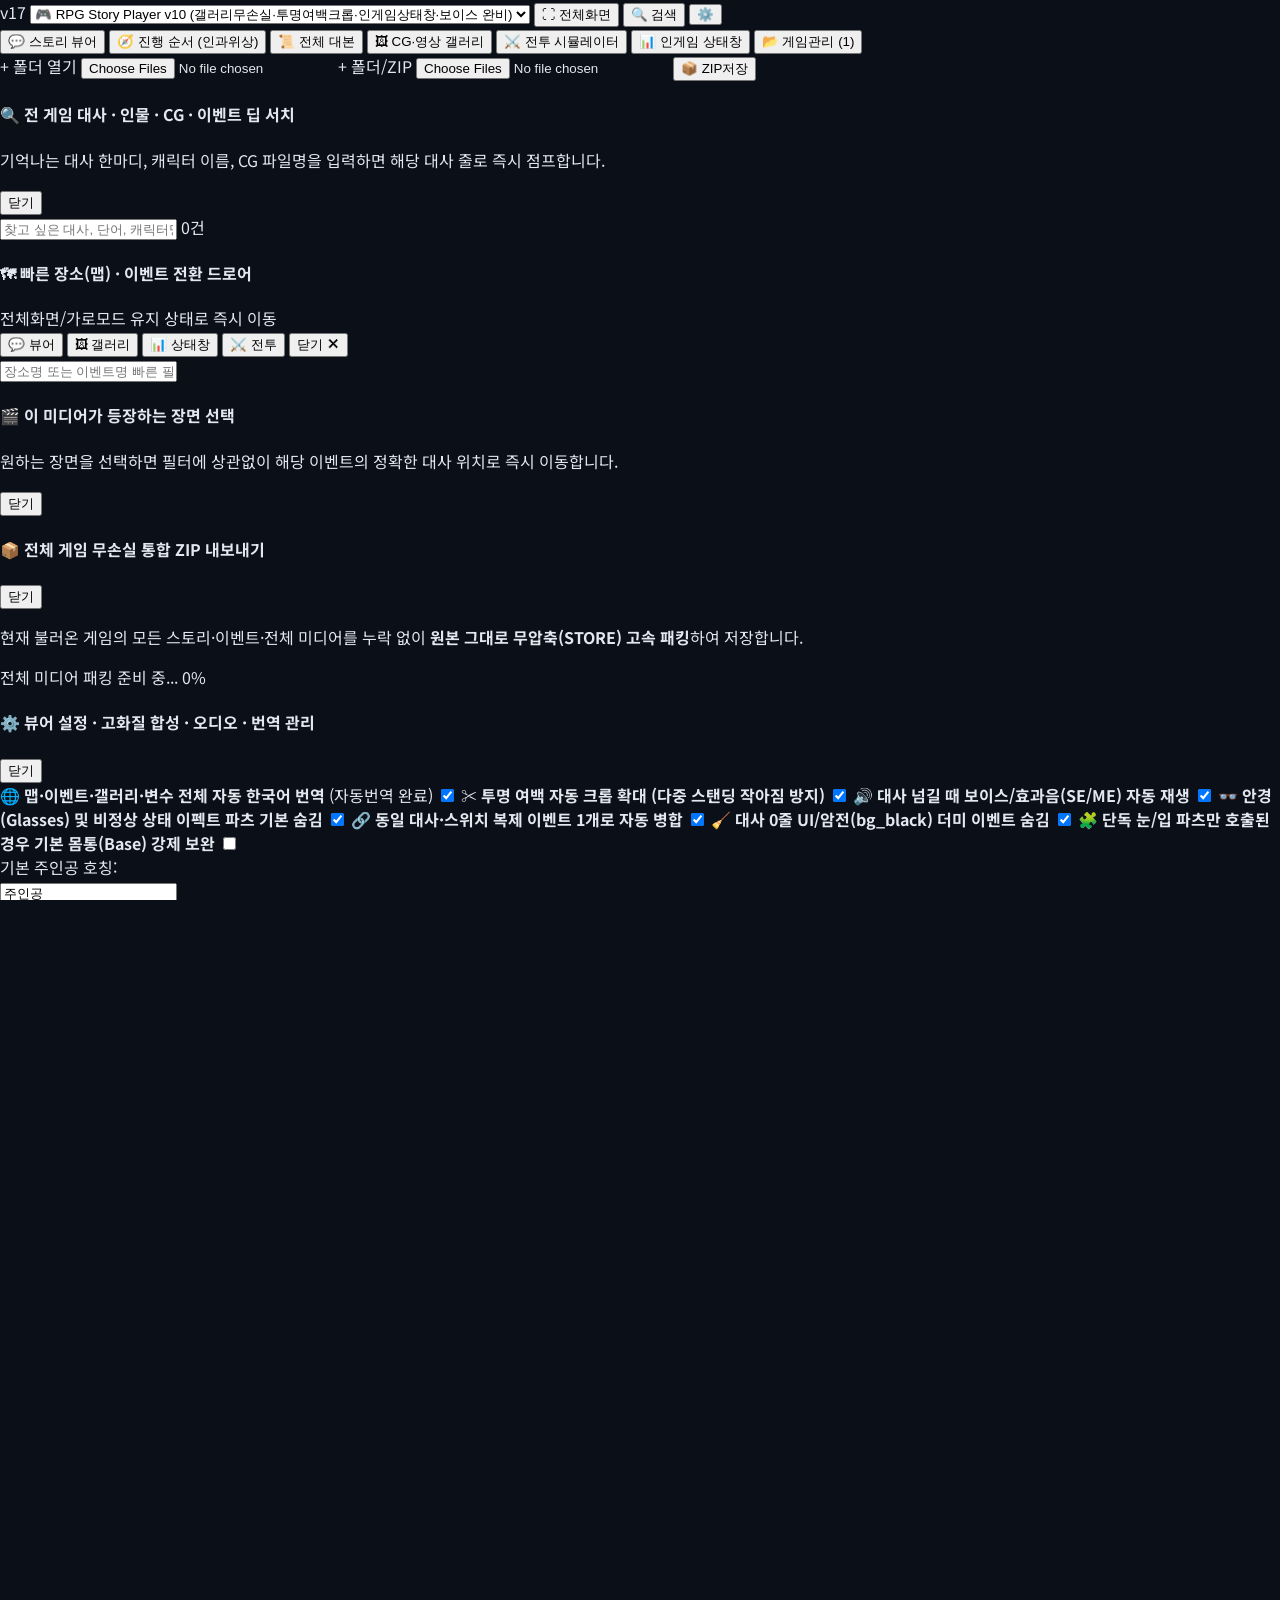
==== commit 7f0bdcd6: "Add files via upload" ====
--- a/index.html
+++ b/index.html
@@ -8,7 +8,7 @@
   <meta name="apple-mobile-web-app-status-bar-style" content="black-translucent" />
   <meta name="theme-color" content="#0b0f17" />
   <link rel="manifest" href="manifest.json" />
-  <title>RPG Story Player &amp; Extractor Pro v16</title>
+  <title>RPG Story Player &amp; Extractor Pro v17</title>
   <script src="https://cdn.tailwindcss.com/3.4.17"></script>
   <script src="https://cdn.jsdelivr.net/npm/jszip@3.10.1/dist/jszip.min.js"></script>
   <style>
@@ -84,17 +84,33 @@
       -webkit-user-select: none;
     }
 
-    /* v16 Mobile Fullscreen & Landscape Split-View Modes */
+    /* Prevent iOS Safari Long-Press Callout (`복사하기 | 찾아보기 | 번역`) on buttons & viewer controls (`IMG_4194.jpg` Fix!) */
+    button, #dialogueBoxPro, #dialogueBottomControls, #btnNextStep, #btnPrevStep, #btnFirstStep, #cgStageContainer, #fullscreenFloatingHud {
+      -webkit-touch-callout: none !important;
+      -webkit-user-select: none !important;
+      user-select: none !important;
+    }
+
+    /* v17 Mobile Fullscreen & Landscape Split-View Modes (`IMG_4193.jpg` Fix!)
+       Uses `--app-vvh` (synced live with `window.visualViewport.height`) and hides ALL overhead sub-toolbars
+       so Safari's address/tab bar never crushes or clips the CG Stage and Dialogue Box! */
+    body.immersive-fullscreen-mode {
+      height: var(--app-vvh, 100dvh) !important;
+      max-height: var(--app-vvh, 100dvh) !important;
+      overflow: hidden !important;
+    }
     body.immersive-fullscreen-mode > header,
-    body.immersive-fullscreen-mode > nav#mobileBottomNav {
+    body.immersive-fullscreen-mode > nav#mobileBottomNav,
+    body.immersive-fullscreen-mode #viewerTopHeaderBar,
+    body.immersive-fullscreen-mode:not(.show-fs-tools) #viewerCollapsibleToolsRow,
+    body.immersive-fullscreen-mode:not(.show-fs-tools) #inlineLayerQuickBar,
+    body.immersive-fullscreen-mode:not(.show-fs-tools) #viewerLiveConditionBar {
       display: none !important;
     }
     body.immersive-fullscreen-mode > main {
       padding: 2px !important;
       max-width: 100vw !important;
-    }
-    body.immersive-fullscreen-mode #viewerTopHeaderBar {
-      display: none !important;
+      height: var(--app-vvh, 100dvh) !important;
     }
     body.immersive-fullscreen-mode #fullscreenFloatingHud {
       display: flex !important;
@@ -102,32 +118,37 @@
 
     /* Landscape Split-View Cinema Mode (auto on mobile landscape or manual toggle) */
     @media (max-height: 580px) and (orientation: landscape) {
-      body:not(.force-portrait-stack) > header {
-        padding-top: 2px !important;
-        padding-bottom: 2px !important;
-      }
-      body:not(.force-portrait-stack) > nav#mobileBottomNav {
+      body:not(.force-portrait-stack) {
+        height: var(--app-vvh, 100dvh) !important;
+        max-height: var(--app-vvh, 100dvh) !important;
+        overflow: hidden !important;
+      }
+      body:not(.force-portrait-stack) > header,
+      body:not(.force-portrait-stack) > nav#mobileBottomNav,
+      body:not(.force-portrait-stack) #viewerTopHeaderBar,
+      body:not(.force-portrait-stack):not(.show-fs-tools) #viewerCollapsibleToolsRow,
+      body:not(.force-portrait-stack):not(.show-fs-tools) #inlineLayerQuickBar,
+      body:not(.force-portrait-stack):not(.show-fs-tools) #viewerLiveConditionBar {
         display: none !important;
       }
       body:not(.force-portrait-stack) > main {
-        padding-bottom: 2px !important;
-      }
-      body:not(.force-portrait-stack) #viewerTopHeaderBar {
-        padding-top: 3px !important;
-        padding-bottom: 3px !important;
+        padding: 2px !important;
+        height: var(--app-vvh, 100dvh) !important;
       }
       body:not(.force-portrait-stack) #vnStageAndDialogueWrapper {
         flex-direction: row !important;
         align-items: stretch !important;
+        padding: 2px !important;
+        gap: 4px !important;
       }
       body:not(.force-portrait-stack) #cgStageContainer {
-        flex: 1 1 60% !important;
+        flex: 1 1 58% !important;
         min-height: 0 !important;
         height: 100% !important;
       }
       body:not(.force-portrait-stack) #vnRightDialogueColumn {
-        width: 40% !important;
-        max-width: 420px !important;
+        width: 42% !important;
+        max-width: 430px !important;
         height: 100% !important;
         display: flex !important;
         flex-direction: column !important;
@@ -183,7 +204,7 @@
   <header class="flex-shrink-0 bg-slate-900/95 border-b border-slate-800 px-2 sm:px-4 py-1.5 z-30">
     <div class="max-w-[1860px] mx-auto flex items-center justify-between gap-1.5">
       <div class="flex items-center gap-1 min-w-0">
-        <span class="px-1.5 py-0.5 rounded bg-emerald-600/30 border border-emerald-500/40 text-emerald-300 font-bold text-[10px] sm:text-[11px] flex-shrink-0">v16</span>
+        <span class="px-1.5 py-0.5 rounded bg-emerald-600/30 border border-emerald-500/40 text-emerald-300 font-bold text-[10px] sm:text-[11px] flex-shrink-0">v17</span>
         <select id="gameLibrarySelect" class="bg-slate-950 border border-slate-700 rounded-lg px-1.5 py-1 text-xs font-bold text-white focus:outline-none focus:border-indigo-500 max-w-[105px] sm:max-w-[220px] truncate"></select>
         <button id="btnToggleFullscreenHeader" type="button" class="px-2 py-1 rounded-lg bg-emerald-600/30 hover:bg-emerald-600 text-[11px] text-emerald-200 hover:text-white border border-emerald-500/40 font-bold flex-shrink-0" title="전체화면 / 몰입 모드 전환 (모바일 주소창·탭바 가림 해결)">
           ⛶ 전체화면
@@ -537,16 +558,17 @@
               <canvas id="cgCanvas" width="1632" height="1248" class="w-full h-full object-contain cursor-grab active:cursor-grabbing" title="좌/우 가장자리 터치: 이전/다음 대사 · 마우스 휠/핀치: 확대/축소 · 더블클릭: 라이트박스 확대"></canvas>
               <video id="moviePlayer" controls playsinline class="hidden w-full h-full object-contain rounded-lg"></video>
 
-              <!-- Floating Micro-HUD for Fullscreen & Landscape Mode (Allows full control even when headers/bars are hidden!) -->
-              <div id="fullscreenFloatingHud" class="hidden absolute top-2 left-2 right-2 z-20 flex items-center justify-between gap-1 pointer-events-none">
-                <div class="flex items-center gap-1 pointer-events-auto bg-slate-950/85 backdrop-blur-md border border-slate-700/80 rounded-xl px-2 py-1 shadow-lg">
-                  <button id="btnFsQuickDrawer" type="button" class="px-2 py-0.5 rounded bg-indigo-600 hover:bg-indigo-500 text-[11px] font-bold text-white">☰ 장소·씬</button>
-                  <button id="btnFsPartsModal" type="button" class="px-2 py-0.5 rounded bg-amber-600/40 hover:bg-amber-600 text-[11px] font-bold text-amber-200">🎨 파츠</button>
-                  <button id="btnFsToggleSplit" type="button" class="px-2 py-0.5 rounded bg-slate-800 hover:bg-slate-700 text-[11px] text-sky-300 font-semibold">🔄 분할/상하</button>
+              <!-- Floating Micro-HUD for Fullscreen & Landscape Mode (Single-line non-wrapping pills!) -->
+              <div id="fullscreenFloatingHud" class="hidden absolute top-1.5 left-1.5 right-1.5 z-30 flex items-center justify-between gap-1 pointer-events-none overflow-x-auto no-scrollbar">
+                <div class="flex items-center gap-1 pointer-events-auto bg-slate-950/80 backdrop-blur-md border border-slate-700/80 rounded-xl px-1.5 py-0.5 shadow-lg whitespace-nowrap flex-shrink-0">
+                  <button id="btnFsQuickDrawer" type="button" class="px-2 py-0.5 rounded bg-indigo-600 hover:bg-indigo-500 text-[10px] font-bold text-white whitespace-nowrap">☰ 씬</button>
+                  <button id="btnFsPartsModal" type="button" class="px-2 py-0.5 rounded bg-amber-600/40 hover:bg-amber-600 text-[10px] font-bold text-amber-200 whitespace-nowrap">🎨 파츠</button>
+                  <button id="btnFsToggleTools" type="button" class="px-2 py-0.5 rounded bg-slate-800 hover:bg-slate-700 text-[10px] text-emerald-300 font-semibold whitespace-nowrap">🛠️ 도구</button>
+                  <button id="btnFsToggleSplit" type="button" class="px-2 py-0.5 rounded bg-slate-800 hover:bg-slate-700 text-[10px] text-sky-300 font-semibold whitespace-nowrap">🔄 분할</button>
                 </div>
-                <div class="flex items-center gap-1 pointer-events-auto bg-slate-950/85 backdrop-blur-md border border-slate-700/80 rounded-xl px-2 py-1 shadow-lg">
-                  <button id="btnFsToggleDialogueVis" type="button" class="px-2 py-0.5 rounded bg-slate-800 hover:bg-slate-700 text-[11px] text-indigo-200 font-semibold">👁 대사창</button>
-                  <button id="btnFsExitFullscreen" type="button" class="px-2 py-0.5 rounded bg-rose-700/80 hover:bg-rose-600 text-[11px] font-bold text-white">⛶ 화면복귀</button>
+                <div class="flex items-center gap-1 pointer-events-auto bg-slate-950/80 backdrop-blur-md border border-slate-700/80 rounded-xl px-1.5 py-0.5 shadow-lg whitespace-nowrap flex-shrink-0">
+                  <button id="btnFsToggleDialogueVis" type="button" class="px-2 py-0.5 rounded bg-slate-800 hover:bg-slate-700 text-[10px] text-indigo-200 font-semibold whitespace-nowrap">👁 대사</button>
+                  <button id="btnFsExitFullscreen" type="button" class="px-2 py-0.5 rounded bg-rose-700/85 hover:bg-rose-600 text-[10px] font-bold text-white whitespace-nowrap">✕ 복귀</button>
                 </div>
               </div>
 
@@ -690,12 +712,11 @@
         <div id="viewGalleryContainer" class="hidden flex-1 flex flex-col p-3 sm:p-4 overflow-y-auto space-y-2.5">
           <div class="bg-slate-950/80 border border-slate-800 rounded-xl p-2.5 space-y-2 flex-shrink-0">
             <div class="flex flex-wrap items-center justify-between gap-2">
-              <div class="flex flex-wrap items-center gap-1">
-                <button id="galCatAll" type="button" class="px-2.5 py-1 rounded-lg text-xs font-bold bg-indigo-600 text-white">🗂 전체 표시 (기본)</button>
-                <button id="galCatEventCg" type="button" class="px-2.5 py-1 rounded-lg text-xs font-semibold bg-slate-800 text-slate-300 hover:text-white">🔥 이벤트·본편 CG</button>
-                <button id="galCatStanding" type="button" class="px-2.5 py-1 rounded-lg text-xs font-semibold bg-slate-800 text-slate-300 hover:text-white">🧍 기본 스탠딩</button>
-                <button id="galCatSystem" type="button" class="px-2.5 py-1 rounded-lg text-xs font-semibold bg-slate-800 text-slate-300 hover:text-white">👑 상태·스킬·전투·타이틀</button>
-                <button id="galCatMovies" type="button" class="px-2.5 py-1 rounded-lg text-xs font-semibold bg-slate-800 text-slate-300 hover:text-white">🎬 동영상</button>
+              <div class="flex flex-wrap items-center gap-1.5">
+                <button id="galCatAll" type="button" class="px-3 py-1.5 rounded-lg text-xs font-bold bg-indigo-600 text-white">📦 전체 표시</button>
+                <button id="galCatImages" type="button" class="px-3 py-1.5 rounded-lg text-xs font-semibold bg-slate-800 text-slate-300 hover:text-white">🖼️ 이미지만</button>
+                <button id="galCatMovies" type="button" class="px-3 py-1.5 rounded-lg text-xs font-semibold bg-slate-800 text-slate-300 hover:text-white">🎬 동영상만</button>
+                <button id="galCatUnused" type="button" class="px-3 py-1.5 rounded-lg text-xs font-semibold bg-slate-800 text-amber-300 hover:text-white border border-amber-500/30">🔍 미사용 CG 확인</button>
               </div>
               <div class="flex items-center gap-1.5">
                 <button id="btnPurgeUnusedCgs" type="button" class="px-2 py-1 rounded-lg bg-rose-900/50 hover:bg-rose-700 text-rose-200 text-[11px] font-semibold border border-rose-500/40">
@@ -1849,53 +1870,75 @@
     // Upgraded in v13: Persists lightweight project metadata AND native Structured-Clone File/Blob handles
     // (`zipBlob` for ZIPs, plus `cgFiles`, `faceFiles`, `enemyFiles`, `audioOggFiles`, `audioM4aFiles` for Folder loads)
     // so closing and reopening the Windows EXE or browser retains 100% of images without reloading!
+    const CURRENT_EXTRACTOR_VERSION = "v17.0";
+
+    // Upgraded in v17:
+    // 1) Saves `cleanProj` (stamped with `extractorVersion: "v17.0"`) in its own dedicated transaction FIRST on ALL devices (including iPhone/iPad Safari!)
+    //    so Safari refreshes NEVER lose saved games even if Safari rejects storing a 1.5GB raw File handle in `zipFiles`!
+    // 2) Saves `zipFiles` in a separate isolated transaction so a quota/File clone error on mobile Safari cannot roll back the `projects` save!
     async function autoSaveProjectToIndexedDb(proj, rawZipFile = null) {
-      setTimeout(async () => {
-        try {
-          const db = await openGameDbV10();
-          const cgFiles = {};
-          const faceFiles = {};
-          const enemyFiles = {};
-          const audioOggFiles = {};
-          const audioM4aFiles = {};
-          let hasFolderFiles = false;
-
-          for (const [k, a] of Object.entries(proj.cgAssets || {})) {
-            if (k !== "__fastIndex" && a && a.lazyFile) { cgFiles[k] = a.lazyFile; hasFolderFiles = true; }
-          }
-          for (const [k, a] of Object.entries(proj.faceAssets || {})) {
-            if (k !== "__fastIndex" && a && a.lazyFile) { faceFiles[k] = a.lazyFile; hasFolderFiles = true; }
-          }
-          for (const [k, a] of Object.entries(proj.enemyAssets || {})) {
-            if (k !== "__fastIndex" && a && a.lazyFile) { enemyFiles[k] = a.lazyFile; hasFolderFiles = true; }
-          }
-          for (const [k, a] of Object.entries(proj.audioAssets || {})) {
-            if (k !== "__fastIndex" && a) {
-              if (a.oggFile) { audioOggFiles[k] = a.oggFile; hasFolderFiles = true; }
-              if (a.m4aFile) { audioM4aFiles[k] = a.m4aFile; hasFolderFiles = true; }
-            }
-          }
-
-          const cleanProj = JSON.parse(JSON.stringify(proj, (key, val) => {
-            if (key === "zipEntry" || key === "lazyFile" || key === "oggFile" || key === "m4aFile" || key === "oggEntry" || key === "m4aEntry" || key === "rawBytes" || key === "blobUrl" || key === "_ceEffectCache" || key === "_directLocKeys") return undefined;
-            return val;
-          }));
-
-          const tx = db.transaction(["projects", "zipFiles"], "readwrite");
-          tx.objectStore("projects").put(cleanProj);
-          if (rawZipFile || hasFolderFiles) {
-            tx.objectStore("zipFiles").put({
-              id: proj.id,
-              zipBlob: rawZipFile || null,
-              cgFiles: hasFolderFiles ? cgFiles : null,
-              faceFiles: hasFolderFiles ? faceFiles : null,
-              enemyFiles: hasFolderFiles ? enemyFiles : null,
-              audioOggFiles: hasFolderFiles ? audioOggFiles : null,
-              audioM4aFiles: hasFolderFiles ? audioM4aFiles : null
-            });
-          }
-        } catch (e) {}
-      }, 300);
+      try {
+        proj.extractorVersion = CURRENT_EXTRACTOR_VERSION;
+        const db = await openGameDbV10();
+
+        const cleanProj = JSON.parse(JSON.stringify(proj, (key, val) => {
+          if (key === "zipEntry" || key === "lazyFile" || key === "oggFile" || key === "m4aFile" || key === "oggEntry" || key === "m4aEntry" || key === "rawBytes" || key === "blobUrl" || key === "_ceEffectCache" || key === "_directLocKeys" || key === "rawList") return undefined;
+          return val;
+        }));
+
+        // Step 1: Commit `projects` metadata & extracted scripts in its own dedicated transaction!
+        await new Promise((resolve) => {
+          try {
+            const txProj = db.transaction(["projects"], "readwrite");
+            txProj.objectStore("projects").put(cleanProj);
+            txProj.oncomplete = resolve;
+            txProj.onerror = resolve;
+          } catch (err) {
+            resolve();
+          }
+        });
+
+        // Step 2: Separately try to persist `zipBlob` / folder File handles in `zipFiles`
+        setTimeout(async () => {
+          try {
+            const cgFiles = {};
+            const faceFiles = {};
+            const enemyFiles = {};
+            const audioOggFiles = {};
+            const audioM4aFiles = {};
+            let hasFolderFiles = false;
+
+            for (const [k, a] of Object.entries(proj.cgAssets || {})) {
+              if (k !== "__fastIndex" && a && a.lazyFile) { cgFiles[k] = a.lazyFile; hasFolderFiles = true; }
+            }
+            for (const [k, a] of Object.entries(proj.faceAssets || {})) {
+              if (k !== "__fastIndex" && a && a.lazyFile) { faceFiles[k] = a.lazyFile; hasFolderFiles = true; }
+            }
+            for (const [k, a] of Object.entries(proj.enemyAssets || {})) {
+              if (k !== "__fastIndex" && a && a.lazyFile) { enemyFiles[k] = a.lazyFile; hasFolderFiles = true; }
+            }
+            for (const [k, a] of Object.entries(proj.audioAssets || {})) {
+              if (k !== "__fastIndex" && a) {
+                if (a.oggFile) { audioOggFiles[k] = a.oggFile; hasFolderFiles = true; }
+                if (a.m4aFile) { audioM4aFiles[k] = a.m4aFile; hasFolderFiles = true; }
+              }
+            }
+
+            if (rawZipFile || hasFolderFiles) {
+              const txZip = db.transaction(["zipFiles"], "readwrite");
+              txZip.objectStore("zipFiles").put({
+                id: proj.id,
+                zipBlob: rawZipFile || null,
+                cgFiles: hasFolderFiles ? cgFiles : null,
+                faceFiles: hasFolderFiles ? faceFiles : null,
+                enemyFiles: hasFolderFiles ? enemyFiles : null,
+                audioOggFiles: hasFolderFiles ? audioOggFiles : null,
+                audioM4aFiles: hasFolderFiles ? audioM4aFiles : null
+              });
+            }
+          } catch (e) {}
+        }, 120);
+      } catch (e) {}
     }
 
     function getDeletedGameIdsSet() {
@@ -1998,11 +2041,26 @@
         // Iterate newest first so duplicate titles keep only the latest copy and purge older copies from IndexedDB!
         const sortedProjs = [...projects].sort((a, b) => String(b.id || "").localeCompare(String(a.id || "")));
 
+        let purgedStaleVersionCount = 0;
+        const zipToAutoReextract = [];
+
         for (const p of sortedProjs) {
           if (!p || !p.id) continue;
           const cleanTitle = String(p.title || "").trim();
           if (deletedSet.has(p.id) || deletedSet.has("title:" + cleanTitle) || (cleanTitle && seenTitles.has(cleanTitle))) {
             toPurgeIds.push(p.id);
+            continue;
+          }
+          // Version-Aware Extraction Invalidation (v17):
+          // If a cached game in IndexedDB was extracted by an older version (`extractorVersion !== CURRENT_EXTRACTOR_VERSION`),
+          // do NOT load stale buggy extraction results! Either re-extract automatically from `zipBlob` or purge the stale cache!
+          if (p.extractorVersion !== CURRENT_EXTRACTOR_VERSION) {
+            const oldMedia = mediaMap.get(p.id);
+            if (oldMedia && oldMedia.zipBlob) {
+              zipToAutoReextract.push(oldMedia.zipBlob);
+            }
+            toPurgeIds.push(p.id);
+            purgedStaleVersionCount++;
             continue;
           }
           if (cleanTitle) seenTitles.add(cleanTitle);
@@ -2047,14 +2105,25 @@
           if (!state.library.some(x => x.id === p.id)) state.library.unshift(p);
         }
 
-        // Purge deleted or duplicate records from IndexedDB permanently
         for (const oldId of toPurgeIds) {
           deleteGameFromIndexedDb(oldId);
         }
 
+        if (zipToAutoReextract.length > 0) {
+          showToast(`🔄 추출 엔진 업데이트(${CURRENT_EXTRACTOR_VERSION}) 감지! 저장된 ZIP 원본으로 최신 추출 엔진을 다시 적용합니다...`);
+          for (const zBlob of zipToAutoReextract) {
+            try { await handleZipFileLoad(zBlob); } catch (e) {}
+          }
+          return;
+        } else if (purgedStaleVersionCount > 0) {
+          showToast(`✨ 추출 엔진이 ${CURRENT_EXTRACTOR_VERSION}으로 업데이트되어 구버전 추출 캐시(${purgedStaleVersionCount}개)를 초기화했습니다. 게임을 새로 불러오면 개선된 추출 기능이 적용됩니다!`);
+        }
+
         if (state.library.length > 0) {
           switchActiveGame(state.library[0].id);
         }
+        renderLibraryHeaderSelect();
+        renderLibraryTab();
       } catch (e) {}
     }
 
@@ -2488,9 +2557,14 @@
         if (ignoreDeleted || !state.deletedCgKeys.has(cached.name)) return cached;
       }
 
+      // CRITICAL FIX IN v17 (`image_c19887.jpg` & Universal Random CG Overlap Fix!):
+      // Only allow prefix-matching when `rawName` explicitly contains a dynamic variable placeholder (`\V[n]` or `${...}`),
+      // OR when `cleanK` only differs from `prefixTarget` by a 1-2 digit variant suffix (`01`, `02`, `_1`) and `prefixTarget.length >= 5`!
+      // Never allow short words like `"actor"`, `"name"`, `"line"`, `"set"` to prefix-match unrelated images!
+      const hasVarPlaceholder = /\\[vV]\[\d+\]|\$\{[^}]+\}/.test(rawName);
       const prefixTarget = cleanTarget.replace(/\\v\[\d+\]|\$\{[^}]+\}|_?\d+$/gi, "");
       let found = null;
-      if (prefixTarget.length >= 2) {
+      if (hasVarPlaceholder && prefixTarget.length >= 2) {
         const exactPfx = dict.__fastIndex.exactMap.get(prefixTarget);
         if (exactPfx && (ignoreDeleted || !state.deletedCgKeys.has(exactPfx.name))) {
           found = exactPfx;
@@ -2502,6 +2576,11 @@
               break;
             }
           }
+        }
+      } else if (prefixTarget.length >= 5 && /_?\d+$/.test(cleanTarget)) {
+        const exactPfx = dict.__fastIndex.exactMap.get(prefixTarget);
+        if (exactPfx && (ignoreDeleted || !state.deletedCgKeys.has(exactPfx.name))) {
+          found = exactPfx;
         }
       }
       if (cacheMap && cacheMap.size < 20000) cacheMap.set(relTarget, found);
@@ -3008,17 +3087,26 @@
         const img = await loadCachedImage(url);
         if (img && img.width > 0 && img.height > 0) {
           const partInfo = getPartCategoryAndPrefix(effectiveKey);
-          const sx = Math.abs((spec.scaleX ?? 100) / 100) || 1;
-          const sy = Math.abs((spec.scaleY ?? 100) / 100) || 1;
+          const rawScaleX = Number(spec.scaleX ?? 100);
+          const rawScaleY = Number(spec.scaleY ?? 100);
+          const flipX = rawScaleX < 0;
+          const flipY = rawScaleY < 0;
+          const sx = Math.abs(rawScaleX / 100) || 1;
+          const sy = Math.abs(rawScaleY / 100) || 1;
           const lw = img.width * sx;
           const lh = img.height * sy;
           const rawX = Number(spec.x) || 0;
           const rawY = Number(spec.y) || 0;
           if (rawX < -2500 || rawX > 4500 || rawY < -2500 || rawY > 4500) continue;
 
-          const lx = spec.origin === 1 ? (rawX - lw / 2) : rawX;
-          const ly = spec.origin === 1 ? (rawY - lh / 2) : rawY;
+          // In PIXI / RPG Maker MV & MZ, when `origin === 0` (top-left anchor) and `scaleX < 0`, the image flips to the LEFT of `rawX` (`[rawX - lw, rawX]`)!
+          const lx = spec.origin === 1 ? (rawX - lw / 2) : (flipX ? (rawX - lw) : rawX);
+          const ly = spec.origin === 1 ? (rawY - lh / 2) : (flipY ? (rawY - lh) : rawY);
           const ob = state.trimTransparentBounds ? getImageOpaqueBounds(img) : { rx0: 0, ry0: 0, rx1: 1, ry1: 1 };
+          const effRx0 = flipX ? (1 - ob.rx1) : ob.rx0;
+          const effRx1 = flipX ? (1 - ob.rx0) : ob.rx1;
+          const effRy0 = flipY ? (1 - ob.ry1) : ob.ry0;
+          const effRy1 = flipY ? (1 - ob.ry0) : ob.ry1;
 
           loadedLayers.push({
             slotNum,
@@ -3029,14 +3117,16 @@
             partCategory: partInfo.category,
             sx,
             sy,
+            flipX,
+            flipY,
             lx,
             ly,
             lw,
             lh,
-            visMinX: lx + ob.rx0 * lw,
-            visMinY: ly + ob.ry0 * lh,
-            visMaxX: lx + ob.rx1 * lw,
-            visMaxY: ly + ob.ry1 * lh
+            visMinX: lx + effRx0 * lw,
+            visMinY: ly + effRy0 * lh,
+            visMaxX: lx + effRx1 * lw,
+            visMaxY: ly + effRy1 * lh
           });
         }
       }
@@ -3079,7 +3169,7 @@
       ctx.imageSmoothingEnabled = true;
       ctx.imageSmoothingQuality = "high";
       for (const item of loadedLayers) {
-        const { img, spec, lx, ly, lw, lh, isTextPicture } = item;
+        const { img, spec, lx, ly, lw, lh, flipX, flipY, isTextPicture } = item;
         ctx.save();
         ctx.globalAlpha = Math.max(0, Math.min(1, (spec.opacity ?? 255) / 255));
         const dx = offsetX + (lx - minX) * finalScale;
@@ -3089,7 +3179,13 @@
         } else if (img) {
           const dw = lw * finalScale;
           const dh = lh * finalScale;
-          ctx.drawImage(img, dx, dy, dw, dh);
+          if (flipX || flipY) {
+            ctx.translate(dx + (flipX ? dw : 0), dy + (flipY ? dh : 0));
+            ctx.scale(flipX ? -1 : 1, flipY ? -1 : 1);
+            ctx.drawImage(img, 0, 0, dw, dh);
+          } else {
+            ctx.drawImage(img, dx, dy, dw, dh);
+          }
         }
         ctx.restore();
       }
@@ -4423,18 +4519,41 @@
       modal.classList.remove("hidden");
     }
 
+    function isAssetEffectivelyUnused(a) {
+      if (!a || !a.name) return false;
+      if (a.isProtectedSystemCg || a.systemUsage) return false;
+      const usedList = getEffectiveUsedListForAsset(a);
+      return usedList.length === 0;
+    }
+
+    function updateGalleryCategoryCounts() {
+      const allValid = Object.values(state.project?.cgAssets || {}).filter(a => a && a.name && !state.deletedCgKeys.has(a.name) && !isDummyBlackOrSystemPicture(a.name));
+      let imgCount = 0, movCount = 0, unusedCount = 0;
+      for (const a of allValid) {
+        if (a.mediaType === "video") movCount++;
+        else imgCount++;
+        if (isAssetEffectivelyUnused(a)) unusedCount++;
+      }
+      const bAll = document.getElementById("galCatAll");
+      const bImg = document.getElementById("galCatImages");
+      const bMov = document.getElementById("galCatMovies");
+      const bUnu = document.getElementById("galCatUnused");
+      if (bAll) bAll.textContent = `📦 전체 표시 (${allValid.length})`;
+      if (bImg) bImg.textContent = `🖼️ 이미지만 (${imgCount})`;
+      if (bMov) bMov.textContent = `🎬 동영상만 (${movCount})`;
+      if (bUnu) bUnu.textContent = `🔍 미사용 (${unusedCount})`;
+    }
+
     function getFilteredGalleryAssets() {
+      updateGalleryCategoryCounts();
       const q = (document.getElementById("gallerySearchInput")?.value || "").trim().toLowerCase();
-      const cat = state.galleryCategory;
+      const cat = state.galleryCategory || "all";
       return Object.values(state.project.cgAssets || {}).filter(a => {
         if (!a || !a.name || state.deletedCgKeys.has(a.name) || isDummyBlackOrSystemPicture(a.name)) return false;
-        const isPart = isDetachedSubPartFile(a.name);
-        const isBaseStanding = /(?:_base|_zenshin|sifuku|seifuku|stand|tatie|tachie)/i.test(a.name) && !isPart;
-
-        if (cat === "event_cg" && (isPart || a.mediaType === "video")) return false;
-        if (cat === "standing" && !isBaseStanding && a.systemUsage?.badge?.indexOf("스탠딩") === -1) return false;
-        if (cat === "system" && !a.isProtectedSystemCg) return false;
+
+        if (cat === "images" && a.mediaType === "video") return false;
         if (cat === "movies" && a.mediaType !== "video") return false;
+        if (cat === "unused" && !isAssetEffectivelyUnused(a)) return false;
 
         if (!q) return true;
         const koName = translateJpName(a.name).toLowerCase();
@@ -4558,10 +4677,10 @@
 
     // Renders DTextPicture (`Code 357 DTextPicture` / `Code 356 D_TEXT`) strings with \V[n], \N[n], \c[n], \oc[n], \{, \}
     function drawDTextLayerOnCanvas(ctx, spec, dx, dy, scale) {
-      if (!spec || !spec.dText) return;
-      let raw = replaceActorAndVarCodes(String(spec.dText || ""));
-      let fillColor = "#ffffff";
-      let strokeColor = "rgba(0, 0, 0, 0.92)";
+      if (!spec || spec.dText === undefined || spec.dText === null) return;
+      let raw = replaceActorAndVarCodes(String(spec.dText));
+      let fillColor = spec.textColor || "#ffffff";
+      let strokeColor = spec.outlineColor || "rgba(0, 0, 0, 0.92)";
       const cMatch = raw.match(/\\[cC]\[(\d+)\]/);
       if (cMatch) {
         const cIdx = Number(cMatch[1]);
@@ -4573,7 +4692,8 @@
         if (RPG_COLORS[ocIdx]) strokeColor = RPG_COLORS[ocIdx];
       }
       let baseFontSize = Number(spec.fontSize) || 24;
-      if (/\\\{/.test(raw)) baseFontSize += 4;
+      const braceGrowCount = (raw.match(/\\\{/g) || []).length;
+      if (braceGrowCount > 0) baseFontSize += braceGrowCount * 6;
       if (/\\\}/.test(raw)) baseFontSize = Math.max(12, baseFontSize - 3);
 
       const cleanText = raw
@@ -4582,11 +4702,11 @@
 
       const lines = cleanText.split(/\r?\n/);
       const scaledFontPx = Math.max(10, Math.round(baseFontSize * scale));
-      ctx.font = `700 ${scaledFontPx}px 'Noto Sans KR', sans-serif`;
-      ctx.textBaseline = "top";
-      ctx.textAlign = "left";
+      ctx.font = `800 ${scaledFontPx}px 'Noto Sans KR', sans-serif`;
+      ctx.textBaseline = spec.textBaseline || "top";
+      ctx.textAlign = spec.textAlign || "left";
       ctx.lineJoin = "round";
-      ctx.lineWidth = Math.max(2.5, scaledFontPx * 0.16);
+      ctx.lineWidth = spec.outlineWidth ? Math.max(2.5, spec.outlineWidth * scale) : Math.max(2.5, scaledFontPx * 0.16);
       ctx.strokeStyle = strokeColor;
       ctx.fillStyle = fillColor;
 
@@ -4958,6 +5078,24 @@
       const ce = state.project?.commonEventsMap?.[ceId];
       if (!ce || !Array.isArray(ce.list)) return { snapshot: {}, referencedVars: [], referencedSwitches: [] };
 
+      // Pre-scan `ce.list` for internal one-shot render latch switches (checked for OFF `[0, s, 1]` and set ON `[s, s, 0]` inside the status CE,
+      // such as `Sw#8 エロステ数字読み込み`, `Sw#12 エリク紋章エロステ用`, `Sw#14 ビル紋章エロステ用`, `Sw#16 ジム紋章エロステ用` in `image_c19508.jpg`!).
+      const latchSwitches = new Set();
+      const checkedOffSw = new Set();
+      const turnedOnSw = new Set();
+      for (const c of ce.list) {
+        if (!c) continue;
+        if (c.code === 111 && c.parameters?.[0] === 0 && c.parameters?.[2] === 1) checkedOffSw.add(Number(c.parameters[1]));
+        if (c.code === 121 && c.parameters?.[2] === 0) {
+          for (let s = Number(c.parameters[0]); s <= Number(c.parameters[1]); s++) turnedOnSw.add(s);
+        }
+      }
+      for (const s of checkedOffSw) {
+        if (turnedOnSw.has(s)) latchSwitches.add(s);
+      }
+
+      let customTextSlotCounter = 300;
+
       function runList(list, depth = 0) {
         if (!Array.isArray(list) || depth > 5) return;
         const branchStack = [];
@@ -4973,11 +5111,19 @@
           if (cmd.code === 111) {
             const parentActive = branchStack.every(b => b.active);
             const p = cmd.parameters || [];
-            if (p[0] === 0 && Number(p[1]) > 0) refSwitches.add(Number(p[1]));
-            if (p[0] === 1 && Number(p[1]) > 0) refVars.add(Number(p[1]));
             let cond = false;
-            if (parentActive) {
-              cond = evaluateBranchInSimState(p, simVars, simSwitches);
+            if (p[0] === 11 || (p[0] === 12 && /isCancelled|isTriggered/i.test(String(p[1] || "")))) {
+              // Never enter "If Cancel Button Pressed" cleanup blocks during status rendering!
+              cond = false;
+            } else if (p[0] === 0 && latchSwitches.has(Number(p[1]))) {
+              // Internal one-shot render latch switch (`#8, #12, #14, #16`) -> always pass and do NOT expose in toggle UI!
+              cond = true;
+            } else {
+              if (p[0] === 0 && Number(p[1]) > 0) refSwitches.add(Number(p[1]));
+              if (p[0] === 1 && Number(p[1]) > 0) refVars.add(Number(p[1]));
+              if (parentActive) {
+                cond = evaluateBranchInSimState(p, simVars, simSwitches);
+              }
             }
             branchStack.push({ indent, active: parentActive && cond, condMet: cond, parentActive });
             continue;
@@ -5009,7 +5155,9 @@
             }
           } else if (cmd.code === 121) {
             const s1 = Number(p[0]) || 0, s2 = Number(p[1]) || s1, isOn = (p[2] === 0);
-            for (let s = s1; s <= s2; s++) simSwitches[s] = isOn;
+            for (let s = s1; s <= s2; s++) {
+              if (!latchSwitches.has(s)) simSwitches[s] = isOn;
+            }
           } else if (cmd.code === 122) {
             const v1 = Number(p[0]) || 0, v2 = Number(p[1]) || v1, op = Number(p[2]) || 0, opType = Number(p[3]) || 0;
             if (opType === 0 || opType === 1 || opType === 2 || opType === 4) {
@@ -5023,6 +5171,103 @@
                 if (op === 0 || typeof rhs === "string") simVars[v] = rhs;
                 else if (op === 1) simVars[v] = (Number(simVars[v]) || 0) + Number(rhs);
                 else if (op === 2) simVars[v] = (Number(simVars[v]) || 0) - Number(rhs);
+              }
+            }
+          } else if (cmd.code === 355) {
+            const scriptLines = [String(p[0] || "")];
+            while (i + 1 < list.length && list[i + 1] && list[i + 1].code === 655) {
+              i++;
+              scriptLines.push(String(list[i].parameters?.[0] || ""));
+            }
+            const scriptBlock = scriptLines.join("\n");
+
+            // 1) Support `const variableIds = [ { id: 109, x: 63, y: 168, fontSize: 40, color: '#FF0000', outlineColor: '#FFFF00', outlineWidth: 25, align: 'center' }, ... ]` (`image_c19508.jpg` Magic Village Fix!)
+            if (scriptBlock.includes("variableIds")) {
+              const varObjMatches = [...scriptBlock.matchAll(/\{\s*id:\s*(\d+)\s*,\s*x:\s*(-?\d+)\s*,\s*y:\s*(-?\d+)\s*,\s*fontSize:\s*(\d+)\s*,\s*color:\s*['"]([^'"]+)['"]\s*,\s*outlineColor:\s*['"]([^'"]+)['"]\s*,\s*outlineWidth:\s*(\d+)\s*,\s*align:\s*['"]([^'"]+)['"]\s*\}/g)];
+              for (const m of varObjMatches) {
+                const vId = Number(m[1]);
+                const vx = Number(m[2]);
+                const vy = Number(m[3]);
+                const fSize = Number(m[4]) || 36;
+                const color = m[5];
+                const outlineColor = m[6];
+                const outW = Number(m[7]) || 15;
+                const align = String(m[8] || "left").toLowerCase();
+
+                refVars.add(vId);
+                if (simVars[vId] === undefined || simVars[vId] === null || (simVars[vId] === 0 && (vId === 108 || vId === 109))) {
+                  if (vId === 109) simVars[vId] = "처녀";
+                  else if (vId === 108) simVars[vId] = "천재 마법 소녀";
+                  else simVars[vId] = 0;
+                }
+                const boxX = vx + outW * 0.5;
+                const boxY = vy + outW * 0.5;
+                const boxW = fSize * 7.5;
+                const drawX = align === "center" ? (boxX + boxW * 0.5) : (align === "right" ? (boxX + boxW) : boxX);
+                const drawY = boxY;
+
+                slots[customTextSlotCounter++] = {
+                  key: "__dtext__",
+                  isTextPicture: true,
+                  dText: String(simVars[vId] ?? 0),
+                  fontSize: fSize,
+                  origin: 0,
+                  x: drawX,
+                  y: drawY,
+                  scaleX: 100,
+                  scaleY: 100,
+                  opacity: 255,
+                  textColor: color,
+                  outlineColor: outlineColor,
+                  outlineWidth: Math.max(2.5, outW * 0.35),
+                  textAlign: align
+                };
+              }
+            }
+            // 2) Support `CBR-エロステータス` (`CE#9: マリーエロステ` & CBR_EroStatus plugin!)
+            else if (scriptBlock.includes("CBR-エロステータス")) {
+              const imgMatch = scriptBlock.match(/画像-(.+)/);
+              const txtMatch = scriptBlock.match(/テキスト-(.+)/);
+              const xMatch = scriptBlock.match(/x-(-?\d+)/i);
+              const yMatch = scriptBlock.match(/y-(-?\d+)/i);
+              const sizeMatch = scriptBlock.match(/サイズ-(\d+)/);
+              const alignMatch = scriptBlock.match(/左右-(右|中|左)/);
+              const cx = xMatch ? Number(xMatch[1]) : 0;
+              const cy = yMatch ? Number(yMatch[1]) : 0;
+              const cSize = sizeMatch ? Number(sizeMatch[1]) : 28;
+              const cAlign = alignMatch ? (alignMatch[1] === "右" ? "right" : (alignMatch[1] === "中" ? "center" : "left")) : "left";
+
+              if (imgMatch) {
+                let rawImg = imgMatch[1].trim().replace(/\.png$/i, "");
+                rawImg = rawImg.replace(/\\[vV]\[(\d+)\]/g, (_, vId) => String(simVars[Number(vId)] || "erostatus_main"));
+                const asset = resolveCgAssetSmart(rawImg);
+                if (asset) {
+                  slots[customTextSlotCounter++] = { key: asset.name, origin: 0, x: cx, y: cy, scaleX: 100, scaleY: 100, opacity: 255 };
+                }
+              } else if (txtMatch) {
+                const rawTxt = txtMatch[1].trim();
+                for (const vm of rawTxt.matchAll(/\\[vV]\[(\d+)\]/g)) {
+                  const vId = Number(vm[1]);
+                  refVars.add(vId);
+                  if (simVars[vId] === undefined || simVars[vId] === null || (simVars[vId] === 0 && (vId === 108 || vId === 109))) {
+                    if (vId === 109) simVars[vId] = "처녀";
+                    else if (vId === 108) simVars[vId] = "천재 마법 소녀";
+                  }
+                }
+                const resolvedTxt = rawTxt.replace(/\\[vV]\[(\d+)\]/g, (_, vId) => String(simVars[Number(vId)] ?? 0));
+                slots[customTextSlotCounter++] = {
+                  key: "__dtext__",
+                  isTextPicture: true,
+                  dText: resolvedTxt,
+                  fontSize: cSize,
+                  origin: 0,
+                  x: cx,
+                  y: cy,
+                  scaleX: 100,
+                  scaleY: 100,
+                  opacity: 255,
+                  textAlign: cAlign
+                };
               }
             }
           } else if (cmd.code === 357 && (p[0] === "DTextPicture" || p[1] === "dText" || p[1] === "set")) {
@@ -5073,6 +5318,17 @@
               const asset = resolveCgAssetSmart(resolvedName);
               if (asset) resolvedName = asset.name;
               slots[slot] = { key: resolvedName, origin, x, y, scaleX, scaleY, opacity };
+            }
+          } else if (cmd.code === 232) {
+            const slot = Number(p[0]) || 1;
+            if (slots[slot]) {
+              const coordMode = Number(p[3]) || 0;
+              slots[slot].origin = Number(p[2] ?? slots[slot].origin ?? 0);
+              slots[slot].x = coordMode === 0 ? (Number(p[4]) || 0) : (Number(simVars[p[4]]) || 0);
+              slots[slot].y = coordMode === 0 ? (Number(p[5]) || 0) : (Number(simVars[p[5]]) || 0);
+              slots[slot].scaleX = Number(p[6] ?? 100);
+              slots[slot].scaleY = Number(p[7] ?? 100);
+              slots[slot].opacity = (p[8] !== undefined && p[8] !== null) ? Number(p[8]) : 255;
             }
           } else if (cmd.code === 235) {
             delete slots[Number(p[0]) || 1];
@@ -5249,7 +5505,7 @@
           });
         });
 
-        const pageVars = execResult.referencedVars.filter(vId => !isJunkSystemVariableName(state.project.variableNames?.[vId] || `변수#${vId}`));
+        const pageVars = execResult.referencedVars;
         const pageSwitches = execResult.referencedSwitches;
         const extraWindows = state.project.extraWindowConfigs || [];
 
@@ -5387,13 +5643,21 @@
         });
 
         boardBox.querySelectorAll("[data-native-var-inp]").forEach(inp => {
-          inp.addEventListener("change", (e) => {
+          const applyVal = async (reRenderFull) => {
             const vId = Number(inp.getAttribute("data-native-var-inp"));
-            const raw = e.target.value.trim();
-            state.project.variables[vId] = isNaN(Number(raw)) ? raw : Number(raw);
+            const raw = inp.value.trim();
+            state.project.variables[vId] = (raw !== "" && !isNaN(Number(raw))) ? Number(raw) : raw;
             reEvaluateCurrentEventWithUpdatedState();
-            renderStatusViewerTab();
-          });
+            if (reRenderFull) {
+              renderStatusViewerTab();
+            } else {
+              const updatedExec = executeNativeStatusCeSnapshot(activePage.ceId, activePage);
+              const cEl = document.getElementById("gameNativeStatusCanvas");
+              if (cEl) await drawSnapshotOnCanvas(cEl, updatedExec.snapshot, null, true);
+            }
+          };
+          inp.addEventListener("input", () => applyVal(false));
+          inp.addEventListener("change", () => applyVal(true));
         });
 
         renderConditionVariablesTopGrid();
@@ -6546,7 +6810,35 @@
       };
 
       const buildCleanStepSnapshot = () => {
-        const snap = clonePicMapFast(pendingPictures);
+        const rawSnap = clonePicMapFast(pendingPictures);
+        const snap = {};
+        // 1) Filter out any slot whose current opacity is <= 0 (preloaded invisible layers or faded-out layers!)
+        for (const [sNum, sp] of Object.entries(rawSnap)) {
+          if (sp && (sp.isTextPicture || sp.key) && (sp.opacity === undefined || Number(sp.opacity) > 0)) {
+            snap[sNum] = sp;
+          }
+        }
+
+        // 2) Opaque Background Occlusion (`CE#83`, `CE#111` in Magic Village & universal multi-angle H-scenes):
+        // When a higher slot (`n >= 10`) has a visible opaque background (`haikei`, `bg_`, `background`, `背景` with `opacity >= 240`),
+        // any lower slot (`m < n`) belongs to the previous background/camera angle behind it and is completely occluded!
+        let highestOpaqueBgSlot = -1;
+        for (const [sNum, sp] of Object.entries(snap)) {
+          const n = Number(sNum);
+          if (n >= 10 && n <= 180 && sp && sp.key && !sp.isTextPicture && (Number(sp.opacity ?? 255) >= 240)) {
+            if (/(?:haikei|^bg_|_bg\d*$|background|背景)/i.test(sp.key)) {
+              if (n > highestOpaqueBgSlot) highestOpaqueBgSlot = n;
+            }
+          }
+        }
+        if (highestOpaqueBgSlot > 1) {
+          for (const sNum of Object.keys(snap)) {
+            if (Number(sNum) < highestOpaqueBgSlot) {
+              delete snap[sNum];
+            }
+          }
+        }
+
         const lowSlotEventCg = Object.entries(snap).find(([sNum, sp]) => {
           const n = Number(sNum);
           return n >= 1 && n <= 9 && sp && sp.key && !sp.isTextPicture && !isDummyBlackOrSystemPicture(sp.key) && !isStandingOrTachieFileName(sp.key) && !/^300background\//i.test(sp.key) && /(?:200eventcg|ev|cg|h_|scene|\d{2}_\d)/i.test(sp.key);
@@ -6554,15 +6846,13 @@
         if (lowSlotEventCg) {
           for (const [sNum, sp] of Object.entries(snap)) {
             const n = Number(sNum);
-            if (((n > Number(lowSlotEventCg[0]) && isStandingOrTachieFileName(sp?.key)) || (n >= 101 && n <= 116)) && !slotsUpdatedInCurrentStep.has(n)) {
+            if (((n > Number(lowSlotEventCg[0]) && isStandingOrTachieFileName(sp?.key)) || (n >= 101 && n <= 116) || (n >= 191 && n <= 193)) && !slotsUpdatedInCurrentStep.has(n)) {
               delete snap[sNum];
               if (n < 101) delete pendingPictures[sNum];
             }
           }
         }
         // High-Slot Full-Screen Event CG Occlusion (`16d91933.jpeg` & `Map256 EV#6` Fix!):
-        // When a full-screen Event CG is active on Slot #10..#96 at (0,0) (e.g. `#20 E共通01触手用A1` or `Fドニ02A2` or `#80 CGevent_`),
-        // any lower-slot standing character (`slot < cgSlot` with `x !== 0` or standing naming like `ABA04_`, `AAA02_`) is covered behind the full-screen CG!
         const highSlotEventCg = Object.entries(snap).find(([sNum, sp]) => {
           const n = Number(sNum);
           return n >= 10 && n <= 96 && sp && sp.key && !sp.isTextPicture && (Number(sp.x) || 0) === 0 && (Number(sp.y) || 0) === 0 &&
@@ -6572,7 +6862,7 @@
           const cgSlotNum = Number(highSlotEventCg[0]);
           for (const [sNum, sp] of Object.entries(snap)) {
             const n = Number(sNum);
-            if (n < cgSlotNum && sp && sp.key && ((Number(sp.x) || 0) !== 0 || isStandingOrTachieFileName(sp.key) || /^A[A-Z]{2}\d{2}_/.test(sp.key))) {
+            if ((n < cgSlotNum || (n >= 191 && n <= 193)) && sp && sp.key && ((Number(sp.x) || 0) !== 0 || isStandingOrTachieFileName(sp.key) || /^A[A-Z]{2}\d{2}_/.test(sp.key))) {
               delete snap[sNum];
             }
           }
@@ -6732,8 +7022,10 @@
           const y = coordMode === 0 ? (Number(p[5]) || 0) : (Number(simState.vars[p[5]]) || 0);
           const scaleX = Number(p[6] ?? 100);
           const scaleY = Number(p[7] ?? 100);
-          const rawOpacity = Number(p[8] ?? 255);
-          const opacity = rawOpacity > 0 ? rawOpacity : 255;
+          // CRITICAL FIX IN v17 (`image_c19887.jpg` & Universal Preload Opacity=0 Fix!):
+          // Honor `p[8] === 0` (`opacity = 0`)! In RPG Maker MV/MZ, games preload 10-30 CG/expression layers using `Code 231` with `opacity = 0`
+          // and also hide active layers using `Code 231` with `opacity = 0`!
+          const opacity = (p[8] !== undefined && p[8] !== null) ? Number(p[8]) : 255;
 
           if (!rawPicParam && pendingDText) {
             const isHudOverlaySlot = slotNum >= 50 && (ceDepth > 0 || x >= 600);
@@ -6743,7 +7035,7 @@
                 isTextPicture: true,
                 dText: substituteSimVarsInText(pendingDText.text, simState.vars),
                 fontSize: pendingDText.fontSize,
-                origin, x, y, scaleX, scaleY, opacity
+                origin, x, y, scaleX, scaleY, opacity: opacity > 0 ? opacity : 255
               };
               slotsUpdatedInCurrentStep.add(slotNum);
               updateLastNonEmptyPictures();
@@ -6778,11 +7070,16 @@
           }
 
           if (picName && !isDummyBlackOrSystemPicture(picName)) {
+            if (opacity <= 0 && pendingPictures[slotNum] && (pendingPictures[slotNum].opacity ?? 255) > 0) {
+              updateLastNonEmptyPictures();
+            }
             if (
+              opacity > 0 &&
               ceDepth === 0 &&
               hadWaitSinceLastCgFlush &&
               !hadDialogueSinceLastPic &&
               pendingPictures[slotNum] &&
+              (pendingPictures[slotNum].opacity ?? 255) > 0 &&
               pendingPictures[slotNum].key &&
               pendingPictures[slotNum].key !== picName &&
               !isDetachedSubPartFile(picName)
@@ -6810,41 +7107,42 @@
             for (const dv of dynamicVariants) {
               if (!prevVariants.includes(dv)) prevVariants.push(dv);
             }
-            // Cross-Fade Slot & Same-Position Standing Anti-Overlap (v16):
-            // 1) When a full-frame Event CG (`slotNum >= 10 && x === 0 && y === 0`) is shown, replace earlier cross-fade Event CG slots (`10 <= exSlot < 100` at `x=0, y=0`) and carry over their `.variants`!
-            // 2) When a non-subpart standing character (`2 <= slotNum <= 15`) is placed at `(x, y)` where another different character's `기본 이미지` is already at `|x1 - x2| <= 60 && |y1 - y2| <= 60`, replace the old standing slot!
-            const newPartCat = getPartCategoryAndPrefix(picName).category;
-            const newSeriesKey = getNormalizedSeriesKey(picName);
-            const isExOverlay = /(?:_ex\d*|onomatope)$/i.test(picName);
-            if (newPartCat === "기본 이미지" && !isExOverlay) {
-              for (const [exSlotStr, exSpec] of Object.entries(pendingPictures)) {
-                const exSlot = Number(exSlotStr);
-                if (exSlot === slotNum || !exSpec || !exSpec.key || exSpec.isTextPicture) continue;
-                if (/(?:_ex\d*|onomatope)$/i.test(exSpec.key)) continue;
-                const exCat = getPartCategoryAndPrefix(exSpec.key).category;
-                if (exCat !== "기본 이미지") continue;
-                const exSeries = getNormalizedSeriesKey(exSpec.key);
-                const isSameSeries = Boolean(newSeriesKey && exSeries === newSeriesKey);
-                const isHighSlotEventCgCrossfade = (
-                  slotNum >= 10 && slotNum <= 96 && exSlot >= 10 && exSlot <= 96 &&
-                  x === 0 && y === 0 && (Number(exSpec.x) || 0) === 0 && (Number(exSpec.y) || 0) === 0 &&
-                  !isStandingOrTachieFileName(picName) && !isStandingOrTachieFileName(exSpec.key) &&
-                  !slotsUpdatedInCurrentStep.has(exSlot)
-                );
-                const isSamePositionStandingReplace = (
-                  slotNum >= 2 && slotNum <= 15 && exSlot >= 2 && exSlot <= 15 &&
-                  Math.abs((Number(exSpec.x) || 0) - x) <= 60 && Math.abs((Number(exSpec.y) || 0) - y) <= 60 &&
-                  extractCharacterStem(exSpec.key) !== extractCharacterStem(picName) &&
-                  !slotsUpdatedInCurrentStep.has(exSlot)
-                );
-                if (isSameSeries || isHighSlotEventCgCrossfade || isSamePositionStandingReplace) {
-                  if ((isSameSeries || isHighSlotEventCgCrossfade) && Array.isArray(exSpec.variants)) {
-                    for (const v of exSpec.variants) {
-                      if (!prevVariants.includes(v)) prevVariants.push(v);
+
+            // Cross-Fade Slot & Same-Position Standing Anti-Overlap (ONLY when the new picture is actually visible `opacity > 0`!):
+            if (opacity > 0) {
+              const newPartCat = getPartCategoryAndPrefix(picName).category;
+              const newSeriesKey = getNormalizedSeriesKey(picName);
+              const isExOverlay = /(?:_ex\d*|onomatope)$/i.test(picName);
+              if (newPartCat === "기본 이미지" && !isExOverlay) {
+                for (const [exSlotStr, exSpec] of Object.entries(pendingPictures)) {
+                  const exSlot = Number(exSlotStr);
+                  if (exSlot === slotNum || !exSpec || !exSpec.key || exSpec.isTextPicture || (exSpec.opacity ?? 255) <= 0) continue;
+                  if (/(?:_ex\d*|onomatope)$/i.test(exSpec.key)) continue;
+                  const exCat = getPartCategoryAndPrefix(exSpec.key).category;
+                  if (exCat !== "기본 이미지") continue;
+                  const exSeries = getNormalizedSeriesKey(exSpec.key);
+                  const isSameSeries = Boolean(newSeriesKey && exSeries === newSeriesKey);
+                  const isHighSlotEventCgCrossfade = (
+                    slotNum >= 10 && slotNum <= 96 && exSlot >= 10 && exSlot <= 96 &&
+                    x === 0 && y === 0 && (Number(exSpec.x) || 0) === 0 && (Number(exSpec.y) || 0) === 0 &&
+                    !isStandingOrTachieFileName(picName) && !isStandingOrTachieFileName(exSpec.key) &&
+                    !slotsUpdatedInCurrentStep.has(exSlot)
+                  );
+                  const isSamePositionStandingReplace = (
+                    slotNum >= 2 && slotNum <= 15 && exSlot >= 2 && exSlot <= 15 &&
+                    Math.abs((Number(exSpec.x) || 0) - x) <= 60 && Math.abs((Number(exSpec.y) || 0) - y) <= 60 &&
+                    extractCharacterStem(exSpec.key) !== extractCharacterStem(picName) &&
+                    !slotsUpdatedInCurrentStep.has(exSlot)
+                  );
+                  if (isSameSeries || isHighSlotEventCgCrossfade || isSamePositionStandingReplace) {
+                    if ((isSameSeries || isHighSlotEventCgCrossfade) && Array.isArray(exSpec.variants)) {
+                      for (const v of exSpec.variants) {
+                        if (!prevVariants.includes(v)) prevVariants.push(v);
+                      }
                     }
+                    exSpec.opacity = 0;
+                    slotsUpdatedInCurrentStep.delete(exSlot);
                   }
-                  pendingPictures[exSlot] = null;
-                  slotsUpdatedInCurrentStep.delete(exSlot);
                 }
               }
             }
@@ -6854,9 +7152,13 @@
               isOptionalAcc: isGlassesOrOptionalOverlayName(picName),
               variants: prevVariants
             };
-            slotsUpdatedInCurrentStep.add(slotNum);
-            hadDialogueSinceLastPic = false;
-            updateLastNonEmptyPictures();
+            if (opacity > 0) {
+              slotsUpdatedInCurrentStep.add(slotNum);
+              hadDialogueSinceLastPic = false;
+              updateLastNonEmptyPictures();
+            } else {
+              slotsUpdatedInCurrentStep.delete(slotNum);
+            }
           } else {
             pendingPictures[slotNum] = null;
             slotsUpdatedInCurrentStep.delete(slotNum);
@@ -6867,21 +7169,45 @@
 
         if (code === 232) {
           const slotNum = Number(p[0]) || 1;
-          const newOp = Number(p[8] ?? 255);
-          // CRITICAL FIX IN v16 (`bd2a5f6c.jpeg`, `16d91933.jpeg`, `d4b0ad9d.jpeg` Fix!):
-          // When `Code 232 (Move Picture)` sets `opacity = 0` (`newOp <= 0`), the game is fading out / hiding that character or CG!
-          if (newOp <= 0) {
-            updateLastNonEmptyPictures();
-            pendingPictures[slotNum] = null;
-            slotsUpdatedInCurrentStep.delete(slotNum);
-          } else if (pendingPictures[slotNum]) {
+          const newOp = (p[8] !== undefined && p[8] !== null) ? Number(p[8]) : 255;
+          // CRITICAL FIX IN v17:
+          // Keep `pendingPictures[slotNum]` in memory with `opacity = newOp` (`0` when faded out, `> 0` when faded in)
+          // so slots preloaded at `opacity = 0` or faded out and faded back in (`CE#83` in Magic Village) work identically to RPG Maker's Game_Screen!
+          if (pendingPictures[slotNum]) {
+            const wasVisible = (pendingPictures[slotNum].opacity ?? 255) > 0;
+            if (wasVisible && newOp <= 0) {
+              updateLastNonEmptyPictures();
+            }
             const coordMode = Number(p[3]) || 0;
+            pendingPictures[slotNum].origin = Number(p[2] ?? pendingPictures[slotNum].origin ?? 0);
             pendingPictures[slotNum].x = coordMode === 0 ? (Number(p[4]) || 0) : (Number(simState.vars[p[4]]) || 0);
             pendingPictures[slotNum].y = coordMode === 0 ? (Number(p[5]) || 0) : (Number(simState.vars[p[5]]) || 0);
             pendingPictures[slotNum].scaleX = Number(p[6] ?? 100);
             pendingPictures[slotNum].scaleY = Number(p[7] ?? 100);
             pendingPictures[slotNum].opacity = newOp;
-            updateLastNonEmptyPictures();
+
+            if (!wasVisible && newOp > 0) {
+              // When fading a preloaded slot IN (`0 -> 255`, like `Opning_digest_scene01..08` in CE#25), hide earlier cross-faded slots of the same series!
+              const picName = pendingPictures[slotNum].key;
+              const newPartCat = getPartCategoryAndPrefix(picName).category;
+              const newSeriesKey = getNormalizedSeriesKey(picName);
+              if (newPartCat === "기본 이미지" && newSeriesKey) {
+                for (const [exSlotStr, exSpec] of Object.entries(pendingPictures)) {
+                  const exSlot = Number(exSlotStr);
+                  if (exSlot < slotNum && exSpec && exSpec.key && (exSpec.opacity ?? 255) > 0) {
+                    if (getNormalizedSeriesKey(exSpec.key) === newSeriesKey && getPartCategoryAndPrefix(exSpec.key).category === "기본 이미지") {
+                      exSpec.opacity = 0;
+                    }
+                  }
+                }
+              }
+              slotsUpdatedInCurrentStep.add(slotNum);
+              updateLastNonEmptyPictures();
+            } else if (newOp <= 0) {
+              slotsUpdatedInCurrentStep.delete(slotNum);
+            } else {
+              updateLastNonEmptyPictures();
+            }
           }
           i++;
           continue;
@@ -6966,9 +7292,50 @@
         }
 
         if (code === 101) {
-          const faceName = String(p[0] || "").trim();
+          let faceName = String(p[0] || "").trim();
           const faceIndex = Number(p[1] || 0);
-          const speakerFromParam = p[4] || "";
+          let speakerFromParam = String(p[4] || "");
+
+          // Support `PictureMessage.js` + `ActorPictures.js` (`\AP[n左/中/右]` in speaker field!)
+          const apMatch = speakerFromParam.match(/\\AP\[(\d+)\s*([^\]]*)\]/i);
+          if (apMatch) {
+            const apActorId = Number(apMatch[1]);
+            const posStr = String(apMatch[2] || "").trim().toLowerCase();
+            const posIdx = (posStr === "l" || posStr === "left" || posStr === "左") ? 0 : ((posStr === "r" || posStr === "right" || posStr === "右") ? 2 : 1);
+            const actorName = simState.actorNamesMap?.[apActorId] || (apActorId === 1 ? state.protagonistName : `Actor#${apActorId}`);
+            speakerFromParam = speakerFromParam.replace(/\\AP\[(\d+)\s*([^\]]*)\]/gi, actorName);
+
+            const normals = simState.actorPicturesMap?.[apActorId];
+            if (Array.isArray(normals) && normals.length > 0) {
+              let picIdx = simState.actorPicIndices?.[apActorId] ?? 0;
+              if (faceName) {
+                const sheetOffset = /_b$/i.test(faceName) ? 8 : (/_c$/i.test(faceName) ? 16 : (/_d$/i.test(faceName) ? 24 : 0));
+                picIdx = sheetOffset + faceIndex;
+                // `PictureMessage.js` clears `this._faceName = ""` so the dummy editor index grid isn't drawn in the message box!
+                faceName = "";
+              }
+              const rawStandName = normals[picIdx] || normals[faceIndex] || normals[0];
+              if (rawStandName && !isDummyBlackOrSystemPicture(rawStandName)) {
+                const resolvedStand = cgAssetsDict ? resolveAssetInDict(rawStandName, cgAssetsDict, true) : null;
+                const finalStandKey = resolvedStand ? resolvedStand.name : rawStandName;
+                const pmSlot = 191 + posIdx;
+                const pmX = posIdx === 0 ? 40 : (posIdx === 2 ? 620 : 330);
+                pendingPictures[pmSlot] = {
+                  key: finalStandKey,
+                  origin: 0,
+                  x: pmX,
+                  y: 0,
+                  scaleX: 100,
+                  scaleY: 100,
+                  opacity: 255,
+                  variants: Array.from(new Set(normals.filter(Boolean)))
+                };
+                slotsUpdatedInCurrentStep.add(pmSlot);
+                updateLastNonEmptyPictures();
+              }
+            }
+          }
+
           const lines = [];
           i++;
           while (i < list.length && list[i] && list[i].code === 401) {
@@ -7018,11 +7385,15 @@
           const options = [];
           let currentChoiceLabel = "";
           let currentChoiceCmds = [];
+          // CRITICAL FIX IN v17 (`image_c19887.jpg` Choice Isolation Fix!):
+          // Clone `pendingPictures` BEFORE evaluating choices so Choice 1 (`줄거리만 보기`) never leaks its pictures into Choice 2 (`오프닝을 건너뛰기`)!
+          const basePendingBeforeChoices = clonePicMapFast(pendingPictures);
+          let firstValidChoicePending = null;
           i++;
 
           const flushChoice = () => {
             if (!currentChoiceCmds.length || opsBudget.count > opsBudget.max) return;
-            const subPending = clonePicMapFast(pendingPictures);
+            const subPending = clonePicMapFast(basePendingBeforeChoices);
             const subSteps = parseMvEventCommandsV10(currentChoiceCmds, commonEventsMap, cgAssetsDict, usageTracker, metaTracker, ceDepth, subPending, {
               ...simState,
               vars: { ...simState.vars },
@@ -7037,9 +7408,10 @@
                 preview: (subSteps.find(s => s.type === "dialogue")?.rawText || "").slice(0, 45),
                 steps: subSteps
               });
-            }
-            mergePictureSnapshotsV10(pendingPictures, subPending, false, false);
-            updateLastNonEmptyPictures();
+              if (!firstValidChoicePending) firstValidChoicePending = subPending;
+            } else if (!firstValidChoicePending) {
+              firstValidChoicePending = subPending;
+            }
           };
 
           while (i < list.length) {
@@ -7069,6 +7441,10 @@
             i++;
           }
 
+          if (firstValidChoicePending) {
+            mergePictureSnapshotsV10(pendingPictures, firstValidChoicePending, true, true);
+            updateLastNonEmptyPictures();
+          }
           if (options.length === 1) steps.push(...options[0].steps);
           else if (options.length > 1) {
             steps.push({
@@ -7231,42 +7607,106 @@
           const thenSt = analyzeStepsStats(thenSteps);
           const elseSt = analyzeStepsStats(elseSteps);
 
-          // FIXED IN v13 (`image_5c0939.jpg` & `image_5baf1f.jpg`):
-          // Winning branch (`condMet` for `then`, `!condMet` for `else`) MUST be merged FIRST with `allowErase = true`,
-          // and non-winning branch merged second with `allowErase = false`!
+          // Helper: Harvest only `.variants` from the losing branch into already-active matching slots in `pendingPictures`,
+          // WITHOUT adding mutually exclusive losing-branch slots as active visible layers!
+          const harvestVariantsOnlyFromLosingBranch = (losingPending) => {
+            if (!losingPending) return;
+            for (const [sKey, lSpec] of Object.entries(losingPending)) {
+              if (!lSpec || !lSpec.key || lSpec.isTextPicture || (lSpec.opacity ?? 255) <= 0) continue;
+              const sNum = Number(sKey);
+              if (pendingPictures[sNum] && pendingPictures[sNum].key) {
+                pendingPictures[sNum].variants = pendingPictures[sNum].variants || [pendingPictures[sNum].key];
+                const toAdd = lSpec.variants || [lSpec.key];
+                for (const v of toAdd) {
+                  if (!pendingPictures[sNum].variants.includes(v)) pendingPictures[sNum].variants.push(v);
+                }
+              }
+            }
+          };
+
+          // CRITICAL FIX IN v17 (`image_c1fe09.png` Dragon Conquista `EV001: 미믹` 28-Title Dump & Shortened Block Fix!):
+          // 1) If `thenCmds[0]` is a Label (`Code 118`) for `"短縮版"` (Shortened Skip Digest) and the full event follows (`list.length > 100`), skip it!
+          // 2) If `thenCmds[0]` is a Label (`Code 118`) for `"一回目"`, `"二回目"`, `"三回目以降"`, insert a clear stage divider banner!
+          // 3) If `!condMet` and `elseSt.dialogueCount === 0`, and `thenSteps` is an unsatisfied Title/Achievement unlock (`칭호 「...」를 얻었다.`) or inside a multi-branch checker CE (`ceDepth > 0`), skip `thenSteps`!
+          const firstThenLabel = (thenCmds[0]?.code === 118) ? String(thenCmds[0].parameters?.[0] || "").trim() : "";
+          if (firstThenLabel && /短縮|단축|스킵|skip/i.test(firstThenLabel) && list.length > 100) {
+            continue;
+          }
+
           if (thenSt.dialogueCount === 0 && elseSt.dialogueCount === 0) {
+            if (elseCmds.length > 0) {
+              if (condMet) {
+                mergePictureSnapshotsV10(pendingPictures, thenPending, true, true);
+                harvestVariantsOnlyFromLosingBranch(elsePending);
+              } else {
+                mergePictureSnapshotsV10(pendingPictures, elsePending, true, true);
+                harvestVariantsOnlyFromLosingBranch(thenPending);
+              }
+            } else {
+              if (condMet) {
+                mergePictureSnapshotsV10(pendingPictures, thenPending, true, true);
+              } else {
+                const hasActiveVisual = Object.values(pendingPictures).some(sp => sp && sp.key && (sp.opacity ?? 255) > 0);
+                if (!hasActiveVisual || ceDepth > 0) {
+                  mergePictureSnapshotsV10(pendingPictures, thenPending, false, false);
+                } else {
+                  harvestVariantsOnlyFromLosingBranch(thenPending);
+                }
+              }
+            }
+            for (const [k, v] of Object.entries(pendingPictures)) {
+              if (v && v.key && (v.opacity ?? 255) > 0) slotsUpdatedInCurrentStep.add(Number(k));
+            }
+            updateLastNonEmptyPictures();
+            continue;
+          }
+          if (elseSt.dialogueCount === 0) {
+            const isUnsatisfiedTitleUnlock = !condMet && thenSteps.every(s =>
+              s.type !== "dialogue" || /칭호\s*「[^」]+」(?:을|를)\s*얻었다|称号\s*「[^」]+」\s*を(?:手に入れた|獲得)|업적\s*「[^」]+」/i.test(s.rawText || "")
+            );
+            if (isUnsatisfiedTitleUnlock) {
+              continue;
+            }
             if (condMet) {
               mergePictureSnapshotsV10(pendingPictures, thenPending, true, true);
-              if (elseCmds.length > 0) mergePictureSnapshotsV10(pendingPictures, elsePending, false, false);
+              if (elseCmds.length > 0) harvestVariantsOnlyFromLosingBranch(elsePending);
             } else {
-              if (elseCmds.length > 0) mergePictureSnapshotsV10(pendingPictures, elsePending, true, true);
-              mergePictureSnapshotsV10(pendingPictures, thenPending, false, false);
-            }
-            for (const [k, v] of Object.entries(pendingPictures)) {
-              if (v && v.key) slotsUpdatedInCurrentStep.add(Number(k));
+              if (elseCmds.length > 0) {
+                mergePictureSnapshotsV10(pendingPictures, elsePending, true, true);
+                harvestVariantsOnlyFromLosingBranch(thenPending);
+              } else {
+                mergePictureSnapshotsV10(pendingPictures, thenPending, true, true);
+              }
             }
             updateLastNonEmptyPictures();
-            continue;
-          }
-          if (elseSt.dialogueCount === 0) {
-            if (condMet) {
-              mergePictureSnapshotsV10(pendingPictures, thenPending, true, true);
-              if (elseCmds.length > 0) mergePictureSnapshotsV10(pendingPictures, elsePending, false, false);
-            } else {
-              if (elseCmds.length > 0) mergePictureSnapshotsV10(pendingPictures, elsePending, true, true);
-              mergePictureSnapshotsV10(pendingPictures, thenPending, false, false);
-            }
-            updateLastNonEmptyPictures();
+            if (firstThenLabel && /一回目|二回目|三回目|1회차|2회차|3회차/i.test(firstThenLabel)) {
+              steps.push({
+                type: "dialogue",
+                speaker: "📌 시나리오 단계 전환",
+                faceName: "",
+                faceIndex: 0,
+                faceColor: "#10b981",
+                rawText: `─── 【 ${translateJpName(firstThenLabel)} 시나리오 구간 】 ───`,
+                source: "Stage Label",
+                pictureSnapshot: buildCleanStepSnapshot()
+              });
+            }
             steps.push(...thenSteps);
             continue;
           }
           if (thenSt.dialogueCount === 0) {
+            const isUnsatisfiedElseTitleUnlock = condMet && elseSteps.every(s =>
+              s.type !== "dialogue" || /칭호\s*「[^」]+」(?:을|를)\s*얻었다|称号\s*「[^」]+」\s*を(?:手に入れた|獲得)|업적\s*「[^」]+」/i.test(s.rawText || "")
+            );
+            if (isUnsatisfiedElseTitleUnlock) {
+              continue;
+            }
             if (!condMet) {
               mergePictureSnapshotsV10(pendingPictures, elsePending, true, true);
-              mergePictureSnapshotsV10(pendingPictures, thenPending, false, false);
+              harvestVariantsOnlyFromLosingBranch(thenPending);
             } else {
               mergePictureSnapshotsV10(pendingPictures, thenPending, true, true);
-              mergePictureSnapshotsV10(pendingPictures, elsePending, false, false);
+              harvestVariantsOnlyFromLosingBranch(elsePending);
             }
             updateLastNonEmptyPictures();
             steps.push(...elseSteps);
@@ -7275,10 +7715,10 @@
 
           if (condMet) {
             mergePictureSnapshotsV10(pendingPictures, thenPending, true, true);
-            mergePictureSnapshotsV10(pendingPictures, elsePending, false, false);
+            harvestVariantsOnlyFromLosingBranch(elsePending);
           } else {
             mergePictureSnapshotsV10(pendingPictures, elsePending, true, true);
-            mergePictureSnapshotsV10(pendingPictures, thenPending, false, false);
+            harvestVariantsOnlyFromLosingBranch(thenPending);
           }
           updateLastNonEmptyPictures();
 
@@ -7778,6 +8218,37 @@
             }
           }
 
+          // CRITICAL FIX IN v17 (`image_c19887.jpg` & Universal Slot #50/#51 Overlap Fix!):
+          // Handle `$gameScreen.clearPictures()`, `for(...) $gameScreen.erasePicture(i)`, `PictureMessage clearPictures`, and `ActorPictures setPictureIndex`!
+          // And NEVER inject arbitrary plugin parameter words as fake image layers onto Slot #50/#51!
+          if (/clearPictures\s*\(\)|for\s*\([^)]*\)\s*\{?\s*\$gameScreen\.erasePicture/i.test(scriptText)) {
+            updateLastNonEmptyPictures();
+            for (const k of Object.keys(pendingPictures)) {
+              pendingPictures[k] = null;
+            }
+            slotsUpdatedInCurrentStep.clear();
+          }
+          if (code === 357 && p[0] === "PictureMessage" && p[1] === "clearPictures") {
+            updateLastNonEmptyPictures();
+            const tPos = Number(p[3]?.targetPosition ?? -1);
+            if (tPos === -1) {
+              delete pendingPictures[191];
+              delete pendingPictures[192];
+              delete pendingPictures[193];
+            } else if (tPos >= 0 && tPos <= 2) {
+              delete pendingPictures[191 + tPos];
+            }
+          }
+          if (code === 357 && p[0] === "ActorPictures" && p[1] === "setPictureIndex") {
+            const acId = Number(p[3]?.actorId || 0);
+            const pIdx = Number(p[3]?.pictureIndex || 0);
+            if (acId > 0) {
+              if (!simState.actorPicIndices) simState.actorPicIndices = {};
+              simState.actorPicIndices[acId] = pIdx;
+            }
+          }
+
+          // Only scan quoted strings / explicit parameters for VIDEO files (`mediaType === "video"`), NEVER injecting random images onto Slot #50/#51!
           if (cgAssetsDict && cgAssetsDict.__fastIndex && scriptText.length < 600) {
             const candidateTokens = new Set();
             const quotedRegex = /["'「]([^"'」\n]{2,80})["'」]/g;
@@ -7785,21 +8256,11 @@
             while ((qm = quotedRegex.exec(scriptText)) !== null) {
               candidateTokens.add(qm[1].trim());
             }
-            const wordTokens = scriptText.match(/[A-Za-z0-9가-힣\u3040-\u30ff\u4e00-\u9fff_\-\u3000 ]{3,}/g) || [];
-            for (const wt of wordTokens) {
-              candidateTokens.add(wt.trim());
-              for (const sub of wt.split(/[\s\u3000]+/)) {
-                if (sub.length >= 3) candidateTokens.add(sub);
-              }
-            }
-
-            let pluginSlotCounter = 50;
             for (const tk of candidateTokens) {
-              const hit = resolveAssetInDict(tk, cgAssetsDict, true);
-              if (hit && !isDummyBlackOrSystemPicture(hit.name)) {
+              const hit = cgAssetsDict.__fastIndex.exactMap.get(normalizeAssetLookupKey(tk)) || cgAssetsDict.__fastIndex.exactMap.get(normalizeAssetRelativeKey(tk));
+              if (hit && hit.mediaType === "video") {
                 const sKey = getNormalizedSeriesKey(hit.name);
                 const seriesSibs = cgAssetsDict.__fastIndex.seriesMap?.get(sKey) || [hit];
-
                 if (usageTracker) {
                   usageTracker(hit.name, steps.length);
                   for (const sib of seriesSibs) {
@@ -7812,34 +8273,17 @@
                     if (sib && sib.mediaType === "video") metaTracker.usedCgs.add(sib.name);
                   }
                 }
-
-                if (hit.mediaType === "video") {
-                  const vVariants = seriesSibs.filter(s => s && s.mediaType === "video").map(s => s.name);
-                  if (!vVariants.includes(hit.name)) vVariants.unshift(hit.name);
-                  steps.push({
-                    type: "movie",
-                    slot: 1,
-                    cgKey: hit.name,
-                    pictureSnapshot: {
-                      1: { key: hit.name, x: 0, y: 0, origin: 0, scaleX: 100, scaleY: 100, opacity: 255, variants: vVariants }
-                    },
-                    source: "Plugin/Script Video"
-                  });
-                } else {
-                  const slotToUse = pluginSlotCounter++;
-                  pendingPictures[slotToUse] = {
-                    key: hit.name,
-                    origin: 0,
-                    x: 0,
-                    y: 0,
-                    scaleX: 100,
-                    scaleY: 100,
-                    opacity: 255,
-                    variants: [hit.name]
-                  };
-                  slotsUpdatedInCurrentStep.add(slotToUse);
-                  updateLastNonEmptyPictures();
-                }
+                const vVariants = seriesSibs.filter(s => s && s.mediaType === "video").map(s => s.name);
+                if (!vVariants.includes(hit.name)) vVariants.unshift(hit.name);
+                steps.push({
+                  type: "movie",
+                  slot: 1,
+                  cgKey: hit.name,
+                  pictureSnapshot: {
+                    1: { key: hit.name, x: 0, y: 0, origin: 0, scaleX: 100, scaleY: 100, opacity: 255, variants: vVariants }
+                  },
+                  source: "Plugin/Script Video"
+                });
               }
             }
           }
@@ -8267,6 +8711,7 @@
       const menuCharacterLayers = {};
       const extraWindowConfigs = [];
       const advCharactersConfig = {};
+      const actorPicturesMap = {};
       let sceneLewdStatusConfig = null;
       let hasUnholyOriStatus = false;
       let templateMapId = 0;
@@ -8380,6 +8825,16 @@
                     extraWindowConfigs.push({ scene: wObj.SceneName || "", text: String(wObj.Text) });
                   }
                 }
+              } else if (pl.name === "ActorPictures" && pl.parameters.actorPictures) {
+                const rawApList = JSON.parse(pl.parameters.actorPictures);
+                for (const rawAp of rawApList) {
+                  const apObj = JSON.parse(rawAp);
+                  const acId = Number(apObj.actorId || 0);
+                  if (acId > 0 && apObj.normalPictures) {
+                    const normals = JSON.parse(apObj.normalPictures).filter(Boolean);
+                    if (normals.length > 0) actorPicturesMap[acId] = normals;
+                  }
+                }
               }
             }
           }
@@ -8714,6 +9169,9 @@
                   lockedVarBranches: {},
                   textResources: textResourcesMap,
                   advConfig: advCharactersConfig,
+                  actorPicturesMap,
+                  actorNamesMap: actorsMap,
+                  actorPicIndices: {},
                   cpmLayers: menuCharacterLayers[1] || null
                 },
                 false,
@@ -8845,9 +9303,9 @@
             }
             const rootFolderName = ancestorNames[0] || "";
             const chapterFolder = ancestorNames.find(n => /プロローグ|프롤로그|(?:第|제)?\s*[0-9１-９一二三四五六七八九十]+\s*(?:章|장|막|부|話|화|層|층)|最終章|최종장|エンディング|엔딩/i.test(n)) || "";
-            const cleanChapTag = chapterFolder.replace(/^[◇▽◆■\s]+/, "").trim();
-            const enrichedTitle = (cleanChapTag && !mapTitle.includes(cleanChapTag))
-              ? `[${cleanChapTag}] ${mapTitle}`
+            const routeOrChapTag = (chapterFolder || rootFolderName || "").replace(/^[◇▽◆■\s]+/, "").trim();
+            const enrichedTitle = (routeOrChapTag && !mapTitle.includes(routeOrChapTag) && !/^(?:ストーリー用|스토리용)$/i.test(routeOrChapTag))
+              ? `[${routeOrChapTag}] ${mapTitle}`
               : mapTitle;
 
             rawMapRecords.set(mapId, {
@@ -8897,7 +9355,7 @@
       for (const ce of Object.values(commonEventsMap)) {
         if (!ce || !ce.name || !Array.isArray(ce.list)) continue;
         const ceName = String(ce.name).trim();
-        if (/소거|消去|초기\s*설정|初期設定|취득|取得|첫\s*상대|최근\s*상대|한마디|칭호\s*표시/i.test(ceName)) continue;
+        if (/소거|消去|초기\s*설정|初期設定|취득|取得|첫\s*상대|최근\s*상대|한마디|칭호\s*표시|ボツ|보츠|実験|실험|トリガー|트리거|ダミー|더미/i.test(ceName)) continue;
         if (/스테이터스\s*표시\d+|스테이터스\s*화면|에로\s*스테|ステータス\s*表示\d+|ステータス\s*画面|エロステ画面|status\s*screen/i.test(ceName)) {
           const showPicCount = ce.list.filter(c => c && c.code === 231).length;
           if (showPicCount >= 3) {
@@ -8909,11 +9367,12 @@
         for (const ce of Object.values(commonEventsMap)) {
           if (!ce || !ce.name || !Array.isArray(ce.list)) continue;
           const ceName = String(ce.name).trim();
-          if (/소거|消去|초기\s*설정|初期設定|취득|取得/i.test(ceName)) continue;
+          if (/소거|消去|초기\s*설정|初期設定|취득|取得|ボツ|보츠|実験|실험|トリガー|트리거|ダミー|더미/i.test(ceName)) continue;
           if (/스테이터스|프로필|에로스테|ステータス|プロフィール|エロステ/i.test(ceName)) {
             const showPicCount = ce.list.filter(c => c && c.code === 231).length;
-            if (showPicCount >= 4) {
-              nativeStatusPages.push({ ceId: ce.id, title: ceName, showPicCount });
+            const hasCbrOrVarIds = ce.list.some(c => c && (c.code === 355 || c.code === 655) && /variableIds|CBR-エロステータス/.test(String(c.parameters?.[0] || "")));
+            if (showPicCount >= 3 || hasCbrOrVarIds) {
+              nativeStatusPages.push({ ceId: ce.id, title: ceName, showPicCount: Math.max(showPicCount, 4) });
             }
           }
         }
@@ -8967,6 +9426,9 @@
             lockedVarBranches: {},
             textResources: textResourcesMap,
             advConfig: advCharactersConfig,
+            actorPicturesMap,
+            actorNamesMap: actorsMap,
+            actorPicIndices: {},
             cpmLayers: menuCharacterLayers[1] || null
           },
           false,
@@ -9418,12 +9880,12 @@
           if (voChild) return 960;
         }
 
-        // 2) Test / Debug / Template maps
-        if (/テスト|ダミー|デバッグ|템플릿|테스트|더미|디버그|template|debug|test/i.test(treePath)) return 950;
-
-        // 3) Recollection / CG Gallery Room (Only when rootFolder or rawTitle is a Recollection Room, NOT a mid-chapter flashback inside `ストーリー用 / 第６章`!)
-        const isUnderMainStoryRoot = /ストーリー|스토리|메인|本編|main|story/i.test(rootName);
-        if (!isUnderMainStoryRoot && /回想|회상|갤러리|cg|gallery|memory|room|기적의\s*방|추억/i.test(treePath)) {
+        // 2) Test / Debug / Template / Scrapped (`ボツ`, `メニュースキン`) maps
+        if (/メニュースキン|ボツ|보츠|実験|실험|テスト|ダミー|デバッグ|템플릿|테스트|더미|디버그|template|debug|test/i.test(treePath)) return 950;
+
+        // 3) Recollection / CG Gallery Room (Only when rootFolder or top-level rawTitle is a Recollection Room, NOT a mid-route story flashback like `ビル探索イベント / ビルルート（マリー回想）`!)
+        const isUnderMainOrRouteRoot = /ストーリー|스토리|메인|本編|メイン|探索|ルート|イベント|루트|이벤트|main|story|route/i.test(rootName) && !/^回想|^회상/i.test(rootName);
+        if (!isUnderMainOrRouteRoot && /回想|회상|갤러리|cg|gallery|memory|room|기적의\s*방|추억/i.test(rootName || rawTitle)) {
           return 850;
         }
 
@@ -9460,6 +9922,9 @@
         return 350;
       }
 
+      // Detect whether this game uses hierarchical folders in `MapInfos.json` (`parentId > 0` or `rootFolderName`)
+      const hasHierarchicalMapFolders = Array.from(rawMapRecords.values()).filter(m => m.parentId > 0).length >= 5;
+
       const sortedMaps = Array.from(rawMapRecords.values()).sort((a, b) => {
         if (a.id === startMapId) return -1;
         if (b.id === startMapId) return 1;
@@ -9467,8 +9932,9 @@
         const tA = computeMapProgressionTier(a);
         const tB = computeMapProgressionTier(b);
         if (tA !== tB) return tA - tB;
-        // Within the same Chapter/Tier, preserve MapInfos editor tree order (`editorOrder`) combined with BFS transfer rank
-        if (a.chapterFolder && a.chapterFolder === b.chapterFolder) {
+        // When the developer structured the game using `MapInfos.json` folders (e.g. `魔法の里メイン -> ビル探索イベント -> エリクルート -> ジムルート -> エーゲスルート` or `第１章..第６章`),
+        // `editorOrder` IS the exact pre-order folder tree progression!
+        if (hasHierarchicalMapFolders || (a.chapterFolder && a.chapterFolder === b.chapterFolder)) {
           return (a.editorOrder || a.id) - (b.editorOrder || b.id);
         }
         const rA = mapVisitRank.get(a.id) || (500 + (a.editorOrder || a.id));
@@ -9538,17 +10004,8 @@
         maps: sortedMaps
       };
 
-      const isMobileDevice = /iPhone|iPad|iPod|Android/i.test(navigator.userAgent || "");
-      await deduplicateAndInsertGame(newGame, rawZipFile, !isMobileDevice || !isLargeMobileGame);
-      if (isMobileDevice && isLargeMobileGame && rawZipFile) {
-        setTimeout(async () => {
-          try {
-            const db = await openGameDbV10();
-            const tx = db.transaction(["zipFiles"], "readwrite");
-            tx.objectStore("zipFiles").put({ id: newGame.id, zipBlob: rawZipFile });
-          } catch (e) {}
-        }, 300);
-      }
+      // Always save to IndexedDB on ALL devices (including iOS Safari!) using our two-phase transaction
+      await deduplicateAndInsertGame(newGame, rawZipFile, true);
       showToast(`⚡ '${newGame.title}' 로드 완료! (${loadMs ? (loadMs / 1000).toFixed(1) + "초 · " : ""}맵 ${sortedMaps.length}개 · 미디어 ${allCgKeys.length}개)`);
     }
 
@@ -10056,42 +10513,62 @@
       const setGalleryCat = (cat) => {
         state.galleryCategory = cat;
         const catBtns = {
-          event_cg: "galCatEventCg",
-          standing: "galCatStanding",
-          system: "galCatSystem",
+          all: "galCatAll",
+          images: "galCatImages",
           movies: "galCatMovies",
-          all: "galCatAll"
+          unused: "galCatUnused"
         };
         for (const [k, bId] of Object.entries(catBtns)) {
           const b = document.getElementById(bId);
           if (!b) continue;
           b.className = k === cat
-            ? "px-2.5 py-1 rounded-lg text-xs font-bold bg-indigo-600 text-white"
-            : "px-2.5 py-1 rounded-lg text-xs font-semibold bg-slate-800 text-slate-300 hover:text-white";
+            ? "px-3 py-1.5 rounded-lg text-xs font-bold bg-indigo-600 text-white shadow"
+            : (k === "unused"
+              ? "px-3 py-1.5 rounded-lg text-xs font-semibold bg-slate-800 text-amber-300 hover:text-white border border-amber-500/30"
+              : "px-3 py-1.5 rounded-lg text-xs font-semibold bg-slate-800 text-slate-300 hover:text-white");
         }
         renderGalleryView(true);
       };
-      document.getElementById("galCatEventCg").addEventListener("click", () => setGalleryCat("event_cg"));
-      document.getElementById("galCatStanding").addEventListener("click", () => setGalleryCat("standing"));
-      document.getElementById("galCatSystem")?.addEventListener("click", () => setGalleryCat("system"));
-      document.getElementById("galCatMovies").addEventListener("click", () => setGalleryCat("movies"));
-      document.getElementById("galCatAll").addEventListener("click", () => setGalleryCat("all"));
+      document.getElementById("galCatAll")?.addEventListener("click", () => setGalleryCat("all"));
+      document.getElementById("galCatImages")?.addEventListener("click", () => setGalleryCat("images"));
+      document.getElementById("galCatMovies")?.addEventListener("click", () => setGalleryCat("movies"));
+      document.getElementById("galCatUnused")?.addEventListener("click", () => setGalleryCat("unused"));
 
       // =====================================================================
       // v16 MOBILE FULLSCREEN, LANDSCAPE SPLIT, QUICK DRAWER & TOUCH GESTURES
       // =====================================================================
+      // Sync `--app-vvh` with `window.visualViewport.height` so iOS Safari's address/tab bar in landscape NEVER clips the bottom of the viewer!
+      function syncVisualViewportHeight() {
+        const vvh = window.visualViewport ? window.visualViewport.height : window.innerHeight;
+        if (vvh > 100) {
+          document.documentElement.style.setProperty("--app-vvh", `${Math.round(vvh)}px`);
+        }
+      }
+      syncVisualViewportHeight();
+      window.addEventListener("resize", syncVisualViewportHeight);
+      window.addEventListener("orientationchange", () => setTimeout(syncVisualViewportHeight, 120));
+      if (window.visualViewport) {
+        window.visualViewport.addEventListener("resize", syncVisualViewportHeight);
+        window.visualViewport.addEventListener("scroll", syncVisualViewportHeight);
+      }
+
       function toggleAppImmersiveFullscreen() {
         const isImmersive = document.body.classList.contains("immersive-fullscreen-mode");
         const docEl = document.documentElement;
         if (!isImmersive) {
           document.body.classList.add("immersive-fullscreen-mode");
+          document.body.classList.remove("show-fs-tools");
           if (docEl.requestFullscreen) docEl.requestFullscreen().catch(() => {});
           else if (docEl.webkitRequestFullscreen) docEl.webkitRequestFullscreen();
-          showToast("⛶ 전체화면 몰입 모드 활성화! (상단 플로팅 바에서 장소 전환·파츠·대사창 제어 가능)");
+          window.scrollTo(0, 1);
+          syncVisualViewportHeight();
+          showToast("⛶ 전체화면 몰입 모드! (모든 상단 도구줄을 숨겨 가림 현상을 제거했습니다. [🛠️ 도구]로 언제든 호출 가능)");
         } else {
           document.body.classList.remove("immersive-fullscreen-mode");
+          document.body.classList.remove("show-fs-tools");
           if (document.fullscreenElement && document.exitFullscreen) document.exitFullscreen().catch(() => {});
           else if (document.webkitFullscreenElement && document.webkitExitFullscreen) document.webkitExitFullscreen();
+          syncVisualViewportHeight();
           showToast("일반 화면 모드로 복귀했습니다.");
         }
         setTimeout(() => renderActiveCgStage(), 80);
@@ -10310,10 +10787,22 @@
         }
       }, { passive: true });
 
-      // Long-Press on Next Step Button for Rapid Fast-Forward (`고속 스킵`)
+      document.getElementById("btnFsToggleTools")?.addEventListener("click", () => {
+        document.body.classList.toggle("show-fs-tools");
+        const row = document.getElementById("viewerCollapsibleToolsRow");
+        if (row && document.body.classList.contains("show-fs-tools")) {
+          row.classList.remove("hidden");
+          row.classList.add("flex");
+        }
+        setTimeout(() => renderActiveCgStage(), 60);
+      });
+
+      // Long-Press on Next Step Button for Rapid Fast-Forward (`고속 스킵`) WITHOUT iOS Safari Text Selection Callout (`IMG_4194.jpg` Fix!)
       const btnNextEl = document.getElementById("btnNextStep");
       let fastSkipTimer = null;
+      let didTriggerFastSkip = false;
       const startFastSkip = () => {
+        didTriggerFastSkip = true;
         clearInterval(fastSkipTimer);
         fastSkipTimer = setInterval(() => {
           if (state.currentStepIndex < (state.activeSteps || []).length - 1) {
@@ -10323,18 +10812,45 @@
           } else {
             clearInterval(fastSkipTimer);
           }
-        }, 110);
+        }, 105);
       };
       const stopFastSkip = () => { clearInterval(fastSkipTimer); fastSkipTimer = null; };
       let holdTimeout = null;
-      btnNextEl?.addEventListener("touchstart", () => {
-        holdTimeout = setTimeout(startFastSkip, 380);
-      }, { passive: true });
-      btnNextEl?.addEventListener("touchend", () => {
+
+      // Suppress native contextmenu & text selection callout on Next/Prev buttons and Dialogue Box
+      [btnNextEl, document.getElementById("btnPrevStep"), document.getElementById("btnFirstStep"), document.getElementById("dialogueBottomControls")].forEach(el => {
+        if (!el) return;
+        el.addEventListener("contextmenu", (e) => e.preventDefault());
+        el.addEventListener("selectstart", (e) => e.preventDefault());
+      });
+
+      btnNextEl?.addEventListener("touchstart", (e) => {
+        // Calling preventDefault() on touchstart 100% blocks iOS Safari's magnifier/selection callout (`복사하기 | 찾아보기 | 번역`)!
+        if (e.cancelable) e.preventDefault();
+        e.stopPropagation();
+        didTriggerFastSkip = false;
+        clearTimeout(holdTimeout);
+        holdTimeout = setTimeout(startFastSkip, 350);
+      }, { passive: false });
+      btnNextEl?.addEventListener("touchend", (e) => {
+        if (e.cancelable) e.preventDefault();
+        e.stopPropagation();
+        clearTimeout(holdTimeout);
+        const wasSkipping = didTriggerFastSkip;
+        stopFastSkip();
+        didTriggerFastSkip = false;
+        if (!wasSkipping) {
+          stepForward();
+        }
+      }, { passive: false });
+      btnNextEl?.addEventListener("touchcancel", () => {
         clearTimeout(holdTimeout);
         stopFastSkip();
-      }, { passive: true });
+        didTriggerFastSkip = false;
+      });
       btnNextEl?.addEventListener("mousedown", () => {
+        didTriggerFastSkip = false;
+        clearTimeout(holdTimeout);
         holdTimeout = setTimeout(startFastSkip, 380);
       });
       window.addEventListener("mouseup", () => {
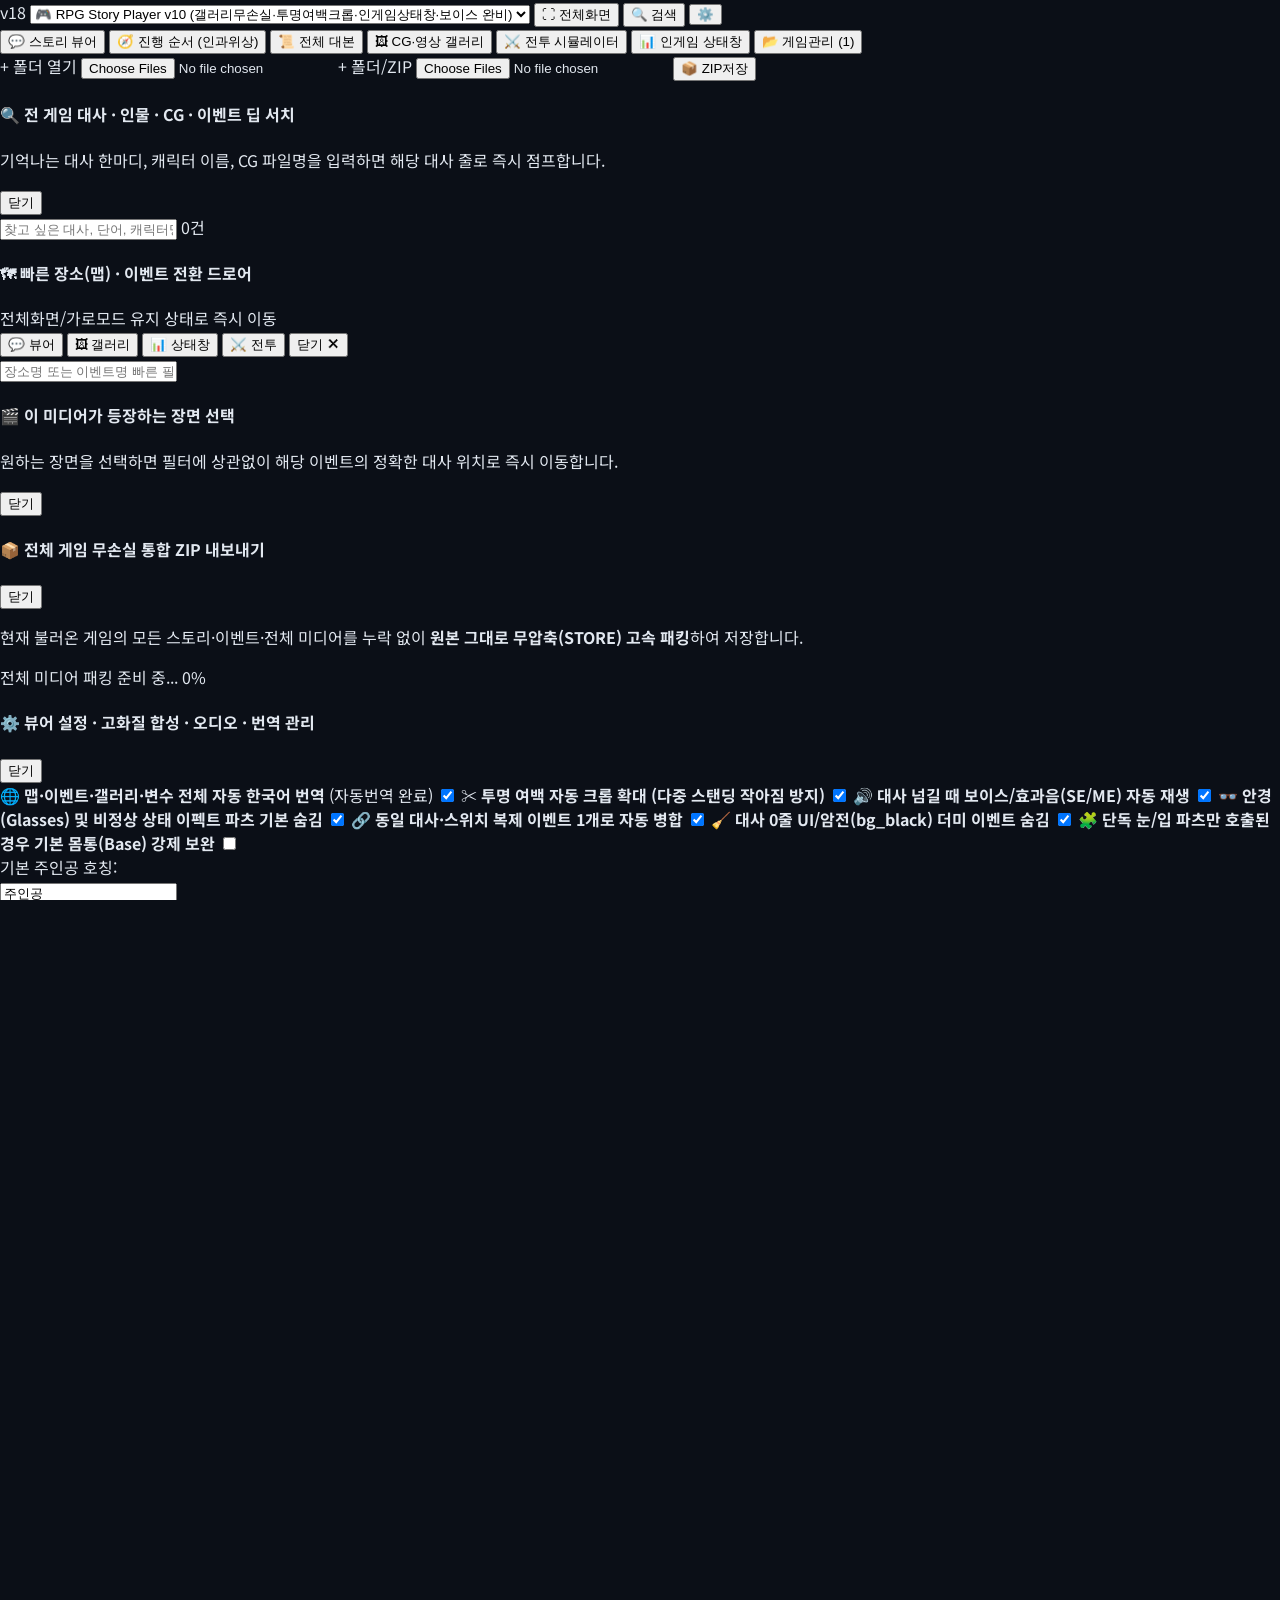
==== commit e0e6f621: "Add files via upload" ====
--- a/index.html
+++ b/index.html
@@ -8,7 +8,7 @@
   <meta name="apple-mobile-web-app-status-bar-style" content="black-translucent" />
   <meta name="theme-color" content="#0b0f17" />
   <link rel="manifest" href="manifest.json" />
-  <title>RPG Story Player &amp; Extractor Pro v17</title>
+  <title>RPG Story Player &amp; Extractor Pro v18</title>
   <script src="https://cdn.tailwindcss.com/3.4.17"></script>
   <script src="https://cdn.jsdelivr.net/npm/jszip@3.10.1/dist/jszip.min.js"></script>
   <style>
@@ -91,10 +91,19 @@
       user-select: none !important;
     }
 
-    /* v17 Mobile Fullscreen & Landscape Split-View Modes (`IMG_4193.jpg` Fix!)
-       Uses `--app-vvh` (synced live with `window.visualViewport.height`) and hides ALL overhead sub-toolbars
-       so Safari's address/tab bar never crushes or clips the CG Stage and Dialogue Box! */
+    /* v18 Mobile Fullscreen, VisualViewport Exact Locking & Dynamic Island Safe-Area (`IMG_4195.jpg` Fix!)
+       1) Locks body to exact `visualViewport` (`--app-vv-top`, `--app-vv-left`, `--app-vvw`, `--app-vvh`) so iOS Safari's address/tab bar never pushes content off-screen.
+       2) Reserves `--island-safe-left` / `--island-safe-right` (default 54px in mobile landscape) so iPhone's Dynamic Island never covers `#fullscreenFloatingHud` or the Dialogue Box.
+       3) Enforces `min-width: 0 !important` on flex items so `<canvas id="cgCanvas">` never pushes `#vnRightDialogueColumn` off the right edge! */
+    :root {
+      --island-safe-left: 54px;
+      --island-safe-right: 54px;
+    }
     body.immersive-fullscreen-mode {
+      position: fixed !important;
+      top: var(--app-vv-top, 0px) !important;
+      left: var(--app-vv-left, 0px) !important;
+      width: var(--app-vvw, 100vw) !important;
       height: var(--app-vvh, 100dvh) !important;
       max-height: var(--app-vvh, 100dvh) !important;
       overflow: hidden !important;
@@ -108,9 +117,19 @@
       display: none !important;
     }
     body.immersive-fullscreen-mode > main {
-      padding: 2px !important;
-      max-width: 100vw !important;
+      padding-top: max(2px, env(safe-area-inset-top, 0px)) !important;
+      padding-bottom: max(2px, env(safe-area-inset-bottom, 0px)) !important;
+      padding-left: max(4px, env(safe-area-inset-left, 0px)) !important;
+      padding-right: max(4px, env(safe-area-inset-right, 0px)) !important;
+      max-width: 100% !important;
+      width: 100% !important;
       height: var(--app-vvh, 100dvh) !important;
+    }
+    @media (orientation: landscape) and (max-width: 1024px) {
+      body.immersive-fullscreen-mode > main {
+        padding-left: max(var(--island-safe-left, 54px), env(safe-area-inset-left, 0px)) !important;
+        padding-right: max(var(--island-safe-right, 54px), env(safe-area-inset-right, 0px)) !important;
+      }
     }
     body.immersive-fullscreen-mode #fullscreenFloatingHud {
       display: flex !important;
@@ -119,6 +138,10 @@
     /* Landscape Split-View Cinema Mode (auto on mobile landscape or manual toggle) */
     @media (max-height: 580px) and (orientation: landscape) {
       body:not(.force-portrait-stack) {
+        position: fixed !important;
+        top: var(--app-vv-top, 0px) !important;
+        left: var(--app-vv-left, 0px) !important;
+        width: var(--app-vvw, 100vw) !important;
         height: var(--app-vvh, 100dvh) !important;
         max-height: var(--app-vvh, 100dvh) !important;
         overflow: hidden !important;
@@ -132,31 +155,51 @@
         display: none !important;
       }
       body:not(.force-portrait-stack) > main {
-        padding: 2px !important;
+        padding-top: 2px !important;
+        padding-bottom: max(2px, env(safe-area-inset-bottom, 0px)) !important;
+        padding-left: max(var(--island-safe-left, 54px), env(safe-area-inset-left, 0px)) !important;
+        padding-right: max(var(--island-safe-right, 54px), env(safe-area-inset-right, 0px)) !important;
+        width: 100% !important;
+        max-width: 100% !important;
         height: var(--app-vvh, 100dvh) !important;
       }
       body:not(.force-portrait-stack) #vnStageAndDialogueWrapper {
         flex-direction: row !important;
         align-items: stretch !important;
         padding: 2px !important;
-        gap: 4px !important;
+        gap: 6px !important;
+        width: 100% !important;
+        min-width: 0 !important;
       }
       body:not(.force-portrait-stack) #cgStageContainer {
-        flex: 1 1 58% !important;
+        flex: 1 1 56% !important;
+        min-width: 0 !important;
         min-height: 0 !important;
         height: 100% !important;
       }
       body:not(.force-portrait-stack) #vnRightDialogueColumn {
-        width: 42% !important;
-        max-width: 430px !important;
+        flex: 0 0 44% !important;
+        width: 44% !important;
+        max-width: 420px !important;
+        min-width: 0 !important;
         height: 100% !important;
         display: flex !important;
         flex-direction: column !important;
         justify-content: flex-end !important;
+        gap: 3px !important;
+      }
+      body:not(.force-portrait-stack) #sceneEndBanner {
+        padding: 3px 8px !important;
       }
       body:not(.force-portrait-stack) #dialogueBoxPro {
-        height: 100% !important;
-        flex: 1 1 auto !important;
+        height: auto !important;
+        min-height: 0 !important;
+        flex: 1 1 0% !important;
+        padding: 6px 8px !important;
+      }
+      body:not(.force-portrait-stack) #dialogueBottomControls button {
+        padding: 4px 6px !important;
+        font-size: 11px !important;
       }
       body:not(.force-portrait-stack) #fullscreenFloatingHud {
         display: flex !important;
@@ -166,23 +209,28 @@
     body.force-landscape-split #vnStageAndDialogueWrapper {
       flex-direction: row !important;
       align-items: stretch !important;
+      min-width: 0 !important;
     }
     body.force-landscape-split #cgStageContainer {
-      flex: 1 1 60% !important;
+      flex: 1 1 58% !important;
+      min-width: 0 !important;
       min-height: 0 !important;
       height: 100% !important;
     }
     body.force-landscape-split #vnRightDialogueColumn {
-      width: 40% !important;
-      max-width: 460px !important;
+      flex: 0 0 42% !important;
+      width: 42% !important;
+      max-width: 450px !important;
+      min-width: 0 !important;
       height: 100% !important;
       display: flex !important;
       flex-direction: column !important;
       justify-content: flex-end !important;
     }
     body.force-landscape-split #dialogueBoxPro {
-      height: 100% !important;
-      flex: 1 1 auto !important;
+      height: auto !important;
+      min-height: 0 !important;
+      flex: 1 1 0% !important;
     }
 
     /* Hidden / Transparent Dialogue Overlay Mode for Unobstructed CG Viewing */
@@ -204,7 +252,7 @@
   <header class="flex-shrink-0 bg-slate-900/95 border-b border-slate-800 px-2 sm:px-4 py-1.5 z-30">
     <div class="max-w-[1860px] mx-auto flex items-center justify-between gap-1.5">
       <div class="flex items-center gap-1 min-w-0">
-        <span class="px-1.5 py-0.5 rounded bg-emerald-600/30 border border-emerald-500/40 text-emerald-300 font-bold text-[10px] sm:text-[11px] flex-shrink-0">v17</span>
+        <span class="px-1.5 py-0.5 rounded bg-emerald-600/30 border border-emerald-500/40 text-emerald-300 font-bold text-[10px] sm:text-[11px] flex-shrink-0">v18</span>
         <select id="gameLibrarySelect" class="bg-slate-950 border border-slate-700 rounded-lg px-1.5 py-1 text-xs font-bold text-white focus:outline-none focus:border-indigo-500 max-w-[105px] sm:max-w-[220px] truncate"></select>
         <button id="btnToggleFullscreenHeader" type="button" class="px-2 py-1 rounded-lg bg-emerald-600/30 hover:bg-emerald-600 text-[11px] text-emerald-200 hover:text-white border border-emerald-500/40 font-bold flex-shrink-0" title="전체화면 / 몰입 모드 전환 (모바일 주소창·탭바 가림 해결)">
           ⛶ 전체화면
@@ -565,6 +613,7 @@
                   <button id="btnFsPartsModal" type="button" class="px-2 py-0.5 rounded bg-amber-600/40 hover:bg-amber-600 text-[10px] font-bold text-amber-200 whitespace-nowrap">🎨 파츠</button>
                   <button id="btnFsToggleTools" type="button" class="px-2 py-0.5 rounded bg-slate-800 hover:bg-slate-700 text-[10px] text-emerald-300 font-semibold whitespace-nowrap">🛠️ 도구</button>
                   <button id="btnFsToggleSplit" type="button" class="px-2 py-0.5 rounded bg-slate-800 hover:bg-slate-700 text-[10px] text-sky-300 font-semibold whitespace-nowrap">🔄 분할</button>
+                  <button id="btnFsIslandMargin" type="button" class="px-2 py-0.5 rounded bg-slate-800 hover:bg-slate-700 text-[10px] text-amber-300 font-semibold whitespace-nowrap" title="다이나믹 아일랜드·노치 안전 여백 조절 (양쪽/좌측/우측/최소)">🏝️ 여백:양쪽</button>
                 </div>
                 <div class="flex items-center gap-1 pointer-events-auto bg-slate-950/80 backdrop-blur-md border border-slate-700/80 rounded-xl px-1.5 py-0.5 shadow-lg whitespace-nowrap flex-shrink-0">
                   <button id="btnFsToggleDialogueVis" type="button" class="px-2 py-0.5 rounded bg-slate-800 hover:bg-slate-700 text-[10px] text-indigo-200 font-semibold whitespace-nowrap">👁 대사</button>
@@ -659,7 +708,7 @@
                   <div class="flex items-center gap-1 flex-1">
                     <button id="btnFirstStep" type="button" class="px-2 py-1.5 rounded-lg bg-slate-800 hover:bg-slate-700 text-[11px] text-slate-300">처음</button>
                     <button id="btnPrevStep" type="button" class="px-2.5 py-1.5 rounded-lg bg-slate-800 hover:bg-slate-700 text-[11px] font-medium text-slate-200">← 이전</button>
-                    <button id="btnNextStep" type="button" class="flex-1 sm:flex-initial px-3.5 py-1.5 rounded-lg bg-indigo-600 hover:bg-indigo-500 text-xs font-bold text-white shadow" title="클릭: 다음 대사 · 길게 누르기: 고속 스킵">다음 (터치/길게:스킵) →</button>
+                    <button id="btnNextStep" type="button" class="flex-1 sm:flex-initial px-3 py-1.5 rounded-lg bg-indigo-600 hover:bg-indigo-500 text-xs font-bold text-white shadow whitespace-nowrap" title="탭: 다음 대사 · 길게 누르기: 고속 스킵">다음 (길게:스킵) →</button>
                     <button id="btnToggleAutoPlay" type="button" class="px-2 py-1.5 rounded-lg bg-slate-800 hover:bg-slate-700 text-[11px] text-emerald-300 border border-emerald-500/30">
                       ▶ 오토
                     </button>
@@ -716,7 +765,8 @@
                 <button id="galCatAll" type="button" class="px-3 py-1.5 rounded-lg text-xs font-bold bg-indigo-600 text-white">📦 전체 표시</button>
                 <button id="galCatImages" type="button" class="px-3 py-1.5 rounded-lg text-xs font-semibold bg-slate-800 text-slate-300 hover:text-white">🖼️ 이미지만</button>
                 <button id="galCatMovies" type="button" class="px-3 py-1.5 rounded-lg text-xs font-semibold bg-slate-800 text-slate-300 hover:text-white">🎬 동영상만</button>
-                <button id="galCatUnused" type="button" class="px-3 py-1.5 rounded-lg text-xs font-semibold bg-slate-800 text-amber-300 hover:text-white border border-amber-500/30">🔍 미사용 CG 확인</button>
+                <button id="galCatUnused" type="button" class="px-3 py-1.5 rounded-lg text-xs font-semibold bg-slate-800 text-amber-300 hover:text-white border border-amber-500/30">🔍 미사용</button>
+                <button id="btnToggleGalleryGroupVariants" type="button" class="px-3 py-1.5 rounded-lg text-xs font-bold bg-emerald-600 text-white shadow transition" title="동일 CG·스탠딩의 표정/효과 차분을 대표 카드 1개로 묶어서 보기">🗂️ 표정·차분 묶기: ON</button>
               </div>
               <div class="flex items-center gap-1.5">
                 <button id="btnPurgeUnusedCgs" type="button" class="px-2 py-1 rounded-lg bg-rose-900/50 hover:bg-rose-700 text-rose-200 text-[11px] font-semibold border border-rose-500/40">
@@ -1812,6 +1862,9 @@
       sortOrderMode: "progress_chain",
       sceneFilter: "all",
       galleryCategory: "all",
+      groupGalleryVariants: true,
+      galleryGroupIndexMap: {},
+      islandMarginMode: "both",
       statusVarCategory: "key",
       selectedNativeStatusPageIdx: 0,
       autoTranslateJp: true,
@@ -1873,7 +1926,7 @@
     const CURRENT_EXTRACTOR_VERSION = "v17.0";
 
     // Upgraded in v17:
-    // 1) Saves `cleanProj` (stamped with `extractorVersion: "v17.0"`) in its own dedicated transaction FIRST on ALL devices (including iPhone/iPad Safari!)
+    // 1) Saves `cleanProj` (stamped with `extractorVersion: "v18.0"`) in its own dedicated transaction FIRST on ALL devices (including iPhone/iPad Safari!)
     //    so Safari refreshes NEVER lose saved games even if Safari rejects storing a 1.5GB raw File handle in `zipFiles`!
     // 2) Saves `zipFiles` in a separate isolated transaction so a quota/File clone error on mobile Safari cannot roll back the `projects` save!
     async function autoSaveProjectToIndexedDb(proj, rawZipFile = null) {
@@ -2388,11 +2441,14 @@
       if (!s) return true;
       if (/^(?:system_ui|mapui|battle_ui|system_event_window|onomatope|backeffect00blank|0_暗幕|0_黒帯|暗幕|黒帯)/i.test(s)) return true;
       if (/(?:_hud\d*|^hud_|^ui_frame|^mes_frame|^msg_frame)/i.test(s)) return true;
+      // Filter pure black screen dimmers / fade curtains (`S_effect_back black`, `Center black fade`, `back black`) and map-wide weather color tints (`オーバーレイ*`, `光1`, `日光1`)
+      if (/(?:^|[_\s-])(?:back\s*black|black\s*back|black\s*screen|screen\s*black|fade\s*black|center\s*black\s*fade\d*|暗転|黒背景|黒画面)(?:$|[_\s-])/i.test(s)) return true;
+      if (/^(?:オーバーレイ|光1$|日光1$)/i.test(s)) return true;
       return /^(?:bg_black|bg_white|black|white|darkness|fade|blank|empty|dummy|none|clear|暗転|暗幕|黒帯|黒|白|透明|window|msgwin|meswin|talkwin|textbox|fukidashi|win_bg|mes_bg|gauge|hud|cursor|number|icon|coin|cup)$/i.test(s);
     }
 
     function isGlassesOrOptionalOverlayName(name) {
-      return /(?:^|_|\/)(?:grass|glass|glasses|megane|effect|option|chinge|bote|seieki|semen|siru|ase|namida|debuff|안경|メガネ|汗|涙|鼻血|精液|ボテ)/i.test(String(name || ""));
+      return /(?:^|_|\/)(?:grass|glass|glasses|megane|option|chinge|bote|seieki|semen|siru|ase|namida|debuff|안경|メガネ|汗|涙|鼻血|精液|ボテ)/i.test(String(name || ""));
     }
 
     function extractCharacterStem(picName) {
@@ -2468,6 +2524,43 @@
       }
       if (/^chara_debuff\d+|^chara_battle_zach2$/i.test(s)) {
         return { charName: "chara_heroine", partPrefix: s.replace(/\d+$/, ""), category: "안경/이펙트(Acc)" };
+      }
+
+      // 2.5) Numbered Z-Layer Standing Systems (e.g. `야에즈 이문기담`: `0_body_long`, `1_half_frown`, `2_mouth_close`, `3_body top layer hair`, `4_decoration_blush`, `5_cloth_teacher_blouse`, `6_top layer steam screen`, plus `Iku0_..6_` and `Hina0_..6_`)
+      const zLayerMatch = s.match(/^(iku|hina)?([0-6])_(.+)$/i);
+      if (zLayerMatch) {
+        const cPrefix = (zLayerMatch[1] || "heroine").toLowerCase();
+        const zIdx = zLayerMatch[2];
+        const rest = zLayerMatch[3].toLowerCase();
+        if (zIdx === "0" && rest.startsWith("body")) {
+          return { charName: cPrefix, partPrefix: `${cPrefix}_0_body`, category: "몸통(Base)" };
+        }
+        if (zIdx === "1") {
+          return { charName: cPrefix, partPrefix: `${cPrefix}_1_eyes`, category: "눈(Eyes)" };
+        }
+        if (zIdx === "2" && rest.startsWith("mouth")) {
+          return { charName: cPrefix, partPrefix: `${cPrefix}_2_mouth`, category: "입(Mouth)" };
+        }
+        if (zIdx === "3" || rest.includes("hair")) {
+          return { charName: cPrefix, partPrefix: `${cPrefix}_3_hair`, category: "앞머리(FrontHair)" };
+        }
+        if (zIdx === "4") {
+          const decSub = rest.replace(/^decoration_/, "").split(/[_\s]/)[0] || "acc";
+          return { charName: cPrefix, partPrefix: `${cPrefix}_4_${decSub}`, category: "안경/이펙트(Acc)" };
+        }
+        if (zIdx === "5" && rest.startsWith("cloth")) {
+          const clothSub = rest.replace(/^cloth_/, "");
+          if (/glasses|megane/i.test(clothSub)) {
+            return { charName: cPrefix, partPrefix: `${cPrefix}_5_glasses`, category: "안경/이펙트(Acc)" };
+          }
+          if (/panty|bra|under|loincloth/i.test(clothSub) && !/pantyhose/i.test(clothSub)) {
+            return { charName: cPrefix, partPrefix: `${cPrefix}_5_${clothSub.split("_")[0]}`, category: "속옷(Under)" };
+          }
+          return { charName: cPrefix, partPrefix: `${cPrefix}_5_${clothSub}`, category: "복장(Cloth)" };
+        }
+        if (zIdx === "6") {
+          return { charName: cPrefix, partPrefix: `${cPrefix}_6_${rest}`, category: "안경/이펙트(Acc)" };
+        }
       }
 
       // 3) Standard `CharName_PartName_01` (Dragon Conquista etc.)
@@ -2527,7 +2620,8 @@
     }
 
     function isDetachedSubPartFile(picName) {
-      const s = String(picName || "");
+      const s = String(picName || "").split("/").pop();
+      if (/^(?:iku|hina)?[1-6]_/i.test(s)) return true;
       return /_(?:eyes|eye|mouth|cheek|mayu|brow|fronthair|backhair|arm|hand|bust|grass|glass|effect|kuchi|hoho|ude|kao|seieki)[0-9_(\b]/i.test(s);
     }
 
@@ -3144,15 +3238,47 @@
       }
       if (relinkOverlay) relinkOverlay.classList.add("hidden");
 
-      // Compute Union Visible Bounding Box (Using Non-Transparent Pixel Bounds!)
+      // Helper: detect if an effect/steam/smoke/light image has an opaque black background intended for Screen/Additive blending
+      const detectAutoBlendMode = (item) => {
+        const explicitBm = Number(item.spec?.blendMode || 0);
+        if (explicitBm === 1) return "lighter";
+        if (explicitBm === 2) return "multiply";
+        if (explicitBm === 3) return "screen";
+        const k = String(item.effectiveKey || "");
+        if (/(?:steam|smoke|fog|mist|sunshine|light|湯気|煙|霧)/i.test(k) && !/not\s*screen/i.test(k)) {
+          return "screen";
+        }
+        if (/(?:multiplication|_shadow\d*$)/i.test(k) && !/man\s*shadow|day\s*shadow|hut\s*shadow|homeless\s*shadow|death\s*shadow/i.test(k)) {
+          return "multiply";
+        }
+        return "source-over";
+      };
+
+      const isAuxiliaryEffectLayer = (item) => {
+        if (item.isTextPicture) return false;
+        const bm = Number(item.spec?.blendMode || 0);
+        if (bm > 0) return true;
+        const k = String(item.effectiveKey || "");
+        return /(?:^S_effect_|steam|smoke|fog|vignette|line\s+up|center\s+line|湯気|煙)/i.test(k);
+      };
+
+      // Compute Union Visible Bounding Box:
+      // CRITICAL FIX IN v18 (`image_b63c1d.jpg` 1/4 Top-Left Corner Shrink Fix!):
+      // When core illustration/standing layers exist, compute the stage bounding box from the core layers
+      // so oversized (`x2`) steam/effect/line overlays never expand `bboxW x bboxH` to 2x and shrink the main CG into the top-left 1/4!
+      const coreLayers = loadedLayers.filter(l => !isAuxiliaryEffectLayer(l));
+      const bboxSourceLayers = coreLayers.length > 0 ? coreLayers : loadedLayers;
+
       let minX = Infinity, minY = Infinity, maxX = -Infinity, maxY = -Infinity;
-      for (const l of loadedLayers) {
+      for (const l of bboxSourceLayers) {
         if (l.visMinX < minX) minX = l.visMinX;
         if (l.visMinY < minY) minY = l.visMinY;
         if (l.visMaxX > maxX) maxX = l.visMaxX;
         if (l.visMaxY > maxY) maxY = l.visMaxY;
       }
 
+      // If a camera-panned 2x CG (`Ev_bb 1st 57` at `x = -480, y = -100, lw = 1632, lh = 1248`) is paired with 1x screen overlays at `(0, 0)`,
+      // or if `minX < 0` on a camera pan, clamp the viewport window to the intended screen camera frame `[0, 0, 816..1280, 624..720]` when appropriate
       const bboxW = Math.max(64, maxX - minX);
       const bboxH = Math.max(64, maxY - minY);
 
@@ -3172,6 +3298,7 @@
         const { img, spec, lx, ly, lw, lh, flipX, flipY, isTextPicture } = item;
         ctx.save();
         ctx.globalAlpha = Math.max(0, Math.min(1, (spec.opacity ?? 255) / 255));
+        ctx.globalCompositeOperation = detectAutoBlendMode(item);
         const dx = offsetX + (lx - minX) * finalScale;
         const dy = offsetY + (ly - minY) * finalScale;
         if (isTextPicture) {
@@ -4092,6 +4219,18 @@
       });
     }
 
+    function getExpressionGroupStem(rawKey) {
+      const norm = String(rawKey || "").replace(/\\/g, "/");
+      const dir = norm.includes("/") ? norm.slice(0, norm.lastIndexOf("/") + 1) : "";
+      const base = norm.split("/").pop();
+      const zMatch = base.match(/^(iku|hina)?([0-6])_(.+)$/i);
+      if (zMatch) return `${dir}${(zMatch[1] || "heroine").toLowerCase()}_${zMatch[2]}`;
+      return dir + base
+        .replace(/(?:[_\s-]+(?:0*\d{1,3}[a-z]?|[a-z]|normal|smile|angry|frown|pain|close|open|ahe|cry|blush|sweat|diff|差分))+$/i, "")
+        .replace(/\d{2,3}$/, "")
+        .trim();
+    }
+
     function renderSceneKeyframeBar() {
       const bar = document.getElementById("sceneKeyframeBar");
       if (!bar) return;
@@ -4101,56 +4240,98 @@
         return;
       }
 
-      const keyframes = [];
+      const rawKeyframes = [];
       let prevSig = "";
       for (let idx = 0; idx < steps.length; idx++) {
         const s = steps[idx];
         let sig = "";
+        let mainK = "";
         if (s.pictureSnapshot) {
-          sig = Object.entries(s.pictureSnapshot)
-            .filter(([, v]) => v && v.key && !isDummyBlackOrSystemPicture(v.key))
-            .map(([k, v]) => `${k}:${v.key}`)
-            .join("|");
+          const validEntries = Object.entries(s.pictureSnapshot)
+            .filter(([, v]) => v && v.key && !v.isTextPicture && !isDummyBlackOrSystemPicture(v.key) && (v.opacity ?? 255) > 0)
+            .sort((a, b) => Number(a[0]) - Number(b[0]));
+          sig = validEntries.map(([k, v]) => `${k}:${v.key}`).join("|");
+          const coreEntry = [...validEntries].reverse().find(([, v]) => !isDetachedSubPartFile(v.key) && !/(?:^S_effect_|steam|smoke|splash|shadow|line)/i.test(v.key))
+            || validEntries.find(([, v]) => !isDetachedSubPartFile(v.key))
+            || validEntries[validEntries.length - 1];
+          mainK = coreEntry ? coreEntry[1].key : "";
         } else if (s.cgKey && !isDummyBlackOrSystemPicture(s.cgKey)) {
           sig = `cg:${s.cgKey}`;
+          mainK = s.cgKey;
         }
         if ((sig && sig !== prevSig) || idx === 0 || s.type === "branch") {
           prevSig = sig || prevSig;
           let label = `#${idx + 1}`;
-          if (s.type === "branch") label += ` ❖분기`;
-          else if (s.cgKey) label += ` 🎬${s.cgKey.slice(0, 10)}`;
-          else if (s.pictureSnapshot) {
-            const keys = Object.values(s.pictureSnapshot).filter(v => v && v.key && !isDummyBlackOrSystemPicture(v.key)).map(v => v.key);
-            const mainK = keys.find(k => !isDetachedSubPartFile(k)) || keys[keys.length - 1] || "장면";
-            label += ` 🖼${mainK.slice(0, 10)}`;
+          let groupStem = "";
+          if (s.type === "branch") {
+            label += ` ❖분기`;
+            groupStem = `__branch_${idx}`;
+          } else if (s.type === "movie" && s.cgKey) {
+            label += ` 🎬${s.cgKey.split("/").pop().slice(0, 10)}`;
+            groupStem = `__movie_${s.cgKey}`;
+          } else if (mainK) {
+            label += ` 🖼${mainK.split("/").pop().slice(0, 10)}`;
+            groupStem = getExpressionGroupStem(mainK).toLowerCase();
           } else {
             label += ` 도입`;
-          }
-          keyframes.push({ stepIdx: idx, label });
-        }
-      }
-
-      if (keyframes.length <= 1) {
+            groupStem = `__intro_${idx}`;
+          }
+          rawKeyframes.push({ stepIdx: idx, endStepIdx: idx, label, groupStem, count: 1 });
+        }
+      }
+
+      if (rawKeyframes.length <= 1) {
         bar.classList.add("hidden");
         return;
       }
 
+      const keyframes = [];
+      if (state.groupGalleryVariants) {
+        for (const kf of rawKeyframes) {
+          const prev = keyframes[keyframes.length - 1];
+          if (prev && prev.groupStem && prev.groupStem === kf.groupStem && !kf.groupStem.startsWith("__")) {
+            prev.count++;
+            prev.endStepIdx = kf.stepIdx;
+          } else {
+            keyframes.push({ ...kf });
+          }
+        }
+      } else {
+        keyframes.push(...rawKeyframes);
+      }
+
       bar.classList.remove("hidden");
-      bar.innerHTML = `<span class="text-slate-400 font-semibold flex-shrink-0">🎬 장면 점프:</span>` +
-        keyframes.slice(0, 24).map(kf => {
+      bar.innerHTML = `
+        <button type="button" id="btnToggleSceneBarGroup" class="px-1.5 py-0.5 rounded border text-[10px] font-bold flex-shrink-0 transition ${
+          state.groupGalleryVariants
+            ? "bg-emerald-950/80 border-emerald-500/40 text-emerald-300"
+            : "bg-slate-800 border-slate-700 text-slate-300"
+        }" title="연속된 표정·미세 차분 스텝을 하나로 묶거나 펼치기">
+          🗂️ 차분묶기:${state.groupGalleryVariants ? "ON" : "OFF"}
+        </button>
+      ` +
+        keyframes.slice(0, 30).map(kf => {
+          const isExact = state.currentStepIndex >= kf.stepIdx && state.currentStepIndex <= (kf.endStepIdx ?? kf.stepIdx);
           const isCur = state.currentStepIndex >= kf.stepIdx;
+          const suffix = kf.count > 1 ? ` (+${kf.count - 1})` : "";
           return `
             <button type="button" data-kf-jump="${kf.stepIdx}" class="px-2 py-0.5 rounded border flex-shrink-0 transition ${
-              state.currentStepIndex === kf.stepIdx
+              isExact
                 ? "bg-emerald-600 border-emerald-400 text-white font-bold"
                 : isCur
                   ? "bg-slate-800 border-slate-700 text-emerald-300 hover:bg-slate-700"
                   : "bg-slate-900 border-slate-800 text-slate-400 hover:text-white"
             }">
-              ${escapeHtml(kf.label)}
+              ${escapeHtml(kf.label + suffix)}
             </button>
           `;
         }).join("");
+
+      bar.querySelector("#btnToggleSceneBarGroup")?.addEventListener("click", () => {
+        state.groupGalleryVariants = !state.groupGalleryVariants;
+        renderSceneKeyframeBar();
+        if (state.activeTab === "gallery") renderGalleryView(true);
+      });
 
       bar.querySelectorAll("[data-kf-jump]").forEach(btn => {
         btn.addEventListener("click", () => {
@@ -4231,21 +4412,32 @@
       });
     }
 
+    // CRITICAL FIX IN v18 (`image_b63fc0.jpg` Two Heads Overlap & `image_b63b48.jpg` Floating Eyes Fix!):
+    // 1) Each `s.pictureSnapshot` produced by `buildCleanStepSnapshot()` is a COMPLETE snapshot of visible layers at step `i`.
+    //    Replace `state.activePictureSlots` with `clonePicMapFast(s.pictureSnapshot)` instead of accumulating erased/faded slots from earlier steps!
+    // 2) When `s.type === "cg" || s.type === "movie"`, preserve the existing slot's `(x, y, origin, scaleX, scaleY, opacity, blendMode)` from `s.pictureSnapshot`
+    //    so standing parts (e.g. `#21: 1_half_frown` at `x=400, y=15, scale=72%`) are NEVER reset to `(x=0, y=0, scale=100%)`!
     function syncPictureSlotsAtStep(stepIndex) {
       state.activePictureSlots = {};
       const steps = state.activeSteps || [];
       for (let i = 0; i <= stepIndex && i < steps.length; i++) {
         const s = steps[i];
-        if (s.pictureSnapshot) {
-          for (const [slot, val] of Object.entries(s.pictureSnapshot)) {
-            if (val === null) delete state.activePictureSlots[slot];
-            else state.activePictureSlots[slot] = val;
-          }
+        if (s.pictureSnapshot && Object.keys(s.pictureSnapshot).length > 0) {
+          state.activePictureSlots = clonePicMapFast(s.pictureSnapshot);
         }
         if (s.type === "cg" || s.type === "movie") {
-          state.activePictureSlots[s.slot || 1] = {
-            key: s.cgKey, x: s.x || 0, y: s.y || 0, origin: s.origin || 0,
-            scaleX: s.scaleX ?? 100, scaleY: s.scaleY ?? 100, opacity: s.opacity ?? 255
+          const slot = s.slot || 1;
+          const existing = state.activePictureSlots[slot];
+          state.activePictureSlots[slot] = {
+            ...(existing || {}),
+            key: s.cgKey,
+            x: s.x ?? existing?.x ?? 0,
+            y: s.y ?? existing?.y ?? 0,
+            origin: s.origin ?? existing?.origin ?? 0,
+            scaleX: s.scaleX ?? existing?.scaleX ?? 100,
+            scaleY: s.scaleY ?? existing?.scaleY ?? 100,
+            opacity: s.opacity ?? existing?.opacity ?? 255,
+            blendMode: s.blendMode ?? existing?.blendMode ?? 0
           };
         }
       }
@@ -4546,9 +4738,16 @@
 
     function getFilteredGalleryAssets() {
       updateGalleryCategoryCounts();
+      const btnGrp = document.getElementById("btnToggleGalleryGroupVariants");
+      if (btnGrp) {
+        btnGrp.textContent = `🗂️ 표정·차분 묶기: ${state.groupGalleryVariants ? "ON" : "OFF"}`;
+        btnGrp.className = state.groupGalleryVariants
+          ? "px-3 py-1.5 rounded-lg text-xs font-bold bg-emerald-600 text-white shadow transition"
+          : "px-3 py-1.5 rounded-lg text-xs font-semibold bg-slate-800 text-slate-300 hover:text-white border border-slate-700 transition";
+      }
       const q = (document.getElementById("gallerySearchInput")?.value || "").trim().toLowerCase();
       const cat = state.galleryCategory || "all";
-      return Object.values(state.project.cgAssets || {}).filter(a => {
+      const rawList = Object.values(state.project.cgAssets || {}).filter(a => {
         if (!a || !a.name || state.deletedCgKeys.has(a.name) || isDummyBlackOrSystemPicture(a.name)) return false;
 
         if (cat === "images" && a.mediaType === "video") return false;
@@ -4560,6 +4759,40 @@
         const label = (a.label || "").toLowerCase();
         return a.name.toLowerCase().includes(q) || koName.includes(q) || label.includes(q);
       });
+
+      if (!state.groupGalleryVariants) return rawList;
+
+      const groupMap = new Map();
+      for (const a of rawList) {
+        if (a.mediaType === "video") {
+          groupMap.set(`__video__${a.name}`, [a]);
+          continue;
+        }
+        const gKey = getExpressionGroupStem(a.name).toLowerCase();
+        if (!groupMap.has(gKey)) groupMap.set(gKey, []);
+        groupMap.get(gKey).push(a);
+      }
+
+      const groupedOut = [];
+      for (const [gKey, memberList] of groupMap.entries()) {
+        const curIdx = Math.min(memberList.length - 1, Math.max(0, Number(state.galleryGroupIndexMap?.[gKey] || 0)));
+        const chosen = memberList[curIdx] || memberList[0];
+        const mergedUsed = [];
+        const seenEv = new Set();
+        for (const m of memberList) {
+          for (const u of getEffectiveUsedListForAsset(m)) {
+            const uk = `${u.mapId}_${u.eventId}`;
+            if (!seenEv.has(uk)) { seenEv.add(uk); mergedUsed.push(u); }
+          }
+        }
+        groupedOut.push(Object.assign({}, chosen, {
+          usedInEvents: mergedUsed.length > 0 ? mergedUsed : chosen.usedInEvents,
+          __groupKey: gKey,
+          __groupMembers: memberList,
+          __groupIndex: curIdx
+        }));
+      }
+      return groupedOut;
     }
 
     async function renderGalleryView(resetLimit = true) {
@@ -4601,6 +4834,13 @@
                   ? (sceneCount > 0 ? `🎬 영상 (${sceneCount}곳)` : "🎬 동영상")
                   : (sceneCount > 0 ? `✓ ${sceneCount}곳 등장` : (a.systemUsage ? escapeHtml(a.systemUsage.badge) : "미사용 후보"))}
               </span>
+              ${(a.__groupMembers && a.__groupMembers.length > 1) ? `
+                <div class="absolute bottom-1.5 left-1.5 z-10 flex items-center gap-1 bg-slate-950/90 border border-emerald-500/50 rounded-lg px-1.5 py-0.5 text-[10px] font-bold text-emerald-300 shadow">
+                  <button type="button" data-gal-grp-prev="${escapeHtml(a.__groupKey)}" class="px-1 hover:text-white">◀</button>
+                  <span>📚 차분 ${(a.__groupIndex || 0) + 1}/${a.__groupMembers.length}</span>
+                  <button type="button" data-gal-grp-next="${escapeHtml(a.__groupKey)}" class="px-1 hover:text-white">▶</button>
+                </div>
+              ` : ""}
               <button type="button" data-del-cg="${escapeHtml(a.name)}" class="absolute top-1.5 right-1.5 px-2 py-0.5 rounded bg-rose-700/90 hover:bg-rose-600 text-white text-[10px] font-bold">
                 🗑
               </button>
@@ -4626,6 +4866,24 @@
         `;
       }).join("");
 
+      grid.querySelectorAll("[data-gal-grp-prev]").forEach(btn => {
+        btn.addEventListener("click", (e) => {
+          e.stopPropagation();
+          const gk = btn.getAttribute("data-gal-grp-prev");
+          const cur = Number(state.galleryGroupIndexMap[gk] || 0);
+          state.galleryGroupIndexMap[gk] = Math.max(0, cur - 1);
+          renderGalleryView(false);
+        });
+      });
+      grid.querySelectorAll("[data-gal-grp-next]").forEach(btn => {
+        btn.addEventListener("click", (e) => {
+          e.stopPropagation();
+          const gk = btn.getAttribute("data-gal-grp-next");
+          const cur = Number(state.galleryGroupIndexMap[gk] || 0);
+          state.galleryGroupIndexMap[gk] = cur + 1;
+          renderGalleryView(false);
+        });
+      });
       grid.querySelectorAll("[data-del-cg]").forEach(btn => {
         btn.addEventListener("click", (e) => {
           e.stopPropagation();
@@ -5022,6 +5280,60 @@
       const refSwitches = new Set();
       const slots = {};
       let pendingDText = null;
+
+      // Architecture 2.5: `CBR_eroStatus_1..9` Plugin-configured Ero-Status (`야에즈 이문기담` etc.)
+      if (activePageObj && activePageObj.type === "cbr_plugin_status") {
+        // Also run `CE #182 (エロステータス計算)` if present so derived sums (`\V[301] = \V[302] + \V[305]`) update live!
+        for (const ce of Object.values(state.project?.commonEventsMap || {})) {
+          if (ce && /エロステータス計算|에로스테이터스\s*계산/i.test(ce.name || "")) {
+            for (const c of (ce.list || [])) {
+              if (c && c.code === 122) {
+                const p = c.parameters || [];
+                const v1 = Number(p[0]) || 0, v2 = Number(p[1]) || v1, op = Number(p[2]) || 0, opType = Number(p[3]) || 0;
+                const val = opType === 0 ? (Number(p[4]) || 0) : (Number(simVars[Number(p[4])]) || 0);
+                for (let v = v1; v <= v2; v++) {
+                  if (op === 0) simVars[v] = val;
+                  else if (op === 1) simVars[v] = (Number(simVars[v]) || 0) + val;
+                }
+              }
+            }
+          }
+        }
+        const picList = activePageObj.cbrPic ? [activePageObj.cbrPic] : (activePageObj.cbrPics || []);
+        let sIdx = 1;
+        for (const p of picList) {
+          const asset = resolveCgAssetSmart(p.name);
+          if (asset) {
+            slots[sIdx++] = { key: asset.name, origin: p.origin || 0, x: p.x || 0, y: p.y || 0, scaleX: p.scale || 100, scaleY: p.scale || 100, opacity: p.opacity || 255 };
+          }
+        }
+        // Compose StatusBustImage heroine standing layers on the right (`M0_body_long`, `M1_1`, `M5_teacher`) if present in `cgAssets`
+        for (const bKey of ["M0_body_long", "M1_1", "M5_teacher"]) {
+          const bAsset = resolveCgAssetSmart(bKey);
+          if (bAsset) {
+            slots[20 + sIdx++] = { key: bAsset.name, origin: 0, x: 640, y: 0, scaleX: 100, scaleY: 100, opacity: 255 };
+          }
+        }
+        let tSlot = 100;
+        for (const t of (activePageObj.cbrTexts || [])) {
+          const vMatches = String(t.subject || "").matchAll(/\\[vV]\[(\d+)\]/g);
+          for (const vm of vMatches) refVars.add(Number(vm[1]));
+          slots[tSlot++] = {
+            key: "__dtext__",
+            isTextPicture: true,
+            dText: substituteSimVarsInText(t.subject, simVars),
+            fontSize: t.size || 26,
+            textAlign: t.origin === "right" ? "right" : (t.origin === "center" ? "center" : "left"),
+            origin: 0,
+            x: t.x || 0,
+            y: t.y || 0,
+            scaleX: 100,
+            scaleY: 100,
+            opacity: 255
+          };
+        }
+        return { snapshot: slots, referencedVars: Array.from(refVars), referencedSwitches: Array.from(refSwitches) };
+      }
 
       // Architecture 3: Prison Hero `SceneLewdStatus` (`lewd_status/background`, `lewd_status/body/stage_1..4`, `LewdStatus.json`)
       if (activePageObj && activePageObj.type === "scene_lewd_status") {
@@ -6421,7 +6733,7 @@
       return out;
     }
 
-    function evaluateBranchInSimState(p, simVars, simSwitches) {
+    function evaluateBranchInSimState(p, simVars, simSwitches, simState = null) {
       const condType = p[0];
       if (condType === 0) {
         const swVal = Boolean(simSwitches[p[1]]);
@@ -6448,7 +6760,16 @@
         }
       }
       if (condType === 2) return p[2] === 1;
-      if (condType === 4 && p[2] === 0) return true;
+      if (condType === 4) {
+        if (p[2] === 0) return true; // In party
+        // `p[2] === 5`: Actor has Armor `p[3]` equipped (e.g. `CE #53..#65` in `야에즈 이문기담`!)
+        // Default to Armor #1 (the protagonist's primary outfit) unless changed via `Code 319` or `changeEquipById`!
+        if (p[2] === 5) {
+          const eqArmor = Number(simState?.equippedArmorId ?? 1);
+          return Number(p[3]) === eqArmor;
+        }
+        return false;
+      }
       if (condType === 7 || condType === 8 || condType === 9 || condType === 10) return true;
       if (condType === 12) {
         const sc = String(p[1] || "");
@@ -6665,9 +6986,9 @@
             existing.origin = bSpec.origin;
             existing.scaleX = bSpec.scaleX;
             existing.scaleY = bSpec.scaleY;
-            existing.opacity = (bSpec.opacity !== undefined && bSpec.opacity > 0) ? bSpec.opacity : (existing.opacity || 255);
-          } else {
-            if (!existing.opacity || existing.opacity <= 0) existing.opacity = bSpec.opacity || 255;
+            existing.blendMode = bSpec.blendMode ?? existing.blendMode ?? 0;
+            // CRITICAL FIX IN v18: Never turn `bSpec.opacity === 0` back into `255`!
+            existing.opacity = (bSpec.opacity !== undefined && bSpec.opacity !== null) ? Number(bSpec.opacity) : (existing.opacity ?? 255);
           }
           continue;
         }
@@ -6676,7 +6997,8 @@
         if (isWinningBranch) {
           targetPending[slot] = {
             ...bSpec,
-            opacity: (bSpec.opacity !== undefined && bSpec.opacity > 0) ? bSpec.opacity : 255,
+            blendMode: bSpec.blendMode ?? 0,
+            opacity: (bSpec.opacity !== undefined && bSpec.opacity !== null) ? Number(bSpec.opacity) : 255,
             variants: bSpec.variants ? [...bSpec.variants] : [bSpec.key]
           };
           continue;
@@ -7022,10 +7344,8 @@
           const y = coordMode === 0 ? (Number(p[5]) || 0) : (Number(simState.vars[p[5]]) || 0);
           const scaleX = Number(p[6] ?? 100);
           const scaleY = Number(p[7] ?? 100);
-          // CRITICAL FIX IN v17 (`image_c19887.jpg` & Universal Preload Opacity=0 Fix!):
-          // Honor `p[8] === 0` (`opacity = 0`)! In RPG Maker MV/MZ, games preload 10-30 CG/expression layers using `Code 231` with `opacity = 0`
-          // and also hide active layers using `Code 231` with `opacity = 0`!
           const opacity = (p[8] !== undefined && p[8] !== null) ? Number(p[8]) : 255;
+          const blendMode = Number(p[9] || 0);
 
           if (!rawPicParam && pendingDText) {
             const isHudOverlaySlot = slotNum >= 50 && (ceDepth > 0 || x >= 600);
@@ -7082,12 +7402,22 @@
               (pendingPictures[slotNum].opacity ?? 255) > 0 &&
               pendingPictures[slotNum].key &&
               pendingPictures[slotNum].key !== picName &&
-              !isDetachedSubPartFile(picName)
+              !isDetachedSubPartFile(picName) &&
+              getPartCategoryAndPrefix(picName).category === "기본 이미지" &&
+              x === 0 && y === 0
             ) {
+              const prevSpec = pendingPictures[slotNum];
               steps.push({
                 type: "cg",
                 slot: slotNum,
-                cgKey: pendingPictures[slotNum].key,
+                cgKey: prevSpec.key,
+                x: prevSpec.x || 0,
+                y: prevSpec.y || 0,
+                origin: prevSpec.origin || 0,
+                scaleX: prevSpec.scaleX ?? 100,
+                scaleY: prevSpec.scaleY ?? 100,
+                opacity: prevSpec.opacity ?? 255,
+                blendMode: prevSpec.blendMode ?? 0,
                 pictureSnapshot: buildCleanStepSnapshot(),
                 source: "연속 CG 연출"
               });
@@ -7148,7 +7478,7 @@
             }
 
             pendingPictures[slotNum] = {
-              key: picName, origin, x, y, scaleX, scaleY, opacity,
+              key: picName, origin, x, y, scaleX, scaleY, opacity, blendMode,
               isOptionalAcc: isGlassesOrOptionalOverlayName(picName),
               variants: prevVariants
             };
@@ -7170,9 +7500,16 @@
         if (code === 232) {
           const slotNum = Number(p[0]) || 1;
           const newOp = (p[8] !== undefined && p[8] !== null) ? Number(p[8]) : 255;
-          // CRITICAL FIX IN v17:
-          // Keep `pendingPictures[slotNum]` in memory with `opacity = newOp` (`0` when faded out, `> 0` when faded in)
-          // so slots preloaded at `opacity = 0` or faded out and faded back in (`CE#83` in Magic Village) work identically to RPG Maker's Game_Screen!
+          const newBm = (p[9] !== undefined && p[9] !== null) ? Number(p[9]) : undefined;
+          // CRITICAL FIX IN v18 (`CE #50: 立ち絵消し` Fade-Out Erase Fix!):
+          // If `Code 232` fades a slot to `newOp <= 0` inside an isolated CommonEvent (`isoPic`) where `pendingPictures[slotNum]` wasn't created in the same CE,
+          // record `pendingPictures[slotNum] = null` so merging the CE erases that slot from the caller's stage!
+          if (!pendingPictures[slotNum] && newOp <= 0) {
+            pendingPictures[slotNum] = null;
+            slotsUpdatedInCurrentStep.delete(slotNum);
+            i++;
+            continue;
+          }
           if (pendingPictures[slotNum]) {
             const wasVisible = (pendingPictures[slotNum].opacity ?? 255) > 0;
             if (wasVisible && newOp <= 0) {
@@ -7185,6 +7522,7 @@
             pendingPictures[slotNum].scaleX = Number(p[6] ?? 100);
             pendingPictures[slotNum].scaleY = Number(p[7] ?? 100);
             pendingPictures[slotNum].opacity = newOp;
+            if (newBm !== undefined) pendingPictures[slotNum].blendMode = newBm;
 
             if (!wasVisible && newOp > 0) {
               // When fading a preloaded slot IN (`0 -> 255`, like `Opning_digest_scene01..08` in CE#25), hide earlier cross-faded slots of the same series!
@@ -7543,7 +7881,7 @@
 
           // FIXED IN v13 (`image_5c0939.jpg` Reiri Upper Arm Fix!):
           // Never auto-lock `Variable #10 == 4 (FullNaked)` or `Variable #8 == 1 (Dummy)` to `true` when the variable is `0`!
-          const condMet = evaluateBranchInSimState(p, simState.vars, simState.switches);
+          const condMet = evaluateBranchInSimState(p, simState.vars, simState.switches, simState);
 
           // Handle `Jump to Label (Code 119)` inside a winning `If` branch (e.g. `If Switch #202 == ON -> Jump to Label "メルメイア"` in CE #39/#40/#41!)
           const activeBranchCmds = condMet ? thenCmds : elseCmds;
@@ -7797,7 +8135,10 @@
             const isoSim = { ...simState, vars: { ...simState.vars }, switches: { ...simState.switches }, lockedVarBranches: {} };
 
             for (const c of ce.list) {
-              if (c && c.code === 235 && c.indent === 0) {
+              if (!c) continue;
+              if (c.code === 235 && c.indent === 0) {
+                isoPic[Number(c.parameters?.[0]) || 1] = null;
+              } else if (c.code === 232 && c.indent === 0 && Number(c.parameters?.[8] ?? 255) <= 0) {
                 isoPic[Number(c.parameters?.[0]) || 1] = null;
               }
             }
@@ -8184,6 +8525,12 @@
             scriptText = JSON.stringify(p);
           }
 
+          if (scriptText.includes("changeEquipById")) {
+            const eqMatch = scriptText.match(/changeEquipById\(\s*\d+\s*,\s*(\d+)\s*\)/);
+            if (eqMatch) {
+              simState.equippedArmorId = Number(eqMatch[1]);
+            }
+          }
           if (scriptText.includes("setValue")) {
             const varSetRegex = /\$gameVariables\.setValue\(\s*(\d+)\s*,\s*(-?\d+)\s*\)/g;
             let vm;
@@ -8310,8 +8657,15 @@
           const topImageEntry = [...fallbackEntries].reverse().find(([, v]) => v && v.key && !v.isTextPicture) || fallbackEntries[fallbackEntries.length - 1];
           steps.push({
             type: "cg",
-            slot: 1,
+            slot: Number(topImageEntry[0]) || 1,
             cgKey: topImageEntry[1].key || "스테이터스 화면",
+            x: topImageEntry[1].x || 0,
+            y: topImageEntry[1].y || 0,
+            origin: topImageEntry[1].origin || 0,
+            scaleX: topImageEntry[1].scaleX ?? 100,
+            scaleY: topImageEntry[1].scaleY ?? 100,
+            opacity: topImageEntry[1].opacity ?? 255,
+            blendMode: topImageEntry[1].blendMode ?? 0,
             pictureSnapshot: clonePicMapFast(snapToUse),
             source: "단독 CG 연출"
           });
@@ -8835,6 +9189,40 @@
                     if (normals.length > 0) actorPicturesMap[acId] = normals;
                   }
                 }
+              } else if (/^CBR_eroStatus_(\d+)$/i.test(pl.name)) {
+                const pageNum = parseInt(pl.name.match(/(\d+)$/)[1], 10) || 1;
+                const pics = [];
+                const texts = [];
+                for (let k = 1; k <= 99; k++) {
+                  const pName = String(pl.parameters[`picName_${k}`] || "").trim();
+                  if (pName && pl.parameters[`picShow_${k}`] !== "off") {
+                    pics.push({
+                      idx: k,
+                      name: pName,
+                      x: Number(pl.parameters[`picX_${k}`] || 0),
+                      y: Number(pl.parameters[`picY_${k}`] || 0),
+                      origin: pl.parameters[`picOrigin_${k}`] === "center" ? 1 : 0,
+                      opacity: Math.round(Number(pl.parameters[`picOpacity_${k}`] ?? 100) * 2.55),
+                      scale: Number(pl.parameters[`picZoom_${k}`] ?? 100)
+                    });
+                  }
+                  const tSub = String(pl.parameters[`txtSubject_${k}`] || "").trim();
+                  if (tSub && pl.parameters[`txtShow_${k}`] !== "off") {
+                    texts.push({
+                      idx: k,
+                      subject: tSub,
+                      x: Number(pl.parameters[`txtX_${k}`] || 0),
+                      y: Number(pl.parameters[`txtY_${k}`] || 0),
+                      size: Number(pl.parameters[`txtSize_${k}`] || 26),
+                      origin: String(pl.parameters[`txtOrigin_${k}`] || "left"),
+                      align: String(pl.parameters[`txtAlign_${k}`] || "top")
+                    });
+                  }
+                }
+                if (pics.length > 0 || texts.length > 0) {
+                  if (!window.__tempCbrPluginPages) window.__tempCbrPluginPages = [];
+                  window.__tempCbrPluginPages.push({ pageNum, pics, texts });
+                }
               }
             }
           }
@@ -9385,6 +9773,31 @@
           title: "인게임 오리지널 스테이터스 (신체 이력·성경험·개발 랭크)",
           showPicCount: 10
         });
+      }
+      if (window.__tempCbrPluginPages && window.__tempCbrPluginPages.length > 0 && nativeStatusPages.length === 0) {
+        for (const cp of window.__tempCbrPluginPages) {
+          // If page has multiple background pictures (e.g. Ero Status 01, Ero Status 02, Ero Status 03), create a tab for each or combined
+          if (cp.pics.length >= 2 && cp.pics.every(p => p.x === 0 && p.y === 0)) {
+            cp.pics.forEach((bgPic, pIdx) => {
+              nativeStatusPages.push({
+                type: "cbr_plugin_status",
+                ceId: 800 + pIdx + 1,
+                cbrPic: bgPic,
+                cbrTexts: pIdx === 0 ? cp.texts : [],
+                title: `에로 스테이터스 Page ${pIdx + 1} (${bgPic.name})`
+              });
+            });
+          } else {
+            nativeStatusPages.push({
+              type: "cbr_plugin_status",
+              ceId: 800 + cp.pageNum,
+              cbrPics: cp.pics,
+              cbrTexts: cp.texts,
+              title: `에로 스테이터스 Page ${cp.pageNum}`
+            });
+          }
+        }
+        window.__tempCbrPluginPages = [];
       }
       if (sceneLewdStatusConfig) {
         [1, 2, 3, 4].forEach(stg => {
@@ -9884,7 +10297,8 @@
         if (/メニュースキン|ボツ|보츠|実験|실험|テスト|ダミー|デバッグ|템플릿|테스트|더미|디버그|template|debug|test/i.test(treePath)) return 950;
 
         // 3) Recollection / CG Gallery Room (Only when rootFolder or top-level rawTitle is a Recollection Room, NOT a mid-route story flashback like `ビル探索イベント / ビルルート（マリー回想）`!)
-        const isUnderMainOrRouteRoot = /ストーリー|스토리|메인|本編|メイン|探索|ルート|イベント|루트|이벤트|main|story|route/i.test(rootName) && !/^回想|^회상/i.test(rootName);
+        const isUnderMainStoryRoot = /ストーリー|스토리|메인|本編|メイン|main|story/i.test(rootName) && !/^回想|^회상/i.test(rootName);
+        const isUnderMainOrRouteRoot = (/ストーリー|스토리|메인|本編|メイン|探索|ルート|イベント|루트|이벤트|main|story|route/i.test(rootName) && !/^回想|^회상/i.test(rootName));
         if (!isUnderMainOrRouteRoot && /回想|회상|갤러리|cg|gallery|memory|room|기적의\s*방|추억/i.test(rootName || rawTitle)) {
           return 850;
         }
@@ -10537,12 +10951,43 @@
       // =====================================================================
       // v16 MOBILE FULLSCREEN, LANDSCAPE SPLIT, QUICK DRAWER & TOUCH GESTURES
       // =====================================================================
-      // Sync `--app-vvh` with `window.visualViewport.height` so iOS Safari's address/tab bar in landscape NEVER clips the bottom of the viewer!
+      // Sync `--app-vvw`, `--app-vvh`, `--app-vv-top`, `--app-vv-left` with `window.visualViewport`
+      // and auto-detect Dynamic Island orientation (`90` vs `-90`/`270`) so iOS Safari's address bar and Dynamic Island NEVER cover the viewer!
+      function applyDynamicIslandMargins() {
+        const root = document.documentElement;
+        const mode = state.islandMarginMode || "both";
+        if (mode === "both") {
+          root.style.setProperty("--island-safe-left", "54px");
+          root.style.setProperty("--island-safe-right", "54px");
+        } else if (mode === "left") {
+          root.style.setProperty("--island-safe-left", "58px");
+          root.style.setProperty("--island-safe-right", "12px");
+        } else if (mode === "right") {
+          root.style.setProperty("--island-safe-left", "12px");
+          root.style.setProperty("--island-safe-right", "58px");
+        } else {
+          root.style.setProperty("--island-safe-left", "6px");
+          root.style.setProperty("--island-safe-right", "6px");
+        }
+        const btn = document.getElementById("btnFsIslandMargin");
+        if (btn) {
+          const labels = { both: "🏝️ 여백:양쪽", left: "🏝️ 여백:좌측", right: "🏝️ 여백:우측", none: "🏝️ 여백:최소" };
+          btn.textContent = labels[mode] || "🏝️ 여백:양쪽";
+        }
+      }
+
       function syncVisualViewportHeight() {
-        const vvh = window.visualViewport ? window.visualViewport.height : window.innerHeight;
-        if (vvh > 100) {
-          document.documentElement.style.setProperty("--app-vvh", `${Math.round(vvh)}px`);
-        }
+        const vv = window.visualViewport;
+        const vvh = vv ? vv.height : window.innerHeight;
+        const vvw = vv ? vv.width : window.innerWidth;
+        const vvTop = vv ? vv.offsetTop : 0;
+        const vvLeft = vv ? vv.offsetLeft : 0;
+        const root = document.documentElement;
+        if (vvh > 100) root.style.setProperty("--app-vvh", `${Math.round(vvh)}px`);
+        if (vvw > 100) root.style.setProperty("--app-vvw", `${Math.round(vvw)}px`);
+        root.style.setProperty("--app-vv-top", `${Math.max(0, Math.round(vvTop))}px`);
+        root.style.setProperty("--app-vv-left", `${Math.max(0, Math.round(vvLeft))}px`);
+        applyDynamicIslandMargins();
       }
       syncVisualViewportHeight();
       window.addEventListener("resize", syncVisualViewportHeight);
@@ -10786,6 +11231,20 @@
           }
         }
       }, { passive: true });
+
+      document.getElementById("btnToggleGalleryGroupVariants")?.addEventListener("click", () => {
+        state.groupGalleryVariants = !state.groupGalleryVariants;
+        renderGalleryView(true);
+        renderSceneKeyframeBar();
+      });
+
+      document.getElementById("btnFsIslandMargin")?.addEventListener("click", () => {
+        const order = ["both", "left", "right", "none"];
+        const curIdx = order.indexOf(state.islandMarginMode || "both");
+        state.islandMarginMode = order[(curIdx + 1) % order.length];
+        applyDynamicIslandMargins();
+        setTimeout(() => renderActiveCgStage(), 60);
+      });
 
       document.getElementById("btnFsToggleTools")?.addEventListener("click", () => {
         document.body.classList.toggle("show-fs-tools");
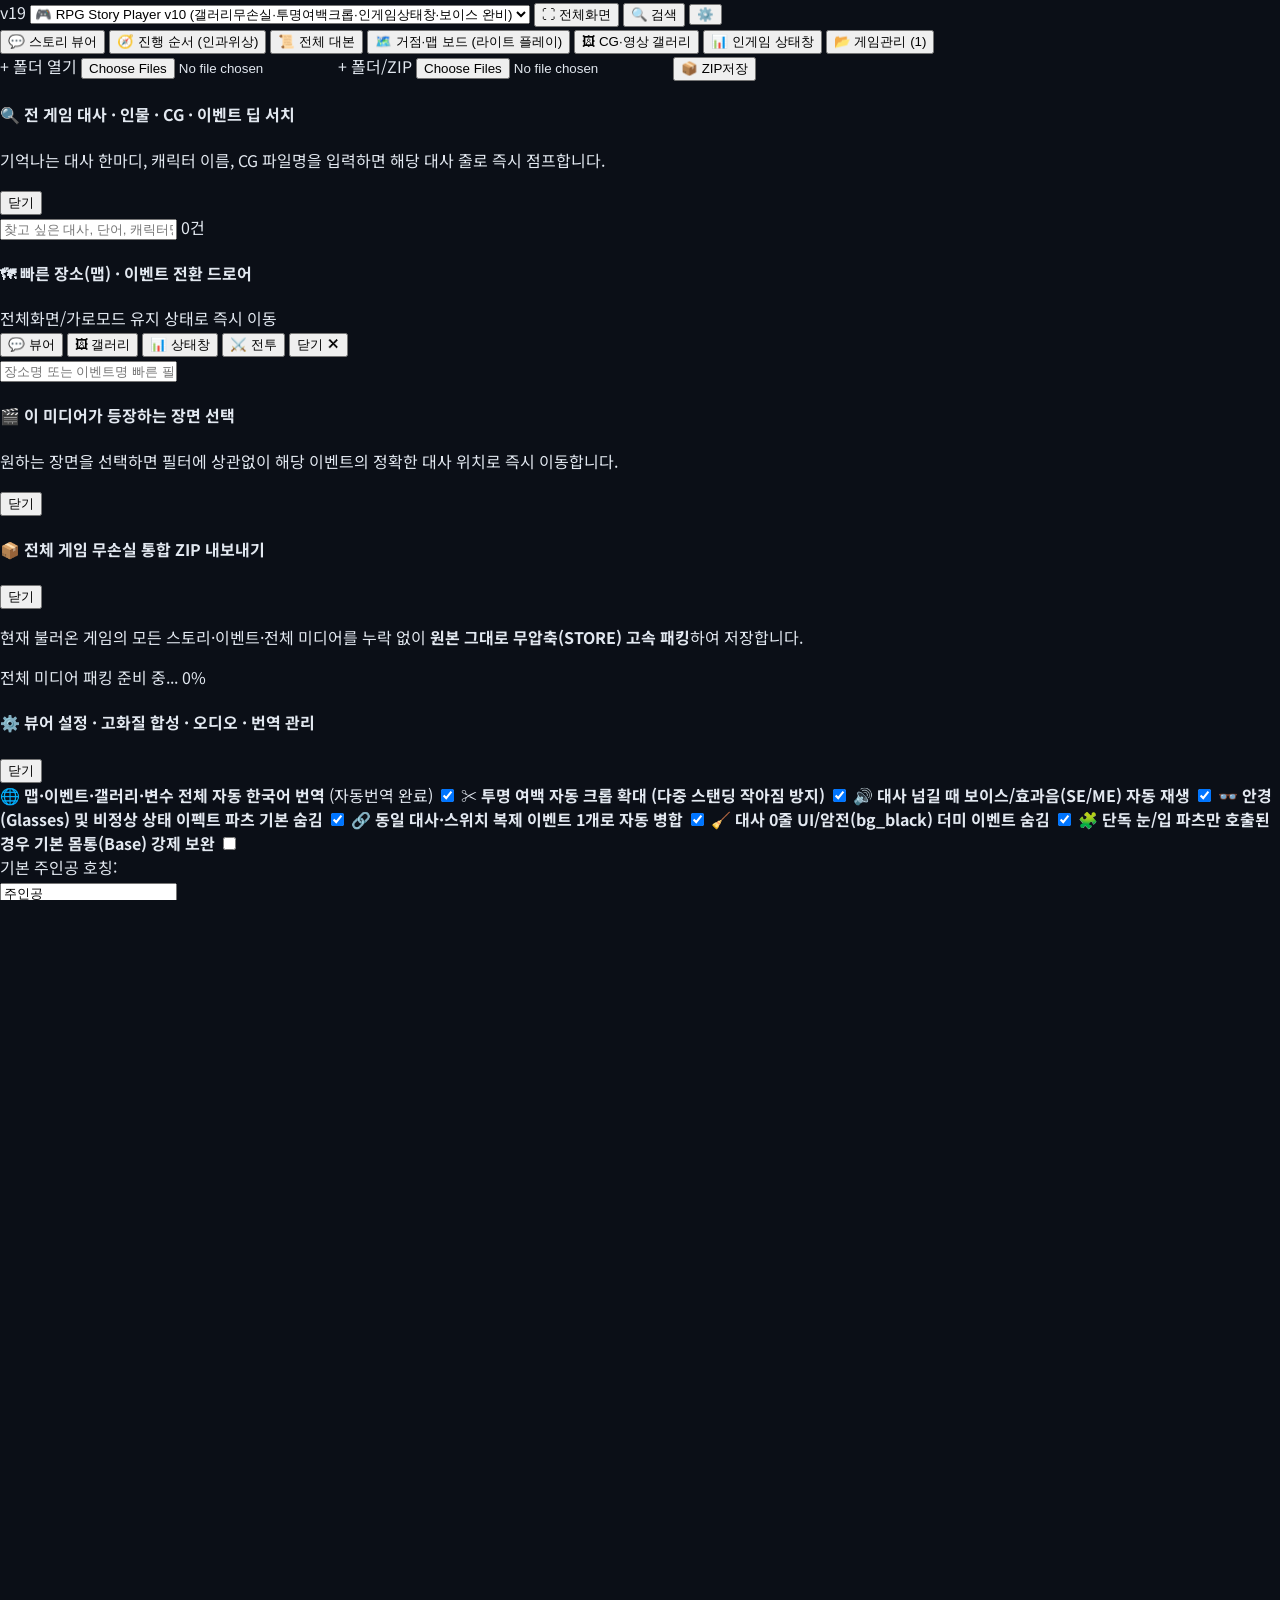
==== commit 9100118f: "Add files via upload" ====
--- a/index.html
+++ b/index.html
@@ -8,7 +8,7 @@
   <meta name="apple-mobile-web-app-status-bar-style" content="black-translucent" />
   <meta name="theme-color" content="#0b0f17" />
   <link rel="manifest" href="manifest.json" />
-  <title>RPG Story Player &amp; Extractor Pro v18</title>
+  <title>RPG Story Player &amp; Extractor Pro v19</title>
   <script src="https://cdn.tailwindcss.com/3.4.17"></script>
   <script src="https://cdn.jsdelivr.net/npm/jszip@3.10.1/dist/jszip.min.js"></script>
   <style>
@@ -91,15 +91,46 @@
       user-select: none !important;
     }
 
-    /* v18 Mobile Fullscreen, VisualViewport Exact Locking & Dynamic Island Safe-Area (`IMG_4195.jpg` Fix!)
-       1) Locks body to exact `visualViewport` (`--app-vv-top`, `--app-vv-left`, `--app-vvw`, `--app-vvh`) so iOS Safari's address/tab bar never pushes content off-screen.
-       2) Reserves `--island-safe-left` / `--island-safe-right` (default 54px in mobile landscape) so iPhone's Dynamic Island never covers `#fullscreenFloatingHud` or the Dialogue Box.
-       3) Enforces `min-width: 0 !important` on flex items so `<canvas id="cgCanvas">` never pushes `#vnRightDialogueColumn` off the right edge! */
+    /* v19 Widescreen RPG Maker Cinema Engine (`1d42c30f.jpeg` Overhaul!)
+       1) Default in Mobile Landscape & Fullscreen = `🎬 와이드 자막형 (100% Full-Width CG Stage + Ultra-Slim Translucent Bottom Subtitle Bar)`
+          so 16:9 / 4:3 RPG Maker CGs fill the entire horizontal screen without being crushed into a 56% square!
+       2) Optional `📐 72:28 와이드 분할` (`body.force-landscape-split`): 72% wide CG stage + 28% compact right strip.
+       3) `🔄 90° 세로고정 가로회전` (`body.portrait-rotated-landscape`): Rotates the entire viewer 90 deg inside Portrait Lock,
+          completely bypassing iOS Safari's 2-row landscape Tab Bar + Address Bar!
+       4) Real-Time Screen Shake (`Code 225` / `P_SHAKE`) & Screen Flash (`Code 224`) animations! */
     :root {
-      --island-safe-left: 54px;
-      --island-safe-right: 54px;
-    }
-    body.immersive-fullscreen-mode {
+      --island-safe-left: 44px;
+      --island-safe-right: 44px;
+    }
+
+    @keyframes rpgStageShakeSm {
+      0%, 100% { transform: translate3d(0, 0, 0); }
+      20% { transform: translate3d(-4px, 2px, 0); }
+      40% { transform: translate3d(4px, -2px, 0); }
+      60% { transform: translate3d(-3px, -1px, 0); }
+      80% { transform: translate3d(3px, 1px, 0); }
+    }
+    @keyframes rpgStageShakeMd {
+      0%, 100% { transform: translate3d(0, 0, 0); }
+      15% { transform: translate3d(-8px, 3px, 0); }
+      35% { transform: translate3d(8px, -4px, 0); }
+      55% { transform: translate3d(-6px, 2px, 0); }
+      75% { transform: translate3d(6px, -2px, 0); }
+    }
+    @keyframes rpgStageShakeLg {
+      0%, 100% { transform: translate3d(0, 0, 0); }
+      12% { transform: translate3d(-13px, 5px, 0); }
+      28% { transform: translate3d(13px, -5px, 0); }
+      45% { transform: translate3d(-10px, -4px, 0); }
+      65% { transform: translate3d(10px, 4px, 0); }
+      82% { transform: translate3d(-6px, 2px, 0); }
+    }
+    .stage-shake-sm { animation: rpgStageShakeSm 0.34s ease-in-out; }
+    .stage-shake-md { animation: rpgStageShakeMd 0.44s ease-in-out; }
+    .stage-shake-lg { animation: rpgStageShakeLg 0.56s ease-in-out; }
+
+    /* Fullscreen & Mobile Landscape Base Reset: 0px outer border/padding so CG stage is 100% full-bleed! */
+    body.immersive-fullscreen-mode:not(.ios-scroll-runway) {
       position: fixed !important;
       top: var(--app-vv-top, 0px) !important;
       left: var(--app-vv-left, 0px) !important;
@@ -108,6 +139,21 @@
       max-height: var(--app-vvh, 100dvh) !important;
       overflow: hidden !important;
     }
+    /* iOS Safari Scroll-to-Collapse Runway Mode (`[🔼 주소창 숨김]`): unlocks vertical page scroll so Safari collapses the URL/Tab bar! */
+    body.ios-scroll-runway {
+      position: relative !important;
+      min-height: calc(100vh + 160px) !important;
+      height: auto !important;
+      overflow-y: auto !important;
+      -webkit-overflow-scrolling: touch !important;
+    }
+    body.ios-scroll-runway > main {
+      position: sticky !important;
+      top: 0 !important;
+      height: var(--app-vvh, 100dvh) !important;
+      max-height: var(--app-vvh, 100dvh) !important;
+    }
+
     body.immersive-fullscreen-mode > header,
     body.immersive-fullscreen-mode > nav#mobileBottomNav,
     body.immersive-fullscreen-mode #viewerTopHeaderBar,
@@ -116,28 +162,94 @@
     body.immersive-fullscreen-mode:not(.show-fs-tools) #viewerLiveConditionBar {
       display: none !important;
     }
-    body.immersive-fullscreen-mode > main {
-      padding-top: max(2px, env(safe-area-inset-top, 0px)) !important;
-      padding-bottom: max(2px, env(safe-area-inset-bottom, 0px)) !important;
-      padding-left: max(4px, env(safe-area-inset-left, 0px)) !important;
-      padding-right: max(4px, env(safe-area-inset-right, 0px)) !important;
+    body.immersive-fullscreen-mode > main,
+    body.immersive-fullscreen-mode #panelMainViewer,
+    body.immersive-fullscreen-mode #viewVnContainer {
+      padding: 0 !important;
+      margin: 0 !important;
+      border: none !important;
+      border-radius: 0 !important;
       max-width: 100% !important;
       width: 100% !important;
       height: var(--app-vvh, 100dvh) !important;
     }
-    @media (orientation: landscape) and (max-width: 1024px) {
-      body.immersive-fullscreen-mode > main {
-        padding-left: max(var(--island-safe-left, 54px), env(safe-area-inset-left, 0px)) !important;
-        padding-right: max(var(--island-safe-right, 54px), env(safe-area-inset-right, 0px)) !important;
-      }
-    }
     body.immersive-fullscreen-mode #fullscreenFloatingHud {
       display: flex !important;
     }
-
-    /* Landscape Split-View Cinema Mode (auto on mobile landscape or manual toggle) */
+    body.immersive-fullscreen-mode #stageCornerQuickBtns {
+      display: none !important;
+    }
+
+    /* Default Widescreen Cinema Subtitle Overlay Mode (Active in Fullscreen & Mobile Landscape when NOT in 72:28 Split) */
+    body.immersive-fullscreen-mode:not(.force-landscape-split):not(.force-portrait-stack) #vnStageAndDialogueWrapper,
+    body.widescreen-subtitle-mode:not(.force-landscape-split) #vnStageAndDialogueWrapper {
+      position: relative !important;
+      flex-direction: column !important;
+      padding: 0 !important;
+      gap: 0 !important;
+      width: 100% !important;
+      height: 100% !important;
+    }
+    body.immersive-fullscreen-mode:not(.force-landscape-split):not(.force-portrait-stack) #cgStageContainer,
+    body.widescreen-subtitle-mode:not(.force-landscape-split) #cgStageContainer {
+      width: 100% !important;
+      height: 100% !important;
+      flex: 1 1 100% !important;
+      border: none !important;
+      border-radius: 0 !important;
+    }
+    body.immersive-fullscreen-mode:not(.force-landscape-split):not(.force-portrait-stack) #vnRightDialogueColumn,
+    body.widescreen-subtitle-mode:not(.force-landscape-split) #vnRightDialogueColumn {
+      position: absolute !important;
+      bottom: max(4px, env(safe-area-inset-bottom, 2px)) !important;
+      left: max(var(--island-safe-left, 44px), env(safe-area-inset-left, 8px)) !important;
+      right: max(var(--island-safe-right, 44px), env(safe-area-inset-right, 8px)) !important;
+      z-index: 25 !important;
+      width: auto !important;
+      max-width: none !important;
+      height: auto !important;
+      gap: 3px !important;
+      pointer-events: none !important;
+    }
+    body.immersive-fullscreen-mode:not(.force-landscape-split):not(.force-portrait-stack) #vnRightDialogueColumn > *,
+    body.widescreen-subtitle-mode:not(.force-landscape-split) #vnRightDialogueColumn > * {
+      pointer-events: auto !important;
+    }
+    body.immersive-fullscreen-mode:not(.force-landscape-split):not(.show-fs-tools) #sceneKeyframeBar,
+    body.widescreen-subtitle-mode:not(.force-landscape-split):not(.show-fs-tools) #sceneKeyframeBar {
+      display: none !important;
+    }
+    body.immersive-fullscreen-mode:not(.force-landscape-split):not(.force-portrait-stack) #dialogueBoxPro,
+    body.widescreen-subtitle-mode:not(.force-landscape-split) #dialogueBoxPro {
+      height: auto !important;
+      min-height: 54px !important;
+      max-height: 88px !important;
+      padding: 4px 10px !important;
+      background: linear-gradient(180deg, rgba(9, 13, 22, 0.78) 0%, rgba(5, 8, 15, 0.88) 100%) !important;
+      backdrop-filter: blur(6px) !important;
+      border: 1px solid rgba(99, 102, 241, 0.35) !important;
+      border-radius: 12px !important;
+      gap: 2px !important;
+    }
+    body.immersive-fullscreen-mode:not(.force-landscape-split):not(.force-portrait-stack) #faceBox,
+    body.widescreen-subtitle-mode:not(.force-landscape-split) #faceBox {
+      width: 40px !important;
+      height: 40px !important;
+      border-radius: 8px !important;
+    }
+    body.immersive-fullscreen-mode:not(.force-landscape-split):not(.force-portrait-stack) #dialogueBottomControls,
+    body.widescreen-subtitle-mode:not(.force-landscape-split) #dialogueBottomControls {
+      padding-top: 2px !important;
+    }
+    body.immersive-fullscreen-mode:not(.force-landscape-split):not(.force-portrait-stack) #dialogueBottomControls button,
+    body.widescreen-subtitle-mode:not(.force-landscape-split) #dialogueBottomControls button {
+      padding: 2px 7px !important;
+      font-size: 10.5px !important;
+    }
+
+    /* Mobile Physical Landscape Media Query: Automatically uses Full-Width Widescreen Subtitle Overlay (unless user toggled 72:28 Split) */
     @media (max-height: 580px) and (orientation: landscape) {
-      body:not(.force-portrait-stack) {
+      body:not(.force-portrait-stack):not(.ios-scroll-runway) {
         position: fixed !important;
         top: var(--app-vv-top, 0px) !important;
         left: var(--app-vv-left, 0px) !important;
@@ -151,86 +263,172 @@
       body:not(.force-portrait-stack) #viewerTopHeaderBar,
       body:not(.force-portrait-stack):not(.show-fs-tools) #viewerCollapsibleToolsRow,
       body:not(.force-portrait-stack):not(.show-fs-tools) #inlineLayerQuickBar,
-      body:not(.force-portrait-stack):not(.show-fs-tools) #viewerLiveConditionBar {
+      body:not(.force-portrait-stack):not(.show-fs-tools) #viewerLiveConditionBar,
+      body:not(.force-portrait-stack):not(.show-fs-tools) #sceneKeyframeBar,
+      body:not(.force-portrait-stack) #stageCornerQuickBtns {
         display: none !important;
       }
-      body:not(.force-portrait-stack) > main {
-        padding-top: 2px !important;
-        padding-bottom: max(2px, env(safe-area-inset-bottom, 0px)) !important;
-        padding-left: max(var(--island-safe-left, 54px), env(safe-area-inset-left, 0px)) !important;
-        padding-right: max(var(--island-safe-right, 54px), env(safe-area-inset-right, 0px)) !important;
+      body:not(.force-portrait-stack) > main,
+      body:not(.force-portrait-stack) #panelMainViewer,
+      body:not(.force-portrait-stack) #viewVnContainer {
+        padding: 0 !important;
+        margin: 0 !important;
+        border: none !important;
+        border-radius: 0 !important;
         width: 100% !important;
         max-width: 100% !important;
         height: var(--app-vvh, 100dvh) !important;
       }
-      body:not(.force-portrait-stack) #vnStageAndDialogueWrapper {
-        flex-direction: row !important;
-        align-items: stretch !important;
-        padding: 2px !important;
-        gap: 6px !important;
+      body:not(.force-portrait-stack) #fullscreenFloatingHud {
+        display: flex !important;
+        padding-left: max(var(--island-safe-left, 44px), env(safe-area-inset-left, 6px)) !important;
+        padding-right: max(var(--island-safe-right, 44px), env(safe-area-inset-right, 6px)) !important;
+      }
+      /* Default in Mobile Landscape: 100% Full-Width CG + Slim Translucent Bottom Subtitle Bar */
+      body:not(.force-portrait-stack):not(.force-landscape-split) #vnStageAndDialogueWrapper {
+        position: relative !important;
+        flex-direction: column !important;
+        padding: 0 !important;
+        gap: 0 !important;
         width: 100% !important;
+        height: 100% !important;
         min-width: 0 !important;
       }
-      body:not(.force-portrait-stack) #cgStageContainer {
-        flex: 1 1 56% !important;
+      body:not(.force-portrait-stack):not(.force-landscape-split) #cgStageContainer {
+        flex: 1 1 100% !important;
+        width: 100% !important;
+        height: 100% !important;
         min-width: 0 !important;
         min-height: 0 !important;
-        height: 100% !important;
-      }
-      body:not(.force-portrait-stack) #vnRightDialogueColumn {
-        flex: 0 0 44% !important;
-        width: 44% !important;
-        max-width: 420px !important;
-        min-width: 0 !important;
-        height: 100% !important;
-        display: flex !important;
-        flex-direction: column !important;
-        justify-content: flex-end !important;
-        gap: 3px !important;
-      }
-      body:not(.force-portrait-stack) #sceneEndBanner {
-        padding: 3px 8px !important;
-      }
-      body:not(.force-portrait-stack) #dialogueBoxPro {
+        border: none !important;
+        border-radius: 0 !important;
+      }
+      body:not(.force-portrait-stack):not(.force-landscape-split) #vnRightDialogueColumn {
+        position: absolute !important;
+        bottom: max(3px, env(safe-area-inset-bottom, 2px)) !important;
+        left: max(var(--island-safe-left, 44px), env(safe-area-inset-left, 8px)) !important;
+        right: max(var(--island-safe-right, 44px), env(safe-area-inset-right, 8px)) !important;
+        z-index: 25 !important;
+        width: auto !important;
+        max-width: none !important;
         height: auto !important;
-        min-height: 0 !important;
-        flex: 1 1 0% !important;
-        padding: 6px 8px !important;
-      }
-      body:not(.force-portrait-stack) #dialogueBottomControls button {
-        padding: 4px 6px !important;
-        font-size: 11px !important;
-      }
-      body:not(.force-portrait-stack) #fullscreenFloatingHud {
-        display: flex !important;
-      }
-    }
-
+        gap: 2px !important;
+        pointer-events: none !important;
+      }
+      body:not(.force-portrait-stack):not(.force-landscape-split) #vnRightDialogueColumn > * {
+        pointer-events: auto !important;
+      }
+      body:not(.force-portrait-stack):not(.force-landscape-split) #dialogueBoxPro {
+        height: auto !important;
+        min-height: 50px !important;
+        max-height: 78px !important;
+        padding: 4px 10px !important;
+        background: linear-gradient(180deg, rgba(9, 13, 22, 0.76) 0%, rgba(5, 8, 15, 0.88) 100%) !important;
+        backdrop-filter: blur(6px) !important;
+        border: 1px solid rgba(99, 102, 241, 0.35) !important;
+        border-radius: 11px !important;
+        gap: 2px !important;
+      }
+      body:not(.force-portrait-stack):not(.force-landscape-split) #faceBox {
+        width: 38px !important;
+        height: 38px !important;
+        border-radius: 8px !important;
+      }
+      body:not(.force-portrait-stack):not(.force-landscape-split) #dialogueBottomControls {
+        padding-top: 1px !important;
+      }
+      body:not(.force-portrait-stack):not(.force-landscape-split) #dialogueBottomControls button {
+        padding: 2px 6px !important;
+        font-size: 10px !important;
+      }
+    }
+
+    /* Asymmetric 72:28 Widescreen Split Mode (`📐 72:28분할` - preserves 4:3 / 16:9 CG width on the left + slim 28% dialogue strip on the right!) */
     body.force-landscape-split #vnStageAndDialogueWrapper {
+      position: relative !important;
       flex-direction: row !important;
       align-items: stretch !important;
+      padding: 0 !important;
+      gap: 4px !important;
+      width: 100% !important;
+      height: 100% !important;
       min-width: 0 !important;
+      padding-left: max(4px, env(safe-area-inset-left, 0px)) !important;
+      padding-right: max(var(--island-safe-right, 44px), env(safe-area-inset-right, 4px)) !important;
     }
     body.force-landscape-split #cgStageContainer {
-      flex: 1 1 58% !important;
+      flex: 1 1 70% !important;
+      width: 70% !important;
       min-width: 0 !important;
       min-height: 0 !important;
       height: 100% !important;
+      border-radius: 8px !important;
     }
     body.force-landscape-split #vnRightDialogueColumn {
-      flex: 0 0 42% !important;
-      width: 42% !important;
-      max-width: 450px !important;
-      min-width: 0 !important;
+      position: relative !important;
+      left: auto !important;
+      right: auto !important;
+      bottom: auto !important;
+      flex: 0 0 30% !important;
+      width: 30% !important;
+      max-width: 340px !important;
+      min-width: 200px !important;
       height: 100% !important;
       display: flex !important;
       flex-direction: column !important;
       justify-content: flex-end !important;
+      gap: 3px !important;
     }
     body.force-landscape-split #dialogueBoxPro {
       height: auto !important;
+      max-height: none !important;
       min-height: 0 !important;
       flex: 1 1 0% !important;
+      padding: 6px 8px !important;
+    }
+
+    /* 90-Degree Portrait-Lock Forced Landscape Mode (`🔄 90°회전`):
+       Rotates the entire app 90 degrees while the iPhone is held in Portrait mode,
+       completely eliminating iOS Safari's Landscape 2-Row Tab Bar + URL Bar! */
+    body.portrait-rotated-landscape {
+      position: fixed !important;
+      top: 0 !important;
+      left: 0 !important;
+      width: var(--app-vvh, 100dvh) !important;
+      height: var(--app-vvw, 100vw) !important;
+      max-width: var(--app-vvh, 100dvh) !important;
+      max-height: var(--app-vvw, 100vw) !important;
+      transform-origin: top left !important;
+      transform: rotate(90deg) translateY(-100%) !important;
+      overflow: hidden !important;
+      z-index: 999 !important;
+    }
+    body.portrait-rotated-landscape > header,
+    body.portrait-rotated-landscape > nav#mobileBottomNav,
+    body.portrait-rotated-landscape #viewerTopHeaderBar,
+    body.portrait-rotated-landscape:not(.show-fs-tools) #viewerCollapsibleToolsRow,
+    body.portrait-rotated-landscape:not(.show-fs-tools) #inlineLayerQuickBar,
+    body.portrait-rotated-landscape:not(.show-fs-tools) #viewerLiveConditionBar,
+    body.portrait-rotated-landscape:not(.show-fs-tools) #sceneKeyframeBar,
+    body.portrait-rotated-landscape #stageCornerQuickBtns {
+      display: none !important;
+    }
+    body.portrait-rotated-landscape > main,
+    body.portrait-rotated-landscape #panelMainViewer,
+    body.portrait-rotated-landscape #viewVnContainer {
+      padding: 0 !important;
+      margin: 0 !important;
+      border: none !important;
+      border-radius: 0 !important;
+      width: var(--app-vvh, 100dvh) !important;
+      max-width: var(--app-vvh, 100dvh) !important;
+      height: var(--app-vvw, 100vw) !important;
+      max-height: var(--app-vvw, 100vw) !important;
+    }
+    body.portrait-rotated-landscape #fullscreenFloatingHud {
+      display: flex !important;
+      padding-left: max(var(--island-safe-left, 44px), 12px) !important;
+      padding-right: max(var(--island-safe-right, 44px), 12px) !important;
     }
 
     /* Hidden / Transparent Dialogue Overlay Mode for Unobstructed CG Viewing */
@@ -252,7 +450,7 @@
   <header class="flex-shrink-0 bg-slate-900/95 border-b border-slate-800 px-2 sm:px-4 py-1.5 z-30">
     <div class="max-w-[1860px] mx-auto flex items-center justify-between gap-1.5">
       <div class="flex items-center gap-1 min-w-0">
-        <span class="px-1.5 py-0.5 rounded bg-emerald-600/30 border border-emerald-500/40 text-emerald-300 font-bold text-[10px] sm:text-[11px] flex-shrink-0">v18</span>
+        <span class="px-1.5 py-0.5 rounded bg-emerald-600/30 border border-emerald-500/40 text-emerald-300 font-bold text-[10px] sm:text-[11px] flex-shrink-0">v19</span>
         <select id="gameLibrarySelect" class="bg-slate-950 border border-slate-700 rounded-lg px-1.5 py-1 text-xs font-bold text-white focus:outline-none focus:border-indigo-500 max-w-[105px] sm:max-w-[220px] truncate"></select>
         <button id="btnToggleFullscreenHeader" type="button" class="px-2 py-1 rounded-lg bg-emerald-600/30 hover:bg-emerald-600 text-[11px] text-emerald-200 hover:text-white border border-emerald-500/40 font-bold flex-shrink-0" title="전체화면 / 몰입 모드 전환 (모바일 주소창·탭바 가림 해결)">
           ⛶ 전체화면
@@ -270,8 +468,8 @@
         <button id="tabVnMode" type="button" class="px-2.5 py-1 rounded-lg text-xs font-semibold transition bg-indigo-600 text-white shadow">💬 스토리 뷰어</button>
         <button id="tabOrderMode" type="button" class="px-2.5 py-1 rounded-lg text-xs font-semibold transition text-slate-400 hover:text-white">🧭 진행 순서 (인과위상)</button>
         <button id="tabScriptMode" type="button" class="px-2.5 py-1 rounded-lg text-xs font-semibold transition text-slate-400 hover:text-white">📜 전체 대본</button>
+        <button id="tabMapBoardMode" type="button" class="px-2.5 py-1 rounded-lg text-xs font-semibold transition text-emerald-300 hover:text-white">🗺️ 거점·맵 보드 (라이트 플레이)</button>
         <button id="tabGalleryMode" type="button" class="px-2.5 py-1 rounded-lg text-xs font-semibold transition text-slate-400 hover:text-white">🖼 CG·영상 갤러리</button>
-        <button id="tabBattleMode" type="button" class="px-2.5 py-1 rounded-lg text-xs font-semibold transition text-slate-400 hover:text-white">⚔️ 전투 시뮬레이터</button>
         <button id="tabStatusMode" type="button" class="px-2.5 py-1 rounded-lg text-xs font-semibold transition text-slate-400 hover:text-white">📊 인게임 상태창</button>
         <button id="tabLibraryMode" type="button" class="px-2.5 py-1 rounded-lg text-xs font-semibold transition text-slate-400 hover:text-white">📂 게임관리 (<span id="libCountText">1</span>)</button>
       </div>
@@ -554,14 +752,20 @@
 
             <div class="flex items-center gap-1 flex-shrink-0">
               <div id="pageTabsContainer" class="flex flex-wrap items-center gap-1"></div>
+              <button id="btnViewerOpenMapBoard" type="button" class="px-2 py-1 rounded-lg bg-emerald-600/30 hover:bg-emerald-600 text-emerald-200 hover:text-white border border-emerald-500/50 text-[11px] font-bold transition shadow" title="현재 장소의 포인트 앤 클릭 거점 맵 보드 열기">
+                🗺️ 거점맵
+              </button>
+              <button id="btnViewerFreePassUnlock" type="button" class="px-2 py-1 rounded-lg bg-fuchsia-600/30 hover:bg-fuchsia-600 text-fuchsia-200 hover:text-white border border-fuchsia-500/50 text-[11px] font-bold transition shadow" title="이 이벤트의 잠긴 스위치/변수 조건을 즉시 달성(프리패스)하고 해금합니다">
+                ⚡ 프리패스
+              </button>
               <button id="btnOpenPartsModal" type="button" class="px-2 py-1 rounded-lg bg-amber-500/25 hover:bg-amber-500/40 text-amber-200 border border-amber-500/50 text-[11px] font-bold transition shadow">
-                🎨 의상·파츠 (0)
+                🎨 파츠 (0)
               </button>
               <button id="btnToggleMobileViewerTools" type="button" class="px-2 py-1 rounded-lg bg-slate-800 hover:bg-slate-700 text-slate-200 border border-slate-700 text-[11px] font-semibold" title="확대/축소·복장·레이어 도구 펼치기/접기">
                 🛠️ 도구 ▾
               </button>
-              <button id="btnToggleLandscapeSplit" type="button" class="px-2 py-1 rounded-lg bg-sky-600/25 hover:bg-sky-600 text-sky-200 hover:text-white border border-sky-500/40 text-[11px] font-semibold" title="가로 좌우 분할 시네마 레이아웃 전환">
-                🔄 가로분할
+              <button id="btnToggleLandscapeSplit" type="button" class="px-2 py-1 rounded-lg bg-sky-600/25 hover:bg-sky-600 text-sky-200 hover:text-white border border-sky-500/40 text-[11px] font-semibold" title="화면 레이아웃 전환 (와이드자막 / 72:28분할 / 90°회전)">
+                📐 화면모드
               </button>
               <button id="btnJumpNextStoryEvent" type="button" class="px-2 py-1 rounded-lg bg-emerald-600/25 hover:bg-emerald-600 text-emerald-200 hover:text-white text-[11px] font-semibold border border-emerald-500/40 transition">
                 다음씬 →
@@ -606,23 +810,39 @@
               <canvas id="cgCanvas" width="1632" height="1248" class="w-full h-full object-contain cursor-grab active:cursor-grabbing" title="좌/우 가장자리 터치: 이전/다음 대사 · 마우스 휠/핀치: 확대/축소 · 더블클릭: 라이트박스 확대"></canvas>
               <video id="moviePlayer" controls playsinline class="hidden w-full h-full object-contain rounded-lg"></video>
 
-              <!-- Floating Micro-HUD for Fullscreen & Landscape Mode (Single-line non-wrapping pills!) -->
-              <div id="fullscreenFloatingHud" class="hidden absolute top-1.5 left-1.5 right-1.5 z-30 flex items-center justify-between gap-1 pointer-events-none overflow-x-auto no-scrollbar">
-                <div class="flex items-center gap-1 pointer-events-auto bg-slate-950/80 backdrop-blur-md border border-slate-700/80 rounded-xl px-1.5 py-0.5 shadow-lg whitespace-nowrap flex-shrink-0">
-                  <button id="btnFsQuickDrawer" type="button" class="px-2 py-0.5 rounded bg-indigo-600 hover:bg-indigo-500 text-[10px] font-bold text-white whitespace-nowrap">☰ 씬</button>
-                  <button id="btnFsPartsModal" type="button" class="px-2 py-0.5 rounded bg-amber-600/40 hover:bg-amber-600 text-[10px] font-bold text-amber-200 whitespace-nowrap">🎨 파츠</button>
-                  <button id="btnFsToggleTools" type="button" class="px-2 py-0.5 rounded bg-slate-800 hover:bg-slate-700 text-[10px] text-emerald-300 font-semibold whitespace-nowrap">🛠️ 도구</button>
-                  <button id="btnFsToggleSplit" type="button" class="px-2 py-0.5 rounded bg-slate-800 hover:bg-slate-700 text-[10px] text-sky-300 font-semibold whitespace-nowrap">🔄 분할</button>
-                  <button id="btnFsIslandMargin" type="button" class="px-2 py-0.5 rounded bg-slate-800 hover:bg-slate-700 text-[10px] text-amber-300 font-semibold whitespace-nowrap" title="다이나믹 아일랜드·노치 안전 여백 조절 (양쪽/좌측/우측/최소)">🏝️ 여백:양쪽</button>
+              <!-- Real-Time In-Game Screen Flash Overlay (`Code 224` & Climax Effects) -->
+              <div id="stageFlashOverlay" class="pointer-events-none absolute inset-0 z-20 opacity-0 transition-opacity duration-300"></div>
+
+              <!-- Live Progression / Reward Floating Badge -->
+              <div id="liveProgressionFloatingBadge" class="hidden pointer-events-none absolute top-11 left-1/2 -translate-x-1/2 z-30 bg-emerald-950/90 border border-emerald-400/60 text-emerald-200 px-3 py-1 rounded-full text-[11px] font-bold shadow-xl whitespace-nowrap"></div>
+
+              <!-- Non-Intrusive Corner Micro-HUD for Fullscreen & Mobile Landscape (`1d42c30f.jpeg` Fix!) -->
+              <div id="fullscreenFloatingHud" class="hidden absolute top-1 left-1.5 right-1.5 z-30 flex items-center justify-between gap-1 pointer-events-none overflow-x-auto no-scrollbar opacity-80 hover:opacity-100 transition-opacity">
+                <div class="flex items-center gap-1 pointer-events-auto bg-slate-950/75 backdrop-blur-md border border-slate-700/70 rounded-xl px-1.5 py-0.5 shadow-lg whitespace-nowrap flex-shrink-0">
+                  <button id="btnFsCollapseHud" type="button" class="px-1.5 py-0.5 rounded bg-slate-800 hover:bg-slate-700 text-[10px] font-bold text-slate-200 whitespace-nowrap" title="상단 미니 버튼바 접기/펼치기">▾</button>
+                  <div id="fsHudLeftCollapsible" class="flex items-center gap-1">
+                    <button id="btnFsQuickDrawer" type="button" class="px-2 py-0.5 rounded bg-indigo-600 hover:bg-indigo-500 text-[10px] font-bold text-white whitespace-nowrap">☰ 씬</button>
+                    <button id="btnFsMapBoard" type="button" class="px-2 py-0.5 rounded bg-emerald-600/80 hover:bg-emerald-500 text-[10px] font-bold text-white whitespace-nowrap" title="포인트 앤 클릭 거점 맵 보드 열기">🗺️ 맵</button>
+                    <button id="btnFsFreePass" type="button" class="px-2 py-0.5 rounded bg-fuchsia-600/75 hover:bg-fuchsia-500 text-[10px] font-bold text-white whitespace-nowrap" title="현재 이벤트 조건 즉시 프리패스 해금">⚡ 프리패스</button>
+                    <button id="btnFsPartsModal" type="button" class="px-2 py-0.5 rounded bg-amber-600/40 hover:bg-amber-600 text-[10px] font-bold text-amber-200 whitespace-nowrap">🎨 파츠</button>
+                    <button id="btnFsToggleTools" type="button" class="px-2 py-0.5 rounded bg-slate-800 hover:bg-slate-700 text-[10px] text-emerald-300 font-semibold whitespace-nowrap">🛠️ 도구</button>
+                  </div>
                 </div>
-                <div class="flex items-center gap-1 pointer-events-auto bg-slate-950/80 backdrop-blur-md border border-slate-700/80 rounded-xl px-1.5 py-0.5 shadow-lg whitespace-nowrap flex-shrink-0">
-                  <button id="btnFsToggleDialogueVis" type="button" class="px-2 py-0.5 rounded bg-slate-800 hover:bg-slate-700 text-[10px] text-indigo-200 font-semibold whitespace-nowrap">👁 대사</button>
-                  <button id="btnFsExitFullscreen" type="button" class="px-2 py-0.5 rounded bg-rose-700/85 hover:bg-rose-600 text-[10px] font-bold text-white whitespace-nowrap">✕ 복귀</button>
+                <div id="fsHudRightCollapsible" class="flex items-center gap-1 pointer-events-auto bg-slate-950/75 backdrop-blur-md border border-slate-700/70 rounded-xl px-1.5 py-0.5 shadow-lg whitespace-nowrap flex-shrink-0">
+                  <button id="btnFsToggleSplit" type="button" class="px-2 py-0.5 rounded bg-sky-600/40 hover:bg-sky-600 text-[10px] text-sky-200 font-bold whitespace-nowrap" title="와이드 자막형(100% CG) ↔ 72:28 와이드 분할 전환">🎬 와이드자막</button>
+                  <button id="btnFsRotate90" type="button" class="px-2 py-0.5 rounded bg-purple-600/50 hover:bg-purple-600 text-[10px] text-purple-100 font-bold whitespace-nowrap" title="세로잠금 상태에서 화면만 90° 가로 회전 (사파리 가로 탭바·주소창 100% 우회!)">🔄 90°회전</button>
+                  <button id="btnFsHideSafariBar" type="button" class="px-2 py-0.5 rounded bg-amber-600/50 hover:bg-amber-600 text-[10px] text-amber-100 font-bold whitespace-nowrap" title="모바일 사파리 주소창·탭바 숨기기">🔼 주소창숨김</button>
+                  <button id="btnFsIslandMargin" type="button" class="px-1.5 py-0.5 rounded bg-slate-800 hover:bg-slate-700 text-[10px] text-amber-300 font-semibold whitespace-nowrap" title="다이나믹 아일랜드·노치 안전 여백 조절">🏝️ 여백</button>
+                  <button id="btnFsToggleDialogueVis" type="button" class="px-1.5 py-0.5 rounded bg-slate-800 hover:bg-slate-700 text-[10px] text-indigo-200 font-semibold whitespace-nowrap">👁 대사</button>
+                  <button id="btnFsExitFullscreen" type="button" class="px-2 py-0.5 rounded bg-rose-700/85 hover:bg-rose-600 text-[10px] font-bold text-white whitespace-nowrap">✕</button>
                 </div>
               </div>
 
-              <!-- Quick Corner Floating Buttons (Always accessible on mobile portrait too) -->
-              <div class="absolute bottom-2 right-2 z-10 flex items-center gap-1 opacity-85 hover:opacity-100">
+              <!-- Quick Corner Floating Buttons (Hidden automatically when Fullscreen/Landscape HUD is active!) -->
+              <div id="stageCornerQuickBtns" class="absolute bottom-2 right-2 z-10 flex items-center gap-1 opacity-85 hover:opacity-100">
+                <button id="btnStageRotate90" type="button" class="sm:hidden px-2 py-1 rounded-lg bg-purple-950/90 border border-purple-500/50 text-[10px] font-bold text-purple-200 shadow" title="세로 화면에서 90° 가로 와이드 회전 (주소창 가림 제로)">
+                  🔄 90°가로
+                </button>
                 <button id="btnStageToggleDialogueVis" type="button" class="px-2 py-1 rounded-lg bg-slate-950/85 border border-slate-700 text-[10px] font-semibold text-slate-200 shadow" title="대사창 숨기기/반투명 전환">
                   👁 대사창
                 </button>
@@ -786,46 +1006,84 @@
         </div>
 
         <!-- =============================================================== -->
-        <!-- VIEW 5: Multi-Layer Heroine & Cut-In Battle Simulator           -->
+        <!-- VIEW 5: Point & Click Tactical Map Board (Light Play / Director Mode) -->
         <!-- =============================================================== -->
-        <div id="viewBattleContainer" class="hidden flex-1 flex flex-col p-3 gap-2.5 overflow-y-auto">
-          <div class="bg-slate-950/90 border border-slate-800 rounded-xl px-3 py-2 flex flex-wrap items-center justify-between gap-2 flex-shrink-0">
-            <div class="flex items-center gap-2 min-w-0 flex-1">
-              <span class="text-xs font-bold text-rose-400 flex-shrink-0">⚔️ 전투 그룹 / 보스:</span>
-              <select id="battleEnemySelect" class="bg-slate-900 border border-slate-700 rounded-lg px-2 py-1 text-xs font-bold text-white flex-1 max-w-xs truncate"></select>
+        <div id="viewMapBoardContainer" class="hidden flex-1 flex flex-col p-2.5 sm:p-3 gap-2.5 overflow-y-auto">
+          <!-- Top Bar: Map Selector + Director Mode Free-Pass Controls + Story Course Playlists -->
+          <div class="bg-slate-950/95 border border-emerald-500/40 rounded-xl p-2.5 space-y-2 flex-shrink-0 shadow-lg">
+            <div class="flex flex-wrap items-center justify-between gap-2">
+              <div class="flex items-center gap-2 min-w-0 flex-1">
+                <span class="px-2 py-0.5 rounded bg-emerald-500/20 border border-emerald-500/40 text-emerald-300 text-xs font-bold flex-shrink-0">🗺️ 포인트 앤 클릭 거점 보드</span>
+                <select id="mapBoardSelect" class="bg-slate-900 border border-slate-700 rounded-lg px-2.5 py-1 text-xs font-bold text-white flex-1 max-w-md truncate"></select>
+              </div>
+              <div class="flex flex-wrap items-center gap-1.5">
+                <button id="btnMapBoardUnlockAll" type="button" class="px-2.5 py-1 rounded-lg bg-fuchsia-600 hover:bg-fuchsia-500 text-white text-xs font-bold shadow transition" title="이 게임의 모든 잠긴 스위치·진행도·음란도 조건을 한 번에 달성 상태로 해금합니다">
+                  🔓 전 지역·전 조건 일괄 프리패스 해금
+                </button>
+                <button id="btnMapBoardBackToVn" type="button" class="px-2.5 py-1 rounded-lg bg-indigo-600 hover:bg-indigo-500 text-white text-xs font-bold shadow transition">
+                  💬 스토리 뷰어로
+                </button>
+              </div>
             </div>
-            <div class="flex items-center gap-2 min-w-0">
-              <span class="text-xs font-bold text-indigo-300 flex-shrink-0">🎨 아군 스탠딩/컷인 선택:</span>
-              <select id="battleHeroineCutinSelect" class="bg-slate-900 border border-indigo-500/40 rounded-lg px-2 py-1 text-xs font-bold text-indigo-200 max-w-xs truncate"></select>
+
+            <!-- Curated Zero-Grind Playlists & Pin Legend -->
+            <div class="flex flex-wrap items-center justify-between gap-2 pt-1 border-t border-slate-800/80 text-[11px]">
+              <div class="flex flex-wrap items-center gap-1.5">
+                <span class="text-slate-400 font-semibold">🚀 원클릭 직행 코스:</span>
+                <button id="btnCourseMainStory" type="button" class="px-2 py-0.5 rounded-md bg-emerald-600/25 hover:bg-emerald-600 text-emerald-200 hover:text-white border border-emerald-500/40 font-bold">❗ 메인 스토리 직행</button>
+                <button id="btnCourseHScenes" type="button" class="px-2 py-0.5 rounded-md bg-rose-600/25 hover:bg-rose-600 text-rose-200 hover:text-white border border-rose-500/40 font-bold">🔞 H·CG 하이라이트 직행</button>
+                <button id="btnCourseBossDefeat" type="button" class="px-2 py-0.5 rounded-md bg-amber-600/25 hover:bg-amber-600 text-amber-200 hover:text-white border border-amber-500/40 font-bold">⚔️ 보스·패배 분기 직행</button>
+              </div>
+              <div class="flex flex-wrap items-center gap-2 text-[10px] text-slate-300">
+                <span><strong class="text-emerald-400">❗</strong> 메인/진행</span>
+                <span><strong class="text-rose-400">🔞</strong> H·CG 이벤트</span>
+                <span><strong class="text-indigo-400">💬</strong> 인물/서브 대화</span>
+                <span><strong class="text-amber-400">⚔️</strong> 보스/패배</span>
+                <span><strong class="text-cyan-300">🚪</strong> 다음 맵 이동</span>
+              </div>
             </div>
           </div>
 
-          <div class="cg-stage-pure min-h-[240px] grid grid-cols-1 sm:grid-cols-2 gap-2 p-3 relative flex-shrink-0">
-            <div class="flex flex-col items-center justify-center border-r border-slate-800/60 pr-2">
-              <div class="text-xs font-bold text-rose-300 mb-1" id="battleStageEnemyName">적 몬스터 / 보스</div>
-              <img id="battleStageEnemyImg" src="" alt="Enemy" class="max-h-[195px] object-contain" />
+          <!-- Interactive 2D Spatial Map Stage + Selected Pin Inspector -->
+          <div class="grid grid-cols-1 lg:grid-cols-12 gap-2.5 flex-shrink-0">
+            <!-- 2D Tactical Room/Map Radar (Widescreen 16:9 / 4:3) -->
+            <div class="lg:col-span-8 bg-slate-950 border border-slate-800 rounded-2xl p-2 relative overflow-hidden min-h-[290px] sm:min-h-[360px] flex flex-col justify-between shadow-xl" id="mapBoardVisualWrapper">
+              <div class="flex items-center justify-between gap-2 px-2 py-1 bg-slate-900/90 border border-slate-800/80 rounded-lg z-10 text-xs">
+                <div class="font-bold text-emerald-300 truncate" id="mapBoardCurrentTitle">현재 거점 맵</div>
+                <div class="text-[11px] text-slate-400 font-mono flex-shrink-0" id="mapBoardCoordBadge">크기: 17×13 · 핀 0개</div>
+              </div>
+
+              <!-- 2D Coordinate Pin Stage -->
+              <div id="mapBoardPinStage" class="relative flex-1 my-1.5 rounded-xl overflow-hidden border border-slate-800/90 bg-[#090e1a]" style="min-height: 250px;"></div>
+
+              <!-- Connected Exits Quick-Teleport Bar (`Code 201` Portals) -->
+              <div class="flex items-center gap-1.5 overflow-x-auto py-1 px-2 bg-slate-900/90 border border-slate-800/80 rounded-lg z-10 text-[11px]" id="mapBoardPortalsBar"></div>
             </div>
-            <div class="flex flex-col items-center justify-center pl-2">
-              <div class="text-xs font-bold text-indigo-300 mb-1" id="battleStageHeroineState">아군 멀티레이어 스탠딩 / 전투 컷인 CG</div>
-              <canvas id="battleHeroineCanvas" width="600" height="450" class="max-h-[195px] w-full object-contain"></canvas>
+
+            <!-- Right Column: Selected Pin Inspector & Instant Free-Pass Launcher -->
+            <div class="lg:col-span-4 bg-slate-950/95 border border-indigo-500/40 rounded-2xl p-3 flex flex-col justify-between gap-2.5 shadow-xl" id="mapBoardPinInspector">
+              <div class="space-y-2">
+                <div class="flex items-center justify-between gap-2 border-b border-slate-800 pb-2">
+                  <span class="px-2 py-0.5 rounded bg-indigo-500/20 text-indigo-300 text-[11px] font-bold" id="pinInspTypeBadge">📍 핀 선택됨</span>
+                  <span class="text-[11px] font-mono text-slate-400" id="pinInspCoordText">좌표 (0, 0)</span>
+                </div>
+                <h5 class="text-sm font-bold text-white leading-snug" id="pinInspTitle">맵 위의 핀(❗/🔞/💬/🚪)을 터치하세요</h5>
+                <p class="text-xs text-slate-300 leading-relaxed bg-slate-900/90 border border-slate-800 rounded-xl p-2.5 min-h-[64px]" id="pinInspPreview">
+                  직접 방향키로 걸어 다닐 필요 없이, 미니맵 위의 이벤트 핀을 클릭하면 즉시 대화가 시작되며 잠긴 조건도 [⚡ 프리패스]로 1초 만에 뚫고 감상할 수 있습니다.
+                </p>
+                <div class="space-y-1 text-[11px]" id="pinInspConditionsBox"></div>
+              </div>
+              <div class="space-y-1.5 pt-2 border-t border-slate-800" id="pinInspActionButtons"></div>
             </div>
           </div>
 
-          <div class="bg-slate-950/95 border border-indigo-500/40 rounded-xl p-3 space-y-2.5 flex-shrink-0">
-            <div id="battleLogMessage" class="text-xs sm:text-sm text-slate-100 min-h-[42px] leading-relaxed bg-slate-900/80 rounded-lg p-2.5 border border-slate-800">
-              하단 버튼을 누르거나 아래 목록에서 [전투 패배 씬 / 구속 스킬 이벤트 / 보스전 대화]를 클릭하면 즉시 재생됩니다.
+          <!-- All Events & Quests in Current Map (List + 1-Click Free-Pass) -->
+          <div class="bg-slate-950/90 border border-slate-800 rounded-xl p-3 space-y-2">
+            <div class="flex items-center justify-between">
+              <h5 class="text-xs font-bold text-emerald-300">📋 이 거점(맵)의 전체 상호작용 · 퀘스트 · 이벤트 목록 (클릭 시 즉시 진입)</h5>
+              <span class="text-[11px] text-slate-400" id="mapBoardEventCountText">0개</span>
             </div>
-            <div class="grid grid-cols-2 sm:grid-cols-4 gap-2">
-              <button id="btnBattleNextTurn" type="button" class="py-2 px-3 rounded-xl bg-indigo-600 hover:bg-indigo-500 text-xs font-bold text-white shadow">⚔️ 이 전투 대사 재생</button>
-              <button id="btnBattleEnemySkill" type="button" class="py-2 px-3 rounded-xl bg-rose-700 hover:bg-rose-600 text-xs font-bold text-white shadow">💥 적 특수스킬 발동</button>
-              <button id="btnBattleStateChange" type="button" class="py-2 px-3 rounded-xl bg-purple-700 hover:bg-purple-600 text-xs font-bold text-white shadow">💫 컷인/복장 파손 전환</button>
-              <button id="btnBattleDefeatScene" type="button" class="py-2 px-3 rounded-xl bg-amber-600 hover:bg-amber-500 text-xs font-bold text-white shadow">💔 패배 루트 직행</button>
-            </div>
-          </div>
-
-          <div class="bg-slate-950/90 border border-slate-800 rounded-xl p-3 space-y-2">
-            <h5 class="text-xs font-bold text-rose-300">🔥 이 게임에서 추출된 모든 전투 · 패배(Lose) · 구속 스킬 이벤트 목록 (원클릭 재생)</h5>
-            <div id="battleAllScenesGrid" class="grid grid-cols-1 sm:grid-cols-2 gap-2"></div>
+            <div id="mapBoardEventsGrid" class="grid grid-cols-1 sm:grid-cols-2 xl:grid-cols-3 gap-2"></div>
           </div>
         </div>
 
@@ -913,11 +1171,38 @@
   <nav id="mobileBottomNav" class="lg:hidden fixed bottom-0 left-0 right-0 z-40 bg-slate-950/98 border-t border-slate-800 grid grid-cols-6 py-1 px-0.5 text-[10px]">
     <button id="mobNavMaps" type="button" class="flex flex-col items-center py-1 text-slate-400"><span>🗺 장소/씬</span></button>
     <button id="mobNavVn" type="button" class="flex flex-col items-center py-1 text-indigo-400 font-bold"><span>💬 뷰어</span></button>
+    <button id="mobNavMapBoard" type="button" class="flex flex-col items-center py-1 text-emerald-400 font-semibold"><span>🗺️ 맵보드</span></button>
     <button id="mobNavGallery" type="button" class="flex flex-col items-center py-1 text-slate-400"><span>🖼 갤러리</span></button>
-    <button id="mobNavBattle" type="button" class="flex flex-col items-center py-1 text-slate-400"><span>⚔️ 전투</span></button>
     <button id="mobNavStatus" type="button" class="flex flex-col items-center py-1 text-slate-400"><span>📊 상태창</span></button>
     <button id="mobNavLibrary" type="button" class="flex flex-col items-center py-1 text-slate-400"><span>📂 관리</span></button>
   </nav>
+
+  <!-- MODAL: iOS Safari Landscape Toolbar & Widescreen Helper -->
+  <div id="iosToolbarHelperModal" class="hidden fixed inset-0 z-50 bg-black/85 backdrop-blur-sm flex items-center justify-center p-3">
+    <div class="bg-slate-900 border border-amber-500/50 rounded-2xl max-w-lg w-full p-4 space-y-3 shadow-2xl text-slate-100">
+      <div class="flex items-center justify-between border-b border-slate-800 pb-2">
+        <h4 class="text-sm font-bold text-amber-300">📱 모바일 가로화면 주소창·탭바 완벽 제거 3가지 방법</h4>
+        <button id="btnCloseIosHelperModal" type="button" class="px-2.5 py-1 rounded bg-slate-800 hover:bg-slate-700 text-xs text-slate-300">닫기</button>
+      </div>
+      <div class="space-y-2.5 text-xs leading-relaxed">
+        <div class="p-3 rounded-xl bg-purple-950/60 border border-purple-500/50 space-y-1.5">
+          <div class="font-bold text-purple-200">방법 1. 🔄 세로잠금 90° 가로회전 모드 (가장 빠름 · 탭바 0%)</div>
+          <p class="text-slate-300">폰을 <strong>세로 방향(회전 잠금 ON)</strong>으로 든 상태에서 아래 버튼을 누르면, 사파리의 두꺼운 가로 탭바가 아예 생기지 않고 게임 화면만 <strong>16:9 와이드 가로 화면</strong>으로 꽉 차게 회전합니다!</p>
+          <button id="btnModalActivateRotate90" type="button" class="w-full py-2 rounded-lg bg-purple-600 hover:bg-purple-500 text-white font-bold shadow">
+            🔄 지금 바로 90° 가로회전 와이드 모드 켜기
+          </button>
+        </div>
+        <div class="p-3 rounded-xl bg-emerald-950/50 border border-emerald-500/40 space-y-1">
+          <div class="font-bold text-emerald-200">방법 2. 사파리 주소창 좌측 [🧩/목록] 아이콘 → [도구 모음 가리기]</div>
+          <p class="text-slate-300">현재 가로 화면의 상단 주소창(`wd040-a11y.github.io`) 왼쪽 끝에 있는 <strong>퍼즐/목록 아이콘</strong>을 누른 뒤 <strong>「도구 모음 가리기」</strong>를 누르면 상단 주소창과 탭바가 1초 만에 사라집니다.</p>
+        </div>
+        <div class="p-3 rounded-xl bg-indigo-950/50 border border-indigo-500/40 space-y-1">
+          <div class="font-bold text-indigo-200">방법 3. 사파리 [공유 ↑] → [홈 화면에 추가] (영구 전체화면 앱)</div>
+          <p class="text-slate-300">사파리 공유 버튼에서 <strong>「홈 화면에 추가」</strong>로 실행하면 주소창·탭바가 영구적으로 없는 네이티브 앱 모드로 작동합니다.</p>
+        </div>
+      </div>
+    </div>
+  </div>
 
   <script>
     // =========================================================================
@@ -1407,7 +1692,7 @@
       renderPageTabs();
       if (state.activeTab === "gallery") renderGalleryView(false);
       if (state.activeTab === "status") renderStatusViewerTab();
-      if (state.activeTab === "battle") renderBattleSimulatorTab();
+      if (state.activeTab === "mapboard") renderMapBoardTab();
     }
 
     // =========================================================================
@@ -1923,7 +2208,7 @@
     // Upgraded in v13: Persists lightweight project metadata AND native Structured-Clone File/Blob handles
     // (`zipBlob` for ZIPs, plus `cgFiles`, `faceFiles`, `enemyFiles`, `audioOggFiles`, `audioM4aFiles` for Folder loads)
     // so closing and reopening the Windows EXE or browser retains 100% of images without reloading!
-    const CURRENT_EXTRACTOR_VERSION = "v17.0";
+    const CURRENT_EXTRACTOR_VERSION = "v19.0";
 
     // Upgraded in v17:
     // 1) Saves `cleanProj` (stamped with `extractorVersion: "v18.0"`) in its own dedicated transaction FIRST on ALL devices (including iPhone/iPad Safari!)
@@ -2111,10 +2396,12 @@
             const oldMedia = mediaMap.get(p.id);
             if (oldMedia && oldMedia.zipBlob) {
               zipToAutoReextract.push(oldMedia.zipBlob);
-            }
-            toPurgeIds.push(p.id);
-            purgedStaleVersionCount++;
-            continue;
+              toPurgeIds.push(p.id);
+              purgedStaleVersionCount++;
+              continue;
+            }
+            // On iOS Safari where large ZIP Blobs may not be stored in `zipFiles`, NEVER delete `p` from `projects`!
+            p.extractorVersion = CURRENT_EXTRACTOR_VERSION;
           }
           if (cleanTitle) seenTitles.add(cleanTitle);
 
@@ -2276,7 +2563,7 @@
       renderCurrentStep();
       if (state.activeTab === "gallery") renderGalleryView(false);
       if (state.activeTab === "status") renderStatusViewerTab();
-      if (state.activeTab === "battle") renderBattleSimulatorTab();
+      if (state.activeTab === "battle") renderMapBoardTab();
       showToast(`✅ 총 ${linkedCount}개의 미디어 파일을 즉시 복구했습니다!`);
     }
 
@@ -3817,7 +4104,7 @@
       state.protagonistName = firstActor;
       document.getElementById("protagonistNameInput").value = firstActor;
 
-      const firstMap = (found.maps || [])[0];
+      const firstMap = (found.maps || []).find(m => getFilteredAndMergedEvents(m).length > 0) || (found.maps || [])[0];
       state.selectedMapId = firstMap ? firstMap.id : 1;
       const firstEvs = firstMap ? getFilteredAndMergedEvents(firstMap) : [];
       state.selectedEventId = firstEvs[0] ? firstEvs[0].id : 1;
@@ -3831,7 +4118,7 @@
         renderCurrentStep();
       }
       renderGalleryView(true);
-      renderBattleSimulatorTab();
+      renderMapBoardTab();
       renderStatusViewerTab();
       renderLibraryTab();
       renderStoryOrderTimeline();
@@ -4514,9 +4801,14 @@
       }
       dialogueEl.scrollTop = 0;
 
+      // Real-Time In-Game Visual Effects (`Code 224 Flash` & `Code 225 Shake` & Climax Auto-Sense)
+      triggerStepVisualEffects(step);
+
+      // Live Auto-Progression: when reaching the final step of an event, apply its switch/variable rewards automatically!
       if (isLastStep && step.type !== "branch") {
         sceneEndBanner.classList.remove("hidden");
         dialogueBox.classList.add("scene-ended");
+        applyEventCompletionLiveProgression();
       } else {
         sceneEndBanner.classList.add("hidden");
         dialogueBox.classList.remove("scene-ended");
@@ -4857,7 +5149,7 @@
                   </button>
                 ` : (a.systemUsage && (a.systemUsage.targetTab === "status" || a.systemUsage.targetTab === "battle")) ? `
                   <button type="button" data-jump-sys-tab="${escapeHtml(a.systemUsage.targetTab)}" data-jump-sys-key="${escapeHtml(a.name)}" class="flex-1 py-1 rounded bg-sky-600/25 hover:bg-sky-600 text-sky-200 hover:text-white text-[10px] font-semibold border border-sky-500/30">
-                    ${a.systemUsage.targetTab === "status" ? "📊 상태창에서 보기" : "⚔️ 전투 시뮬에서 보기"}
+                    ${a.systemUsage.targetTab === "status" ? "📊 상태창에서 보기" : "🖼 뷰어 무대에서 보기"}
                   </button>
                 ` : ""}
               </div>
@@ -4923,8 +5215,9 @@
           const tab = btn.getAttribute("data-jump-sys-tab");
           const key = btn.getAttribute("data-jump-sys-key");
           if (tab === "battle") {
-            state.selectedBattleCutinKey = key;
-            switchMainTab("battle");
+            state.activePictureSlots = { 1: { key, x: 0, y: 0, origin: 0, scaleX: 100, scaleY: 100, opacity: 255 } };
+            switchMainTab("vn");
+            renderActiveCgStage();
           } else {
             state.selectedStatusBgKey = key;
             switchMainTab("status");
@@ -5069,89 +5362,501 @@
       }
     }
 
-    // Upgraded Battle Simulator with Multi-Layer Heroine Canvas & Cut-in Selector!
-    async function renderBattleSimulatorTab() {
-      const troops = state.project.battleTroops || [];
-      const enemyAssets = state.project.enemyAssets || {};
-      const sel = document.getElementById("battleEnemySelect");
-      const cutinSel = document.getElementById("battleHeroineCutinSelect");
-      const heroineCanvas = document.getElementById("battleHeroineCanvas");
-
-      if (troops.length === 0 && Object.keys(enemyAssets).length > 0) {
-        Object.keys(enemyAssets).slice(0, 30).forEach((eKey, idx) => {
-          troops.push({ id: idx + 1, name: `전투: ${translateJpName(eKey)}`, enemyKey: eKey, pages: [] });
-        });
-      }
-
-      sel.innerHTML = troops.map((tr, idx) => `
-        <option value="${idx}" ${idx === state.selectedBattleTroopIdx ? "selected" : ""}>
-          ${escapeHtml(translateJpName(tr.name))}
+    // =========================================================================
+    // v19 LIGHT PLAY ENGINE: REAL-TIME SHAKE/FLASH, FREE-PASS UNLOCKER & 2D POINT-AND-CLICK MAP BOARD
+    // =========================================================================
+    function triggerStepVisualEffects(step) {
+      if (!step) return;
+      const stageEl = document.getElementById("cgStageContainer");
+      const flashEl = document.getElementById("stageFlashOverlay");
+      if (!stageEl || !flashEl) return;
+
+      let flash = step.flashEffect || null;
+      let shake = step.shakeEffect || null;
+
+      // Auto-sense climax / impact dialogue lines when explicit Code 224/225 is absent
+      if (!flash && !shake && step.type === "dialogue" && step.rawText) {
+        const txt = String(step.rawText);
+        if (/뷰릇|뷰르릇|절정|가버렷|가버려|イッちゃう|絶頂|ビクッ|ドクン|びゅる/i.test(txt)) {
+          flash = { r: 255, g: 185, b: 220, a: 0.42, duration: 280 };
+          shake = { power: 4, speed: 5, duration: 320 };
+        } else if (/콰앙|퍼억|쿠구궁|비명|으아악|ドゴォ|ガシャ|キャァ/i.test(txt)) {
+          shake = { power: 6, speed: 6, duration: 360 };
+        }
+      }
+
+      if (flash) {
+        flashEl.style.backgroundColor = `rgba(${flash.r}, ${flash.g}, ${flash.b}, ${flash.a})`;
+        flashEl.style.opacity = "1";
+        clearTimeout(window.__flashFadeTimer);
+        window.__flashFadeTimer = setTimeout(() => {
+          flashEl.style.opacity = "0";
+        }, Math.min(600, Math.max(160, flash.duration || 260)));
+      } else {
+        flashEl.style.opacity = "0";
+      }
+
+      stageEl.classList.remove("stage-shake-sm", "stage-shake-md", "stage-shake-lg");
+      if (shake && shake.power > 0) {
+        void stageEl.offsetWidth; // Reflow to restart CSS keyframe animation
+        const cls = shake.power >= 7 ? "stage-shake-lg" : (shake.power >= 4 ? "stage-shake-md" : "stage-shake-sm");
+        stageEl.classList.add(cls);
+        clearTimeout(window.__shakeClearTimer);
+        window.__shakeClearTimer = setTimeout(() => {
+          stageEl.classList.remove("stage-shake-sm", "stage-shake-md", "stage-shake-lg");
+        }, 600);
+      }
+    }
+
+    function showLiveProgressionBadge(text) {
+      const badge = document.getElementById("liveProgressionFloatingBadge");
+      if (!badge) return;
+      badge.textContent = text;
+      badge.classList.remove("hidden");
+      clearTimeout(window.__liveProgTimer);
+      window.__liveProgTimer = setTimeout(() => badge.classList.add("hidden"), 3400);
+    }
+
+    function applyEventCompletionLiveProgression() {
+      const ev = getCurrentEvent();
+      if (!ev || !state.project) return;
+      const doneKey = `${state.activeGameId}_${ev.mapId}_${ev.id}_${state.selectedPageIdx}`;
+      if (!state.completedEventKeys) state.completedEventKeys = new Set();
+      if (state.completedEventKeys.has(doneKey)) return;
+      state.completedEventKeys.add(doneKey);
+
+      const rewards = [];
+      if (Array.isArray(ev.turnsOnSwitches) && ev.turnsOnSwitches.length > 0) {
+        if (!state.project.switches) state.project.switches = {};
+        for (const swId of ev.turnsOnSwitches) {
+          if (!state.project.switches[swId]) {
+            state.project.switches[swId] = true;
+            const swName = translateJpName(state.project.switchNames?.[swId] || `스위치 #${swId}`);
+            rewards.push(`🔘 ${swName} ON`);
+          }
+        }
+      }
+      if (ev.setsVarValues && typeof ev.setsVarValues === "object") {
+        if (!state.project.variables) state.project.variables = {};
+        for (const [vIdStr, mod] of Object.entries(ev.setsVarValues)) {
+          const vId = Number(vIdStr);
+          if (vId > 0 && mod && typeof mod.result === "number") {
+            const prev = Number(state.project.variables[vId] || 0);
+            if (prev !== mod.result) {
+              state.project.variables[vId] = mod.result;
+              const vName = translateJpName(state.project.variableNames?.[vId] || `변수 #${vId}`);
+              rewards.push(`📈 ${vName} → ${mod.result}`);
+            }
+          }
+        }
+      }
+      if (rewards.length > 0) {
+        showLiveProgressionBadge(`🎉 진행 반영: ${rewards.slice(0, 2).join(" · ")}${rewards.length > 2 ? ` 외 ${rewards.length - 2}개` : ""}`);
+      }
+    }
+
+    function isEventUnlockedInLiveState(ev) {
+      if (!ev || !state.project) return true;
+      const sw = state.project.switches || {};
+      const vars = state.project.variables || {};
+      if (ev.entryPageSwitchReq > 0 && !sw[ev.entryPageSwitchReq]) return false;
+      if (ev.entryPageVarId > 0 && ev.entryPageVarVal > 0 && Number(vars[ev.entryPageVarId] || 0) < ev.entryPageVarVal) return false;
+      return true;
+    }
+
+    function getEventLockRequirementSummary(ev) {
+      if (!ev || !state.project) return "";
+      const parts = [];
+      if (ev.entryPageSwitchReq > 0) {
+        const sName = translateJpName(state.project.switchNames?.[ev.entryPageSwitchReq] || `스위치 #${ev.entryPageSwitchReq}`);
+        const isOn = Boolean(state.project.switches?.[ev.entryPageSwitchReq]);
+        parts.push(`${isOn ? "✅" : "🔒"} ${sName} ON`);
+      }
+      if (ev.entryPageVarId > 0 && ev.entryPageVarVal > 0) {
+        const vName = translateJpName(state.project.variableNames?.[ev.entryPageVarId] || `변수 #${ev.entryPageVarId}`);
+        const curV = Number(state.project.variables?.[ev.entryPageVarId] || 0);
+        parts.push(`${curV >= ev.entryPageVarVal ? "✅" : "🔒"} ${vName} ≥ ${ev.entryPageVarVal} (현재 ${curV})`);
+      }
+      return parts.join(" · ");
+    }
+
+    function executeFreePassForEvent(ev, targetPageIdx = null) {
+      if (!ev || !state.project) return;
+      if (!state.project.switches) state.project.switches = {};
+      if (!state.project.variables) state.project.variables = {};
+      const unlockedList = [];
+
+      if (ev.entryPageSwitchReq > 0) {
+        state.project.switches[ev.entryPageSwitchReq] = true;
+        unlockedList.push(`스위치 #${ev.entryPageSwitchReq} ON`);
+      }
+      if (ev.entryPageVarId > 0 && ev.entryPageVarVal > 0) {
+        state.project.variables[ev.entryPageVarId] = Math.max(Number(state.project.variables[ev.entryPageVarId] || 0), ev.entryPageVarVal);
+        unlockedList.push(`변수 #${ev.entryPageVarId} = ${state.project.variables[ev.entryPageVarId]}`);
+      }
+
+      const validPages = getValidPages(ev, ev.mapId);
+      const chosenIdx = targetPageIdx !== null ? targetPageIdx : Math.min(validPages.length - 1, state.selectedPageIdx);
+      const page = validPages[chosenIdx] || validPages[0];
+      if (page) {
+        if (page.reqMeta) {
+          if (page.reqMeta.switch1Id > 0) {
+            state.project.switches[page.reqMeta.switch1Id] = true;
+            unlockedList.push(`스위치 #${page.reqMeta.switch1Id} ON`);
+          }
+          if (page.reqMeta.switch2Id > 0) {
+            state.project.switches[page.reqMeta.switch2Id] = true;
+            unlockedList.push(`스위치 #${page.reqMeta.switch2Id} ON`);
+          }
+          if (page.reqMeta.varId > 0 && page.reqMeta.varVal > 0) {
+            state.project.variables[page.reqMeta.varId] = Math.max(Number(state.project.variables[page.reqMeta.varId] || 0), page.reqMeta.varVal);
+            unlockedList.push(`변수 #${page.reqMeta.varId} = ${state.project.variables[page.reqMeta.varId]}`);
+          }
+        }
+        for (const cmd of (page.rawList || [])) {
+          if (!cmd || cmd.code !== 111 || !Array.isArray(cmd.parameters)) continue;
+          const p = cmd.parameters;
+          if (p[0] === 0 && Number(p[1]) > 0 && Number(p[2] || 0) === 0) {
+            state.project.switches[Number(p[1])] = true;
+            unlockedList.push(`분기 스위치 #${p[1]} ON`);
+          } else if (p[0] === 1 && Number(p[1]) > 0 && p[2] === 0) {
+            const vId = Number(p[1]);
+            const vVal = Number(p[3] || 0);
+            if (vVal > 0 && !isNonStoryTempOrPoseVarName(state.project.variableNames?.[vId] || "")) {
+              state.project.variables[vId] = Math.max(Number(state.project.variables[vId] || 0), vVal);
+              unlockedList.push(`분기 변수 #${vId} = ${state.project.variables[vId]}`);
+            }
+          }
+        }
+      }
+
+      reEvaluateCurrentEventWithUpdatedState();
+      showToast(unlockedList.length > 0
+        ? `⚡ 프리패스 해금 완료! (${Array.from(new Set(unlockedList)).slice(0, 3).join(", ")})`
+        : `⚡ 프리패스 적용 완료! 현재 이벤트의 모든 조건 분기가 해금되었습니다.`);
+    }
+
+    function unlockAllGameConditionsFreePass() {
+      if (!state.project) return;
+      if (!state.project.switches) state.project.switches = {};
+      if (!state.project.variables) state.project.variables = {};
+      let swCount = 0, varCount = 0;
+
+      for (const m of (state.project.maps || [])) {
+        for (const ev of (m.events || [])) {
+          if (ev.entryPageSwitchReq > 0 && !state.project.switches[ev.entryPageSwitchReq]) {
+            state.project.switches[ev.entryPageSwitchReq] = true;
+            swCount++;
+          }
+          if (ev.entryPageVarId > 0 && ev.entryPageVarVal > 0) {
+            const cur = Number(state.project.variables[ev.entryPageVarId] || 0);
+            if (cur < ev.entryPageVarVal) {
+              state.project.variables[ev.entryPageVarId] = ev.entryPageVarVal;
+              varCount++;
+            }
+          }
+          for (const pg of (ev.pages || [])) {
+            if (pg.reqMeta) {
+              if (pg.reqMeta.switch1Id > 0) { state.project.switches[pg.reqMeta.switch1Id] = true; swCount++; }
+              if (pg.reqMeta.switch2Id > 0) { state.project.switches[pg.reqMeta.switch2Id] = true; swCount++; }
+              if (pg.reqMeta.varId > 0 && pg.reqMeta.varVal > 0) {
+                state.project.variables[pg.reqMeta.varId] = Math.max(Number(state.project.variables[pg.reqMeta.varId] || 0), pg.reqMeta.varVal);
+                varCount++;
+              }
+            }
+          }
+        }
+      }
+      reEvaluateCurrentEventWithUpdatedState();
+      if (state.activeTab === "mapboard") renderMapBoardTab();
+      showToast(`🔓 감독 모드 전체 프리패스 해금 완료! (스위치 ${swCount}개 · 진행도/조건 변수 ${varCount}개 즉시 달성)`);
+    }
+
+    function classifyMapBoardPin(ev) {
+      if (!ev) return { type: "npc", icon: "💬", badge: "인물/대화", colorClass: "bg-indigo-600 border-indigo-300 text-white" };
+      if ((ev.totalCg || 0) > 0) {
+        return { type: "hscene", icon: "🔞", badge: `H·CG (${ev.totalCg})`, colorClass: "bg-rose-600 border-rose-300 text-white shadow-rose-500/50" };
+      }
+      if (ev.hasBattleProcessing || ev.hasDefeatBranch || /敗北|戦闘|ボス|패배|전투|보스|lose|defeat/i.test(ev.name || "")) {
+        return { type: "battle", icon: "⚔️", badge: ev.hasDefeatBranch ? "보스·패배분기" : "전투 이벤트", colorClass: "bg-amber-600 border-amber-300 text-white" };
+      }
+      if ((ev.turnsOnSwitches && ev.turnsOnSwitches.length > 0) || (ev.setsVarValues && Object.keys(ev.setsVarValues).length > 0) || ev.entryPageAutorun) {
+        return { type: "main", icon: "❗", badge: "메인·진행", colorClass: "bg-emerald-600 border-emerald-300 text-white shadow-emerald-500/50" };
+      }
+      return { type: "npc", icon: "💬", badge: "대화·서브", colorClass: "bg-indigo-600 border-indigo-300 text-white" };
+    }
+
+    async function renderMapBoardTab() {
+      const maps = (state.project?.maps || []).filter(m => !state.hiddenMaps.has(`${state.activeGameId}_m_${m.id}`));
+      const sel = document.getElementById("mapBoardSelect");
+      if (!sel) return;
+
+      const dialogueMaps = maps.filter(m => getFilteredAndMergedEvents(m).length > 0 || m.id === state.selectedMapId);
+      const listToUse = dialogueMaps.length > 0 ? dialogueMaps : maps;
+
+      sel.innerHTML = listToUse.map(m => `
+        <option value="${m.id}" ${m.id === state.selectedMapId ? "selected" : ""}>
+          ${escapeHtml(getDisplayMapName(m))} (이벤트 ${getFilteredAndMergedEvents(m).length}개)
         </option>
       `).join("");
 
-      const activeTroop = troops[state.selectedBattleTroopIdx] || troops[0];
-      const enemyNameEl = document.getElementById("battleStageEnemyName");
-      const enemyImgEl = document.getElementById("battleStageEnemyImg");
-
-      if (activeTroop) {
-        enemyNameEl.textContent = translateJpName(activeTroop.name);
-        const eKey = activeTroop.enemyKey || Object.keys(enemyAssets)[0];
-        const eAsset = enemyAssets[eKey];
-        if (eAsset) {
-          const url = await ensureAssetBlobUrl(eAsset);
-          if (url) enemyImgEl.src = url;
-        }
-      }
-
-      // Collect Battle Cut-in / Damage / Defeat CGs & Heroine Standing Snapshots (includes `<CutIn:...>` / `CC用` skill cut-ins!)
-      const cutinKeys = Object.keys(state.project.cgAssets || {}).filter(k => {
-        if (k === "__fastIndex" || state.deletedCgKeys.has(k) || isDummyBlackOrSystemPicture(k)) return false;
-        if (isDetachedSubPartFile(k)) return false;
-        const a = state.project.cgAssets[k];
-        if (a?.systemUsage?.targetTab === "battle") return true;
-        return /cc用|cutin|battle|damage|break|pinch|bind|defeat|lose|敗北|カットイン|拘束|破損|ev|cg|h/i.test(k);
-      }).slice(0, 60);
-
-      if (cutinSel) {
-        cutinSel.innerHTML = `<option value="__standing__">🧍 주인공 기본 멀티레이어 스탠딩</option>` +
-          cutinKeys.map(k => `<option value="${escapeHtml(k)}" ${state.selectedBattleCutinKey === k ? "selected" : ""}>💥 ${escapeHtml(translateJpName(k))}</option>`).join("");
-      }
-
-      const firstProf = (state.project.actorProfiles || [])[0];
-      if (state.selectedBattleCutinKey && state.selectedBattleCutinKey !== "__standing__" && state.project.cgAssets[state.selectedBattleCutinKey]) {
-        await drawSnapshotOnCanvas(heroineCanvas, null, state.selectedBattleCutinKey);
-      } else if (firstProf && firstProf.standingSnapshot) {
-        await drawSnapshotOnCanvas(heroineCanvas, firstProf.standingSnapshot, firstProf.portraitCg);
+      const curMap = getCurrentMap() || listToUse[0];
+      if (!curMap) return;
+
+      const mapW = Math.max(12, Number(curMap.width) || 17);
+      const mapH = Math.max(9, Number(curMap.height) || 13);
+      const evs = getFilteredAndMergedEvents(curMap);
+
+      // Collect portal/door transfer targets (`Code 201`) from all events on this map
+      const portalMapIds = new Set();
+      const portalPins = [];
+      for (const rawEv of (curMap.events || [])) {
+        if (!rawEv || !Array.isArray(rawEv.transfersToMaps)) continue;
+        for (const tMapId of rawEv.transfersToMaps) {
+          if (tMapId > 0 && tMapId !== curMap.id && maps.some(m => m.id === tMapId)) {
+            portalMapIds.add(tMapId);
+            if (portalPins.length < 12) {
+              const destMap = maps.find(m => m.id === tMapId);
+              if (destMap && !portalPins.some(p => p.targetMapId === tMapId)) {
+                portalPins.push({
+                  id: `portal_${rawEv.id}_${tMapId}`,
+                  x: Number(rawEv.x ?? 0),
+                  y: Number(rawEv.y ?? 0),
+                  targetMapId: tMapId,
+                  destName: getDisplayMapName(destMap)
+                });
+              }
+            }
+          }
+        }
+      }
+
+      document.getElementById("mapBoardCurrentTitle").textContent = `🗺️ ${getDisplayMapName(curMap)}`;
+      document.getElementById("mapBoardCoordBadge").textContent = `맵 격자: ${mapW}×${mapH} · 핀 ${evs.length + portalPins.length}개`;
+      document.getElementById("mapBoardEventCountText").textContent = `총 ${evs.length}개 상호작용`;
+
+      const stage = document.getElementById("mapBoardPinStage");
+      let bgStyle = `background-image: radial-gradient(rgba(99,102,241,0.16) 1px, transparent 1px), linear-gradient(to right, rgba(30,41,59,0.55) 1px, transparent 1px), linear-gradient(to bottom, rgba(30,41,59,0.55) 1px, transparent 1px); background-size: 20px 20px, calc(100% / ${Math.min(20, mapW)}) 100%, 100% calc(100% / ${Math.min(15, mapH)});`;
+      if (curMap.parallaxName) {
+        const pAsset = resolveAssetInDict(curMap.parallaxName, state.project.cgAssets, true);
+        if (pAsset) {
+          const bUrl = await ensureAssetBlobUrl(pAsset);
+          if (bUrl) {
+            bgStyle = `background-image: linear-gradient(rgba(9,14,26,0.55), rgba(9,14,26,0.72)), url('${bUrl}'); background-size: cover; background-position: center;`;
+          }
+        }
+      }
+      stage.setAttribute("style", `min-height: 260px; ${bgStyle}`);
+
+      // Compute non-overlapping normalized `(pctX, pctY)` positions for every event pin and portal pin
+      const usedSpots = [];
+      const allocSpot = (rawX, rawY, idx, total) => {
+        let px = (rawX > 0 || rawY > 0)
+          ? Math.min(92, Math.max(8, ((rawX + 0.5) / mapW) * 100))
+          : (15 + ((idx * 19) % 70));
+        let py = (rawX > 0 || rawY > 0)
+          ? Math.min(88, Math.max(12, ((rawY + 0.5) / mapH) * 100))
+          : (20 + Math.floor(idx / 4) * 22);
+        for (let attempt = 0; attempt < 8; attempt++) {
+          const collision = usedSpots.some(s => Math.abs(s.px - px) < 9.5 && Math.abs(s.py - py) < 13);
+          if (!collision) break;
+          const angle = (attempt + 1) * 1.15 + idx;
+          px = Math.min(93, Math.max(7, px + Math.cos(angle) * 10));
+          py = Math.min(89, Math.max(11, py + Math.sin(angle) * 12));
+        }
+        usedSpots.push({ px, py });
+        return { px: Number(px.toFixed(1)), py: Number(py.toFixed(1)) };
+      };
+
+      const selectedEvId = state.selectedMapBoardEvId || state.selectedEventId || (evs[0] && evs[0].id);
+
+      const evPinsHtml = evs.map((ev, idx) => {
+        const spot = allocSpot(Number(ev.x || 0), Number(ev.y || 0), idx, evs.length);
+        const meta = classifyMapBoardPin(ev);
+        const unlocked = isEventUnlockedInLiveState(ev);
+        const isSel = ev.id === selectedEvId;
+        const shortTitle = getDisplayEventName(curMap.id, ev).replace(/^EV\d+:\s*/i, "").slice(0, 12);
+        return `
+          <button type="button" data-mb-pin-ev="${ev.id}" style="left:${spot.px}%; top:${spot.py}%;" class=" -translate-x-1/2 -translate-y-1/2 absolute z-10 group transition transform hover:scale-110 hover:z-30 flex flex-col items-center">
+            <div class="px-2 py-0.5 rounded-full border text-[11px] font-bold shadow-lg flex items-center gap-1 whitespace-nowrap ${meta.colorClass} ${isSel ? "ring-2 ring-white scale-110" : "opacity-95"}">
+              <span>${meta.icon}</span>
+              <span>${escapeHtml(shortTitle)}</span>
+              ${!unlocked ? `<span class="text-[10px]" title="조건 잠김 (프리패스 가능)">🔒</span>` : ""}
+            </div>
+          </button>
+        `;
+      }).join("");
+
+      const portalPinsHtml = portalPins.map((pt, idx) => {
+        const spot = allocSpot(pt.x, pt.y, evs.length + idx, evs.length + portalPins.length);
+        const shortDest = pt.destName.replace(/^\d+:\s*/, "").slice(0, 11);
+        return `
+          <button type="button" data-mb-portal="${pt.targetMapId}" style="left:${spot.px}%; top:${spot.py}%;" class="-translate-x-1/2 -translate-y-1/2 absolute z-10 transition transform hover:scale-110 hover:z-30 flex flex-col items-center" title="클릭 시 '${escapeHtml(pt.destName)}' 맵으로 즉시 이동">
+            <div class="px-2 py-0.5 rounded-lg border border-cyan-400/80 bg-cyan-950/90 text-cyan-200 text-[10px] font-bold shadow flex items-center gap-1 whitespace-nowrap">
+              <span>🚪</span>
+              <span>${escapeHtml(shortDest)} →</span>
+            </div>
+          </button>
+        `;
+      }).join("");
+
+      stage.innerHTML = evPinsHtml + portalPinsHtml + (evs.length === 0 && portalPins.length === 0
+        ? `<div class="absolute inset-0 flex items-center justify-center text-xs text-slate-400">이 맵에는 표시할 이벤트 핀이 없습니다.</div>`
+        : "");
+
+      // Render Connected Portals Quick Bar
+      const portalsBar = document.getElementById("mapBoardPortalsBar");
+      const connectedIds = Array.from(portalMapIds);
+      if (connectedIds.length > 0) {
+        portalsBar.innerHTML = `<span class="text-cyan-300 font-bold flex-shrink-0">🚪 연결된 이동 출구:</span>` +
+          connectedIds.map(tid => {
+            const dm = maps.find(m => m.id === tid);
+            return dm ? `
+              <button type="button" data-mb-portal="${tid}" class="px-2.5 py-0.5 rounded-lg bg-cyan-950/80 hover:bg-cyan-700 text-cyan-200 hover:text-white border border-cyan-500/40 font-semibold flex-shrink-0 transition">
+                ${escapeHtml(getDisplayMapName(dm))} →
+              </button>
+            ` : "";
+          }).join("");
       } else {
-        const bestKey = (firstProf && firstProf.portraitCg) || cutinKeys[0] || Object.keys(state.project.cgAssets || {}).find(k => k !== "__fastIndex" && !isDummyBlackOrSystemPicture(k));
-        await drawSnapshotOnCanvas(heroineCanvas, null, bestKey);
-      }
-
-      const battleList = state.project.battleScenesList || [];
-      const grid = document.getElementById("battleAllScenesGrid");
-      if (grid) {
-        grid.innerHTML = battleList.length > 0 ? battleList.slice(0, 40).map((bItem, idx) => `
-          <button type="button" data-battle-scene-idx="${idx}" class="text-left p-2.5 rounded-xl bg-slate-900 hover:bg-rose-950/50 border border-slate-800 hover:border-rose-500/40 transition flex items-center justify-between gap-2">
-            <div class="min-w-0 flex-1">
-              <span class="px-1.5 py-0.2 rounded bg-rose-500/20 text-rose-300 text-[10px] font-bold">${escapeHtml(bItem.badge || "전투 이벤트")}</span>
-              <div class="text-xs font-bold text-white truncate mt-0.5">${escapeHtml(translateJpName(bItem.title))}</div>
+        portalsBar.innerHTML = `<span class="text-slate-400">🚪 연결된 인접 이동 출구 없음 (상단 드롭다운에서 다른 거점을 선택하세요)</span>`;
+      }
+
+      // Render Pin Inspector for Selected Event
+      const inspectEv = evs.find(e => e.id === selectedEvId) || evs[0];
+      renderMapBoardPinInspector(curMap, inspectEv);
+
+      // Render Bottom Event Cards Grid
+      const grid = document.getElementById("mapBoardEventsGrid");
+      grid.innerHTML = evs.map((ev, idx) => {
+        const meta = classifyMapBoardPin(ev);
+        const unlocked = isEventUnlockedInLiveState(ev);
+        const reqText = getEventLockRequirementSummary(ev);
+        const firstLine = (getEventAllDialogueLines(ev, curMap.id)[0] || "").slice(0, 52);
+        return `
+          <div class="p-2.5 rounded-xl bg-slate-900/90 border ${ev.id === (inspectEv && inspectEv.id) ? "border-emerald-400" : "border-slate-800"} flex flex-col justify-between gap-2">
+            <div class="space-y-1">
+              <div class="flex items-center justify-between gap-1.5">
+                <span class="px-2 py-0.5 rounded-full text-[10px] font-bold ${meta.colorClass}">${meta.icon} ${meta.badge}</span>
+                <span class="text-[10px] font-mono text-slate-400">좌표 (${ev.x || 0}, ${ev.y || 0}) · 대사 ${ev.totalDialogue}줄</span>
+              </div>
+              <div class="text-xs font-bold text-white truncate">${escapeHtml(getDisplayEventName(curMap.id, ev))}</div>
+              ${firstLine ? `<p class="text-[11px] text-slate-400 truncate">"${escapeHtml(firstLine)}"</p>` : ""}
+              ${reqText ? `<div class="text-[10px] ${unlocked ? "text-emerald-300" : "text-amber-300"} font-medium">${escapeHtml(reqText)}</div>` : ""}
             </div>
-            <span class="text-xs text-rose-300 font-bold flex-shrink-0">실행 →</span>
-          </button>
-        `).join("") : `<div class="text-xs text-slate-400 p-2 col-span-full">추출된 별도 전투/패배 분기 이벤트가 없습니다. 상단 전투 행동 버튼을 눌러보세요.</div>`;
-
-        grid.querySelectorAll("[data-battle-scene-idx]").forEach(btn => {
-          btn.addEventListener("click", () => {
-            const bItem = battleList[Number(btn.getAttribute("data-battle-scene-idx"))];
-            if (!bItem) return;
-            state.selectedMapId = bItem.mapId;
-            renderMapsList();
-            selectEvent(bItem.eventId, bItem.pageIdx || 0, bItem.stepIdx || 0);
+            <div class="flex items-center gap-1.5 pt-1 border-t border-slate-800/80">
+              <button type="button" data-mb-play-ev="${ev.id}" class="flex-1 py-1.5 rounded-lg bg-indigo-600 hover:bg-indigo-500 text-white text-xs font-bold shadow transition">
+                ▶ 바로 대화 시작
+              </button>
+              ${!unlocked ? `
+                <button type="button" data-mb-freepass-ev="${ev.id}" class="px-2.5 py-1.5 rounded-lg bg-fuchsia-600 hover:bg-fuchsia-500 text-white text-xs font-bold shadow transition" title="잠긴 조건을 즉시 달성하고 실행">
+                  ⚡ 프리패스
+                </button>
+              ` : ""}
+            </div>
+          </div>
+        `;
+      }).join("");
+
+      stage.querySelectorAll("[data-mb-pin-ev]").forEach(btn => {
+        btn.addEventListener("click", () => {
+          const evId = Number(btn.getAttribute("data-mb-pin-ev"));
+          if (state.selectedMapBoardEvId === evId) {
+            selectEvent(evId);
             switchMainTab("vn");
-            showToast(`전투/패배 이벤트 '${translateJpName(bItem.title)}'을(를) 실행했습니다!`);
-          });
+            return;
+          }
+          state.selectedMapBoardEvId = evId;
+          renderMapBoardTab();
         });
-      }
+      });
+
+      document.querySelectorAll("[data-mb-portal]").forEach(btn => {
+        btn.addEventListener("click", () => {
+          const targetMapId = Number(btn.getAttribute("data-mb-portal"));
+          state.selectedMapId = targetMapId;
+          state.selectedMapBoardEvId = null;
+          renderMapsList();
+          const destMap = getCurrentMap();
+          const firstEvs = getFilteredAndMergedEvents(destMap);
+          if (firstEvs[0]) selectEvent(firstEvs[0].id);
+          renderMapBoardTab();
+          showToast(`🚪 '${getDisplayMapName(destMap)}' 거점으로 이동했습니다!`);
+        });
+      });
+
+      grid.querySelectorAll("[data-mb-play-ev]").forEach(btn => {
+        btn.addEventListener("click", () => {
+          const evId = Number(btn.getAttribute("data-mb-play-ev"));
+          selectEvent(evId);
+          switchMainTab("vn");
+        });
+      });
+
+      grid.querySelectorAll("[data-mb-freepass-ev]").forEach(btn => {
+        btn.addEventListener("click", () => {
+          const evId = Number(btn.getAttribute("data-mb-freepass-ev"));
+          const targetEv = evs.find(e => e.id === evId);
+          selectEvent(evId);
+          if (targetEv) executeFreePassForEvent(targetEv);
+          switchMainTab("vn");
+        });
+      });
+    }
+
+    function renderMapBoardPinInspector(curMap, ev) {
+      const badgeEl = document.getElementById("pinInspTypeBadge");
+      const coordEl = document.getElementById("pinInspCoordText");
+      const titleEl = document.getElementById("pinInspTitle");
+      const prevEl = document.getElementById("pinInspPreview");
+      const condBox = document.getElementById("pinInspConditionsBox");
+      const actBox = document.getElementById("pinInspActionButtons");
+      if (!badgeEl || !ev) return;
+
+      const meta = classifyMapBoardPin(ev);
+      const unlocked = isEventUnlockedInLiveState(ev);
+      const reqText = getEventLockRequirementSummary(ev);
+      const lines = getEventAllDialogueLines(ev, curMap.id);
+
+      badgeEl.textContent = `${meta.icon} ${meta.badge}`;
+      coordEl.textContent = `맵 좌표 (${ev.x || 0}, ${ev.y || 0}) · 단계 ${(ev.pages || []).length}개`;
+      titleEl.textContent = getDisplayEventName(curMap.id, ev);
+      prevEl.textContent = lines.length > 0
+        ? lines.slice(0, 3).join(" / ").slice(0, 140)
+        : (ev.totalCg > 0 ? `[CG·미디어 ${ev.totalCg}장 포함 이벤트]` : "상호작용 이벤트");
+
+      const rewardParts = [];
+      if (Array.isArray(ev.turnsOnSwitches) && ev.turnsOnSwitches.length > 0) {
+        rewardParts.push(`스위치 #${ev.turnsOnSwitches.slice(0, 3).join(", #")} ON`);
+      }
+      if (Array.isArray(ev.transfersToMaps) && ev.transfersToMaps.length > 0) {
+        rewardParts.push(`맵 #${ev.transfersToMaps.join(", #")} 이동 연결`);
+      }
+
+      condBox.innerHTML = `
+        <div class="p-2 rounded-lg bg-slate-900 border border-slate-800 space-y-1">
+          <div><strong class="text-slate-400">해금 조건:</strong> <span class="${unlocked ? "text-emerald-300" : "text-amber-300 font-bold"}">${escapeHtml(reqText || "✅ 조건 없음 (즉시 진행 가능)")}</span></div>
+          ${rewardParts.length > 0 ? `<div><strong class="text-slate-400">진행 효과:</strong> <span class="text-indigo-300">${escapeHtml(rewardParts.join(" · "))}</span></div>` : ""}
+        </div>
+      `;
+
+      actBox.innerHTML = `
+        <button type="button" id="btnPinInspPlayNow" class="w-full py-2 px-3 rounded-xl bg-indigo-600 hover:bg-indigo-500 text-white text-xs font-bold shadow transition">
+          ▶ 이 핀 이벤트 지금 바로 시작하기 (핀 한 번 더 탭해도 시작)
+        </button>
+        <button type="button" id="btnPinInspFreePass" class="w-full py-2 px-3 rounded-xl bg-fuchsia-600/80 hover:bg-fuchsia-500 text-white text-xs font-bold shadow transition">
+          ⚡ 조건 즉시 달성(프리패스)하고 모든 분기 열기
+        </button>
+      `;
+
+      document.getElementById("btnPinInspPlayNow")?.addEventListener("click", () => {
+        selectEvent(ev.id);
+        switchMainTab("vn");
+      });
+      document.getElementById("btnPinInspFreePass")?.addEventListener("click", () => {
+        selectEvent(ev.id);
+        executeFreePassForEvent(ev);
+        switchMainTab("vn");
+      });
     }
 
     function isEroOrBodyVariableName(name) {
@@ -7059,6 +7764,10 @@
       const steps = [];
       let i = 0;
       let pendingAudioKey = null;
+      let pendingBgmKey = null;
+      let pendingBgsKey = null;
+      let pendingFlashEffect = null;
+      let pendingShakeEffect = null;
       let pendingTransferMapId = null;
       let pendingDText = null;
       let lastNonEmptyPictures = {};
@@ -7326,10 +8035,50 @@
           continue;
         }
 
+        // Code 224: Flash Screen (`[ [r, g, b, intensity], duration, wait ]`)
+        if (code === 224) {
+          const col = Array.isArray(p[0]) ? p[0] : [255, 255, 255, 170];
+          const intensity = Number(col[3] ?? 170);
+          if (intensity > 15) {
+            pendingFlashEffect = {
+              r: Math.min(255, Math.max(0, Number(col[0] ?? 255))),
+              g: Math.min(255, Math.max(0, Number(col[1] ?? 255))),
+              b: Math.min(255, Math.max(0, Number(col[2] ?? 255))),
+              a: Math.min(0.88, Math.max(0.18, intensity / 255)),
+              duration: Math.max(180, Number(p[1] || 20) * 16)
+            };
+            if (steps.length > 0 && !steps[steps.length - 1].flashEffect) {
+              steps[steps.length - 1].flashEffect = pendingFlashEffect;
+            }
+          }
+          i++;
+          continue;
+        }
+
+        // Code 225: Shake Screen (`[ power, speed, duration, wait ]`)
+        if (code === 225) {
+          const power = Number(p[0] ?? 5);
+          if (power > 0) {
+            pendingShakeEffect = {
+              power,
+              speed: Number(p[1] ?? 5),
+              duration: Math.max(220, Number(p[2] || 20) * 16)
+            };
+            if (steps.length > 0 && !steps[steps.length - 1].shakeEffect) {
+              steps[steps.length - 1].shakeEffect = pendingShakeEffect;
+            }
+          }
+          i++;
+          continue;
+        }
+
         if (code === 250 || code === 249 || code === 241 || code === 245) {
           const audioObj = p[0];
-          if (audioObj && audioObj.name && (code === 250 || code === 249)) {
-            pendingAudioKey = String(audioObj.name).trim();
+          if (audioObj && audioObj.name) {
+            const aName = String(audioObj.name).trim();
+            if (code === 250 || code === 249) pendingAudioKey = aName;
+            else if (code === 241) pendingBgmKey = aName;
+            else if (code === 245) pendingBgsKey = aName;
           }
           i++;
           continue;
@@ -7705,12 +8454,18 @@
             faceIndex,
             faceColor: "#6366f1",
             audioKey: pendingAudioKey,
+            bgmKey: pendingBgmKey,
+            bgsKey: pendingBgsKey,
+            flashEffect: pendingFlashEffect,
+            shakeEffect: pendingShakeEffect,
             transferMapId: pendingTransferMapId,
             rawText: resolvedText,
             source: "Code 101/401",
             pictureSnapshot: snapshotCopy
           });
           pendingAudioKey = null;
+          pendingFlashEffect = null;
+          pendingShakeEffect = null;
           pendingTransferMapId = null;
           hadDialogueSinceLastPic = true;
           slotsUpdatedInCurrentStep.clear();
@@ -7801,34 +8556,38 @@
           const options = [];
           let curBattleLabel = "";
           let curBattleCmds = [];
+          const baseBattlePending = clonePicMapFast(pendingPictures);
+          let winPending = null;
           i++;
 
           const flushBattle = () => {
             if (!curBattleCmds.length || opsBudget.count > opsBudget.max) return;
-            const subPending = clonePicMapFast(pendingPictures);
+            const subPending = clonePicMapFast(baseBattlePending);
             const subSteps = parseMvEventCommandsV10(curBattleCmds, commonEventsMap, cgAssetsDict, usageTracker, metaTracker, ceDepth, subPending, {
-              vars: { ...simState.vars }, switches: { ...simState.switches }, lockedVarBranches: {}
+              ...simState,
+              vars: { ...simState.vars },
+              switches: { ...simState.switches },
+              lockedVarBranches: {}
             }, true, ceEffectCache, activeCeStack, opsBudget);
             const st = analyzeStepsStats(subSteps);
             if (st.dialogueCount > 0 || st.cgCount > 0) {
               options.push({
                 label: curBattleLabel,
-                preview: (subSteps.find(s => s.type === "dialogue")?.rawText || "").slice(0, 45),
+                preview: (subSteps.find(s => s.type === "dialogue")?.rawText || "").slice(0, 48),
                 steps: subSteps
               });
-            }
-            mergePictureSnapshotsV10(pendingPictures, subPending, false, false);
-            updateLastNonEmptyPictures();
+              if (!winPending) winPending = subPending;
+            }
           };
 
           while (i < list.length) {
             const cur = list[i];
             if (!cur) { i++; continue; }
-            if (cur.indent === indent && cur.code === 601) { flushBattle(); curBattleLabel = "⚔️ 전투 승리 시"; curBattleCmds = []; i++; continue; }
-            if (cur.indent === indent && cur.code === 602) { flushBattle(); curBattleLabel = "🏃 전투 도주 시"; curBattleCmds = []; i++; continue; }
+            if (cur.indent === indent && cur.code === 601) { flushBattle(); curBattleLabel = "🏆 [승리 프리패스] 전투 생략 · 승리 스토리 진행"; curBattleCmds = []; i++; continue; }
+            if (cur.indent === indent && cur.code === 602) { flushBattle(); curBattleLabel = "🏃 [도주 프리패스] 전투 회피 · 도주 분기 보기"; curBattleCmds = []; i++; continue; }
             if (cur.indent === indent && cur.code === 603) {
               flushBattle();
-              curBattleLabel = "💔 전투 패배 시 이벤트";
+              curBattleLabel = "💔 [패배(H) 프리패스] 패배·구속 이벤트 즉시 감상";
               curBattleCmds = [];
               if (metaTracker && ceDepth === 0) metaTracker.hasDefeatBranch = true;
               i++;
@@ -7839,11 +8598,15 @@
             i++;
           }
 
+          if (winPending) {
+            mergePictureSnapshotsV10(pendingPictures, winPending, true, true);
+            updateLastNonEmptyPictures();
+          }
           if (options.length === 1) steps.push(...options[0].steps);
           else if (options.length > 1) {
             steps.push({
               type: "branch",
-              branchTitle: "⚔️ 전투 결과 분기",
+              branchTitle: "⚔️ 전투 프리패스 (턴제 전투를 생략하고 원하는 결과를 바로 선택하세요)",
               pictureSnapshot: buildCleanStepSnapshot(),
               options
             });
@@ -9597,6 +10360,12 @@
               return {
                 pageIndex: idx + 1,
                 conditionLabel: buildPageConditionSummaryLabel(idx, p, variableNames),
+                reqMeta: {
+                  switch1Id: (c.switch1Valid && c.switch1Id) ? Number(c.switch1Id) : 0,
+                  switch2Id: (c.switch2Valid && c.switch2Id) ? Number(c.switch2Id) : 0,
+                  varId: (c.variableValid && c.variableId) ? Number(c.variableId) : 0,
+                  varVal: (c.variableValid && c.variableId) ? Number(c.variableValue || 0) : 0
+                },
                 rawList: keepRawList ? (p.list || []) : [],
                 steps,
                 _compiled: true,
@@ -9645,6 +10414,10 @@
             const evRecord = {
               id: ev.id,
               mapId,
+              x: Number(ev.x ?? 0),
+              y: Number(ev.y ?? 0),
+              hasBattleProcessing: Boolean(metaTracker.hasBattleProcessing),
+              hasDefeatBranch: Boolean(metaTracker.hasDefeatBranch),
               name: `EV${String(ev.id).padStart(3, "0")}: ${ev.name || `EV${String(ev.id).padStart(3, "0")}`}`,
               isParallelOrHud: isParallel && totalStats.d === 0 && totalStats.c === 0,
               isAmbientOneLinerNpc,
@@ -9700,6 +10473,10 @@
               id: mapId,
               parentId: Number(mInfo.parentId) || 0,
               editorOrder: editorMapOrder,
+              width: Math.max(10, Number(data.width) || 17),
+              height: Math.max(8, Number(data.height) || 13),
+              parallaxName: String(data.parallaxName || ""),
+              bgmName: String(data.bgm?.name || ""),
               rawTitle: mapTitle,
               rootFolderName,
               chapterFolder,
@@ -10596,13 +11373,14 @@
     }
 
     function switchMainTab(tab) {
+      if (tab === "battle") tab = "mapboard";
       state.activeTab = tab;
       const views = {
         vn: ["tabVnMode", "viewVnContainer"],
+        mapboard: ["tabMapBoardMode", "viewMapBoardContainer"],
         order: ["tabOrderMode", "viewOrderContainer"],
         script: ["tabScriptMode", "viewScriptContainer"],
         gallery: ["tabGalleryMode", "viewGalleryContainer"],
-        battle: ["tabBattleMode", "viewBattleContainer"],
         status: ["tabStatusMode", "viewStatusContainer"],
         library: ["tabLibraryMode", "viewLibraryContainer"]
       };
@@ -10624,8 +11402,8 @@
       const mobBtns = {
         maps_mobile: "mobNavMaps",
         vn: "mobNavVn",
+        mapboard: "mobNavMapBoard",
         gallery: "mobNavGallery",
-        battle: "mobNavBattle",
         status: "mobNavStatus",
         library: "mobNavLibrary"
       };
@@ -10641,10 +11419,10 @@
       applyMobilePanelVisibility(tab);
 
       if (tab === "vn") renderActiveCgStage();
+      if (tab === "mapboard") renderMapBoardTab();
       if (tab === "order") renderStoryOrderTimeline();
       if (tab === "script") renderFullScriptView();
       if (tab === "gallery") renderGalleryView(false);
-      if (tab === "battle") renderBattleSimulatorTab();
       if (tab === "status") renderStatusViewerTab();
       if (tab === "library") renderLibraryTab();
     }
@@ -10699,10 +11477,10 @@
       autoRestoreFromIndexedDb();
 
       document.getElementById("tabVnMode").addEventListener("click", () => switchMainTab("vn"));
+      document.getElementById("tabMapBoardMode")?.addEventListener("click", () => switchMainTab("mapboard"));
       document.getElementById("tabOrderMode").addEventListener("click", () => switchMainTab("order"));
       document.getElementById("tabScriptMode").addEventListener("click", () => switchMainTab("script"));
       document.getElementById("tabGalleryMode").addEventListener("click", () => switchMainTab("gallery"));
-      document.getElementById("tabBattleMode").addEventListener("click", () => switchMainTab("battle"));
       document.getElementById("tabStatusMode").addEventListener("click", () => switchMainTab("status"));
       document.getElementById("tabLibraryMode").addEventListener("click", () => switchMainTab("library"));
       document.getElementById("btnSwitchToScript").addEventListener("click", () => switchMainTab("script"));
@@ -10710,8 +11488,8 @@
 
       document.getElementById("mobNavMaps").addEventListener("click", () => switchMainTab("maps_mobile"));
       document.getElementById("mobNavVn").addEventListener("click", () => switchMainTab("vn"));
+      document.getElementById("mobNavMapBoard")?.addEventListener("click", () => switchMainTab("mapboard"));
       document.getElementById("mobNavGallery").addEventListener("click", () => switchMainTab("gallery"));
-      document.getElementById("mobNavBattle").addEventListener("click", () => switchMainTab("battle"));
       document.getElementById("mobNavStatus").addEventListener("click", () => switchMainTab("status"));
       document.getElementById("mobNavLibrary").addEventListener("click", () => switchMainTab("library"));
 
@@ -11020,16 +11798,36 @@
       }
 
       function toggleLandscapeSplitMode() {
-        if (document.body.classList.contains("force-landscape-split")) {
+        const splitBtn = document.getElementById("btnFsToggleSplit");
+        if (!document.body.classList.contains("force-landscape-split") && !document.body.classList.contains("force-portrait-stack")) {
+          document.body.classList.add("force-landscape-split");
+          if (splitBtn) splitBtn.textContent = "📐 72:28분할";
+          showToast("📐 72:28 와이드 분할(좌측 72% 와이드 CG · 우측 28% 슬림 대사창) 모드로 전환했습니다!");
+        } else if (document.body.classList.contains("force-landscape-split")) {
           document.body.classList.remove("force-landscape-split");
           document.body.classList.add("force-portrait-stack");
-          showToast("상하(세로형) 기본 뷰어 레이아웃으로 전환했습니다.");
+          if (splitBtn) splitBtn.textContent = "📱 상하배치";
+          showToast("📱 상하 기본 뷰어 레이아웃으로 전환했습니다.");
         } else {
-          document.body.classList.add("force-landscape-split");
           document.body.classList.remove("force-portrait-stack");
-          showToast("🔄 가로 좌우 분할(좌측 CG · 우측 대사창) 시네마 레이아웃으로 전환했습니다!");
+          document.body.classList.remove("force-landscape-split");
+          if (splitBtn) splitBtn.textContent = "🎬 와이드자막";
+          showToast("🎬 100% 풀와이드 CG + 슬림 하단 투명 자막 모드로 전환했습니다!");
         }
         setTimeout(() => renderActiveCgStage(), 60);
+      }
+
+      function togglePortraitRotated90Mode() {
+        const isRot = document.body.classList.toggle("portrait-rotated-landscape");
+        if (isRot) {
+          document.body.classList.add("immersive-fullscreen-mode");
+          document.body.classList.remove("force-portrait-stack");
+          showToast("🔄 90° 세로고정 가로회전 와이드 모드 ON! (폰을 세로로 든 채 사파리 가로 탭바 없이 16:9 풀화면으로 즐기세요)");
+        } else {
+          showToast("일반 화면 방향으로 복귀했습니다.");
+        }
+        syncVisualViewportHeight();
+        setTimeout(() => renderActiveCgStage(), 80);
       }
 
       function toggleDialogueVisibilityMode() {
@@ -11332,85 +12130,92 @@
         }
       });
 
-      document.getElementById("battleEnemySelect").addEventListener("change", (e) => {
-        state.selectedBattleTroopIdx = Number(e.target.value);
-        renderBattleSimulatorTab();
-      });
-      document.getElementById("battleHeroineCutinSelect")?.addEventListener("change", (e) => {
-        state.selectedBattleCutinKey = e.target.value;
-        renderBattleSimulatorTab();
-      });
-      document.getElementById("btnBattleNextTurn").addEventListener("click", () => {
-        const troops = state.project.battleTroops || [];
-        const tr = troops[state.selectedBattleTroopIdx] || troops[0];
-        if (tr && tr.pages && tr.pages[0]) {
-          ensurePageCompiled(tr, tr.pages[0]);
-          state.activeSteps = JSON.parse(JSON.stringify(tr.pages[0].steps || []));
-          state.currentStepIndex = 0;
-          document.getElementById("activeEventTitle").textContent = translateJpName(tr.name);
+      // Map Board, Free-Pass, 90-Degree Portrait Rotation & iOS Safari Toolbar Hide Listeners
+      document.getElementById("btnViewerOpenMapBoard")?.addEventListener("click", () => switchMainTab("mapboard"));
+      document.getElementById("btnFsMapBoard")?.addEventListener("click", () => {
+        if (document.body.classList.contains("immersive-fullscreen-mode")) toggleAppImmersiveFullscreen();
+        switchMainTab("mapboard");
+      });
+      document.getElementById("btnViewerFreePassUnlock")?.addEventListener("click", () => {
+        const ev = getCurrentEvent();
+        if (ev) executeFreePassForEvent(ev);
+      });
+      document.getElementById("btnFsFreePass")?.addEventListener("click", () => {
+        const ev = getCurrentEvent();
+        if (ev) executeFreePassForEvent(ev);
+      });
+      document.getElementById("btnMapBoardUnlockAll")?.addEventListener("click", () => unlockAllGameConditionsFreePass());
+      document.getElementById("btnMapBoardBackToVn")?.addEventListener("click", () => switchMainTab("vn"));
+      document.getElementById("mapBoardSelect")?.addEventListener("change", (e) => {
+        state.selectedMapId = Number(e.target.value);
+        state.selectedMapBoardEvId = null;
+        renderMapsList();
+        const curMap = getCurrentMap();
+        const firstEvs = getFilteredAndMergedEvents(curMap);
+        if (firstEvs[0]) selectEvent(firstEvs[0].id);
+        renderMapBoardTab();
+      });
+      document.getElementById("btnCourseMainStory")?.addEventListener("click", () => {
+        state.sortOrderMode = "progress_chain";
+        state.sceneFilter = "all";
+        const timeline = buildStoryTimeline();
+        if (timeline[0]) {
+          state.selectedMapId = timeline[0].mapId;
+          renderMapsList();
+          selectEvent(timeline[0].eventId);
           switchMainTab("vn");
-          renderCurrentStep();
+          showToast(`❗ 메인 스토리 직행 코스 시작! (#1: ${timeline[0].eventName})`);
+        }
+      });
+      document.getElementById("btnCourseHScenes")?.addEventListener("click", () => {
+        const timeline = buildStoryTimeline().filter(t => (t.stats?.cgCount || 0) > 0);
+        if (timeline[0]) {
+          state.selectedMapId = timeline[0].mapId;
+          renderMapsList();
+          selectEvent(timeline[0].eventId);
+          switchMainTab("vn");
+          showToast(`🔞 H·CG 하이라이트 직행 코스! (총 ${timeline.length}개 CG 이벤트 중 첫 장면으로 이동)`);
         } else {
-          const bList = state.project.battleScenesList || [];
-          if (bList[0]) {
-            state.selectedMapId = bList[0].mapId;
-            renderMapsList();
-            selectEvent(bList[0].eventId, bList[0].pageIdx || 0, bList[0].stepIdx || 0);
-            switchMainTab("vn");
-          } else {
-            document.getElementById("battleLogMessage").textContent = "전투 턴 진행: 적과 대치하며 공방을 주고받습니다!";
-          }
-        }
-      });
-      document.getElementById("btnBattleEnemySkill").addEventListener("click", async () => {
-        const troops = state.project.battleTroops || [];
-        const tr = troops[state.selectedBattleTroopIdx] || troops[0];
-        const trSkills = (tr && tr.skills && tr.skills.length) ? tr.skills : (state.project.battleSkills || []);
-        const sk = trSkills[Math.floor(Math.random() * Math.max(1, trSkills.length))];
-        if (sk && sk.linkedEvent) {
-          state.selectedMapId = sk.linkedEvent.mapId;
+          showToast("CG가 포함된 이벤트가 없습니다.");
+        }
+      });
+      document.getElementById("btnCourseBossDefeat")?.addEventListener("click", () => {
+        const bList = state.project?.battleScenesList || [];
+        if (bList[0]) {
+          state.selectedMapId = bList[0].mapId;
           renderMapsList();
-          selectEvent(sk.linkedEvent.eventId);
+          selectEvent(bList[0].eventId, bList[0].pageIdx || 0, bList[0].stepIdx || 0);
           switchMainTab("vn");
+          showToast(`⚔️ 보스·패배 분기 직행 코스! (${translateJpName(bList[0].title)})`);
         } else {
-          document.getElementById("battleLogMessage").textContent = sk
-            ? `💥 적 특수 스킬 발동: [${translateJpName(sk.name)}] — ${translateJpName(sk.message || "특수 구속 공격!")}`
-            : "💥 적이 특수 구속/상태이상 스킬을 발동했습니다!";
-          const cutinSel = document.getElementById("battleHeroineCutinSelect");
-          if (cutinSel && cutinSel.options.length > 1) {
-            const nextIdx = (cutinSel.selectedIndex + 1) % cutinSel.options.length;
-            cutinSel.selectedIndex = nextIdx;
-            state.selectedBattleCutinKey = cutinSel.value;
-            renderBattleSimulatorTab();
-          }
-        }
-      });
-      document.getElementById("btnBattleStateChange").addEventListener("click", async () => {
-        const states = state.project.battleStates || [];
-        const st = states[Math.floor(Math.random() * Math.max(1, states.length))];
-        document.getElementById("battleLogMessage").textContent = st
-          ? `💫 상태이상/컷인 전환: [${translateJpName(st.name)}] ${translateJpName(st.message1 || "")}`
-          : "💫 캐릭터의 전투 컷인/복장 상태가 전환되었습니다!";
-        const cutinSel = document.getElementById("battleHeroineCutinSelect");
-        if (cutinSel && cutinSel.options.length > 1) {
-          const nextIdx = (cutinSel.selectedIndex + 1) % cutinSel.options.length;
-          cutinSel.selectedIndex = nextIdx;
-          state.selectedBattleCutinKey = cutinSel.value;
-          renderBattleSimulatorTab();
-        }
-      });
-      document.getElementById("btnBattleDefeatScene").addEventListener("click", () => {
-        const bList = state.project.battleScenesList || [];
-        const defeatItem = bList.find(x => /패배|敗北|lose|defeat/i.test(x.title || x.badge)) || bList[0];
-        if (defeatItem) {
-          state.selectedMapId = defeatItem.mapId;
-          renderMapsList();
-          selectEvent(defeatItem.eventId, defeatItem.pageIdx || 0, defeatItem.stepIdx || 0);
-          switchMainTab("vn");
-          showToast(`패배/전투 이벤트 '${translateJpName(defeatItem.title)}'을(를) 실행했습니다!`);
-          return;
-        }
-        document.getElementById("btnBattleNextTurn").click();
+          showToast("별도 보스/패배 분기 이벤트가 감지되지 않았습니다.");
+        }
+      });
+
+      document.getElementById("btnFsRotate90")?.addEventListener("click", togglePortraitRotated90Mode);
+      document.getElementById("btnStageRotate90")?.addEventListener("click", togglePortraitRotated90Mode);
+      document.getElementById("btnModalActivateRotate90")?.addEventListener("click", () => {
+        document.getElementById("iosToolbarHelperModal")?.classList.add("hidden");
+        if (!document.body.classList.contains("portrait-rotated-landscape")) togglePortraitRotated90Mode();
+      });
+
+      document.getElementById("btnFsHideSafariBar")?.addEventListener("click", () => {
+        document.body.classList.add("ios-scroll-runway");
+        setTimeout(() => window.scrollTo({ top: 90, behavior: "smooth" }), 50);
+        document.getElementById("iosToolbarHelperModal")?.classList.remove("hidden");
+      });
+      document.getElementById("btnCloseIosHelperModal")?.addEventListener("click", () => {
+        document.getElementById("iosToolbarHelperModal")?.classList.add("hidden");
+      });
+
+      document.getElementById("btnFsCollapseHud")?.addEventListener("click", () => {
+        const lBox = document.getElementById("fsHudLeftCollapsible");
+        const rBox = document.getElementById("fsHudRightCollapsible");
+        const btn = document.getElementById("btnFsCollapseHud");
+        if (!lBox || !rBox || !btn) return;
+        const isHidden = lBox.classList.toggle("hidden");
+        rBox.classList.toggle("hidden", isHidden);
+        btn.textContent = isHidden ? "☰ 메뉴 펼치기" : "▾";
       });
 
       document.getElementById("btnPurgeUnusedCgs").addEventListener("click", () => {
@@ -11666,7 +12471,7 @@
       renderMapsList();
       selectEvent(11);
       renderGalleryView(true);
-      renderBattleSimulatorTab();
+      renderMapBoardTab();
       renderStatusViewerTab();
       renderLibraryTab();
       renderStoryOrderTimeline();
